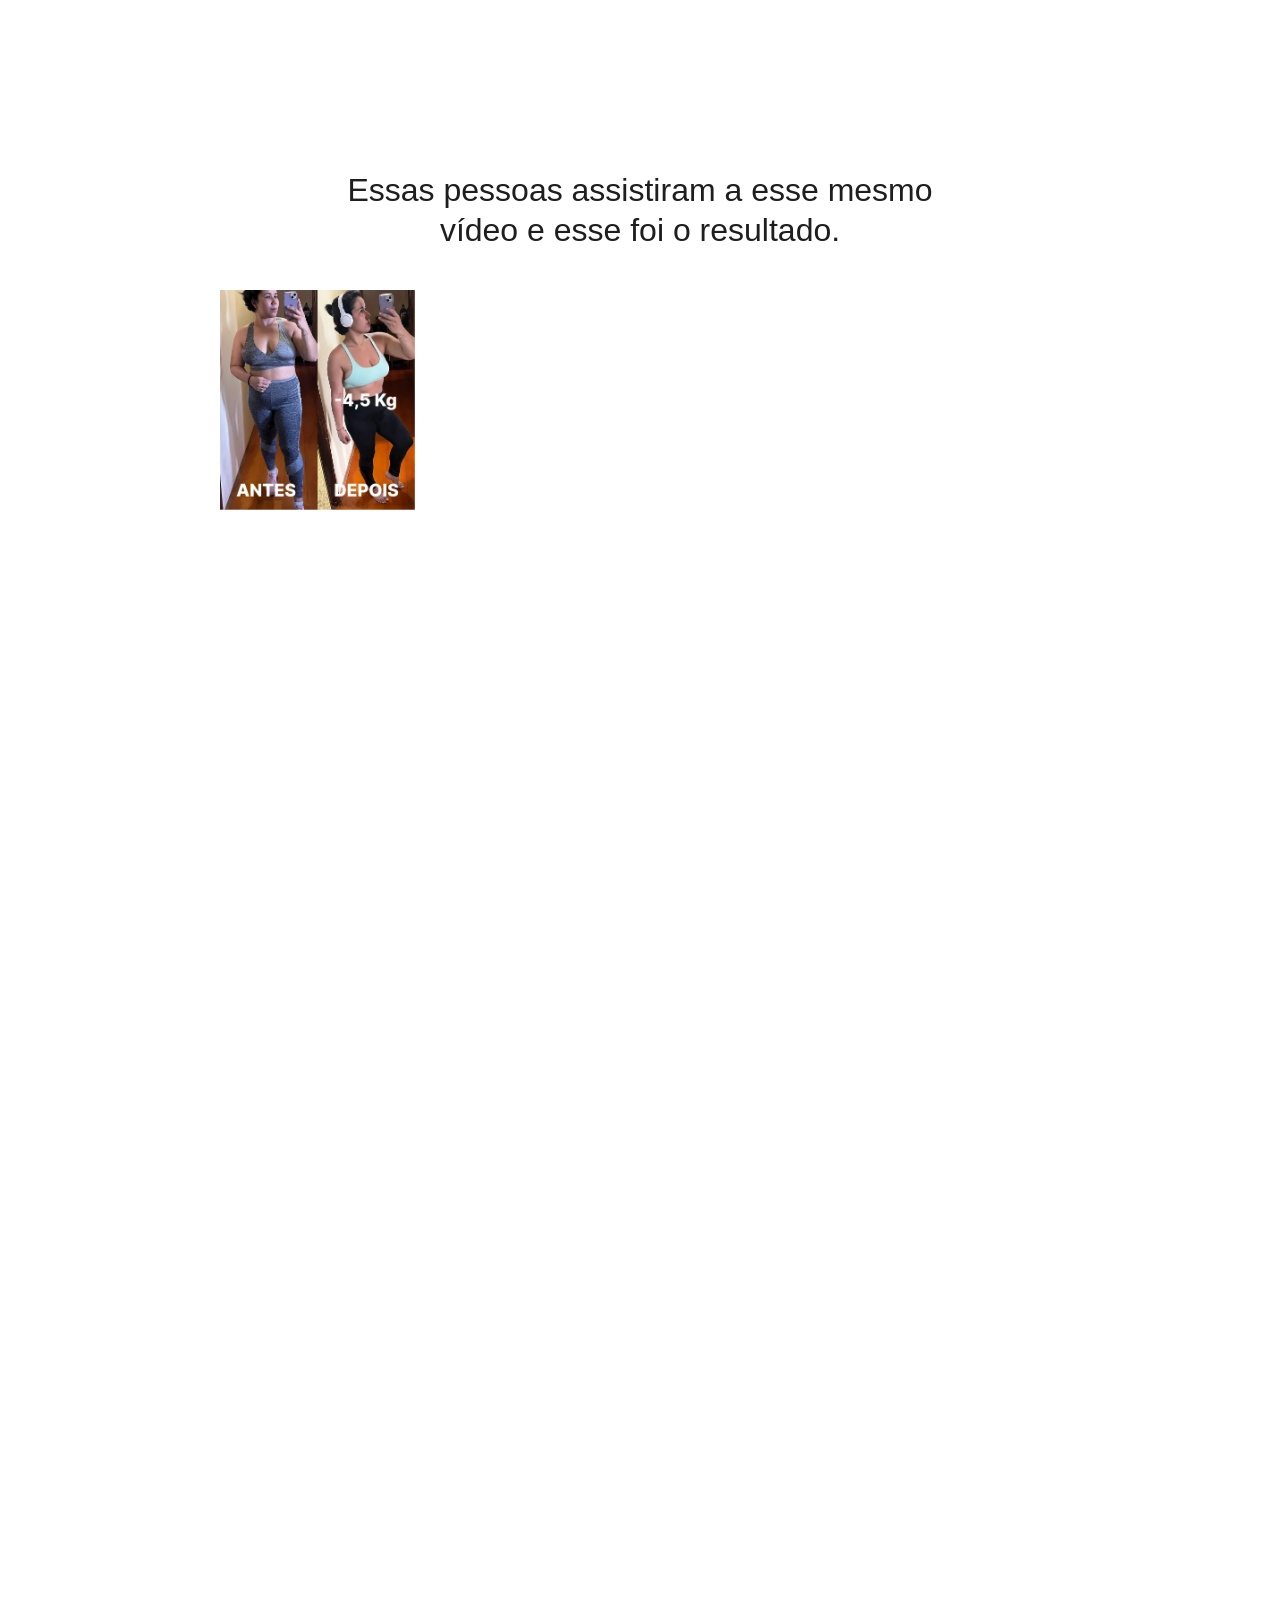
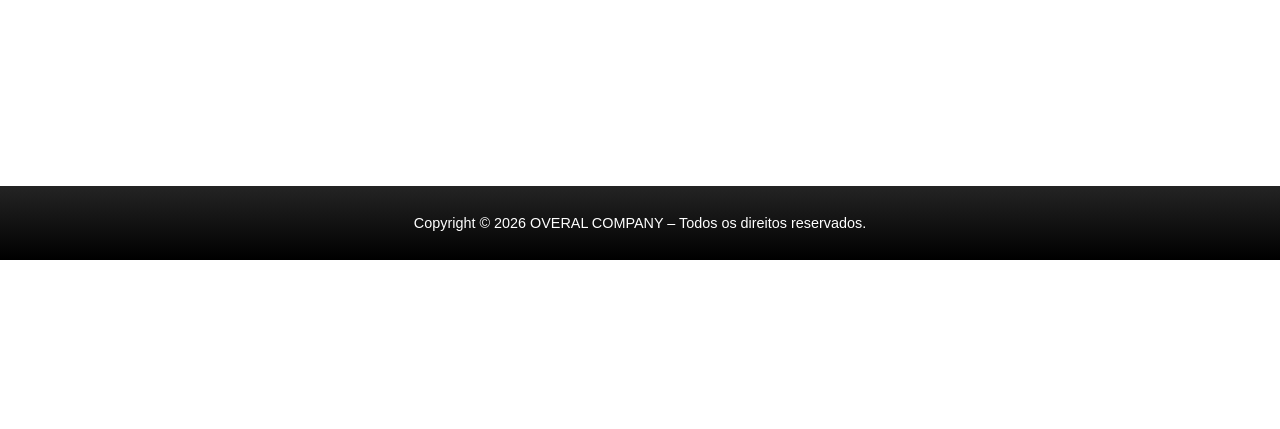
==== index.htm @ a2512d5d "movendo index para local certo" ====
﻿<!DOCTYPE html><html lang="pt-BR"><head><script data-no-optimize="1">var litespeed_docref=sessionStorage.getItem("litespeed_docref");litespeed_docref&&(Object.defineProperty(document,"referrer",{get:function(){return litespeed_docref}}),sessionStorage.removeItem("litespeed_docref"));</script> <meta charset="UTF-8"><meta name='robots' content='index, follow, max-image-preview:large, max-snippet:-1, max-video-preview:-1'><title>Desafio Seca Barriga - Renato Cariani</title><link rel="canonical" href="index.htm"><meta property="og:locale" content="pt_BR"><meta property="og:type" content="article"><meta property="og:title" content="Desafio Seca Barriga - Renato Cariani"><meta property="og:description" content="Essas pessoas assistiram a esse mesmo vídeo e esse foi o resultado. Copyright © 2026 OVERAL COMPANY – Todos os direitos reservados."><meta property="og:url" content="https://cariani.com.br/secabarriga-vsl-d35/"><meta property="og:site_name" content="cariani.com.br"><meta property="article:modified_time" content="2026-03-21T21:35:52+00:00"><meta property="og:image" content="https://cariani.com.br/wp-content/uploads/2026/03/denis_silva_antes_e_depois_1.webp"><meta property="og:image:width" content="435"><meta property="og:image:height" content="490"><meta property="og:image:type" content="image/webp"><meta name="twitter:card" content="summary_large_image"><meta name="twitter:label1" content="Est. tempo de leitura"><meta name="twitter:data1" content="1 minuto"> <script type="application/ld+json" class="yoast-schema-graph">{"@context":"https://schema.org","@graph":[{"@type":"WebPage","@id":"https://cariani.com.br/secabarriga-vsl-d35/","url":"https://cariani.com.br/secabarriga-vsl-d35/","name":"Desafio Seca Barriga - Renato Cariani","isPartOf":{"@id":"https://cariani.com.br/#website"},"primaryImageOfPage":{"@id":"https://cariani.com.br/secabarriga-vsl-d35/#primaryimage"},"image":{"@id":"https://cariani.com.br/secabarriga-vsl-d35/#primaryimage"},"thumbnailUrl":"https://cariani.com.br/wp-content/uploads/2026/03/denis_silva_antes_e_depois_1.webp","datePublished":"2026-01-21T02:01:09+00:00","dateModified":"2026-03-21T21:35:52+00:00","breadcrumb":{"@id":"https://cariani.com.br/secabarriga-vsl-d35/#breadcrumb"},"inLanguage":"pt-BR","potentialAction":[{"@type":"ReadAction","target":["https://cariani.com.br/secabarriga-vsl-d35/"]}]},{"@type":"ImageObject","inLanguage":"pt-BR","@id":"https://cariani.com.br/secabarriga-vsl-d35/#primaryimage","url":"","contentUrl":""},{"@type":"BreadcrumbList","@id":"https://cariani.com.br/secabarriga-vsl-d35/#breadcrumb","itemListElement":[{"@type":"ListItem","position":1,"name":"Início","item":"https://cariani.com.br/"},{"@type":"ListItem","position":2,"name":"Desafio Seca Barriga [D 35] [R$197] [VSL QUIZ] [5M]"}]},{"@type":"WebSite","@id":"https://cariani.com.br/#website","url":"https://cariani.com.br/","name":"cariani.com.br","description":"","potentialAction":[{"@type":"SearchAction","target":{"@type":"EntryPoint","urlTemplate":"https://cariani.com.br/?s={search_term_string}"},"query-input":{"@type":"PropertyValueSpecification","valueRequired":true,"valueName":"search_term_string"}}],"inLanguage":"pt-BR"}]}</script> <link rel="alternate" type="application/rss+xml" title="Feed para cariani.com.br &raquo;" href="../feed/index.htm"><link rel="alternate" type="application/rss+xml" title="Feed de comentários para cariani.com.br &raquo;" href="../comments/feed/index.htm"><link rel="alternate" title="oEmbed (JSON)" type="application/json+oembed" href="../wp-json/oembed/1.0/embed?url=https%3A%2F%2Fcariani.com.br%2Fsecabarriga-vsl-d35%2F"><link rel="alternate" title="oEmbed (XML)" type="text/xml+oembed" href="../wp-json/oembed/1.0/embed-1?url=https%3A%2F%2Fcariani.com.br%2Fsecabarriga-vsl-d35%2F&#038;format=xml"><link data-optimized="2" rel="stylesheet" href="../wp-content/litespeed/css/3ec8adfdfd3c0b2aa846bfb97cc941a6.css?ver=279c1"><link rel="https://api.w.org/" href="../wp-json/index.htm"><link rel="alternate" title="JSON" type="application/json" href="../wp-json/wp/v2/pages/13697"><link rel="EditURI" type="application/rsd+xml" title="RSD" href="https://cariani.com.br/xmlrpc.php?rsd"><meta name="generator" content="WordPress 6.9.4"><link rel='shortlink' href='https://cariani.com.br/?p=13697'><meta name="generator" content="Elementor 3.35.3; features: e_font_icon_svg, additional_custom_breakpoints; settings: css_print_method-external, google_font-disabled, font_display-swap">
 <script>(function(w,d,s,l,i){w[l]=w[l]||[];w[l].push({'gtm.start':new Date().getTime(),event:'gtm.js'});var f=d.getElementsByTagName(s)[0],j=d.createElement(s);j.async=true;j.src="https://load.st.cariani.com.br/d03kprnxtdki.js?"+i;f.parentNode.insertBefore(j,f);})(window,document,'script','dataLayer','az0y=AA9ZMywjXyQ7ISo6SyJAVh9WVlpJSBYeVAgFBhEPHBlHCAsZVgwA');</script> <link rel="dns-prefetch" href="https://cdn.converteai.net"><link rel="preconnect" href="https://load.st.cariani.com.br" crossorigin=""><link rel="preconnect" href="https://cdn.converteai.net" crossorigin=""><link rel="preload" href="../d03kprnxtdki.js?az0y=AA9ZMywjXyQ7ISo6SyJAVh9WVlpJSBYeVAgFBhEPHBlHCAsZVgwA" as="script"><meta name="facebook-domain-verification" content="gjax6etym32dijff7e0adknkwq38mv"><meta name="theme-color" content="#000000"><link rel="icon" href="../wp-content/uploads/2024/12/cropped-logo-new-icon-150x150.png" sizes="32x32"><link rel="icon" href="../wp-content/uploads/2024/12/cropped-logo-new-icon-300x300.png" sizes="192x192"><link rel="apple-touch-icon" href="../wp-content/uploads/2024/12/cropped-logo-new-icon-300x300.png"><meta name="msapplication-TileImage" content="https://cariani.com.br/wp-content/uploads/2024/12/cropped-logo-new-icon-300x300.png"><meta name="viewport" content="width=device-width, initial-scale=1.0, viewport-fit=cover"></head><body class="wp-singular page-template page-template-elementor_canvas page page-id-13697 wp-embed-responsive wp-theme-hello-elementor hello-elementor-default elementor-default elementor-template-canvas elementor-kit-10 elementor-page elementor-page-13697">
<noscript><iframe data-lazyloaded="1" src="about:blank" data-litespeed-src="https://load.st.cariani.com.br/ns.html?id=GTM-TRJNN3L2" height="0" width="0" style="display:none;visibility:hidden"></iframe></noscript><div data-elementor-type="wp-page" data-elementor-id="13697" class="elementor elementor-13697" data-elementor-post-type="page"><div class="elementor-element elementor-element-3e3b1ad e-flex e-con-boxed e-con e-parent" data-id="3e3b1ad" data-element_type="container" data-e-type="container" data-settings="{&quot;background_background&quot;:&quot;classic&quot;}"><div class="e-con-inner"><div class="elementor-element elementor-element-95b14c0 elementor-widget__width-initial elementor-widget-mobile__width-inherit elementor-widget elementor-widget-html" data-id="95b14c0" data-element_type="widget" data-e-type="widget" data-widget_type="html.default">
<vturb-smartplayer id="vid-69bf0041137969468e7aa32e" style="display: block; margin: 0 auto; width: 100%; "></vturb-smartplayer> <script type="text/javascript">var s=document.createElement("script"); s.src="https://scripts.converteai.net/02689440-faa8-40d1-be45-39caef636222/players/69bf0041137969468e7aa32e/v4/player.js", s.async=!0,document.head.appendChild(s);</script> </div><div class="elementor-element elementor-element-8377a3c elementor-widget elementor-widget-heading" data-id="8377a3c" data-element_type="widget" data-e-type="widget" data-widget_type="heading.default"><h2 class="elementor-heading-title elementor-size-default">Essas pessoas assistiram a esse mesmo vídeo e esse foi o resultado.</h2></div><div class="elementor-element elementor-element-3d4160b e-grid e-con-full e-con e-child" data-id="3d4160b" data-element_type="container" data-e-type="container"><div class="elementor-element elementor-element-de6d6b4 elementor-widget elementor-widget-image" data-id="de6d6b4" data-element_type="widget" data-e-type="widget" data-widget_type="image.default">
<img fetchpriority="high" decoding="async" width="435" height="490" src="../wp-content/uploads/2026/03/denis_silva_antes_e_depois_1.webp" class="attachment-large size-large wp-image-14467" alt="" srcset="../wp-content/uploads/2026/03/denis_silva_antes_e_depois_1.webp 435w, ../wp-content/uploads/2026/03/denis_silva_antes_e_depois_1-266x300.webp 266w" sizes="(max-width: 435px) 100vw, 435px"></div><div class="elementor-element elementor-element-1982474 elementor-widget elementor-widget-image" data-id="1982474" data-element_type="widget" data-e-type="widget" data-widget_type="image.default">
<img data-lazyloaded="1" src="[data-uri]" decoding="async" width="435" height="490" data-src="https://cariani.com.br/wp-content/uploads/2026/03/camila_guerra_antes_e_depois_1.webp" class="attachment-large size-large wp-image-14471" alt="" data-srcset="https://cariani.com.br/wp-content/uploads/2026/03/camila_guerra_antes_e_depois_1.webp 435w, https://cariani.com.br/wp-content/uploads/2026/03/camila_guerra_antes_e_depois_1-266x300.webp 266w" data-sizes="(max-width: 435px) 100vw, 435px"></div><div class="elementor-element elementor-element-8a32ab9 elementor-widget elementor-widget-image" data-id="8a32ab9" data-element_type="widget" data-e-type="widget" data-widget_type="image.default">
<img data-lazyloaded="1" src="[data-uri]" decoding="async" width="435" height="490" data-src="https://cariani.com.br/wp-content/uploads/2026/03/andre_lucas_santiag_antes_e_depois_1_1.webp" class="attachment-large size-large wp-image-14201" alt="" data-srcset="https://cariani.com.br/wp-content/uploads/2026/03/andre_lucas_santiag_antes_e_depois_1_1.webp 435w, https://cariani.com.br/wp-content/uploads/2026/03/andre_lucas_santiag_antes_e_depois_1_1-266x300.webp 266w" data-sizes="(max-width: 435px) 100vw, 435px"></div><div class="elementor-element elementor-element-e92974f elementor-widget elementor-widget-image" data-id="e92974f" data-element_type="widget" data-e-type="widget" data-widget_type="image.default">
<img data-lazyloaded="1" src="[data-uri]" loading="lazy" decoding="async" width="435" height="490" data-src="https://cariani.com.br/wp-content/uploads/2026/03/andre_lucas_santiag_antes_e_depois_1_2.webp" class="attachment-large size-large wp-image-14200" alt="" data-srcset="https://cariani.com.br/wp-content/uploads/2026/03/andre_lucas_santiag_antes_e_depois_1_2.webp 435w, https://cariani.com.br/wp-content/uploads/2026/03/andre_lucas_santiag_antes_e_depois_1_2-266x300.webp 266w" data-sizes="(max-width: 435px) 100vw, 435px"></div><div class="elementor-element elementor-element-945fb94 elementor-widget elementor-widget-image" data-id="945fb94" data-element_type="widget" data-e-type="widget" data-widget_type="image.default">
<img data-lazyloaded="1" src="[data-uri]" loading="lazy" decoding="async" width="800" height="800" data-src="https://cariani.com.br/wp-content/uploads/2026/03/frame_1984078331-1024x1024.webp" class="attachment-large size-large wp-image-14207" alt="" data-srcset="https://cariani.com.br/wp-content/uploads/2026/03/frame_1984078331-1024x1024.webp 1024w, https://cariani.com.br/wp-content/uploads/2026/03/frame_1984078331-300x300.webp 300w, https://cariani.com.br/wp-content/uploads/2026/03/frame_1984078331-150x150.webp 150w, https://cariani.com.br/wp-content/uploads/2026/03/frame_1984078331-768x768.webp 768w, https://cariani.com.br/wp-content/uploads/2026/03/frame_1984078331.webp 1080w" data-sizes="(max-width: 800px) 100vw, 800px"></div><div class="elementor-element elementor-element-d4b5d12 elementor-widget elementor-widget-image" data-id="d4b5d12" data-element_type="widget" data-e-type="widget" data-widget_type="image.default">
<img data-lazyloaded="1" src="[data-uri]" loading="lazy" decoding="async" width="800" height="800" data-src="https://cariani.com.br/wp-content/uploads/2026/03/frame_1984078332-1024x1024.webp" class="attachment-large size-large wp-image-14206" alt="" data-srcset="https://cariani.com.br/wp-content/uploads/2026/03/frame_1984078332-1024x1024.webp 1024w, https://cariani.com.br/wp-content/uploads/2026/03/frame_1984078332-300x300.webp 300w, https://cariani.com.br/wp-content/uploads/2026/03/frame_1984078332-150x150.webp 150w, https://cariani.com.br/wp-content/uploads/2026/03/frame_1984078332-768x768.webp 768w, https://cariani.com.br/wp-content/uploads/2026/03/frame_1984078332.webp 1080w" data-sizes="(max-width: 800px) 100vw, 800px"></div><div class="elementor-element elementor-element-83d666a elementor-widget elementor-widget-image" data-id="83d666a" data-element_type="widget" data-e-type="widget" data-widget_type="image.default">
<img data-lazyloaded="1" src="[data-uri]" loading="lazy" decoding="async" width="800" height="800" data-src="https://cariani.com.br/wp-content/uploads/2026/03/frame_1984078333-1024x1024.webp" class="attachment-large size-large wp-image-14205" alt="" data-srcset="https://cariani.com.br/wp-content/uploads/2026/03/frame_1984078333-1024x1024.webp 1024w, https://cariani.com.br/wp-content/uploads/2026/03/frame_1984078333-300x300.webp 300w, https://cariani.com.br/wp-content/uploads/2026/03/frame_1984078333-150x150.webp 150w, https://cariani.com.br/wp-content/uploads/2026/03/frame_1984078333-768x768.webp 768w, https://cariani.com.br/wp-content/uploads/2026/03/frame_1984078333.webp 1080w" data-sizes="(max-width: 800px) 100vw, 800px"></div><div class="elementor-element elementor-element-9068eda elementor-widget elementor-widget-image" data-id="9068eda" data-element_type="widget" data-e-type="widget" data-widget_type="image.default">
<img data-lazyloaded="1" src="[data-uri]" loading="lazy" decoding="async" width="800" height="800" data-src="https://cariani.com.br/wp-content/uploads/2026/03/frame_1984078334-1024x1024.webp" class="attachment-large size-large wp-image-14204" alt="" data-srcset="https://cariani.com.br/wp-content/uploads/2026/03/frame_1984078334-1024x1024.webp 1024w, https://cariani.com.br/wp-content/uploads/2026/03/frame_1984078334-300x300.webp 300w, https://cariani.com.br/wp-content/uploads/2026/03/frame_1984078334-150x150.webp 150w, https://cariani.com.br/wp-content/uploads/2026/03/frame_1984078334-768x768.webp 768w, https://cariani.com.br/wp-content/uploads/2026/03/frame_1984078334.webp 1080w" data-sizes="(max-width: 800px) 100vw, 800px"></div><div class="elementor-element elementor-element-26f0090 elementor-widget elementor-widget-image" data-id="26f0090" data-element_type="widget" data-e-type="widget" data-widget_type="image.default">
<img data-lazyloaded="1" src="[data-uri]" loading="lazy" decoding="async" width="800" height="900" data-src="https://cariani.com.br/wp-content/uploads/2026/03/denis_silva_antes_e_depois-2-910x1024.webp" class="attachment-large size-large wp-image-14213" alt="" data-srcset="https://cariani.com.br/wp-content/uploads/2026/03/denis_silva_antes_e_depois-2-910x1024.webp 910w, https://cariani.com.br/wp-content/uploads/2026/03/denis_silva_antes_e_depois-2-266x300.webp 266w, https://cariani.com.br/wp-content/uploads/2026/03/denis_silva_antes_e_depois-2-768x865.webp 768w, https://cariani.com.br/wp-content/uploads/2026/03/denis_silva_antes_e_depois-2.webp 994w" data-sizes="(max-width: 800px) 100vw, 800px"></div><div class="elementor-element elementor-element-ae36a93 elementor-widget elementor-widget-image" data-id="ae36a93" data-element_type="widget" data-e-type="widget" data-widget_type="image.default">
<img data-lazyloaded="1" src="[data-uri]" loading="lazy" decoding="async" width="800" height="900" data-src="https://cariani.com.br/wp-content/uploads/2026/03/denis_silva_antes_e_depois-1-910x1024.webp" class="attachment-large size-large wp-image-14212" alt="" data-srcset="https://cariani.com.br/wp-content/uploads/2026/03/denis_silva_antes_e_depois-1-910x1024.webp 910w, https://cariani.com.br/wp-content/uploads/2026/03/denis_silva_antes_e_depois-1-266x300.webp 266w, https://cariani.com.br/wp-content/uploads/2026/03/denis_silva_antes_e_depois-1-768x865.webp 768w, https://cariani.com.br/wp-content/uploads/2026/03/denis_silva_antes_e_depois-1.webp 994w" data-sizes="(max-width: 800px) 100vw, 800px"></div><div class="elementor-element elementor-element-1345c5c elementor-widget elementor-widget-image" data-id="1345c5c" data-element_type="widget" data-e-type="widget" data-widget_type="image.default">
<img data-lazyloaded="1" src="[data-uri]" loading="lazy" decoding="async" width="800" height="900" data-src="https://cariani.com.br/wp-content/uploads/2026/03/denis_silva_antes_e_depois-3-910x1024.webp" class="attachment-large size-large wp-image-14214" alt="" data-srcset="https://cariani.com.br/wp-content/uploads/2026/03/denis_silva_antes_e_depois-3-910x1024.webp 910w, https://cariani.com.br/wp-content/uploads/2026/03/denis_silva_antes_e_depois-3-266x300.webp 266w, https://cariani.com.br/wp-content/uploads/2026/03/denis_silva_antes_e_depois-3-768x865.webp 768w, https://cariani.com.br/wp-content/uploads/2026/03/denis_silva_antes_e_depois-3.webp 994w" data-sizes="(max-width: 800px) 100vw, 800px"></div><div class="elementor-element elementor-element-38f8f52 elementor-widget elementor-widget-image" data-id="38f8f52" data-element_type="widget" data-e-type="widget" data-widget_type="image.default">
<img data-lazyloaded="1" src="[data-uri]" loading="lazy" decoding="async" width="800" height="900" data-src="https://cariani.com.br/wp-content/uploads/2026/03/camila_guerra_antes_e_depois-910x1024.webp" class="attachment-large size-large wp-image-14208" alt="" data-srcset="https://cariani.com.br/wp-content/uploads/2026/03/camila_guerra_antes_e_depois-910x1024.webp 910w, https://cariani.com.br/wp-content/uploads/2026/03/camila_guerra_antes_e_depois-266x300.webp 266w, https://cariani.com.br/wp-content/uploads/2026/03/camila_guerra_antes_e_depois-768x865.webp 768w, https://cariani.com.br/wp-content/uploads/2026/03/camila_guerra_antes_e_depois.webp 994w" data-sizes="(max-width: 800px) 100vw, 800px"></div><div class="elementor-element elementor-element-ec4efc8 elementor-widget elementor-widget-image" data-id="ec4efc8" data-element_type="widget" data-e-type="widget" data-widget_type="image.default">
<img data-lazyloaded="1" src="[data-uri]" loading="lazy" decoding="async" width="800" height="900" data-src="https://cariani.com.br/wp-content/uploads/2026/03/andre_lucas_santiag_antes_e_depois-2-910x1024.webp" class="attachment-large size-large wp-image-14222" alt="" data-srcset="https://cariani.com.br/wp-content/uploads/2026/03/andre_lucas_santiag_antes_e_depois-2-910x1024.webp 910w, https://cariani.com.br/wp-content/uploads/2026/03/andre_lucas_santiag_antes_e_depois-2-266x300.webp 266w, https://cariani.com.br/wp-content/uploads/2026/03/andre_lucas_santiag_antes_e_depois-2-768x865.webp 768w, https://cariani.com.br/wp-content/uploads/2026/03/andre_lucas_santiag_antes_e_depois-2.webp 994w" data-sizes="(max-width: 800px) 100vw, 800px"></div><div class="elementor-element elementor-element-f3b2567 elementor-widget elementor-widget-image" data-id="f3b2567" data-element_type="widget" data-e-type="widget" data-widget_type="image.default">
<img data-lazyloaded="1" src="[data-uri]" loading="lazy" decoding="async" width="800" height="900" data-src="https://cariani.com.br/wp-content/uploads/2026/03/andre_lucas_santiag_antes_e_depois-3-910x1024.webp" class="attachment-large size-large wp-image-14223" alt="" data-srcset="https://cariani.com.br/wp-content/uploads/2026/03/andre_lucas_santiag_antes_e_depois-3-910x1024.webp 910w, https://cariani.com.br/wp-content/uploads/2026/03/andre_lucas_santiag_antes_e_depois-3-266x300.webp 266w, https://cariani.com.br/wp-content/uploads/2026/03/andre_lucas_santiag_antes_e_depois-3-768x865.webp 768w, https://cariani.com.br/wp-content/uploads/2026/03/andre_lucas_santiag_antes_e_depois-3.webp 994w" data-sizes="(max-width: 800px) 100vw, 800px"></div><div class="elementor-element elementor-element-fef820e elementor-widget elementor-widget-image" data-id="fef820e" data-element_type="widget" data-e-type="widget" data-widget_type="image.default">
<img data-lazyloaded="1" src="[data-uri]" loading="lazy" decoding="async" width="800" height="900" data-src="https://cariani.com.br/wp-content/uploads/2026/03/andre_lucas_santiag_antes_e_depois-4-910x1024.webp" class="attachment-large size-large wp-image-14225" alt="" data-srcset="https://cariani.com.br/wp-content/uploads/2026/03/andre_lucas_santiag_antes_e_depois-4-910x1024.webp 910w, https://cariani.com.br/wp-content/uploads/2026/03/andre_lucas_santiag_antes_e_depois-4-266x300.webp 266w, https://cariani.com.br/wp-content/uploads/2026/03/andre_lucas_santiag_antes_e_depois-4-768x865.webp 768w, https://cariani.com.br/wp-content/uploads/2026/03/andre_lucas_santiag_antes_e_depois-4.webp 994w" data-sizes="(max-width: 800px) 100vw, 800px"></div><div class="elementor-element elementor-element-eb7d238 elementor-widget elementor-widget-image" data-id="eb7d238" data-element_type="widget" data-e-type="widget" data-widget_type="image.default">
<img data-lazyloaded="1" src="[data-uri]" loading="lazy" decoding="async" width="800" height="900" data-src="https://cariani.com.br/wp-content/uploads/2026/03/andre_lucas_santiag_antes_e_depois-5-910x1024.webp" class="attachment-large size-large wp-image-14226" alt="" data-srcset="https://cariani.com.br/wp-content/uploads/2026/03/andre_lucas_santiag_antes_e_depois-5-910x1024.webp 910w, https://cariani.com.br/wp-content/uploads/2026/03/andre_lucas_santiag_antes_e_depois-5-266x300.webp 266w, https://cariani.com.br/wp-content/uploads/2026/03/andre_lucas_santiag_antes_e_depois-5-768x865.webp 768w, https://cariani.com.br/wp-content/uploads/2026/03/andre_lucas_santiag_antes_e_depois-5.webp 994w" data-sizes="(max-width: 800px) 100vw, 800px"></div><div class="elementor-element elementor-element-cccf9be elementor-widget elementor-widget-image" data-id="cccf9be" data-element_type="widget" data-e-type="widget" data-widget_type="image.default">
<img data-lazyloaded="1" src="[data-uri]" loading="lazy" decoding="async" width="800" height="900" data-src="https://cariani.com.br/wp-content/uploads/2026/03/andre_lucas_santiag_antes_e_depois-6-910x1024.webp" class="attachment-large size-large wp-image-14227" alt="" data-srcset="https://cariani.com.br/wp-content/uploads/2026/03/andre_lucas_santiag_antes_e_depois-6-910x1024.webp 910w, https://cariani.com.br/wp-content/uploads/2026/03/andre_lucas_santiag_antes_e_depois-6-266x300.webp 266w, https://cariani.com.br/wp-content/uploads/2026/03/andre_lucas_santiag_antes_e_depois-6-768x865.webp 768w, https://cariani.com.br/wp-content/uploads/2026/03/andre_lucas_santiag_antes_e_depois-6.webp 994w" data-sizes="(max-width: 800px) 100vw, 800px"></div><div class="elementor-element elementor-element-c0325f7 elementor-widget elementor-widget-image" data-id="c0325f7" data-element_type="widget" data-e-type="widget" data-widget_type="image.default">
<img data-lazyloaded="1" src="[data-uri]" loading="lazy" decoding="async" width="800" height="900" data-src="https://cariani.com.br/wp-content/uploads/2026/03/andre_lucas_santiag_antes_e_depois-7-910x1024.webp" class="attachment-large size-large wp-image-14228" alt="" data-srcset="https://cariani.com.br/wp-content/uploads/2026/03/andre_lucas_santiag_antes_e_depois-7-910x1024.webp 910w, https://cariani.com.br/wp-content/uploads/2026/03/andre_lucas_santiag_antes_e_depois-7-266x300.webp 266w, https://cariani.com.br/wp-content/uploads/2026/03/andre_lucas_santiag_antes_e_depois-7-768x865.webp 768w, https://cariani.com.br/wp-content/uploads/2026/03/andre_lucas_santiag_antes_e_depois-7.webp 994w" data-sizes="(max-width: 800px) 100vw, 800px"></div><div class="elementor-element elementor-element-18f9235 elementor-widget elementor-widget-image" data-id="18f9235" data-element_type="widget" data-e-type="widget" data-widget_type="image.default">
<img data-lazyloaded="1" src="[data-uri]" loading="lazy" decoding="async" width="800" height="900" data-src="https://cariani.com.br/wp-content/uploads/2026/03/andre_lucas_santiag_antes_e_depois-8-910x1024.webp" class="attachment-large size-large wp-image-14229" alt="" data-srcset="https://cariani.com.br/wp-content/uploads/2026/03/andre_lucas_santiag_antes_e_depois-8-910x1024.webp 910w, https://cariani.com.br/wp-content/uploads/2026/03/andre_lucas_santiag_antes_e_depois-8-266x300.webp 266w, https://cariani.com.br/wp-content/uploads/2026/03/andre_lucas_santiag_antes_e_depois-8-768x865.webp 768w, https://cariani.com.br/wp-content/uploads/2026/03/andre_lucas_santiag_antes_e_depois-8.webp 994w" data-sizes="(max-width: 800px) 100vw, 800px"></div><div class="elementor-element elementor-element-51c9e63 elementor-widget elementor-widget-image" data-id="51c9e63" data-element_type="widget" data-e-type="widget" data-widget_type="image.default">
<img data-lazyloaded="1" src="[data-uri]" loading="lazy" decoding="async" width="800" height="900" data-src="https://cariani.com.br/wp-content/uploads/2026/03/andre_lucas_santiag_antes_e_depois-9-910x1024.webp" class="attachment-large size-large wp-image-14230" alt="" data-srcset="https://cariani.com.br/wp-content/uploads/2026/03/andre_lucas_santiag_antes_e_depois-9-910x1024.webp 910w, https://cariani.com.br/wp-content/uploads/2026/03/andre_lucas_santiag_antes_e_depois-9-266x300.webp 266w, https://cariani.com.br/wp-content/uploads/2026/03/andre_lucas_santiag_antes_e_depois-9-768x865.webp 768w, https://cariani.com.br/wp-content/uploads/2026/03/andre_lucas_santiag_antes_e_depois-9.webp 994w" data-sizes="(max-width: 800px) 100vw, 800px"></div></div><div class="elementor-element elementor-element-a084719 e-grid e-con-full e-con e-child" data-id="a084719" data-element_type="container" data-e-type="container"><div class="elementor-element elementor-element-13f2ce6 elementor-widget elementor-widget-image" data-id="13f2ce6" data-element_type="widget" data-e-type="widget" data-widget_type="image.default">
<img data-lazyloaded="1" src="[data-uri]" loading="lazy" decoding="async" width="425" height="263" data-src="https://cariani.com.br/wp-content/uploads/2026/03/img_7623_1.webp" class="attachment-large size-large wp-image-14233" alt="" data-srcset="https://cariani.com.br/wp-content/uploads/2026/03/img_7623_1.webp 425w, https://cariani.com.br/wp-content/uploads/2026/03/img_7623_1-300x186.webp 300w" data-sizes="(max-width: 425px) 100vw, 425px"></div><div class="elementor-element elementor-element-f8f6ccf elementor-widget elementor-widget-image" data-id="f8f6ccf" data-element_type="widget" data-e-type="widget" data-widget_type="image.default">
<img data-lazyloaded="1" src="[data-uri]" loading="lazy" decoding="async" width="425" height="617" data-src="https://cariani.com.br/wp-content/uploads/2026/03/img_7619_1.webp" class="attachment-large size-large wp-image-14231" alt="" data-srcset="https://cariani.com.br/wp-content/uploads/2026/03/img_7619_1.webp 425w, https://cariani.com.br/wp-content/uploads/2026/03/img_7619_1-207x300.webp 207w" data-sizes="(max-width: 425px) 100vw, 425px"></div><div class="elementor-element elementor-element-00aa010 elementor-widget elementor-widget-image" data-id="00aa010" data-element_type="widget" data-e-type="widget" data-widget_type="image.default">
<img data-lazyloaded="1" src="[data-uri]" loading="lazy" decoding="async" width="560" height="192" data-src="https://cariani.com.br/wp-content/uploads/2026/03/img_7625_1.webp" class="attachment-large size-large wp-image-14232" alt="" data-srcset="https://cariani.com.br/wp-content/uploads/2026/03/img_7625_1.webp 560w, https://cariani.com.br/wp-content/uploads/2026/03/img_7625_1-300x103.webp 300w" data-sizes="(max-width: 560px) 100vw, 560px"></div></div></div></div><div class="elementor-element elementor-element-757b397 e-flex e-con-boxed e-con e-parent" data-id="757b397" data-element_type="container" data-e-type="container" data-settings="{&quot;background_background&quot;:&quot;gradient&quot;}"><div class="e-con-inner"><div class="elementor-element elementor-element-80375c6 elementor-widget elementor-widget-heading" data-id="80375c6" data-element_type="widget" data-e-type="widget" data-widget_type="heading.default"><h2 class="elementor-heading-title elementor-size-default">Copyright © 2026 OVERAL COMPANY – Todos os direitos reservados.</h2></div></div></div></div> <script type="speculationrules">{"prefetch":[{"source":"document","where":{"and":[{"href_matches":"/*"},{"not":{"href_matches":["/wp-*.php","/wp-admin/*","/wp-content/uploads/*","/wp-content/*","/wp-content/plugins/*","/wp-content/themes/hello-elementor/*","/*\\?(.+)"]}},{"not":{"selector_matches":"a[rel~=\"nofollow\"]"}},{"not":{"selector_matches":".no-prefetch, .no-prefetch a"}}]},"eagerness":"conservative"}]}</script> <script data-no-optimize="1">window.lazyLoadOptions=Object.assign({},{threshold:300},window.lazyLoadOptions||{});!function(t,e){"object"==typeof exports&&"undefined"!=typeof module?module.exports=e():"function"==typeof define&&define.amd?define(e):(t="undefined"!=typeof globalThis?globalThis:t||self).LazyLoad=e()}(this,function(){"use strict";function e(){return(e=Object.assign||function(t){for(var e=1;e<arguments.length;e++){var n,a=arguments[e];for(n in a)Object.prototype.hasOwnProperty.call(a,n)&&(t[n]=a[n])}return t}).apply(this,arguments)}function o(t){return e({},at,t)}function l(t,e){return t.getAttribute(gt+e)}function c(t){return l(t,vt)}function s(t,e){return function(t,e,n){e=gt+e;null!==n?t.setAttribute(e,n):t.removeAttribute(e)}(t,vt,e)}function i(t){return s(t,null),0}function r(t){return null===c(t)}function u(t){return c(t)===_t}function d(t,e,n,a){t&&(void 0===a?void 0===n?t(e):t(e,n):t(e,n,a))}function f(t,e){et?t.classList.add(e):t.className+=(t.className?" ":"")+e}function _(t,e){et?t.classList.remove(e):t.className=t.className.replace(new RegExp("(^|\\s+)"+e+"(\\s+|$)")," ").replace(/^\s+/,"").replace(/\s+$/,"")}function g(t){return t.llTempImage}function v(t,e){!e||(e=e._observer)&&e.unobserve(t)}function b(t,e){t&&(t.loadingCount+=e)}function p(t,e){t&&(t.toLoadCount=e)}function n(t){for(var e,n=[],a=0;e=t.children[a];a+=1)"SOURCE"===e.tagName&&n.push(e);return n}function h(t,e){(t=t.parentNode)&&"PICTURE"===t.tagName&&n(t).forEach(e)}function a(t,e){n(t).forEach(e)}function m(t){return!!t[lt]}function E(t){return t[lt]}function I(t){return delete t[lt]}function y(e,t){var n;m(e)||(n={},t.forEach(function(t){n[t]=e.getAttribute(t)}),e[lt]=n)}function L(a,t){var o;m(a)&&(o=E(a),t.forEach(function(t){var e,n;e=a,(t=o[n=t])?e.setAttribute(n,t):e.removeAttribute(n)}))}function k(t,e,n){f(t,e.class_loading),s(t,st),n&&(b(n,1),d(e.callback_loading,t,n))}function A(t,e,n){n&&t.setAttribute(e,n)}function O(t,e){A(t,rt,l(t,e.data_sizes)),A(t,it,l(t,e.data_srcset)),A(t,ot,l(t,e.data_src))}function w(t,e,n){var a=l(t,e.data_bg_multi),o=l(t,e.data_bg_multi_hidpi);(a=nt&&o?o:a)&&(t.style.backgroundImage=a,n=n,f(t=t,(e=e).class_applied),s(t,dt),n&&(e.unobserve_completed&&v(t,e),d(e.callback_applied,t,n)))}function x(t,e){!e||0<e.loadingCount||0<e.toLoadCount||d(t.callback_finish,e)}function M(t,e,n){t.addEventListener(e,n),t.llEvLisnrs[e]=n}function N(t){return!!t.llEvLisnrs}function z(t){if(N(t)){var e,n,a=t.llEvLisnrs;for(e in a){var o=a[e];n=e,o=o,t.removeEventListener(n,o)}delete t.llEvLisnrs}}function C(t,e,n){var a;delete t.llTempImage,b(n,-1),(a=n)&&--a.toLoadCount,_(t,e.class_loading),e.unobserve_completed&&v(t,n)}function R(i,r,c){var l=g(i)||i;N(l)||function(t,e,n){N(t)||(t.llEvLisnrs={});var a="VIDEO"===t.tagName?"loadeddata":"load";M(t,a,e),M(t,"error",n)}(l,function(t){var e,n,a,o;n=r,a=c,o=u(e=i),C(e,n,a),f(e,n.class_loaded),s(e,ut),d(n.callback_loaded,e,a),o||x(n,a),z(l)},function(t){var e,n,a,o;n=r,a=c,o=u(e=i),C(e,n,a),f(e,n.class_error),s(e,ft),d(n.callback_error,e,a),o||x(n,a),z(l)})}function T(t,e,n){var a,o,i,r,c;t.llTempImage=document.createElement("IMG"),R(t,e,n),m(c=t)||(c[lt]={backgroundImage:c.style.backgroundImage}),i=n,r=l(a=t,(o=e).data_bg),c=l(a,o.data_bg_hidpi),(r=nt&&c?c:r)&&(a.style.backgroundImage='url("'.concat(r,'")'),g(a).setAttribute(ot,r),k(a,o,i)),w(t,e,n)}function G(t,e,n){var a;R(t,e,n),a=e,e=n,(t=Et[(n=t).tagName])&&(t(n,a),k(n,a,e))}function D(t,e,n){var a;a=t,(-1<It.indexOf(a.tagName)?G:T)(t,e,n)}function S(t,e,n){var a;t.setAttribute("loading","lazy"),R(t,e,n),a=e,(e=Et[(n=t).tagName])&&e(n,a),s(t,_t)}function V(t){t.removeAttribute(ot),t.removeAttribute(it),t.removeAttribute(rt)}function j(t){h(t,function(t){L(t,mt)}),L(t,mt)}function F(t){var e;(e=yt[t.tagName])?e(t):m(e=t)&&(t=E(e),e.style.backgroundImage=t.backgroundImage)}function P(t,e){var n;F(t),n=e,r(e=t)||u(e)||(_(e,n.class_entered),_(e,n.class_exited),_(e,n.class_applied),_(e,n.class_loading),_(e,n.class_loaded),_(e,n.class_error)),i(t),I(t)}function U(t,e,n,a){var o;n.cancel_on_exit&&(c(t)!==st||"IMG"===t.tagName&&(z(t),h(o=t,function(t){V(t)}),V(o),j(t),_(t,n.class_loading),b(a,-1),i(t),d(n.callback_cancel,t,e,a)))}function $(t,e,n,a){var o,i,r=(i=t,0<=bt.indexOf(c(i)));s(t,"entered"),f(t,n.class_entered),_(t,n.class_exited),o=t,i=a,n.unobserve_entered&&v(o,i),d(n.callback_enter,t,e,a),r||D(t,n,a)}function q(t){return t.use_native&&"loading"in HTMLImageElement.prototype}function H(t,o,i){t.forEach(function(t){return(a=t).isIntersecting||0<a.intersectionRatio?$(t.target,t,o,i):(e=t.target,n=t,a=o,t=i,void(r(e)||(f(e,a.class_exited),U(e,n,a,t),d(a.callback_exit,e,n,t))));var e,n,a})}function B(e,n){var t;tt&&!q(e)&&(n._observer=new IntersectionObserver(function(t){H(t,e,n)},{root:(t=e).container===document?null:t.container,rootMargin:t.thresholds||t.threshold+"px"}))}function J(t){return Array.prototype.slice.call(t)}function K(t){return t.container.querySelectorAll(t.elements_selector)}function Q(t){return c(t)===ft}function W(t,e){return e=t||K(e),J(e).filter(r)}function X(e,t){var n;(n=K(e),J(n).filter(Q)).forEach(function(t){_(t,e.class_error),i(t)}),t.update()}function t(t,e){var n,a,t=o(t);this._settings=t,this.loadingCount=0,B(t,this),n=t,a=this,Y&&window.addEventListener("online",function(){X(n,a)}),this.update(e)}var Y="undefined"!=typeof window,Z=Y&&!("onscroll"in window)||"undefined"!=typeof navigator&&/(gle|ing|ro)bot|crawl|spider/i.test(navigator.userAgent),tt=Y&&"IntersectionObserver"in window,et=Y&&"classList"in document.createElement("p"),nt=Y&&1<window.devicePixelRatio,at={elements_selector:".lazy",container:Z||Y?document:null,threshold:300,thresholds:null,data_src:"src",data_srcset:"srcset",data_sizes:"sizes",data_bg:"bg",data_bg_hidpi:"bg-hidpi",data_bg_multi:"bg-multi",data_bg_multi_hidpi:"bg-multi-hidpi",data_poster:"poster",class_applied:"applied",class_loading:"litespeed-loading",class_loaded:"litespeed-loaded",class_error:"error",class_entered:"entered",class_exited:"exited",unobserve_completed:!0,unobserve_entered:!1,cancel_on_exit:!0,callback_enter:null,callback_exit:null,callback_applied:null,callback_loading:null,callback_loaded:null,callback_error:null,callback_finish:null,callback_cancel:null,use_native:!1},ot="src",it="srcset",rt="sizes",ct="poster",lt="llOriginalAttrs",st="loading",ut="loaded",dt="applied",ft="error",_t="native",gt="data-",vt="ll-status",bt=[st,ut,dt,ft],pt=[ot],ht=[ot,ct],mt=[ot,it,rt],Et={IMG:function(t,e){h(t,function(t){y(t,mt),O(t,e)}),y(t,mt),O(t,e)},IFRAME:function(t,e){y(t,pt),A(t,ot,l(t,e.data_src))},VIDEO:function(t,e){a(t,function(t){y(t,pt),A(t,ot,l(t,e.data_src))}),y(t,ht),A(t,ct,l(t,e.data_poster)),A(t,ot,l(t,e.data_src)),t.load()}},It=["IMG","IFRAME","VIDEO"],yt={IMG:j,IFRAME:function(t){L(t,pt)},VIDEO:function(t){a(t,function(t){L(t,pt)}),L(t,ht),t.load()}},Lt=["IMG","IFRAME","VIDEO"];return t.prototype={update:function(t){var e,n,a,o=this._settings,i=W(t,o);{if(p(this,i.length),!Z&&tt)return q(o)?(e=o,n=this,i.forEach(function(t){-1!==Lt.indexOf(t.tagName)&&S(t,e,n)}),void p(n,0)):(t=this._observer,o=i,t.disconnect(),a=t,void o.forEach(function(t){a.observe(t)}));this.loadAll(i)}},destroy:function(){this._observer&&this._observer.disconnect(),K(this._settings).forEach(function(t){I(t)}),delete this._observer,delete this._settings,delete this.loadingCount,delete this.toLoadCount},loadAll:function(t){var e=this,n=this._settings;W(t,n).forEach(function(t){v(t,e),D(t,n,e)})},restoreAll:function(){var e=this._settings;K(e).forEach(function(t){P(t,e)})}},t.load=function(t,e){e=o(e);D(t,e)},t.resetStatus=function(t){i(t)},t}),function(t,e){"use strict";function n(){e.body.classList.add("litespeed_lazyloaded")}function a(){console.log("[LiteSpeed] Start Lazy Load"),o=new LazyLoad(Object.assign({},t.lazyLoadOptions||{},{elements_selector:"[data-lazyloaded]",callback_finish:n})),i=function(){o.update()},t.MutationObserver&&new MutationObserver(i).observe(e.documentElement,{childList:!0,subtree:!0,attributes:!0})}var o,i;t.addEventListener?t.addEventListener("load",a,!1):t.attachEvent("onload",a)}(window,document);</script><script data-no-optimize="1">window.litespeed_ui_events=window.litespeed_ui_events||["mouseover","click","keydown","wheel","touchmove","touchstart"];var urlCreator=window.URL||window.webkitURL;function litespeed_load_delayed_js_force(){console.log("[LiteSpeed] Start Load JS Delayed"),litespeed_ui_events.forEach(e=>{window.removeEventListener(e,litespeed_load_delayed_js_force,{passive:!0})}),document.querySelectorAll("iframe[data-litespeed-src]").forEach(e=>{e.setAttribute("src",e.getAttribute("data-litespeed-src"))}),"loading"==document.readyState?window.addEventListener("DOMContentLoaded",litespeed_load_delayed_js):litespeed_load_delayed_js()}litespeed_ui_events.forEach(e=>{window.addEventListener(e,litespeed_load_delayed_js_force,{passive:!0})});async function litespeed_load_delayed_js(){let t=[];for(var d in document.querySelectorAll('script[type="litespeed/javascript"]').forEach(e=>{t.push(e)}),t)await new Promise(e=>litespeed_load_one(t[d],e));document.dispatchEvent(new Event("DOMContentLiteSpeedLoaded")),window.dispatchEvent(new Event("DOMContentLiteSpeedLoaded"))}function litespeed_load_one(t,e){console.log("[LiteSpeed] Load ",t);var d=document.createElement("script");d.addEventListener("load",e),d.addEventListener("error",e),t.getAttributeNames().forEach(e=>{"type"!=e&&d.setAttribute("data-src"==e?"src":e,t.getAttribute(e))});let a=!(d.type="text/javascript");!d.src&&t.textContent&&(d.src=litespeed_inline2src(t.textContent),a=!0),t.after(d),t.remove(),a&&e()}function litespeed_inline2src(t){try{var d=urlCreator.createObjectURL(new Blob([t.replace(/^(?:<!--)?(.*?)(?:-->)?$/gm,"$1")],{type:"text/javascript"}))}catch(e){d="data:text/javascript;base64,"+btoa(t.replace(/^(?:<!--)?(.*?)(?:-->)?$/gm,"$1"))}return d}</script><script data-no-optimize="1">var litespeed_vary=document.cookie.replace(/(?:(?:^|.*;\s*)_lscache_vary\s*\=\s*([^;]*).*$)|^.*$/,"");litespeed_vary||(sessionStorage.getItem("litespeed_reloaded")?console.log("LiteSpeed: skipping guest vary reload (already reloaded this session)"):fetch("/wp-content/plugins/litespeed-cache/guest.vary.php",{method:"POST",cache:"no-cache",redirect:"follow"}).then(e=>e.json()).then(e=>{console.log(e),e.hasOwnProperty("reload")&&"yes"==e.reload&&(sessionStorage.setItem("litespeed_docref",document.referrer),sessionStorage.setItem("litespeed_reloaded","1"),window.location.reload(!0))}));</script><script data-optimized="1" type="litespeed/javascript" data-src="https://cariani.com.br/wp-content/litespeed/js/df2ee703c8e73009f2fbf3fdd6c2cf2d.js?ver=279c1"></script><script defer="" src="../beacon.min.js/v8c78df7c7c0f484497ecbca7046644da1771523124516" integrity="sha512-8DS7rgIrAmghBFwoOTujcf6D9rXvH8xm8JQ1Ja01h9QX8EzXldiszufYa4IFfKdLUKTTrnSFXLDkUEOTrZQ8Qg==" data-cf-beacon='{"version":"2024.11.0","token":"06951f98904e4ec5b02fe5224f276ffd","r":1,"server_timing":{"name":{"cfCacheStatus":true,"cfEdge":true,"cfExtPri":true,"cfL4":true,"cfOrigin":true,"cfSpeedBrain":true},"location_startswith":null}}' crossorigin="anonymous"></script>
</body></html>
<!-- Page optimized by LiteSpeed Cache @2026-04-01 22:35:17 -->

<!-- Page cached by LiteSpeed Cache 7.8.0.1 on 2026-04-01 22:35:17 -->
<!-- Guest Mode -->
<!-- QUIC.cloud UCSS in queue -->
---- wp-content/litespeed/css/3ec8adfdfd3c0b2aa846bfb97cc941a6.css ----
img:is([sizes=auto i],[sizes^="auto," i]){contain-intrinsic-size:3000px 1500px}:root{--wp--preset--aspect-ratio--square:1;--wp--preset--aspect-ratio--4-3:4/3;--wp--preset--aspect-ratio--3-4:3/4;--wp--preset--aspect-ratio--3-2:3/2;--wp--preset--aspect-ratio--2-3:2/3;--wp--preset--aspect-ratio--16-9:16/9;--wp--preset--aspect-ratio--9-16:9/16;--wp--preset--color--black:#000000;--wp--preset--color--cyan-bluish-gray:#abb8c3;--wp--preset--color--white:#ffffff;--wp--preset--color--pale-pink:#f78da7;--wp--preset--color--vivid-red:#cf2e2e;--wp--preset--color--luminous-vivid-orange:#ff6900;--wp--preset--color--luminous-vivid-amber:#fcb900;--wp--preset--color--light-green-cyan:#7bdcb5;--wp--preset--color--vivid-green-cyan:#00d084;--wp--preset--color--pale-cyan-blue:#8ed1fc;--wp--preset--color--vivid-cyan-blue:#0693e3;--wp--preset--color--vivid-purple:#9b51e0;--wp--preset--gradient--vivid-cyan-blue-to-vivid-purple:linear-gradient(135deg,rgb(6,147,227) 0%,rgb(155,81,224) 100%);--wp--preset--gradient--light-green-cyan-to-vivid-green-cyan:linear-gradient(135deg,rgb(122,220,180) 0%,rgb(0,208,130) 100%);--wp--preset--gradient--luminous-vivid-amber-to-luminous-vivid-orange:linear-gradient(135deg,rgb(252,185,0) 0%,rgb(255,105,0) 100%);--wp--preset--gradient--luminous-vivid-orange-to-vivid-red:linear-gradient(135deg,rgb(255,105,0) 0%,rgb(207,46,46) 100%);--wp--preset--gradient--very-light-gray-to-cyan-bluish-gray:linear-gradient(135deg,rgb(238,238,238) 0%,rgb(169,184,195) 100%);--wp--preset--gradient--cool-to-warm-spectrum:linear-gradient(135deg,rgb(74,234,220) 0%,rgb(151,120,209) 20%,rgb(207,42,186) 40%,rgb(238,44,130) 60%,rgb(251,105,98) 80%,rgb(254,248,76) 100%);--wp--preset--gradient--blush-light-purple:linear-gradient(135deg,rgb(255,206,236) 0%,rgb(152,150,240) 100%);--wp--preset--gradient--blush-bordeaux:linear-gradient(135deg,rgb(254,205,165) 0%,rgb(254,45,45) 50%,rgb(107,0,62) 100%);--wp--preset--gradient--luminous-dusk:linear-gradient(135deg,rgb(255,203,112) 0%,rgb(199,81,192) 50%,rgb(65,88,208) 100%);--wp--preset--gradient--pale-ocean:linear-gradient(135deg,rgb(255,245,203) 0%,rgb(182,227,212) 50%,rgb(51,167,181) 100%);--wp--preset--gradient--electric-grass:linear-gradient(135deg,rgb(202,248,128) 0%,rgb(113,206,126) 100%);--wp--preset--gradient--midnight:linear-gradient(135deg,rgb(2,3,129) 0%,rgb(40,116,252) 100%);--wp--preset--font-size--small:13px;--wp--preset--font-size--medium:20px;--wp--preset--font-size--large:36px;--wp--preset--font-size--x-large:42px;--wp--preset--spacing--20:0.44rem;--wp--preset--spacing--30:0.67rem;--wp--preset--spacing--40:1rem;--wp--preset--spacing--50:1.5rem;--wp--preset--spacing--60:2.25rem;--wp--preset--spacing--70:3.38rem;--wp--preset--spacing--80:5.06rem;--wp--preset--shadow--natural:6px 6px 9px rgba(0, 0, 0, 0.2);--wp--preset--shadow--deep:12px 12px 50px rgba(0, 0, 0, 0.4);--wp--preset--shadow--sharp:6px 6px 0px rgba(0, 0, 0, 0.2);--wp--preset--shadow--outlined:6px 6px 0px -3px rgb(255, 255, 255), 6px 6px rgb(0, 0, 0);--wp--preset--shadow--crisp:6px 6px 0px rgb(0, 0, 0)}:root{--wp--style--global--content-size:800px;--wp--style--global--wide-size:1200px}:where(body){margin:0}.wp-site-blocks>.alignleft{float:left;margin-right:2em}.wp-site-blocks>.alignright{float:right;margin-left:2em}.wp-site-blocks>.aligncenter{justify-content:center;margin-left:auto;margin-right:auto}:where(.wp-site-blocks)>*{margin-block-start:24px;margin-block-end:0}:where(.wp-site-blocks)>:first-child{margin-block-start:0}:where(.wp-site-blocks)>:last-child{margin-block-end:0}:root{--wp--style--block-gap:24px}:root :where(.is-layout-flow)>:first-child{margin-block-start:0}:root :where(.is-layout-flow)>:last-child{margin-block-end:0}:root :where(.is-layout-flow)>*{margin-block-start:24px;margin-block-end:0}:root :where(.is-layout-constrained)>:first-child{margin-block-start:0}:root :where(.is-layout-constrained)>:last-child{margin-block-end:0}:root :where(.is-layout-constrained)>*{margin-block-start:24px;margin-block-end:0}:root :where(.is-layout-flex){gap:24px}:root :where(.is-layout-grid){gap:24px}.is-layout-flow>.alignleft{float:left;margin-inline-start:0;margin-inline-end:2em}.is-layout-flow>.alignright{float:right;margin-inline-start:2em;margin-inline-end:0}.is-layout-flow>.aligncenter{margin-left:auto!important;margin-right:auto!important}.is-layout-constrained>.alignleft{float:left;margin-inline-start:0;margin-inline-end:2em}.is-layout-constrained>.alignright{float:right;margin-inline-start:2em;margin-inline-end:0}.is-layout-constrained>.aligncenter{margin-left:auto!important;margin-right:auto!important}.is-layout-constrained>:where(:not(.alignleft):not(.alignright):not(.alignfull)){max-width:var(--wp--style--global--content-size);margin-left:auto!important;margin-right:auto!important}.is-layout-constrained>.alignwide{max-width:var(--wp--style--global--wide-size)}body .is-layout-flex{display:flex}.is-layout-flex{flex-wrap:wrap;align-items:center}.is-layout-flex>:is(*,div){margin:0}body .is-layout-grid{display:grid}.is-layout-grid>:is(*,div){margin:0}body{padding-top:0;padding-right:0;padding-bottom:0;padding-left:0}a:where(:not(.wp-element-button)){text-decoration:underline}:root :where(.wp-element-button,.wp-block-button__link){background-color:#32373c;border-width:0;color:#fff;font-family:inherit;font-size:inherit;font-style:inherit;font-weight:inherit;letter-spacing:inherit;line-height:inherit;padding-top:calc(0.667em + 2px);padding-right:calc(1.333em + 2px);padding-bottom:calc(0.667em + 2px);padding-left:calc(1.333em + 2px);text-decoration:none;text-transform:inherit}.has-black-color{color:var(--wp--preset--color--black)!important}.has-cyan-bluish-gray-color{color:var(--wp--preset--color--cyan-bluish-gray)!important}.has-white-color{color:var(--wp--preset--color--white)!important}.has-pale-pink-color{color:var(--wp--preset--color--pale-pink)!important}.has-vivid-red-color{color:var(--wp--preset--color--vivid-red)!important}.has-luminous-vivid-orange-color{color:var(--wp--preset--color--luminous-vivid-orange)!important}.has-luminous-vivid-amber-color{color:var(--wp--preset--color--luminous-vivid-amber)!important}.has-light-green-cyan-color{color:var(--wp--preset--color--light-green-cyan)!important}.has-vivid-green-cyan-color{color:var(--wp--preset--color--vivid-green-cyan)!important}.has-pale-cyan-blue-color{color:var(--wp--preset--color--pale-cyan-blue)!important}.has-vivid-cyan-blue-color{color:var(--wp--preset--color--vivid-cyan-blue)!important}.has-vivid-purple-color{color:var(--wp--preset--color--vivid-purple)!important}.has-black-background-color{background-color:var(--wp--preset--color--black)!important}.has-cyan-bluish-gray-background-color{background-color:var(--wp--preset--color--cyan-bluish-gray)!important}.has-white-background-color{background-color:var(--wp--preset--color--white)!important}.has-pale-pink-background-color{background-color:var(--wp--preset--color--pale-pink)!important}.has-vivid-red-background-color{background-color:var(--wp--preset--color--vivid-red)!important}.has-luminous-vivid-orange-background-color{background-color:var(--wp--preset--color--luminous-vivid-orange)!important}.has-luminous-vivid-amber-background-color{background-color:var(--wp--preset--color--luminous-vivid-amber)!important}.has-light-green-cyan-background-color{background-color:var(--wp--preset--color--light-green-cyan)!important}.has-vivid-green-cyan-background-color{background-color:var(--wp--preset--color--vivid-green-cyan)!important}.has-pale-cyan-blue-background-color{background-color:var(--wp--preset--color--pale-cyan-blue)!important}.has-vivid-cyan-blue-background-color{background-color:var(--wp--preset--color--vivid-cyan-blue)!important}.has-vivid-purple-background-color{background-color:var(--wp--preset--color--vivid-purple)!important}.has-black-border-color{border-color:var(--wp--preset--color--black)!important}.has-cyan-bluish-gray-border-color{border-color:var(--wp--preset--color--cyan-bluish-gray)!important}.has-white-border-color{border-color:var(--wp--preset--color--white)!important}.has-pale-pink-border-color{border-color:var(--wp--preset--color--pale-pink)!important}.has-vivid-red-border-color{border-color:var(--wp--preset--color--vivid-red)!important}.has-luminous-vivid-orange-border-color{border-color:var(--wp--preset--color--luminous-vivid-orange)!important}.has-luminous-vivid-amber-border-color{border-color:var(--wp--preset--color--luminous-vivid-amber)!important}.has-light-green-cyan-border-color{border-color:var(--wp--preset--color--light-green-cyan)!important}.has-vivid-green-cyan-border-color{border-color:var(--wp--preset--color--vivid-green-cyan)!important}.has-pale-cyan-blue-border-color{border-color:var(--wp--preset--color--pale-cyan-blue)!important}.has-vivid-cyan-blue-border-color{border-color:var(--wp--preset--color--vivid-cyan-blue)!important}.has-vivid-purple-border-color{border-color:var(--wp--preset--color--vivid-purple)!important}.has-vivid-cyan-blue-to-vivid-purple-gradient-background{background:var(--wp--preset--gradient--vivid-cyan-blue-to-vivid-purple)!important}.has-light-green-cyan-to-vivid-green-cyan-gradient-background{background:var(--wp--preset--gradient--light-green-cyan-to-vivid-green-cyan)!important}.has-luminous-vivid-amber-to-luminous-vivid-orange-gradient-background{background:var(--wp--preset--gradient--luminous-vivid-amber-to-luminous-vivid-orange)!important}.has-luminous-vivid-orange-to-vivid-red-gradient-background{background:var(--wp--preset--gradient--luminous-vivid-orange-to-vivid-red)!important}.has-very-light-gray-to-cyan-bluish-gray-gradient-background{background:var(--wp--preset--gradient--very-light-gray-to-cyan-bluish-gray)!important}.has-cool-to-warm-spectrum-gradient-background{background:var(--wp--preset--gradient--cool-to-warm-spectrum)!important}.has-blush-light-purple-gradient-background{background:var(--wp--preset--gradient--blush-light-purple)!important}.has-blush-bordeaux-gradient-background{background:var(--wp--preset--gradient--blush-bordeaux)!important}.has-luminous-dusk-gradient-background{background:var(--wp--preset--gradient--luminous-dusk)!important}.has-pale-ocean-gradient-background{background:var(--wp--preset--gradient--pale-ocean)!important}.has-electric-grass-gradient-background{background:var(--wp--preset--gradient--electric-grass)!important}.has-midnight-gradient-background{background:var(--wp--preset--gradient--midnight)!important}.has-small-font-size{font-size:var(--wp--preset--font-size--small)!important}.has-medium-font-size{font-size:var(--wp--preset--font-size--medium)!important}.has-large-font-size{font-size:var(--wp--preset--font-size--large)!important}.has-x-large-font-size{font-size:var(--wp--preset--font-size--x-large)!important}:root :where(.wp-block-pullquote){font-size:1.5em;line-height:1.6}html{line-height:1.15;-webkit-text-size-adjust:100%}*,:after,:before{box-sizing:border-box}body{background-color:#fff;color:#333;font-family:-apple-system,BlinkMacSystemFont,Segoe UI,Roboto,Helvetica Neue,Arial,Noto Sans,sans-serif,Apple Color Emoji,Segoe UI Emoji,Segoe UI Symbol,Noto Color Emoji;font-size:1rem;font-weight:400;line-height:1.5;margin:0;-webkit-font-smoothing:antialiased;-moz-osx-font-smoothing:grayscale}h1,h2,h3,h4,h5,h6{color:inherit;font-family:inherit;font-weight:500;line-height:1.2;margin-block-end:1rem;margin-block-start:.5rem}h1{font-size:2.5rem}h2{font-size:2rem}h3{font-size:1.75rem}h4{font-size:1.5rem}h5{font-size:1.25rem}h6{font-size:1rem}p{margin-block-end:.9rem;margin-block-start:0}hr{box-sizing:content-box;height:0;overflow:visible}pre{font-family:monospace,monospace;font-size:1em;white-space:pre-wrap}a{background-color:#fff0;color:#c36;text-decoration:none}a:active,a:hover{color:#336}a:not([href]):not([tabindex]),a:not([href]):not([tabindex]):focus,a:not([href]):not([tabindex]):hover{color:inherit;text-decoration:none}a:not([href]):not([tabindex]):focus{outline:0}abbr[title]{border-block-end:none;-webkit-text-decoration:underline dotted;text-decoration:underline dotted}b,strong{font-weight:bolder}code,kbd,samp{font-family:monospace,monospace;font-size:1em}small{font-size:80%}sub,sup{font-size:75%;line-height:0;position:relative;vertical-align:baseline}sub{bottom:-.25em}sup{top:-.5em}img{border-style:none;height:auto;max-width:100%}details{display:block}summary{display:list-item}figcaption{color:#333;font-size:16px;font-style:italic;font-weight:400;line-height:1.4}[hidden],template{display:none}@media print{*,:after,:before{background:transparent!important;box-shadow:none!important;color:#000!important;text-shadow:none!important}a,a:visited{text-decoration:underline}a[href]:after{content:" (" attr(href) ")"}abbr[title]:after{content:" (" attr(title) ")"}a[href^="#"]:after,a[href^="javascript:"]:after{content:""}pre{white-space:pre-wrap!important}blockquote,pre{-moz-column-break-inside:avoid;border:1px solid #ccc;break-inside:avoid}thead{display:table-header-group}img,tr{-moz-column-break-inside:avoid;break-inside:avoid}h2,h3,p{orphans:3;widows:3}h2,h3{-moz-column-break-after:avoid;break-after:avoid}}label{display:inline-block;line-height:1;vertical-align:middle}button,input,optgroup,select,textarea{font-family:inherit;font-size:1rem;line-height:1.5;margin:0}input[type=date],input[type=email],input[type=number],input[type=password],input[type=search],input[type=tel],input[type=text],input[type=url],select,textarea{border:1px solid #666;border-radius:3px;padding:.5rem 1rem;transition:all .3s;width:100%}input[type=date]:focus,input[type=email]:focus,input[type=number]:focus,input[type=password]:focus,input[type=search]:focus,input[type=tel]:focus,input[type=text]:focus,input[type=url]:focus,select:focus,textarea:focus{border-color:#333}button,input{overflow:visible}button,select{text-transform:none}[type=button],[type=reset],[type=submit],button{-webkit-appearance:button;width:auto}[type=button],[type=submit],button{background-color:#fff0;border:1px solid #c36;border-radius:3px;color:#c36;display:inline-block;font-size:1rem;font-weight:400;padding:.5rem 1rem;text-align:center;transition:all .3s;-webkit-user-select:none;-moz-user-select:none;user-select:none;white-space:nowrap}[type=button]:focus:not(:focus-visible),[type=submit]:focus:not(:focus-visible),button:focus:not(:focus-visible){outline:none}[type=button]:focus,[type=button]:hover,[type=submit]:focus,[type=submit]:hover,button:focus,button:hover{background-color:#c36;color:#fff;text-decoration:none}[type=button]:not(:disabled),[type=submit]:not(:disabled),button:not(:disabled){cursor:pointer}fieldset{padding:.35em .75em .625em}legend{box-sizing:border-box;color:inherit;display:table;max-width:100%;padding:0;white-space:normal}progress{vertical-align:baseline}textarea{overflow:auto;resize:vertical}[type=checkbox],[type=radio]{box-sizing:border-box;padding:0}[type=number]::-webkit-inner-spin-button,[type=number]::-webkit-outer-spin-button{height:auto}[type=search]{-webkit-appearance:textfield;outline-offset:-2px}[type=search]::-webkit-search-decoration{-webkit-appearance:none}::-webkit-file-upload-button{-webkit-appearance:button;font:inherit}select{display:block}table{background-color:#fff0;border-collapse:collapse;border-spacing:0;font-size:.9em;margin-block-end:15px;width:100%}table td,table th{border:1px solid hsl(0 0% 50% / .502);line-height:1.5;padding:15px;vertical-align:top}table th{font-weight:700}table tfoot th,table thead th{font-size:1em}table caption+thead tr:first-child td,table caption+thead tr:first-child th,table colgroup+thead tr:first-child td,table colgroup+thead tr:first-child th,table thead:first-child tr:first-child td,table thead:first-child tr:first-child th{border-block-start:1px solid hsl(0 0% 50% / .502)}table tbody>tr:nth-child(odd)>td,table tbody>tr:nth-child(odd)>th{background-color:hsl(0 0% 50% / .071)}table tbody tr:hover>td,table tbody tr:hover>th{background-color:hsl(0 0% 50% / .102)}table tbody+tbody{border-block-start:2px solid hsl(0 0% 50% / .502)}@media(max-width:767px){table table{font-size:.8em}table table td,table table th{line-height:1.3;padding:7px}table table th{font-weight:400}}dd,dl,dt,li,ol,ul{background:#fff0;border:0;font-size:100%;margin-block-end:0;margin-block-start:0;outline:0;vertical-align:baseline}.comments-area a,.page-content a{text-decoration:underline}.alignright{float:right;margin-left:1rem}.alignleft{float:left;margin-right:1rem}.aligncenter{clear:both;display:block;margin-inline:auto}.alignwide{margin-inline:-80px}.alignfull{margin-inline:calc(50% - 50vw);max-width:100vw}.alignfull,.alignfull img{width:100vw}.wp-caption{margin-block-end:1.25rem;max-width:100%}.wp-caption.alignleft{margin:5px 20px 20px 0}.wp-caption.alignright{margin:5px 0 20px 20px}.wp-caption img{display:block;margin-inline:auto}.wp-caption-text{margin:0}.gallery-caption{display:block;font-size:.8125rem;line-height:1.5;margin:0;padding:.75rem}.pagination{display:flex;justify-content:space-between;margin:20px auto}.sticky{display:block;position:relative}.bypostauthor{font-size:inherit}.hide{display:none!important}.post-password-form{margin:50px auto;max-width:500px}.post-password-form p{align-items:flex-end;display:flex;width:100%}.post-password-form [type=submit]{margin-inline-start:3px}.screen-reader-text{clip:rect(1px,1px,1px,1px);height:1px;overflow:hidden;position:absolute!important;width:1px;word-wrap:normal!important}.screen-reader-text:focus{background-color:#eee;clip:auto!important;clip-path:none;color:#333;display:block;font-size:1rem;height:auto;left:5px;line-height:normal;padding:12px 24px;text-decoration:none;top:5px;width:auto;z-index:100000}.post .entry-title a{text-decoration:none}.post .wp-post-image{max-height:500px;-o-object-fit:cover;object-fit:cover;width:100%}@media(max-width:991px){.post .wp-post-image{max-height:400px}}@media(max-width:575px){.post .wp-post-image{max-height:300px}}#comments .comment-list{font-size:.9em;list-style:none;margin:0;padding:0}#comments .comment,#comments .pingback{position:relative}#comments .comment .comment-body,#comments .pingback .comment-body{border-block-end:1px solid #ccc;display:flex;flex-direction:column;padding-block-end:30px;padding-block-start:30px;padding-inline-end:0;padding-inline-start:60px}#comments .comment .avatar,#comments .pingback .avatar{border-radius:50%;left:0;margin-inline-end:10px;position:absolute}body.rtl #comments .comment .avatar,body.rtl #comments .pingback .avatar,html[dir=rtl] #comments .comment .avatar,html[dir=rtl] #comments .pingback .avatar{left:auto;right:0}#comments .comment-meta{display:flex;justify-content:space-between;margin-block-end:.9rem}#comments .comment-metadata,#comments .reply{font-size:11px;line-height:1}#comments .children{list-style:none;margin:0;padding-inline-start:30px;position:relative}#comments .children li:last-child{padding-block-end:0}#comments ol.comment-list .children:before{content:"↪";display:inline-block;font-size:1em;font-weight:400;left:0;line-height:100%;position:absolute;top:45px;width:auto}body.rtl #comments ol.comment-list .children:before,html[dir=rtl] #comments ol.comment-list .children:before{content:"↩";left:auto;right:0}@media(min-width:768px){#comments .comment-author,#comments .comment-metadata{line-height:1}}@media(max-width:767px){#comments .comment .comment-body{padding:30px 0}#comments .children{padding-inline-start:20px}#comments .comment .avatar{float:left;position:inherit}body.rtl #comments .comment .avatar,html[dir=rtl] #comments .comment .avatar{float:right}}.page-header .entry-title,.site-footer .footer-inner,.site-footer:not(.dynamic-footer),.site-header .header-inner,.site-header:not(.dynamic-header),body:not([class*=elementor-page-]) .site-main{margin-inline-end:auto;margin-inline-start:auto;width:100%}@media(max-width:575px){.page-header .entry-title,.site-footer .footer-inner,.site-footer:not(.dynamic-footer),.site-header .header-inner,.site-header:not(.dynamic-header),body:not([class*=elementor-page-]) .site-main{padding-inline-end:10px;padding-inline-start:10px}}@media(min-width:576px){.page-header .entry-title,.site-footer .footer-inner,.site-footer:not(.dynamic-footer),.site-header .header-inner,.site-header:not(.dynamic-header),body:not([class*=elementor-page-]) .site-main{max-width:500px}.site-footer.footer-full-width .footer-inner,.site-header.header-full-width .header-inner{max-width:100%}}@media(min-width:768px){.page-header .entry-title,.site-footer .footer-inner,.site-footer:not(.dynamic-footer),.site-header .header-inner,.site-header:not(.dynamic-header),body:not([class*=elementor-page-]) .site-main{max-width:600px}.site-footer.footer-full-width,.site-header.header-full-width{max-width:100%}}@media(min-width:992px){.page-header .entry-title,.site-footer .footer-inner,.site-footer:not(.dynamic-footer),.site-header .header-inner,.site-header:not(.dynamic-header),body:not([class*=elementor-page-]) .site-main{max-width:800px}.site-footer.footer-full-width,.site-header.header-full-width{max-width:100%}}@media(min-width:1200px){.page-header .entry-title,.site-footer .footer-inner,.site-footer:not(.dynamic-footer),.site-header .header-inner,.site-header:not(.dynamic-header),body:not([class*=elementor-page-]) .site-main{max-width:1140px}.site-footer.footer-full-width,.site-header.header-full-width{max-width:100%}}.site-header+.elementor{min-height:calc(100vh - 320px)}.site-header{display:flex;flex-wrap:wrap;justify-content:space-between;padding-block-end:1rem;padding-block-start:1rem;position:relative}.site-header .site-title{font-size:2.5rem;font-weight:500;line-height:1.2}.site-header .site-branding{display:flex;flex-direction:column;gap:.5rem;justify-content:center}.site-header .header-inner{display:flex;flex-wrap:wrap;justify-content:space-between}.site-header .header-inner .custom-logo-link{display:block}.site-header .header-inner .site-branding .site-description,.site-header .header-inner .site-branding .site-title{margin:0}.site-header .header-inner .site-branding .site-logo img{display:block}.site-header .header-inner .site-branding.show-logo .site-title,.site-header .header-inner .site-branding.show-title .site-logo{display:none!important}.site-header.header-inverted .header-inner{flex-direction:row-reverse}.site-header.header-inverted .header-inner .site-branding{text-align:end}.site-header.header-stacked .header-inner{align-items:center;flex-direction:column;text-align:center}.site-footer{padding-block-end:1rem;padding-block-start:1rem;position:relative}.site-footer .site-title{font-size:1.5rem;font-weight:500;line-height:1.2}.site-footer .site-branding{display:flex;flex-direction:column;gap:.5rem;justify-content:center}.site-footer .footer-inner{display:flex;flex-wrap:wrap;justify-content:space-between}.site-footer .footer-inner .custom-logo-link{display:block}.site-footer .footer-inner .site-branding .site-description,.site-footer .footer-inner .site-branding .site-title{margin:0}.site-footer .footer-inner .site-branding .site-logo img{display:block}.site-footer .footer-inner .site-branding.show-logo .site-title,.site-footer .footer-inner .site-branding.show-title .site-logo{display:none!important}.site-footer .footer-inner .copyright{align-items:center;display:flex;justify-content:flex-end}.site-footer .footer-inner .copyright p{margin:0}.site-footer.footer-inverted .footer-inner{flex-direction:row-reverse}.site-footer.footer-inverted .footer-inner .site-branding{text-align:end}.site-footer.footer-stacked .footer-inner{align-items:center;flex-direction:column;text-align:center}.site-footer.footer-stacked .footer-inner .site-branding .site-title{text-align:center}.site-footer.footer-stacked .footer-inner .site-navigation .menu{padding:0}@media(max-width:576px){.site-footer:not(.footer-stacked) .footer-inner .copyright,.site-footer:not(.footer-stacked) .footer-inner .site-branding,.site-footer:not(.footer-stacked) .footer-inner .site-navigation{display:block;max-width:none;text-align:center;width:100%}.site-footer .footer-inner .site-navigation ul.menu{justify-content:center}.site-footer .footer-inner .site-navigation ul.menu li{display:inline-block}}.site-header.header-stacked .site-navigation-toggle-holder{justify-content:center;max-width:100%}.site-header.menu-layout-dropdown .site-navigation{display:none}.site-navigation-toggle-holder{align-items:center;display:flex;padding:8px 15px}.site-navigation-toggle-holder .site-navigation-toggle{align-items:center;background-color:rgb(0 0 0 / .05);border:0 solid;border-radius:3px;color:#494c4f;cursor:pointer;display:flex;justify-content:center;padding:.5rem}.site-navigation-toggle-holder .site-navigation-toggle-icon{display:block;width:1.25rem}.site-navigation-toggle-holder .site-navigation-toggle-icon:after,.site-navigation-toggle-holder .site-navigation-toggle-icon:before{background-color:currentColor;border-radius:3px;content:"";display:block;height:3px;transition:all .2s ease-in-out}.site-navigation-toggle-holder .site-navigation-toggle-icon:before{box-shadow:0 .35rem 0 currentColor;margin-block-end:.5rem}.site-navigation-toggle-holder .site-navigation-toggle[aria-expanded=true] .site-navigation-toggle-icon:before{box-shadow:none;transform:translateY(.35rem) rotate(45deg)}.site-navigation-toggle-holder .site-navigation-toggle[aria-expanded=true] .site-navigation-toggle-icon:after{transform:translateY(-.35rem) rotate(-45deg)}.site-navigation{align-items:center;display:flex}.site-navigation ul.menu,.site-navigation ul.menu ul{list-style-type:none;padding:0}.site-navigation ul.menu{display:flex;flex-wrap:wrap}.site-navigation ul.menu li{display:flex;position:relative}.site-navigation ul.menu li a{display:block;padding:8px 15px}.site-navigation ul.menu li.menu-item-has-children{padding-inline-end:15px}.site-navigation ul.menu li.menu-item-has-children:after{align-items:center;color:#666;content:"▾";display:flex;font-size:1.5em;justify-content:center;text-decoration:none}.site-navigation ul.menu li.menu-item-has-children:focus-within>ul{display:block}.site-navigation ul.menu li ul{background:#fff;display:none;left:0;min-width:150px;position:absolute;top:100%;z-index:2}.site-navigation ul.menu li ul li{border-block-end:1px solid #eee}.site-navigation ul.menu li ul li:last-child{border-block-end:none}.site-navigation ul.menu li ul li.menu-item-has-children a{flex-grow:1}.site-navigation ul.menu li ul li.menu-item-has-children:after{transform:translateY(-50%) rotate(-90deg)}.site-navigation ul.menu li ul ul{left:100%;top:0}.site-navigation ul.menu li:hover>ul{display:block}footer .site-navigation ul.menu li ul{bottom:100%;top:auto}footer .site-navigation ul.menu li ul ul{bottom:0}footer .site-navigation ul.menu a{padding:5px 15px}.site-navigation-dropdown{bottom:0;left:0;margin-block-start:10px;position:absolute;transform-origin:top;transition:max-height .3s,transform .3s;width:100%;z-index:10000}.site-navigation-toggle-holder:not(.elementor-active)+.site-navigation-dropdown{max-height:0;transform:scaleY(0)}.site-navigation-toggle-holder.elementor-active+.site-navigation-dropdown{max-height:100vh;transform:scaleY(1)}.site-navigation-dropdown ul{padding:0}.site-navigation-dropdown ul.menu{background:#fff;margin:0;padding:0;position:absolute;width:100%}.site-navigation-dropdown ul.menu li{display:block;position:relative;width:100%}.site-navigation-dropdown ul.menu li a{background:#fff;box-shadow:inset 0 -1px 0 rgb(0 0 0 / .102);color:#55595c;display:block;padding:20px}.site-navigation-dropdown ul.menu li.current-menu-item a{background:#55595c;color:#fff}.site-navigation-dropdown ul.menu>li li{max-height:0;transform:scaleY(0);transform-origin:top;transition:max-height .3s,transform .3s}.site-navigation-dropdown ul.menu li.elementor-active>ul>li{max-height:100vh;transform:scaleY(1)}@media(max-width:576px){.site-header.menu-dropdown-mobile:not(.menu-layout-dropdown) .site-navigation{display:none!important}}@media(min-width:768px){.site-header.menu-dropdown-mobile:not(.menu-layout-dropdown) .site-navigation-toggle-holder{display:none!important}}@media(min-width:576px)and (max-width:767px){.site-header.menu-dropdown-mobile:not(.menu-layout-dropdown) .site-navigation{display:none!important}}@media(min-width:992px){.site-header.menu-dropdown-tablet:not(.menu-layout-dropdown) .site-navigation-toggle-holder{display:none!important}}@media(max-width:992px){.site-header.menu-dropdown-tablet:not(.menu-layout-dropdown) .site-navigation{display:none!important}}.site-header.menu-dropdown-none:not(.menu-layout-dropdown) .site-navigation-toggle-holder{display:none!important}:root{--direction-multiplier:1}body.rtl,html[dir=rtl]{--direction-multiplier:-1}.elementor-hidden{display:none}.elementor-visibility-hidden{visibility:hidden}.elementor-screen-only,.screen-reader-text,.screen-reader-text span,.ui-helper-hidden-accessible{height:1px;margin:-1px;overflow:hidden;padding:0;position:absolute;top:-10000em;width:1px;clip:rect(0,0,0,0);border:0}.elementor-clearfix:after{clear:both;content:"";display:block;height:0;width:0}.e-logo-wrapper{display:inline-block;line-height:1}.e-logo-wrapper i{color:var(--e-a-color-circle-logo);font-size:2.5em}.elementor *,.elementor :after,.elementor :before{box-sizing:border-box}.elementor a{box-shadow:none;text-decoration:none}.elementor hr{background-color:transparent;margin:0}.elementor img{border:none;border-radius:0;box-shadow:none;height:auto;max-width:100%}.elementor .elementor-widget:not(.elementor-widget-text-editor):not(.elementor-widget-theme-post-content) figure{margin:0}.elementor embed,.elementor iframe,.elementor object,.elementor video{border:none;line-height:1;margin:0;max-width:100%;width:100%}.elementor .elementor-background,.elementor .elementor-background-holder,.elementor .elementor-background-video-container{direction:ltr;inset:0;overflow:hidden;position:absolute;z-index:0}.elementor .elementor-background-video-container{pointer-events:none;transition:opacity 1s}.elementor .elementor-background-video-container.elementor-loading{opacity:0}.elementor .elementor-background-video,.elementor .elementor-background-video-embed{max-width:none}.elementor .elementor-background-video,.elementor .elementor-background-video-embed,.elementor .elementor-background-video-hosted{inset-block-start:50%;inset-inline-start:50%;position:absolute;transform:translate(-50%,-50%)}.elementor .elementor-background-video-hosted{-o-object-fit:cover;object-fit:cover}.elementor .elementor-background-overlay{inset:0;position:absolute}.elementor .elementor-background-slideshow{inset:0;position:absolute;z-index:0}.elementor .elementor-background-slideshow__slide__image{background-position:50%;background-size:cover;height:100%;width:100%}.e-con-inner>.elementor-element.elementor-absolute,.e-con>.elementor-element.elementor-absolute,.elementor-widget-wrap>.elementor-element.elementor-absolute{position:absolute}.e-con-inner>.elementor-element.elementor-fixed,.e-con>.elementor-element.elementor-fixed,.elementor-widget-wrap>.elementor-element.elementor-fixed{position:fixed}.elementor-widget-wrap .elementor-element.elementor-widget__width-auto,.elementor-widget-wrap .elementor-element.elementor-widget__width-initial{max-width:100%}@media (max-width:1024px){.elementor-widget-wrap .elementor-element.elementor-widget-tablet__width-auto,.elementor-widget-wrap .elementor-element.elementor-widget-tablet__width-initial{max-width:100%}}@media (max-width:767px){.elementor-widget-wrap .elementor-element.elementor-widget-mobile__width-auto,.elementor-widget-wrap .elementor-element.elementor-widget-mobile__width-initial{max-width:100%}}.elementor-element.elementor-absolute,.elementor-element.elementor-fixed{z-index:1}.elementor-element{--flex-direction:initial;--flex-wrap:initial;--justify-content:initial;--align-items:initial;--align-content:initial;--gap:initial;--flex-basis:initial;--flex-grow:initial;--flex-shrink:initial;--order:initial;--align-self:initial;align-self:var(--align-self);flex-basis:var(--flex-basis);flex-grow:var(--flex-grow);flex-shrink:var(--flex-shrink);order:var(--order)}.elementor-element:where(.e-con-full,.elementor-widget){align-content:var(--align-content);align-items:var(--align-items);flex-direction:var(--flex-direction);flex-wrap:var(--flex-wrap);gap:var(--row-gap) var(--column-gap);justify-content:var(--justify-content)}.elementor-invisible{visibility:hidden}.elementor-custom-embed-play{inset-block-start:50%;inset-inline-start:50%;position:absolute;transform:translate(calc(-50% * var(--direction-multiplier)),-50%)}.elementor-custom-embed-play i{color:#fff;font-size:100px;text-shadow:1px 0 6px rgba(0,0,0,.3)}.elementor-custom-embed-play svg{fill:#fff;filter:drop-shadow(1px 0 6px rgba(0,0,0,.3));height:100px;width:100px}.elementor-custom-embed-play i,.elementor-custom-embed-play svg{opacity:.8;transition:all .5s}.elementor-custom-embed-play.elementor-playing i{font-family:eicons}.elementor-custom-embed-play.elementor-playing i:before{content:"\e8fb"}.elementor-custom-embed-play.elementor-playing i,.elementor-custom-embed-play.elementor-playing svg{animation:eicon-spin 2s linear infinite}.elementor-tag{display:inline-flex}.elementor-ken-burns{transition-duration:10s;transition-property:transform;transition-timing-function:linear}.elementor-ken-burns--out{transform:scale(1.3)}.elementor-ken-burns--active{transition-duration:20s}.elementor-ken-burns--active.elementor-ken-burns--out{transform:scale(1)}.elementor-ken-burns--active.elementor-ken-burns--in{transform:scale(1.3)}.elementor-align-center{text-align:center}.elementor-align-right{text-align:right}.elementor-align-left{text-align:left}.elementor-align-center .elementor-button,.elementor-align-left .elementor-button,.elementor-align-right .elementor-button{width:auto}.elementor-align-justify .elementor-button{width:100%}@media (min-width:2400px){.elementor-widescreen-align-center{text-align:center}.elementor-widescreen-align-right{text-align:right}.elementor-widescreen-align-left{text-align:left}.elementor-widescreen-align-center .elementor-button,.elementor-widescreen-align-left .elementor-button,.elementor-widescreen-align-right .elementor-button{width:auto}.elementor-widescreen-align-justify .elementor-button{width:100%}}@media (max-width:-1){.elementor-laptop-align-center{text-align:center}.elementor-laptop-align-right{text-align:right}.elementor-laptop-align-left{text-align:left}.elementor-laptop-align-center .elementor-button,.elementor-laptop-align-left .elementor-button,.elementor-laptop-align-right .elementor-button{width:auto}.elementor-laptop-align-justify .elementor-button{width:100%}}@media (max-width:-1){.elementor-tablet_extra-align-center{text-align:center}.elementor-tablet_extra-align-right{text-align:right}.elementor-tablet_extra-align-left{text-align:left}.elementor-tablet_extra-align-center .elementor-button,.elementor-tablet_extra-align-left .elementor-button,.elementor-tablet_extra-align-right .elementor-button{width:auto}.elementor-tablet_extra-align-justify .elementor-button{width:100%}}@media (max-width:1024px){.elementor-tablet-align-center{text-align:center}.elementor-tablet-align-right{text-align:right}.elementor-tablet-align-left{text-align:left}.elementor-tablet-align-center .elementor-button,.elementor-tablet-align-left .elementor-button,.elementor-tablet-align-right .elementor-button{width:auto}.elementor-tablet-align-justify .elementor-button{width:100%}}@media (max-width:-1){.elementor-mobile_extra-align-center{text-align:center}.elementor-mobile_extra-align-right{text-align:right}.elementor-mobile_extra-align-left{text-align:left}.elementor-mobile_extra-align-center .elementor-button,.elementor-mobile_extra-align-left .elementor-button,.elementor-mobile_extra-align-right .elementor-button{width:auto}.elementor-mobile_extra-align-justify .elementor-button{width:100%}}@media (max-width:767px){.elementor-mobile-align-center{text-align:center}.elementor-mobile-align-right{text-align:right}.elementor-mobile-align-left{text-align:left}.elementor-mobile-align-center .elementor-button,.elementor-mobile-align-left .elementor-button,.elementor-mobile-align-right .elementor-button{width:auto}.elementor-mobile-align-justify .elementor-button{width:100%}}:root{--page-title-display:block}.elementor-page-title,h1.entry-title{display:var(--page-title-display)}@keyframes eicon-spin{0%{transform:rotate(0deg)}to{transform:rotate(359deg)}}.eicon-animation-spin{animation:eicon-spin 2s linear infinite}.elementor-section{position:relative}.elementor-section .elementor-container{display:flex;margin-inline:auto;position:relative}@media (max-width:1024px){.elementor-section .elementor-container{flex-wrap:wrap}}.elementor-section.elementor-section-boxed>.elementor-container{max-width:1140px}.elementor-section.elementor-section-stretched{position:relative;width:100%}.elementor-section.elementor-section-items-top>.elementor-container{align-items:flex-start}.elementor-section.elementor-section-items-middle>.elementor-container{align-items:center}.elementor-section.elementor-section-items-bottom>.elementor-container{align-items:flex-end}@media (min-width:768px){.elementor-section.elementor-section-height-full{height:100vh}.elementor-section.elementor-section-height-full>.elementor-container{height:100%}}.elementor-bc-flex-widget .elementor-section-content-top>.elementor-container>.elementor-column>.elementor-widget-wrap{align-items:flex-start}.elementor-bc-flex-widget .elementor-section-content-middle>.elementor-container>.elementor-column>.elementor-widget-wrap{align-items:center}.elementor-bc-flex-widget .elementor-section-content-bottom>.elementor-container>.elementor-column>.elementor-widget-wrap{align-items:flex-end}.elementor-widget-wrap{align-content:flex-start;flex-wrap:wrap;position:relative;width:100%}.elementor:not(.elementor-bc-flex-widget) .elementor-widget-wrap{display:flex}.elementor-widget-wrap>.elementor-element{width:100%}.elementor-widget-wrap.e-swiper-container{width:calc(100% - (var(--e-column-margin-left, 0px) + var(--e-column-margin-right, 0px)))}.elementor-widget{position:relative}.elementor-widget:not(:last-child){margin-block-end:var(--kit-widget-spacing,20px)}.elementor-widget:not(:last-child).elementor-absolute,.elementor-widget:not(:last-child).elementor-widget__width-auto,.elementor-widget:not(:last-child).elementor-widget__width-initial{margin-block-end:0}.elementor-column{display:flex;min-height:1px;position:relative}.elementor-column-gap-narrow>.elementor-column>.elementor-element-populated{padding:5px}.elementor-column-gap-default>.elementor-column>.elementor-element-populated{padding:10px}.elementor-column-gap-extended>.elementor-column>.elementor-element-populated{padding:15px}.elementor-column-gap-wide>.elementor-column>.elementor-element-populated{padding:20px}.elementor-column-gap-wider>.elementor-column>.elementor-element-populated{padding:30px}.elementor-inner-section .elementor-column-gap-no .elementor-element-populated{padding:0}@media (min-width:768px){.elementor-column.elementor-col-10,.elementor-column[data-col="10"]{width:10%}.elementor-column.elementor-col-11,.elementor-column[data-col="11"]{width:11.111%}.elementor-column.elementor-col-12,.elementor-column[data-col="12"]{width:12.5%}.elementor-column.elementor-col-14,.elementor-column[data-col="14"]{width:14.285%}.elementor-column.elementor-col-16,.elementor-column[data-col="16"]{width:16.666%}.elementor-column.elementor-col-20,.elementor-column[data-col="20"]{width:20%}.elementor-column.elementor-col-25,.elementor-column[data-col="25"]{width:25%}.elementor-column.elementor-col-30,.elementor-column[data-col="30"]{width:30%}.elementor-column.elementor-col-33,.elementor-column[data-col="33"]{width:33.333%}.elementor-column.elementor-col-40,.elementor-column[data-col="40"]{width:40%}.elementor-column.elementor-col-50,.elementor-column[data-col="50"]{width:50%}.elementor-column.elementor-col-60,.elementor-column[data-col="60"]{width:60%}.elementor-column.elementor-col-66,.elementor-column[data-col="66"]{width:66.666%}.elementor-column.elementor-col-70,.elementor-column[data-col="70"]{width:70%}.elementor-column.elementor-col-75,.elementor-column[data-col="75"]{width:75%}.elementor-column.elementor-col-80,.elementor-column[data-col="80"]{width:80%}.elementor-column.elementor-col-83,.elementor-column[data-col="83"]{width:83.333%}.elementor-column.elementor-col-90,.elementor-column[data-col="90"]{width:90%}.elementor-column.elementor-col-100,.elementor-column[data-col="100"]{width:100%}}@media (max-width:479px){.elementor-column.elementor-xs-10{width:10%}.elementor-column.elementor-xs-11{width:11.111%}.elementor-column.elementor-xs-12{width:12.5%}.elementor-column.elementor-xs-14{width:14.285%}.elementor-column.elementor-xs-16{width:16.666%}.elementor-column.elementor-xs-20{width:20%}.elementor-column.elementor-xs-25{width:25%}.elementor-column.elementor-xs-30{width:30%}.elementor-column.elementor-xs-33{width:33.333%}.elementor-column.elementor-xs-40{width:40%}.elementor-column.elementor-xs-50{width:50%}.elementor-column.elementor-xs-60{width:60%}.elementor-column.elementor-xs-66{width:66.666%}.elementor-column.elementor-xs-70{width:70%}.elementor-column.elementor-xs-75{width:75%}.elementor-column.elementor-xs-80{width:80%}.elementor-column.elementor-xs-83{width:83.333%}.elementor-column.elementor-xs-90{width:90%}.elementor-column.elementor-xs-100{width:100%}}@media (max-width:767px){.elementor-column.elementor-sm-10{width:10%}.elementor-column.elementor-sm-11{width:11.111%}.elementor-column.elementor-sm-12{width:12.5%}.elementor-column.elementor-sm-14{width:14.285%}.elementor-column.elementor-sm-16{width:16.666%}.elementor-column.elementor-sm-20{width:20%}.elementor-column.elementor-sm-25{width:25%}.elementor-column.elementor-sm-30{width:30%}.elementor-column.elementor-sm-33{width:33.333%}.elementor-column.elementor-sm-40{width:40%}.elementor-column.elementor-sm-50{width:50%}.elementor-column.elementor-sm-60{width:60%}.elementor-column.elementor-sm-66{width:66.666%}.elementor-column.elementor-sm-70{width:70%}.elementor-column.elementor-sm-75{width:75%}.elementor-column.elementor-sm-80{width:80%}.elementor-column.elementor-sm-83{width:83.333%}.elementor-column.elementor-sm-90{width:90%}.elementor-column.elementor-sm-100{width:100%}}@media (min-width:768px) and (max-width:1024px){.elementor-column.elementor-md-10{width:10%}.elementor-column.elementor-md-11{width:11.111%}.elementor-column.elementor-md-12{width:12.5%}.elementor-column.elementor-md-14{width:14.285%}.elementor-column.elementor-md-16{width:16.666%}.elementor-column.elementor-md-20{width:20%}.elementor-column.elementor-md-25{width:25%}.elementor-column.elementor-md-30{width:30%}.elementor-column.elementor-md-33{width:33.333%}.elementor-column.elementor-md-40{width:40%}.elementor-column.elementor-md-50{width:50%}.elementor-column.elementor-md-60{width:60%}.elementor-column.elementor-md-66{width:66.666%}.elementor-column.elementor-md-70{width:70%}.elementor-column.elementor-md-75{width:75%}.elementor-column.elementor-md-80{width:80%}.elementor-column.elementor-md-83{width:83.333%}.elementor-column.elementor-md-90{width:90%}.elementor-column.elementor-md-100{width:100%}}@media (min-width:2400px){.elementor-reverse-widescreen>.elementor-container>:first-child{order:10}.elementor-reverse-widescreen>.elementor-container>:nth-child(2){order:9}.elementor-reverse-widescreen>.elementor-container>:nth-child(3){order:8}.elementor-reverse-widescreen>.elementor-container>:nth-child(4){order:7}.elementor-reverse-widescreen>.elementor-container>:nth-child(5){order:6}.elementor-reverse-widescreen>.elementor-container>:nth-child(6){order:5}.elementor-reverse-widescreen>.elementor-container>:nth-child(7){order:4}.elementor-reverse-widescreen>.elementor-container>:nth-child(8){order:3}.elementor-reverse-widescreen>.elementor-container>:nth-child(9){order:2}.elementor-reverse-widescreen>.elementor-container>:nth-child(10){order:1}}@media (min-width:1025px) and (max-width:-1){.elementor-reverse-laptop>.elementor-container>:first-child{order:10}.elementor-reverse-laptop>.elementor-container>:nth-child(2){order:9}.elementor-reverse-laptop>.elementor-container>:nth-child(3){order:8}.elementor-reverse-laptop>.elementor-container>:nth-child(4){order:7}.elementor-reverse-laptop>.elementor-container>:nth-child(5){order:6}.elementor-reverse-laptop>.elementor-container>:nth-child(6){order:5}.elementor-reverse-laptop>.elementor-container>:nth-child(7){order:4}.elementor-reverse-laptop>.elementor-container>:nth-child(8){order:3}.elementor-reverse-laptop>.elementor-container>:nth-child(9){order:2}.elementor-reverse-laptop>.elementor-container>:nth-child(10){order:1}}@media (min-width:-1) and (max-width:-1){.elementor-reverse-laptop>.elementor-container>:first-child{order:10}.elementor-reverse-laptop>.elementor-container>:nth-child(2){order:9}.elementor-reverse-laptop>.elementor-container>:nth-child(3){order:8}.elementor-reverse-laptop>.elementor-container>:nth-child(4){order:7}.elementor-reverse-laptop>.elementor-container>:nth-child(5){order:6}.elementor-reverse-laptop>.elementor-container>:nth-child(6){order:5}.elementor-reverse-laptop>.elementor-container>:nth-child(7){order:4}.elementor-reverse-laptop>.elementor-container>:nth-child(8){order:3}.elementor-reverse-laptop>.elementor-container>:nth-child(9){order:2}.elementor-reverse-laptop>.elementor-container>:nth-child(10){order:1}}@media (min-width:1025px) and (max-width:-1){.elementor-reverse-laptop>.elementor-container>:first-child,.elementor-reverse-laptop>.elementor-container>:nth-child(10),.elementor-reverse-laptop>.elementor-container>:nth-child(2),.elementor-reverse-laptop>.elementor-container>:nth-child(3),.elementor-reverse-laptop>.elementor-container>:nth-child(4),.elementor-reverse-laptop>.elementor-container>:nth-child(5),.elementor-reverse-laptop>.elementor-container>:nth-child(6),.elementor-reverse-laptop>.elementor-container>:nth-child(7),.elementor-reverse-laptop>.elementor-container>:nth-child(8),.elementor-reverse-laptop>.elementor-container>:nth-child(9){order:0}.elementor-reverse-tablet_extra>.elementor-container>:first-child{order:10}.elementor-reverse-tablet_extra>.elementor-container>:nth-child(2){order:9}.elementor-reverse-tablet_extra>.elementor-container>:nth-child(3){order:8}.elementor-reverse-tablet_extra>.elementor-container>:nth-child(4){order:7}.elementor-reverse-tablet_extra>.elementor-container>:nth-child(5){order:6}.elementor-reverse-tablet_extra>.elementor-container>:nth-child(6){order:5}.elementor-reverse-tablet_extra>.elementor-container>:nth-child(7){order:4}.elementor-reverse-tablet_extra>.elementor-container>:nth-child(8){order:3}.elementor-reverse-tablet_extra>.elementor-container>:nth-child(9){order:2}.elementor-reverse-tablet_extra>.elementor-container>:nth-child(10){order:1}}@media (min-width:768px) and (max-width:1024px){.elementor-reverse-tablet>.elementor-container>:first-child{order:10}.elementor-reverse-tablet>.elementor-container>:nth-child(2){order:9}.elementor-reverse-tablet>.elementor-container>:nth-child(3){order:8}.elementor-reverse-tablet>.elementor-container>:nth-child(4){order:7}.elementor-reverse-tablet>.elementor-container>:nth-child(5){order:6}.elementor-reverse-tablet>.elementor-container>:nth-child(6){order:5}.elementor-reverse-tablet>.elementor-container>:nth-child(7){order:4}.elementor-reverse-tablet>.elementor-container>:nth-child(8){order:3}.elementor-reverse-tablet>.elementor-container>:nth-child(9){order:2}.elementor-reverse-tablet>.elementor-container>:nth-child(10){order:1}}@media (min-width:-1) and (max-width:1024px){.elementor-reverse-tablet>.elementor-container>:first-child{order:10}.elementor-reverse-tablet>.elementor-container>:nth-child(2){order:9}.elementor-reverse-tablet>.elementor-container>:nth-child(3){order:8}.elementor-reverse-tablet>.elementor-container>:nth-child(4){order:7}.elementor-reverse-tablet>.elementor-container>:nth-child(5){order:6}.elementor-reverse-tablet>.elementor-container>:nth-child(6){order:5}.elementor-reverse-tablet>.elementor-container>:nth-child(7){order:4}.elementor-reverse-tablet>.elementor-container>:nth-child(8){order:3}.elementor-reverse-tablet>.elementor-container>:nth-child(9){order:2}.elementor-reverse-tablet>.elementor-container>:nth-child(10){order:1}}@media (min-width:768px) and (max-width:-1){.elementor-reverse-tablet>.elementor-container>:first-child,.elementor-reverse-tablet>.elementor-container>:nth-child(10),.elementor-reverse-tablet>.elementor-container>:nth-child(2),.elementor-reverse-tablet>.elementor-container>:nth-child(3),.elementor-reverse-tablet>.elementor-container>:nth-child(4),.elementor-reverse-tablet>.elementor-container>:nth-child(5),.elementor-reverse-tablet>.elementor-container>:nth-child(6),.elementor-reverse-tablet>.elementor-container>:nth-child(7),.elementor-reverse-tablet>.elementor-container>:nth-child(8),.elementor-reverse-tablet>.elementor-container>:nth-child(9){order:0}.elementor-reverse-mobile_extra>.elementor-container>:first-child{order:10}.elementor-reverse-mobile_extra>.elementor-container>:nth-child(2){order:9}.elementor-reverse-mobile_extra>.elementor-container>:nth-child(3){order:8}.elementor-reverse-mobile_extra>.elementor-container>:nth-child(4){order:7}.elementor-reverse-mobile_extra>.elementor-container>:nth-child(5){order:6}.elementor-reverse-mobile_extra>.elementor-container>:nth-child(6){order:5}.elementor-reverse-mobile_extra>.elementor-container>:nth-child(7){order:4}.elementor-reverse-mobile_extra>.elementor-container>:nth-child(8){order:3}.elementor-reverse-mobile_extra>.elementor-container>:nth-child(9){order:2}.elementor-reverse-mobile_extra>.elementor-container>:nth-child(10){order:1}}@media (max-width:767px){.elementor-reverse-mobile>.elementor-container>:first-child{order:10}.elementor-reverse-mobile>.elementor-container>:nth-child(2){order:9}.elementor-reverse-mobile>.elementor-container>:nth-child(3){order:8}.elementor-reverse-mobile>.elementor-container>:nth-child(4){order:7}.elementor-reverse-mobile>.elementor-container>:nth-child(5){order:6}.elementor-reverse-mobile>.elementor-container>:nth-child(6){order:5}.elementor-reverse-mobile>.elementor-container>:nth-child(7){order:4}.elementor-reverse-mobile>.elementor-container>:nth-child(8){order:3}.elementor-reverse-mobile>.elementor-container>:nth-child(9){order:2}.elementor-reverse-mobile>.elementor-container>:nth-child(10){order:1}.elementor-column{width:100%}}.elementor-grid{display:grid;grid-column-gap:var(--grid-column-gap);grid-row-gap:var(--grid-row-gap)}.elementor-grid .elementor-grid-item{min-width:0}.elementor-grid-0 .elementor-grid{display:inline-block;margin-block-end:calc(-1 * var(--grid-row-gap));width:100%;word-spacing:var(--grid-column-gap)}.elementor-grid-0 .elementor-grid .elementor-grid-item{display:inline-block;margin-block-end:var(--grid-row-gap);word-break:break-word}.elementor-grid-1 .elementor-grid{grid-template-columns:repeat(1,1fr)}.elementor-grid-2 .elementor-grid{grid-template-columns:repeat(2,1fr)}.elementor-grid-3 .elementor-grid{grid-template-columns:repeat(3,1fr)}.elementor-grid-4 .elementor-grid{grid-template-columns:repeat(4,1fr)}.elementor-grid-5 .elementor-grid{grid-template-columns:repeat(5,1fr)}.elementor-grid-6 .elementor-grid{grid-template-columns:repeat(6,1fr)}.elementor-grid-7 .elementor-grid{grid-template-columns:repeat(7,1fr)}.elementor-grid-8 .elementor-grid{grid-template-columns:repeat(8,1fr)}.elementor-grid-9 .elementor-grid{grid-template-columns:repeat(9,1fr)}.elementor-grid-10 .elementor-grid{grid-template-columns:repeat(10,1fr)}.elementor-grid-11 .elementor-grid{grid-template-columns:repeat(11,1fr)}.elementor-grid-12 .elementor-grid{grid-template-columns:repeat(12,1fr)}@media (min-width:2400px){.elementor-grid-widescreen-0 .elementor-grid{display:inline-block;margin-block-end:calc(-1 * var(--grid-row-gap));width:100%;word-spacing:var(--grid-column-gap)}.elementor-grid-widescreen-0 .elementor-grid .elementor-grid-item{display:inline-block;margin-block-end:var(--grid-row-gap);word-break:break-word}.elementor-grid-widescreen-1 .elementor-grid{grid-template-columns:repeat(1,1fr)}.elementor-grid-widescreen-2 .elementor-grid{grid-template-columns:repeat(2,1fr)}.elementor-grid-widescreen-3 .elementor-grid{grid-template-columns:repeat(3,1fr)}.elementor-grid-widescreen-4 .elementor-grid{grid-template-columns:repeat(4,1fr)}.elementor-grid-widescreen-5 .elementor-grid{grid-template-columns:repeat(5,1fr)}.elementor-grid-widescreen-6 .elementor-grid{grid-template-columns:repeat(6,1fr)}.elementor-grid-widescreen-7 .elementor-grid{grid-template-columns:repeat(7,1fr)}.elementor-grid-widescreen-8 .elementor-grid{grid-template-columns:repeat(8,1fr)}.elementor-grid-widescreen-9 .elementor-grid{grid-template-columns:repeat(9,1fr)}.elementor-grid-widescreen-10 .elementor-grid{grid-template-columns:repeat(10,1fr)}.elementor-grid-widescreen-11 .elementor-grid{grid-template-columns:repeat(11,1fr)}.elementor-grid-widescreen-12 .elementor-grid{grid-template-columns:repeat(12,1fr)}}@media (max-width:-1){.elementor-grid-laptop-0 .elementor-grid{display:inline-block;margin-block-end:calc(-1 * var(--grid-row-gap));width:100%;word-spacing:var(--grid-column-gap)}.elementor-grid-laptop-0 .elementor-grid .elementor-grid-item{display:inline-block;margin-block-end:var(--grid-row-gap);word-break:break-word}.elementor-grid-laptop-1 .elementor-grid{grid-template-columns:repeat(1,1fr)}.elementor-grid-laptop-2 .elementor-grid{grid-template-columns:repeat(2,1fr)}.elementor-grid-laptop-3 .elementor-grid{grid-template-columns:repeat(3,1fr)}.elementor-grid-laptop-4 .elementor-grid{grid-template-columns:repeat(4,1fr)}.elementor-grid-laptop-5 .elementor-grid{grid-template-columns:repeat(5,1fr)}.elementor-grid-laptop-6 .elementor-grid{grid-template-columns:repeat(6,1fr)}.elementor-grid-laptop-7 .elementor-grid{grid-template-columns:repeat(7,1fr)}.elementor-grid-laptop-8 .elementor-grid{grid-template-columns:repeat(8,1fr)}.elementor-grid-laptop-9 .elementor-grid{grid-template-columns:repeat(9,1fr)}.elementor-grid-laptop-10 .elementor-grid{grid-template-columns:repeat(10,1fr)}.elementor-grid-laptop-11 .elementor-grid{grid-template-columns:repeat(11,1fr)}.elementor-grid-laptop-12 .elementor-grid{grid-template-columns:repeat(12,1fr)}}@media (max-width:-1){.elementor-grid-tablet_extra-0 .elementor-grid{display:inline-block;margin-block-end:calc(-1 * var(--grid-row-gap));width:100%;word-spacing:var(--grid-column-gap)}.elementor-grid-tablet_extra-0 .elementor-grid .elementor-grid-item{display:inline-block;margin-block-end:var(--grid-row-gap);word-break:break-word}.elementor-grid-tablet_extra-1 .elementor-grid{grid-template-columns:repeat(1,1fr)}.elementor-grid-tablet_extra-2 .elementor-grid{grid-template-columns:repeat(2,1fr)}.elementor-grid-tablet_extra-3 .elementor-grid{grid-template-columns:repeat(3,1fr)}.elementor-grid-tablet_extra-4 .elementor-grid{grid-template-columns:repeat(4,1fr)}.elementor-grid-tablet_extra-5 .elementor-grid{grid-template-columns:repeat(5,1fr)}.elementor-grid-tablet_extra-6 .elementor-grid{grid-template-columns:repeat(6,1fr)}.elementor-grid-tablet_extra-7 .elementor-grid{grid-template-columns:repeat(7,1fr)}.elementor-grid-tablet_extra-8 .elementor-grid{grid-template-columns:repeat(8,1fr)}.elementor-grid-tablet_extra-9 .elementor-grid{grid-template-columns:repeat(9,1fr)}.elementor-grid-tablet_extra-10 .elementor-grid{grid-template-columns:repeat(10,1fr)}.elementor-grid-tablet_extra-11 .elementor-grid{grid-template-columns:repeat(11,1fr)}.elementor-grid-tablet_extra-12 .elementor-grid{grid-template-columns:repeat(12,1fr)}}@media (max-width:1024px){.elementor-grid-tablet-0 .elementor-grid{display:inline-block;margin-block-end:calc(-1 * var(--grid-row-gap));width:100%;word-spacing:var(--grid-column-gap)}.elementor-grid-tablet-0 .elementor-grid .elementor-grid-item{display:inline-block;margin-block-end:var(--grid-row-gap);word-break:break-word}.elementor-grid-tablet-1 .elementor-grid{grid-template-columns:repeat(1,1fr)}.elementor-grid-tablet-2 .elementor-grid{grid-template-columns:repeat(2,1fr)}.elementor-grid-tablet-3 .elementor-grid{grid-template-columns:repeat(3,1fr)}.elementor-grid-tablet-4 .elementor-grid{grid-template-columns:repeat(4,1fr)}.elementor-grid-tablet-5 .elementor-grid{grid-template-columns:repeat(5,1fr)}.elementor-grid-tablet-6 .elementor-grid{grid-template-columns:repeat(6,1fr)}.elementor-grid-tablet-7 .elementor-grid{grid-template-columns:repeat(7,1fr)}.elementor-grid-tablet-8 .elementor-grid{grid-template-columns:repeat(8,1fr)}.elementor-grid-tablet-9 .elementor-grid{grid-template-columns:repeat(9,1fr)}.elementor-grid-tablet-10 .elementor-grid{grid-template-columns:repeat(10,1fr)}.elementor-grid-tablet-11 .elementor-grid{grid-template-columns:repeat(11,1fr)}.elementor-grid-tablet-12 .elementor-grid{grid-template-columns:repeat(12,1fr)}}@media (max-width:-1){.elementor-grid-mobile_extra-0 .elementor-grid{display:inline-block;margin-block-end:calc(-1 * var(--grid-row-gap));width:100%;word-spacing:var(--grid-column-gap)}.elementor-grid-mobile_extra-0 .elementor-grid .elementor-grid-item{display:inline-block;margin-block-end:var(--grid-row-gap);word-break:break-word}.elementor-grid-mobile_extra-1 .elementor-grid{grid-template-columns:repeat(1,1fr)}.elementor-grid-mobile_extra-2 .elementor-grid{grid-template-columns:repeat(2,1fr)}.elementor-grid-mobile_extra-3 .elementor-grid{grid-template-columns:repeat(3,1fr)}.elementor-grid-mobile_extra-4 .elementor-grid{grid-template-columns:repeat(4,1fr)}.elementor-grid-mobile_extra-5 .elementor-grid{grid-template-columns:repeat(5,1fr)}.elementor-grid-mobile_extra-6 .elementor-grid{grid-template-columns:repeat(6,1fr)}.elementor-grid-mobile_extra-7 .elementor-grid{grid-template-columns:repeat(7,1fr)}.elementor-grid-mobile_extra-8 .elementor-grid{grid-template-columns:repeat(8,1fr)}.elementor-grid-mobile_extra-9 .elementor-grid{grid-template-columns:repeat(9,1fr)}.elementor-grid-mobile_extra-10 .elementor-grid{grid-template-columns:repeat(10,1fr)}.elementor-grid-mobile_extra-11 .elementor-grid{grid-template-columns:repeat(11,1fr)}.elementor-grid-mobile_extra-12 .elementor-grid{grid-template-columns:repeat(12,1fr)}}@media (max-width:767px){.elementor-grid-mobile-0 .elementor-grid{display:inline-block;margin-block-end:calc(-1 * var(--grid-row-gap));width:100%;word-spacing:var(--grid-column-gap)}.elementor-grid-mobile-0 .elementor-grid .elementor-grid-item{display:inline-block;margin-block-end:var(--grid-row-gap);word-break:break-word}.elementor-grid-mobile-1 .elementor-grid{grid-template-columns:repeat(1,1fr)}.elementor-grid-mobile-2 .elementor-grid{grid-template-columns:repeat(2,1fr)}.elementor-grid-mobile-3 .elementor-grid{grid-template-columns:repeat(3,1fr)}.elementor-grid-mobile-4 .elementor-grid{grid-template-columns:repeat(4,1fr)}.elementor-grid-mobile-5 .elementor-grid{grid-template-columns:repeat(5,1fr)}.elementor-grid-mobile-6 .elementor-grid{grid-template-columns:repeat(6,1fr)}.elementor-grid-mobile-7 .elementor-grid{grid-template-columns:repeat(7,1fr)}.elementor-grid-mobile-8 .elementor-grid{grid-template-columns:repeat(8,1fr)}.elementor-grid-mobile-9 .elementor-grid{grid-template-columns:repeat(9,1fr)}.elementor-grid-mobile-10 .elementor-grid{grid-template-columns:repeat(10,1fr)}.elementor-grid-mobile-11 .elementor-grid{grid-template-columns:repeat(11,1fr)}.elementor-grid-mobile-12 .elementor-grid{grid-template-columns:repeat(12,1fr)}}@media (min-width:1025px){#elementor-device-mode:after{content:"desktop"}}@media (min-width:2400px){#elementor-device-mode:after{content:"widescreen"}}@media (max-width:-1){#elementor-device-mode:after{content:"laptop"}}@media (max-width:-1){#elementor-device-mode:after{content:"tablet_extra"}}@media (max-width:1024px){#elementor-device-mode:after{content:"tablet"}}@media (max-width:-1){#elementor-device-mode:after{content:"mobile_extra"}}@media (max-width:767px){#elementor-device-mode:after{content:"mobile"}}@media (prefers-reduced-motion:no-preference){html{scroll-behavior:smooth}}.e-con{--border-radius:0;--border-top-width:0px;--border-right-width:0px;--border-bottom-width:0px;--border-left-width:0px;--border-style:initial;--border-color:initial;--container-widget-width:100%;--container-widget-height:initial;--container-widget-flex-grow:0;--container-widget-align-self:initial;--content-width:min(100%,var(--container-max-width,1140px));--width:100%;--min-height:initial;--height:auto;--text-align:initial;--margin-top:0px;--margin-right:0px;--margin-bottom:0px;--margin-left:0px;--padding-top:var(--container-default-padding-top,10px);--padding-right:var(--container-default-padding-right,10px);--padding-bottom:var(--container-default-padding-bottom,10px);--padding-left:var(--container-default-padding-left,10px);--position:relative;--z-index:revert;--overflow:visible;--gap:var(--widgets-spacing,20px);--row-gap:var(--widgets-spacing-row,20px);--column-gap:var(--widgets-spacing-column,20px);--overlay-mix-blend-mode:initial;--overlay-opacity:1;--overlay-transition:0.3s;--e-con-grid-template-columns:repeat(3,1fr);--e-con-grid-template-rows:repeat(2,1fr);border-radius:var(--border-radius);height:var(--height);min-height:var(--min-height);min-width:0;overflow:var(--overflow);position:var(--position);width:var(--width);z-index:var(--z-index);--flex-wrap-mobile:wrap}.e-con:where(:not(.e-div-block-base)){transition:background var(--background-transition,.3s),border var(--border-transition,.3s),box-shadow var(--border-transition,.3s),transform var(--e-con-transform-transition-duration,.4s)}.e-con{--margin-block-start:var(--margin-top);--margin-block-end:var(--margin-bottom);--margin-inline-start:var(--margin-left);--margin-inline-end:var(--margin-right);--padding-inline-start:var(--padding-left);--padding-inline-end:var(--padding-right);--padding-block-start:var(--padding-top);--padding-block-end:var(--padding-bottom);--border-block-start-width:var(--border-top-width);--border-block-end-width:var(--border-bottom-width);--border-inline-start-width:var(--border-left-width);--border-inline-end-width:var(--border-right-width)}body.rtl .e-con{--padding-inline-start:var(--padding-right);--padding-inline-end:var(--padding-left);--margin-inline-start:var(--margin-right);--margin-inline-end:var(--margin-left);--border-inline-start-width:var(--border-right-width);--border-inline-end-width:var(--border-left-width)}.e-con{margin-block-end:var(--margin-block-end);margin-block-start:var(--margin-block-start);margin-inline-end:var(--margin-inline-end);margin-inline-start:var(--margin-inline-start);padding-inline-end:var(--padding-inline-end);padding-inline-start:var(--padding-inline-start)}.e-con.e-flex{--flex-direction:column;--flex-basis:auto;--flex-grow:0;--flex-shrink:1;flex:var(--flex-grow) var(--flex-shrink) var(--flex-basis)}.e-con-full,.e-con>.e-con-inner{padding-block-end:var(--padding-block-end);padding-block-start:var(--padding-block-start);text-align:var(--text-align)}.e-con-full.e-flex,.e-con.e-flex>.e-con-inner{flex-direction:var(--flex-direction)}.e-con,.e-con>.e-con-inner{display:var(--display)}.e-con.e-grid{--grid-justify-content:start;--grid-align-content:start;--grid-auto-flow:row}.e-con.e-grid,.e-con.e-grid>.e-con-inner{align-content:var(--grid-align-content);align-items:var(--align-items);grid-auto-flow:var(--grid-auto-flow);grid-template-columns:var(--e-con-grid-template-columns);grid-template-rows:var(--e-con-grid-template-rows);justify-content:var(--grid-justify-content);justify-items:var(--justify-items)}.e-con-boxed.e-flex{align-content:normal;align-items:normal;flex-direction:column;flex-wrap:nowrap;justify-content:normal}.e-con-boxed.e-grid{grid-template-columns:1fr;grid-template-rows:1fr;justify-items:legacy}.e-con-boxed{gap:initial;text-align:initial}.e-con.e-flex>.e-con-inner{align-content:var(--align-content);align-items:var(--align-items);align-self:auto;flex-basis:auto;flex-grow:1;flex-shrink:1;flex-wrap:var(--flex-wrap);justify-content:var(--justify-content)}.e-con.e-grid>.e-con-inner{align-items:var(--align-items);justify-items:var(--justify-items)}.e-con>.e-con-inner{gap:var(--row-gap) var(--column-gap);height:100%;margin:0 auto;max-width:var(--content-width);padding-inline-end:0;padding-inline-start:0;width:100%}:is(.elementor-section-wrap,[data-elementor-id])>.e-con{--margin-left:auto;--margin-right:auto;max-width:min(100%,var(--width))}:is([data-widget_type="e-component.default"],[data-widget_type="e-component.default"]>.elementor-section-wrap)>.e-con{--margin-right:0px;--margin-left:0px}.e-con .elementor-widget.elementor-widget{margin-block-end:0}.e-con:before,.e-con>.elementor-background-slideshow:before,.e-con>.elementor-motion-effects-container>.elementor-motion-effects-layer:before,:is(.e-con,.e-con>.e-con-inner)>.elementor-background-video-container:before{border-block-end-width:var(--border-block-end-width);border-block-start-width:var(--border-block-start-width);border-color:var(--border-color);border-inline-end-width:var(--border-inline-end-width);border-inline-start-width:var(--border-inline-start-width);border-radius:var(--border-radius);border-style:var(--border-style);content:var(--background-overlay);display:block;height:max(100% + var(--border-top-width) + var(--border-bottom-width),100%);left:calc(0px - var(--border-left-width));mix-blend-mode:var(--overlay-mix-blend-mode);opacity:var(--overlay-opacity);position:absolute;top:calc(0px - var(--border-top-width));transition:var(--overlay-transition,.3s);width:max(100% + var(--border-left-width) + var(--border-right-width),100%)}.e-con:before{transition:background var(--overlay-transition,.3s),border-radius var(--border-transition,.3s),opacity var(--overlay-transition,.3s)}.e-con>.elementor-background-slideshow,:is(.e-con,.e-con>.e-con-inner)>.elementor-background-video-container{border-block-end-width:var(--border-block-end-width);border-block-start-width:var(--border-block-start-width);border-color:var(--border-color);border-inline-end-width:var(--border-inline-end-width);border-inline-start-width:var(--border-inline-start-width);border-radius:var(--border-radius);border-style:var(--border-style);height:max(100% + var(--border-top-width) + var(--border-bottom-width),100%);left:calc(0px - var(--border-left-width));top:calc(0px - var(--border-top-width));width:max(100% + var(--border-left-width) + var(--border-right-width),100%)}@media (max-width:767px){:is(.e-con,.e-con>.e-con-inner)>.elementor-background-video-container.elementor-hidden-mobile{display:none}}:is(.e-con,.e-con>.e-con-inner)>.elementor-background-video-container:before{z-index:1}:is(.e-con,.e-con>.e-con-inner)>.elementor-background-slideshow:before{z-index:2}.e-con .elementor-widget{min-width:0}.e-con .elementor-widget-empty,.e-con .elementor-widget-google_maps,.e-con .elementor-widget-video,.e-con .elementor-widget.e-widget-swiper{width:100%}.e-con>.e-con-inner>.elementor-widget>.elementor-widget-container,.e-con>.elementor-widget>.elementor-widget-container{height:100%}.e-con.e-con>.e-con-inner>.elementor-widget,.elementor.elementor .e-con>.elementor-widget{max-width:100%}.e-con .elementor-widget:not(:last-child){--kit-widget-spacing:0px}@media (max-width:767px){.e-con.e-flex{--width:100%;--flex-wrap:var(--flex-wrap-mobile)}.e-con.e-flex .elementor-widget-archive-posts{width:100%}}.elementor-form-fields-wrapper{display:flex;flex-wrap:wrap}.elementor-form-fields-wrapper.elementor-labels-above .elementor-field-group .elementor-field-subgroup,.elementor-form-fields-wrapper.elementor-labels-above .elementor-field-group>.elementor-select-wrapper,.elementor-form-fields-wrapper.elementor-labels-above .elementor-field-group>input,.elementor-form-fields-wrapper.elementor-labels-above .elementor-field-group>textarea{flex-basis:100%;max-width:100%}.elementor-form-fields-wrapper.elementor-labels-inline>.elementor-field-group .elementor-select-wrapper,.elementor-form-fields-wrapper.elementor-labels-inline>.elementor-field-group>input{flex-grow:1}.elementor-field-group{align-items:center;flex-wrap:wrap}.elementor-field-group.elementor-field-type-submit{align-items:flex-end}.elementor-field-group .elementor-field-textual{background-color:transparent;border:1px solid #69727d;color:#1f2124;flex-grow:1;max-width:100%;vertical-align:middle;width:100%}.elementor-field-group .elementor-field-textual:focus{box-shadow:inset 0 0 0 1px rgba(0,0,0,.1);outline:0}.elementor-field-group .elementor-field-textual::-moz-placeholder{color:inherit;font-family:inherit;opacity:.6}.elementor-field-group .elementor-field-textual::placeholder{color:inherit;font-family:inherit;opacity:.6}.elementor-field-group .elementor-select-wrapper{display:flex;position:relative;width:100%}.elementor-field-group .elementor-select-wrapper select{-webkit-appearance:none;-moz-appearance:none;appearance:none;color:inherit;flex-basis:100%;font-family:inherit;font-size:inherit;font-style:inherit;font-weight:inherit;letter-spacing:inherit;line-height:inherit;padding-inline-end:20px;text-transform:inherit}.elementor-field-group .elementor-select-wrapper:before{content:"\e92a";font-family:eicons;font-size:15px;inset-block-start:50%;inset-inline-end:10px;pointer-events:none;position:absolute;text-shadow:0 0 3px rgba(0,0,0,.3);transform:translateY(-50%)}.elementor-field-group.elementor-field-type-select-multiple .elementor-select-wrapper:before{content:""}.elementor-field-subgroup{display:flex;flex-wrap:wrap}.elementor-field-subgroup .elementor-field-option label{display:inline-block}.elementor-field-subgroup.elementor-subgroup-inline .elementor-field-option{padding-inline-end:10px}.elementor-field-subgroup:not(.elementor-subgroup-inline) .elementor-field-option{flex-basis:100%}.elementor-field-type-acceptance .elementor-field-subgroup .elementor-field-option input,.elementor-field-type-acceptance .elementor-field-subgroup .elementor-field-option label,.elementor-field-type-checkbox .elementor-field-subgroup .elementor-field-option input,.elementor-field-type-checkbox .elementor-field-subgroup .elementor-field-option label,.elementor-field-type-radio .elementor-field-subgroup .elementor-field-option input,.elementor-field-type-radio .elementor-field-subgroup .elementor-field-option label{display:inline}.elementor-field-label{cursor:pointer}.elementor-mark-required .elementor-field-label:after{color:red;content:"*";padding-inline-start:.2em}.elementor-field-textual{border-radius:3px;font-size:15px;line-height:1.4;min-height:40px;padding:5px 14px}.elementor-field-textual.elementor-size-xs{border-radius:2px;font-size:13px;min-height:33px;padding:4px 12px}.elementor-field-textual.elementor-size-md{border-radius:4px;font-size:16px;min-height:47px;padding:6px 16px}.elementor-field-textual.elementor-size-lg{border-radius:5px;font-size:18px;min-height:59px;padding:7px 20px}.elementor-field-textual.elementor-size-xl{border-radius:6px;font-size:20px;min-height:72px;padding:8px 24px}.elementor-button-align-stretch .elementor-field-type-submit:not(.e-form__buttons__wrapper) .elementor-button{flex-basis:100%}.elementor-button-align-stretch .e-form__buttons__wrapper{flex-basis:50%;flex-grow:1}.elementor-button-align-stretch .e-form__buttons__wrapper__button{flex-basis:100%}.elementor-button-align-center .e-form__buttons,.elementor-button-align-center .elementor-field-type-submit{justify-content:center}.elementor-button-align-start .e-form__buttons,.elementor-button-align-start .elementor-field-type-submit{justify-content:flex-start}.elementor-button-align-end .e-form__buttons,.elementor-button-align-end .elementor-field-type-submit,[dir=rtl] .elementor-button-align-start .e-form__buttons,[dir=rtl] .elementor-button-align-start .elementor-field-type-submit{justify-content:flex-end}[dir=rtl] .elementor-button-align-end .e-form__buttons,[dir=rtl] .elementor-button-align-end .elementor-field-type-submit{justify-content:flex-start}.elementor-button-align-center .elementor-field-type-submit:not(.e-form__buttons__wrapper) .elementor-button,.elementor-button-align-end .elementor-field-type-submit:not(.e-form__buttons__wrapper) .elementor-button,.elementor-button-align-start .elementor-field-type-submit:not(.e-form__buttons__wrapper) .elementor-button{flex-basis:auto}.elementor-button-align-center .e-form__buttons__wrapper,.elementor-button-align-end .e-form__buttons__wrapper,.elementor-button-align-start .e-form__buttons__wrapper{flex-grow:0}.elementor-button-align-center .e-form__buttons__wrapper,.elementor-button-align-center .e-form__buttons__wrapper__button,.elementor-button-align-end .e-form__buttons__wrapper,.elementor-button-align-end .e-form__buttons__wrapper__button,.elementor-button-align-start .e-form__buttons__wrapper,.elementor-button-align-start .e-form__buttons__wrapper__button{flex-basis:auto}@media screen and (max-width:1024px){.elementor-tablet-button-align-stretch .elementor-field-type-submit:not(.e-form__buttons__wrapper) .elementor-button{flex-basis:100%}.elementor-tablet-button-align-stretch .e-form__buttons__wrapper{flex-basis:50%;flex-grow:1}.elementor-tablet-button-align-stretch .e-form__buttons__wrapper__button{flex-basis:100%}.elementor-tablet-button-align-center .e-form__buttons,.elementor-tablet-button-align-center .elementor-field-type-submit{justify-content:center}.elementor-tablet-button-align-start .e-form__buttons,.elementor-tablet-button-align-start .elementor-field-type-submit{justify-content:flex-start}.elementor-tablet-button-align-end .e-form__buttons,.elementor-tablet-button-align-end .elementor-field-type-submit,[dir=rtl] .elementor-tablet-button-align-start .e-form__buttons,[dir=rtl] .elementor-tablet-button-align-start .elementor-field-type-submit{justify-content:flex-end}[dir=rtl] .elementor-tablet-button-align-end .e-form__buttons,[dir=rtl] .elementor-tablet-button-align-end .elementor-field-type-submit{justify-content:flex-start}.elementor-tablet-button-align-center .elementor-field-type-submit:not(.e-form__buttons__wrapper) .elementor-button,.elementor-tablet-button-align-end .elementor-field-type-submit:not(.e-form__buttons__wrapper) .elementor-button,.elementor-tablet-button-align-start .elementor-field-type-submit:not(.e-form__buttons__wrapper) .elementor-button{flex-basis:auto}.elementor-tablet-button-align-center .e-form__buttons__wrapper,.elementor-tablet-button-align-end .e-form__buttons__wrapper,.elementor-tablet-button-align-start .e-form__buttons__wrapper{flex-grow:0}.elementor-tablet-button-align-center .e-form__buttons__wrapper,.elementor-tablet-button-align-center .e-form__buttons__wrapper__button,.elementor-tablet-button-align-end .e-form__buttons__wrapper,.elementor-tablet-button-align-end .e-form__buttons__wrapper__button,.elementor-tablet-button-align-start .e-form__buttons__wrapper,.elementor-tablet-button-align-start .e-form__buttons__wrapper__button{flex-basis:auto}}@media screen and (max-width:767px){.elementor-mobile-button-align-stretch .elementor-field-type-submit:not(.e-form__buttons__wrapper) .elementor-button{flex-basis:100%}.elementor-mobile-button-align-stretch .e-form__buttons__wrapper{flex-basis:50%;flex-grow:1}.elementor-mobile-button-align-stretch .e-form__buttons__wrapper__button{flex-basis:100%}.elementor-mobile-button-align-center .e-form__buttons,.elementor-mobile-button-align-center .elementor-field-type-submit{justify-content:center}.elementor-mobile-button-align-start .e-form__buttons,.elementor-mobile-button-align-start .elementor-field-type-submit{justify-content:flex-start}.elementor-mobile-button-align-end .e-form__buttons,.elementor-mobile-button-align-end .elementor-field-type-submit,[dir=rtl] .elementor-mobile-button-align-start .e-form__buttons,[dir=rtl] .elementor-mobile-button-align-start .elementor-field-type-submit{justify-content:flex-end}[dir=rtl] .elementor-mobile-button-align-end .e-form__buttons,[dir=rtl] .elementor-mobile-button-align-end .elementor-field-type-submit{justify-content:flex-start}.elementor-mobile-button-align-center .elementor-field-type-submit:not(.e-form__buttons__wrapper) .elementor-button,.elementor-mobile-button-align-end .elementor-field-type-submit:not(.e-form__buttons__wrapper) .elementor-button,.elementor-mobile-button-align-start .elementor-field-type-submit:not(.e-form__buttons__wrapper) .elementor-button{flex-basis:auto}.elementor-mobile-button-align-center .e-form__buttons__wrapper,.elementor-mobile-button-align-end .e-form__buttons__wrapper,.elementor-mobile-button-align-start .e-form__buttons__wrapper{flex-grow:0}.elementor-mobile-button-align-center .e-form__buttons__wrapper,.elementor-mobile-button-align-center .e-form__buttons__wrapper__button,.elementor-mobile-button-align-end .e-form__buttons__wrapper,.elementor-mobile-button-align-end .e-form__buttons__wrapper__button,.elementor-mobile-button-align-start .e-form__buttons__wrapper,.elementor-mobile-button-align-start .e-form__buttons__wrapper__button{flex-basis:auto}}.elementor-error .elementor-field{border-color:#d9534f}.elementor-error .help-inline{color:#d9534f;font-size:.9em}.elementor-message{font-size:1em;line-height:1;margin:10px 0}.elementor-message:before{content:"\e90e";display:inline-block;font-family:eicons;font-style:normal;font-weight:400;margin-inline-end:5px;vertical-align:middle}.elementor-message.elementor-message-danger{color:#d9534f}.elementor-message.elementor-message-danger:before{content:"\e87f"}.elementor-message.form-message-success{color:#5cb85c}.elementor-form .elementor-button{border:none;padding-block-end:0;padding-block-start:0}.elementor-form .elementor-button-content-wrapper,.elementor-form .elementor-button>span{display:flex;flex-direction:row;gap:5px;justify-content:center}.elementor-form .elementor-button.elementor-size-xs{min-height:33px}.elementor-form .elementor-button.elementor-size-sm{min-height:40px}.elementor-form .elementor-button.elementor-size-md{min-height:47px}.elementor-form .elementor-button.elementor-size-lg{min-height:59px}.elementor-form .elementor-button.elementor-size-xl{min-height:72px}.elementor-element:where(:not(.e-con)):where(:not(.e-div-block-base)) .elementor-widget-container,.elementor-element:where(:not(.e-con)):where(:not(.e-div-block-base)):not(:has(.elementor-widget-container)){transition:background .3s,border .3s,border-radius .3s,box-shadow .3s,transform var(--e-transform-transition-duration,.4s)}.elementor-heading-title{line-height:1;margin:0;padding:0}.elementor-button{background-color:#69727d;border-radius:3px;color:#fff;display:inline-block;fill:#fff;font-size:15px;line-height:1;padding:12px 24px;text-align:center;transition:all .3s}.elementor-button:focus,.elementor-button:hover,.elementor-button:visited{color:#fff}.elementor-button-content-wrapper{display:flex;flex-direction:row;gap:5px;justify-content:center}.elementor-button-icon{align-items:center;display:flex}.elementor-button-icon svg{height:auto;width:1em}.elementor-button-icon .e-font-icon-svg{height:1em}.elementor-button-text{display:inline-block}.elementor-button.elementor-size-xs{border-radius:2px;font-size:13px;padding:10px 20px}.elementor-button.elementor-size-md{border-radius:4px;font-size:16px;padding:15px 30px}.elementor-button.elementor-size-lg{border-radius:5px;font-size:18px;padding:20px 40px}.elementor-button.elementor-size-xl{border-radius:6px;font-size:20px;padding:25px 50px}.elementor-button span{text-decoration:inherit}.elementor-element.elementor-button-info .elementor-button{background-color:#5bc0de}.elementor-element.elementor-button-success .elementor-button{background-color:#5cb85c}.elementor-element.elementor-button-warning .elementor-button{background-color:#f0ad4e}.elementor-element.elementor-button-danger .elementor-button{background-color:#d9534f}.elementor-widget-button .elementor-button .elementor-button-info{background-color:#5bc0de}.elementor-widget-button .elementor-button .elementor-button-success{background-color:#5cb85c}.elementor-widget-button .elementor-button .elementor-button-warning{background-color:#f0ad4e}.elementor-widget-button .elementor-button .elementor-button-danger{background-color:#d9534f}.elementor-view-stacked .elementor-icon{background-color:#69727d;color:#fff;fill:#fff;padding:.5em}.elementor-view-framed .elementor-icon{background-color:transparent;border:3px solid #69727d;color:#69727d;padding:.5em}.elementor-icon{color:#69727d;display:inline-block;font-size:50px;line-height:1;text-align:center;transition:all .3s}.elementor-icon:hover{color:#69727d}.elementor-icon i,.elementor-icon svg{display:block;height:1em;position:relative;width:1em}.elementor-icon i:before,.elementor-icon svg:before{left:50%;position:absolute;transform:translateX(-50%)}.elementor-icon i.fad{width:auto}.elementor-shape-square .elementor-icon{border-radius:0}.elementor-shape-rounded .elementor-icon{border-radius:10%}.elementor-shape-circle .elementor-icon{border-radius:50%}.e-transform .elementor-widget-container,.e-transform:not(:has(.elementor-widget-container)){transform:perspective(var(--e-transform-perspective,0)) rotate(var(--e-transform-rotateZ,0)) rotateX(var(--e-transform-rotateX,0)) rotateY(var(--e-transform-rotateY,0)) translate(var(--e-transform-translate,0)) translateX(var(--e-transform-translateX,0)) translateY(var(--e-transform-translateY,0)) scaleX(calc(var(--e-transform-flipX, 1) * var(--e-transform-scaleX, var(--e-transform-scale, 1)))) scaleY(calc(var(--e-transform-flipY, 1) * var(--e-transform-scaleY, var(--e-transform-scale, 1)))) skewX(var(--e-transform-skewX,0)) skewY(var(--e-transform-skewY,0));transform-origin:var(--e-transform-origin-y) var(--e-transform-origin-x)}.e-con.e-transform{transform:perspective(var(--e-con-transform-perspective,0)) rotate(var(--e-con-transform-rotateZ,0)) rotateX(var(--e-con-transform-rotateX,0)) rotateY(var(--e-con-transform-rotateY,0)) translate(var(--e-con-transform-translate,0)) translateX(var(--e-con-transform-translateX,0)) translateY(var(--e-con-transform-translateY,0)) scaleX(calc(var(--e-con-transform-flipX, 1) * var(--e-con-transform-scaleX, var(--e-con-transform-scale, 1)))) scaleY(calc(var(--e-con-transform-flipY, 1) * var(--e-con-transform-scaleY, var(--e-con-transform-scale, 1)))) skewX(var(--e-con-transform-skewX,0)) skewY(var(--e-con-transform-skewY,0));transform-origin:var(--e-con-transform-origin-y) var(--e-con-transform-origin-x)}.animated{animation-duration:1.25s}.animated.animated-slow{animation-duration:2s}.animated.animated-fast{animation-duration:.75s}.animated.infinite{animation-iteration-count:infinite}.animated.reverse{animation-direction:reverse;animation-fill-mode:forwards}@media (prefers-reduced-motion:reduce){.animated{animation:none!important}html *{transition-delay:0s!important;transition-duration:0s!important}}@media (max-width:767px){.elementor .elementor-hidden-mobile,.elementor .elementor-hidden-phone{display:none}}@media (min-width:-1) and (max-width:-1){.elementor .elementor-hidden-mobile_extra{display:none}}@media (min-width:768px) and (max-width:1024px){.elementor .elementor-hidden-tablet{display:none}}@media (min-width:-1) and (max-width:-1){.elementor .elementor-hidden-tablet_extra{display:none}}@media (min-width:-1) and (max-width:-1){.elementor .elementor-hidden-laptop{display:none}}@media (min-width:1025px) and (max-width:2399px){.elementor .elementor-hidden-desktop{display:none}}@media (min-width:2400px){.elementor .elementor-hidden-widescreen{display:none}}.elementor-kit-10{--e-global-color-primary:#6EC1E4;--e-global-color-secondary:#54595F;--e-global-color-text:#7A7A7A;--e-global-color-accent:#61CE70;--e-global-typography-primary-font-family:"Montserrat";--e-global-typography-primary-font-weight:700;--e-global-typography-secondary-font-family:"Montserrat";--e-global-typography-secondary-font-weight:700;--e-global-typography-text-font-family:"Montserrat";--e-global-typography-text-font-weight:400;--e-global-typography-accent-font-family:"Montserrat";--e-global-typography-accent-font-weight:700;background-color:#000}.elementor-kit-10 e-page-transition{background-color:#FFBC7D}.elementor-section.elementor-section-boxed>.elementor-container{max-width:1140px}.e-con{--container-max-width:1140px}.elementor-widget:not(:last-child){--kit-widget-spacing:20px}.elementor-element{--widgets-spacing:20px 20px;--widgets-spacing-row:20px;--widgets-spacing-column:20px}{}h1.entry-title{display:var(--page-title-display)}.site-header .site-branding{flex-direction:column;align-items:stretch}.site-header{padding-inline-end:0;padding-inline-start:0}.site-footer .site-branding{flex-direction:column;align-items:stretch}@media(max-width:1024px){.elementor-section.elementor-section-boxed>.elementor-container{max-width:1024px}.e-con{--container-max-width:1024px}}@media(max-width:767px){.elementor-section.elementor-section-boxed>.elementor-container{max-width:767px}.e-con{--container-max-width:767px}}@font-face{font-family:'Montserrat';font-style:normal;font-weight:400;font-display:swap;src:url(https://cariani.com.br/wp-content/uploads/2024/10/Montserrat-Regular.eot);src:url('https://cariani.com.br/wp-content/uploads/2024/10/Montserrat-Regular.eot?#iefix') format('embedded-opentype'),url(https://cariani.com.br/wp-content/uploads/2024/10/Montserrat-Regular.woff2) format('woff2'),url(https://cariani.com.br/wp-content/uploads/2024/10/Montserrat-Regular.woff) format('woff'),url(https://cariani.com.br/wp-content/uploads/2024/10/Montserrat-Regular.ttf) format('truetype'),url('https://cariani.com.br/wp-content/uploads/2024/10/Montserrat-Regular.svg#Montserrat') format('svg')}@font-face{font-family:'Montserrat';font-style:normal;font-weight:700;font-display:swap;src:url(https://cariani.com.br/wp-content/uploads/2024/10/Montserrat-Bold.eot);src:url('https://cariani.com.br/wp-content/uploads/2024/10/Montserrat-Bold.eot?#iefix') format('embedded-opentype'),url(https://cariani.com.br/wp-content/uploads/2024/10/Montserrat-Bold.woff2) format('woff2'),url(https://cariani.com.br/wp-content/uploads/2024/10/Montserrat-Bold.woff) format('woff'),url(https://cariani.com.br/wp-content/uploads/2024/10/Montserrat-Bold.ttf) format('truetype'),url('https://cariani.com.br/wp-content/uploads/2024/10/Montserrat-Bold.svg#Montserrat') format('svg')}/*!
 * Font Awesome Free 5.15.3 by @fontawesome - https://fontawesome.com
 * License - https://fontawesome.com/license/free (Icons: CC BY 4.0, Fonts: SIL OFL 1.1, Code: MIT License)
 */
.fa,.fab,.fad,.fal,.far,.fas{-moz-osx-font-smoothing:grayscale;-webkit-font-smoothing:antialiased;display:inline-block;font-style:normal;font-variant:normal;text-rendering:auto;line-height:1}.fa-lg{font-size:1.33333em;line-height:.75em;vertical-align:-.0667em}.fa-xs{font-size:.75em}.fa-sm{font-size:.875em}.fa-1x{font-size:1em}.fa-2x{font-size:2em}.fa-3x{font-size:3em}.fa-4x{font-size:4em}.fa-5x{font-size:5em}.fa-6x{font-size:6em}.fa-7x{font-size:7em}.fa-8x{font-size:8em}.fa-9x{font-size:9em}.fa-10x{font-size:10em}.fa-fw{text-align:center;width:1.25em}.fa-ul{list-style-type:none;margin-left:2.5em;padding-left:0}.fa-ul>li{position:relative}.fa-li{left:-2em;position:absolute;text-align:center;width:2em;line-height:inherit}.fa-border{border:.08em solid #eee;border-radius:.1em;padding:.2em .25em .15em}.fa-pull-left{float:left}.fa-pull-right{float:right}.fa.fa-pull-left,.fab.fa-pull-left,.fal.fa-pull-left,.far.fa-pull-left,.fas.fa-pull-left{margin-right:.3em}.fa.fa-pull-right,.fab.fa-pull-right,.fal.fa-pull-right,.far.fa-pull-right,.fas.fa-pull-right{margin-left:.3em}.fa-spin{-webkit-animation:fa-spin 2s linear infinite;animation:fa-spin 2s linear infinite}.fa-pulse{-webkit-animation:fa-spin 1s steps(8) infinite;animation:fa-spin 1s steps(8) infinite}@-webkit-keyframes fa-spin{0%{-webkit-transform:rotate(0deg);transform:rotate(0deg)}to{-webkit-transform:rotate(1turn);transform:rotate(1turn)}}@keyframes fa-spin{0%{-webkit-transform:rotate(0deg);transform:rotate(0deg)}to{-webkit-transform:rotate(1turn);transform:rotate(1turn)}}.fa-rotate-90{-ms-filter:"progid:DXImageTransform.Microsoft.BasicImage(rotation=1)";-webkit-transform:rotate(90deg);transform:rotate(90deg)}.fa-rotate-180{-ms-filter:"progid:DXImageTransform.Microsoft.BasicImage(rotation=2)";-webkit-transform:rotate(180deg);transform:rotate(180deg)}.fa-rotate-270{-ms-filter:"progid:DXImageTransform.Microsoft.BasicImage(rotation=3)";-webkit-transform:rotate(270deg);transform:rotate(270deg)}.fa-flip-horizontal{-ms-filter:"progid:DXImageTransform.Microsoft.BasicImage(rotation=0, mirror=1)";-webkit-transform:scaleX(-1);transform:scaleX(-1)}.fa-flip-vertical{-webkit-transform:scaleY(-1);transform:scaleY(-1)}.fa-flip-both,.fa-flip-horizontal.fa-flip-vertical,.fa-flip-vertical{-ms-filter:"progid:DXImageTransform.Microsoft.BasicImage(rotation=2, mirror=1)"}.fa-flip-both,.fa-flip-horizontal.fa-flip-vertical{-webkit-transform:scale(-1);transform:scale(-1)}:root .fa-flip-both,:root .fa-flip-horizontal,:root .fa-flip-vertical,:root .fa-rotate-90,:root .fa-rotate-180,:root .fa-rotate-270{-webkit-filter:none;filter:none}.fa-stack{display:inline-block;height:2em;line-height:2em;position:relative;vertical-align:middle;width:2.5em}.fa-stack-1x,.fa-stack-2x{left:0;position:absolute;text-align:center;width:100%}.fa-stack-1x{line-height:inherit}.fa-stack-2x{font-size:2em}.fa-inverse{color:#fff}.fa-500px:before{content:"\f26e"}.fa-accessible-icon:before{content:"\f368"}.fa-accusoft:before{content:"\f369"}.fa-acquisitions-incorporated:before{content:"\f6af"}.fa-ad:before{content:"\f641"}.fa-address-book:before{content:"\f2b9"}.fa-address-card:before{content:"\f2bb"}.fa-adjust:before{content:"\f042"}.fa-adn:before{content:"\f170"}.fa-adversal:before{content:"\f36a"}.fa-affiliatetheme:before{content:"\f36b"}.fa-air-freshener:before{content:"\f5d0"}.fa-airbnb:before{content:"\f834"}.fa-algolia:before{content:"\f36c"}.fa-align-center:before{content:"\f037"}.fa-align-justify:before{content:"\f039"}.fa-align-left:before{content:"\f036"}.fa-align-right:before{content:"\f038"}.fa-alipay:before{content:"\f642"}.fa-allergies:before{content:"\f461"}.fa-amazon:before{content:"\f270"}.fa-amazon-pay:before{content:"\f42c"}.fa-ambulance:before{content:"\f0f9"}.fa-american-sign-language-interpreting:before{content:"\f2a3"}.fa-amilia:before{content:"\f36d"}.fa-anchor:before{content:"\f13d"}.fa-android:before{content:"\f17b"}.fa-angellist:before{content:"\f209"}.fa-angle-double-down:before{content:"\f103"}.fa-angle-double-left:before{content:"\f100"}.fa-angle-double-right:before{content:"\f101"}.fa-angle-double-up:before{content:"\f102"}.fa-angle-down:before{content:"\f107"}.fa-angle-left:before{content:"\f104"}.fa-angle-right:before{content:"\f105"}.fa-angle-up:before{content:"\f106"}.fa-angry:before{content:"\f556"}.fa-angrycreative:before{content:"\f36e"}.fa-angular:before{content:"\f420"}.fa-ankh:before{content:"\f644"}.fa-app-store:before{content:"\f36f"}.fa-app-store-ios:before{content:"\f370"}.fa-apper:before{content:"\f371"}.fa-apple:before{content:"\f179"}.fa-apple-alt:before{content:"\f5d1"}.fa-apple-pay:before{content:"\f415"}.fa-archive:before{content:"\f187"}.fa-archway:before{content:"\f557"}.fa-arrow-alt-circle-down:before{content:"\f358"}.fa-arrow-alt-circle-left:before{content:"\f359"}.fa-arrow-alt-circle-right:before{content:"\f35a"}.fa-arrow-alt-circle-up:before{content:"\f35b"}.fa-arrow-circle-down:before{content:"\f0ab"}.fa-arrow-circle-left:before{content:"\f0a8"}.fa-arrow-circle-right:before{content:"\f0a9"}.fa-arrow-circle-up:before{content:"\f0aa"}.fa-arrow-down:before{content:"\f063"}.fa-arrow-left:before{content:"\f060"}.fa-arrow-right:before{content:"\f061"}.fa-arrow-up:before{content:"\f062"}.fa-arrows-alt:before{content:"\f0b2"}.fa-arrows-alt-h:before{content:"\f337"}.fa-arrows-alt-v:before{content:"\f338"}.fa-artstation:before{content:"\f77a"}.fa-assistive-listening-systems:before{content:"\f2a2"}.fa-asterisk:before{content:"\f069"}.fa-asymmetrik:before{content:"\f372"}.fa-at:before{content:"\f1fa"}.fa-atlas:before{content:"\f558"}.fa-atlassian:before{content:"\f77b"}.fa-atom:before{content:"\f5d2"}.fa-audible:before{content:"\f373"}.fa-audio-description:before{content:"\f29e"}.fa-autoprefixer:before{content:"\f41c"}.fa-avianex:before{content:"\f374"}.fa-aviato:before{content:"\f421"}.fa-award:before{content:"\f559"}.fa-aws:before{content:"\f375"}.fa-baby:before{content:"\f77c"}.fa-baby-carriage:before{content:"\f77d"}.fa-backspace:before{content:"\f55a"}.fa-backward:before{content:"\f04a"}.fa-bacon:before{content:"\f7e5"}.fa-bacteria:before{content:"\e059"}.fa-bacterium:before{content:"\e05a"}.fa-bahai:before{content:"\f666"}.fa-balance-scale:before{content:"\f24e"}.fa-balance-scale-left:before{content:"\f515"}.fa-balance-scale-right:before{content:"\f516"}.fa-ban:before{content:"\f05e"}.fa-band-aid:before{content:"\f462"}.fa-bandcamp:before{content:"\f2d5"}.fa-barcode:before{content:"\f02a"}.fa-bars:before{content:"\f0c9"}.fa-baseball-ball:before{content:"\f433"}.fa-basketball-ball:before{content:"\f434"}.fa-bath:before{content:"\f2cd"}.fa-battery-empty:before{content:"\f244"}.fa-battery-full:before{content:"\f240"}.fa-battery-half:before{content:"\f242"}.fa-battery-quarter:before{content:"\f243"}.fa-battery-three-quarters:before{content:"\f241"}.fa-battle-net:before{content:"\f835"}.fa-bed:before{content:"\f236"}.fa-beer:before{content:"\f0fc"}.fa-behance:before{content:"\f1b4"}.fa-behance-square:before{content:"\f1b5"}.fa-bell:before{content:"\f0f3"}.fa-bell-slash:before{content:"\f1f6"}.fa-bezier-curve:before{content:"\f55b"}.fa-bible:before{content:"\f647"}.fa-bicycle:before{content:"\f206"}.fa-biking:before{content:"\f84a"}.fa-bimobject:before{content:"\f378"}.fa-binoculars:before{content:"\f1e5"}.fa-biohazard:before{content:"\f780"}.fa-birthday-cake:before{content:"\f1fd"}.fa-bitbucket:before{content:"\f171"}.fa-bitcoin:before{content:"\f379"}.fa-bity:before{content:"\f37a"}.fa-black-tie:before{content:"\f27e"}.fa-blackberry:before{content:"\f37b"}.fa-blender:before{content:"\f517"}.fa-blender-phone:before{content:"\f6b6"}.fa-blind:before{content:"\f29d"}.fa-blog:before{content:"\f781"}.fa-blogger:before{content:"\f37c"}.fa-blogger-b:before{content:"\f37d"}.fa-bluetooth:before{content:"\f293"}.fa-bluetooth-b:before{content:"\f294"}.fa-bold:before{content:"\f032"}.fa-bolt:before{content:"\f0e7"}.fa-bomb:before{content:"\f1e2"}.fa-bone:before{content:"\f5d7"}.fa-bong:before{content:"\f55c"}.fa-book:before{content:"\f02d"}.fa-book-dead:before{content:"\f6b7"}.fa-book-medical:before{content:"\f7e6"}.fa-book-open:before{content:"\f518"}.fa-book-reader:before{content:"\f5da"}.fa-bookmark:before{content:"\f02e"}.fa-bootstrap:before{content:"\f836"}.fa-border-all:before{content:"\f84c"}.fa-border-none:before{content:"\f850"}.fa-border-style:before{content:"\f853"}.fa-bowling-ball:before{content:"\f436"}.fa-box:before{content:"\f466"}.fa-box-open:before{content:"\f49e"}.fa-box-tissue:before{content:"\e05b"}.fa-boxes:before{content:"\f468"}.fa-braille:before{content:"\f2a1"}.fa-brain:before{content:"\f5dc"}.fa-bread-slice:before{content:"\f7ec"}.fa-briefcase:before{content:"\f0b1"}.fa-briefcase-medical:before{content:"\f469"}.fa-broadcast-tower:before{content:"\f519"}.fa-broom:before{content:"\f51a"}.fa-brush:before{content:"\f55d"}.fa-btc:before{content:"\f15a"}.fa-buffer:before{content:"\f837"}.fa-bug:before{content:"\f188"}.fa-building:before{content:"\f1ad"}.fa-bullhorn:before{content:"\f0a1"}.fa-bullseye:before{content:"\f140"}.fa-burn:before{content:"\f46a"}.fa-buromobelexperte:before{content:"\f37f"}.fa-bus:before{content:"\f207"}.fa-bus-alt:before{content:"\f55e"}.fa-business-time:before{content:"\f64a"}.fa-buy-n-large:before{content:"\f8a6"}.fa-buysellads:before{content:"\f20d"}.fa-calculator:before{content:"\f1ec"}.fa-calendar:before{content:"\f133"}.fa-calendar-alt:before{content:"\f073"}.fa-calendar-check:before{content:"\f274"}.fa-calendar-day:before{content:"\f783"}.fa-calendar-minus:before{content:"\f272"}.fa-calendar-plus:before{content:"\f271"}.fa-calendar-times:before{content:"\f273"}.fa-calendar-week:before{content:"\f784"}.fa-camera:before{content:"\f030"}.fa-camera-retro:before{content:"\f083"}.fa-campground:before{content:"\f6bb"}.fa-canadian-maple-leaf:before{content:"\f785"}.fa-candy-cane:before{content:"\f786"}.fa-cannabis:before{content:"\f55f"}.fa-capsules:before{content:"\f46b"}.fa-car:before{content:"\f1b9"}.fa-car-alt:before{content:"\f5de"}.fa-car-battery:before{content:"\f5df"}.fa-car-crash:before{content:"\f5e1"}.fa-car-side:before{content:"\f5e4"}.fa-caravan:before{content:"\f8ff"}.fa-caret-down:before{content:"\f0d7"}.fa-caret-left:before{content:"\f0d9"}.fa-caret-right:before{content:"\f0da"}.fa-caret-square-down:before{content:"\f150"}.fa-caret-square-left:before{content:"\f191"}.fa-caret-square-right:before{content:"\f152"}.fa-caret-square-up:before{content:"\f151"}.fa-caret-up:before{content:"\f0d8"}.fa-carrot:before{content:"\f787"}.fa-cart-arrow-down:before{content:"\f218"}.fa-cart-plus:before{content:"\f217"}.fa-cash-register:before{content:"\f788"}.fa-cat:before{content:"\f6be"}.fa-cc-amazon-pay:before{content:"\f42d"}.fa-cc-amex:before{content:"\f1f3"}.fa-cc-apple-pay:before{content:"\f416"}.fa-cc-diners-club:before{content:"\f24c"}.fa-cc-discover:before{content:"\f1f2"}.fa-cc-jcb:before{content:"\f24b"}.fa-cc-mastercard:before{content:"\f1f1"}.fa-cc-paypal:before{content:"\f1f4"}.fa-cc-stripe:before{content:"\f1f5"}.fa-cc-visa:before{content:"\f1f0"}.fa-centercode:before{content:"\f380"}.fa-centos:before{content:"\f789"}.fa-certificate:before{content:"\f0a3"}.fa-chair:before{content:"\f6c0"}.fa-chalkboard:before{content:"\f51b"}.fa-chalkboard-teacher:before{content:"\f51c"}.fa-charging-station:before{content:"\f5e7"}.fa-chart-area:before{content:"\f1fe"}.fa-chart-bar:before{content:"\f080"}.fa-chart-line:before{content:"\f201"}.fa-chart-pie:before{content:"\f200"}.fa-check:before{content:"\f00c"}.fa-check-circle:before{content:"\f058"}.fa-check-double:before{content:"\f560"}.fa-check-square:before{content:"\f14a"}.fa-cheese:before{content:"\f7ef"}.fa-chess:before{content:"\f439"}.fa-chess-bishop:before{content:"\f43a"}.fa-chess-board:before{content:"\f43c"}.fa-chess-king:before{content:"\f43f"}.fa-chess-knight:before{content:"\f441"}.fa-chess-pawn:before{content:"\f443"}.fa-chess-queen:before{content:"\f445"}.fa-chess-rook:before{content:"\f447"}.fa-chevron-circle-down:before{content:"\f13a"}.fa-chevron-circle-left:before{content:"\f137"}.fa-chevron-circle-right:before{content:"\f138"}.fa-chevron-circle-up:before{content:"\f139"}.fa-chevron-down:before{content:"\f078"}.fa-chevron-left:before{content:"\f053"}.fa-chevron-right:before{content:"\f054"}.fa-chevron-up:before{content:"\f077"}.fa-child:before{content:"\f1ae"}.fa-chrome:before{content:"\f268"}.fa-chromecast:before{content:"\f838"}.fa-church:before{content:"\f51d"}.fa-circle:before{content:"\f111"}.fa-circle-notch:before{content:"\f1ce"}.fa-city:before{content:"\f64f"}.fa-clinic-medical:before{content:"\f7f2"}.fa-clipboard:before{content:"\f328"}.fa-clipboard-check:before{content:"\f46c"}.fa-clipboard-list:before{content:"\f46d"}.fa-clock:before{content:"\f017"}.fa-clone:before{content:"\f24d"}.fa-closed-captioning:before{content:"\f20a"}.fa-cloud:before{content:"\f0c2"}.fa-cloud-download-alt:before{content:"\f381"}.fa-cloud-meatball:before{content:"\f73b"}.fa-cloud-moon:before{content:"\f6c3"}.fa-cloud-moon-rain:before{content:"\f73c"}.fa-cloud-rain:before{content:"\f73d"}.fa-cloud-showers-heavy:before{content:"\f740"}.fa-cloud-sun:before{content:"\f6c4"}.fa-cloud-sun-rain:before{content:"\f743"}.fa-cloud-upload-alt:before{content:"\f382"}.fa-cloudflare:before{content:"\e07d"}.fa-cloudscale:before{content:"\f383"}.fa-cloudsmith:before{content:"\f384"}.fa-cloudversify:before{content:"\f385"}.fa-cocktail:before{content:"\f561"}.fa-code:before{content:"\f121"}.fa-code-branch:before{content:"\f126"}.fa-codepen:before{content:"\f1cb"}.fa-codiepie:before{content:"\f284"}.fa-coffee:before{content:"\f0f4"}.fa-cog:before{content:"\f013"}.fa-cogs:before{content:"\f085"}.fa-coins:before{content:"\f51e"}.fa-columns:before{content:"\f0db"}.fa-comment:before{content:"\f075"}.fa-comment-alt:before{content:"\f27a"}.fa-comment-dollar:before{content:"\f651"}.fa-comment-dots:before{content:"\f4ad"}.fa-comment-medical:before{content:"\f7f5"}.fa-comment-slash:before{content:"\f4b3"}.fa-comments:before{content:"\f086"}.fa-comments-dollar:before{content:"\f653"}.fa-compact-disc:before{content:"\f51f"}.fa-compass:before{content:"\f14e"}.fa-compress:before{content:"\f066"}.fa-compress-alt:before{content:"\f422"}.fa-compress-arrows-alt:before{content:"\f78c"}.fa-concierge-bell:before{content:"\f562"}.fa-confluence:before{content:"\f78d"}.fa-connectdevelop:before{content:"\f20e"}.fa-contao:before{content:"\f26d"}.fa-cookie:before{content:"\f563"}.fa-cookie-bite:before{content:"\f564"}.fa-copy:before{content:"\f0c5"}.fa-copyright:before{content:"\f1f9"}.fa-cotton-bureau:before{content:"\f89e"}.fa-couch:before{content:"\f4b8"}.fa-cpanel:before{content:"\f388"}.fa-creative-commons:before{content:"\f25e"}.fa-creative-commons-by:before{content:"\f4e7"}.fa-creative-commons-nc:before{content:"\f4e8"}.fa-creative-commons-nc-eu:before{content:"\f4e9"}.fa-creative-commons-nc-jp:before{content:"\f4ea"}.fa-creative-commons-nd:before{content:"\f4eb"}.fa-creative-commons-pd:before{content:"\f4ec"}.fa-creative-commons-pd-alt:before{content:"\f4ed"}.fa-creative-commons-remix:before{content:"\f4ee"}.fa-creative-commons-sa:before{content:"\f4ef"}.fa-creative-commons-sampling:before{content:"\f4f0"}.fa-creative-commons-sampling-plus:before{content:"\f4f1"}.fa-creative-commons-share:before{content:"\f4f2"}.fa-creative-commons-zero:before{content:"\f4f3"}.fa-credit-card:before{content:"\f09d"}.fa-critical-role:before{content:"\f6c9"}.fa-crop:before{content:"\f125"}.fa-crop-alt:before{content:"\f565"}.fa-cross:before{content:"\f654"}.fa-crosshairs:before{content:"\f05b"}.fa-crow:before{content:"\f520"}.fa-crown:before{content:"\f521"}.fa-crutch:before{content:"\f7f7"}.fa-css3:before{content:"\f13c"}.fa-css3-alt:before{content:"\f38b"}.fa-cube:before{content:"\f1b2"}.fa-cubes:before{content:"\f1b3"}.fa-cut:before{content:"\f0c4"}.fa-cuttlefish:before{content:"\f38c"}.fa-d-and-d:before{content:"\f38d"}.fa-d-and-d-beyond:before{content:"\f6ca"}.fa-dailymotion:before{content:"\e052"}.fa-dashcube:before{content:"\f210"}.fa-database:before{content:"\f1c0"}.fa-deaf:before{content:"\f2a4"}.fa-deezer:before{content:"\e077"}.fa-delicious:before{content:"\f1a5"}.fa-democrat:before{content:"\f747"}.fa-deploydog:before{content:"\f38e"}.fa-deskpro:before{content:"\f38f"}.fa-desktop:before{content:"\f108"}.fa-dev:before{content:"\f6cc"}.fa-deviantart:before{content:"\f1bd"}.fa-dharmachakra:before{content:"\f655"}.fa-dhl:before{content:"\f790"}.fa-diagnoses:before{content:"\f470"}.fa-diaspora:before{content:"\f791"}.fa-dice:before{content:"\f522"}.fa-dice-d20:before{content:"\f6cf"}.fa-dice-d6:before{content:"\f6d1"}.fa-dice-five:before{content:"\f523"}.fa-dice-four:before{content:"\f524"}.fa-dice-one:before{content:"\f525"}.fa-dice-six:before{content:"\f526"}.fa-dice-three:before{content:"\f527"}.fa-dice-two:before{content:"\f528"}.fa-digg:before{content:"\f1a6"}.fa-digital-ocean:before{content:"\f391"}.fa-digital-tachograph:before{content:"\f566"}.fa-directions:before{content:"\f5eb"}.fa-discord:before{content:"\f392"}.fa-discourse:before{content:"\f393"}.fa-disease:before{content:"\f7fa"}.fa-divide:before{content:"\f529"}.fa-dizzy:before{content:"\f567"}.fa-dna:before{content:"\f471"}.fa-dochub:before{content:"\f394"}.fa-docker:before{content:"\f395"}.fa-dog:before{content:"\f6d3"}.fa-dollar-sign:before{content:"\f155"}.fa-dolly:before{content:"\f472"}.fa-dolly-flatbed:before{content:"\f474"}.fa-donate:before{content:"\f4b9"}.fa-door-closed:before{content:"\f52a"}.fa-door-open:before{content:"\f52b"}.fa-dot-circle:before{content:"\f192"}.fa-dove:before{content:"\f4ba"}.fa-download:before{content:"\f019"}.fa-draft2digital:before{content:"\f396"}.fa-drafting-compass:before{content:"\f568"}.fa-dragon:before{content:"\f6d5"}.fa-draw-polygon:before{content:"\f5ee"}.fa-dribbble:before{content:"\f17d"}.fa-dribbble-square:before{content:"\f397"}.fa-dropbox:before{content:"\f16b"}.fa-drum:before{content:"\f569"}.fa-drum-steelpan:before{content:"\f56a"}.fa-drumstick-bite:before{content:"\f6d7"}.fa-drupal:before{content:"\f1a9"}.fa-dumbbell:before{content:"\f44b"}.fa-dumpster:before{content:"\f793"}.fa-dumpster-fire:before{content:"\f794"}.fa-dungeon:before{content:"\f6d9"}.fa-dyalog:before{content:"\f399"}.fa-earlybirds:before{content:"\f39a"}.fa-ebay:before{content:"\f4f4"}.fa-edge:before{content:"\f282"}.fa-edge-legacy:before{content:"\e078"}.fa-edit:before{content:"\f044"}.fa-egg:before{content:"\f7fb"}.fa-eject:before{content:"\f052"}.fa-elementor:before{content:"\f430"}.fa-ellipsis-h:before{content:"\f141"}.fa-ellipsis-v:before{content:"\f142"}.fa-ello:before{content:"\f5f1"}.fa-ember:before{content:"\f423"}.fa-empire:before{content:"\f1d1"}.fa-envelope:before{content:"\f0e0"}.fa-envelope-open:before{content:"\f2b6"}.fa-envelope-open-text:before{content:"\f658"}.fa-envelope-square:before{content:"\f199"}.fa-envira:before{content:"\f299"}.fa-equals:before{content:"\f52c"}.fa-eraser:before{content:"\f12d"}.fa-erlang:before{content:"\f39d"}.fa-ethereum:before{content:"\f42e"}.fa-ethernet:before{content:"\f796"}.fa-etsy:before{content:"\f2d7"}.fa-euro-sign:before{content:"\f153"}.fa-evernote:before{content:"\f839"}.fa-exchange-alt:before{content:"\f362"}.fa-exclamation:before{content:"\f12a"}.fa-exclamation-circle:before{content:"\f06a"}.fa-exclamation-triangle:before{content:"\f071"}.fa-expand:before{content:"\f065"}.fa-expand-alt:before{content:"\f424"}.fa-expand-arrows-alt:before{content:"\f31e"}.fa-expeditedssl:before{content:"\f23e"}.fa-external-link-alt:before{content:"\f35d"}.fa-external-link-square-alt:before{content:"\f360"}.fa-eye:before{content:"\f06e"}.fa-eye-dropper:before{content:"\f1fb"}.fa-eye-slash:before{content:"\f070"}.fa-facebook:before{content:"\f09a"}.fa-facebook-f:before{content:"\f39e"}.fa-facebook-messenger:before{content:"\f39f"}.fa-facebook-square:before{content:"\f082"}.fa-fan:before{content:"\f863"}.fa-fantasy-flight-games:before{content:"\f6dc"}.fa-fast-backward:before{content:"\f049"}.fa-fast-forward:before{content:"\f050"}.fa-faucet:before{content:"\e005"}.fa-fax:before{content:"\f1ac"}.fa-feather:before{content:"\f52d"}.fa-feather-alt:before{content:"\f56b"}.fa-fedex:before{content:"\f797"}.fa-fedora:before{content:"\f798"}.fa-female:before{content:"\f182"}.fa-fighter-jet:before{content:"\f0fb"}.fa-figma:before{content:"\f799"}.fa-file:before{content:"\f15b"}.fa-file-alt:before{content:"\f15c"}.fa-file-archive:before{content:"\f1c6"}.fa-file-audio:before{content:"\f1c7"}.fa-file-code:before{content:"\f1c9"}.fa-file-contract:before{content:"\f56c"}.fa-file-csv:before{content:"\f6dd"}.fa-file-download:before{content:"\f56d"}.fa-file-excel:before{content:"\f1c3"}.fa-file-export:before{content:"\f56e"}.fa-file-image:before{content:"\f1c5"}.fa-file-import:before{content:"\f56f"}.fa-file-invoice:before{content:"\f570"}.fa-file-invoice-dollar:before{content:"\f571"}.fa-file-medical:before{content:"\f477"}.fa-file-medical-alt:before{content:"\f478"}.fa-file-pdf:before{content:"\f1c1"}.fa-file-powerpoint:before{content:"\f1c4"}.fa-file-prescription:before{content:"\f572"}.fa-file-signature:before{content:"\f573"}.fa-file-upload:before{content:"\f574"}.fa-file-video:before{content:"\f1c8"}.fa-file-word:before{content:"\f1c2"}.fa-fill:before{content:"\f575"}.fa-fill-drip:before{content:"\f576"}.fa-film:before{content:"\f008"}.fa-filter:before{content:"\f0b0"}.fa-fingerprint:before{content:"\f577"}.fa-fire:before{content:"\f06d"}.fa-fire-alt:before{content:"\f7e4"}.fa-fire-extinguisher:before{content:"\f134"}.fa-firefox:before{content:"\f269"}.fa-firefox-browser:before{content:"\e007"}.fa-first-aid:before{content:"\f479"}.fa-first-order:before{content:"\f2b0"}.fa-first-order-alt:before{content:"\f50a"}.fa-firstdraft:before{content:"\f3a1"}.fa-fish:before{content:"\f578"}.fa-fist-raised:before{content:"\f6de"}.fa-flag:before{content:"\f024"}.fa-flag-checkered:before{content:"\f11e"}.fa-flag-usa:before{content:"\f74d"}.fa-flask:before{content:"\f0c3"}.fa-flickr:before{content:"\f16e"}.fa-flipboard:before{content:"\f44d"}.fa-flushed:before{content:"\f579"}.fa-fly:before{content:"\f417"}.fa-folder:before{content:"\f07b"}.fa-folder-minus:before{content:"\f65d"}.fa-folder-open:before{content:"\f07c"}.fa-folder-plus:before{content:"\f65e"}.fa-font:before{content:"\f031"}.fa-font-awesome:before{content:"\f2b4"}.fa-font-awesome-alt:before{content:"\f35c"}.fa-font-awesome-flag:before{content:"\f425"}.fa-font-awesome-logo-full:before{content:"\f4e6"}.fa-fonticons:before{content:"\f280"}.fa-fonticons-fi:before{content:"\f3a2"}.fa-football-ball:before{content:"\f44e"}.fa-fort-awesome:before{content:"\f286"}.fa-fort-awesome-alt:before{content:"\f3a3"}.fa-forumbee:before{content:"\f211"}.fa-forward:before{content:"\f04e"}.fa-foursquare:before{content:"\f180"}.fa-free-code-camp:before{content:"\f2c5"}.fa-freebsd:before{content:"\f3a4"}.fa-frog:before{content:"\f52e"}.fa-frown:before{content:"\f119"}.fa-frown-open:before{content:"\f57a"}.fa-fulcrum:before{content:"\f50b"}.fa-funnel-dollar:before{content:"\f662"}.fa-futbol:before{content:"\f1e3"}.fa-galactic-republic:before{content:"\f50c"}.fa-galactic-senate:before{content:"\f50d"}.fa-gamepad:before{content:"\f11b"}.fa-gas-pump:before{content:"\f52f"}.fa-gavel:before{content:"\f0e3"}.fa-gem:before{content:"\f3a5"}.fa-genderless:before{content:"\f22d"}.fa-get-pocket:before{content:"\f265"}.fa-gg:before{content:"\f260"}.fa-gg-circle:before{content:"\f261"}.fa-ghost:before{content:"\f6e2"}.fa-gift:before{content:"\f06b"}.fa-gifts:before{content:"\f79c"}.fa-git:before{content:"\f1d3"}.fa-git-alt:before{content:"\f841"}.fa-git-square:before{content:"\f1d2"}.fa-github:before{content:"\f09b"}.fa-github-alt:before{content:"\f113"}.fa-github-square:before{content:"\f092"}.fa-gitkraken:before{content:"\f3a6"}.fa-gitlab:before{content:"\f296"}.fa-gitter:before{content:"\f426"}.fa-glass-cheers:before{content:"\f79f"}.fa-glass-martini:before{content:"\f000"}.fa-glass-martini-alt:before{content:"\f57b"}.fa-glass-whiskey:before{content:"\f7a0"}.fa-glasses:before{content:"\f530"}.fa-glide:before{content:"\f2a5"}.fa-glide-g:before{content:"\f2a6"}.fa-globe:before{content:"\f0ac"}.fa-globe-africa:before{content:"\f57c"}.fa-globe-americas:before{content:"\f57d"}.fa-globe-asia:before{content:"\f57e"}.fa-globe-europe:before{content:"\f7a2"}.fa-gofore:before{content:"\f3a7"}.fa-golf-ball:before{content:"\f450"}.fa-goodreads:before{content:"\f3a8"}.fa-goodreads-g:before{content:"\f3a9"}.fa-google:before{content:"\f1a0"}.fa-google-drive:before{content:"\f3aa"}.fa-google-pay:before{content:"\e079"}.fa-google-play:before{content:"\f3ab"}.fa-google-plus:before{content:"\f2b3"}.fa-google-plus-g:before{content:"\f0d5"}.fa-google-plus-square:before{content:"\f0d4"}.fa-google-wallet:before{content:"\f1ee"}.fa-gopuram:before{content:"\f664"}.fa-graduation-cap:before{content:"\f19d"}.fa-gratipay:before{content:"\f184"}.fa-grav:before{content:"\f2d6"}.fa-greater-than:before{content:"\f531"}.fa-greater-than-equal:before{content:"\f532"}.fa-grimace:before{content:"\f57f"}.fa-grin:before{content:"\f580"}.fa-grin-alt:before{content:"\f581"}.fa-grin-beam:before{content:"\f582"}.fa-grin-beam-sweat:before{content:"\f583"}.fa-grin-hearts:before{content:"\f584"}.fa-grin-squint:before{content:"\f585"}.fa-grin-squint-tears:before{content:"\f586"}.fa-grin-stars:before{content:"\f587"}.fa-grin-tears:before{content:"\f588"}.fa-grin-tongue:before{content:"\f589"}.fa-grin-tongue-squint:before{content:"\f58a"}.fa-grin-tongue-wink:before{content:"\f58b"}.fa-grin-wink:before{content:"\f58c"}.fa-grip-horizontal:before{content:"\f58d"}.fa-grip-lines:before{content:"\f7a4"}.fa-grip-lines-vertical:before{content:"\f7a5"}.fa-grip-vertical:before{content:"\f58e"}.fa-gripfire:before{content:"\f3ac"}.fa-grunt:before{content:"\f3ad"}.fa-guilded:before{content:"\e07e"}.fa-guitar:before{content:"\f7a6"}.fa-gulp:before{content:"\f3ae"}.fa-h-square:before{content:"\f0fd"}.fa-hacker-news:before{content:"\f1d4"}.fa-hacker-news-square:before{content:"\f3af"}.fa-hackerrank:before{content:"\f5f7"}.fa-hamburger:before{content:"\f805"}.fa-hammer:before{content:"\f6e3"}.fa-hamsa:before{content:"\f665"}.fa-hand-holding:before{content:"\f4bd"}.fa-hand-holding-heart:before{content:"\f4be"}.fa-hand-holding-medical:before{content:"\e05c"}.fa-hand-holding-usd:before{content:"\f4c0"}.fa-hand-holding-water:before{content:"\f4c1"}.fa-hand-lizard:before{content:"\f258"}.fa-hand-middle-finger:before{content:"\f806"}.fa-hand-paper:before{content:"\f256"}.fa-hand-peace:before{content:"\f25b"}.fa-hand-point-down:before{content:"\f0a7"}.fa-hand-point-left:before{content:"\f0a5"}.fa-hand-point-right:before{content:"\f0a4"}.fa-hand-point-up:before{content:"\f0a6"}.fa-hand-pointer:before{content:"\f25a"}.fa-hand-rock:before{content:"\f255"}.fa-hand-scissors:before{content:"\f257"}.fa-hand-sparkles:before{content:"\e05d"}.fa-hand-spock:before{content:"\f259"}.fa-hands:before{content:"\f4c2"}.fa-hands-helping:before{content:"\f4c4"}.fa-hands-wash:before{content:"\e05e"}.fa-handshake:before{content:"\f2b5"}.fa-handshake-alt-slash:before{content:"\e05f"}.fa-handshake-slash:before{content:"\e060"}.fa-hanukiah:before{content:"\f6e6"}.fa-hard-hat:before{content:"\f807"}.fa-hashtag:before{content:"\f292"}.fa-hat-cowboy:before{content:"\f8c0"}.fa-hat-cowboy-side:before{content:"\f8c1"}.fa-hat-wizard:before{content:"\f6e8"}.fa-hdd:before{content:"\f0a0"}.fa-head-side-cough:before{content:"\e061"}.fa-head-side-cough-slash:before{content:"\e062"}.fa-head-side-mask:before{content:"\e063"}.fa-head-side-virus:before{content:"\e064"}.fa-heading:before{content:"\f1dc"}.fa-headphones:before{content:"\f025"}.fa-headphones-alt:before{content:"\f58f"}.fa-headset:before{content:"\f590"}.fa-heart:before{content:"\f004"}.fa-heart-broken:before{content:"\f7a9"}.fa-heartbeat:before{content:"\f21e"}.fa-helicopter:before{content:"\f533"}.fa-highlighter:before{content:"\f591"}.fa-hiking:before{content:"\f6ec"}.fa-hippo:before{content:"\f6ed"}.fa-hips:before{content:"\f452"}.fa-hire-a-helper:before{content:"\f3b0"}.fa-history:before{content:"\f1da"}.fa-hive:before{content:"\e07f"}.fa-hockey-puck:before{content:"\f453"}.fa-holly-berry:before{content:"\f7aa"}.fa-home:before{content:"\f015"}.fa-hooli:before{content:"\f427"}.fa-hornbill:before{content:"\f592"}.fa-horse:before{content:"\f6f0"}.fa-horse-head:before{content:"\f7ab"}.fa-hospital:before{content:"\f0f8"}.fa-hospital-alt:before{content:"\f47d"}.fa-hospital-symbol:before{content:"\f47e"}.fa-hospital-user:before{content:"\f80d"}.fa-hot-tub:before{content:"\f593"}.fa-hotdog:before{content:"\f80f"}.fa-hotel:before{content:"\f594"}.fa-hotjar:before{content:"\f3b1"}.fa-hourglass:before{content:"\f254"}.fa-hourglass-end:before{content:"\f253"}.fa-hourglass-half:before{content:"\f252"}.fa-hourglass-start:before{content:"\f251"}.fa-house-damage:before{content:"\f6f1"}.fa-house-user:before{content:"\e065"}.fa-houzz:before{content:"\f27c"}.fa-hryvnia:before{content:"\f6f2"}.fa-html5:before{content:"\f13b"}.fa-hubspot:before{content:"\f3b2"}.fa-i-cursor:before{content:"\f246"}.fa-ice-cream:before{content:"\f810"}.fa-icicles:before{content:"\f7ad"}.fa-icons:before{content:"\f86d"}.fa-id-badge:before{content:"\f2c1"}.fa-id-card:before{content:"\f2c2"}.fa-id-card-alt:before{content:"\f47f"}.fa-ideal:before{content:"\e013"}.fa-igloo:before{content:"\f7ae"}.fa-image:before{content:"\f03e"}.fa-images:before{content:"\f302"}.fa-imdb:before{content:"\f2d8"}.fa-inbox:before{content:"\f01c"}.fa-indent:before{content:"\f03c"}.fa-industry:before{content:"\f275"}.fa-infinity:before{content:"\f534"}.fa-info:before{content:"\f129"}.fa-info-circle:before{content:"\f05a"}.fa-innosoft:before{content:"\e080"}.fa-instagram:before{content:"\f16d"}.fa-instagram-square:before{content:"\e055"}.fa-instalod:before{content:"\e081"}.fa-intercom:before{content:"\f7af"}.fa-internet-explorer:before{content:"\f26b"}.fa-invision:before{content:"\f7b0"}.fa-ioxhost:before{content:"\f208"}.fa-italic:before{content:"\f033"}.fa-itch-io:before{content:"\f83a"}.fa-itunes:before{content:"\f3b4"}.fa-itunes-note:before{content:"\f3b5"}.fa-java:before{content:"\f4e4"}.fa-jedi:before{content:"\f669"}.fa-jedi-order:before{content:"\f50e"}.fa-jenkins:before{content:"\f3b6"}.fa-jira:before{content:"\f7b1"}.fa-joget:before{content:"\f3b7"}.fa-joint:before{content:"\f595"}.fa-joomla:before{content:"\f1aa"}.fa-journal-whills:before{content:"\f66a"}.fa-js:before{content:"\f3b8"}.fa-js-square:before{content:"\f3b9"}.fa-jsfiddle:before{content:"\f1cc"}.fa-kaaba:before{content:"\f66b"}.fa-kaggle:before{content:"\f5fa"}.fa-key:before{content:"\f084"}.fa-keybase:before{content:"\f4f5"}.fa-keyboard:before{content:"\f11c"}.fa-keycdn:before{content:"\f3ba"}.fa-khanda:before{content:"\f66d"}.fa-kickstarter:before{content:"\f3bb"}.fa-kickstarter-k:before{content:"\f3bc"}.fa-kiss:before{content:"\f596"}.fa-kiss-beam:before{content:"\f597"}.fa-kiss-wink-heart:before{content:"\f598"}.fa-kiwi-bird:before{content:"\f535"}.fa-korvue:before{content:"\f42f"}.fa-landmark:before{content:"\f66f"}.fa-language:before{content:"\f1ab"}.fa-laptop:before{content:"\f109"}.fa-laptop-code:before{content:"\f5fc"}.fa-laptop-house:before{content:"\e066"}.fa-laptop-medical:before{content:"\f812"}.fa-laravel:before{content:"\f3bd"}.fa-lastfm:before{content:"\f202"}.fa-lastfm-square:before{content:"\f203"}.fa-laugh:before{content:"\f599"}.fa-laugh-beam:before{content:"\f59a"}.fa-laugh-squint:before{content:"\f59b"}.fa-laugh-wink:before{content:"\f59c"}.fa-layer-group:before{content:"\f5fd"}.fa-leaf:before{content:"\f06c"}.fa-leanpub:before{content:"\f212"}.fa-lemon:before{content:"\f094"}.fa-less:before{content:"\f41d"}.fa-less-than:before{content:"\f536"}.fa-less-than-equal:before{content:"\f537"}.fa-level-down-alt:before{content:"\f3be"}.fa-level-up-alt:before{content:"\f3bf"}.fa-life-ring:before{content:"\f1cd"}.fa-lightbulb:before{content:"\f0eb"}.fa-line:before{content:"\f3c0"}.fa-link:before{content:"\f0c1"}.fa-linkedin:before{content:"\f08c"}.fa-linkedin-in:before{content:"\f0e1"}.fa-linode:before{content:"\f2b8"}.fa-linux:before{content:"\f17c"}.fa-lira-sign:before{content:"\f195"}.fa-list:before{content:"\f03a"}.fa-list-alt:before{content:"\f022"}.fa-list-ol:before{content:"\f0cb"}.fa-list-ul:before{content:"\f0ca"}.fa-location-arrow:before{content:"\f124"}.fa-lock:before{content:"\f023"}.fa-lock-open:before{content:"\f3c1"}.fa-long-arrow-alt-down:before{content:"\f309"}.fa-long-arrow-alt-left:before{content:"\f30a"}.fa-long-arrow-alt-right:before{content:"\f30b"}.fa-long-arrow-alt-up:before{content:"\f30c"}.fa-low-vision:before{content:"\f2a8"}.fa-luggage-cart:before{content:"\f59d"}.fa-lungs:before{content:"\f604"}.fa-lungs-virus:before{content:"\e067"}.fa-lyft:before{content:"\f3c3"}.fa-magento:before{content:"\f3c4"}.fa-magic:before{content:"\f0d0"}.fa-magnet:before{content:"\f076"}.fa-mail-bulk:before{content:"\f674"}.fa-mailchimp:before{content:"\f59e"}.fa-male:before{content:"\f183"}.fa-mandalorian:before{content:"\f50f"}.fa-map:before{content:"\f279"}.fa-map-marked:before{content:"\f59f"}.fa-map-marked-alt:before{content:"\f5a0"}.fa-map-marker:before{content:"\f041"}.fa-map-marker-alt:before{content:"\f3c5"}.fa-map-pin:before{content:"\f276"}.fa-map-signs:before{content:"\f277"}.fa-markdown:before{content:"\f60f"}.fa-marker:before{content:"\f5a1"}.fa-mars:before{content:"\f222"}.fa-mars-double:before{content:"\f227"}.fa-mars-stroke:before{content:"\f229"}.fa-mars-stroke-h:before{content:"\f22b"}.fa-mars-stroke-v:before{content:"\f22a"}.fa-mask:before{content:"\f6fa"}.fa-mastodon:before{content:"\f4f6"}.fa-maxcdn:before{content:"\f136"}.fa-mdb:before{content:"\f8ca"}.fa-medal:before{content:"\f5a2"}.fa-medapps:before{content:"\f3c6"}.fa-medium:before{content:"\f23a"}.fa-medium-m:before{content:"\f3c7"}.fa-medkit:before{content:"\f0fa"}.fa-medrt:before{content:"\f3c8"}.fa-meetup:before{content:"\f2e0"}.fa-megaport:before{content:"\f5a3"}.fa-meh:before{content:"\f11a"}.fa-meh-blank:before{content:"\f5a4"}.fa-meh-rolling-eyes:before{content:"\f5a5"}.fa-memory:before{content:"\f538"}.fa-mendeley:before{content:"\f7b3"}.fa-menorah:before{content:"\f676"}.fa-mercury:before{content:"\f223"}.fa-meteor:before{content:"\f753"}.fa-microblog:before{content:"\e01a"}.fa-microchip:before{content:"\f2db"}.fa-microphone:before{content:"\f130"}.fa-microphone-alt:before{content:"\f3c9"}.fa-microphone-alt-slash:before{content:"\f539"}.fa-microphone-slash:before{content:"\f131"}.fa-microscope:before{content:"\f610"}.fa-microsoft:before{content:"\f3ca"}.fa-minus:before{content:"\f068"}.fa-minus-circle:before{content:"\f056"}.fa-minus-square:before{content:"\f146"}.fa-mitten:before{content:"\f7b5"}.fa-mix:before{content:"\f3cb"}.fa-mixcloud:before{content:"\f289"}.fa-mixer:before{content:"\e056"}.fa-mizuni:before{content:"\f3cc"}.fa-mobile:before{content:"\f10b"}.fa-mobile-alt:before{content:"\f3cd"}.fa-modx:before{content:"\f285"}.fa-monero:before{content:"\f3d0"}.fa-money-bill:before{content:"\f0d6"}.fa-money-bill-alt:before{content:"\f3d1"}.fa-money-bill-wave:before{content:"\f53a"}.fa-money-bill-wave-alt:before{content:"\f53b"}.fa-money-check:before{content:"\f53c"}.fa-money-check-alt:before{content:"\f53d"}.fa-monument:before{content:"\f5a6"}.fa-moon:before{content:"\f186"}.fa-mortar-pestle:before{content:"\f5a7"}.fa-mosque:before{content:"\f678"}.fa-motorcycle:before{content:"\f21c"}.fa-mountain:before{content:"\f6fc"}.fa-mouse:before{content:"\f8cc"}.fa-mouse-pointer:before{content:"\f245"}.fa-mug-hot:before{content:"\f7b6"}.fa-music:before{content:"\f001"}.fa-napster:before{content:"\f3d2"}.fa-neos:before{content:"\f612"}.fa-network-wired:before{content:"\f6ff"}.fa-neuter:before{content:"\f22c"}.fa-newspaper:before{content:"\f1ea"}.fa-nimblr:before{content:"\f5a8"}.fa-node:before{content:"\f419"}.fa-node-js:before{content:"\f3d3"}.fa-not-equal:before{content:"\f53e"}.fa-notes-medical:before{content:"\f481"}.fa-npm:before{content:"\f3d4"}.fa-ns8:before{content:"\f3d5"}.fa-nutritionix:before{content:"\f3d6"}.fa-object-group:before{content:"\f247"}.fa-object-ungroup:before{content:"\f248"}.fa-octopus-deploy:before{content:"\e082"}.fa-odnoklassniki:before{content:"\f263"}.fa-odnoklassniki-square:before{content:"\f264"}.fa-oil-can:before{content:"\f613"}.fa-old-republic:before{content:"\f510"}.fa-om:before{content:"\f679"}.fa-opencart:before{content:"\f23d"}.fa-openid:before{content:"\f19b"}.fa-opera:before{content:"\f26a"}.fa-optin-monster:before{content:"\f23c"}.fa-orcid:before{content:"\f8d2"}.fa-osi:before{content:"\f41a"}.fa-otter:before{content:"\f700"}.fa-outdent:before{content:"\f03b"}.fa-page4:before{content:"\f3d7"}.fa-pagelines:before{content:"\f18c"}.fa-pager:before{content:"\f815"}.fa-paint-brush:before{content:"\f1fc"}.fa-paint-roller:before{content:"\f5aa"}.fa-palette:before{content:"\f53f"}.fa-palfed:before{content:"\f3d8"}.fa-pallet:before{content:"\f482"}.fa-paper-plane:before{content:"\f1d8"}.fa-paperclip:before{content:"\f0c6"}.fa-parachute-box:before{content:"\f4cd"}.fa-paragraph:before{content:"\f1dd"}.fa-parking:before{content:"\f540"}.fa-passport:before{content:"\f5ab"}.fa-pastafarianism:before{content:"\f67b"}.fa-paste:before{content:"\f0ea"}.fa-patreon:before{content:"\f3d9"}.fa-pause:before{content:"\f04c"}.fa-pause-circle:before{content:"\f28b"}.fa-paw:before{content:"\f1b0"}.fa-paypal:before{content:"\f1ed"}.fa-peace:before{content:"\f67c"}.fa-pen:before{content:"\f304"}.fa-pen-alt:before{content:"\f305"}.fa-pen-fancy:before{content:"\f5ac"}.fa-pen-nib:before{content:"\f5ad"}.fa-pen-square:before{content:"\f14b"}.fa-pencil-alt:before{content:"\f303"}.fa-pencil-ruler:before{content:"\f5ae"}.fa-penny-arcade:before{content:"\f704"}.fa-people-arrows:before{content:"\e068"}.fa-people-carry:before{content:"\f4ce"}.fa-pepper-hot:before{content:"\f816"}.fa-perbyte:before{content:"\e083"}.fa-percent:before{content:"\f295"}.fa-percentage:before{content:"\f541"}.fa-periscope:before{content:"\f3da"}.fa-person-booth:before{content:"\f756"}.fa-phabricator:before{content:"\f3db"}.fa-phoenix-framework:before{content:"\f3dc"}.fa-phoenix-squadron:before{content:"\f511"}.fa-phone:before{content:"\f095"}.fa-phone-alt:before{content:"\f879"}.fa-phone-slash:before{content:"\f3dd"}.fa-phone-square:before{content:"\f098"}.fa-phone-square-alt:before{content:"\f87b"}.fa-phone-volume:before{content:"\f2a0"}.fa-photo-video:before{content:"\f87c"}.fa-php:before{content:"\f457"}.fa-pied-piper:before{content:"\f2ae"}.fa-pied-piper-alt:before{content:"\f1a8"}.fa-pied-piper-hat:before{content:"\f4e5"}.fa-pied-piper-pp:before{content:"\f1a7"}.fa-pied-piper-square:before{content:"\e01e"}.fa-piggy-bank:before{content:"\f4d3"}.fa-pills:before{content:"\f484"}.fa-pinterest:before{content:"\f0d2"}.fa-pinterest-p:before{content:"\f231"}.fa-pinterest-square:before{content:"\f0d3"}.fa-pizza-slice:before{content:"\f818"}.fa-place-of-worship:before{content:"\f67f"}.fa-plane:before{content:"\f072"}.fa-plane-arrival:before{content:"\f5af"}.fa-plane-departure:before{content:"\f5b0"}.fa-plane-slash:before{content:"\e069"}.fa-play:before{content:"\f04b"}.fa-play-circle:before{content:"\f144"}.fa-playstation:before{content:"\f3df"}.fa-plug:before{content:"\f1e6"}.fa-plus:before{content:"\f067"}.fa-plus-circle:before{content:"\f055"}.fa-plus-square:before{content:"\f0fe"}.fa-podcast:before{content:"\f2ce"}.fa-poll:before{content:"\f681"}.fa-poll-h:before{content:"\f682"}.fa-poo:before{content:"\f2fe"}.fa-poo-storm:before{content:"\f75a"}.fa-poop:before{content:"\f619"}.fa-portrait:before{content:"\f3e0"}.fa-pound-sign:before{content:"\f154"}.fa-power-off:before{content:"\f011"}.fa-pray:before{content:"\f683"}.fa-praying-hands:before{content:"\f684"}.fa-prescription:before{content:"\f5b1"}.fa-prescription-bottle:before{content:"\f485"}.fa-prescription-bottle-alt:before{content:"\f486"}.fa-print:before{content:"\f02f"}.fa-procedures:before{content:"\f487"}.fa-product-hunt:before{content:"\f288"}.fa-project-diagram:before{content:"\f542"}.fa-pump-medical:before{content:"\e06a"}.fa-pump-soap:before{content:"\e06b"}.fa-pushed:before{content:"\f3e1"}.fa-puzzle-piece:before{content:"\f12e"}.fa-python:before{content:"\f3e2"}.fa-qq:before{content:"\f1d6"}.fa-qrcode:before{content:"\f029"}.fa-question:before{content:"\f128"}.fa-question-circle:before{content:"\f059"}.fa-quidditch:before{content:"\f458"}.fa-quinscape:before{content:"\f459"}.fa-quora:before{content:"\f2c4"}.fa-quote-left:before{content:"\f10d"}.fa-quote-right:before{content:"\f10e"}.fa-quran:before{content:"\f687"}.fa-r-project:before{content:"\f4f7"}.fa-radiation:before{content:"\f7b9"}.fa-radiation-alt:before{content:"\f7ba"}.fa-rainbow:before{content:"\f75b"}.fa-random:before{content:"\f074"}.fa-raspberry-pi:before{content:"\f7bb"}.fa-ravelry:before{content:"\f2d9"}.fa-react:before{content:"\f41b"}.fa-reacteurope:before{content:"\f75d"}.fa-readme:before{content:"\f4d5"}.fa-rebel:before{content:"\f1d0"}.fa-receipt:before{content:"\f543"}.fa-record-vinyl:before{content:"\f8d9"}.fa-recycle:before{content:"\f1b8"}.fa-red-river:before{content:"\f3e3"}.fa-reddit:before{content:"\f1a1"}.fa-reddit-alien:before{content:"\f281"}.fa-reddit-square:before{content:"\f1a2"}.fa-redhat:before{content:"\f7bc"}.fa-redo:before{content:"\f01e"}.fa-redo-alt:before{content:"\f2f9"}.fa-registered:before{content:"\f25d"}.fa-remove-format:before{content:"\f87d"}.fa-renren:before{content:"\f18b"}.fa-reply:before{content:"\f3e5"}.fa-reply-all:before{content:"\f122"}.fa-replyd:before{content:"\f3e6"}.fa-republican:before{content:"\f75e"}.fa-researchgate:before{content:"\f4f8"}.fa-resolving:before{content:"\f3e7"}.fa-restroom:before{content:"\f7bd"}.fa-retweet:before{content:"\f079"}.fa-rev:before{content:"\f5b2"}.fa-ribbon:before{content:"\f4d6"}.fa-ring:before{content:"\f70b"}.fa-road:before{content:"\f018"}.fa-robot:before{content:"\f544"}.fa-rocket:before{content:"\f135"}.fa-rocketchat:before{content:"\f3e8"}.fa-rockrms:before{content:"\f3e9"}.fa-route:before{content:"\f4d7"}.fa-rss:before{content:"\f09e"}.fa-rss-square:before{content:"\f143"}.fa-ruble-sign:before{content:"\f158"}.fa-ruler:before{content:"\f545"}.fa-ruler-combined:before{content:"\f546"}.fa-ruler-horizontal:before{content:"\f547"}.fa-ruler-vertical:before{content:"\f548"}.fa-running:before{content:"\f70c"}.fa-rupee-sign:before{content:"\f156"}.fa-rust:before{content:"\e07a"}.fa-sad-cry:before{content:"\f5b3"}.fa-sad-tear:before{content:"\f5b4"}.fa-safari:before{content:"\f267"}.fa-salesforce:before{content:"\f83b"}.fa-sass:before{content:"\f41e"}.fa-satellite:before{content:"\f7bf"}.fa-satellite-dish:before{content:"\f7c0"}.fa-save:before{content:"\f0c7"}.fa-schlix:before{content:"\f3ea"}.fa-school:before{content:"\f549"}.fa-screwdriver:before{content:"\f54a"}.fa-scribd:before{content:"\f28a"}.fa-scroll:before{content:"\f70e"}.fa-sd-card:before{content:"\f7c2"}.fa-search:before{content:"\f002"}.fa-search-dollar:before{content:"\f688"}.fa-search-location:before{content:"\f689"}.fa-search-minus:before{content:"\f010"}.fa-search-plus:before{content:"\f00e"}.fa-searchengin:before{content:"\f3eb"}.fa-seedling:before{content:"\f4d8"}.fa-sellcast:before{content:"\f2da"}.fa-sellsy:before{content:"\f213"}.fa-server:before{content:"\f233"}.fa-servicestack:before{content:"\f3ec"}.fa-shapes:before{content:"\f61f"}.fa-share:before{content:"\f064"}.fa-share-alt:before{content:"\f1e0"}.fa-share-alt-square:before{content:"\f1e1"}.fa-share-square:before{content:"\f14d"}.fa-shekel-sign:before{content:"\f20b"}.fa-shield-alt:before{content:"\f3ed"}.fa-shield-virus:before{content:"\e06c"}.fa-ship:before{content:"\f21a"}.fa-shipping-fast:before{content:"\f48b"}.fa-shirtsinbulk:before{content:"\f214"}.fa-shoe-prints:before{content:"\f54b"}.fa-shopify:before{content:"\e057"}.fa-shopping-bag:before{content:"\f290"}.fa-shopping-basket:before{content:"\f291"}.fa-shopping-cart:before{content:"\f07a"}.fa-shopware:before{content:"\f5b5"}.fa-shower:before{content:"\f2cc"}.fa-shuttle-van:before{content:"\f5b6"}.fa-sign:before{content:"\f4d9"}.fa-sign-in-alt:before{content:"\f2f6"}.fa-sign-language:before{content:"\f2a7"}.fa-sign-out-alt:before{content:"\f2f5"}.fa-signal:before{content:"\f012"}.fa-signature:before{content:"\f5b7"}.fa-sim-card:before{content:"\f7c4"}.fa-simplybuilt:before{content:"\f215"}.fa-sink:before{content:"\e06d"}.fa-sistrix:before{content:"\f3ee"}.fa-sitemap:before{content:"\f0e8"}.fa-sith:before{content:"\f512"}.fa-skating:before{content:"\f7c5"}.fa-sketch:before{content:"\f7c6"}.fa-skiing:before{content:"\f7c9"}.fa-skiing-nordic:before{content:"\f7ca"}.fa-skull:before{content:"\f54c"}.fa-skull-crossbones:before{content:"\f714"}.fa-skyatlas:before{content:"\f216"}.fa-skype:before{content:"\f17e"}.fa-slack:before{content:"\f198"}.fa-slack-hash:before{content:"\f3ef"}.fa-slash:before{content:"\f715"}.fa-sleigh:before{content:"\f7cc"}.fa-sliders-h:before{content:"\f1de"}.fa-slideshare:before{content:"\f1e7"}.fa-smile:before{content:"\f118"}.fa-smile-beam:before{content:"\f5b8"}.fa-smile-wink:before{content:"\f4da"}.fa-smog:before{content:"\f75f"}.fa-smoking:before{content:"\f48d"}.fa-smoking-ban:before{content:"\f54d"}.fa-sms:before{content:"\f7cd"}.fa-snapchat:before{content:"\f2ab"}.fa-snapchat-ghost:before{content:"\f2ac"}.fa-snapchat-square:before{content:"\f2ad"}.fa-snowboarding:before{content:"\f7ce"}.fa-snowflake:before{content:"\f2dc"}.fa-snowman:before{content:"\f7d0"}.fa-snowplow:before{content:"\f7d2"}.fa-soap:before{content:"\e06e"}.fa-socks:before{content:"\f696"}.fa-solar-panel:before{content:"\f5ba"}.fa-sort:before{content:"\f0dc"}.fa-sort-alpha-down:before{content:"\f15d"}.fa-sort-alpha-down-alt:before{content:"\f881"}.fa-sort-alpha-up:before{content:"\f15e"}.fa-sort-alpha-up-alt:before{content:"\f882"}.fa-sort-amount-down:before{content:"\f160"}.fa-sort-amount-down-alt:before{content:"\f884"}.fa-sort-amount-up:before{content:"\f161"}.fa-sort-amount-up-alt:before{content:"\f885"}.fa-sort-down:before{content:"\f0dd"}.fa-sort-numeric-down:before{content:"\f162"}.fa-sort-numeric-down-alt:before{content:"\f886"}.fa-sort-numeric-up:before{content:"\f163"}.fa-sort-numeric-up-alt:before{content:"\f887"}.fa-sort-up:before{content:"\f0de"}.fa-soundcloud:before{content:"\f1be"}.fa-sourcetree:before{content:"\f7d3"}.fa-spa:before{content:"\f5bb"}.fa-space-shuttle:before{content:"\f197"}.fa-speakap:before{content:"\f3f3"}.fa-speaker-deck:before{content:"\f83c"}.fa-spell-check:before{content:"\f891"}.fa-spider:before{content:"\f717"}.fa-spinner:before{content:"\f110"}.fa-splotch:before{content:"\f5bc"}.fa-spotify:before{content:"\f1bc"}.fa-spray-can:before{content:"\f5bd"}.fa-square:before{content:"\f0c8"}.fa-square-full:before{content:"\f45c"}.fa-square-root-alt:before{content:"\f698"}.fa-squarespace:before{content:"\f5be"}.fa-stack-exchange:before{content:"\f18d"}.fa-stack-overflow:before{content:"\f16c"}.fa-stackpath:before{content:"\f842"}.fa-stamp:before{content:"\f5bf"}.fa-star:before{content:"\f005"}.fa-star-and-crescent:before{content:"\f699"}.fa-star-half:before{content:"\f089"}.fa-star-half-alt:before{content:"\f5c0"}.fa-star-of-david:before{content:"\f69a"}.fa-star-of-life:before{content:"\f621"}.fa-staylinked:before{content:"\f3f5"}.fa-steam:before{content:"\f1b6"}.fa-steam-square:before{content:"\f1b7"}.fa-steam-symbol:before{content:"\f3f6"}.fa-step-backward:before{content:"\f048"}.fa-step-forward:before{content:"\f051"}.fa-stethoscope:before{content:"\f0f1"}.fa-sticker-mule:before{content:"\f3f7"}.fa-sticky-note:before{content:"\f249"}.fa-stop:before{content:"\f04d"}.fa-stop-circle:before{content:"\f28d"}.fa-stopwatch:before{content:"\f2f2"}.fa-stopwatch-20:before{content:"\e06f"}.fa-store:before{content:"\f54e"}.fa-store-alt:before{content:"\f54f"}.fa-store-alt-slash:before{content:"\e070"}.fa-store-slash:before{content:"\e071"}.fa-strava:before{content:"\f428"}.fa-stream:before{content:"\f550"}.fa-street-view:before{content:"\f21d"}.fa-strikethrough:before{content:"\f0cc"}.fa-stripe:before{content:"\f429"}.fa-stripe-s:before{content:"\f42a"}.fa-stroopwafel:before{content:"\f551"}.fa-studiovinari:before{content:"\f3f8"}.fa-stumbleupon:before{content:"\f1a4"}.fa-stumbleupon-circle:before{content:"\f1a3"}.fa-subscript:before{content:"\f12c"}.fa-subway:before{content:"\f239"}.fa-suitcase:before{content:"\f0f2"}.fa-suitcase-rolling:before{content:"\f5c1"}.fa-sun:before{content:"\f185"}.fa-superpowers:before{content:"\f2dd"}.fa-superscript:before{content:"\f12b"}.fa-supple:before{content:"\f3f9"}.fa-surprise:before{content:"\f5c2"}.fa-suse:before{content:"\f7d6"}.fa-swatchbook:before{content:"\f5c3"}.fa-swift:before{content:"\f8e1"}.fa-swimmer:before{content:"\f5c4"}.fa-swimming-pool:before{content:"\f5c5"}.fa-symfony:before{content:"\f83d"}.fa-synagogue:before{content:"\f69b"}.fa-sync:before{content:"\f021"}.fa-sync-alt:before{content:"\f2f1"}.fa-syringe:before{content:"\f48e"}.fa-table:before{content:"\f0ce"}.fa-table-tennis:before{content:"\f45d"}.fa-tablet:before{content:"\f10a"}.fa-tablet-alt:before{content:"\f3fa"}.fa-tablets:before{content:"\f490"}.fa-tachometer-alt:before{content:"\f3fd"}.fa-tag:before{content:"\f02b"}.fa-tags:before{content:"\f02c"}.fa-tape:before{content:"\f4db"}.fa-tasks:before{content:"\f0ae"}.fa-taxi:before{content:"\f1ba"}.fa-teamspeak:before{content:"\f4f9"}.fa-teeth:before{content:"\f62e"}.fa-teeth-open:before{content:"\f62f"}.fa-telegram:before{content:"\f2c6"}.fa-telegram-plane:before{content:"\f3fe"}.fa-temperature-high:before{content:"\f769"}.fa-temperature-low:before{content:"\f76b"}.fa-tencent-weibo:before{content:"\f1d5"}.fa-tenge:before{content:"\f7d7"}.fa-terminal:before{content:"\f120"}.fa-text-height:before{content:"\f034"}.fa-text-width:before{content:"\f035"}.fa-th:before{content:"\f00a"}.fa-th-large:before{content:"\f009"}.fa-th-list:before{content:"\f00b"}.fa-the-red-yeti:before{content:"\f69d"}.fa-theater-masks:before{content:"\f630"}.fa-themeco:before{content:"\f5c6"}.fa-themeisle:before{content:"\f2b2"}.fa-thermometer:before{content:"\f491"}.fa-thermometer-empty:before{content:"\f2cb"}.fa-thermometer-full:before{content:"\f2c7"}.fa-thermometer-half:before{content:"\f2c9"}.fa-thermometer-quarter:before{content:"\f2ca"}.fa-thermometer-three-quarters:before{content:"\f2c8"}.fa-think-peaks:before{content:"\f731"}.fa-thumbs-down:before{content:"\f165"}.fa-thumbs-up:before{content:"\f164"}.fa-thumbtack:before{content:"\f08d"}.fa-ticket-alt:before{content:"\f3ff"}.fa-tiktok:before{content:"\e07b"}.fa-times:before{content:"\f00d"}.fa-times-circle:before{content:"\f057"}.fa-tint:before{content:"\f043"}.fa-tint-slash:before{content:"\f5c7"}.fa-tired:before{content:"\f5c8"}.fa-toggle-off:before{content:"\f204"}.fa-toggle-on:before{content:"\f205"}.fa-toilet:before{content:"\f7d8"}.fa-toilet-paper:before{content:"\f71e"}.fa-toilet-paper-slash:before{content:"\e072"}.fa-toolbox:before{content:"\f552"}.fa-tools:before{content:"\f7d9"}.fa-tooth:before{content:"\f5c9"}.fa-torah:before{content:"\f6a0"}.fa-torii-gate:before{content:"\f6a1"}.fa-tractor:before{content:"\f722"}.fa-trade-federation:before{content:"\f513"}.fa-trademark:before{content:"\f25c"}.fa-traffic-light:before{content:"\f637"}.fa-trailer:before{content:"\e041"}.fa-train:before{content:"\f238"}.fa-tram:before{content:"\f7da"}.fa-transgender:before{content:"\f224"}.fa-transgender-alt:before{content:"\f225"}.fa-trash:before{content:"\f1f8"}.fa-trash-alt:before{content:"\f2ed"}.fa-trash-restore:before{content:"\f829"}.fa-trash-restore-alt:before{content:"\f82a"}.fa-tree:before{content:"\f1bb"}.fa-trello:before{content:"\f181"}.fa-tripadvisor:before{content:"\f262"}.fa-trophy:before{content:"\f091"}.fa-truck:before{content:"\f0d1"}.fa-truck-loading:before{content:"\f4de"}.fa-truck-monster:before{content:"\f63b"}.fa-truck-moving:before{content:"\f4df"}.fa-truck-pickup:before{content:"\f63c"}.fa-tshirt:before{content:"\f553"}.fa-tty:before{content:"\f1e4"}.fa-tumblr:before{content:"\f173"}.fa-tumblr-square:before{content:"\f174"}.fa-tv:before{content:"\f26c"}.fa-twitch:before{content:"\f1e8"}.fa-twitter:before{content:"\f099"}.fa-twitter-square:before{content:"\f081"}.fa-typo3:before{content:"\f42b"}.fa-uber:before{content:"\f402"}.fa-ubuntu:before{content:"\f7df"}.fa-uikit:before{content:"\f403"}.fa-umbraco:before{content:"\f8e8"}.fa-umbrella:before{content:"\f0e9"}.fa-umbrella-beach:before{content:"\f5ca"}.fa-uncharted:before{content:"\e084"}.fa-underline:before{content:"\f0cd"}.fa-undo:before{content:"\f0e2"}.fa-undo-alt:before{content:"\f2ea"}.fa-uniregistry:before{content:"\f404"}.fa-unity:before{content:"\e049"}.fa-universal-access:before{content:"\f29a"}.fa-university:before{content:"\f19c"}.fa-unlink:before{content:"\f127"}.fa-unlock:before{content:"\f09c"}.fa-unlock-alt:before{content:"\f13e"}.fa-unsplash:before{content:"\e07c"}.fa-untappd:before{content:"\f405"}.fa-upload:before{content:"\f093"}.fa-ups:before{content:"\f7e0"}.fa-usb:before{content:"\f287"}.fa-user:before{content:"\f007"}.fa-user-alt:before{content:"\f406"}.fa-user-alt-slash:before{content:"\f4fa"}.fa-user-astronaut:before{content:"\f4fb"}.fa-user-check:before{content:"\f4fc"}.fa-user-circle:before{content:"\f2bd"}.fa-user-clock:before{content:"\f4fd"}.fa-user-cog:before{content:"\f4fe"}.fa-user-edit:before{content:"\f4ff"}.fa-user-friends:before{content:"\f500"}.fa-user-graduate:before{content:"\f501"}.fa-user-injured:before{content:"\f728"}.fa-user-lock:before{content:"\f502"}.fa-user-md:before{content:"\f0f0"}.fa-user-minus:before{content:"\f503"}.fa-user-ninja:before{content:"\f504"}.fa-user-nurse:before{content:"\f82f"}.fa-user-plus:before{content:"\f234"}.fa-user-secret:before{content:"\f21b"}.fa-user-shield:before{content:"\f505"}.fa-user-slash:before{content:"\f506"}.fa-user-tag:before{content:"\f507"}.fa-user-tie:before{content:"\f508"}.fa-user-times:before{content:"\f235"}.fa-users:before{content:"\f0c0"}.fa-users-cog:before{content:"\f509"}.fa-users-slash:before{content:"\e073"}.fa-usps:before{content:"\f7e1"}.fa-ussunnah:before{content:"\f407"}.fa-utensil-spoon:before{content:"\f2e5"}.fa-utensils:before{content:"\f2e7"}.fa-vaadin:before{content:"\f408"}.fa-vector-square:before{content:"\f5cb"}.fa-venus:before{content:"\f221"}.fa-venus-double:before{content:"\f226"}.fa-venus-mars:before{content:"\f228"}.fa-vest:before{content:"\e085"}.fa-vest-patches:before{content:"\e086"}.fa-viacoin:before{content:"\f237"}.fa-viadeo:before{content:"\f2a9"}.fa-viadeo-square:before{content:"\f2aa"}.fa-vial:before{content:"\f492"}.fa-vials:before{content:"\f493"}.fa-viber:before{content:"\f409"}.fa-video:before{content:"\f03d"}.fa-video-slash:before{content:"\f4e2"}.fa-vihara:before{content:"\f6a7"}.fa-vimeo:before{content:"\f40a"}.fa-vimeo-square:before{content:"\f194"}.fa-vimeo-v:before{content:"\f27d"}.fa-vine:before{content:"\f1ca"}.fa-virus:before{content:"\e074"}.fa-virus-slash:before{content:"\e075"}.fa-viruses:before{content:"\e076"}.fa-vk:before{content:"\f189"}.fa-vnv:before{content:"\f40b"}.fa-voicemail:before{content:"\f897"}.fa-volleyball-ball:before{content:"\f45f"}.fa-volume-down:before{content:"\f027"}.fa-volume-mute:before{content:"\f6a9"}.fa-volume-off:before{content:"\f026"}.fa-volume-up:before{content:"\f028"}.fa-vote-yea:before{content:"\f772"}.fa-vr-cardboard:before{content:"\f729"}.fa-vuejs:before{content:"\f41f"}.fa-walking:before{content:"\f554"}.fa-wallet:before{content:"\f555"}.fa-warehouse:before{content:"\f494"}.fa-watchman-monitoring:before{content:"\e087"}.fa-water:before{content:"\f773"}.fa-wave-square:before{content:"\f83e"}.fa-waze:before{content:"\f83f"}.fa-weebly:before{content:"\f5cc"}.fa-weibo:before{content:"\f18a"}.fa-weight:before{content:"\f496"}.fa-weight-hanging:before{content:"\f5cd"}.fa-weixin:before{content:"\f1d7"}.fa-whatsapp:before{content:"\f232"}.fa-whatsapp-square:before{content:"\f40c"}.fa-wheelchair:before{content:"\f193"}.fa-whmcs:before{content:"\f40d"}.fa-wifi:before{content:"\f1eb"}.fa-wikipedia-w:before{content:"\f266"}.fa-wind:before{content:"\f72e"}.fa-window-close:before{content:"\f410"}.fa-window-maximize:before{content:"\f2d0"}.fa-window-minimize:before{content:"\f2d1"}.fa-window-restore:before{content:"\f2d2"}.fa-windows:before{content:"\f17a"}.fa-wine-bottle:before{content:"\f72f"}.fa-wine-glass:before{content:"\f4e3"}.fa-wine-glass-alt:before{content:"\f5ce"}.fa-wix:before{content:"\f5cf"}.fa-wizards-of-the-coast:before{content:"\f730"}.fa-wodu:before{content:"\e088"}.fa-wolf-pack-battalion:before{content:"\f514"}.fa-won-sign:before{content:"\f159"}.fa-wordpress:before{content:"\f19a"}.fa-wordpress-simple:before{content:"\f411"}.fa-wpbeginner:before{content:"\f297"}.fa-wpexplorer:before{content:"\f2de"}.fa-wpforms:before{content:"\f298"}.fa-wpressr:before{content:"\f3e4"}.fa-wrench:before{content:"\f0ad"}.fa-x-ray:before{content:"\f497"}.fa-xbox:before{content:"\f412"}.fa-xing:before{content:"\f168"}.fa-xing-square:before{content:"\f169"}.fa-y-combinator:before{content:"\f23b"}.fa-yahoo:before{content:"\f19e"}.fa-yammer:before{content:"\f840"}.fa-yandex:before{content:"\f413"}.fa-yandex-international:before{content:"\f414"}.fa-yarn:before{content:"\f7e3"}.fa-yelp:before{content:"\f1e9"}.fa-yen-sign:before{content:"\f157"}.fa-yin-yang:before{content:"\f6ad"}.fa-yoast:before{content:"\f2b1"}.fa-youtube:before{content:"\f167"}.fa-youtube-square:before{content:"\f431"}.fa-zhihu:before{content:"\f63f"}.sr-only{border:0;clip:rect(0,0,0,0);height:1px;margin:-1px;overflow:hidden;padding:0;position:absolute;width:1px}.sr-only-focusable:active,.sr-only-focusable:focus{clip:auto;height:auto;margin:0;overflow:visible;position:static;width:auto}@font-face{ font-family:"Font Awesome 5 Brands";font-style:normal;font-weight:400;font-display:swap;src:url(/wp-content/plugins/elementor/assets/lib/font-awesome/webfonts/fa-brands-400.eot);src:url(/wp-content/plugins/elementor/assets/lib/font-awesome/webfonts/fa-brands-400.eot?#iefix) format("embedded-opentype"),url(/wp-content/plugins/elementor/assets/lib/font-awesome/webfonts/fa-brands-400.woff2) format("woff2"),url(/wp-content/plugins/elementor/assets/lib/font-awesome/webfonts/fa-brands-400.woff) format("woff"),url(/wp-content/plugins/elementor/assets/lib/font-awesome/webfonts/fa-brands-400.ttf) format("truetype"),url(/wp-content/plugins/elementor/assets/lib/font-awesome/webfonts/fa-brands-400.svg#fontawesome) format("svg") }.fab{font-family:"Font Awesome 5 Brands"}@font-face{ font-family:"Font Awesome 5 Free";font-style:normal;font-weight:400;font-display:swap;src:url(/wp-content/plugins/elementor/assets/lib/font-awesome/webfonts/fa-regular-400.eot);src:url(/wp-content/plugins/elementor/assets/lib/font-awesome/webfonts/fa-regular-400.eot?#iefix) format("embedded-opentype"),url(/wp-content/plugins/elementor/assets/lib/font-awesome/webfonts/fa-regular-400.woff2) format("woff2"),url(/wp-content/plugins/elementor/assets/lib/font-awesome/webfonts/fa-regular-400.woff) format("woff"),url(/wp-content/plugins/elementor/assets/lib/font-awesome/webfonts/fa-regular-400.ttf) format("truetype"),url(/wp-content/plugins/elementor/assets/lib/font-awesome/webfonts/fa-regular-400.svg#fontawesome) format("svg") }.fab,.far{font-weight:400}@font-face{ font-family:"Font Awesome 5 Free";font-style:normal;font-weight:900;font-display:swap;src:url(/wp-content/plugins/elementor/assets/lib/font-awesome/webfonts/fa-solid-900.eot);src:url(/wp-content/plugins/elementor/assets/lib/font-awesome/webfonts/fa-solid-900.eot?#iefix) format("embedded-opentype"),url(/wp-content/plugins/elementor/assets/lib/font-awesome/webfonts/fa-solid-900.woff2) format("woff2"),url(/wp-content/plugins/elementor/assets/lib/font-awesome/webfonts/fa-solid-900.woff) format("woff"),url(/wp-content/plugins/elementor/assets/lib/font-awesome/webfonts/fa-solid-900.ttf) format("truetype"),url(/wp-content/plugins/elementor/assets/lib/font-awesome/webfonts/fa-solid-900.svg#fontawesome) format("svg") }.fa,.far,.fas{font-family:"Font Awesome 5 Free"}.fa,.fas{font-weight:900}/*!
 * Font Awesome Free 5.15.3 by @fontawesome - https://fontawesome.com
 * License - https://fontawesome.com/license/free (Icons: CC BY 4.0, Fonts: SIL OFL 1.1, Code: MIT License)
 */
.fa.fa-glass:before{content:"\f000"}.fa.fa-meetup{font-family:"Font Awesome 5 Brands";font-weight:400}.fa.fa-star-o{font-family:"Font Awesome 5 Free";font-weight:400}.fa.fa-star-o:before{content:"\f005"}.fa.fa-close:before,.fa.fa-remove:before{content:"\f00d"}.fa.fa-gear:before{content:"\f013"}.fa.fa-trash-o{font-family:"Font Awesome 5 Free";font-weight:400}.fa.fa-trash-o:before{content:"\f2ed"}.fa.fa-file-o{font-family:"Font Awesome 5 Free";font-weight:400}.fa.fa-file-o:before{content:"\f15b"}.fa.fa-clock-o{font-family:"Font Awesome 5 Free";font-weight:400}.fa.fa-clock-o:before{content:"\f017"}.fa.fa-arrow-circle-o-down{font-family:"Font Awesome 5 Free";font-weight:400}.fa.fa-arrow-circle-o-down:before{content:"\f358"}.fa.fa-arrow-circle-o-up{font-family:"Font Awesome 5 Free";font-weight:400}.fa.fa-arrow-circle-o-up:before{content:"\f35b"}.fa.fa-play-circle-o{font-family:"Font Awesome 5 Free";font-weight:400}.fa.fa-play-circle-o:before{content:"\f144"}.fa.fa-repeat:before,.fa.fa-rotate-right:before{content:"\f01e"}.fa.fa-refresh:before{content:"\f021"}.fa.fa-list-alt{font-family:"Font Awesome 5 Free";font-weight:400}.fa.fa-dedent:before{content:"\f03b"}.fa.fa-video-camera:before{content:"\f03d"}.fa.fa-picture-o{font-family:"Font Awesome 5 Free";font-weight:400}.fa.fa-picture-o:before{content:"\f03e"}.fa.fa-photo{font-family:"Font Awesome 5 Free";font-weight:400}.fa.fa-photo:before{content:"\f03e"}.fa.fa-image{font-family:"Font Awesome 5 Free";font-weight:400}.fa.fa-image:before{content:"\f03e"}.fa.fa-pencil:before{content:"\f303"}.fa.fa-map-marker:before{content:"\f3c5"}.fa.fa-pencil-square-o{font-family:"Font Awesome 5 Free";font-weight:400}.fa.fa-pencil-square-o:before{content:"\f044"}.fa.fa-share-square-o{font-family:"Font Awesome 5 Free";font-weight:400}.fa.fa-share-square-o:before{content:"\f14d"}.fa.fa-check-square-o{font-family:"Font Awesome 5 Free";font-weight:400}.fa.fa-check-square-o:before{content:"\f14a"}.fa.fa-arrows:before{content:"\f0b2"}.fa.fa-times-circle-o{font-family:"Font Awesome 5 Free";font-weight:400}.fa.fa-times-circle-o:before{content:"\f057"}.fa.fa-check-circle-o{font-family:"Font Awesome 5 Free";font-weight:400}.fa.fa-check-circle-o:before{content:"\f058"}.fa.fa-mail-forward:before{content:"\f064"}.fa.fa-expand:before{content:"\f424"}.fa.fa-compress:before{content:"\f422"}.fa.fa-eye,.fa.fa-eye-slash{font-family:"Font Awesome 5 Free";font-weight:400}.fa.fa-warning:before{content:"\f071"}.fa.fa-calendar:before{content:"\f073"}.fa.fa-arrows-v:before{content:"\f338"}.fa.fa-arrows-h:before{content:"\f337"}.fa.fa-bar-chart{font-family:"Font Awesome 5 Free";font-weight:400}.fa.fa-bar-chart:before{content:"\f080"}.fa.fa-bar-chart-o{font-family:"Font Awesome 5 Free";font-weight:400}.fa.fa-bar-chart-o:before{content:"\f080"}.fa.fa-facebook-square,.fa.fa-twitter-square{font-family:"Font Awesome 5 Brands";font-weight:400}.fa.fa-gears:before{content:"\f085"}.fa.fa-thumbs-o-up{font-family:"Font Awesome 5 Free";font-weight:400}.fa.fa-thumbs-o-up:before{content:"\f164"}.fa.fa-thumbs-o-down{font-family:"Font Awesome 5 Free";font-weight:400}.fa.fa-thumbs-o-down:before{content:"\f165"}.fa.fa-heart-o{font-family:"Font Awesome 5 Free";font-weight:400}.fa.fa-heart-o:before{content:"\f004"}.fa.fa-sign-out:before{content:"\f2f5"}.fa.fa-linkedin-square{font-family:"Font Awesome 5 Brands";font-weight:400}.fa.fa-linkedin-square:before{content:"\f08c"}.fa.fa-thumb-tack:before{content:"\f08d"}.fa.fa-external-link:before{content:"\f35d"}.fa.fa-sign-in:before{content:"\f2f6"}.fa.fa-github-square{font-family:"Font Awesome 5 Brands";font-weight:400}.fa.fa-lemon-o{font-family:"Font Awesome 5 Free";font-weight:400}.fa.fa-lemon-o:before{content:"\f094"}.fa.fa-square-o{font-family:"Font Awesome 5 Free";font-weight:400}.fa.fa-square-o:before{content:"\f0c8"}.fa.fa-bookmark-o{font-family:"Font Awesome 5 Free";font-weight:400}.fa.fa-bookmark-o:before{content:"\f02e"}.fa.fa-facebook,.fa.fa-twitter{font-family:"Font Awesome 5 Brands";font-weight:400}.fa.fa-facebook:before{content:"\f39e"}.fa.fa-facebook-f{font-family:"Font Awesome 5 Brands";font-weight:400}.fa.fa-facebook-f:before{content:"\f39e"}.fa.fa-github{font-family:"Font Awesome 5 Brands";font-weight:400}.fa.fa-credit-card{font-family:"Font Awesome 5 Free";font-weight:400}.fa.fa-feed:before{content:"\f09e"}.fa.fa-hdd-o{font-family:"Font Awesome 5 Free";font-weight:400}.fa.fa-hdd-o:before{content:"\f0a0"}.fa.fa-hand-o-right{font-family:"Font Awesome 5 Free";font-weight:400}.fa.fa-hand-o-right:before{content:"\f0a4"}.fa.fa-hand-o-left{font-family:"Font Awesome 5 Free";font-weight:400}.fa.fa-hand-o-left:before{content:"\f0a5"}.fa.fa-hand-o-up{font-family:"Font Awesome 5 Free";font-weight:400}.fa.fa-hand-o-up:before{content:"\f0a6"}.fa.fa-hand-o-down{font-family:"Font Awesome 5 Free";font-weight:400}.fa.fa-hand-o-down:before{content:"\f0a7"}.fa.fa-arrows-alt:before{content:"\f31e"}.fa.fa-group:before{content:"\f0c0"}.fa.fa-chain:before{content:"\f0c1"}.fa.fa-scissors:before{content:"\f0c4"}.fa.fa-files-o{font-family:"Font Awesome 5 Free";font-weight:400}.fa.fa-files-o:before{content:"\f0c5"}.fa.fa-floppy-o{font-family:"Font Awesome 5 Free";font-weight:400}.fa.fa-floppy-o:before{content:"\f0c7"}.fa.fa-navicon:before,.fa.fa-reorder:before{content:"\f0c9"}.fa.fa-google-plus,.fa.fa-google-plus-square,.fa.fa-pinterest,.fa.fa-pinterest-square{font-family:"Font Awesome 5 Brands";font-weight:400}.fa.fa-google-plus:before{content:"\f0d5"}.fa.fa-money{font-family:"Font Awesome 5 Free";font-weight:400}.fa.fa-money:before{content:"\f3d1"}.fa.fa-unsorted:before{content:"\f0dc"}.fa.fa-sort-desc:before{content:"\f0dd"}.fa.fa-sort-asc:before{content:"\f0de"}.fa.fa-linkedin{font-family:"Font Awesome 5 Brands";font-weight:400}.fa.fa-linkedin:before{content:"\f0e1"}.fa.fa-rotate-left:before{content:"\f0e2"}.fa.fa-legal:before{content:"\f0e3"}.fa.fa-dashboard:before,.fa.fa-tachometer:before{content:"\f3fd"}.fa.fa-comment-o{font-family:"Font Awesome 5 Free";font-weight:400}.fa.fa-comment-o:before{content:"\f075"}.fa.fa-comments-o{font-family:"Font Awesome 5 Free";font-weight:400}.fa.fa-comments-o:before{content:"\f086"}.fa.fa-flash:before{content:"\f0e7"}.fa.fa-clipboard,.fa.fa-paste{font-family:"Font Awesome 5 Free";font-weight:400}.fa.fa-paste:before{content:"\f328"}.fa.fa-lightbulb-o{font-family:"Font Awesome 5 Free";font-weight:400}.fa.fa-lightbulb-o:before{content:"\f0eb"}.fa.fa-exchange:before{content:"\f362"}.fa.fa-cloud-download:before{content:"\f381"}.fa.fa-cloud-upload:before{content:"\f382"}.fa.fa-bell-o{font-family:"Font Awesome 5 Free";font-weight:400}.fa.fa-bell-o:before{content:"\f0f3"}.fa.fa-cutlery:before{content:"\f2e7"}.fa.fa-file-text-o{font-family:"Font Awesome 5 Free";font-weight:400}.fa.fa-file-text-o:before{content:"\f15c"}.fa.fa-building-o{font-family:"Font Awesome 5 Free";font-weight:400}.fa.fa-building-o:before{content:"\f1ad"}.fa.fa-hospital-o{font-family:"Font Awesome 5 Free";font-weight:400}.fa.fa-hospital-o:before{content:"\f0f8"}.fa.fa-tablet:before{content:"\f3fa"}.fa.fa-mobile-phone:before,.fa.fa-mobile:before{content:"\f3cd"}.fa.fa-circle-o{font-family:"Font Awesome 5 Free";font-weight:400}.fa.fa-circle-o:before{content:"\f111"}.fa.fa-mail-reply:before{content:"\f3e5"}.fa.fa-github-alt{font-family:"Font Awesome 5 Brands";font-weight:400}.fa.fa-folder-o{font-family:"Font Awesome 5 Free";font-weight:400}.fa.fa-folder-o:before{content:"\f07b"}.fa.fa-folder-open-o{font-family:"Font Awesome 5 Free";font-weight:400}.fa.fa-folder-open-o:before{content:"\f07c"}.fa.fa-smile-o{font-family:"Font Awesome 5 Free";font-weight:400}.fa.fa-smile-o:before{content:"\f118"}.fa.fa-frown-o{font-family:"Font Awesome 5 Free";font-weight:400}.fa.fa-frown-o:before{content:"\f119"}.fa.fa-meh-o{font-family:"Font Awesome 5 Free";font-weight:400}.fa.fa-meh-o:before{content:"\f11a"}.fa.fa-keyboard-o{font-family:"Font Awesome 5 Free";font-weight:400}.fa.fa-keyboard-o:before{content:"\f11c"}.fa.fa-flag-o{font-family:"Font Awesome 5 Free";font-weight:400}.fa.fa-flag-o:before{content:"\f024"}.fa.fa-mail-reply-all:before{content:"\f122"}.fa.fa-star-half-o{font-family:"Font Awesome 5 Free";font-weight:400}.fa.fa-star-half-o:before{content:"\f089"}.fa.fa-star-half-empty{font-family:"Font Awesome 5 Free";font-weight:400}.fa.fa-star-half-empty:before{content:"\f089"}.fa.fa-star-half-full{font-family:"Font Awesome 5 Free";font-weight:400}.fa.fa-star-half-full:before{content:"\f089"}.fa.fa-code-fork:before{content:"\f126"}.fa.fa-chain-broken:before{content:"\f127"}.fa.fa-shield:before{content:"\f3ed"}.fa.fa-calendar-o{font-family:"Font Awesome 5 Free";font-weight:400}.fa.fa-calendar-o:before{content:"\f133"}.fa.fa-css3,.fa.fa-html5,.fa.fa-maxcdn{font-family:"Font Awesome 5 Brands";font-weight:400}.fa.fa-ticket:before{content:"\f3ff"}.fa.fa-minus-square-o{font-family:"Font Awesome 5 Free";font-weight:400}.fa.fa-minus-square-o:before{content:"\f146"}.fa.fa-level-up:before{content:"\f3bf"}.fa.fa-level-down:before{content:"\f3be"}.fa.fa-pencil-square:before{content:"\f14b"}.fa.fa-external-link-square:before{content:"\f360"}.fa.fa-compass{font-family:"Font Awesome 5 Free";font-weight:400}.fa.fa-caret-square-o-down{font-family:"Font Awesome 5 Free";font-weight:400}.fa.fa-caret-square-o-down:before{content:"\f150"}.fa.fa-toggle-down{font-family:"Font Awesome 5 Free";font-weight:400}.fa.fa-toggle-down:before{content:"\f150"}.fa.fa-caret-square-o-up{font-family:"Font Awesome 5 Free";font-weight:400}.fa.fa-caret-square-o-up:before{content:"\f151"}.fa.fa-toggle-up{font-family:"Font Awesome 5 Free";font-weight:400}.fa.fa-toggle-up:before{content:"\f151"}.fa.fa-caret-square-o-right{font-family:"Font Awesome 5 Free";font-weight:400}.fa.fa-caret-square-o-right:before{content:"\f152"}.fa.fa-toggle-right{font-family:"Font Awesome 5 Free";font-weight:400}.fa.fa-toggle-right:before{content:"\f152"}.fa.fa-eur:before,.fa.fa-euro:before{content:"\f153"}.fa.fa-gbp:before{content:"\f154"}.fa.fa-dollar:before,.fa.fa-usd:before{content:"\f155"}.fa.fa-inr:before,.fa.fa-rupee:before{content:"\f156"}.fa.fa-cny:before,.fa.fa-jpy:before,.fa.fa-rmb:before,.fa.fa-yen:before{content:"\f157"}.fa.fa-rouble:before,.fa.fa-rub:before,.fa.fa-ruble:before{content:"\f158"}.fa.fa-krw:before,.fa.fa-won:before{content:"\f159"}.fa.fa-bitcoin,.fa.fa-btc{font-family:"Font Awesome 5 Brands";font-weight:400}.fa.fa-bitcoin:before{content:"\f15a"}.fa.fa-file-text:before{content:"\f15c"}.fa.fa-sort-alpha-asc:before{content:"\f15d"}.fa.fa-sort-alpha-desc:before{content:"\f881"}.fa.fa-sort-amount-asc:before{content:"\f160"}.fa.fa-sort-amount-desc:before{content:"\f884"}.fa.fa-sort-numeric-asc:before{content:"\f162"}.fa.fa-sort-numeric-desc:before{content:"\f886"}.fa.fa-xing,.fa.fa-xing-square,.fa.fa-youtube,.fa.fa-youtube-play,.fa.fa-youtube-square{font-family:"Font Awesome 5 Brands";font-weight:400}.fa.fa-youtube-play:before{content:"\f167"}.fa.fa-adn,.fa.fa-bitbucket,.fa.fa-bitbucket-square,.fa.fa-dropbox,.fa.fa-flickr,.fa.fa-instagram,.fa.fa-stack-overflow{font-family:"Font Awesome 5 Brands";font-weight:400}.fa.fa-bitbucket-square:before{content:"\f171"}.fa.fa-tumblr,.fa.fa-tumblr-square{font-family:"Font Awesome 5 Brands";font-weight:400}.fa.fa-long-arrow-down:before{content:"\f309"}.fa.fa-long-arrow-up:before{content:"\f30c"}.fa.fa-long-arrow-left:before{content:"\f30a"}.fa.fa-long-arrow-right:before{content:"\f30b"}.fa.fa-android,.fa.fa-apple,.fa.fa-dribbble,.fa.fa-foursquare,.fa.fa-gittip,.fa.fa-gratipay,.fa.fa-linux,.fa.fa-skype,.fa.fa-trello,.fa.fa-windows{font-family:"Font Awesome 5 Brands";font-weight:400}.fa.fa-gittip:before{content:"\f184"}.fa.fa-sun-o{font-family:"Font Awesome 5 Free";font-weight:400}.fa.fa-sun-o:before{content:"\f185"}.fa.fa-moon-o{font-family:"Font Awesome 5 Free";font-weight:400}.fa.fa-moon-o:before{content:"\f186"}.fa.fa-pagelines,.fa.fa-renren,.fa.fa-stack-exchange,.fa.fa-vk,.fa.fa-weibo{font-family:"Font Awesome 5 Brands";font-weight:400}.fa.fa-arrow-circle-o-right{font-family:"Font Awesome 5 Free";font-weight:400}.fa.fa-arrow-circle-o-right:before{content:"\f35a"}.fa.fa-arrow-circle-o-left{font-family:"Font Awesome 5 Free";font-weight:400}.fa.fa-arrow-circle-o-left:before{content:"\f359"}.fa.fa-caret-square-o-left{font-family:"Font Awesome 5 Free";font-weight:400}.fa.fa-caret-square-o-left:before{content:"\f191"}.fa.fa-toggle-left{font-family:"Font Awesome 5 Free";font-weight:400}.fa.fa-toggle-left:before{content:"\f191"}.fa.fa-dot-circle-o{font-family:"Font Awesome 5 Free";font-weight:400}.fa.fa-dot-circle-o:before{content:"\f192"}.fa.fa-vimeo-square{font-family:"Font Awesome 5 Brands";font-weight:400}.fa.fa-try:before,.fa.fa-turkish-lira:before{content:"\f195"}.fa.fa-plus-square-o{font-family:"Font Awesome 5 Free";font-weight:400}.fa.fa-plus-square-o:before{content:"\f0fe"}.fa.fa-openid,.fa.fa-slack,.fa.fa-wordpress{font-family:"Font Awesome 5 Brands";font-weight:400}.fa.fa-bank:before,.fa.fa-institution:before{content:"\f19c"}.fa.fa-mortar-board:before{content:"\f19d"}.fa.fa-delicious,.fa.fa-digg,.fa.fa-drupal,.fa.fa-google,.fa.fa-joomla,.fa.fa-pied-piper-alt,.fa.fa-pied-piper-pp,.fa.fa-reddit,.fa.fa-reddit-square,.fa.fa-stumbleupon,.fa.fa-stumbleupon-circle,.fa.fa-yahoo{font-family:"Font Awesome 5 Brands";font-weight:400}.fa.fa-spoon:before{content:"\f2e5"}.fa.fa-behance,.fa.fa-behance-square,.fa.fa-steam,.fa.fa-steam-square{font-family:"Font Awesome 5 Brands";font-weight:400}.fa.fa-automobile:before{content:"\f1b9"}.fa.fa-envelope-o{font-family:"Font Awesome 5 Free";font-weight:400}.fa.fa-envelope-o:before{content:"\f0e0"}.fa.fa-deviantart,.fa.fa-soundcloud,.fa.fa-spotify{font-family:"Font Awesome 5 Brands";font-weight:400}.fa.fa-file-pdf-o{font-family:"Font Awesome 5 Free";font-weight:400}.fa.fa-file-pdf-o:before{content:"\f1c1"}.fa.fa-file-word-o{font-family:"Font Awesome 5 Free";font-weight:400}.fa.fa-file-word-o:before{content:"\f1c2"}.fa.fa-file-excel-o{font-family:"Font Awesome 5 Free";font-weight:400}.fa.fa-file-excel-o:before{content:"\f1c3"}.fa.fa-file-powerpoint-o{font-family:"Font Awesome 5 Free";font-weight:400}.fa.fa-file-powerpoint-o:before{content:"\f1c4"}.fa.fa-file-image-o{font-family:"Font Awesome 5 Free";font-weight:400}.fa.fa-file-image-o:before{content:"\f1c5"}.fa.fa-file-photo-o{font-family:"Font Awesome 5 Free";font-weight:400}.fa.fa-file-photo-o:before{content:"\f1c5"}.fa.fa-file-picture-o{font-family:"Font Awesome 5 Free";font-weight:400}.fa.fa-file-picture-o:before{content:"\f1c5"}.fa.fa-file-archive-o{font-family:"Font Awesome 5 Free";font-weight:400}.fa.fa-file-archive-o:before{content:"\f1c6"}.fa.fa-file-zip-o{font-family:"Font Awesome 5 Free";font-weight:400}.fa.fa-file-zip-o:before{content:"\f1c6"}.fa.fa-file-audio-o{font-family:"Font Awesome 5 Free";font-weight:400}.fa.fa-file-audio-o:before{content:"\f1c7"}.fa.fa-file-sound-o{font-family:"Font Awesome 5 Free";font-weight:400}.fa.fa-file-sound-o:before{content:"\f1c7"}.fa.fa-file-video-o{font-family:"Font Awesome 5 Free";font-weight:400}.fa.fa-file-video-o:before{content:"\f1c8"}.fa.fa-file-movie-o{font-family:"Font Awesome 5 Free";font-weight:400}.fa.fa-file-movie-o:before{content:"\f1c8"}.fa.fa-file-code-o{font-family:"Font Awesome 5 Free";font-weight:400}.fa.fa-file-code-o:before{content:"\f1c9"}.fa.fa-codepen,.fa.fa-jsfiddle,.fa.fa-vine{font-family:"Font Awesome 5 Brands";font-weight:400}.fa.fa-life-bouy,.fa.fa-life-ring{font-family:"Font Awesome 5 Free";font-weight:400}.fa.fa-life-bouy:before{content:"\f1cd"}.fa.fa-life-buoy{font-family:"Font Awesome 5 Free";font-weight:400}.fa.fa-life-buoy:before{content:"\f1cd"}.fa.fa-life-saver{font-family:"Font Awesome 5 Free";font-weight:400}.fa.fa-life-saver:before{content:"\f1cd"}.fa.fa-support{font-family:"Font Awesome 5 Free";font-weight:400}.fa.fa-support:before{content:"\f1cd"}.fa.fa-circle-o-notch:before{content:"\f1ce"}.fa.fa-ra,.fa.fa-rebel{font-family:"Font Awesome 5 Brands";font-weight:400}.fa.fa-ra:before{content:"\f1d0"}.fa.fa-resistance{font-family:"Font Awesome 5 Brands";font-weight:400}.fa.fa-resistance:before{content:"\f1d0"}.fa.fa-empire,.fa.fa-ge{font-family:"Font Awesome 5 Brands";font-weight:400}.fa.fa-ge:before{content:"\f1d1"}.fa.fa-git,.fa.fa-git-square,.fa.fa-hacker-news,.fa.fa-y-combinator-square{font-family:"Font Awesome 5 Brands";font-weight:400}.fa.fa-y-combinator-square:before{content:"\f1d4"}.fa.fa-yc-square{font-family:"Font Awesome 5 Brands";font-weight:400}.fa.fa-yc-square:before{content:"\f1d4"}.fa.fa-qq,.fa.fa-tencent-weibo,.fa.fa-wechat,.fa.fa-weixin{font-family:"Font Awesome 5 Brands";font-weight:400}.fa.fa-wechat:before{content:"\f1d7"}.fa.fa-send:before{content:"\f1d8"}.fa.fa-paper-plane-o{font-family:"Font Awesome 5 Free";font-weight:400}.fa.fa-paper-plane-o:before{content:"\f1d8"}.fa.fa-send-o{font-family:"Font Awesome 5 Free";font-weight:400}.fa.fa-send-o:before{content:"\f1d8"}.fa.fa-circle-thin{font-family:"Font Awesome 5 Free";font-weight:400}.fa.fa-circle-thin:before{content:"\f111"}.fa.fa-header:before{content:"\f1dc"}.fa.fa-sliders:before{content:"\f1de"}.fa.fa-futbol-o{font-family:"Font Awesome 5 Free";font-weight:400}.fa.fa-futbol-o:before{content:"\f1e3"}.fa.fa-soccer-ball-o{font-family:"Font Awesome 5 Free";font-weight:400}.fa.fa-soccer-ball-o:before{content:"\f1e3"}.fa.fa-slideshare,.fa.fa-twitch,.fa.fa-yelp{font-family:"Font Awesome 5 Brands";font-weight:400}.fa.fa-newspaper-o{font-family:"Font Awesome 5 Free";font-weight:400}.fa.fa-newspaper-o:before{content:"\f1ea"}.fa.fa-cc-amex,.fa.fa-cc-discover,.fa.fa-cc-mastercard,.fa.fa-cc-paypal,.fa.fa-cc-stripe,.fa.fa-cc-visa,.fa.fa-google-wallet,.fa.fa-paypal{font-family:"Font Awesome 5 Brands";font-weight:400}.fa.fa-bell-slash-o{font-family:"Font Awesome 5 Free";font-weight:400}.fa.fa-bell-slash-o:before{content:"\f1f6"}.fa.fa-trash:before{content:"\f2ed"}.fa.fa-copyright{font-family:"Font Awesome 5 Free";font-weight:400}.fa.fa-eyedropper:before{content:"\f1fb"}.fa.fa-area-chart:before{content:"\f1fe"}.fa.fa-pie-chart:before{content:"\f200"}.fa.fa-line-chart:before{content:"\f201"}.fa.fa-angellist,.fa.fa-ioxhost,.fa.fa-lastfm,.fa.fa-lastfm-square{font-family:"Font Awesome 5 Brands";font-weight:400}.fa.fa-cc{font-family:"Font Awesome 5 Free";font-weight:400}.fa.fa-cc:before{content:"\f20a"}.fa.fa-ils:before,.fa.fa-shekel:before,.fa.fa-sheqel:before{content:"\f20b"}.fa.fa-meanpath{font-family:"Font Awesome 5 Brands";font-weight:400}.fa.fa-meanpath:before{content:"\f2b4"}.fa.fa-buysellads,.fa.fa-connectdevelop,.fa.fa-dashcube,.fa.fa-forumbee,.fa.fa-leanpub,.fa.fa-sellsy,.fa.fa-shirtsinbulk,.fa.fa-simplybuilt,.fa.fa-skyatlas{font-family:"Font Awesome 5 Brands";font-weight:400}.fa.fa-diamond{font-family:"Font Awesome 5 Free";font-weight:400}.fa.fa-diamond:before{content:"\f3a5"}.fa.fa-intersex:before{content:"\f224"}.fa.fa-facebook-official{font-family:"Font Awesome 5 Brands";font-weight:400}.fa.fa-facebook-official:before{content:"\f09a"}.fa.fa-pinterest-p,.fa.fa-whatsapp{font-family:"Font Awesome 5 Brands";font-weight:400}.fa.fa-hotel:before{content:"\f236"}.fa.fa-medium,.fa.fa-viacoin,.fa.fa-y-combinator,.fa.fa-yc{font-family:"Font Awesome 5 Brands";font-weight:400}.fa.fa-yc:before{content:"\f23b"}.fa.fa-expeditedssl,.fa.fa-opencart,.fa.fa-optin-monster{font-family:"Font Awesome 5 Brands";font-weight:400}.fa.fa-battery-4:before,.fa.fa-battery:before{content:"\f240"}.fa.fa-battery-3:before{content:"\f241"}.fa.fa-battery-2:before{content:"\f242"}.fa.fa-battery-1:before{content:"\f243"}.fa.fa-battery-0:before{content:"\f244"}.fa.fa-object-group,.fa.fa-object-ungroup,.fa.fa-sticky-note-o{font-family:"Font Awesome 5 Free";font-weight:400}.fa.fa-sticky-note-o:before{content:"\f249"}.fa.fa-cc-diners-club,.fa.fa-cc-jcb{font-family:"Font Awesome 5 Brands";font-weight:400}.fa.fa-clone,.fa.fa-hourglass-o{font-family:"Font Awesome 5 Free";font-weight:400}.fa.fa-hourglass-o:before{content:"\f254"}.fa.fa-hourglass-1:before{content:"\f251"}.fa.fa-hourglass-2:before{content:"\f252"}.fa.fa-hourglass-3:before{content:"\f253"}.fa.fa-hand-rock-o{font-family:"Font Awesome 5 Free";font-weight:400}.fa.fa-hand-rock-o:before{content:"\f255"}.fa.fa-hand-grab-o{font-family:"Font Awesome 5 Free";font-weight:400}.fa.fa-hand-grab-o:before{content:"\f255"}.fa.fa-hand-paper-o{font-family:"Font Awesome 5 Free";font-weight:400}.fa.fa-hand-paper-o:before{content:"\f256"}.fa.fa-hand-stop-o{font-family:"Font Awesome 5 Free";font-weight:400}.fa.fa-hand-stop-o:before{content:"\f256"}.fa.fa-hand-scissors-o{font-family:"Font Awesome 5 Free";font-weight:400}.fa.fa-hand-scissors-o:before{content:"\f257"}.fa.fa-hand-lizard-o{font-family:"Font Awesome 5 Free";font-weight:400}.fa.fa-hand-lizard-o:before{content:"\f258"}.fa.fa-hand-spock-o{font-family:"Font Awesome 5 Free";font-weight:400}.fa.fa-hand-spock-o:before{content:"\f259"}.fa.fa-hand-pointer-o{font-family:"Font Awesome 5 Free";font-weight:400}.fa.fa-hand-pointer-o:before{content:"\f25a"}.fa.fa-hand-peace-o{font-family:"Font Awesome 5 Free";font-weight:400}.fa.fa-hand-peace-o:before{content:"\f25b"}.fa.fa-registered{font-family:"Font Awesome 5 Free";font-weight:400}.fa.fa-chrome,.fa.fa-creative-commons,.fa.fa-firefox,.fa.fa-get-pocket,.fa.fa-gg,.fa.fa-gg-circle,.fa.fa-internet-explorer,.fa.fa-odnoklassniki,.fa.fa-odnoklassniki-square,.fa.fa-opera,.fa.fa-safari,.fa.fa-tripadvisor,.fa.fa-wikipedia-w{font-family:"Font Awesome 5 Brands";font-weight:400}.fa.fa-television:before{content:"\f26c"}.fa.fa-500px,.fa.fa-amazon,.fa.fa-contao{font-family:"Font Awesome 5 Brands";font-weight:400}.fa.fa-calendar-plus-o{font-family:"Font Awesome 5 Free";font-weight:400}.fa.fa-calendar-plus-o:before{content:"\f271"}.fa.fa-calendar-minus-o{font-family:"Font Awesome 5 Free";font-weight:400}.fa.fa-calendar-minus-o:before{content:"\f272"}.fa.fa-calendar-times-o{font-family:"Font Awesome 5 Free";font-weight:400}.fa.fa-calendar-times-o:before{content:"\f273"}.fa.fa-calendar-check-o{font-family:"Font Awesome 5 Free";font-weight:400}.fa.fa-calendar-check-o:before{content:"\f274"}.fa.fa-map-o{font-family:"Font Awesome 5 Free";font-weight:400}.fa.fa-map-o:before{content:"\f279"}.fa.fa-commenting:before{content:"\f4ad"}.fa.fa-commenting-o{font-family:"Font Awesome 5 Free";font-weight:400}.fa.fa-commenting-o:before{content:"\f4ad"}.fa.fa-houzz,.fa.fa-vimeo{font-family:"Font Awesome 5 Brands";font-weight:400}.fa.fa-vimeo:before{content:"\f27d"}.fa.fa-black-tie,.fa.fa-edge,.fa.fa-fonticons,.fa.fa-reddit-alien{font-family:"Font Awesome 5 Brands";font-weight:400}.fa.fa-credit-card-alt:before{content:"\f09d"}.fa.fa-codiepie,.fa.fa-fort-awesome,.fa.fa-mixcloud,.fa.fa-modx,.fa.fa-product-hunt,.fa.fa-scribd,.fa.fa-usb{font-family:"Font Awesome 5 Brands";font-weight:400}.fa.fa-pause-circle-o{font-family:"Font Awesome 5 Free";font-weight:400}.fa.fa-pause-circle-o:before{content:"\f28b"}.fa.fa-stop-circle-o{font-family:"Font Awesome 5 Free";font-weight:400}.fa.fa-stop-circle-o:before{content:"\f28d"}.fa.fa-bluetooth,.fa.fa-bluetooth-b,.fa.fa-envira,.fa.fa-gitlab,.fa.fa-wheelchair-alt,.fa.fa-wpbeginner,.fa.fa-wpforms{font-family:"Font Awesome 5 Brands";font-weight:400}.fa.fa-wheelchair-alt:before{content:"\f368"}.fa.fa-question-circle-o{font-family:"Font Awesome 5 Free";font-weight:400}.fa.fa-question-circle-o:before{content:"\f059"}.fa.fa-volume-control-phone:before{content:"\f2a0"}.fa.fa-asl-interpreting:before{content:"\f2a3"}.fa.fa-deafness:before,.fa.fa-hard-of-hearing:before{content:"\f2a4"}.fa.fa-glide,.fa.fa-glide-g{font-family:"Font Awesome 5 Brands";font-weight:400}.fa.fa-signing:before{content:"\f2a7"}.fa.fa-first-order,.fa.fa-google-plus-official,.fa.fa-pied-piper,.fa.fa-snapchat,.fa.fa-snapchat-ghost,.fa.fa-snapchat-square,.fa.fa-themeisle,.fa.fa-viadeo,.fa.fa-viadeo-square,.fa.fa-yoast{font-family:"Font Awesome 5 Brands";font-weight:400}.fa.fa-google-plus-official:before{content:"\f2b3"}.fa.fa-google-plus-circle{font-family:"Font Awesome 5 Brands";font-weight:400}.fa.fa-google-plus-circle:before{content:"\f2b3"}.fa.fa-fa,.fa.fa-font-awesome{font-family:"Font Awesome 5 Brands";font-weight:400}.fa.fa-fa:before{content:"\f2b4"}.fa.fa-handshake-o{font-family:"Font Awesome 5 Free";font-weight:400}.fa.fa-handshake-o:before{content:"\f2b5"}.fa.fa-envelope-open-o{font-family:"Font Awesome 5 Free";font-weight:400}.fa.fa-envelope-open-o:before{content:"\f2b6"}.fa.fa-linode{font-family:"Font Awesome 5 Brands";font-weight:400}.fa.fa-address-book-o{font-family:"Font Awesome 5 Free";font-weight:400}.fa.fa-address-book-o:before{content:"\f2b9"}.fa.fa-vcard:before{content:"\f2bb"}.fa.fa-address-card-o{font-family:"Font Awesome 5 Free";font-weight:400}.fa.fa-address-card-o:before{content:"\f2bb"}.fa.fa-vcard-o{font-family:"Font Awesome 5 Free";font-weight:400}.fa.fa-vcard-o:before{content:"\f2bb"}.fa.fa-user-circle-o{font-family:"Font Awesome 5 Free";font-weight:400}.fa.fa-user-circle-o:before{content:"\f2bd"}.fa.fa-user-o{font-family:"Font Awesome 5 Free";font-weight:400}.fa.fa-user-o:before{content:"\f007"}.fa.fa-id-badge{font-family:"Font Awesome 5 Free";font-weight:400}.fa.fa-drivers-license:before{content:"\f2c2"}.fa.fa-id-card-o{font-family:"Font Awesome 5 Free";font-weight:400}.fa.fa-id-card-o:before{content:"\f2c2"}.fa.fa-drivers-license-o{font-family:"Font Awesome 5 Free";font-weight:400}.fa.fa-drivers-license-o:before{content:"\f2c2"}.fa.fa-free-code-camp,.fa.fa-quora,.fa.fa-telegram{font-family:"Font Awesome 5 Brands";font-weight:400}.fa.fa-thermometer-4:before,.fa.fa-thermometer:before{content:"\f2c7"}.fa.fa-thermometer-3:before{content:"\f2c8"}.fa.fa-thermometer-2:before{content:"\f2c9"}.fa.fa-thermometer-1:before{content:"\f2ca"}.fa.fa-thermometer-0:before{content:"\f2cb"}.fa.fa-bathtub:before,.fa.fa-s15:before{content:"\f2cd"}.fa.fa-window-maximize,.fa.fa-window-restore{font-family:"Font Awesome 5 Free";font-weight:400}.fa.fa-times-rectangle:before{content:"\f410"}.fa.fa-window-close-o{font-family:"Font Awesome 5 Free";font-weight:400}.fa.fa-window-close-o:before{content:"\f410"}.fa.fa-times-rectangle-o{font-family:"Font Awesome 5 Free";font-weight:400}.fa.fa-times-rectangle-o:before{content:"\f410"}.fa.fa-bandcamp,.fa.fa-eercast,.fa.fa-etsy,.fa.fa-grav,.fa.fa-imdb,.fa.fa-ravelry{font-family:"Font Awesome 5 Brands";font-weight:400}.fa.fa-eercast:before{content:"\f2da"}.fa.fa-snowflake-o{font-family:"Font Awesome 5 Free";font-weight:400}.fa.fa-snowflake-o:before{content:"\f2dc"}.fa.fa-superpowers,.fa.fa-wpexplorer{font-family:"Font Awesome 5 Brands";font-weight:400}.fa.fa-cab:before{content:"\f1ba"}.elementor-widget-heading .elementor-heading-title[class*=elementor-size-]>a{color:inherit;font-size:inherit;line-height:inherit}.elementor-widget-heading .elementor-heading-title.elementor-size-small{font-size:15px}.elementor-widget-heading .elementor-heading-title.elementor-size-medium{font-size:19px}.elementor-widget-heading .elementor-heading-title.elementor-size-large{font-size:29px}.elementor-widget-heading .elementor-heading-title.elementor-size-xl{font-size:39px}.elementor-widget-heading .elementor-heading-title.elementor-size-xxl{font-size:59px}.elementor-widget-image{text-align:center}.elementor-widget-image a{display:inline-block}.elementor-widget-image a img[src$=".svg"]{width:48px}.elementor-widget-image img{display:inline-block;vertical-align:middle}.elementor-13697 .elementor-element.elementor-element-3e3b1ad{--display:flex;--flex-direction:column;--container-widget-width:100%;--container-widget-height:initial;--container-widget-flex-grow:0;--container-widget-align-self:initial;--flex-wrap-mobile:wrap;--padding-top:20px;--padding-bottom:050px;--padding-left:15px;--padding-right:15px}.elementor-13697 .elementor-element.elementor-element-3e3b1ad:not(.elementor-motion-effects-element-type-background),.elementor-13697 .elementor-element.elementor-element-3e3b1ad>.elementor-motion-effects-container>.elementor-motion-effects-layer{background-color:#FFF}.elementor-13697 .elementor-element.elementor-element-95b14c0{width:var(--container-widget-width,80%);max-width:80%;margin:30px 0 calc(var(--kit-widget-spacing, 0px) + 0px) 0;padding:0 0 0 0;--container-widget-width:80%;--container-widget-flex-grow:0}.elementor-13697 .elementor-element.elementor-element-95b14c0.elementor-element{--align-self:center}.elementor-widget-heading .elementor-heading-title{font-family:var(--e-global-typography-primary-font-family),Sans-serif;font-weight:var(--e-global-typography-primary-font-weight);color:var(--e-global-color-primary)}.elementor-13697 .elementor-element.elementor-element-8377a3c{padding:100px 250px 0 250px;text-align:center}.elementor-13697 .elementor-element.elementor-element-8377a3c .elementor-heading-title{font-family:"SORA",Sans-serif;font-weight:400;line-height:40px;color:#1E1E1E}.elementor-13697 .elementor-element.elementor-element-3d4160b{--display:grid;--e-con-grid-template-columns:repeat(4, 1fr);--e-con-grid-template-rows:repeat(3, 1fr);--grid-auto-flow:row;--padding-top:20px;--padding-bottom:0px;--padding-left:150px;--padding-right:150px}.elementor-widget-image .widget-image-caption{color:var(--e-global-color-text);font-family:var(--e-global-typography-text-font-family),Sans-serif;font-weight:var(--e-global-typography-text-font-weight)}.elementor-13697 .elementor-element.elementor-element-ae36a93 img{width:100%}.elementor-13697 .elementor-element.elementor-element-a084719{--display:grid;--e-con-grid-template-columns:repeat(3, 1fr);--e-con-grid-template-rows:repeat(1, 1fr);--grid-auto-flow:row;--justify-items:center;--padding-top:30px;--padding-bottom:0px;--padding-left:150px;--padding-right:150px}.elementor-13697 .elementor-element.elementor-element-a084719.e-con{--align-self:center}.elementor-13697 .elementor-element.elementor-element-757b397{--display:flex;--flex-direction:column;--container-widget-width:100%;--container-widget-height:initial;--container-widget-flex-grow:0;--container-widget-align-self:initial;--flex-wrap-mobile:wrap;--padding-top:30px;--padding-bottom:30px;--padding-left:30px;--padding-right:30px}.elementor-13697 .elementor-element.elementor-element-757b397:not(.elementor-motion-effects-element-type-background),.elementor-13697 .elementor-element.elementor-element-757b397>.elementor-motion-effects-container>.elementor-motion-effects-layer{background-color:#fff0;background-image:linear-gradient(180deg,#242424 0%,#000000 100%)}.elementor-13697 .elementor-element.elementor-element-80375c6{text-align:center}.elementor-13697 .elementor-element.elementor-element-80375c6 .elementor-heading-title{font-family:"Montserrat",Sans-serif;font-size:.9em;font-weight:400;color:#FFF}body.elementor-page-13697:not(.elementor-motion-effects-element-type-background),body.elementor-page-13697>.elementor-motion-effects-container>.elementor-motion-effects-layer{background-color:#fff0;background-image:linear-gradient(180deg,#171717 100%,#0B0B0B 100%)}@media(max-width:1024px){.elementor-13697 .elementor-element.elementor-element-3d4160b{--grid-auto-flow:row}.elementor-13697 .elementor-element.elementor-element-a084719{--grid-auto-flow:row}}@media(max-width:767px){.elementor-13697 .elementor-element.elementor-element-3e3b1ad{--padding-top:10px;--padding-bottom:080px;--padding-left:15px;--padding-right:15px}.elementor-13697 .elementor-element.elementor-element-95b14c0{width:100%;max-width:100%;margin:50px 0 calc(var(--kit-widget-spacing, 0px) + 0px) 0;padding:0 0 40px 0}.elementor-13697 .elementor-element.elementor-element-8377a3c{padding:25px 20px 0 20px}.elementor-13697 .elementor-element.elementor-element-8377a3c .elementor-heading-title{font-size:15px;line-height:1.3em}.elementor-13697 .elementor-element.elementor-element-3d4160b{--e-con-grid-template-columns:repeat(1, 1fr);--grid-auto-flow:row;--padding-top:0px;--padding-bottom:30px;--padding-left:30px;--padding-right:30px}.elementor-13697 .elementor-element.elementor-element-a084719{--e-con-grid-template-columns:repeat(1, 1fr);--grid-auto-flow:row;--padding-top:0px;--padding-bottom:30px;--padding-left:30px;--padding-right:30px}}@media(min-width:2400px){.elementor-13697 .elementor-element.elementor-element-3d4160b{--grid-auto-flow:row}.elementor-13697 .elementor-element.elementor-element-a084719{--grid-auto-flow:row}}html,body{width:100%;overflow-x:hidden}#esconder{display:none}verde{color:#2AF18C}tamanho{font-size:2.3em}vermelho{color:#FF0025}html,body{overflow-x:hidden;max-width:100%}.text-wrapper{display:flex;background:#01E26F;box-shadow:2px 2px #00FF09}#text-wrapper1 h1{white-space:nowrap;font-size:30px;font-weight:700;margin:15px 0;font-family:Montserrat;color:#000;animation:animafaixa 6s linear infinite}#text-wrapper2 h1{white-space:nowrap;display:inline;font-size:30px;margin:15px 0;font-weight:700;font-family:Montserrat;color:#000;animation:animafaixa 6s linear infinite reverse}@keyframes animafaixa{0%{transform:translateX(0%)}100%{transform:translate(-100%)}}#contador-texto{color:#fff;font-size:20px;font-family:Montserrat;font-weight:600;text-align:center}@font-face{font-family:'SORA';font-style:normal;font-weight:800;font-display:swap;src:url(https://cariani.com.br/wp-content/uploads/2025/04/Sora-Bold.ttf) format('truetype')}@font-face{font-family:'SORA';font-style:normal;font-weight:500;font-display:swap;src:url(https://cariani.com.br/wp-content/uploads/2025/04/Sora-ExtraBold.ttf) format('truetype')}@font-face{font-family:'SORA';font-style:normal;font-weight:400;font-display:swap;src:}@font-face{font-family:'SORA';font-style:normal;font-weight:400;font-display:swap;src:url(https://cariani.com.br/wp-content/uploads/2025/04/Sora-Regular.ttf) format('truetype')}@font-face{font-family:'SORA';font-style:normal;font-weight:400;font-display:swap;src:}@font-face{font-family:'Montserrat';font-style:normal;font-weight:400;font-display:swap;src:url(https://cariani.com.br/wp-content/uploads/2024/10/Montserrat-Regular.eot);src:url('https://cariani.com.br/wp-content/uploads/2024/10/Montserrat-Regular.eot?#iefix') format('embedded-opentype'),url(https://cariani.com.br/wp-content/uploads/2024/10/Montserrat-Regular.woff2) format('woff2'),url(https://cariani.com.br/wp-content/uploads/2024/10/Montserrat-Regular.woff) format('woff'),url(https://cariani.com.br/wp-content/uploads/2024/10/Montserrat-Regular.ttf) format('truetype'),url('https://cariani.com.br/wp-content/uploads/2024/10/Montserrat-Regular.svg#Montserrat') format('svg')}@font-face{font-family:'Montserrat';font-style:normal;font-weight:700;font-display:swap;src:url(https://cariani.com.br/wp-content/uploads/2024/10/Montserrat-Bold.eot);src:url('https://cariani.com.br/wp-content/uploads/2024/10/Montserrat-Bold.eot?#iefix') format('embedded-opentype'),url(https://cariani.com.br/wp-content/uploads/2024/10/Montserrat-Bold.woff2) format('woff2'),url(https://cariani.com.br/wp-content/uploads/2024/10/Montserrat-Bold.woff) format('woff'),url(https://cariani.com.br/wp-content/uploads/2024/10/Montserrat-Bold.ttf) format('truetype'),url('https://cariani.com.br/wp-content/uploads/2024/10/Montserrat-Bold.svg#Montserrat') format('svg')}@font-face{font-family:'Montserrat';font-style:normal;font-weight:500;font-display:swap;src:url(https://cariani.com.br/wp-content/uploads/2024/10/Montserrat-Medium.ttf) format('truetype')}[class~=hurrytimer-campaign]{line-height:normal;text-align:center;padding:10px 0}[class~=hurrytimer-campaign] *{line-height:normal}.hurryt-loading{display:none!important}.hurrytimer-timer{display:flex;align-items:baseline;justify-content:center;flex-wrap:wrap}.hurrytimer-timer-digit{font-feature-settings:"tnum";font-variant-numeric:tabular-nums}.hurrytimer-headline{color:#333;display:block;margin:5px auto;overflow:hidden}.hurrytimer-timer-block{position:relative;display:flex;margin-right:5px;flex-direction:column;align-items:center;justify-content:center;box-sizing:content-box;margin-bottom:10px;margin-left:5px}.hurrytimer-timer-block:last-child{margin-right:0}.hurrytimer-timer-block:first-child{margin-left:0}.hurrytimer-sticky{margin:auto!important;width:100%;background:#fff;left:0;right:0;z-index:9999;position:fixed;box-shadow:1px 1px 2px rgb(0 0 0 / .05)}.hurrytimer-sticky.is-off{position:relative;z-index:0}.admin-bar:not(.wp-admin) .hurrytimer-sticky{z-index:999999}.hurrytimer-sticky-inner{max-width:1200px;margin:auto;text-align:center;padding-left:5px;padding-right:5px}.hurrytimer-button{display:inline-block;text-decoration:none;outline:none}.hurrytimer-sticky-close{right:10px;position:absolute;transform:translateY(-50%);top:50%;background:none;border:none;padding:0;margin:0;width:13px;height:13px;cursor:pointer;display:flex}.hurrytimer-sticky-close svg{fill:#333;width:100%;height:100%}.hurrytimer-sticky-close:hover{opacity:1;background:none}.hurrytimer-campaign-680{text-align:center;display:block}.hurrytimer-campaign-680 .hurrytimer-timer-digit,.hurrytimer-campaign-680 .hurrytimer-timer-sep{color:#d33;display:block;font-size:35px}.hurrytimer-campaign-680 .hurrytimer-timer{justify-content:center}.hurrytimer-campaign-680 .hurrytimer-timer-label{font-size:16px;color:#d33;text-transform:uppercase;display:block}.hurrytimer-campaign-680 .hurrytimer-headline{font-size:30px;color:#000;margin-bottom:5px}.hurrytimer-campaign-680 .hurrytimer-button-wrap{margin-top:5px}.hurrytimer-campaign-680 .hurrytimer-button{font-size:15px;color:#fff;background-color:#000;border-radius:3px;padding:10px 15px}@media(max-width:425px){.hurrytimer-campaign-680 .hurrytimer-button-wrap,.hurrytimer-campaign-680 .hurrytimer-headline{margin-left:0;margin-right:0}}.e-con.e-parent:nth-of-type(n+4):not(.e-lazyloaded):not(.e-no-lazyload),.e-con.e-parent:nth-of-type(n+4):not(.e-lazyloaded):not(.e-no-lazyload) *{background-image:none!important}@media screen and (max-height:1024px){.e-con.e-parent:nth-of-type(n+3):not(.e-lazyloaded):not(.e-no-lazyload),.e-con.e-parent:nth-of-type(n+3):not(.e-lazyloaded):not(.e-no-lazyload) *{background-image:none!important}}@media screen and (max-height:640px){.e-con.e-parent:nth-of-type(n+2):not(.e-lazyloaded):not(.e-no-lazyload),.e-con.e-parent:nth-of-type(n+2):not(.e-lazyloaded):not(.e-no-lazyload) *{background-image:none!important}}html,body{overflow-x:hidden!important}
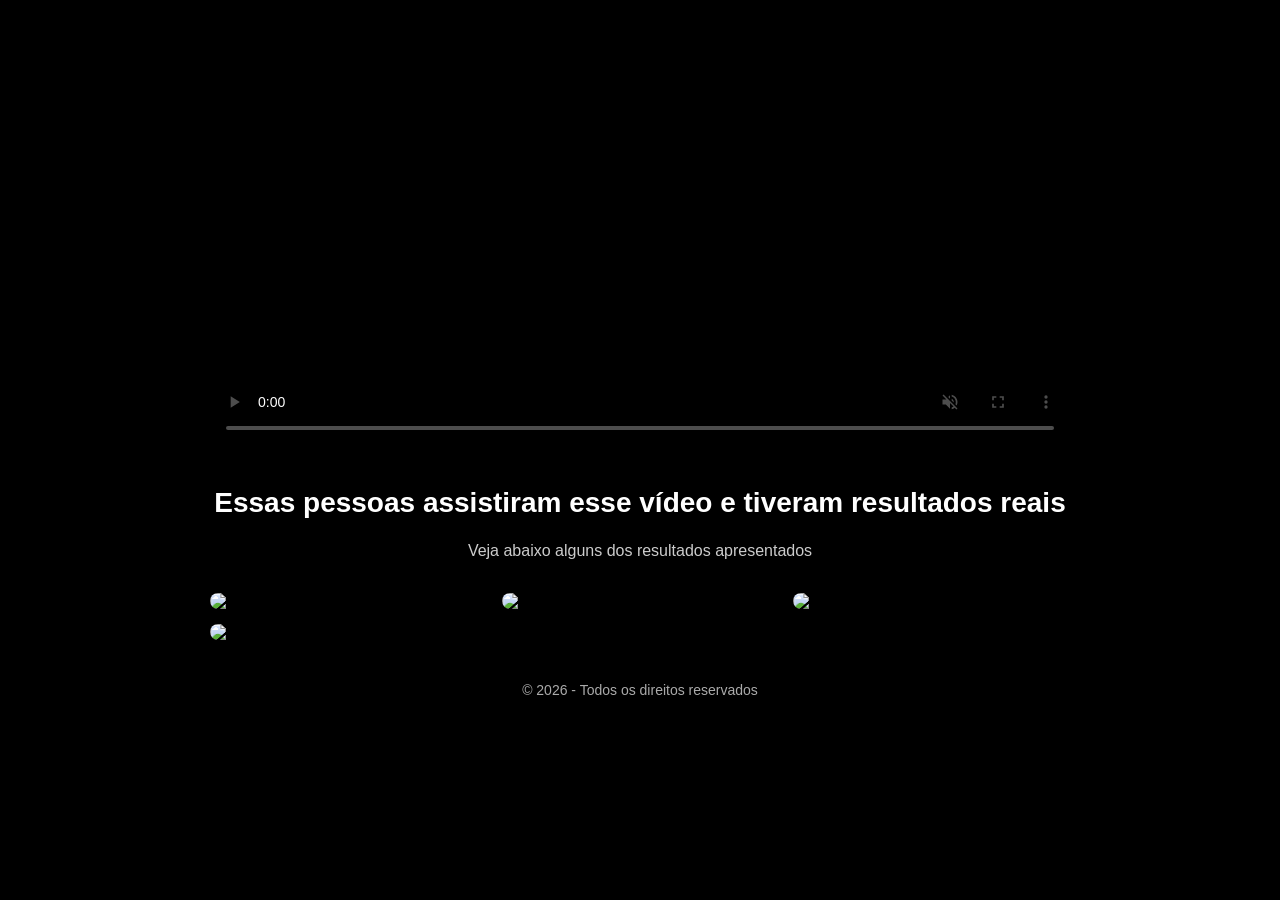
==== commit 8bb5237e: "Update index.htm" ====
--- a/index.htm
+++ b/index.htm
@@ -1,33 +1,116 @@
-﻿<!DOCTYPE html><html lang="pt-BR"><head><script data-no-optimize="1">var litespeed_docref=sessionStorage.getItem("litespeed_docref");litespeed_docref&&(Object.defineProperty(document,"referrer",{get:function(){return litespeed_docref}}),sessionStorage.removeItem("litespeed_docref"));</script> <meta charset="UTF-8"><meta name='robots' content='index, follow, max-image-preview:large, max-snippet:-1, max-video-preview:-1'><title>Desafio Seca Barriga - Renato Cariani</title><link rel="canonical" href="index.htm"><meta property="og:locale" content="pt_BR"><meta property="og:type" content="article"><meta property="og:title" content="Desafio Seca Barriga - Renato Cariani"><meta property="og:description" content="Essas pessoas assistiram a esse mesmo vídeo e esse foi o resultado. Copyright © 2026 OVERAL COMPANY – Todos os direitos reservados."><meta property="og:url" content="https://cariani.com.br/secabarriga-vsl-d35/"><meta property="og:site_name" content="cariani.com.br"><meta property="article:modified_time" content="2026-03-21T21:35:52+00:00"><meta property="og:image" content="https://cariani.com.br/wp-content/uploads/2026/03/denis_silva_antes_e_depois_1.webp"><meta property="og:image:width" content="435"><meta property="og:image:height" content="490"><meta property="og:image:type" content="image/webp"><meta name="twitter:card" content="summary_large_image"><meta name="twitter:label1" content="Est. tempo de leitura"><meta name="twitter:data1" content="1 minuto"> <script type="application/ld+json" class="yoast-schema-graph">{"@context":"https://schema.org","@graph":[{"@type":"WebPage","@id":"https://cariani.com.br/secabarriga-vsl-d35/","url":"https://cariani.com.br/secabarriga-vsl-d35/","name":"Desafio Seca Barriga - Renato Cariani","isPartOf":{"@id":"https://cariani.com.br/#website"},"primaryImageOfPage":{"@id":"https://cariani.com.br/secabarriga-vsl-d35/#primaryimage"},"image":{"@id":"https://cariani.com.br/secabarriga-vsl-d35/#primaryimage"},"thumbnailUrl":"https://cariani.com.br/wp-content/uploads/2026/03/denis_silva_antes_e_depois_1.webp","datePublished":"2026-01-21T02:01:09+00:00","dateModified":"2026-03-21T21:35:52+00:00","breadcrumb":{"@id":"https://cariani.com.br/secabarriga-vsl-d35/#breadcrumb"},"inLanguage":"pt-BR","potentialAction":[{"@type":"ReadAction","target":["https://cariani.com.br/secabarriga-vsl-d35/"]}]},{"@type":"ImageObject","inLanguage":"pt-BR","@id":"https://cariani.com.br/secabarriga-vsl-d35/#primaryimage","url":"","contentUrl":""},{"@type":"BreadcrumbList","@id":"https://cariani.com.br/secabarriga-vsl-d35/#breadcrumb","itemListElement":[{"@type":"ListItem","position":1,"name":"Início","item":"https://cariani.com.br/"},{"@type":"ListItem","position":2,"name":"Desafio Seca Barriga [D 35] [R$197] [VSL QUIZ] [5M]"}]},{"@type":"WebSite","@id":"https://cariani.com.br/#website","url":"https://cariani.com.br/","name":"cariani.com.br","description":"","potentialAction":[{"@type":"SearchAction","target":{"@type":"EntryPoint","urlTemplate":"https://cariani.com.br/?s={search_term_string}"},"query-input":{"@type":"PropertyValueSpecification","valueRequired":true,"valueName":"search_term_string"}}],"inLanguage":"pt-BR"}]}</script> <link rel="alternate" type="application/rss+xml" title="Feed para cariani.com.br &raquo;" href="../feed/index.htm"><link rel="alternate" type="application/rss+xml" title="Feed de comentários para cariani.com.br &raquo;" href="../comments/feed/index.htm"><link rel="alternate" title="oEmbed (JSON)" type="application/json+oembed" href="../wp-json/oembed/1.0/embed?url=https%3A%2F%2Fcariani.com.br%2Fsecabarriga-vsl-d35%2F"><link rel="alternate" title="oEmbed (XML)" type="text/xml+oembed" href="../wp-json/oembed/1.0/embed-1?url=https%3A%2F%2Fcariani.com.br%2Fsecabarriga-vsl-d35%2F&#038;format=xml"><link data-optimized="2" rel="stylesheet" href="../wp-content/litespeed/css/3ec8adfdfd3c0b2aa846bfb97cc941a6.css?ver=279c1"><link rel="https://api.w.org/" href="../wp-json/index.htm"><link rel="alternate" title="JSON" type="application/json" href="../wp-json/wp/v2/pages/13697"><link rel="EditURI" type="application/rsd+xml" title="RSD" href="https://cariani.com.br/xmlrpc.php?rsd"><meta name="generator" content="WordPress 6.9.4"><link rel='shortlink' href='https://cariani.com.br/?p=13697'><meta name="generator" content="Elementor 3.35.3; features: e_font_icon_svg, additional_custom_breakpoints; settings: css_print_method-external, google_font-disabled, font_display-swap">
- <script>(function(w,d,s,l,i){w[l]=w[l]||[];w[l].push({'gtm.start':new Date().getTime(),event:'gtm.js'});var f=d.getElementsByTagName(s)[0],j=d.createElement(s);j.async=true;j.src="https://load.st.cariani.com.br/d03kprnxtdki.js?"+i;f.parentNode.insertBefore(j,f);})(window,document,'script','dataLayer','az0y=AA9ZMywjXyQ7ISo6SyJAVh9WVlpJSBYeVAgFBhEPHBlHCAsZVgwA');</script> <link rel="dns-prefetch" href="https://cdn.converteai.net"><link rel="preconnect" href="https://load.st.cariani.com.br" crossorigin=""><link rel="preconnect" href="https://cdn.converteai.net" crossorigin=""><link rel="preload" href="../d03kprnxtdki.js?az0y=AA9ZMywjXyQ7ISo6SyJAVh9WVlpJSBYeVAgFBhEPHBlHCAsZVgwA" as="script"><meta name="facebook-domain-verification" content="gjax6etym32dijff7e0adknkwq38mv"><meta name="theme-color" content="#000000"><link rel="icon" href="../wp-content/uploads/2024/12/cropped-logo-new-icon-150x150.png" sizes="32x32"><link rel="icon" href="../wp-content/uploads/2024/12/cropped-logo-new-icon-300x300.png" sizes="192x192"><link rel="apple-touch-icon" href="../wp-content/uploads/2024/12/cropped-logo-new-icon-300x300.png"><meta name="msapplication-TileImage" content="https://cariani.com.br/wp-content/uploads/2024/12/cropped-logo-new-icon-300x300.png"><meta name="viewport" content="width=device-width, initial-scale=1.0, viewport-fit=cover"></head><body class="wp-singular page-template page-template-elementor_canvas page page-id-13697 wp-embed-responsive wp-theme-hello-elementor hello-elementor-default elementor-default elementor-template-canvas elementor-kit-10 elementor-page elementor-page-13697">
-<noscript><iframe data-lazyloaded="1" src="about:blank" data-litespeed-src="https://load.st.cariani.com.br/ns.html?id=GTM-TRJNN3L2" height="0" width="0" style="display:none;visibility:hidden"></iframe></noscript><div data-elementor-type="wp-page" data-elementor-id="13697" class="elementor elementor-13697" data-elementor-post-type="page"><div class="elementor-element elementor-element-3e3b1ad e-flex e-con-boxed e-con e-parent" data-id="3e3b1ad" data-element_type="container" data-e-type="container" data-settings="{&quot;background_background&quot;:&quot;classic&quot;}"><div class="e-con-inner"><div class="elementor-element elementor-element-95b14c0 elementor-widget__width-initial elementor-widget-mobile__width-inherit elementor-widget elementor-widget-html" data-id="95b14c0" data-element_type="widget" data-e-type="widget" data-widget_type="html.default">
-<vturb-smartplayer id="vid-69bf0041137969468e7aa32e" style="display: block; margin: 0 auto; width: 100%; "></vturb-smartplayer> <script type="text/javascript">var s=document.createElement("script"); s.src="https://scripts.converteai.net/02689440-faa8-40d1-be45-39caef636222/players/69bf0041137969468e7aa32e/v4/player.js", s.async=!0,document.head.appendChild(s);</script> </div><div class="elementor-element elementor-element-8377a3c elementor-widget elementor-widget-heading" data-id="8377a3c" data-element_type="widget" data-e-type="widget" data-widget_type="heading.default"><h2 class="elementor-heading-title elementor-size-default">Essas pessoas assistiram a esse mesmo vídeo e esse foi o resultado.</h2></div><div class="elementor-element elementor-element-3d4160b e-grid e-con-full e-con e-child" data-id="3d4160b" data-element_type="container" data-e-type="container"><div class="elementor-element elementor-element-de6d6b4 elementor-widget elementor-widget-image" data-id="de6d6b4" data-element_type="widget" data-e-type="widget" data-widget_type="image.default">
-<img fetchpriority="high" decoding="async" width="435" height="490" src="../wp-content/uploads/2026/03/denis_silva_antes_e_depois_1.webp" class="attachment-large size-large wp-image-14467" alt="" srcset="../wp-content/uploads/2026/03/denis_silva_antes_e_depois_1.webp 435w, ../wp-content/uploads/2026/03/denis_silva_antes_e_depois_1-266x300.webp 266w" sizes="(max-width: 435px) 100vw, 435px"></div><div class="elementor-element elementor-element-1982474 elementor-widget elementor-widget-image" data-id="1982474" data-element_type="widget" data-e-type="widget" data-widget_type="image.default">
-<img data-lazyloaded="1" src="[data-uri]" decoding="async" width="435" height="490" data-src="https://cariani.com.br/wp-content/uploads/2026/03/camila_guerra_antes_e_depois_1.webp" class="attachment-large size-large wp-image-14471" alt="" data-srcset="https://cariani.com.br/wp-content/uploads/2026/03/camila_guerra_antes_e_depois_1.webp 435w, https://cariani.com.br/wp-content/uploads/2026/03/camila_guerra_antes_e_depois_1-266x300.webp 266w" data-sizes="(max-width: 435px) 100vw, 435px"></div><div class="elementor-element elementor-element-8a32ab9 elementor-widget elementor-widget-image" data-id="8a32ab9" data-element_type="widget" data-e-type="widget" data-widget_type="image.default">
-<img data-lazyloaded="1" src="[data-uri]" decoding="async" width="435" height="490" data-src="https://cariani.com.br/wp-content/uploads/2026/03/andre_lucas_santiag_antes_e_depois_1_1.webp" class="attachment-large size-large wp-image-14201" alt="" data-srcset="https://cariani.com.br/wp-content/uploads/2026/03/andre_lucas_santiag_antes_e_depois_1_1.webp 435w, https://cariani.com.br/wp-content/uploads/2026/03/andre_lucas_santiag_antes_e_depois_1_1-266x300.webp 266w" data-sizes="(max-width: 435px) 100vw, 435px"></div><div class="elementor-element elementor-element-e92974f elementor-widget elementor-widget-image" data-id="e92974f" data-element_type="widget" data-e-type="widget" data-widget_type="image.default">
-<img data-lazyloaded="1" src="[data-uri]" loading="lazy" decoding="async" width="435" height="490" data-src="https://cariani.com.br/wp-content/uploads/2026/03/andre_lucas_santiag_antes_e_depois_1_2.webp" class="attachment-large size-large wp-image-14200" alt="" data-srcset="https://cariani.com.br/wp-content/uploads/2026/03/andre_lucas_santiag_antes_e_depois_1_2.webp 435w, https://cariani.com.br/wp-content/uploads/2026/03/andre_lucas_santiag_antes_e_depois_1_2-266x300.webp 266w" data-sizes="(max-width: 435px) 100vw, 435px"></div><div class="elementor-element elementor-element-945fb94 elementor-widget elementor-widget-image" data-id="945fb94" data-element_type="widget" data-e-type="widget" data-widget_type="image.default">
-<img data-lazyloaded="1" src="[data-uri]" loading="lazy" decoding="async" width="800" height="800" data-src="https://cariani.com.br/wp-content/uploads/2026/03/frame_1984078331-1024x1024.webp" class="attachment-large size-large wp-image-14207" alt="" data-srcset="https://cariani.com.br/wp-content/uploads/2026/03/frame_1984078331-1024x1024.webp 1024w, https://cariani.com.br/wp-content/uploads/2026/03/frame_1984078331-300x300.webp 300w, https://cariani.com.br/wp-content/uploads/2026/03/frame_1984078331-150x150.webp 150w, https://cariani.com.br/wp-content/uploads/2026/03/frame_1984078331-768x768.webp 768w, https://cariani.com.br/wp-content/uploads/2026/03/frame_1984078331.webp 1080w" data-sizes="(max-width: 800px) 100vw, 800px"></div><div class="elementor-element elementor-element-d4b5d12 elementor-widget elementor-widget-image" data-id="d4b5d12" data-element_type="widget" data-e-type="widget" data-widget_type="image.default">
-<img data-lazyloaded="1" src="[data-uri]" loading="lazy" decoding="async" width="800" height="800" data-src="https://cariani.com.br/wp-content/uploads/2026/03/frame_1984078332-1024x1024.webp" class="attachment-large size-large wp-image-14206" alt="" data-srcset="https://cariani.com.br/wp-content/uploads/2026/03/frame_1984078332-1024x1024.webp 1024w, https://cariani.com.br/wp-content/uploads/2026/03/frame_1984078332-300x300.webp 300w, https://cariani.com.br/wp-content/uploads/2026/03/frame_1984078332-150x150.webp 150w, https://cariani.com.br/wp-content/uploads/2026/03/frame_1984078332-768x768.webp 768w, https://cariani.com.br/wp-content/uploads/2026/03/frame_1984078332.webp 1080w" data-sizes="(max-width: 800px) 100vw, 800px"></div><div class="elementor-element elementor-element-83d666a elementor-widget elementor-widget-image" data-id="83d666a" data-element_type="widget" data-e-type="widget" data-widget_type="image.default">
-<img data-lazyloaded="1" src="[data-uri]" loading="lazy" decoding="async" width="800" height="800" data-src="https://cariani.com.br/wp-content/uploads/2026/03/frame_1984078333-1024x1024.webp" class="attachment-large size-large wp-image-14205" alt="" data-srcset="https://cariani.com.br/wp-content/uploads/2026/03/frame_1984078333-1024x1024.webp 1024w, https://cariani.com.br/wp-content/uploads/2026/03/frame_1984078333-300x300.webp 300w, https://cariani.com.br/wp-content/uploads/2026/03/frame_1984078333-150x150.webp 150w, https://cariani.com.br/wp-content/uploads/2026/03/frame_1984078333-768x768.webp 768w, https://cariani.com.br/wp-content/uploads/2026/03/frame_1984078333.webp 1080w" data-sizes="(max-width: 800px) 100vw, 800px"></div><div class="elementor-element elementor-element-9068eda elementor-widget elementor-widget-image" data-id="9068eda" data-element_type="widget" data-e-type="widget" data-widget_type="image.default">
-<img data-lazyloaded="1" src="[data-uri]" loading="lazy" decoding="async" width="800" height="800" data-src="https://cariani.com.br/wp-content/uploads/2026/03/frame_1984078334-1024x1024.webp" class="attachment-large size-large wp-image-14204" alt="" data-srcset="https://cariani.com.br/wp-content/uploads/2026/03/frame_1984078334-1024x1024.webp 1024w, https://cariani.com.br/wp-content/uploads/2026/03/frame_1984078334-300x300.webp 300w, https://cariani.com.br/wp-content/uploads/2026/03/frame_1984078334-150x150.webp 150w, https://cariani.com.br/wp-content/uploads/2026/03/frame_1984078334-768x768.webp 768w, https://cariani.com.br/wp-content/uploads/2026/03/frame_1984078334.webp 1080w" data-sizes="(max-width: 800px) 100vw, 800px"></div><div class="elementor-element elementor-element-26f0090 elementor-widget elementor-widget-image" data-id="26f0090" data-element_type="widget" data-e-type="widget" data-widget_type="image.default">
-<img data-lazyloaded="1" src="[data-uri]" loading="lazy" decoding="async" width="800" height="900" data-src="https://cariani.com.br/wp-content/uploads/2026/03/denis_silva_antes_e_depois-2-910x1024.webp" class="attachment-large size-large wp-image-14213" alt="" data-srcset="https://cariani.com.br/wp-content/uploads/2026/03/denis_silva_antes_e_depois-2-910x1024.webp 910w, https://cariani.com.br/wp-content/uploads/2026/03/denis_silva_antes_e_depois-2-266x300.webp 266w, https://cariani.com.br/wp-content/uploads/2026/03/denis_silva_antes_e_depois-2-768x865.webp 768w, https://cariani.com.br/wp-content/uploads/2026/03/denis_silva_antes_e_depois-2.webp 994w" data-sizes="(max-width: 800px) 100vw, 800px"></div><div class="elementor-element elementor-element-ae36a93 elementor-widget elementor-widget-image" data-id="ae36a93" data-element_type="widget" data-e-type="widget" data-widget_type="image.default">
-<img data-lazyloaded="1" src="[data-uri]" loading="lazy" decoding="async" width="800" height="900" data-src="https://cariani.com.br/wp-content/uploads/2026/03/denis_silva_antes_e_depois-1-910x1024.webp" class="attachment-large size-large wp-image-14212" alt="" data-srcset="https://cariani.com.br/wp-content/uploads/2026/03/denis_silva_antes_e_depois-1-910x1024.webp 910w, https://cariani.com.br/wp-content/uploads/2026/03/denis_silva_antes_e_depois-1-266x300.webp 266w, https://cariani.com.br/wp-content/uploads/2026/03/denis_silva_antes_e_depois-1-768x865.webp 768w, https://cariani.com.br/wp-content/uploads/2026/03/denis_silva_antes_e_depois-1.webp 994w" data-sizes="(max-width: 800px) 100vw, 800px"></div><div class="elementor-element elementor-element-1345c5c elementor-widget elementor-widget-image" data-id="1345c5c" data-element_type="widget" data-e-type="widget" data-widget_type="image.default">
-<img data-lazyloaded="1" src="[data-uri]" loading="lazy" decoding="async" width="800" height="900" data-src="https://cariani.com.br/wp-content/uploads/2026/03/denis_silva_antes_e_depois-3-910x1024.webp" class="attachment-large size-large wp-image-14214" alt="" data-srcset="https://cariani.com.br/wp-content/uploads/2026/03/denis_silva_antes_e_depois-3-910x1024.webp 910w, https://cariani.com.br/wp-content/uploads/2026/03/denis_silva_antes_e_depois-3-266x300.webp 266w, https://cariani.com.br/wp-content/uploads/2026/03/denis_silva_antes_e_depois-3-768x865.webp 768w, https://cariani.com.br/wp-content/uploads/2026/03/denis_silva_antes_e_depois-3.webp 994w" data-sizes="(max-width: 800px) 100vw, 800px"></div><div class="elementor-element elementor-element-38f8f52 elementor-widget elementor-widget-image" data-id="38f8f52" data-element_type="widget" data-e-type="widget" data-widget_type="image.default">
-<img data-lazyloaded="1" src="[data-uri]" loading="lazy" decoding="async" width="800" height="900" data-src="https://cariani.com.br/wp-content/uploads/2026/03/camila_guerra_antes_e_depois-910x1024.webp" class="attachment-large size-large wp-image-14208" alt="" data-srcset="https://cariani.com.br/wp-content/uploads/2026/03/camila_guerra_antes_e_depois-910x1024.webp 910w, https://cariani.com.br/wp-content/uploads/2026/03/camila_guerra_antes_e_depois-266x300.webp 266w, https://cariani.com.br/wp-content/uploads/2026/03/camila_guerra_antes_e_depois-768x865.webp 768w, https://cariani.com.br/wp-content/uploads/2026/03/camila_guerra_antes_e_depois.webp 994w" data-sizes="(max-width: 800px) 100vw, 800px"></div><div class="elementor-element elementor-element-ec4efc8 elementor-widget elementor-widget-image" data-id="ec4efc8" data-element_type="widget" data-e-type="widget" data-widget_type="image.default">
-<img data-lazyloaded="1" src="[data-uri]" loading="lazy" decoding="async" width="800" height="900" data-src="https://cariani.com.br/wp-content/uploads/2026/03/andre_lucas_santiag_antes_e_depois-2-910x1024.webp" class="attachment-large size-large wp-image-14222" alt="" data-srcset="https://cariani.com.br/wp-content/uploads/2026/03/andre_lucas_santiag_antes_e_depois-2-910x1024.webp 910w, https://cariani.com.br/wp-content/uploads/2026/03/andre_lucas_santiag_antes_e_depois-2-266x300.webp 266w, https://cariani.com.br/wp-content/uploads/2026/03/andre_lucas_santiag_antes_e_depois-2-768x865.webp 768w, https://cariani.com.br/wp-content/uploads/2026/03/andre_lucas_santiag_antes_e_depois-2.webp 994w" data-sizes="(max-width: 800px) 100vw, 800px"></div><div class="elementor-element elementor-element-f3b2567 elementor-widget elementor-widget-image" data-id="f3b2567" data-element_type="widget" data-e-type="widget" data-widget_type="image.default">
-<img data-lazyloaded="1" src="[data-uri]" loading="lazy" decoding="async" width="800" height="900" data-src="https://cariani.com.br/wp-content/uploads/2026/03/andre_lucas_santiag_antes_e_depois-3-910x1024.webp" class="attachment-large size-large wp-image-14223" alt="" data-srcset="https://cariani.com.br/wp-content/uploads/2026/03/andre_lucas_santiag_antes_e_depois-3-910x1024.webp 910w, https://cariani.com.br/wp-content/uploads/2026/03/andre_lucas_santiag_antes_e_depois-3-266x300.webp 266w, https://cariani.com.br/wp-content/uploads/2026/03/andre_lucas_santiag_antes_e_depois-3-768x865.webp 768w, https://cariani.com.br/wp-content/uploads/2026/03/andre_lucas_santiag_antes_e_depois-3.webp 994w" data-sizes="(max-width: 800px) 100vw, 800px"></div><div class="elementor-element elementor-element-fef820e elementor-widget elementor-widget-image" data-id="fef820e" data-element_type="widget" data-e-type="widget" data-widget_type="image.default">
-<img data-lazyloaded="1" src="[data-uri]" loading="lazy" decoding="async" width="800" height="900" data-src="https://cariani.com.br/wp-content/uploads/2026/03/andre_lucas_santiag_antes_e_depois-4-910x1024.webp" class="attachment-large size-large wp-image-14225" alt="" data-srcset="https://cariani.com.br/wp-content/uploads/2026/03/andre_lucas_santiag_antes_e_depois-4-910x1024.webp 910w, https://cariani.com.br/wp-content/uploads/2026/03/andre_lucas_santiag_antes_e_depois-4-266x300.webp 266w, https://cariani.com.br/wp-content/uploads/2026/03/andre_lucas_santiag_antes_e_depois-4-768x865.webp 768w, https://cariani.com.br/wp-content/uploads/2026/03/andre_lucas_santiag_antes_e_depois-4.webp 994w" data-sizes="(max-width: 800px) 100vw, 800px"></div><div class="elementor-element elementor-element-eb7d238 elementor-widget elementor-widget-image" data-id="eb7d238" data-element_type="widget" data-e-type="widget" data-widget_type="image.default">
-<img data-lazyloaded="1" src="[data-uri]" loading="lazy" decoding="async" width="800" height="900" data-src="https://cariani.com.br/wp-content/uploads/2026/03/andre_lucas_santiag_antes_e_depois-5-910x1024.webp" class="attachment-large size-large wp-image-14226" alt="" data-srcset="https://cariani.com.br/wp-content/uploads/2026/03/andre_lucas_santiag_antes_e_depois-5-910x1024.webp 910w, https://cariani.com.br/wp-content/uploads/2026/03/andre_lucas_santiag_antes_e_depois-5-266x300.webp 266w, https://cariani.com.br/wp-content/uploads/2026/03/andre_lucas_santiag_antes_e_depois-5-768x865.webp 768w, https://cariani.com.br/wp-content/uploads/2026/03/andre_lucas_santiag_antes_e_depois-5.webp 994w" data-sizes="(max-width: 800px) 100vw, 800px"></div><div class="elementor-element elementor-element-cccf9be elementor-widget elementor-widget-image" data-id="cccf9be" data-element_type="widget" data-e-type="widget" data-widget_type="image.default">
-<img data-lazyloaded="1" src="[data-uri]" loading="lazy" decoding="async" width="800" height="900" data-src="https://cariani.com.br/wp-content/uploads/2026/03/andre_lucas_santiag_antes_e_depois-6-910x1024.webp" class="attachment-large size-large wp-image-14227" alt="" data-srcset="https://cariani.com.br/wp-content/uploads/2026/03/andre_lucas_santiag_antes_e_depois-6-910x1024.webp 910w, https://cariani.com.br/wp-content/uploads/2026/03/andre_lucas_santiag_antes_e_depois-6-266x300.webp 266w, https://cariani.com.br/wp-content/uploads/2026/03/andre_lucas_santiag_antes_e_depois-6-768x865.webp 768w, https://cariani.com.br/wp-content/uploads/2026/03/andre_lucas_santiag_antes_e_depois-6.webp 994w" data-sizes="(max-width: 800px) 100vw, 800px"></div><div class="elementor-element elementor-element-c0325f7 elementor-widget elementor-widget-image" data-id="c0325f7" data-element_type="widget" data-e-type="widget" data-widget_type="image.default">
-<img data-lazyloaded="1" src="[data-uri]" loading="lazy" decoding="async" width="800" height="900" data-src="https://cariani.com.br/wp-content/uploads/2026/03/andre_lucas_santiag_antes_e_depois-7-910x1024.webp" class="attachment-large size-large wp-image-14228" alt="" data-srcset="https://cariani.com.br/wp-content/uploads/2026/03/andre_lucas_santiag_antes_e_depois-7-910x1024.webp 910w, https://cariani.com.br/wp-content/uploads/2026/03/andre_lucas_santiag_antes_e_depois-7-266x300.webp 266w, https://cariani.com.br/wp-content/uploads/2026/03/andre_lucas_santiag_antes_e_depois-7-768x865.webp 768w, https://cariani.com.br/wp-content/uploads/2026/03/andre_lucas_santiag_antes_e_depois-7.webp 994w" data-sizes="(max-width: 800px) 100vw, 800px"></div><div class="elementor-element elementor-element-18f9235 elementor-widget elementor-widget-image" data-id="18f9235" data-element_type="widget" data-e-type="widget" data-widget_type="image.default">
-<img data-lazyloaded="1" src="[data-uri]" loading="lazy" decoding="async" width="800" height="900" data-src="https://cariani.com.br/wp-content/uploads/2026/03/andre_lucas_santiag_antes_e_depois-8-910x1024.webp" class="attachment-large size-large wp-image-14229" alt="" data-srcset="https://cariani.com.br/wp-content/uploads/2026/03/andre_lucas_santiag_antes_e_depois-8-910x1024.webp 910w, https://cariani.com.br/wp-content/uploads/2026/03/andre_lucas_santiag_antes_e_depois-8-266x300.webp 266w, https://cariani.com.br/wp-content/uploads/2026/03/andre_lucas_santiag_antes_e_depois-8-768x865.webp 768w, https://cariani.com.br/wp-content/uploads/2026/03/andre_lucas_santiag_antes_e_depois-8.webp 994w" data-sizes="(max-width: 800px) 100vw, 800px"></div><div class="elementor-element elementor-element-51c9e63 elementor-widget elementor-widget-image" data-id="51c9e63" data-element_type="widget" data-e-type="widget" data-widget_type="image.default">
-<img data-lazyloaded="1" src="[data-uri]" loading="lazy" decoding="async" width="800" height="900" data-src="https://cariani.com.br/wp-content/uploads/2026/03/andre_lucas_santiag_antes_e_depois-9-910x1024.webp" class="attachment-large size-large wp-image-14230" alt="" data-srcset="https://cariani.com.br/wp-content/uploads/2026/03/andre_lucas_santiag_antes_e_depois-9-910x1024.webp 910w, https://cariani.com.br/wp-content/uploads/2026/03/andre_lucas_santiag_antes_e_depois-9-266x300.webp 266w, https://cariani.com.br/wp-content/uploads/2026/03/andre_lucas_santiag_antes_e_depois-9-768x865.webp 768w, https://cariani.com.br/wp-content/uploads/2026/03/andre_lucas_santiag_antes_e_depois-9.webp 994w" data-sizes="(max-width: 800px) 100vw, 800px"></div></div><div class="elementor-element elementor-element-a084719 e-grid e-con-full e-con e-child" data-id="a084719" data-element_type="container" data-e-type="container"><div class="elementor-element elementor-element-13f2ce6 elementor-widget elementor-widget-image" data-id="13f2ce6" data-element_type="widget" data-e-type="widget" data-widget_type="image.default">
-<img data-lazyloaded="1" src="[data-uri]" loading="lazy" decoding="async" width="425" height="263" data-src="https://cariani.com.br/wp-content/uploads/2026/03/img_7623_1.webp" class="attachment-large size-large wp-image-14233" alt="" data-srcset="https://cariani.com.br/wp-content/uploads/2026/03/img_7623_1.webp 425w, https://cariani.com.br/wp-content/uploads/2026/03/img_7623_1-300x186.webp 300w" data-sizes="(max-width: 425px) 100vw, 425px"></div><div class="elementor-element elementor-element-f8f6ccf elementor-widget elementor-widget-image" data-id="f8f6ccf" data-element_type="widget" data-e-type="widget" data-widget_type="image.default">
-<img data-lazyloaded="1" src="[data-uri]" loading="lazy" decoding="async" width="425" height="617" data-src="https://cariani.com.br/wp-content/uploads/2026/03/img_7619_1.webp" class="attachment-large size-large wp-image-14231" alt="" data-srcset="https://cariani.com.br/wp-content/uploads/2026/03/img_7619_1.webp 425w, https://cariani.com.br/wp-content/uploads/2026/03/img_7619_1-207x300.webp 207w" data-sizes="(max-width: 425px) 100vw, 425px"></div><div class="elementor-element elementor-element-00aa010 elementor-widget elementor-widget-image" data-id="00aa010" data-element_type="widget" data-e-type="widget" data-widget_type="image.default">
-<img data-lazyloaded="1" src="[data-uri]" loading="lazy" decoding="async" width="560" height="192" data-src="https://cariani.com.br/wp-content/uploads/2026/03/img_7625_1.webp" class="attachment-large size-large wp-image-14232" alt="" data-srcset="https://cariani.com.br/wp-content/uploads/2026/03/img_7625_1.webp 560w, https://cariani.com.br/wp-content/uploads/2026/03/img_7625_1-300x103.webp 300w" data-sizes="(max-width: 560px) 100vw, 560px"></div></div></div></div><div class="elementor-element elementor-element-757b397 e-flex e-con-boxed e-con e-parent" data-id="757b397" data-element_type="container" data-e-type="container" data-settings="{&quot;background_background&quot;:&quot;gradient&quot;}"><div class="e-con-inner"><div class="elementor-element elementor-element-80375c6 elementor-widget elementor-widget-heading" data-id="80375c6" data-element_type="widget" data-e-type="widget" data-widget_type="heading.default"><h2 class="elementor-heading-title elementor-size-default">Copyright © 2026 OVERAL COMPANY – Todos os direitos reservados.</h2></div></div></div></div> <script type="speculationrules">{"prefetch":[{"source":"document","where":{"and":[{"href_matches":"/*"},{"not":{"href_matches":["/wp-*.php","/wp-admin/*","/wp-content/uploads/*","/wp-content/*","/wp-content/plugins/*","/wp-content/themes/hello-elementor/*","/*\\?(.+)"]}},{"not":{"selector_matches":"a[rel~=\"nofollow\"]"}},{"not":{"selector_matches":".no-prefetch, .no-prefetch a"}}]},"eagerness":"conservative"}]}</script> <script data-no-optimize="1">window.lazyLoadOptions=Object.assign({},{threshold:300},window.lazyLoadOptions||{});!function(t,e){"object"==typeof exports&&"undefined"!=typeof module?module.exports=e():"function"==typeof define&&define.amd?define(e):(t="undefined"!=typeof globalThis?globalThis:t||self).LazyLoad=e()}(this,function(){"use strict";function e(){return(e=Object.assign||function(t){for(var e=1;e<arguments.length;e++){var n,a=arguments[e];for(n in a)Object.prototype.hasOwnProperty.call(a,n)&&(t[n]=a[n])}return t}).apply(this,arguments)}function o(t){return e({},at,t)}function l(t,e){return t.getAttribute(gt+e)}function c(t){return l(t,vt)}function s(t,e){return function(t,e,n){e=gt+e;null!==n?t.setAttribute(e,n):t.removeAttribute(e)}(t,vt,e)}function i(t){return s(t,null),0}function r(t){return null===c(t)}function u(t){return c(t)===_t}function d(t,e,n,a){t&&(void 0===a?void 0===n?t(e):t(e,n):t(e,n,a))}function f(t,e){et?t.classList.add(e):t.className+=(t.className?" ":"")+e}function _(t,e){et?t.classList.remove(e):t.className=t.className.replace(new RegExp("(^|\\s+)"+e+"(\\s+|$)")," ").replace(/^\s+/,"").replace(/\s+$/,"")}function g(t){return t.llTempImage}function v(t,e){!e||(e=e._observer)&&e.unobserve(t)}function b(t,e){t&&(t.loadingCount+=e)}function p(t,e){t&&(t.toLoadCount=e)}function n(t){for(var e,n=[],a=0;e=t.children[a];a+=1)"SOURCE"===e.tagName&&n.push(e);return n}function h(t,e){(t=t.parentNode)&&"PICTURE"===t.tagName&&n(t).forEach(e)}function a(t,e){n(t).forEach(e)}function m(t){return!!t[lt]}function E(t){return t[lt]}function I(t){return delete t[lt]}function y(e,t){var n;m(e)||(n={},t.forEach(function(t){n[t]=e.getAttribute(t)}),e[lt]=n)}function L(a,t){var o;m(a)&&(o=E(a),t.forEach(function(t){var e,n;e=a,(t=o[n=t])?e.setAttribute(n,t):e.removeAttribute(n)}))}function k(t,e,n){f(t,e.class_loading),s(t,st),n&&(b(n,1),d(e.callback_loading,t,n))}function A(t,e,n){n&&t.setAttribute(e,n)}function O(t,e){A(t,rt,l(t,e.data_sizes)),A(t,it,l(t,e.data_srcset)),A(t,ot,l(t,e.data_src))}function w(t,e,n){var a=l(t,e.data_bg_multi),o=l(t,e.data_bg_multi_hidpi);(a=nt&&o?o:a)&&(t.style.backgroundImage=a,n=n,f(t=t,(e=e).class_applied),s(t,dt),n&&(e.unobserve_completed&&v(t,e),d(e.callback_applied,t,n)))}function x(t,e){!e||0<e.loadingCount||0<e.toLoadCount||d(t.callback_finish,e)}function M(t,e,n){t.addEventListener(e,n),t.llEvLisnrs[e]=n}function N(t){return!!t.llEvLisnrs}function z(t){if(N(t)){var e,n,a=t.llEvLisnrs;for(e in a){var o=a[e];n=e,o=o,t.removeEventListener(n,o)}delete t.llEvLisnrs}}function C(t,e,n){var a;delete t.llTempImage,b(n,-1),(a=n)&&--a.toLoadCount,_(t,e.class_loading),e.unobserve_completed&&v(t,n)}function R(i,r,c){var l=g(i)||i;N(l)||function(t,e,n){N(t)||(t.llEvLisnrs={});var a="VIDEO"===t.tagName?"loadeddata":"load";M(t,a,e),M(t,"error",n)}(l,function(t){var e,n,a,o;n=r,a=c,o=u(e=i),C(e,n,a),f(e,n.class_loaded),s(e,ut),d(n.callback_loaded,e,a),o||x(n,a),z(l)},function(t){var e,n,a,o;n=r,a=c,o=u(e=i),C(e,n,a),f(e,n.class_error),s(e,ft),d(n.callback_error,e,a),o||x(n,a),z(l)})}function T(t,e,n){var a,o,i,r,c;t.llTempImage=document.createElement("IMG"),R(t,e,n),m(c=t)||(c[lt]={backgroundImage:c.style.backgroundImage}),i=n,r=l(a=t,(o=e).data_bg),c=l(a,o.data_bg_hidpi),(r=nt&&c?c:r)&&(a.style.backgroundImage='url("'.concat(r,'")'),g(a).setAttribute(ot,r),k(a,o,i)),w(t,e,n)}function G(t,e,n){var a;R(t,e,n),a=e,e=n,(t=Et[(n=t).tagName])&&(t(n,a),k(n,a,e))}function D(t,e,n){var a;a=t,(-1<It.indexOf(a.tagName)?G:T)(t,e,n)}function S(t,e,n){var a;t.setAttribute("loading","lazy"),R(t,e,n),a=e,(e=Et[(n=t).tagName])&&e(n,a),s(t,_t)}function V(t){t.removeAttribute(ot),t.removeAttribute(it),t.removeAttribute(rt)}function j(t){h(t,function(t){L(t,mt)}),L(t,mt)}function F(t){var e;(e=yt[t.tagName])?e(t):m(e=t)&&(t=E(e),e.style.backgroundImage=t.backgroundImage)}function P(t,e){var n;F(t),n=e,r(e=t)||u(e)||(_(e,n.class_entered),_(e,n.class_exited),_(e,n.class_applied),_(e,n.class_loading),_(e,n.class_loaded),_(e,n.class_error)),i(t),I(t)}function U(t,e,n,a){var o;n.cancel_on_exit&&(c(t)!==st||"IMG"===t.tagName&&(z(t),h(o=t,function(t){V(t)}),V(o),j(t),_(t,n.class_loading),b(a,-1),i(t),d(n.callback_cancel,t,e,a)))}function $(t,e,n,a){var o,i,r=(i=t,0<=bt.indexOf(c(i)));s(t,"entered"),f(t,n.class_entered),_(t,n.class_exited),o=t,i=a,n.unobserve_entered&&v(o,i),d(n.callback_enter,t,e,a),r||D(t,n,a)}function q(t){return t.use_native&&"loading"in HTMLImageElement.prototype}function H(t,o,i){t.forEach(function(t){return(a=t).isIntersecting||0<a.intersectionRatio?$(t.target,t,o,i):(e=t.target,n=t,a=o,t=i,void(r(e)||(f(e,a.class_exited),U(e,n,a,t),d(a.callback_exit,e,n,t))));var e,n,a})}function B(e,n){var t;tt&&!q(e)&&(n._observer=new IntersectionObserver(function(t){H(t,e,n)},{root:(t=e).container===document?null:t.container,rootMargin:t.thresholds||t.threshold+"px"}))}function J(t){return Array.prototype.slice.call(t)}function K(t){return t.container.querySelectorAll(t.elements_selector)}function Q(t){return c(t)===ft}function W(t,e){return e=t||K(e),J(e).filter(r)}function X(e,t){var n;(n=K(e),J(n).filter(Q)).forEach(function(t){_(t,e.class_error),i(t)}),t.update()}function t(t,e){var n,a,t=o(t);this._settings=t,this.loadingCount=0,B(t,this),n=t,a=this,Y&&window.addEventListener("online",function(){X(n,a)}),this.update(e)}var Y="undefined"!=typeof window,Z=Y&&!("onscroll"in window)||"undefined"!=typeof navigator&&/(gle|ing|ro)bot|crawl|spider/i.test(navigator.userAgent),tt=Y&&"IntersectionObserver"in window,et=Y&&"classList"in document.createElement("p"),nt=Y&&1<window.devicePixelRatio,at={elements_selector:".lazy",container:Z||Y?document:null,threshold:300,thresholds:null,data_src:"src",data_srcset:"srcset",data_sizes:"sizes",data_bg:"bg",data_bg_hidpi:"bg-hidpi",data_bg_multi:"bg-multi",data_bg_multi_hidpi:"bg-multi-hidpi",data_poster:"poster",class_applied:"applied",class_loading:"litespeed-loading",class_loaded:"litespeed-loaded",class_error:"error",class_entered:"entered",class_exited:"exited",unobserve_completed:!0,unobserve_entered:!1,cancel_on_exit:!0,callback_enter:null,callback_exit:null,callback_applied:null,callback_loading:null,callback_loaded:null,callback_error:null,callback_finish:null,callback_cancel:null,use_native:!1},ot="src",it="srcset",rt="sizes",ct="poster",lt="llOriginalAttrs",st="loading",ut="loaded",dt="applied",ft="error",_t="native",gt="data-",vt="ll-status",bt=[st,ut,dt,ft],pt=[ot],ht=[ot,ct],mt=[ot,it,rt],Et={IMG:function(t,e){h(t,function(t){y(t,mt),O(t,e)}),y(t,mt),O(t,e)},IFRAME:function(t,e){y(t,pt),A(t,ot,l(t,e.data_src))},VIDEO:function(t,e){a(t,function(t){y(t,pt),A(t,ot,l(t,e.data_src))}),y(t,ht),A(t,ct,l(t,e.data_poster)),A(t,ot,l(t,e.data_src)),t.load()}},It=["IMG","IFRAME","VIDEO"],yt={IMG:j,IFRAME:function(t){L(t,pt)},VIDEO:function(t){a(t,function(t){L(t,pt)}),L(t,ht),t.load()}},Lt=["IMG","IFRAME","VIDEO"];return t.prototype={update:function(t){var e,n,a,o=this._settings,i=W(t,o);{if(p(this,i.length),!Z&&tt)return q(o)?(e=o,n=this,i.forEach(function(t){-1!==Lt.indexOf(t.tagName)&&S(t,e,n)}),void p(n,0)):(t=this._observer,o=i,t.disconnect(),a=t,void o.forEach(function(t){a.observe(t)}));this.loadAll(i)}},destroy:function(){this._observer&&this._observer.disconnect(),K(this._settings).forEach(function(t){I(t)}),delete this._observer,delete this._settings,delete this.loadingCount,delete this.toLoadCount},loadAll:function(t){var e=this,n=this._settings;W(t,n).forEach(function(t){v(t,e),D(t,n,e)})},restoreAll:function(){var e=this._settings;K(e).forEach(function(t){P(t,e)})}},t.load=function(t,e){e=o(e);D(t,e)},t.resetStatus=function(t){i(t)},t}),function(t,e){"use strict";function n(){e.body.classList.add("litespeed_lazyloaded")}function a(){console.log("[LiteSpeed] Start Lazy Load"),o=new LazyLoad(Object.assign({},t.lazyLoadOptions||{},{elements_selector:"[data-lazyloaded]",callback_finish:n})),i=function(){o.update()},t.MutationObserver&&new MutationObserver(i).observe(e.documentElement,{childList:!0,subtree:!0,attributes:!0})}var o,i;t.addEventListener?t.addEventListener("load",a,!1):t.attachEvent("onload",a)}(window,document);</script><script data-no-optimize="1">window.litespeed_ui_events=window.litespeed_ui_events||["mouseover","click","keydown","wheel","touchmove","touchstart"];var urlCreator=window.URL||window.webkitURL;function litespeed_load_delayed_js_force(){console.log("[LiteSpeed] Start Load JS Delayed"),litespeed_ui_events.forEach(e=>{window.removeEventListener(e,litespeed_load_delayed_js_force,{passive:!0})}),document.querySelectorAll("iframe[data-litespeed-src]").forEach(e=>{e.setAttribute("src",e.getAttribute("data-litespeed-src"))}),"loading"==document.readyState?window.addEventListener("DOMContentLoaded",litespeed_load_delayed_js):litespeed_load_delayed_js()}litespeed_ui_events.forEach(e=>{window.addEventListener(e,litespeed_load_delayed_js_force,{passive:!0})});async function litespeed_load_delayed_js(){let t=[];for(var d in document.querySelectorAll('script[type="litespeed/javascript"]').forEach(e=>{t.push(e)}),t)await new Promise(e=>litespeed_load_one(t[d],e));document.dispatchEvent(new Event("DOMContentLiteSpeedLoaded")),window.dispatchEvent(new Event("DOMContentLiteSpeedLoaded"))}function litespeed_load_one(t,e){console.log("[LiteSpeed] Load ",t);var d=document.createElement("script");d.addEventListener("load",e),d.addEventListener("error",e),t.getAttributeNames().forEach(e=>{"type"!=e&&d.setAttribute("data-src"==e?"src":e,t.getAttribute(e))});let a=!(d.type="text/javascript");!d.src&&t.textContent&&(d.src=litespeed_inline2src(t.textContent),a=!0),t.after(d),t.remove(),a&&e()}function litespeed_inline2src(t){try{var d=urlCreator.createObjectURL(new Blob([t.replace(/^(?:<!--)?(.*?)(?:-->)?$/gm,"$1")],{type:"text/javascript"}))}catch(e){d="data:text/javascript;base64,"+btoa(t.replace(/^(?:<!--)?(.*?)(?:-->)?$/gm,"$1"))}return d}</script><script data-no-optimize="1">var litespeed_vary=document.cookie.replace(/(?:(?:^|.*;\s*)_lscache_vary\s*\=\s*([^;]*).*$)|^.*$/,"");litespeed_vary||(sessionStorage.getItem("litespeed_reloaded")?console.log("LiteSpeed: skipping guest vary reload (already reloaded this session)"):fetch("/wp-content/plugins/litespeed-cache/guest.vary.php",{method:"POST",cache:"no-cache",redirect:"follow"}).then(e=>e.json()).then(e=>{console.log(e),e.hasOwnProperty("reload")&&"yes"==e.reload&&(sessionStorage.setItem("litespeed_docref",document.referrer),sessionStorage.setItem("litespeed_reloaded","1"),window.location.reload(!0))}));</script><script data-optimized="1" type="litespeed/javascript" data-src="https://cariani.com.br/wp-content/litespeed/js/df2ee703c8e73009f2fbf3fdd6c2cf2d.js?ver=279c1"></script><script defer="" src="../beacon.min.js/v8c78df7c7c0f484497ecbca7046644da1771523124516" integrity="sha512-8DS7rgIrAmghBFwoOTujcf6D9rXvH8xm8JQ1Ja01h9QX8EzXldiszufYa4IFfKdLUKTTrnSFXLDkUEOTrZQ8Qg==" data-cf-beacon='{"version":"2024.11.0","token":"06951f98904e4ec5b02fe5224f276ffd","r":1,"server_timing":{"name":{"cfCacheStatus":true,"cfEdge":true,"cfExtPri":true,"cfL4":true,"cfOrigin":true,"cfSpeedBrain":true},"location_startswith":null}}' crossorigin="anonymous"></script>
-</body></html>
-<!-- Page optimized by LiteSpeed Cache @2026-04-01 22:35:17 -->
+<!DOCTYPE html>
+<html lang="pt-BR">
+<head>
+  <meta charset="UTF-8">
+  <meta name="viewport" content="width=device-width, initial-scale=1.0">
 
-<!-- Page cached by LiteSpeed Cache 7.8.0.1 on 2026-04-01 22:35:17 -->
-<!-- Guest Mode -->
-<!-- QUIC.cloud UCSS in queue -->+  <title>Desafio Seca Barriga</title>
+  <meta name="description" content="Assista ao conteúdo completo e veja os resultados impressionantes.">
+  <meta name="robots" content="index, follow">
+  <link rel="canonical" href="https://desafio-seca.vercel.app/">
+
+  <!-- Open Graph -->
+  <meta property="og:title" content="Desafio Seca Barriga">
+  <meta property="og:description" content="Assista ao conteúdo completo e veja os resultados impressionantes.">
+  <meta property="og:url" content="https://desafio-seca.vercel.app/">
+  <meta property="og:type" content="website">
+  <meta property="og:image" content="https://desafio-seca.vercel.app/thumb.jpg">
+
+  <!-- Twitter -->
+  <meta name="twitter:card" content="summary_large_image">
+  <meta name="twitter:title" content="Desafio Seca Barriga">
+  <meta name="twitter:description" content="Assista ao conteúdo completo e veja os resultados impressionantes.">
+  <meta name="twitter:image" content="https://desafio-seca.vercel.app/thumb.jpg">
+
+  <style>
+    * {
+      margin: 0;
+      padding: 0;
+      box-sizing: border-box;
+    }
+
+    body {
+      background: #000;
+      color: #fff;
+      font-family: Arial, sans-serif;
+      line-height: 1.5;
+    }
+
+    .container {
+      max-width: 900px;
+      margin: auto;
+      padding: 20px;
+    }
+
+    .video {
+      margin-bottom: 25px;
+    }
+
+    video {
+      width: 100%;
+      border-radius: 12px;
+    }
+
+    h1 {
+      text-align: center;
+      margin-bottom: 15px;
+      font-size: 28px;
+    }
+
+    .subtitle {
+      text-align: center;
+      margin-bottom: 30px;
+      color: #ccc;
+    }
+
+    .grid {
+      display: grid;
+      grid-template-columns: repeat(auto-fit, minmax(220px, 1fr));
+      gap: 15px;
+    }
+
+    .grid img {
+      width: 100%;
+      border-radius: 10px;
+    }
+
+    footer {
+      text-align: center;
+      margin-top: 40px;
+      font-size: 14px;
+      color: #aaa;
+    }
+  </style>
+</head>
+
+<body>
+  <div class="container">
+
+    <!-- 🎥 VIDEO -->
+    <div class="video">
+      <video autoplay muted playsinline controls poster="thumb.jpg">
+        <source src="video.mp4" type="video/mp4">
+        Seu navegador não suporta vídeo.
+      </video>
+    </div>
+
+    <!-- 🧠 HEADLINE -->
+    <h1>Essas pessoas assistiram esse vídeo e tiveram resultados reais</h1>
+    <p class="subtitle">Veja abaixo alguns dos resultados apresentados</p>
+
+    <!-- 📸 PROVAS -->
+    <div class="grid">
+      <img src="img/1.jpg">
+      <img src="img/2.jpg">
+      <img src="img/3.jpg">
+      <img src="img/4.jpg">
+    </div>
+
+    <!-- ⚠️ RODAPÉ -->
+    <footer>
+      © 2026 - Todos os direitos reservados
+    </footer>
+
+  </div>
+</body>
+</html>
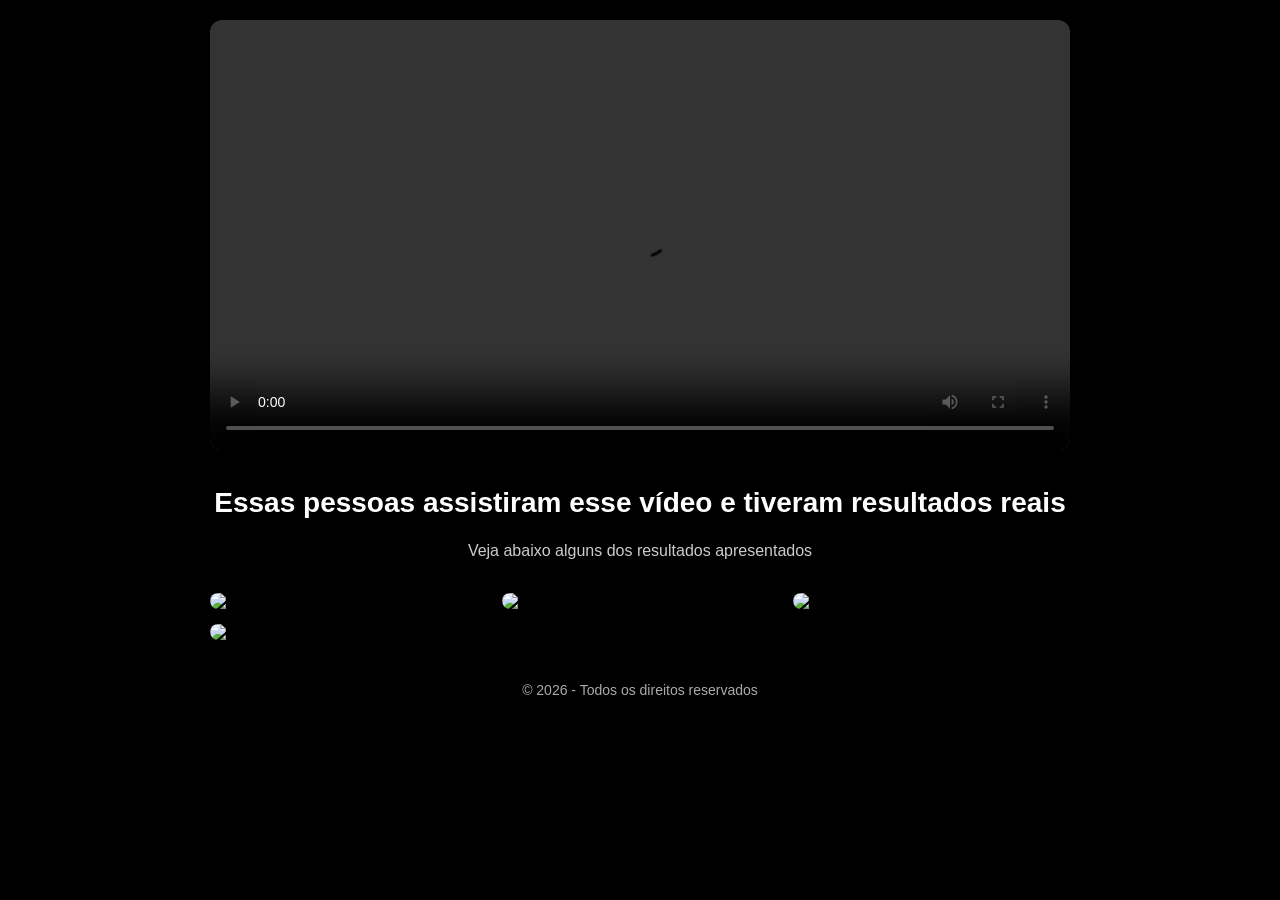
==== commit 95394d00: "Update index.htm" ====
--- a/index.htm
+++ b/index.htm
@@ -88,9 +88,8 @@
 
     <!-- 🎥 VIDEO -->
     <div class="video">
-      <video autoplay muted playsinline controls poster="thumb.jpg">
-        <source src="video.mp4" type="video/mp4">
-        Seu navegador não suporta vídeo.
+      <video controls style="width:100%">
+  <source src="https://www.w3schools.com/html/mov_bbb.mp4">
       </video>
     </div>
 
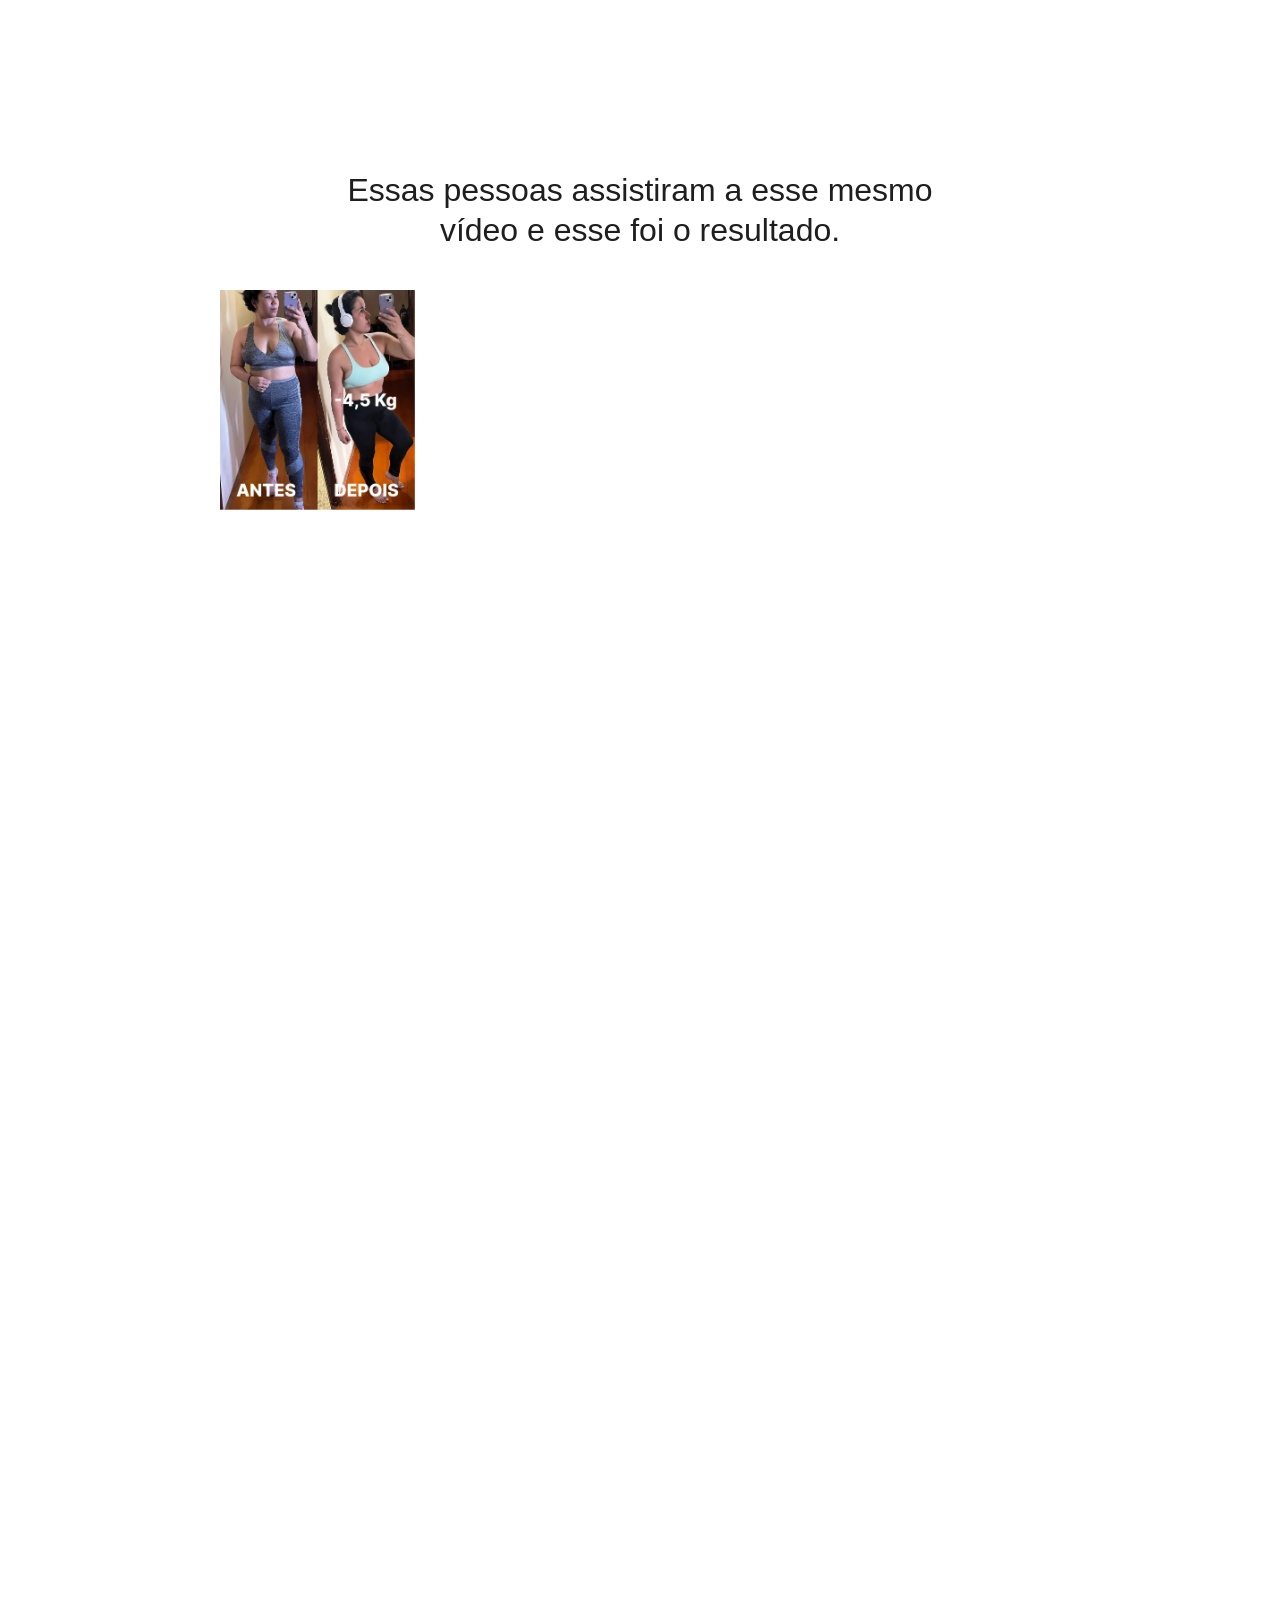
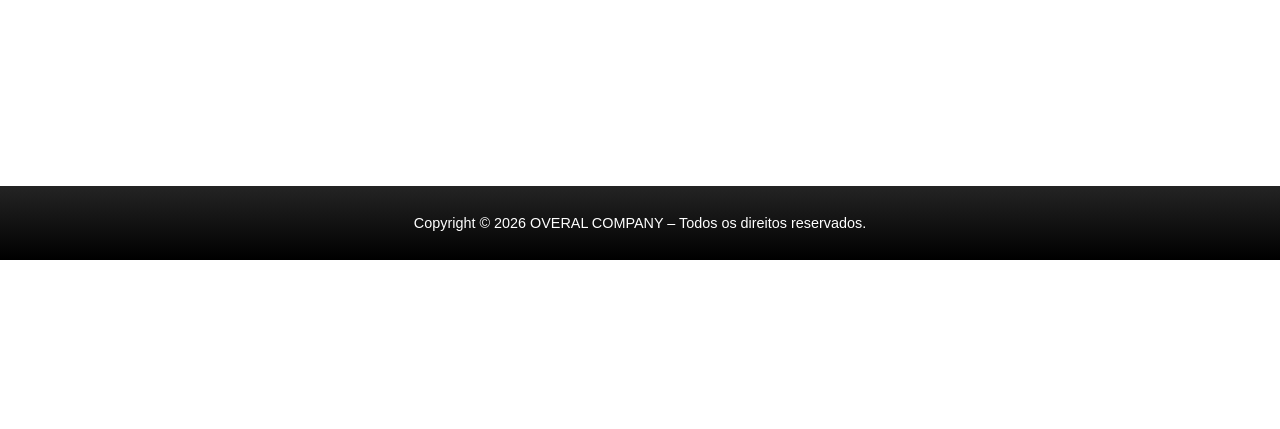
==== commit 790788e2: "Update index.htm" ====
--- a/index.htm
+++ b/index.htm
@@ -1,115 +1,28 @@
-<!DOCTYPE html>
-<html lang="pt-BR">
-<head>
-  <meta charset="UTF-8">
-  <meta name="viewport" content="width=device-width, initial-scale=1.0">
-
-  <title>Desafio Seca Barriga</title>
-  <meta name="description" content="Assista ao conteúdo completo e veja os resultados impressionantes.">
-  <meta name="robots" content="index, follow">
-  <link rel="canonical" href="https://desafio-seca.vercel.app/">
-
-  <!-- Open Graph -->
-  <meta property="og:title" content="Desafio Seca Barriga">
-  <meta property="og:description" content="Assista ao conteúdo completo e veja os resultados impressionantes.">
-  <meta property="og:url" content="https://desafio-seca.vercel.app/">
-  <meta property="og:type" content="website">
-  <meta property="og:image" content="https://desafio-seca.vercel.app/thumb.jpg">
-
-  <!-- Twitter -->
-  <meta name="twitter:card" content="summary_large_image">
-  <meta name="twitter:title" content="Desafio Seca Barriga">
-  <meta name="twitter:description" content="Assista ao conteúdo completo e veja os resultados impressionantes.">
-  <meta name="twitter:image" content="https://desafio-seca.vercel.app/thumb.jpg">
-
-  <style>
-    * {
-      margin: 0;
-      padding: 0;
-      box-sizing: border-box;
-    }
-
-    body {
-      background: #000;
-      color: #fff;
-      font-family: Arial, sans-serif;
-      line-height: 1.5;
-    }
-
-    .container {
-      max-width: 900px;
-      margin: auto;
-      padding: 20px;
-    }
-
-    .video {
-      margin-bottom: 25px;
-    }
-
-    video {
-      width: 100%;
-      border-radius: 12px;
-    }
-
-    h1 {
-      text-align: center;
-      margin-bottom: 15px;
-      font-size: 28px;
-    }
-
-    .subtitle {
-      text-align: center;
-      margin-bottom: 30px;
-      color: #ccc;
-    }
-
-    .grid {
-      display: grid;
-      grid-template-columns: repeat(auto-fit, minmax(220px, 1fr));
-      gap: 15px;
-    }
-
-    .grid img {
-      width: 100%;
-      border-radius: 10px;
-    }
-
-    footer {
-      text-align: center;
-      margin-top: 40px;
-      font-size: 14px;
-      color: #aaa;
-    }
-  </style>
-</head>
-
-<body>
-  <div class="container">
-
-    <!-- 🎥 VIDEO -->
-    <div class="video">
-      <video controls style="width:100%">
-  <source src="https://www.w3schools.com/html/mov_bbb.mp4">
-      </video>
-    </div>
-
-    <!-- 🧠 HEADLINE -->
-    <h1>Essas pessoas assistiram esse vídeo e tiveram resultados reais</h1>
-    <p class="subtitle">Veja abaixo alguns dos resultados apresentados</p>
-
-    <!-- 📸 PROVAS -->
-    <div class="grid">
-      <img src="img/1.jpg">
-      <img src="img/2.jpg">
-      <img src="img/3.jpg">
-      <img src="img/4.jpg">
-    </div>
-
-    <!-- ⚠️ RODAPÉ -->
-    <footer>
-      © 2026 - Todos os direitos reservados
-    </footer>
-
-  </div>
-</body>
-</html>
+<!DOCTYPE html><html lang="pt-BR"><head><script data-no-optimize="1">var litespeed_docref=sessionStorage.getItem("litespeed_docref");litespeed_docref&&(Object.defineProperty(document,"referrer",{get:function(){return litespeed_docref}}),sessionStorage.removeItem("litespeed_docref"));</script> <meta charset="UTF-8"><meta name='robots' content='index, follow, max-image-preview:large, max-snippet:-1, max-video-preview:-1'><title>Desafio Seca Barriga - Renato Cariani</title><link rel="canonical" href="index.htm"><meta property="og:locale" content="pt_BR"><meta property="og:type" content="article"><meta property="og:title" content="Desafio Seca Barriga - Renato Cariani"><meta property="og:description" content="Essas pessoas assistiram a esse mesmo vídeo e esse foi o resultado. Copyright © 2026 OVERAL COMPANY – Todos os direitos reservados."><meta property="og:url" content="https://cariani.com.br/secabarriga-vsl-d35/"><meta property="og:site_name" content="cariani.com.br"><meta property="article:modified_time" content="2026-03-21T21:35:52+00:00"><meta property="og:image" content="https://cariani.com.br/wp-content/uploads/2026/03/denis_silva_antes_e_depois_1.webp"><meta property="og:image:width" content="435"><meta property="og:image:height" content="490"><meta property="og:image:type" content="image/webp"><meta name="twitter:card" content="summary_large_image"><meta name="twitter:label1" content="Est. tempo de leitura"><meta name="twitter:data1" content="1 minuto"> <script type="application/ld+json" class="yoast-schema-graph">{"@context":"https://schema.org","@graph":[{"@type":"WebPage","@id":"https://cariani.com.br/secabarriga-vsl-d35/","url":"https://cariani.com.br/secabarriga-vsl-d35/","name":"Desafio Seca Barriga - Renato Cariani","isPartOf":{"@id":"https://cariani.com.br/#website"},"primaryImageOfPage":{"@id":"https://cariani.com.br/secabarriga-vsl-d35/#primaryimage"},"image":{"@id":"https://cariani.com.br/secabarriga-vsl-d35/#primaryimage"},"thumbnailUrl":"https://cariani.com.br/wp-content/uploads/2026/03/denis_silva_antes_e_depois_1.webp","datePublished":"2026-01-21T02:01:09+00:00","dateModified":"2026-03-21T21:35:52+00:00","breadcrumb":{"@id":"https://cariani.com.br/secabarriga-vsl-d35/#breadcrumb"},"inLanguage":"pt-BR","potentialAction":[{"@type":"ReadAction","target":["https://cariani.com.br/secabarriga-vsl-d35/"]}]},{"@type":"ImageObject","inLanguage":"pt-BR","@id":"https://cariani.com.br/secabarriga-vsl-d35/#primaryimage","url":"","contentUrl":""},{"@type":"BreadcrumbList","@id":"https://cariani.com.br/secabarriga-vsl-d35/#breadcrumb","itemListElement":[{"@type":"ListItem","position":1,"name":"Início","item":"https://cariani.com.br/"},{"@type":"ListItem","position":2,"name":"Desafio Seca Barriga [D 35] [R$197] [VSL QUIZ] [5M]"}]},{"@type":"WebSite","@id":"https://cariani.com.br/#website","url":"https://cariani.com.br/","name":"cariani.com.br","description":"","potentialAction":[{"@type":"SearchAction","target":{"@type":"EntryPoint","urlTemplate":"https://cariani.com.br/?s={search_term_string}"},"query-input":{"@type":"PropertyValueSpecification","valueRequired":true,"valueName":"search_term_string"}}],"inLanguage":"pt-BR"}]}</script> <link rel="alternate" type="application/rss+xml" title="Feed para cariani.com.br &raquo;" href="../feed/index.htm"><link rel="alternate" type="application/rss+xml" title="Feed de comentários para cariani.com.br &raquo;" href="../comments/feed/index.htm"><link rel="alternate" title="oEmbed (JSON)" type="application/json+oembed" href="../wp-json/oembed/1.0/embed?url=https%3A%2F%2Fcariani.com.br%2Fsecabarriga-vsl-d35%2F"><link rel="alternate" title="oEmbed (XML)" type="text/xml+oembed" href="../wp-json/oembed/1.0/embed-1?url=https%3A%2F%2Fcariani.com.br%2Fsecabarriga-vsl-d35%2F&#038;format=xml"><link data-optimized="2" rel="stylesheet" href="../wp-content/litespeed/css/3ec8adfdfd3c0b2aa846bfb97cc941a6.css?ver=279c1"><link rel="https://api.w.org/" href="../wp-json/index.htm"><link rel="alternate" title="JSON" type="application/json" href="../wp-json/wp/v2/pages/13697"><link rel="EditURI" type="application/rsd+xml" title="RSD" href="https://cariani.com.br/xmlrpc.php?rsd"><meta name="generator" content="WordPress 6.9.4"><link rel='shortlink' href='https://cariani.com.br/?p=13697'><meta name="generator" content="Elementor 3.35.3; features: e_font_icon_svg, additional_custom_breakpoints; settings: css_print_method-external, google_font-disabled, font_display-swap">
+ <script>(function(w,d,s,l,i){w[l]=w[l]||[];w[l].push({'gtm.start':new Date().getTime(),event:'gtm.js'});var f=d.getElementsByTagName(s)[0],j=d.createElement(s);j.async=true;j.src="https://load.st.cariani.com.br/d03kprnxtdki.js?"+i;f.parentNode.insertBefore(j,f);})(window,document,'script','dataLayer','az0y=AA9ZMywjXyQ7ISo6SyJAVh9WVlpJSBYeVAgFBhEPHBlHCAsZVgwA');</script> <link rel="dns-prefetch" href="https://cdn.converteai.net"><link rel="preconnect" href="https://load.st.cariani.com.br" crossorigin=""><link rel="preconnect" href="https://cdn.converteai.net" crossorigin=""><link rel="preload" href="../d03kprnxtdki.js?az0y=AA9ZMywjXyQ7ISo6SyJAVh9WVlpJSBYeVAgFBhEPHBlHCAsZVgwA" as="script"><meta name="facebook-domain-verification" content="gjax6etym32dijff7e0adknkwq38mv"><meta name="theme-color" content="#000000"><link rel="icon" href="../wp-content/uploads/2024/12/cropped-logo-new-icon-150x150.png" sizes="32x32"><link rel="icon" href="../wp-content/uploads/2024/12/cropped-logo-new-icon-300x300.png" sizes="192x192"><link rel="apple-touch-icon" href="../wp-content/uploads/2024/12/cropped-logo-new-icon-300x300.png"><meta name="msapplication-TileImage" content="https://cariani.com.br/wp-content/uploads/2024/12/cropped-logo-new-icon-300x300.png"><meta name="viewport" content="width=device-width, initial-scale=1.0, viewport-fit=cover"></head><body class="wp-singular page-template page-template-elementor_canvas page page-id-13697 wp-embed-responsive wp-theme-hello-elementor hello-elementor-default elementor-default elementor-template-canvas elementor-kit-10 elementor-page elementor-page-13697">
+<noscript><iframe data-lazyloaded="1" src="about:blank" data-litespeed-src="https://load.st.cariani.com.br/ns.html?id=GTM-TRJNN3L2" height="0" width="0" style="display:none;visibility:hidden"></iframe></noscript><div data-elementor-type="wp-page" data-elementor-id="13697" class="elementor elementor-13697" data-elementor-post-type="page"><div class="elementor-element elementor-element-3e3b1ad e-flex e-con-boxed e-con e-parent" data-id="3e3b1ad" data-element_type="container" data-e-type="container" data-settings="{&quot;background_background&quot;:&quot;classic&quot;}"><div class="e-con-inner"><div class="elementor-element elementor-element-95b14c0 elementor-widget__width-initial elementor-widget-mobile__width-inherit elementor-widget elementor-widget-html" data-id="95b14c0" data-element_type="widget" data-e-type="widget" data-widget_type="html.default">
+<vturb-smartplayer id="vid-69bf0041137969468e7aa32e" style="display: block; margin: 0 auto; width: 100%; "></vturb-smartplayer> <script type="text/javascript">var s=document.createElement("script"); s.src="https://scripts.converteai.net/02689440-faa8-40d1-be45-39caef636222/players/69bf0041137969468e7aa32e/v4/player.js", s.async=!0,document.head.appendChild(s);</script> </div><div class="elementor-element elementor-element-8377a3c elementor-widget elementor-widget-heading" data-id="8377a3c" data-element_type="widget" data-e-type="widget" data-widget_type="heading.default"><h2 class="elementor-heading-title elementor-size-default">Essas pessoas assistiram a esse mesmo vídeo e esse foi o resultado.</h2></div><div class="elementor-element elementor-element-3d4160b e-grid e-con-full e-con e-child" data-id="3d4160b" data-element_type="container" data-e-type="container"><div class="elementor-element elementor-element-de6d6b4 elementor-widget elementor-widget-image" data-id="de6d6b4" data-element_type="widget" data-e-type="widget" data-widget_type="image.default">
+<img fetchpriority="high" decoding="async" width="435" height="490" src="../wp-content/uploads/2026/03/denis_silva_antes_e_depois_1.webp" class="attachment-large size-large wp-image-14467" alt="" srcset="../wp-content/uploads/2026/03/denis_silva_antes_e_depois_1.webp 435w, ../wp-content/uploads/2026/03/denis_silva_antes_e_depois_1-266x300.webp 266w" sizes="(max-width: 435px) 100vw, 435px"></div><div class="elementor-element elementor-element-1982474 elementor-widget elementor-widget-image" data-id="1982474" data-element_type="widget" data-e-type="widget" data-widget_type="image.default">
+<img data-lazyloaded="1" src="[data-uri]" decoding="async" width="435" height="490" data-src="https://cariani.com.br/wp-content/uploads/2026/03/camila_guerra_antes_e_depois_1.webp" class="attachment-large size-large wp-image-14471" alt="" data-srcset="https://cariani.com.br/wp-content/uploads/2026/03/camila_guerra_antes_e_depois_1.webp 435w, https://cariani.com.br/wp-content/uploads/2026/03/camila_guerra_antes_e_depois_1-266x300.webp 266w" data-sizes="(max-width: 435px) 100vw, 435px"></div><div class="elementor-element elementor-element-8a32ab9 elementor-widget elementor-widget-image" data-id="8a32ab9" data-element_type="widget" data-e-type="widget" data-widget_type="image.default">
+<img data-lazyloaded="1" src="[data-uri]" decoding="async" width="435" height="490" data-src="https://cariani.com.br/wp-content/uploads/2026/03/andre_lucas_santiag_antes_e_depois_1_1.webp" class="attachment-large size-large wp-image-14201" alt="" data-srcset="https://cariani.com.br/wp-content/uploads/2026/03/andre_lucas_santiag_antes_e_depois_1_1.webp 435w, https://cariani.com.br/wp-content/uploads/2026/03/andre_lucas_santiag_antes_e_depois_1_1-266x300.webp 266w" data-sizes="(max-width: 435px) 100vw, 435px"></div><div class="elementor-element elementor-element-e92974f elementor-widget elementor-widget-image" data-id="e92974f" data-element_type="widget" data-e-type="widget" data-widget_type="image.default">
+<img data-lazyloaded="1" src="[data-uri]" loading="lazy" decoding="async" width="435" height="490" data-src="https://cariani.com.br/wp-content/uploads/2026/03/andre_lucas_santiag_antes_e_depois_1_2.webp" class="attachment-large size-large wp-image-14200" alt="" data-srcset="https://cariani.com.br/wp-content/uploads/2026/03/andre_lucas_santiag_antes_e_depois_1_2.webp 435w, https://cariani.com.br/wp-content/uploads/2026/03/andre_lucas_santiag_antes_e_depois_1_2-266x300.webp 266w" data-sizes="(max-width: 435px) 100vw, 435px"></div><div class="elementor-element elementor-element-945fb94 elementor-widget elementor-widget-image" data-id="945fb94" data-element_type="widget" data-e-type="widget" data-widget_type="image.default">
+<img data-lazyloaded="1" src="[data-uri]" loading="lazy" decoding="async" width="800" height="800" data-src="https://cariani.com.br/wp-content/uploads/2026/03/frame_1984078331-1024x1024.webp" class="attachment-large size-large wp-image-14207" alt="" data-srcset="https://cariani.com.br/wp-content/uploads/2026/03/frame_1984078331-1024x1024.webp 1024w, https://cariani.com.br/wp-content/uploads/2026/03/frame_1984078331-300x300.webp 300w, https://cariani.com.br/wp-content/uploads/2026/03/frame_1984078331-150x150.webp 150w, https://cariani.com.br/wp-content/uploads/2026/03/frame_1984078331-768x768.webp 768w, https://cariani.com.br/wp-content/uploads/2026/03/frame_1984078331.webp 1080w" data-sizes="(max-width: 800px) 100vw, 800px"></div><div class="elementor-element elementor-element-d4b5d12 elementor-widget elementor-widget-image" data-id="d4b5d12" data-element_type="widget" data-e-type="widget" data-widget_type="image.default">
+<img data-lazyloaded="1" src="[data-uri]" loading="lazy" decoding="async" width="800" height="800" data-src="https://cariani.com.br/wp-content/uploads/2026/03/frame_1984078332-1024x1024.webp" class="attachment-large size-large wp-image-14206" alt="" data-srcset="https://cariani.com.br/wp-content/uploads/2026/03/frame_1984078332-1024x1024.webp 1024w, https://cariani.com.br/wp-content/uploads/2026/03/frame_1984078332-300x300.webp 300w, https://cariani.com.br/wp-content/uploads/2026/03/frame_1984078332-150x150.webp 150w, https://cariani.com.br/wp-content/uploads/2026/03/frame_1984078332-768x768.webp 768w, https://cariani.com.br/wp-content/uploads/2026/03/frame_1984078332.webp 1080w" data-sizes="(max-width: 800px) 100vw, 800px"></div><div class="elementor-element elementor-element-83d666a elementor-widget elementor-widget-image" data-id="83d666a" data-element_type="widget" data-e-type="widget" data-widget_type="image.default">
+<img data-lazyloaded="1" src="[data-uri]" loading="lazy" decoding="async" width="800" height="800" data-src="https://cariani.com.br/wp-content/uploads/2026/03/frame_1984078333-1024x1024.webp" class="attachment-large size-large wp-image-14205" alt="" data-srcset="https://cariani.com.br/wp-content/uploads/2026/03/frame_1984078333-1024x1024.webp 1024w, https://cariani.com.br/wp-content/uploads/2026/03/frame_1984078333-300x300.webp 300w, https://cariani.com.br/wp-content/uploads/2026/03/frame_1984078333-150x150.webp 150w, https://cariani.com.br/wp-content/uploads/2026/03/frame_1984078333-768x768.webp 768w, https://cariani.com.br/wp-content/uploads/2026/03/frame_1984078333.webp 1080w" data-sizes="(max-width: 800px) 100vw, 800px"></div><div class="elementor-element elementor-element-9068eda elementor-widget elementor-widget-image" data-id="9068eda" data-element_type="widget" data-e-type="widget" data-widget_type="image.default">
+<img data-lazyloaded="1" src="[data-uri]" loading="lazy" decoding="async" width="800" height="800" data-src="https://cariani.com.br/wp-content/uploads/2026/03/frame_1984078334-1024x1024.webp" class="attachment-large size-large wp-image-14204" alt="" data-srcset="https://cariani.com.br/wp-content/uploads/2026/03/frame_1984078334-1024x1024.webp 1024w, https://cariani.com.br/wp-content/uploads/2026/03/frame_1984078334-300x300.webp 300w, https://cariani.com.br/wp-content/uploads/2026/03/frame_1984078334-150x150.webp 150w, https://cariani.com.br/wp-content/uploads/2026/03/frame_1984078334-768x768.webp 768w, https://cariani.com.br/wp-content/uploads/2026/03/frame_1984078334.webp 1080w" data-sizes="(max-width: 800px) 100vw, 800px"></div><div class="elementor-element elementor-element-26f0090 elementor-widget elementor-widget-image" data-id="26f0090" data-element_type="widget" data-e-type="widget" data-widget_type="image.default">
+<img data-lazyloaded="1" src="[data-uri]" loading="lazy" decoding="async" width="800" height="900" data-src="https://cariani.com.br/wp-content/uploads/2026/03/denis_silva_antes_e_depois-2-910x1024.webp" class="attachment-large size-large wp-image-14213" alt="" data-srcset="https://cariani.com.br/wp-content/uploads/2026/03/denis_silva_antes_e_depois-2-910x1024.webp 910w, https://cariani.com.br/wp-content/uploads/2026/03/denis_silva_antes_e_depois-2-266x300.webp 266w, https://cariani.com.br/wp-content/uploads/2026/03/denis_silva_antes_e_depois-2-768x865.webp 768w, https://cariani.com.br/wp-content/uploads/2026/03/denis_silva_antes_e_depois-2.webp 994w" data-sizes="(max-width: 800px) 100vw, 800px"></div><div class="elementor-element elementor-element-ae36a93 elementor-widget elementor-widget-image" data-id="ae36a93" data-element_type="widget" data-e-type="widget" data-widget_type="image.default">
+<img data-lazyloaded="1" src="[data-uri]" loading="lazy" decoding="async" width="800" height="900" data-src="https://cariani.com.br/wp-content/uploads/2026/03/denis_silva_antes_e_depois-1-910x1024.webp" class="attachment-large size-large wp-image-14212" alt="" data-srcset="https://cariani.com.br/wp-content/uploads/2026/03/denis_silva_antes_e_depois-1-910x1024.webp 910w, https://cariani.com.br/wp-content/uploads/2026/03/denis_silva_antes_e_depois-1-266x300.webp 266w, https://cariani.com.br/wp-content/uploads/2026/03/denis_silva_antes_e_depois-1-768x865.webp 768w, https://cariani.com.br/wp-content/uploads/2026/03/denis_silva_antes_e_depois-1.webp 994w" data-sizes="(max-width: 800px) 100vw, 800px"></div><div class="elementor-element elementor-element-1345c5c elementor-widget elementor-widget-image" data-id="1345c5c" data-element_type="widget" data-e-type="widget" data-widget_type="image.default">
+<img data-lazyloaded="1" src="[data-uri]" loading="lazy" decoding="async" width="800" height="900" data-src="https://cariani.com.br/wp-content/uploads/2026/03/denis_silva_antes_e_depois-3-910x1024.webp" class="attachment-large size-large wp-image-14214" alt="" data-srcset="https://cariani.com.br/wp-content/uploads/2026/03/denis_silva_antes_e_depois-3-910x1024.webp 910w, https://cariani.com.br/wp-content/uploads/2026/03/denis_silva_antes_e_depois-3-266x300.webp 266w, https://cariani.com.br/wp-content/uploads/2026/03/denis_silva_antes_e_depois-3-768x865.webp 768w, https://cariani.com.br/wp-content/uploads/2026/03/denis_silva_antes_e_depois-3.webp 994w" data-sizes="(max-width: 800px) 100vw, 800px"></div><div class="elementor-element elementor-element-38f8f52 elementor-widget elementor-widget-image" data-id="38f8f52" data-element_type="widget" data-e-type="widget" data-widget_type="image.default">
+<img data-lazyloaded="1" src="[data-uri]" loading="lazy" decoding="async" width="800" height="900" data-src="https://cariani.com.br/wp-content/uploads/2026/03/camila_guerra_antes_e_depois-910x1024.webp" class="attachment-large size-large wp-image-14208" alt="" data-srcset="https://cariani.com.br/wp-content/uploads/2026/03/camila_guerra_antes_e_depois-910x1024.webp 910w, https://cariani.com.br/wp-content/uploads/2026/03/camila_guerra_antes_e_depois-266x300.webp 266w, https://cariani.com.br/wp-content/uploads/2026/03/camila_guerra_antes_e_depois-768x865.webp 768w, https://cariani.com.br/wp-content/uploads/2026/03/camila_guerra_antes_e_depois.webp 994w" data-sizes="(max-width: 800px) 100vw, 800px"></div><div class="elementor-element elementor-element-ec4efc8 elementor-widget elementor-widget-image" data-id="ec4efc8" data-element_type="widget" data-e-type="widget" data-widget_type="image.default">
+<img data-lazyloaded="1" src="[data-uri]" loading="lazy" decoding="async" width="800" height="900" data-src="https://cariani.com.br/wp-content/uploads/2026/03/andre_lucas_santiag_antes_e_depois-2-910x1024.webp" class="attachment-large size-large wp-image-14222" alt="" data-srcset="https://cariani.com.br/wp-content/uploads/2026/03/andre_lucas_santiag_antes_e_depois-2-910x1024.webp 910w, https://cariani.com.br/wp-content/uploads/2026/03/andre_lucas_santiag_antes_e_depois-2-266x300.webp 266w, https://cariani.com.br/wp-content/uploads/2026/03/andre_lucas_santiag_antes_e_depois-2-768x865.webp 768w, https://cariani.com.br/wp-content/uploads/2026/03/andre_lucas_santiag_antes_e_depois-2.webp 994w" data-sizes="(max-width: 800px) 100vw, 800px"></div><div class="elementor-element elementor-element-f3b2567 elementor-widget elementor-widget-image" data-id="f3b2567" data-element_type="widget" data-e-type="widget" data-widget_type="image.default">
+<img data-lazyloaded="1" src="[data-uri]" loading="lazy" decoding="async" width="800" height="900" data-src="https://cariani.com.br/wp-content/uploads/2026/03/andre_lucas_santiag_antes_e_depois-3-910x1024.webp" class="attachment-large size-large wp-image-14223" alt="" data-srcset="https://cariani.com.br/wp-content/uploads/2026/03/andre_lucas_santiag_antes_e_depois-3-910x1024.webp 910w, https://cariani.com.br/wp-content/uploads/2026/03/andre_lucas_santiag_antes_e_depois-3-266x300.webp 266w, https://cariani.com.br/wp-content/uploads/2026/03/andre_lucas_santiag_antes_e_depois-3-768x865.webp 768w, https://cariani.com.br/wp-content/uploads/2026/03/andre_lucas_santiag_antes_e_depois-3.webp 994w" data-sizes="(max-width: 800px) 100vw, 800px"></div><div class="elementor-element elementor-element-fef820e elementor-widget elementor-widget-image" data-id="fef820e" data-element_type="widget" data-e-type="widget" data-widget_type="image.default">
+<img data-lazyloaded="1" src="[data-uri]" loading="lazy" decoding="async" width="800" height="900" data-src="https://cariani.com.br/wp-content/uploads/2026/03/andre_lucas_santiag_antes_e_depois-4-910x1024.webp" class="attachment-large size-large wp-image-14225" alt="" data-srcset="https://cariani.com.br/wp-content/uploads/2026/03/andre_lucas_santiag_antes_e_depois-4-910x1024.webp 910w, https://cariani.com.br/wp-content/uploads/2026/03/andre_lucas_santiag_antes_e_depois-4-266x300.webp 266w, https://cariani.com.br/wp-content/uploads/2026/03/andre_lucas_santiag_antes_e_depois-4-768x865.webp 768w, https://cariani.com.br/wp-content/uploads/2026/03/andre_lucas_santiag_antes_e_depois-4.webp 994w" data-sizes="(max-width: 800px) 100vw, 800px"></div><div class="elementor-element elementor-element-eb7d238 elementor-widget elementor-widget-image" data-id="eb7d238" data-element_type="widget" data-e-type="widget" data-widget_type="image.default">
+<img data-lazyloaded="1" src="[data-uri]" loading="lazy" decoding="async" width="800" height="900" data-src="https://cariani.com.br/wp-content/uploads/2026/03/andre_lucas_santiag_antes_e_depois-5-910x1024.webp" class="attachment-large size-large wp-image-14226" alt="" data-srcset="https://cariani.com.br/wp-content/uploads/2026/03/andre_lucas_santiag_antes_e_depois-5-910x1024.webp 910w, https://cariani.com.br/wp-content/uploads/2026/03/andre_lucas_santiag_antes_e_depois-5-266x300.webp 266w, https://cariani.com.br/wp-content/uploads/2026/03/andre_lucas_santiag_antes_e_depois-5-768x865.webp 768w, https://cariani.com.br/wp-content/uploads/2026/03/andre_lucas_santiag_antes_e_depois-5.webp 994w" data-sizes="(max-width: 800px) 100vw, 800px"></div><div class="elementor-element elementor-element-cccf9be elementor-widget elementor-widget-image" data-id="cccf9be" data-element_type="widget" data-e-type="widget" data-widget_type="image.default">
+<img data-lazyloaded="1" src="[data-uri]" loading="lazy" decoding="async" width="800" height="900" data-src="https://cariani.com.br/wp-content/uploads/2026/03/andre_lucas_santiag_antes_e_depois-6-910x1024.webp" class="attachment-large size-large wp-image-14227" alt="" data-srcset="https://cariani.com.br/wp-content/uploads/2026/03/andre_lucas_santiag_antes_e_depois-6-910x1024.webp 910w, https://cariani.com.br/wp-content/uploads/2026/03/andre_lucas_santiag_antes_e_depois-6-266x300.webp 266w, https://cariani.com.br/wp-content/uploads/2026/03/andre_lucas_santiag_antes_e_depois-6-768x865.webp 768w, https://cariani.com.br/wp-content/uploads/2026/03/andre_lucas_santiag_antes_e_depois-6.webp 994w" data-sizes="(max-width: 800px) 100vw, 800px"></div><div class="elementor-element elementor-element-c0325f7 elementor-widget elementor-widget-image" data-id="c0325f7" data-element_type="widget" data-e-type="widget" data-widget_type="image.default">
+<img data-lazyloaded="1" src="[data-uri]" loading="lazy" decoding="async" width="800" height="900" data-src="https://cariani.com.br/wp-content/uploads/2026/03/andre_lucas_santiag_antes_e_depois-7-910x1024.webp" class="attachment-large size-large wp-image-14228" alt="" data-srcset="https://cariani.com.br/wp-content/uploads/2026/03/andre_lucas_santiag_antes_e_depois-7-910x1024.webp 910w, https://cariani.com.br/wp-content/uploads/2026/03/andre_lucas_santiag_antes_e_depois-7-266x300.webp 266w, https://cariani.com.br/wp-content/uploads/2026/03/andre_lucas_santiag_antes_e_depois-7-768x865.webp 768w, https://cariani.com.br/wp-content/uploads/2026/03/andre_lucas_santiag_antes_e_depois-7.webp 994w" data-sizes="(max-width: 800px) 100vw, 800px"></div><div class="elementor-element elementor-element-18f9235 elementor-widget elementor-widget-image" data-id="18f9235" data-element_type="widget" data-e-type="widget" data-widget_type="image.default">
+<img data-lazyloaded="1" src="[data-uri]" loading="lazy" decoding="async" width="800" height="900" data-src="https://cariani.com.br/wp-content/uploads/2026/03/andre_lucas_santiag_antes_e_depois-8-910x1024.webp" class="attachment-large size-large wp-image-14229" alt="" data-srcset="https://cariani.com.br/wp-content/uploads/2026/03/andre_lucas_santiag_antes_e_depois-8-910x1024.webp 910w, https://cariani.com.br/wp-content/uploads/2026/03/andre_lucas_santiag_antes_e_depois-8-266x300.webp 266w, https://cariani.com.br/wp-content/uploads/2026/03/andre_lucas_santiag_antes_e_depois-8-768x865.webp 768w, https://cariani.com.br/wp-content/uploads/2026/03/andre_lucas_santiag_antes_e_depois-8.webp 994w" data-sizes="(max-width: 800px) 100vw, 800px"></div><div class="elementor-element elementor-element-51c9e63 elementor-widget elementor-widget-image" data-id="51c9e63" data-element_type="widget" data-e-type="widget" data-widget_type="image.default">
+<img data-lazyloaded="1" src="[data-uri]" loading="lazy" decoding="async" width="800" height="900" data-src="https://cariani.com.br/wp-content/uploads/2026/03/andre_lucas_santiag_antes_e_depois-9-910x1024.webp" class="attachment-large size-large wp-image-14230" alt="" data-srcset="https://cariani.com.br/wp-content/uploads/2026/03/andre_lucas_santiag_antes_e_depois-9-910x1024.webp 910w, https://cariani.com.br/wp-content/uploads/2026/03/andre_lucas_santiag_antes_e_depois-9-266x300.webp 266w, https://cariani.com.br/wp-content/uploads/2026/03/andre_lucas_santiag_antes_e_depois-9-768x865.webp 768w, https://cariani.com.br/wp-content/uploads/2026/03/andre_lucas_santiag_antes_e_depois-9.webp 994w" data-sizes="(max-width: 800px) 100vw, 800px"></div></div><div class="elementor-element elementor-element-a084719 e-grid e-con-full e-con e-child" data-id="a084719" data-element_type="container" data-e-type="container"><div class="elementor-element elementor-element-13f2ce6 elementor-widget elementor-widget-image" data-id="13f2ce6" data-element_type="widget" data-e-type="widget" data-widget_type="image.default">
+<img data-lazyloaded="1" src="[data-uri]" loading="lazy" decoding="async" width="425" height="263" data-src="https://cariani.com.br/wp-content/uploads/2026/03/img_7623_1.webp" class="attachment-large size-large wp-image-14233" alt="" data-srcset="https://cariani.com.br/wp-content/uploads/2026/03/img_7623_1.webp 425w, https://cariani.com.br/wp-content/uploads/2026/03/img_7623_1-300x186.webp 300w" data-sizes="(max-width: 425px) 100vw, 425px"></div><div class="elementor-element elementor-element-f8f6ccf elementor-widget elementor-widget-image" data-id="f8f6ccf" data-element_type="widget" data-e-type="widget" data-widget_type="image.default">
+<img data-lazyloaded="1" src="[data-uri]" loading="lazy" decoding="async" width="425" height="617" data-src="https://cariani.com.br/wp-content/uploads/2026/03/img_7619_1.webp" class="attachment-large size-large wp-image-14231" alt="" data-srcset="https://cariani.com.br/wp-content/uploads/2026/03/img_7619_1.webp 425w, https://cariani.com.br/wp-content/uploads/2026/03/img_7619_1-207x300.webp 207w" data-sizes="(max-width: 425px) 100vw, 425px"></div><div class="elementor-element elementor-element-00aa010 elementor-widget elementor-widget-image" data-id="00aa010" data-element_type="widget" data-e-type="widget" data-widget_type="image.default">
+<img data-lazyloaded="1" src="[data-uri]" loading="lazy" decoding="async" width="560" height="192" data-src="https://cariani.com.br/wp-content/uploads/2026/03/img_7625_1.webp" class="attachment-large size-large wp-image-14232" alt="" data-srcset="https://cariani.com.br/wp-content/uploads/2026/03/img_7625_1.webp 560w, https://cariani.com.br/wp-content/uploads/2026/03/img_7625_1-300x103.webp 300w" data-sizes="(max-width: 560px) 100vw, 560px"></div></div></div></div><div class="elementor-element elementor-element-757b397 e-flex e-con-boxed e-con e-parent" data-id="757b397" data-element_type="container" data-e-type="container" data-settings="{&quot;background_background&quot;:&quot;gradient&quot;}"><div class="e-con-inner"><div class="elementor-element elementor-element-80375c6 elementor-widget elementor-widget-heading" data-id="80375c6" data-element_type="widget" data-e-type="widget" data-widget_type="heading.default"><h2 class="elementor-heading-title elementor-size-default">Copyright © 2026 OVERAL COMPANY – Todos os direitos reservados.</h2></div></div></div></div> <script type="speculationrules">{"prefetch":[{"source":"document","where":{"and":[{"href_matches":"/*"},{"not":{"href_matches":["/wp-*.php","/wp-admin/*","/wp-content/uploads/*","/wp-content/*","/wp-content/plugins/*","/wp-content/themes/hello-elementor/*","/*\\?(.+)"]}},{"not":{"selector_matches":"a[rel~=\"nofollow\"]"}},{"not":{"selector_matches":".no-prefetch, .no-prefetch a"}}]},"eagerness":"conservative"}]}</script> <script data-no-optimize="1">window.lazyLoadOptions=Object.assign({},{threshold:300},window.lazyLoadOptions||{});!function(t,e){"object"==typeof exports&&"undefined"!=typeof module?module.exports=e():"function"==typeof define&&define.amd?define(e):(t="undefined"!=typeof globalThis?globalThis:t||self).LazyLoad=e()}(this,function(){"use strict";function e(){return(e=Object.assign||function(t){for(var e=1;e<arguments.length;e++){var n,a=arguments[e];for(n in a)Object.prototype.hasOwnProperty.call(a,n)&&(t[n]=a[n])}return t}).apply(this,arguments)}function o(t){return e({},at,t)}function l(t,e){return t.getAttribute(gt+e)}function c(t){return l(t,vt)}function s(t,e){return function(t,e,n){e=gt+e;null!==n?t.setAttribute(e,n):t.removeAttribute(e)}(t,vt,e)}function i(t){return s(t,null),0}function r(t){return null===c(t)}function u(t){return c(t)===_t}function d(t,e,n,a){t&&(void 0===a?void 0===n?t(e):t(e,n):t(e,n,a))}function f(t,e){et?t.classList.add(e):t.className+=(t.className?" ":"")+e}function _(t,e){et?t.classList.remove(e):t.className=t.className.replace(new RegExp("(^|\\s+)"+e+"(\\s+|$)")," ").replace(/^\s+/,"").replace(/\s+$/,"")}function g(t){return t.llTempImage}function v(t,e){!e||(e=e._observer)&&e.unobserve(t)}function b(t,e){t&&(t.loadingCount+=e)}function p(t,e){t&&(t.toLoadCount=e)}function n(t){for(var e,n=[],a=0;e=t.children[a];a+=1)"SOURCE"===e.tagName&&n.push(e);return n}function h(t,e){(t=t.parentNode)&&"PICTURE"===t.tagName&&n(t).forEach(e)}function a(t,e){n(t).forEach(e)}function m(t){return!!t[lt]}function E(t){return t[lt]}function I(t){return delete t[lt]}function y(e,t){var n;m(e)||(n={},t.forEach(function(t){n[t]=e.getAttribute(t)}),e[lt]=n)}function L(a,t){var o;m(a)&&(o=E(a),t.forEach(function(t){var e,n;e=a,(t=o[n=t])?e.setAttribute(n,t):e.removeAttribute(n)}))}function k(t,e,n){f(t,e.class_loading),s(t,st),n&&(b(n,1),d(e.callback_loading,t,n))}function A(t,e,n){n&&t.setAttribute(e,n)}function O(t,e){A(t,rt,l(t,e.data_sizes)),A(t,it,l(t,e.data_srcset)),A(t,ot,l(t,e.data_src))}function w(t,e,n){var a=l(t,e.data_bg_multi),o=l(t,e.data_bg_multi_hidpi);(a=nt&&o?o:a)&&(t.style.backgroundImage=a,n=n,f(t=t,(e=e).class_applied),s(t,dt),n&&(e.unobserve_completed&&v(t,e),d(e.callback_applied,t,n)))}function x(t,e){!e||0<e.loadingCount||0<e.toLoadCount||d(t.callback_finish,e)}function M(t,e,n){t.addEventListener(e,n),t.llEvLisnrs[e]=n}function N(t){return!!t.llEvLisnrs}function z(t){if(N(t)){var e,n,a=t.llEvLisnrs;for(e in a){var o=a[e];n=e,o=o,t.removeEventListener(n,o)}delete t.llEvLisnrs}}function C(t,e,n){var a;delete t.llTempImage,b(n,-1),(a=n)&&--a.toLoadCount,_(t,e.class_loading),e.unobserve_completed&&v(t,n)}function R(i,r,c){var l=g(i)||i;N(l)||function(t,e,n){N(t)||(t.llEvLisnrs={});var a="VIDEO"===t.tagName?"loadeddata":"load";M(t,a,e),M(t,"error",n)}(l,function(t){var e,n,a,o;n=r,a=c,o=u(e=i),C(e,n,a),f(e,n.class_loaded),s(e,ut),d(n.callback_loaded,e,a),o||x(n,a),z(l)},function(t){var e,n,a,o;n=r,a=c,o=u(e=i),C(e,n,a),f(e,n.class_error),s(e,ft),d(n.callback_error,e,a),o||x(n,a),z(l)})}function T(t,e,n){var a,o,i,r,c;t.llTempImage=document.createElement("IMG"),R(t,e,n),m(c=t)||(c[lt]={backgroundImage:c.style.backgroundImage}),i=n,r=l(a=t,(o=e).data_bg),c=l(a,o.data_bg_hidpi),(r=nt&&c?c:r)&&(a.style.backgroundImage='url("'.concat(r,'")'),g(a).setAttribute(ot,r),k(a,o,i)),w(t,e,n)}function G(t,e,n){var a;R(t,e,n),a=e,e=n,(t=Et[(n=t).tagName])&&(t(n,a),k(n,a,e))}function D(t,e,n){var a;a=t,(-1<It.indexOf(a.tagName)?G:T)(t,e,n)}function S(t,e,n){var a;t.setAttribute("loading","lazy"),R(t,e,n),a=e,(e=Et[(n=t).tagName])&&e(n,a),s(t,_t)}function V(t){t.removeAttribute(ot),t.removeAttribute(it),t.removeAttribute(rt)}function j(t){h(t,function(t){L(t,mt)}),L(t,mt)}function F(t){var e;(e=yt[t.tagName])?e(t):m(e=t)&&(t=E(e),e.style.backgroundImage=t.backgroundImage)}function P(t,e){var n;F(t),n=e,r(e=t)||u(e)||(_(e,n.class_entered),_(e,n.class_exited),_(e,n.class_applied),_(e,n.class_loading),_(e,n.class_loaded),_(e,n.class_error)),i(t),I(t)}function U(t,e,n,a){var o;n.cancel_on_exit&&(c(t)!==st||"IMG"===t.tagName&&(z(t),h(o=t,function(t){V(t)}),V(o),j(t),_(t,n.class_loading),b(a,-1),i(t),d(n.callback_cancel,t,e,a)))}function $(t,e,n,a){var o,i,r=(i=t,0<=bt.indexOf(c(i)));s(t,"entered"),f(t,n.class_entered),_(t,n.class_exited),o=t,i=a,n.unobserve_entered&&v(o,i),d(n.callback_enter,t,e,a),r||D(t,n,a)}function q(t){return t.use_native&&"loading"in HTMLImageElement.prototype}function H(t,o,i){t.forEach(function(t){return(a=t).isIntersecting||0<a.intersectionRatio?$(t.target,t,o,i):(e=t.target,n=t,a=o,t=i,void(r(e)||(f(e,a.class_exited),U(e,n,a,t),d(a.callback_exit,e,n,t))));var e,n,a})}function B(e,n){var t;tt&&!q(e)&&(n._observer=new IntersectionObserver(function(t){H(t,e,n)},{root:(t=e).container===document?null:t.container,rootMargin:t.thresholds||t.threshold+"px"}))}function J(t){return Array.prototype.slice.call(t)}function K(t){return t.container.querySelectorAll(t.elements_selector)}function Q(t){return c(t)===ft}function W(t,e){return e=t||K(e),J(e).filter(r)}function X(e,t){var n;(n=K(e),J(n).filter(Q)).forEach(function(t){_(t,e.class_error),i(t)}),t.update()}function t(t,e){var n,a,t=o(t);this._settings=t,this.loadingCount=0,B(t,this),n=t,a=this,Y&&window.addEventListener("online",function(){X(n,a)}),this.update(e)}var Y="undefined"!=typeof window,Z=Y&&!("onscroll"in window)||"undefined"!=typeof navigator&&/(gle|ing|ro)bot|crawl|spider/i.test(navigator.userAgent),tt=Y&&"IntersectionObserver"in window,et=Y&&"classList"in document.createElement("p"),nt=Y&&1<window.devicePixelRatio,at={elements_selector:".lazy",container:Z||Y?document:null,threshold:300,thresholds:null,data_src:"src",data_srcset:"srcset",data_sizes:"sizes",data_bg:"bg",data_bg_hidpi:"bg-hidpi",data_bg_multi:"bg-multi",data_bg_multi_hidpi:"bg-multi-hidpi",data_poster:"poster",class_applied:"applied",class_loading:"litespeed-loading",class_loaded:"litespeed-loaded",class_error:"error",class_entered:"entered",class_exited:"exited",unobserve_completed:!0,unobserve_entered:!1,cancel_on_exit:!0,callback_enter:null,callback_exit:null,callback_applied:null,callback_loading:null,callback_loaded:null,callback_error:null,callback_finish:null,callback_cancel:null,use_native:!1},ot="src",it="srcset",rt="sizes",ct="poster",lt="llOriginalAttrs",st="loading",ut="loaded",dt="applied",ft="error",_t="native",gt="data-",vt="ll-status",bt=[st,ut,dt,ft],pt=[ot],ht=[ot,ct],mt=[ot,it,rt],Et={IMG:function(t,e){h(t,function(t){y(t,mt),O(t,e)}),y(t,mt),O(t,e)},IFRAME:function(t,e){y(t,pt),A(t,ot,l(t,e.data_src))},VIDEO:function(t,e){a(t,function(t){y(t,pt),A(t,ot,l(t,e.data_src))}),y(t,ht),A(t,ct,l(t,e.data_poster)),A(t,ot,l(t,e.data_src)),t.load()}},It=["IMG","IFRAME","VIDEO"],yt={IMG:j,IFRAME:function(t){L(t,pt)},VIDEO:function(t){a(t,function(t){L(t,pt)}),L(t,ht),t.load()}},Lt=["IMG","IFRAME","VIDEO"];return t.prototype={update:function(t){var e,n,a,o=this._settings,i=W(t,o);{if(p(this,i.length),!Z&&tt)return q(o)?(e=o,n=this,i.forEach(function(t){-1!==Lt.indexOf(t.tagName)&&S(t,e,n)}),void p(n,0)):(t=this._observer,o=i,t.disconnect(),a=t,void o.forEach(function(t){a.observe(t)}));this.loadAll(i)}},destroy:function(){this._observer&&this._observer.disconnect(),K(this._settings).forEach(function(t){I(t)}),delete this._observer,delete this._settings,delete this.loadingCount,delete this.toLoadCount},loadAll:function(t){var e=this,n=this._settings;W(t,n).forEach(function(t){v(t,e),D(t,n,e)})},restoreAll:function(){var e=this._settings;K(e).forEach(function(t){P(t,e)})}},t.load=function(t,e){e=o(e);D(t,e)},t.resetStatus=function(t){i(t)},t}),function(t,e){"use strict";function n(){e.body.classList.add("litespeed_lazyloaded")}function a(){console.log("[LiteSpeed] Start Lazy Load"),o=new LazyLoad(Object.assign({},t.lazyLoadOptions||{},{elements_selector:"[data-lazyloaded]",callback_finish:n})),i=function(){o.update()},t.MutationObserver&&new MutationObserver(i).observe(e.documentElement,{childList:!0,subtree:!0,attributes:!0})}var o,i;t.addEventListener?t.addEventListener("load",a,!1):t.attachEvent("onload",a)}(window,document);</script><script data-no-optimize="1">window.litespeed_ui_events=window.litespeed_ui_events||["mouseover","click","keydown","wheel","touchmove","touchstart"];var urlCreator=window.URL||window.webkitURL;function litespeed_load_delayed_js_force(){console.log("[LiteSpeed] Start Load JS Delayed"),litespeed_ui_events.forEach(e=>{window.removeEventListener(e,litespeed_load_delayed_js_force,{passive:!0})}),document.querySelectorAll("iframe[data-litespeed-src]").forEach(e=>{e.setAttribute("src",e.getAttribute("data-litespeed-src"))}),"loading"==document.readyState?window.addEventListener("DOMContentLoaded",litespeed_load_delayed_js):litespeed_load_delayed_js()}litespeed_ui_events.forEach(e=>{window.addEventListener(e,litespeed_load_delayed_js_force,{passive:!0})});async function litespeed_load_delayed_js(){let t=[];for(var d in document.querySelectorAll('script[type="litespeed/javascript"]').forEach(e=>{t.push(e)}),t)await new Promise(e=>litespeed_load_one(t[d],e));document.dispatchEvent(new Event("DOMContentLiteSpeedLoaded")),window.dispatchEvent(new Event("DOMContentLiteSpeedLoaded"))}function litespeed_load_one(t,e){console.log("[LiteSpeed] Load ",t);var d=document.createElement("script");d.addEventListener("load",e),d.addEventListener("error",e),t.getAttributeNames().forEach(e=>{"type"!=e&&d.setAttribute("data-src"==e?"src":e,t.getAttribute(e))});let a=!(d.type="text/javascript");!d.src&&t.textContent&&(d.src=litespeed_inline2src(t.textContent),a=!0),t.after(d),t.remove(),a&&e()}function litespeed_inline2src(t){try{var d=urlCreator.createObjectURL(new Blob([t.replace(/^(?:<!--)?(.*?)(?:-->)?$/gm,"$1")],{type:"text/javascript"}))}catch(e){d="data:text/javascript;base64,"+btoa(t.replace(/^(?:<!--)?(.*?)(?:-->)?$/gm,"$1"))}return d}</script><script data-no-optimize="1">var litespeed_vary=document.cookie.replace(/(?:(?:^|.*;\s*)_lscache_vary\s*\=\s*([^;]*).*$)|^.*$/,"");litespeed_vary||(sessionStorage.getItem("litespeed_reloaded")?console.log("LiteSpeed: skipping guest vary reload (already reloaded this session)"):fetch("/wp-content/plugins/litespeed-cache/guest.vary.php",{method:"POST",cache:"no-cache",redirect:"follow"}).then(e=>e.json()).then(e=>{console.log(e),e.hasOwnProperty("reload")&&"yes"==e.reload&&(sessionStorage.setItem("litespeed_docref",document.referrer),sessionStorage.setItem("litespeed_reloaded","1"),window.location.reload(!0))}));</script><script data-optimized="1" type="litespeed/javascript" data-src="https://cariani.com.br/wp-content/litespeed/js/df2ee703c8e73009f2fbf3fdd6c2cf2d.js?ver=279c1"></script><script defer="" src="../beacon.min.js/v8c78df7c7c0f484497ecbca7046644da1771523124516" integrity="sha512-8DS7rgIrAmghBFwoOTujcf6D9rXvH8xm8JQ1Ja01h9QX8EzXldiszufYa4IFfKdLUKTTrnSFXLDkUEOTrZQ8Qg==" data-cf-beacon='{"version":"2024.11.0","token":"06951f98904e4ec5b02fe5224f276ffd","r":1,"server_timing":{"name":{"cfCacheStatus":true,"cfEdge":true,"cfExtPri":true,"cfL4":true,"cfOrigin":true,"cfSpeedBrain":true},"location_startswith":null}}' crossorigin="anonymous"></script>
+</body></html>
--- a/wp-content/litespeed/css/3ec8adfdfd3c0b2aa846bfb97cc941a6.css
+++ b/wp-content/litespeed/css/3ec8adfdfd3c0b2aa846bfb97cc941a6.css
@@ -0,0 +1,9 @@
+img:is([sizes=auto i],[sizes^="auto," i]){contain-intrinsic-size:3000px 1500px}:root{--wp--preset--aspect-ratio--square:1;--wp--preset--aspect-ratio--4-3:4/3;--wp--preset--aspect-ratio--3-4:3/4;--wp--preset--aspect-ratio--3-2:3/2;--wp--preset--aspect-ratio--2-3:2/3;--wp--preset--aspect-ratio--16-9:16/9;--wp--preset--aspect-ratio--9-16:9/16;--wp--preset--color--black:#000000;--wp--preset--color--cyan-bluish-gray:#abb8c3;--wp--preset--color--white:#ffffff;--wp--preset--color--pale-pink:#f78da7;--wp--preset--color--vivid-red:#cf2e2e;--wp--preset--color--luminous-vivid-orange:#ff6900;--wp--preset--color--luminous-vivid-amber:#fcb900;--wp--preset--color--light-green-cyan:#7bdcb5;--wp--preset--color--vivid-green-cyan:#00d084;--wp--preset--color--pale-cyan-blue:#8ed1fc;--wp--preset--color--vivid-cyan-blue:#0693e3;--wp--preset--color--vivid-purple:#9b51e0;--wp--preset--gradient--vivid-cyan-blue-to-vivid-purple:linear-gradient(135deg,rgb(6,147,227) 0%,rgb(155,81,224) 100%);--wp--preset--gradient--light-green-cyan-to-vivid-green-cyan:linear-gradient(135deg,rgb(122,220,180) 0%,rgb(0,208,130) 100%);--wp--preset--gradient--luminous-vivid-amber-to-luminous-vivid-orange:linear-gradient(135deg,rgb(252,185,0) 0%,rgb(255,105,0) 100%);--wp--preset--gradient--luminous-vivid-orange-to-vivid-red:linear-gradient(135deg,rgb(255,105,0) 0%,rgb(207,46,46) 100%);--wp--preset--gradient--very-light-gray-to-cyan-bluish-gray:linear-gradient(135deg,rgb(238,238,238) 0%,rgb(169,184,195) 100%);--wp--preset--gradient--cool-to-warm-spectrum:linear-gradient(135deg,rgb(74,234,220) 0%,rgb(151,120,209) 20%,rgb(207,42,186) 40%,rgb(238,44,130) 60%,rgb(251,105,98) 80%,rgb(254,248,76) 100%);--wp--preset--gradient--blush-light-purple:linear-gradient(135deg,rgb(255,206,236) 0%,rgb(152,150,240) 100%);--wp--preset--gradient--blush-bordeaux:linear-gradient(135deg,rgb(254,205,165) 0%,rgb(254,45,45) 50%,rgb(107,0,62) 100%);--wp--preset--gradient--luminous-dusk:linear-gradient(135deg,rgb(255,203,112) 0%,rgb(199,81,192) 50%,rgb(65,88,208) 100%);--wp--preset--gradient--pale-ocean:linear-gradient(135deg,rgb(255,245,203) 0%,rgb(182,227,212) 50%,rgb(51,167,181) 100%);--wp--preset--gradient--electric-grass:linear-gradient(135deg,rgb(202,248,128) 0%,rgb(113,206,126) 100%);--wp--preset--gradient--midnight:linear-gradient(135deg,rgb(2,3,129) 0%,rgb(40,116,252) 100%);--wp--preset--font-size--small:13px;--wp--preset--font-size--medium:20px;--wp--preset--font-size--large:36px;--wp--preset--font-size--x-large:42px;--wp--preset--spacing--20:0.44rem;--wp--preset--spacing--30:0.67rem;--wp--preset--spacing--40:1rem;--wp--preset--spacing--50:1.5rem;--wp--preset--spacing--60:2.25rem;--wp--preset--spacing--70:3.38rem;--wp--preset--spacing--80:5.06rem;--wp--preset--shadow--natural:6px 6px 9px rgba(0, 0, 0, 0.2);--wp--preset--shadow--deep:12px 12px 50px rgba(0, 0, 0, 0.4);--wp--preset--shadow--sharp:6px 6px 0px rgba(0, 0, 0, 0.2);--wp--preset--shadow--outlined:6px 6px 0px -3px rgb(255, 255, 255), 6px 6px rgb(0, 0, 0);--wp--preset--shadow--crisp:6px 6px 0px rgb(0, 0, 0)}:root{--wp--style--global--content-size:800px;--wp--style--global--wide-size:1200px}:where(body){margin:0}.wp-site-blocks>.alignleft{float:left;margin-right:2em}.wp-site-blocks>.alignright{float:right;margin-left:2em}.wp-site-blocks>.aligncenter{justify-content:center;margin-left:auto;margin-right:auto}:where(.wp-site-blocks)>*{margin-block-start:24px;margin-block-end:0}:where(.wp-site-blocks)>:first-child{margin-block-start:0}:where(.wp-site-blocks)>:last-child{margin-block-end:0}:root{--wp--style--block-gap:24px}:root :where(.is-layout-flow)>:first-child{margin-block-start:0}:root :where(.is-layout-flow)>:last-child{margin-block-end:0}:root :where(.is-layout-flow)>*{margin-block-start:24px;margin-block-end:0}:root :where(.is-layout-constrained)>:first-child{margin-block-start:0}:root :where(.is-layout-constrained)>:last-child{margin-block-end:0}:root :where(.is-layout-constrained)>*{margin-block-start:24px;margin-block-end:0}:root :where(.is-layout-flex){gap:24px}:root :where(.is-layout-grid){gap:24px}.is-layout-flow>.alignleft{float:left;margin-inline-start:0;margin-inline-end:2em}.is-layout-flow>.alignright{float:right;margin-inline-start:2em;margin-inline-end:0}.is-layout-flow>.aligncenter{margin-left:auto!important;margin-right:auto!important}.is-layout-constrained>.alignleft{float:left;margin-inline-start:0;margin-inline-end:2em}.is-layout-constrained>.alignright{float:right;margin-inline-start:2em;margin-inline-end:0}.is-layout-constrained>.aligncenter{margin-left:auto!important;margin-right:auto!important}.is-layout-constrained>:where(:not(.alignleft):not(.alignright):not(.alignfull)){max-width:var(--wp--style--global--content-size);margin-left:auto!important;margin-right:auto!important}.is-layout-constrained>.alignwide{max-width:var(--wp--style--global--wide-size)}body .is-layout-flex{display:flex}.is-layout-flex{flex-wrap:wrap;align-items:center}.is-layout-flex>:is(*,div){margin:0}body .is-layout-grid{display:grid}.is-layout-grid>:is(*,div){margin:0}body{padding-top:0;padding-right:0;padding-bottom:0;padding-left:0}a:where(:not(.wp-element-button)){text-decoration:underline}:root :where(.wp-element-button,.wp-block-button__link){background-color:#32373c;border-width:0;color:#fff;font-family:inherit;font-size:inherit;font-style:inherit;font-weight:inherit;letter-spacing:inherit;line-height:inherit;padding-top:calc(0.667em + 2px);padding-right:calc(1.333em + 2px);padding-bottom:calc(0.667em + 2px);padding-left:calc(1.333em + 2px);text-decoration:none;text-transform:inherit}.has-black-color{color:var(--wp--preset--color--black)!important}.has-cyan-bluish-gray-color{color:var(--wp--preset--color--cyan-bluish-gray)!important}.has-white-color{color:var(--wp--preset--color--white)!important}.has-pale-pink-color{color:var(--wp--preset--color--pale-pink)!important}.has-vivid-red-color{color:var(--wp--preset--color--vivid-red)!important}.has-luminous-vivid-orange-color{color:var(--wp--preset--color--luminous-vivid-orange)!important}.has-luminous-vivid-amber-color{color:var(--wp--preset--color--luminous-vivid-amber)!important}.has-light-green-cyan-color{color:var(--wp--preset--color--light-green-cyan)!important}.has-vivid-green-cyan-color{color:var(--wp--preset--color--vivid-green-cyan)!important}.has-pale-cyan-blue-color{color:var(--wp--preset--color--pale-cyan-blue)!important}.has-vivid-cyan-blue-color{color:var(--wp--preset--color--vivid-cyan-blue)!important}.has-vivid-purple-color{color:var(--wp--preset--color--vivid-purple)!important}.has-black-background-color{background-color:var(--wp--preset--color--black)!important}.has-cyan-bluish-gray-background-color{background-color:var(--wp--preset--color--cyan-bluish-gray)!important}.has-white-background-color{background-color:var(--wp--preset--color--white)!important}.has-pale-pink-background-color{background-color:var(--wp--preset--color--pale-pink)!important}.has-vivid-red-background-color{background-color:var(--wp--preset--color--vivid-red)!important}.has-luminous-vivid-orange-background-color{background-color:var(--wp--preset--color--luminous-vivid-orange)!important}.has-luminous-vivid-amber-background-color{background-color:var(--wp--preset--color--luminous-vivid-amber)!important}.has-light-green-cyan-background-color{background-color:var(--wp--preset--color--light-green-cyan)!important}.has-vivid-green-cyan-background-color{background-color:var(--wp--preset--color--vivid-green-cyan)!important}.has-pale-cyan-blue-background-color{background-color:var(--wp--preset--color--pale-cyan-blue)!important}.has-vivid-cyan-blue-background-color{background-color:var(--wp--preset--color--vivid-cyan-blue)!important}.has-vivid-purple-background-color{background-color:var(--wp--preset--color--vivid-purple)!important}.has-black-border-color{border-color:var(--wp--preset--color--black)!important}.has-cyan-bluish-gray-border-color{border-color:var(--wp--preset--color--cyan-bluish-gray)!important}.has-white-border-color{border-color:var(--wp--preset--color--white)!important}.has-pale-pink-border-color{border-color:var(--wp--preset--color--pale-pink)!important}.has-vivid-red-border-color{border-color:var(--wp--preset--color--vivid-red)!important}.has-luminous-vivid-orange-border-color{border-color:var(--wp--preset--color--luminous-vivid-orange)!important}.has-luminous-vivid-amber-border-color{border-color:var(--wp--preset--color--luminous-vivid-amber)!important}.has-light-green-cyan-border-color{border-color:var(--wp--preset--color--light-green-cyan)!important}.has-vivid-green-cyan-border-color{border-color:var(--wp--preset--color--vivid-green-cyan)!important}.has-pale-cyan-blue-border-color{border-color:var(--wp--preset--color--pale-cyan-blue)!important}.has-vivid-cyan-blue-border-color{border-color:var(--wp--preset--color--vivid-cyan-blue)!important}.has-vivid-purple-border-color{border-color:var(--wp--preset--color--vivid-purple)!important}.has-vivid-cyan-blue-to-vivid-purple-gradient-background{background:var(--wp--preset--gradient--vivid-cyan-blue-to-vivid-purple)!important}.has-light-green-cyan-to-vivid-green-cyan-gradient-background{background:var(--wp--preset--gradient--light-green-cyan-to-vivid-green-cyan)!important}.has-luminous-vivid-amber-to-luminous-vivid-orange-gradient-background{background:var(--wp--preset--gradient--luminous-vivid-amber-to-luminous-vivid-orange)!important}.has-luminous-vivid-orange-to-vivid-red-gradient-background{background:var(--wp--preset--gradient--luminous-vivid-orange-to-vivid-red)!important}.has-very-light-gray-to-cyan-bluish-gray-gradient-background{background:var(--wp--preset--gradient--very-light-gray-to-cyan-bluish-gray)!important}.has-cool-to-warm-spectrum-gradient-background{background:var(--wp--preset--gradient--cool-to-warm-spectrum)!important}.has-blush-light-purple-gradient-background{background:var(--wp--preset--gradient--blush-light-purple)!important}.has-blush-bordeaux-gradient-background{background:var(--wp--preset--gradient--blush-bordeaux)!important}.has-luminous-dusk-gradient-background{background:var(--wp--preset--gradient--luminous-dusk)!important}.has-pale-ocean-gradient-background{background:var(--wp--preset--gradient--pale-ocean)!important}.has-electric-grass-gradient-background{background:var(--wp--preset--gradient--electric-grass)!important}.has-midnight-gradient-background{background:var(--wp--preset--gradient--midnight)!important}.has-small-font-size{font-size:var(--wp--preset--font-size--small)!important}.has-medium-font-size{font-size:var(--wp--preset--font-size--medium)!important}.has-large-font-size{font-size:var(--wp--preset--font-size--large)!important}.has-x-large-font-size{font-size:var(--wp--preset--font-size--x-large)!important}:root :where(.wp-block-pullquote){font-size:1.5em;line-height:1.6}html{line-height:1.15;-webkit-text-size-adjust:100%}*,:after,:before{box-sizing:border-box}body{background-color:#fff;color:#333;font-family:-apple-system,BlinkMacSystemFont,Segoe UI,Roboto,Helvetica Neue,Arial,Noto Sans,sans-serif,Apple Color Emoji,Segoe UI Emoji,Segoe UI Symbol,Noto Color Emoji;font-size:1rem;font-weight:400;line-height:1.5;margin:0;-webkit-font-smoothing:antialiased;-moz-osx-font-smoothing:grayscale}h1,h2,h3,h4,h5,h6{color:inherit;font-family:inherit;font-weight:500;line-height:1.2;margin-block-end:1rem;margin-block-start:.5rem}h1{font-size:2.5rem}h2{font-size:2rem}h3{font-size:1.75rem}h4{font-size:1.5rem}h5{font-size:1.25rem}h6{font-size:1rem}p{margin-block-end:.9rem;margin-block-start:0}hr{box-sizing:content-box;height:0;overflow:visible}pre{font-family:monospace,monospace;font-size:1em;white-space:pre-wrap}a{background-color:#fff0;color:#c36;text-decoration:none}a:active,a:hover{color:#336}a:not([href]):not([tabindex]),a:not([href]):not([tabindex]):focus,a:not([href]):not([tabindex]):hover{color:inherit;text-decoration:none}a:not([href]):not([tabindex]):focus{outline:0}abbr[title]{border-block-end:none;-webkit-text-decoration:underline dotted;text-decoration:underline dotted}b,strong{font-weight:bolder}code,kbd,samp{font-family:monospace,monospace;font-size:1em}small{font-size:80%}sub,sup{font-size:75%;line-height:0;position:relative;vertical-align:baseline}sub{bottom:-.25em}sup{top:-.5em}img{border-style:none;height:auto;max-width:100%}details{display:block}summary{display:list-item}figcaption{color:#333;font-size:16px;font-style:italic;font-weight:400;line-height:1.4}[hidden],template{display:none}@media print{*,:after,:before{background:transparent!important;box-shadow:none!important;color:#000!important;text-shadow:none!important}a,a:visited{text-decoration:underline}a[href]:after{content:" (" attr(href) ")"}abbr[title]:after{content:" (" attr(title) ")"}a[href^="#"]:after,a[href^="javascript:"]:after{content:""}pre{white-space:pre-wrap!important}blockquote,pre{-moz-column-break-inside:avoid;border:1px solid #ccc;break-inside:avoid}thead{display:table-header-group}img,tr{-moz-column-break-inside:avoid;break-inside:avoid}h2,h3,p{orphans:3;widows:3}h2,h3{-moz-column-break-after:avoid;break-after:avoid}}label{display:inline-block;line-height:1;vertical-align:middle}button,input,optgroup,select,textarea{font-family:inherit;font-size:1rem;line-height:1.5;margin:0}input[type=date],input[type=email],input[type=number],input[type=password],input[type=search],input[type=tel],input[type=text],input[type=url],select,textarea{border:1px solid #666;border-radius:3px;padding:.5rem 1rem;transition:all .3s;width:100%}input[type=date]:focus,input[type=email]:focus,input[type=number]:focus,input[type=password]:focus,input[type=search]:focus,input[type=tel]:focus,input[type=text]:focus,input[type=url]:focus,select:focus,textarea:focus{border-color:#333}button,input{overflow:visible}button,select{text-transform:none}[type=button],[type=reset],[type=submit],button{-webkit-appearance:button;width:auto}[type=button],[type=submit],button{background-color:#fff0;border:1px solid #c36;border-radius:3px;color:#c36;display:inline-block;font-size:1rem;font-weight:400;padding:.5rem 1rem;text-align:center;transition:all .3s;-webkit-user-select:none;-moz-user-select:none;user-select:none;white-space:nowrap}[type=button]:focus:not(:focus-visible),[type=submit]:focus:not(:focus-visible),button:focus:not(:focus-visible){outline:none}[type=button]:focus,[type=button]:hover,[type=submit]:focus,[type=submit]:hover,button:focus,button:hover{background-color:#c36;color:#fff;text-decoration:none}[type=button]:not(:disabled),[type=submit]:not(:disabled),button:not(:disabled){cursor:pointer}fieldset{padding:.35em .75em .625em}legend{box-sizing:border-box;color:inherit;display:table;max-width:100%;padding:0;white-space:normal}progress{vertical-align:baseline}textarea{overflow:auto;resize:vertical}[type=checkbox],[type=radio]{box-sizing:border-box;padding:0}[type=number]::-webkit-inner-spin-button,[type=number]::-webkit-outer-spin-button{height:auto}[type=search]{-webkit-appearance:textfield;outline-offset:-2px}[type=search]::-webkit-search-decoration{-webkit-appearance:none}::-webkit-file-upload-button{-webkit-appearance:button;font:inherit}select{display:block}table{background-color:#fff0;border-collapse:collapse;border-spacing:0;font-size:.9em;margin-block-end:15px;width:100%}table td,table th{border:1px solid hsl(0 0% 50% / .502);line-height:1.5;padding:15px;vertical-align:top}table th{font-weight:700}table tfoot th,table thead th{font-size:1em}table caption+thead tr:first-child td,table caption+thead tr:first-child th,table colgroup+thead tr:first-child td,table colgroup+thead tr:first-child th,table thead:first-child tr:first-child td,table thead:first-child tr:first-child th{border-block-start:1px solid hsl(0 0% 50% / .502)}table tbody>tr:nth-child(odd)>td,table tbody>tr:nth-child(odd)>th{background-color:hsl(0 0% 50% / .071)}table tbody tr:hover>td,table tbody tr:hover>th{background-color:hsl(0 0% 50% / .102)}table tbody+tbody{border-block-start:2px solid hsl(0 0% 50% / .502)}@media(max-width:767px){table table{font-size:.8em}table table td,table table th{line-height:1.3;padding:7px}table table th{font-weight:400}}dd,dl,dt,li,ol,ul{background:#fff0;border:0;font-size:100%;margin-block-end:0;margin-block-start:0;outline:0;vertical-align:baseline}.comments-area a,.page-content a{text-decoration:underline}.alignright{float:right;margin-left:1rem}.alignleft{float:left;margin-right:1rem}.aligncenter{clear:both;display:block;margin-inline:auto}.alignwide{margin-inline:-80px}.alignfull{margin-inline:calc(50% - 50vw);max-width:100vw}.alignfull,.alignfull img{width:100vw}.wp-caption{margin-block-end:1.25rem;max-width:100%}.wp-caption.alignleft{margin:5px 20px 20px 0}.wp-caption.alignright{margin:5px 0 20px 20px}.wp-caption img{display:block;margin-inline:auto}.wp-caption-text{margin:0}.gallery-caption{display:block;font-size:.8125rem;line-height:1.5;margin:0;padding:.75rem}.pagination{display:flex;justify-content:space-between;margin:20px auto}.sticky{display:block;position:relative}.bypostauthor{font-size:inherit}.hide{display:none!important}.post-password-form{margin:50px auto;max-width:500px}.post-password-form p{align-items:flex-end;display:flex;width:100%}.post-password-form [type=submit]{margin-inline-start:3px}.screen-reader-text{clip:rect(1px,1px,1px,1px);height:1px;overflow:hidden;position:absolute!important;width:1px;word-wrap:normal!important}.screen-reader-text:focus{background-color:#eee;clip:auto!important;clip-path:none;color:#333;display:block;font-size:1rem;height:auto;left:5px;line-height:normal;padding:12px 24px;text-decoration:none;top:5px;width:auto;z-index:100000}.post .entry-title a{text-decoration:none}.post .wp-post-image{max-height:500px;-o-object-fit:cover;object-fit:cover;width:100%}@media(max-width:991px){.post .wp-post-image{max-height:400px}}@media(max-width:575px){.post .wp-post-image{max-height:300px}}#comments .comment-list{font-size:.9em;list-style:none;margin:0;padding:0}#comments .comment,#comments .pingback{position:relative}#comments .comment .comment-body,#comments .pingback .comment-body{border-block-end:1px solid #ccc;display:flex;flex-direction:column;padding-block-end:30px;padding-block-start:30px;padding-inline-end:0;padding-inline-start:60px}#comments .comment .avatar,#comments .pingback .avatar{border-radius:50%;left:0;margin-inline-end:10px;position:absolute}body.rtl #comments .comment .avatar,body.rtl #comments .pingback .avatar,html[dir=rtl] #comments .comment .avatar,html[dir=rtl] #comments .pingback .avatar{left:auto;right:0}#comments .comment-meta{display:flex;justify-content:space-between;margin-block-end:.9rem}#comments .comment-metadata,#comments .reply{font-size:11px;line-height:1}#comments .children{list-style:none;margin:0;padding-inline-start:30px;position:relative}#comments .children li:last-child{padding-block-end:0}#comments ol.comment-list .children:before{content:"↪";display:inline-block;font-size:1em;font-weight:400;left:0;line-height:100%;position:absolute;top:45px;width:auto}body.rtl #comments ol.comment-list .children:before,html[dir=rtl] #comments ol.comment-list .children:before{content:"↩";left:auto;right:0}@media(min-width:768px){#comments .comment-author,#comments .comment-metadata{line-height:1}}@media(max-width:767px){#comments .comment .comment-body{padding:30px 0}#comments .children{padding-inline-start:20px}#comments .comment .avatar{float:left;position:inherit}body.rtl #comments .comment .avatar,html[dir=rtl] #comments .comment .avatar{float:right}}.page-header .entry-title,.site-footer .footer-inner,.site-footer:not(.dynamic-footer),.site-header .header-inner,.site-header:not(.dynamic-header),body:not([class*=elementor-page-]) .site-main{margin-inline-end:auto;margin-inline-start:auto;width:100%}@media(max-width:575px){.page-header .entry-title,.site-footer .footer-inner,.site-footer:not(.dynamic-footer),.site-header .header-inner,.site-header:not(.dynamic-header),body:not([class*=elementor-page-]) .site-main{padding-inline-end:10px;padding-inline-start:10px}}@media(min-width:576px){.page-header .entry-title,.site-footer .footer-inner,.site-footer:not(.dynamic-footer),.site-header .header-inner,.site-header:not(.dynamic-header),body:not([class*=elementor-page-]) .site-main{max-width:500px}.site-footer.footer-full-width .footer-inner,.site-header.header-full-width .header-inner{max-width:100%}}@media(min-width:768px){.page-header .entry-title,.site-footer .footer-inner,.site-footer:not(.dynamic-footer),.site-header .header-inner,.site-header:not(.dynamic-header),body:not([class*=elementor-page-]) .site-main{max-width:600px}.site-footer.footer-full-width,.site-header.header-full-width{max-width:100%}}@media(min-width:992px){.page-header .entry-title,.site-footer .footer-inner,.site-footer:not(.dynamic-footer),.site-header .header-inner,.site-header:not(.dynamic-header),body:not([class*=elementor-page-]) .site-main{max-width:800px}.site-footer.footer-full-width,.site-header.header-full-width{max-width:100%}}@media(min-width:1200px){.page-header .entry-title,.site-footer .footer-inner,.site-footer:not(.dynamic-footer),.site-header .header-inner,.site-header:not(.dynamic-header),body:not([class*=elementor-page-]) .site-main{max-width:1140px}.site-footer.footer-full-width,.site-header.header-full-width{max-width:100%}}.site-header+.elementor{min-height:calc(100vh - 320px)}.site-header{display:flex;flex-wrap:wrap;justify-content:space-between;padding-block-end:1rem;padding-block-start:1rem;position:relative}.site-header .site-title{font-size:2.5rem;font-weight:500;line-height:1.2}.site-header .site-branding{display:flex;flex-direction:column;gap:.5rem;justify-content:center}.site-header .header-inner{display:flex;flex-wrap:wrap;justify-content:space-between}.site-header .header-inner .custom-logo-link{display:block}.site-header .header-inner .site-branding .site-description,.site-header .header-inner .site-branding .site-title{margin:0}.site-header .header-inner .site-branding .site-logo img{display:block}.site-header .header-inner .site-branding.show-logo .site-title,.site-header .header-inner .site-branding.show-title .site-logo{display:none!important}.site-header.header-inverted .header-inner{flex-direction:row-reverse}.site-header.header-inverted .header-inner .site-branding{text-align:end}.site-header.header-stacked .header-inner{align-items:center;flex-direction:column;text-align:center}.site-footer{padding-block-end:1rem;padding-block-start:1rem;position:relative}.site-footer .site-title{font-size:1.5rem;font-weight:500;line-height:1.2}.site-footer .site-branding{display:flex;flex-direction:column;gap:.5rem;justify-content:center}.site-footer .footer-inner{display:flex;flex-wrap:wrap;justify-content:space-between}.site-footer .footer-inner .custom-logo-link{display:block}.site-footer .footer-inner .site-branding .site-description,.site-footer .footer-inner .site-branding .site-title{margin:0}.site-footer .footer-inner .site-branding .site-logo img{display:block}.site-footer .footer-inner .site-branding.show-logo .site-title,.site-footer .footer-inner .site-branding.show-title .site-logo{display:none!important}.site-footer .footer-inner .copyright{align-items:center;display:flex;justify-content:flex-end}.site-footer .footer-inner .copyright p{margin:0}.site-footer.footer-inverted .footer-inner{flex-direction:row-reverse}.site-footer.footer-inverted .footer-inner .site-branding{text-align:end}.site-footer.footer-stacked .footer-inner{align-items:center;flex-direction:column;text-align:center}.site-footer.footer-stacked .footer-inner .site-branding .site-title{text-align:center}.site-footer.footer-stacked .footer-inner .site-navigation .menu{padding:0}@media(max-width:576px){.site-footer:not(.footer-stacked) .footer-inner .copyright,.site-footer:not(.footer-stacked) .footer-inner .site-branding,.site-footer:not(.footer-stacked) .footer-inner .site-navigation{display:block;max-width:none;text-align:center;width:100%}.site-footer .footer-inner .site-navigation ul.menu{justify-content:center}.site-footer .footer-inner .site-navigation ul.menu li{display:inline-block}}.site-header.header-stacked .site-navigation-toggle-holder{justify-content:center;max-width:100%}.site-header.menu-layout-dropdown .site-navigation{display:none}.site-navigation-toggle-holder{align-items:center;display:flex;padding:8px 15px}.site-navigation-toggle-holder .site-navigation-toggle{align-items:center;background-color:rgb(0 0 0 / .05);border:0 solid;border-radius:3px;color:#494c4f;cursor:pointer;display:flex;justify-content:center;padding:.5rem}.site-navigation-toggle-holder .site-navigation-toggle-icon{display:block;width:1.25rem}.site-navigation-toggle-holder .site-navigation-toggle-icon:after,.site-navigation-toggle-holder .site-navigation-toggle-icon:before{background-color:currentColor;border-radius:3px;content:"";display:block;height:3px;transition:all .2s ease-in-out}.site-navigation-toggle-holder .site-navigation-toggle-icon:before{box-shadow:0 .35rem 0 currentColor;margin-block-end:.5rem}.site-navigation-toggle-holder .site-navigation-toggle[aria-expanded=true] .site-navigation-toggle-icon:before{box-shadow:none;transform:translateY(.35rem) rotate(45deg)}.site-navigation-toggle-holder .site-navigation-toggle[aria-expanded=true] .site-navigation-toggle-icon:after{transform:translateY(-.35rem) rotate(-45deg)}.site-navigation{align-items:center;display:flex}.site-navigation ul.menu,.site-navigation ul.menu ul{list-style-type:none;padding:0}.site-navigation ul.menu{display:flex;flex-wrap:wrap}.site-navigation ul.menu li{display:flex;position:relative}.site-navigation ul.menu li a{display:block;padding:8px 15px}.site-navigation ul.menu li.menu-item-has-children{padding-inline-end:15px}.site-navigation ul.menu li.menu-item-has-children:after{align-items:center;color:#666;content:"▾";display:flex;font-size:1.5em;justify-content:center;text-decoration:none}.site-navigation ul.menu li.menu-item-has-children:focus-within>ul{display:block}.site-navigation ul.menu li ul{background:#fff;display:none;left:0;min-width:150px;position:absolute;top:100%;z-index:2}.site-navigation ul.menu li ul li{border-block-end:1px solid #eee}.site-navigation ul.menu li ul li:last-child{border-block-end:none}.site-navigation ul.menu li ul li.menu-item-has-children a{flex-grow:1}.site-navigation ul.menu li ul li.menu-item-has-children:after{transform:translateY(-50%) rotate(-90deg)}.site-navigation ul.menu li ul ul{left:100%;top:0}.site-navigation ul.menu li:hover>ul{display:block}footer .site-navigation ul.menu li ul{bottom:100%;top:auto}footer .site-navigation ul.menu li ul ul{bottom:0}footer .site-navigation ul.menu a{padding:5px 15px}.site-navigation-dropdown{bottom:0;left:0;margin-block-start:10px;position:absolute;transform-origin:top;transition:max-height .3s,transform .3s;width:100%;z-index:10000}.site-navigation-toggle-holder:not(.elementor-active)+.site-navigation-dropdown{max-height:0;transform:scaleY(0)}.site-navigation-toggle-holder.elementor-active+.site-navigation-dropdown{max-height:100vh;transform:scaleY(1)}.site-navigation-dropdown ul{padding:0}.site-navigation-dropdown ul.menu{background:#fff;margin:0;padding:0;position:absolute;width:100%}.site-navigation-dropdown ul.menu li{display:block;position:relative;width:100%}.site-navigation-dropdown ul.menu li a{background:#fff;box-shadow:inset 0 -1px 0 rgb(0 0 0 / .102);color:#55595c;display:block;padding:20px}.site-navigation-dropdown ul.menu li.current-menu-item a{background:#55595c;color:#fff}.site-navigation-dropdown ul.menu>li li{max-height:0;transform:scaleY(0);transform-origin:top;transition:max-height .3s,transform .3s}.site-navigation-dropdown ul.menu li.elementor-active>ul>li{max-height:100vh;transform:scaleY(1)}@media(max-width:576px){.site-header.menu-dropdown-mobile:not(.menu-layout-dropdown) .site-navigation{display:none!important}}@media(min-width:768px){.site-header.menu-dropdown-mobile:not(.menu-layout-dropdown) .site-navigation-toggle-holder{display:none!important}}@media(min-width:576px)and (max-width:767px){.site-header.menu-dropdown-mobile:not(.menu-layout-dropdown) .site-navigation{display:none!important}}@media(min-width:992px){.site-header.menu-dropdown-tablet:not(.menu-layout-dropdown) .site-navigation-toggle-holder{display:none!important}}@media(max-width:992px){.site-header.menu-dropdown-tablet:not(.menu-layout-dropdown) .site-navigation{display:none!important}}.site-header.menu-dropdown-none:not(.menu-layout-dropdown) .site-navigation-toggle-holder{display:none!important}:root{--direction-multiplier:1}body.rtl,html[dir=rtl]{--direction-multiplier:-1}.elementor-hidden{display:none}.elementor-visibility-hidden{visibility:hidden}.elementor-screen-only,.screen-reader-text,.screen-reader-text span,.ui-helper-hidden-accessible{height:1px;margin:-1px;overflow:hidden;padding:0;position:absolute;top:-10000em;width:1px;clip:rect(0,0,0,0);border:0}.elementor-clearfix:after{clear:both;content:"";display:block;height:0;width:0}.e-logo-wrapper{display:inline-block;line-height:1}.e-logo-wrapper i{color:var(--e-a-color-circle-logo);font-size:2.5em}.elementor *,.elementor :after,.elementor :before{box-sizing:border-box}.elementor a{box-shadow:none;text-decoration:none}.elementor hr{background-color:transparent;margin:0}.elementor img{border:none;border-radius:0;box-shadow:none;height:auto;max-width:100%}.elementor .elementor-widget:not(.elementor-widget-text-editor):not(.elementor-widget-theme-post-content) figure{margin:0}.elementor embed,.elementor iframe,.elementor object,.elementor video{border:none;line-height:1;margin:0;max-width:100%;width:100%}.elementor .elementor-background,.elementor .elementor-background-holder,.elementor .elementor-background-video-container{direction:ltr;inset:0;overflow:hidden;position:absolute;z-index:0}.elementor .elementor-background-video-container{pointer-events:none;transition:opacity 1s}.elementor .elementor-background-video-container.elementor-loading{opacity:0}.elementor .elementor-background-video,.elementor .elementor-background-video-embed{max-width:none}.elementor .elementor-background-video,.elementor .elementor-background-video-embed,.elementor .elementor-background-video-hosted{inset-block-start:50%;inset-inline-start:50%;position:absolute;transform:translate(-50%,-50%)}.elementor .elementor-background-video-hosted{-o-object-fit:cover;object-fit:cover}.elementor .elementor-background-overlay{inset:0;position:absolute}.elementor .elementor-background-slideshow{inset:0;position:absolute;z-index:0}.elementor .elementor-background-slideshow__slide__image{background-position:50%;background-size:cover;height:100%;width:100%}.e-con-inner>.elementor-element.elementor-absolute,.e-con>.elementor-element.elementor-absolute,.elementor-widget-wrap>.elementor-element.elementor-absolute{position:absolute}.e-con-inner>.elementor-element.elementor-fixed,.e-con>.elementor-element.elementor-fixed,.elementor-widget-wrap>.elementor-element.elementor-fixed{position:fixed}.elementor-widget-wrap .elementor-element.elementor-widget__width-auto,.elementor-widget-wrap .elementor-element.elementor-widget__width-initial{max-width:100%}@media (max-width:1024px){.elementor-widget-wrap .elementor-element.elementor-widget-tablet__width-auto,.elementor-widget-wrap .elementor-element.elementor-widget-tablet__width-initial{max-width:100%}}@media (max-width:767px){.elementor-widget-wrap .elementor-element.elementor-widget-mobile__width-auto,.elementor-widget-wrap .elementor-element.elementor-widget-mobile__width-initial{max-width:100%}}.elementor-element.elementor-absolute,.elementor-element.elementor-fixed{z-index:1}.elementor-element{--flex-direction:initial;--flex-wrap:initial;--justify-content:initial;--align-items:initial;--align-content:initial;--gap:initial;--flex-basis:initial;--flex-grow:initial;--flex-shrink:initial;--order:initial;--align-self:initial;align-self:var(--align-self);flex-basis:var(--flex-basis);flex-grow:var(--flex-grow);flex-shrink:var(--flex-shrink);order:var(--order)}.elementor-element:where(.e-con-full,.elementor-widget){align-content:var(--align-content);align-items:var(--align-items);flex-direction:var(--flex-direction);flex-wrap:var(--flex-wrap);gap:var(--row-gap) var(--column-gap);justify-content:var(--justify-content)}.elementor-invisible{visibility:hidden}.elementor-custom-embed-play{inset-block-start:50%;inset-inline-start:50%;position:absolute;transform:translate(calc(-50% * var(--direction-multiplier)),-50%)}.elementor-custom-embed-play i{color:#fff;font-size:100px;text-shadow:1px 0 6px rgba(0,0,0,.3)}.elementor-custom-embed-play svg{fill:#fff;filter:drop-shadow(1px 0 6px rgba(0,0,0,.3));height:100px;width:100px}.elementor-custom-embed-play i,.elementor-custom-embed-play svg{opacity:.8;transition:all .5s}.elementor-custom-embed-play.elementor-playing i{font-family:eicons}.elementor-custom-embed-play.elementor-playing i:before{content:"\e8fb"}.elementor-custom-embed-play.elementor-playing i,.elementor-custom-embed-play.elementor-playing svg{animation:eicon-spin 2s linear infinite}.elementor-tag{display:inline-flex}.elementor-ken-burns{transition-duration:10s;transition-property:transform;transition-timing-function:linear}.elementor-ken-burns--out{transform:scale(1.3)}.elementor-ken-burns--active{transition-duration:20s}.elementor-ken-burns--active.elementor-ken-burns--out{transform:scale(1)}.elementor-ken-burns--active.elementor-ken-burns--in{transform:scale(1.3)}.elementor-align-center{text-align:center}.elementor-align-right{text-align:right}.elementor-align-left{text-align:left}.elementor-align-center .elementor-button,.elementor-align-left .elementor-button,.elementor-align-right .elementor-button{width:auto}.elementor-align-justify .elementor-button{width:100%}@media (min-width:2400px){.elementor-widescreen-align-center{text-align:center}.elementor-widescreen-align-right{text-align:right}.elementor-widescreen-align-left{text-align:left}.elementor-widescreen-align-center .elementor-button,.elementor-widescreen-align-left .elementor-button,.elementor-widescreen-align-right .elementor-button{width:auto}.elementor-widescreen-align-justify .elementor-button{width:100%}}@media (max-width:-1){.elementor-laptop-align-center{text-align:center}.elementor-laptop-align-right{text-align:right}.elementor-laptop-align-left{text-align:left}.elementor-laptop-align-center .elementor-button,.elementor-laptop-align-left .elementor-button,.elementor-laptop-align-right .elementor-button{width:auto}.elementor-laptop-align-justify .elementor-button{width:100%}}@media (max-width:-1){.elementor-tablet_extra-align-center{text-align:center}.elementor-tablet_extra-align-right{text-align:right}.elementor-tablet_extra-align-left{text-align:left}.elementor-tablet_extra-align-center .elementor-button,.elementor-tablet_extra-align-left .elementor-button,.elementor-tablet_extra-align-right .elementor-button{width:auto}.elementor-tablet_extra-align-justify .elementor-button{width:100%}}@media (max-width:1024px){.elementor-tablet-align-center{text-align:center}.elementor-tablet-align-right{text-align:right}.elementor-tablet-align-left{text-align:left}.elementor-tablet-align-center .elementor-button,.elementor-tablet-align-left .elementor-button,.elementor-tablet-align-right .elementor-button{width:auto}.elementor-tablet-align-justify .elementor-button{width:100%}}@media (max-width:-1){.elementor-mobile_extra-align-center{text-align:center}.elementor-mobile_extra-align-right{text-align:right}.elementor-mobile_extra-align-left{text-align:left}.elementor-mobile_extra-align-center .elementor-button,.elementor-mobile_extra-align-left .elementor-button,.elementor-mobile_extra-align-right .elementor-button{width:auto}.elementor-mobile_extra-align-justify .elementor-button{width:100%}}@media (max-width:767px){.elementor-mobile-align-center{text-align:center}.elementor-mobile-align-right{text-align:right}.elementor-mobile-align-left{text-align:left}.elementor-mobile-align-center .elementor-button,.elementor-mobile-align-left .elementor-button,.elementor-mobile-align-right .elementor-button{width:auto}.elementor-mobile-align-justify .elementor-button{width:100%}}:root{--page-title-display:block}.elementor-page-title,h1.entry-title{display:var(--page-title-display)}@keyframes eicon-spin{0%{transform:rotate(0deg)}to{transform:rotate(359deg)}}.eicon-animation-spin{animation:eicon-spin 2s linear infinite}.elementor-section{position:relative}.elementor-section .elementor-container{display:flex;margin-inline:auto;position:relative}@media (max-width:1024px){.elementor-section .elementor-container{flex-wrap:wrap}}.elementor-section.elementor-section-boxed>.elementor-container{max-width:1140px}.elementor-section.elementor-section-stretched{position:relative;width:100%}.elementor-section.elementor-section-items-top>.elementor-container{align-items:flex-start}.elementor-section.elementor-section-items-middle>.elementor-container{align-items:center}.elementor-section.elementor-section-items-bottom>.elementor-container{align-items:flex-end}@media (min-width:768px){.elementor-section.elementor-section-height-full{height:100vh}.elementor-section.elementor-section-height-full>.elementor-container{height:100%}}.elementor-bc-flex-widget .elementor-section-content-top>.elementor-container>.elementor-column>.elementor-widget-wrap{align-items:flex-start}.elementor-bc-flex-widget .elementor-section-content-middle>.elementor-container>.elementor-column>.elementor-widget-wrap{align-items:center}.elementor-bc-flex-widget .elementor-section-content-bottom>.elementor-container>.elementor-column>.elementor-widget-wrap{align-items:flex-end}.elementor-widget-wrap{align-content:flex-start;flex-wrap:wrap;position:relative;width:100%}.elementor:not(.elementor-bc-flex-widget) .elementor-widget-wrap{display:flex}.elementor-widget-wrap>.elementor-element{width:100%}.elementor-widget-wrap.e-swiper-container{width:calc(100% - (var(--e-column-margin-left, 0px) + var(--e-column-margin-right, 0px)))}.elementor-widget{position:relative}.elementor-widget:not(:last-child){margin-block-end:var(--kit-widget-spacing,20px)}.elementor-widget:not(:last-child).elementor-absolute,.elementor-widget:not(:last-child).elementor-widget__width-auto,.elementor-widget:not(:last-child).elementor-widget__width-initial{margin-block-end:0}.elementor-column{display:flex;min-height:1px;position:relative}.elementor-column-gap-narrow>.elementor-column>.elementor-element-populated{padding:5px}.elementor-column-gap-default>.elementor-column>.elementor-element-populated{padding:10px}.elementor-column-gap-extended>.elementor-column>.elementor-element-populated{padding:15px}.elementor-column-gap-wide>.elementor-column>.elementor-element-populated{padding:20px}.elementor-column-gap-wider>.elementor-column>.elementor-element-populated{padding:30px}.elementor-inner-section .elementor-column-gap-no .elementor-element-populated{padding:0}@media (min-width:768px){.elementor-column.elementor-col-10,.elementor-column[data-col="10"]{width:10%}.elementor-column.elementor-col-11,.elementor-column[data-col="11"]{width:11.111%}.elementor-column.elementor-col-12,.elementor-column[data-col="12"]{width:12.5%}.elementor-column.elementor-col-14,.elementor-column[data-col="14"]{width:14.285%}.elementor-column.elementor-col-16,.elementor-column[data-col="16"]{width:16.666%}.elementor-column.elementor-col-20,.elementor-column[data-col="20"]{width:20%}.elementor-column.elementor-col-25,.elementor-column[data-col="25"]{width:25%}.elementor-column.elementor-col-30,.elementor-column[data-col="30"]{width:30%}.elementor-column.elementor-col-33,.elementor-column[data-col="33"]{width:33.333%}.elementor-column.elementor-col-40,.elementor-column[data-col="40"]{width:40%}.elementor-column.elementor-col-50,.elementor-column[data-col="50"]{width:50%}.elementor-column.elementor-col-60,.elementor-column[data-col="60"]{width:60%}.elementor-column.elementor-col-66,.elementor-column[data-col="66"]{width:66.666%}.elementor-column.elementor-col-70,.elementor-column[data-col="70"]{width:70%}.elementor-column.elementor-col-75,.elementor-column[data-col="75"]{width:75%}.elementor-column.elementor-col-80,.elementor-column[data-col="80"]{width:80%}.elementor-column.elementor-col-83,.elementor-column[data-col="83"]{width:83.333%}.elementor-column.elementor-col-90,.elementor-column[data-col="90"]{width:90%}.elementor-column.elementor-col-100,.elementor-column[data-col="100"]{width:100%}}@media (max-width:479px){.elementor-column.elementor-xs-10{width:10%}.elementor-column.elementor-xs-11{width:11.111%}.elementor-column.elementor-xs-12{width:12.5%}.elementor-column.elementor-xs-14{width:14.285%}.elementor-column.elementor-xs-16{width:16.666%}.elementor-column.elementor-xs-20{width:20%}.elementor-column.elementor-xs-25{width:25%}.elementor-column.elementor-xs-30{width:30%}.elementor-column.elementor-xs-33{width:33.333%}.elementor-column.elementor-xs-40{width:40%}.elementor-column.elementor-xs-50{width:50%}.elementor-column.elementor-xs-60{width:60%}.elementor-column.elementor-xs-66{width:66.666%}.elementor-column.elementor-xs-70{width:70%}.elementor-column.elementor-xs-75{width:75%}.elementor-column.elementor-xs-80{width:80%}.elementor-column.elementor-xs-83{width:83.333%}.elementor-column.elementor-xs-90{width:90%}.elementor-column.elementor-xs-100{width:100%}}@media (max-width:767px){.elementor-column.elementor-sm-10{width:10%}.elementor-column.elementor-sm-11{width:11.111%}.elementor-column.elementor-sm-12{width:12.5%}.elementor-column.elementor-sm-14{width:14.285%}.elementor-column.elementor-sm-16{width:16.666%}.elementor-column.elementor-sm-20{width:20%}.elementor-column.elementor-sm-25{width:25%}.elementor-column.elementor-sm-30{width:30%}.elementor-column.elementor-sm-33{width:33.333%}.elementor-column.elementor-sm-40{width:40%}.elementor-column.elementor-sm-50{width:50%}.elementor-column.elementor-sm-60{width:60%}.elementor-column.elementor-sm-66{width:66.666%}.elementor-column.elementor-sm-70{width:70%}.elementor-column.elementor-sm-75{width:75%}.elementor-column.elementor-sm-80{width:80%}.elementor-column.elementor-sm-83{width:83.333%}.elementor-column.elementor-sm-90{width:90%}.elementor-column.elementor-sm-100{width:100%}}@media (min-width:768px) and (max-width:1024px){.elementor-column.elementor-md-10{width:10%}.elementor-column.elementor-md-11{width:11.111%}.elementor-column.elementor-md-12{width:12.5%}.elementor-column.elementor-md-14{width:14.285%}.elementor-column.elementor-md-16{width:16.666%}.elementor-column.elementor-md-20{width:20%}.elementor-column.elementor-md-25{width:25%}.elementor-column.elementor-md-30{width:30%}.elementor-column.elementor-md-33{width:33.333%}.elementor-column.elementor-md-40{width:40%}.elementor-column.elementor-md-50{width:50%}.elementor-column.elementor-md-60{width:60%}.elementor-column.elementor-md-66{width:66.666%}.elementor-column.elementor-md-70{width:70%}.elementor-column.elementor-md-75{width:75%}.elementor-column.elementor-md-80{width:80%}.elementor-column.elementor-md-83{width:83.333%}.elementor-column.elementor-md-90{width:90%}.elementor-column.elementor-md-100{width:100%}}@media (min-width:2400px){.elementor-reverse-widescreen>.elementor-container>:first-child{order:10}.elementor-reverse-widescreen>.elementor-container>:nth-child(2){order:9}.elementor-reverse-widescreen>.elementor-container>:nth-child(3){order:8}.elementor-reverse-widescreen>.elementor-container>:nth-child(4){order:7}.elementor-reverse-widescreen>.elementor-container>:nth-child(5){order:6}.elementor-reverse-widescreen>.elementor-container>:nth-child(6){order:5}.elementor-reverse-widescreen>.elementor-container>:nth-child(7){order:4}.elementor-reverse-widescreen>.elementor-container>:nth-child(8){order:3}.elementor-reverse-widescreen>.elementor-container>:nth-child(9){order:2}.elementor-reverse-widescreen>.elementor-container>:nth-child(10){order:1}}@media (min-width:1025px) and (max-width:-1){.elementor-reverse-laptop>.elementor-container>:first-child{order:10}.elementor-reverse-laptop>.elementor-container>:nth-child(2){order:9}.elementor-reverse-laptop>.elementor-container>:nth-child(3){order:8}.elementor-reverse-laptop>.elementor-container>:nth-child(4){order:7}.elementor-reverse-laptop>.elementor-container>:nth-child(5){order:6}.elementor-reverse-laptop>.elementor-container>:nth-child(6){order:5}.elementor-reverse-laptop>.elementor-container>:nth-child(7){order:4}.elementor-reverse-laptop>.elementor-container>:nth-child(8){order:3}.elementor-reverse-laptop>.elementor-container>:nth-child(9){order:2}.elementor-reverse-laptop>.elementor-container>:nth-child(10){order:1}}@media (min-width:-1) and (max-width:-1){.elementor-reverse-laptop>.elementor-container>:first-child{order:10}.elementor-reverse-laptop>.elementor-container>:nth-child(2){order:9}.elementor-reverse-laptop>.elementor-container>:nth-child(3){order:8}.elementor-reverse-laptop>.elementor-container>:nth-child(4){order:7}.elementor-reverse-laptop>.elementor-container>:nth-child(5){order:6}.elementor-reverse-laptop>.elementor-container>:nth-child(6){order:5}.elementor-reverse-laptop>.elementor-container>:nth-child(7){order:4}.elementor-reverse-laptop>.elementor-container>:nth-child(8){order:3}.elementor-reverse-laptop>.elementor-container>:nth-child(9){order:2}.elementor-reverse-laptop>.elementor-container>:nth-child(10){order:1}}@media (min-width:1025px) and (max-width:-1){.elementor-reverse-laptop>.elementor-container>:first-child,.elementor-reverse-laptop>.elementor-container>:nth-child(10),.elementor-reverse-laptop>.elementor-container>:nth-child(2),.elementor-reverse-laptop>.elementor-container>:nth-child(3),.elementor-reverse-laptop>.elementor-container>:nth-child(4),.elementor-reverse-laptop>.elementor-container>:nth-child(5),.elementor-reverse-laptop>.elementor-container>:nth-child(6),.elementor-reverse-laptop>.elementor-container>:nth-child(7),.elementor-reverse-laptop>.elementor-container>:nth-child(8),.elementor-reverse-laptop>.elementor-container>:nth-child(9){order:0}.elementor-reverse-tablet_extra>.elementor-container>:first-child{order:10}.elementor-reverse-tablet_extra>.elementor-container>:nth-child(2){order:9}.elementor-reverse-tablet_extra>.elementor-container>:nth-child(3){order:8}.elementor-reverse-tablet_extra>.elementor-container>:nth-child(4){order:7}.elementor-reverse-tablet_extra>.elementor-container>:nth-child(5){order:6}.elementor-reverse-tablet_extra>.elementor-container>:nth-child(6){order:5}.elementor-reverse-tablet_extra>.elementor-container>:nth-child(7){order:4}.elementor-reverse-tablet_extra>.elementor-container>:nth-child(8){order:3}.elementor-reverse-tablet_extra>.elementor-container>:nth-child(9){order:2}.elementor-reverse-tablet_extra>.elementor-container>:nth-child(10){order:1}}@media (min-width:768px) and (max-width:1024px){.elementor-reverse-tablet>.elementor-container>:first-child{order:10}.elementor-reverse-tablet>.elementor-container>:nth-child(2){order:9}.elementor-reverse-tablet>.elementor-container>:nth-child(3){order:8}.elementor-reverse-tablet>.elementor-container>:nth-child(4){order:7}.elementor-reverse-tablet>.elementor-container>:nth-child(5){order:6}.elementor-reverse-tablet>.elementor-container>:nth-child(6){order:5}.elementor-reverse-tablet>.elementor-container>:nth-child(7){order:4}.elementor-reverse-tablet>.elementor-container>:nth-child(8){order:3}.elementor-reverse-tablet>.elementor-container>:nth-child(9){order:2}.elementor-reverse-tablet>.elementor-container>:nth-child(10){order:1}}@media (min-width:-1) and (max-width:1024px){.elementor-reverse-tablet>.elementor-container>:first-child{order:10}.elementor-reverse-tablet>.elementor-container>:nth-child(2){order:9}.elementor-reverse-tablet>.elementor-container>:nth-child(3){order:8}.elementor-reverse-tablet>.elementor-container>:nth-child(4){order:7}.elementor-reverse-tablet>.elementor-container>:nth-child(5){order:6}.elementor-reverse-tablet>.elementor-container>:nth-child(6){order:5}.elementor-reverse-tablet>.elementor-container>:nth-child(7){order:4}.elementor-reverse-tablet>.elementor-container>:nth-child(8){order:3}.elementor-reverse-tablet>.elementor-container>:nth-child(9){order:2}.elementor-reverse-tablet>.elementor-container>:nth-child(10){order:1}}@media (min-width:768px) and (max-width:-1){.elementor-reverse-tablet>.elementor-container>:first-child,.elementor-reverse-tablet>.elementor-container>:nth-child(10),.elementor-reverse-tablet>.elementor-container>:nth-child(2),.elementor-reverse-tablet>.elementor-container>:nth-child(3),.elementor-reverse-tablet>.elementor-container>:nth-child(4),.elementor-reverse-tablet>.elementor-container>:nth-child(5),.elementor-reverse-tablet>.elementor-container>:nth-child(6),.elementor-reverse-tablet>.elementor-container>:nth-child(7),.elementor-reverse-tablet>.elementor-container>:nth-child(8),.elementor-reverse-tablet>.elementor-container>:nth-child(9){order:0}.elementor-reverse-mobile_extra>.elementor-container>:first-child{order:10}.elementor-reverse-mobile_extra>.elementor-container>:nth-child(2){order:9}.elementor-reverse-mobile_extra>.elementor-container>:nth-child(3){order:8}.elementor-reverse-mobile_extra>.elementor-container>:nth-child(4){order:7}.elementor-reverse-mobile_extra>.elementor-container>:nth-child(5){order:6}.elementor-reverse-mobile_extra>.elementor-container>:nth-child(6){order:5}.elementor-reverse-mobile_extra>.elementor-container>:nth-child(7){order:4}.elementor-reverse-mobile_extra>.elementor-container>:nth-child(8){order:3}.elementor-reverse-mobile_extra>.elementor-container>:nth-child(9){order:2}.elementor-reverse-mobile_extra>.elementor-container>:nth-child(10){order:1}}@media (max-width:767px){.elementor-reverse-mobile>.elementor-container>:first-child{order:10}.elementor-reverse-mobile>.elementor-container>:nth-child(2){order:9}.elementor-reverse-mobile>.elementor-container>:nth-child(3){order:8}.elementor-reverse-mobile>.elementor-container>:nth-child(4){order:7}.elementor-reverse-mobile>.elementor-container>:nth-child(5){order:6}.elementor-reverse-mobile>.elementor-container>:nth-child(6){order:5}.elementor-reverse-mobile>.elementor-container>:nth-child(7){order:4}.elementor-reverse-mobile>.elementor-container>:nth-child(8){order:3}.elementor-reverse-mobile>.elementor-container>:nth-child(9){order:2}.elementor-reverse-mobile>.elementor-container>:nth-child(10){order:1}.elementor-column{width:100%}}.elementor-grid{display:grid;grid-column-gap:var(--grid-column-gap);grid-row-gap:var(--grid-row-gap)}.elementor-grid .elementor-grid-item{min-width:0}.elementor-grid-0 .elementor-grid{display:inline-block;margin-block-end:calc(-1 * var(--grid-row-gap));width:100%;word-spacing:var(--grid-column-gap)}.elementor-grid-0 .elementor-grid .elementor-grid-item{display:inline-block;margin-block-end:var(--grid-row-gap);word-break:break-word}.elementor-grid-1 .elementor-grid{grid-template-columns:repeat(1,1fr)}.elementor-grid-2 .elementor-grid{grid-template-columns:repeat(2,1fr)}.elementor-grid-3 .elementor-grid{grid-template-columns:repeat(3,1fr)}.elementor-grid-4 .elementor-grid{grid-template-columns:repeat(4,1fr)}.elementor-grid-5 .elementor-grid{grid-template-columns:repeat(5,1fr)}.elementor-grid-6 .elementor-grid{grid-template-columns:repeat(6,1fr)}.elementor-grid-7 .elementor-grid{grid-template-columns:repeat(7,1fr)}.elementor-grid-8 .elementor-grid{grid-template-columns:repeat(8,1fr)}.elementor-grid-9 .elementor-grid{grid-template-columns:repeat(9,1fr)}.elementor-grid-10 .elementor-grid{grid-template-columns:repeat(10,1fr)}.elementor-grid-11 .elementor-grid{grid-template-columns:repeat(11,1fr)}.elementor-grid-12 .elementor-grid{grid-template-columns:repeat(12,1fr)}@media (min-width:2400px){.elementor-grid-widescreen-0 .elementor-grid{display:inline-block;margin-block-end:calc(-1 * var(--grid-row-gap));width:100%;word-spacing:var(--grid-column-gap)}.elementor-grid-widescreen-0 .elementor-grid .elementor-grid-item{display:inline-block;margin-block-end:var(--grid-row-gap);word-break:break-word}.elementor-grid-widescreen-1 .elementor-grid{grid-template-columns:repeat(1,1fr)}.elementor-grid-widescreen-2 .elementor-grid{grid-template-columns:repeat(2,1fr)}.elementor-grid-widescreen-3 .elementor-grid{grid-template-columns:repeat(3,1fr)}.elementor-grid-widescreen-4 .elementor-grid{grid-template-columns:repeat(4,1fr)}.elementor-grid-widescreen-5 .elementor-grid{grid-template-columns:repeat(5,1fr)}.elementor-grid-widescreen-6 .elementor-grid{grid-template-columns:repeat(6,1fr)}.elementor-grid-widescreen-7 .elementor-grid{grid-template-columns:repeat(7,1fr)}.elementor-grid-widescreen-8 .elementor-grid{grid-template-columns:repeat(8,1fr)}.elementor-grid-widescreen-9 .elementor-grid{grid-template-columns:repeat(9,1fr)}.elementor-grid-widescreen-10 .elementor-grid{grid-template-columns:repeat(10,1fr)}.elementor-grid-widescreen-11 .elementor-grid{grid-template-columns:repeat(11,1fr)}.elementor-grid-widescreen-12 .elementor-grid{grid-template-columns:repeat(12,1fr)}}@media (max-width:-1){.elementor-grid-laptop-0 .elementor-grid{display:inline-block;margin-block-end:calc(-1 * var(--grid-row-gap));width:100%;word-spacing:var(--grid-column-gap)}.elementor-grid-laptop-0 .elementor-grid .elementor-grid-item{display:inline-block;margin-block-end:var(--grid-row-gap);word-break:break-word}.elementor-grid-laptop-1 .elementor-grid{grid-template-columns:repeat(1,1fr)}.elementor-grid-laptop-2 .elementor-grid{grid-template-columns:repeat(2,1fr)}.elementor-grid-laptop-3 .elementor-grid{grid-template-columns:repeat(3,1fr)}.elementor-grid-laptop-4 .elementor-grid{grid-template-columns:repeat(4,1fr)}.elementor-grid-laptop-5 .elementor-grid{grid-template-columns:repeat(5,1fr)}.elementor-grid-laptop-6 .elementor-grid{grid-template-columns:repeat(6,1fr)}.elementor-grid-laptop-7 .elementor-grid{grid-template-columns:repeat(7,1fr)}.elementor-grid-laptop-8 .elementor-grid{grid-template-columns:repeat(8,1fr)}.elementor-grid-laptop-9 .elementor-grid{grid-template-columns:repeat(9,1fr)}.elementor-grid-laptop-10 .elementor-grid{grid-template-columns:repeat(10,1fr)}.elementor-grid-laptop-11 .elementor-grid{grid-template-columns:repeat(11,1fr)}.elementor-grid-laptop-12 .elementor-grid{grid-template-columns:repeat(12,1fr)}}@media (max-width:-1){.elementor-grid-tablet_extra-0 .elementor-grid{display:inline-block;margin-block-end:calc(-1 * var(--grid-row-gap));width:100%;word-spacing:var(--grid-column-gap)}.elementor-grid-tablet_extra-0 .elementor-grid .elementor-grid-item{display:inline-block;margin-block-end:var(--grid-row-gap);word-break:break-word}.elementor-grid-tablet_extra-1 .elementor-grid{grid-template-columns:repeat(1,1fr)}.elementor-grid-tablet_extra-2 .elementor-grid{grid-template-columns:repeat(2,1fr)}.elementor-grid-tablet_extra-3 .elementor-grid{grid-template-columns:repeat(3,1fr)}.elementor-grid-tablet_extra-4 .elementor-grid{grid-template-columns:repeat(4,1fr)}.elementor-grid-tablet_extra-5 .elementor-grid{grid-template-columns:repeat(5,1fr)}.elementor-grid-tablet_extra-6 .elementor-grid{grid-template-columns:repeat(6,1fr)}.elementor-grid-tablet_extra-7 .elementor-grid{grid-template-columns:repeat(7,1fr)}.elementor-grid-tablet_extra-8 .elementor-grid{grid-template-columns:repeat(8,1fr)}.elementor-grid-tablet_extra-9 .elementor-grid{grid-template-columns:repeat(9,1fr)}.elementor-grid-tablet_extra-10 .elementor-grid{grid-template-columns:repeat(10,1fr)}.elementor-grid-tablet_extra-11 .elementor-grid{grid-template-columns:repeat(11,1fr)}.elementor-grid-tablet_extra-12 .elementor-grid{grid-template-columns:repeat(12,1fr)}}@media (max-width:1024px){.elementor-grid-tablet-0 .elementor-grid{display:inline-block;margin-block-end:calc(-1 * var(--grid-row-gap));width:100%;word-spacing:var(--grid-column-gap)}.elementor-grid-tablet-0 .elementor-grid .elementor-grid-item{display:inline-block;margin-block-end:var(--grid-row-gap);word-break:break-word}.elementor-grid-tablet-1 .elementor-grid{grid-template-columns:repeat(1,1fr)}.elementor-grid-tablet-2 .elementor-grid{grid-template-columns:repeat(2,1fr)}.elementor-grid-tablet-3 .elementor-grid{grid-template-columns:repeat(3,1fr)}.elementor-grid-tablet-4 .elementor-grid{grid-template-columns:repeat(4,1fr)}.elementor-grid-tablet-5 .elementor-grid{grid-template-columns:repeat(5,1fr)}.elementor-grid-tablet-6 .elementor-grid{grid-template-columns:repeat(6,1fr)}.elementor-grid-tablet-7 .elementor-grid{grid-template-columns:repeat(7,1fr)}.elementor-grid-tablet-8 .elementor-grid{grid-template-columns:repeat(8,1fr)}.elementor-grid-tablet-9 .elementor-grid{grid-template-columns:repeat(9,1fr)}.elementor-grid-tablet-10 .elementor-grid{grid-template-columns:repeat(10,1fr)}.elementor-grid-tablet-11 .elementor-grid{grid-template-columns:repeat(11,1fr)}.elementor-grid-tablet-12 .elementor-grid{grid-template-columns:repeat(12,1fr)}}@media (max-width:-1){.elementor-grid-mobile_extra-0 .elementor-grid{display:inline-block;margin-block-end:calc(-1 * var(--grid-row-gap));width:100%;word-spacing:var(--grid-column-gap)}.elementor-grid-mobile_extra-0 .elementor-grid .elementor-grid-item{display:inline-block;margin-block-end:var(--grid-row-gap);word-break:break-word}.elementor-grid-mobile_extra-1 .elementor-grid{grid-template-columns:repeat(1,1fr)}.elementor-grid-mobile_extra-2 .elementor-grid{grid-template-columns:repeat(2,1fr)}.elementor-grid-mobile_extra-3 .elementor-grid{grid-template-columns:repeat(3,1fr)}.elementor-grid-mobile_extra-4 .elementor-grid{grid-template-columns:repeat(4,1fr)}.elementor-grid-mobile_extra-5 .elementor-grid{grid-template-columns:repeat(5,1fr)}.elementor-grid-mobile_extra-6 .elementor-grid{grid-template-columns:repeat(6,1fr)}.elementor-grid-mobile_extra-7 .elementor-grid{grid-template-columns:repeat(7,1fr)}.elementor-grid-mobile_extra-8 .elementor-grid{grid-template-columns:repeat(8,1fr)}.elementor-grid-mobile_extra-9 .elementor-grid{grid-template-columns:repeat(9,1fr)}.elementor-grid-mobile_extra-10 .elementor-grid{grid-template-columns:repeat(10,1fr)}.elementor-grid-mobile_extra-11 .elementor-grid{grid-template-columns:repeat(11,1fr)}.elementor-grid-mobile_extra-12 .elementor-grid{grid-template-columns:repeat(12,1fr)}}@media (max-width:767px){.elementor-grid-mobile-0 .elementor-grid{display:inline-block;margin-block-end:calc(-1 * var(--grid-row-gap));width:100%;word-spacing:var(--grid-column-gap)}.elementor-grid-mobile-0 .elementor-grid .elementor-grid-item{display:inline-block;margin-block-end:var(--grid-row-gap);word-break:break-word}.elementor-grid-mobile-1 .elementor-grid{grid-template-columns:repeat(1,1fr)}.elementor-grid-mobile-2 .elementor-grid{grid-template-columns:repeat(2,1fr)}.elementor-grid-mobile-3 .elementor-grid{grid-template-columns:repeat(3,1fr)}.elementor-grid-mobile-4 .elementor-grid{grid-template-columns:repeat(4,1fr)}.elementor-grid-mobile-5 .elementor-grid{grid-template-columns:repeat(5,1fr)}.elementor-grid-mobile-6 .elementor-grid{grid-template-columns:repeat(6,1fr)}.elementor-grid-mobile-7 .elementor-grid{grid-template-columns:repeat(7,1fr)}.elementor-grid-mobile-8 .elementor-grid{grid-template-columns:repeat(8,1fr)}.elementor-grid-mobile-9 .elementor-grid{grid-template-columns:repeat(9,1fr)}.elementor-grid-mobile-10 .elementor-grid{grid-template-columns:repeat(10,1fr)}.elementor-grid-mobile-11 .elementor-grid{grid-template-columns:repeat(11,1fr)}.elementor-grid-mobile-12 .elementor-grid{grid-template-columns:repeat(12,1fr)}}@media (min-width:1025px){#elementor-device-mode:after{content:"desktop"}}@media (min-width:2400px){#elementor-device-mode:after{content:"widescreen"}}@media (max-width:-1){#elementor-device-mode:after{content:"laptop"}}@media (max-width:-1){#elementor-device-mode:after{content:"tablet_extra"}}@media (max-width:1024px){#elementor-device-mode:after{content:"tablet"}}@media (max-width:-1){#elementor-device-mode:after{content:"mobile_extra"}}@media (max-width:767px){#elementor-device-mode:after{content:"mobile"}}@media (prefers-reduced-motion:no-preference){html{scroll-behavior:smooth}}.e-con{--border-radius:0;--border-top-width:0px;--border-right-width:0px;--border-bottom-width:0px;--border-left-width:0px;--border-style:initial;--border-color:initial;--container-widget-width:100%;--container-widget-height:initial;--container-widget-flex-grow:0;--container-widget-align-self:initial;--content-width:min(100%,var(--container-max-width,1140px));--width:100%;--min-height:initial;--height:auto;--text-align:initial;--margin-top:0px;--margin-right:0px;--margin-bottom:0px;--margin-left:0px;--padding-top:var(--container-default-padding-top,10px);--padding-right:var(--container-default-padding-right,10px);--padding-bottom:var(--container-default-padding-bottom,10px);--padding-left:var(--container-default-padding-left,10px);--position:relative;--z-index:revert;--overflow:visible;--gap:var(--widgets-spacing,20px);--row-gap:var(--widgets-spacing-row,20px);--column-gap:var(--widgets-spacing-column,20px);--overlay-mix-blend-mode:initial;--overlay-opacity:1;--overlay-transition:0.3s;--e-con-grid-template-columns:repeat(3,1fr);--e-con-grid-template-rows:repeat(2,1fr);border-radius:var(--border-radius);height:var(--height);min-height:var(--min-height);min-width:0;overflow:var(--overflow);position:var(--position);width:var(--width);z-index:var(--z-index);--flex-wrap-mobile:wrap}.e-con:where(:not(.e-div-block-base)){transition:background var(--background-transition,.3s),border var(--border-transition,.3s),box-shadow var(--border-transition,.3s),transform var(--e-con-transform-transition-duration,.4s)}.e-con{--margin-block-start:var(--margin-top);--margin-block-end:var(--margin-bottom);--margin-inline-start:var(--margin-left);--margin-inline-end:var(--margin-right);--padding-inline-start:var(--padding-left);--padding-inline-end:var(--padding-right);--padding-block-start:var(--padding-top);--padding-block-end:var(--padding-bottom);--border-block-start-width:var(--border-top-width);--border-block-end-width:var(--border-bottom-width);--border-inline-start-width:var(--border-left-width);--border-inline-end-width:var(--border-right-width)}body.rtl .e-con{--padding-inline-start:var(--padding-right);--padding-inline-end:var(--padding-left);--margin-inline-start:var(--margin-right);--margin-inline-end:var(--margin-left);--border-inline-start-width:var(--border-right-width);--border-inline-end-width:var(--border-left-width)}.e-con{margin-block-end:var(--margin-block-end);margin-block-start:var(--margin-block-start);margin-inline-end:var(--margin-inline-end);margin-inline-start:var(--margin-inline-start);padding-inline-end:var(--padding-inline-end);padding-inline-start:var(--padding-inline-start)}.e-con.e-flex{--flex-direction:column;--flex-basis:auto;--flex-grow:0;--flex-shrink:1;flex:var(--flex-grow) var(--flex-shrink) var(--flex-basis)}.e-con-full,.e-con>.e-con-inner{padding-block-end:var(--padding-block-end);padding-block-start:var(--padding-block-start);text-align:var(--text-align)}.e-con-full.e-flex,.e-con.e-flex>.e-con-inner{flex-direction:var(--flex-direction)}.e-con,.e-con>.e-con-inner{display:var(--display)}.e-con.e-grid{--grid-justify-content:start;--grid-align-content:start;--grid-auto-flow:row}.e-con.e-grid,.e-con.e-grid>.e-con-inner{align-content:var(--grid-align-content);align-items:var(--align-items);grid-auto-flow:var(--grid-auto-flow);grid-template-columns:var(--e-con-grid-template-columns);grid-template-rows:var(--e-con-grid-template-rows);justify-content:var(--grid-justify-content);justify-items:var(--justify-items)}.e-con-boxed.e-flex{align-content:normal;align-items:normal;flex-direction:column;flex-wrap:nowrap;justify-content:normal}.e-con-boxed.e-grid{grid-template-columns:1fr;grid-template-rows:1fr;justify-items:legacy}.e-con-boxed{gap:initial;text-align:initial}.e-con.e-flex>.e-con-inner{align-content:var(--align-content);align-items:var(--align-items);align-self:auto;flex-basis:auto;flex-grow:1;flex-shrink:1;flex-wrap:var(--flex-wrap);justify-content:var(--justify-content)}.e-con.e-grid>.e-con-inner{align-items:var(--align-items);justify-items:var(--justify-items)}.e-con>.e-con-inner{gap:var(--row-gap) var(--column-gap);height:100%;margin:0 auto;max-width:var(--content-width);padding-inline-end:0;padding-inline-start:0;width:100%}:is(.elementor-section-wrap,[data-elementor-id])>.e-con{--margin-left:auto;--margin-right:auto;max-width:min(100%,var(--width))}:is([data-widget_type="e-component.default"],[data-widget_type="e-component.default"]>.elementor-section-wrap)>.e-con{--margin-right:0px;--margin-left:0px}.e-con .elementor-widget.elementor-widget{margin-block-end:0}.e-con:before,.e-con>.elementor-background-slideshow:before,.e-con>.elementor-motion-effects-container>.elementor-motion-effects-layer:before,:is(.e-con,.e-con>.e-con-inner)>.elementor-background-video-container:before{border-block-end-width:var(--border-block-end-width);border-block-start-width:var(--border-block-start-width);border-color:var(--border-color);border-inline-end-width:var(--border-inline-end-width);border-inline-start-width:var(--border-inline-start-width);border-radius:var(--border-radius);border-style:var(--border-style);content:var(--background-overlay);display:block;height:max(100% + var(--border-top-width) + var(--border-bottom-width),100%);left:calc(0px - var(--border-left-width));mix-blend-mode:var(--overlay-mix-blend-mode);opacity:var(--overlay-opacity);position:absolute;top:calc(0px - var(--border-top-width));transition:var(--overlay-transition,.3s);width:max(100% + var(--border-left-width) + var(--border-right-width),100%)}.e-con:before{transition:background var(--overlay-transition,.3s),border-radius var(--border-transition,.3s),opacity var(--overlay-transition,.3s)}.e-con>.elementor-background-slideshow,:is(.e-con,.e-con>.e-con-inner)>.elementor-background-video-container{border-block-end-width:var(--border-block-end-width);border-block-start-width:var(--border-block-start-width);border-color:var(--border-color);border-inline-end-width:var(--border-inline-end-width);border-inline-start-width:var(--border-inline-start-width);border-radius:var(--border-radius);border-style:var(--border-style);height:max(100% + var(--border-top-width) + var(--border-bottom-width),100%);left:calc(0px - var(--border-left-width));top:calc(0px - var(--border-top-width));width:max(100% + var(--border-left-width) + var(--border-right-width),100%)}@media (max-width:767px){:is(.e-con,.e-con>.e-con-inner)>.elementor-background-video-container.elementor-hidden-mobile{display:none}}:is(.e-con,.e-con>.e-con-inner)>.elementor-background-video-container:before{z-index:1}:is(.e-con,.e-con>.e-con-inner)>.elementor-background-slideshow:before{z-index:2}.e-con .elementor-widget{min-width:0}.e-con .elementor-widget-empty,.e-con .elementor-widget-google_maps,.e-con .elementor-widget-video,.e-con .elementor-widget.e-widget-swiper{width:100%}.e-con>.e-con-inner>.elementor-widget>.elementor-widget-container,.e-con>.elementor-widget>.elementor-widget-container{height:100%}.e-con.e-con>.e-con-inner>.elementor-widget,.elementor.elementor .e-con>.elementor-widget{max-width:100%}.e-con .elementor-widget:not(:last-child){--kit-widget-spacing:0px}@media (max-width:767px){.e-con.e-flex{--width:100%;--flex-wrap:var(--flex-wrap-mobile)}.e-con.e-flex .elementor-widget-archive-posts{width:100%}}.elementor-form-fields-wrapper{display:flex;flex-wrap:wrap}.elementor-form-fields-wrapper.elementor-labels-above .elementor-field-group .elementor-field-subgroup,.elementor-form-fields-wrapper.elementor-labels-above .elementor-field-group>.elementor-select-wrapper,.elementor-form-fields-wrapper.elementor-labels-above .elementor-field-group>input,.elementor-form-fields-wrapper.elementor-labels-above .elementor-field-group>textarea{flex-basis:100%;max-width:100%}.elementor-form-fields-wrapper.elementor-labels-inline>.elementor-field-group .elementor-select-wrapper,.elementor-form-fields-wrapper.elementor-labels-inline>.elementor-field-group>input{flex-grow:1}.elementor-field-group{align-items:center;flex-wrap:wrap}.elementor-field-group.elementor-field-type-submit{align-items:flex-end}.elementor-field-group .elementor-field-textual{background-color:transparent;border:1px solid #69727d;color:#1f2124;flex-grow:1;max-width:100%;vertical-align:middle;width:100%}.elementor-field-group .elementor-field-textual:focus{box-shadow:inset 0 0 0 1px rgba(0,0,0,.1);outline:0}.elementor-field-group .elementor-field-textual::-moz-placeholder{color:inherit;font-family:inherit;opacity:.6}.elementor-field-group .elementor-field-textual::placeholder{color:inherit;font-family:inherit;opacity:.6}.elementor-field-group .elementor-select-wrapper{display:flex;position:relative;width:100%}.elementor-field-group .elementor-select-wrapper select{-webkit-appearance:none;-moz-appearance:none;appearance:none;color:inherit;flex-basis:100%;font-family:inherit;font-size:inherit;font-style:inherit;font-weight:inherit;letter-spacing:inherit;line-height:inherit;padding-inline-end:20px;text-transform:inherit}.elementor-field-group .elementor-select-wrapper:before{content:"\e92a";font-family:eicons;font-size:15px;inset-block-start:50%;inset-inline-end:10px;pointer-events:none;position:absolute;text-shadow:0 0 3px rgba(0,0,0,.3);transform:translateY(-50%)}.elementor-field-group.elementor-field-type-select-multiple .elementor-select-wrapper:before{content:""}.elementor-field-subgroup{display:flex;flex-wrap:wrap}.elementor-field-subgroup .elementor-field-option label{display:inline-block}.elementor-field-subgroup.elementor-subgroup-inline .elementor-field-option{padding-inline-end:10px}.elementor-field-subgroup:not(.elementor-subgroup-inline) .elementor-field-option{flex-basis:100%}.elementor-field-type-acceptance .elementor-field-subgroup .elementor-field-option input,.elementor-field-type-acceptance .elementor-field-subgroup .elementor-field-option label,.elementor-field-type-checkbox .elementor-field-subgroup .elementor-field-option input,.elementor-field-type-checkbox .elementor-field-subgroup .elementor-field-option label,.elementor-field-type-radio .elementor-field-subgroup .elementor-field-option input,.elementor-field-type-radio .elementor-field-subgroup .elementor-field-option label{display:inline}.elementor-field-label{cursor:pointer}.elementor-mark-required .elementor-field-label:after{color:red;content:"*";padding-inline-start:.2em}.elementor-field-textual{border-radius:3px;font-size:15px;line-height:1.4;min-height:40px;padding:5px 14px}.elementor-field-textual.elementor-size-xs{border-radius:2px;font-size:13px;min-height:33px;padding:4px 12px}.elementor-field-textual.elementor-size-md{border-radius:4px;font-size:16px;min-height:47px;padding:6px 16px}.elementor-field-textual.elementor-size-lg{border-radius:5px;font-size:18px;min-height:59px;padding:7px 20px}.elementor-field-textual.elementor-size-xl{border-radius:6px;font-size:20px;min-height:72px;padding:8px 24px}.elementor-button-align-stretch .elementor-field-type-submit:not(.e-form__buttons__wrapper) .elementor-button{flex-basis:100%}.elementor-button-align-stretch .e-form__buttons__wrapper{flex-basis:50%;flex-grow:1}.elementor-button-align-stretch .e-form__buttons__wrapper__button{flex-basis:100%}.elementor-button-align-center .e-form__buttons,.elementor-button-align-center .elementor-field-type-submit{justify-content:center}.elementor-button-align-start .e-form__buttons,.elementor-button-align-start .elementor-field-type-submit{justify-content:flex-start}.elementor-button-align-end .e-form__buttons,.elementor-button-align-end .elementor-field-type-submit,[dir=rtl] .elementor-button-align-start .e-form__buttons,[dir=rtl] .elementor-button-align-start .elementor-field-type-submit{justify-content:flex-end}[dir=rtl] .elementor-button-align-end .e-form__buttons,[dir=rtl] .elementor-button-align-end .elementor-field-type-submit{justify-content:flex-start}.elementor-button-align-center .elementor-field-type-submit:not(.e-form__buttons__wrapper) .elementor-button,.elementor-button-align-end .elementor-field-type-submit:not(.e-form__buttons__wrapper) .elementor-button,.elementor-button-align-start .elementor-field-type-submit:not(.e-form__buttons__wrapper) .elementor-button{flex-basis:auto}.elementor-button-align-center .e-form__buttons__wrapper,.elementor-button-align-end .e-form__buttons__wrapper,.elementor-button-align-start .e-form__buttons__wrapper{flex-grow:0}.elementor-button-align-center .e-form__buttons__wrapper,.elementor-button-align-center .e-form__buttons__wrapper__button,.elementor-button-align-end .e-form__buttons__wrapper,.elementor-button-align-end .e-form__buttons__wrapper__button,.elementor-button-align-start .e-form__buttons__wrapper,.elementor-button-align-start .e-form__buttons__wrapper__button{flex-basis:auto}@media screen and (max-width:1024px){.elementor-tablet-button-align-stretch .elementor-field-type-submit:not(.e-form__buttons__wrapper) .elementor-button{flex-basis:100%}.elementor-tablet-button-align-stretch .e-form__buttons__wrapper{flex-basis:50%;flex-grow:1}.elementor-tablet-button-align-stretch .e-form__buttons__wrapper__button{flex-basis:100%}.elementor-tablet-button-align-center .e-form__buttons,.elementor-tablet-button-align-center .elementor-field-type-submit{justify-content:center}.elementor-tablet-button-align-start .e-form__buttons,.elementor-tablet-button-align-start .elementor-field-type-submit{justify-content:flex-start}.elementor-tablet-button-align-end .e-form__buttons,.elementor-tablet-button-align-end .elementor-field-type-submit,[dir=rtl] .elementor-tablet-button-align-start .e-form__buttons,[dir=rtl] .elementor-tablet-button-align-start .elementor-field-type-submit{justify-content:flex-end}[dir=rtl] .elementor-tablet-button-align-end .e-form__buttons,[dir=rtl] .elementor-tablet-button-align-end .elementor-field-type-submit{justify-content:flex-start}.elementor-tablet-button-align-center .elementor-field-type-submit:not(.e-form__buttons__wrapper) .elementor-button,.elementor-tablet-button-align-end .elementor-field-type-submit:not(.e-form__buttons__wrapper) .elementor-button,.elementor-tablet-button-align-start .elementor-field-type-submit:not(.e-form__buttons__wrapper) .elementor-button{flex-basis:auto}.elementor-tablet-button-align-center .e-form__buttons__wrapper,.elementor-tablet-button-align-end .e-form__buttons__wrapper,.elementor-tablet-button-align-start .e-form__buttons__wrapper{flex-grow:0}.elementor-tablet-button-align-center .e-form__buttons__wrapper,.elementor-tablet-button-align-center .e-form__buttons__wrapper__button,.elementor-tablet-button-align-end .e-form__buttons__wrapper,.elementor-tablet-button-align-end .e-form__buttons__wrapper__button,.elementor-tablet-button-align-start .e-form__buttons__wrapper,.elementor-tablet-button-align-start .e-form__buttons__wrapper__button{flex-basis:auto}}@media screen and (max-width:767px){.elementor-mobile-button-align-stretch .elementor-field-type-submit:not(.e-form__buttons__wrapper) .elementor-button{flex-basis:100%}.elementor-mobile-button-align-stretch .e-form__buttons__wrapper{flex-basis:50%;flex-grow:1}.elementor-mobile-button-align-stretch .e-form__buttons__wrapper__button{flex-basis:100%}.elementor-mobile-button-align-center .e-form__buttons,.elementor-mobile-button-align-center .elementor-field-type-submit{justify-content:center}.elementor-mobile-button-align-start .e-form__buttons,.elementor-mobile-button-align-start .elementor-field-type-submit{justify-content:flex-start}.elementor-mobile-button-align-end .e-form__buttons,.elementor-mobile-button-align-end .elementor-field-type-submit,[dir=rtl] .elementor-mobile-button-align-start .e-form__buttons,[dir=rtl] .elementor-mobile-button-align-start .elementor-field-type-submit{justify-content:flex-end}[dir=rtl] .elementor-mobile-button-align-end .e-form__buttons,[dir=rtl] .elementor-mobile-button-align-end .elementor-field-type-submit{justify-content:flex-start}.elementor-mobile-button-align-center .elementor-field-type-submit:not(.e-form__buttons__wrapper) .elementor-button,.elementor-mobile-button-align-end .elementor-field-type-submit:not(.e-form__buttons__wrapper) .elementor-button,.elementor-mobile-button-align-start .elementor-field-type-submit:not(.e-form__buttons__wrapper) .elementor-button{flex-basis:auto}.elementor-mobile-button-align-center .e-form__buttons__wrapper,.elementor-mobile-button-align-end .e-form__buttons__wrapper,.elementor-mobile-button-align-start .e-form__buttons__wrapper{flex-grow:0}.elementor-mobile-button-align-center .e-form__buttons__wrapper,.elementor-mobile-button-align-center .e-form__buttons__wrapper__button,.elementor-mobile-button-align-end .e-form__buttons__wrapper,.elementor-mobile-button-align-end .e-form__buttons__wrapper__button,.elementor-mobile-button-align-start .e-form__buttons__wrapper,.elementor-mobile-button-align-start .e-form__buttons__wrapper__button{flex-basis:auto}}.elementor-error .elementor-field{border-color:#d9534f}.elementor-error .help-inline{color:#d9534f;font-size:.9em}.elementor-message{font-size:1em;line-height:1;margin:10px 0}.elementor-message:before{content:"\e90e";display:inline-block;font-family:eicons;font-style:normal;font-weight:400;margin-inline-end:5px;vertical-align:middle}.elementor-message.elementor-message-danger{color:#d9534f}.elementor-message.elementor-message-danger:before{content:"\e87f"}.elementor-message.form-message-success{color:#5cb85c}.elementor-form .elementor-button{border:none;padding-block-end:0;padding-block-start:0}.elementor-form .elementor-button-content-wrapper,.elementor-form .elementor-button>span{display:flex;flex-direction:row;gap:5px;justify-content:center}.elementor-form .elementor-button.elementor-size-xs{min-height:33px}.elementor-form .elementor-button.elementor-size-sm{min-height:40px}.elementor-form .elementor-button.elementor-size-md{min-height:47px}.elementor-form .elementor-button.elementor-size-lg{min-height:59px}.elementor-form .elementor-button.elementor-size-xl{min-height:72px}.elementor-element:where(:not(.e-con)):where(:not(.e-div-block-base)) .elementor-widget-container,.elementor-element:where(:not(.e-con)):where(:not(.e-div-block-base)):not(:has(.elementor-widget-container)){transition:background .3s,border .3s,border-radius .3s,box-shadow .3s,transform var(--e-transform-transition-duration,.4s)}.elementor-heading-title{line-height:1;margin:0;padding:0}.elementor-button{background-color:#69727d;border-radius:3px;color:#fff;display:inline-block;fill:#fff;font-size:15px;line-height:1;padding:12px 24px;text-align:center;transition:all .3s}.elementor-button:focus,.elementor-button:hover,.elementor-button:visited{color:#fff}.elementor-button-content-wrapper{display:flex;flex-direction:row;gap:5px;justify-content:center}.elementor-button-icon{align-items:center;display:flex}.elementor-button-icon svg{height:auto;width:1em}.elementor-button-icon .e-font-icon-svg{height:1em}.elementor-button-text{display:inline-block}.elementor-button.elementor-size-xs{border-radius:2px;font-size:13px;padding:10px 20px}.elementor-button.elementor-size-md{border-radius:4px;font-size:16px;padding:15px 30px}.elementor-button.elementor-size-lg{border-radius:5px;font-size:18px;padding:20px 40px}.elementor-button.elementor-size-xl{border-radius:6px;font-size:20px;padding:25px 50px}.elementor-button span{text-decoration:inherit}.elementor-element.elementor-button-info .elementor-button{background-color:#5bc0de}.elementor-element.elementor-button-success .elementor-button{background-color:#5cb85c}.elementor-element.elementor-button-warning .elementor-button{background-color:#f0ad4e}.elementor-element.elementor-button-danger .elementor-button{background-color:#d9534f}.elementor-widget-button .elementor-button .elementor-button-info{background-color:#5bc0de}.elementor-widget-button .elementor-button .elementor-button-success{background-color:#5cb85c}.elementor-widget-button .elementor-button .elementor-button-warning{background-color:#f0ad4e}.elementor-widget-button .elementor-button .elementor-button-danger{background-color:#d9534f}.elementor-view-stacked .elementor-icon{background-color:#69727d;color:#fff;fill:#fff;padding:.5em}.elementor-view-framed .elementor-icon{background-color:transparent;border:3px solid #69727d;color:#69727d;padding:.5em}.elementor-icon{color:#69727d;display:inline-block;font-size:50px;line-height:1;text-align:center;transition:all .3s}.elementor-icon:hover{color:#69727d}.elementor-icon i,.elementor-icon svg{display:block;height:1em;position:relative;width:1em}.elementor-icon i:before,.elementor-icon svg:before{left:50%;position:absolute;transform:translateX(-50%)}.elementor-icon i.fad{width:auto}.elementor-shape-square .elementor-icon{border-radius:0}.elementor-shape-rounded .elementor-icon{border-radius:10%}.elementor-shape-circle .elementor-icon{border-radius:50%}.e-transform .elementor-widget-container,.e-transform:not(:has(.elementor-widget-container)){transform:perspective(var(--e-transform-perspective,0)) rotate(var(--e-transform-rotateZ,0)) rotateX(var(--e-transform-rotateX,0)) rotateY(var(--e-transform-rotateY,0)) translate(var(--e-transform-translate,0)) translateX(var(--e-transform-translateX,0)) translateY(var(--e-transform-translateY,0)) scaleX(calc(var(--e-transform-flipX, 1) * var(--e-transform-scaleX, var(--e-transform-scale, 1)))) scaleY(calc(var(--e-transform-flipY, 1) * var(--e-transform-scaleY, var(--e-transform-scale, 1)))) skewX(var(--e-transform-skewX,0)) skewY(var(--e-transform-skewY,0));transform-origin:var(--e-transform-origin-y) var(--e-transform-origin-x)}.e-con.e-transform{transform:perspective(var(--e-con-transform-perspective,0)) rotate(var(--e-con-transform-rotateZ,0)) rotateX(var(--e-con-transform-rotateX,0)) rotateY(var(--e-con-transform-rotateY,0)) translate(var(--e-con-transform-translate,0)) translateX(var(--e-con-transform-translateX,0)) translateY(var(--e-con-transform-translateY,0)) scaleX(calc(var(--e-con-transform-flipX, 1) * var(--e-con-transform-scaleX, var(--e-con-transform-scale, 1)))) scaleY(calc(var(--e-con-transform-flipY, 1) * var(--e-con-transform-scaleY, var(--e-con-transform-scale, 1)))) skewX(var(--e-con-transform-skewX,0)) skewY(var(--e-con-transform-skewY,0));transform-origin:var(--e-con-transform-origin-y) var(--e-con-transform-origin-x)}.animated{animation-duration:1.25s}.animated.animated-slow{animation-duration:2s}.animated.animated-fast{animation-duration:.75s}.animated.infinite{animation-iteration-count:infinite}.animated.reverse{animation-direction:reverse;animation-fill-mode:forwards}@media (prefers-reduced-motion:reduce){.animated{animation:none!important}html *{transition-delay:0s!important;transition-duration:0s!important}}@media (max-width:767px){.elementor .elementor-hidden-mobile,.elementor .elementor-hidden-phone{display:none}}@media (min-width:-1) and (max-width:-1){.elementor .elementor-hidden-mobile_extra{display:none}}@media (min-width:768px) and (max-width:1024px){.elementor .elementor-hidden-tablet{display:none}}@media (min-width:-1) and (max-width:-1){.elementor .elementor-hidden-tablet_extra{display:none}}@media (min-width:-1) and (max-width:-1){.elementor .elementor-hidden-laptop{display:none}}@media (min-width:1025px) and (max-width:2399px){.elementor .elementor-hidden-desktop{display:none}}@media (min-width:2400px){.elementor .elementor-hidden-widescreen{display:none}}.elementor-kit-10{--e-global-color-primary:#6EC1E4;--e-global-color-secondary:#54595F;--e-global-color-text:#7A7A7A;--e-global-color-accent:#61CE70;--e-global-typography-primary-font-family:"Montserrat";--e-global-typography-primary-font-weight:700;--e-global-typography-secondary-font-family:"Montserrat";--e-global-typography-secondary-font-weight:700;--e-global-typography-text-font-family:"Montserrat";--e-global-typography-text-font-weight:400;--e-global-typography-accent-font-family:"Montserrat";--e-global-typography-accent-font-weight:700;background-color:#000}.elementor-kit-10 e-page-transition{background-color:#FFBC7D}.elementor-section.elementor-section-boxed>.elementor-container{max-width:1140px}.e-con{--container-max-width:1140px}.elementor-widget:not(:last-child){--kit-widget-spacing:20px}.elementor-element{--widgets-spacing:20px 20px;--widgets-spacing-row:20px;--widgets-spacing-column:20px}{}h1.entry-title{display:var(--page-title-display)}.site-header .site-branding{flex-direction:column;align-items:stretch}.site-header{padding-inline-end:0;padding-inline-start:0}.site-footer .site-branding{flex-direction:column;align-items:stretch}@media(max-width:1024px){.elementor-section.elementor-section-boxed>.elementor-container{max-width:1024px}.e-con{--container-max-width:1024px}}@media(max-width:767px){.elementor-section.elementor-section-boxed>.elementor-container{max-width:767px}.e-con{--container-max-width:767px}}@font-face{font-family:'Montserrat';font-style:normal;font-weight:400;font-display:swap;src:url(https://cariani.com.br/wp-content/uploads/2024/10/Montserrat-Regular.eot);src:url('https://cariani.com.br/wp-content/uploads/2024/10/Montserrat-Regular.eot?#iefix') format('embedded-opentype'),url(https://cariani.com.br/wp-content/uploads/2024/10/Montserrat-Regular.woff2) format('woff2'),url(https://cariani.com.br/wp-content/uploads/2024/10/Montserrat-Regular.woff) format('woff'),url(https://cariani.com.br/wp-content/uploads/2024/10/Montserrat-Regular.ttf) format('truetype'),url('https://cariani.com.br/wp-content/uploads/2024/10/Montserrat-Regular.svg#Montserrat') format('svg')}@font-face{font-family:'Montserrat';font-style:normal;font-weight:700;font-display:swap;src:url(https://cariani.com.br/wp-content/uploads/2024/10/Montserrat-Bold.eot);src:url('https://cariani.com.br/wp-content/uploads/2024/10/Montserrat-Bold.eot?#iefix') format('embedded-opentype'),url(https://cariani.com.br/wp-content/uploads/2024/10/Montserrat-Bold.woff2) format('woff2'),url(https://cariani.com.br/wp-content/uploads/2024/10/Montserrat-Bold.woff) format('woff'),url(https://cariani.com.br/wp-content/uploads/2024/10/Montserrat-Bold.ttf) format('truetype'),url('https://cariani.com.br/wp-content/uploads/2024/10/Montserrat-Bold.svg#Montserrat') format('svg')}/*!
+ * Font Awesome Free 5.15.3 by @fontawesome - https://fontawesome.com
+ * License - https://fontawesome.com/license/free (Icons: CC BY 4.0, Fonts: SIL OFL 1.1, Code: MIT License)
+ */
+.fa,.fab,.fad,.fal,.far,.fas{-moz-osx-font-smoothing:grayscale;-webkit-font-smoothing:antialiased;display:inline-block;font-style:normal;font-variant:normal;text-rendering:auto;line-height:1}.fa-lg{font-size:1.33333em;line-height:.75em;vertical-align:-.0667em}.fa-xs{font-size:.75em}.fa-sm{font-size:.875em}.fa-1x{font-size:1em}.fa-2x{font-size:2em}.fa-3x{font-size:3em}.fa-4x{font-size:4em}.fa-5x{font-size:5em}.fa-6x{font-size:6em}.fa-7x{font-size:7em}.fa-8x{font-size:8em}.fa-9x{font-size:9em}.fa-10x{font-size:10em}.fa-fw{text-align:center;width:1.25em}.fa-ul{list-style-type:none;margin-left:2.5em;padding-left:0}.fa-ul>li{position:relative}.fa-li{left:-2em;position:absolute;text-align:center;width:2em;line-height:inherit}.fa-border{border:.08em solid #eee;border-radius:.1em;padding:.2em .25em .15em}.fa-pull-left{float:left}.fa-pull-right{float:right}.fa.fa-pull-left,.fab.fa-pull-left,.fal.fa-pull-left,.far.fa-pull-left,.fas.fa-pull-left{margin-right:.3em}.fa.fa-pull-right,.fab.fa-pull-right,.fal.fa-pull-right,.far.fa-pull-right,.fas.fa-pull-right{margin-left:.3em}.fa-spin{-webkit-animation:fa-spin 2s linear infinite;animation:fa-spin 2s linear infinite}.fa-pulse{-webkit-animation:fa-spin 1s steps(8) infinite;animation:fa-spin 1s steps(8) infinite}@-webkit-keyframes fa-spin{0%{-webkit-transform:rotate(0deg);transform:rotate(0deg)}to{-webkit-transform:rotate(1turn);transform:rotate(1turn)}}@keyframes fa-spin{0%{-webkit-transform:rotate(0deg);transform:rotate(0deg)}to{-webkit-transform:rotate(1turn);transform:rotate(1turn)}}.fa-rotate-90{-ms-filter:"progid:DXImageTransform.Microsoft.BasicImage(rotation=1)";-webkit-transform:rotate(90deg);transform:rotate(90deg)}.fa-rotate-180{-ms-filter:"progid:DXImageTransform.Microsoft.BasicImage(rotation=2)";-webkit-transform:rotate(180deg);transform:rotate(180deg)}.fa-rotate-270{-ms-filter:"progid:DXImageTransform.Microsoft.BasicImage(rotation=3)";-webkit-transform:rotate(270deg);transform:rotate(270deg)}.fa-flip-horizontal{-ms-filter:"progid:DXImageTransform.Microsoft.BasicImage(rotation=0, mirror=1)";-webkit-transform:scaleX(-1);transform:scaleX(-1)}.fa-flip-vertical{-webkit-transform:scaleY(-1);transform:scaleY(-1)}.fa-flip-both,.fa-flip-horizontal.fa-flip-vertical,.fa-flip-vertical{-ms-filter:"progid:DXImageTransform.Microsoft.BasicImage(rotation=2, mirror=1)"}.fa-flip-both,.fa-flip-horizontal.fa-flip-vertical{-webkit-transform:scale(-1);transform:scale(-1)}:root .fa-flip-both,:root .fa-flip-horizontal,:root .fa-flip-vertical,:root .fa-rotate-90,:root .fa-rotate-180,:root .fa-rotate-270{-webkit-filter:none;filter:none}.fa-stack{display:inline-block;height:2em;line-height:2em;position:relative;vertical-align:middle;width:2.5em}.fa-stack-1x,.fa-stack-2x{left:0;position:absolute;text-align:center;width:100%}.fa-stack-1x{line-height:inherit}.fa-stack-2x{font-size:2em}.fa-inverse{color:#fff}.fa-500px:before{content:"\f26e"}.fa-accessible-icon:before{content:"\f368"}.fa-accusoft:before{content:"\f369"}.fa-acquisitions-incorporated:before{content:"\f6af"}.fa-ad:before{content:"\f641"}.fa-address-book:before{content:"\f2b9"}.fa-address-card:before{content:"\f2bb"}.fa-adjust:before{content:"\f042"}.fa-adn:before{content:"\f170"}.fa-adversal:before{content:"\f36a"}.fa-affiliatetheme:before{content:"\f36b"}.fa-air-freshener:before{content:"\f5d0"}.fa-airbnb:before{content:"\f834"}.fa-algolia:before{content:"\f36c"}.fa-align-center:before{content:"\f037"}.fa-align-justify:before{content:"\f039"}.fa-align-left:before{content:"\f036"}.fa-align-right:before{content:"\f038"}.fa-alipay:before{content:"\f642"}.fa-allergies:before{content:"\f461"}.fa-amazon:before{content:"\f270"}.fa-amazon-pay:before{content:"\f42c"}.fa-ambulance:before{content:"\f0f9"}.fa-american-sign-language-interpreting:before{content:"\f2a3"}.fa-amilia:before{content:"\f36d"}.fa-anchor:before{content:"\f13d"}.fa-android:before{content:"\f17b"}.fa-angellist:before{content:"\f209"}.fa-angle-double-down:before{content:"\f103"}.fa-angle-double-left:before{content:"\f100"}.fa-angle-double-right:before{content:"\f101"}.fa-angle-double-up:before{content:"\f102"}.fa-angle-down:before{content:"\f107"}.fa-angle-left:before{content:"\f104"}.fa-angle-right:before{content:"\f105"}.fa-angle-up:before{content:"\f106"}.fa-angry:before{content:"\f556"}.fa-angrycreative:before{content:"\f36e"}.fa-angular:before{content:"\f420"}.fa-ankh:before{content:"\f644"}.fa-app-store:before{content:"\f36f"}.fa-app-store-ios:before{content:"\f370"}.fa-apper:before{content:"\f371"}.fa-apple:before{content:"\f179"}.fa-apple-alt:before{content:"\f5d1"}.fa-apple-pay:before{content:"\f415"}.fa-archive:before{content:"\f187"}.fa-archway:before{content:"\f557"}.fa-arrow-alt-circle-down:before{content:"\f358"}.fa-arrow-alt-circle-left:before{content:"\f359"}.fa-arrow-alt-circle-right:before{content:"\f35a"}.fa-arrow-alt-circle-up:before{content:"\f35b"}.fa-arrow-circle-down:before{content:"\f0ab"}.fa-arrow-circle-left:before{content:"\f0a8"}.fa-arrow-circle-right:before{content:"\f0a9"}.fa-arrow-circle-up:before{content:"\f0aa"}.fa-arrow-down:before{content:"\f063"}.fa-arrow-left:before{content:"\f060"}.fa-arrow-right:before{content:"\f061"}.fa-arrow-up:before{content:"\f062"}.fa-arrows-alt:before{content:"\f0b2"}.fa-arrows-alt-h:before{content:"\f337"}.fa-arrows-alt-v:before{content:"\f338"}.fa-artstation:before{content:"\f77a"}.fa-assistive-listening-systems:before{content:"\f2a2"}.fa-asterisk:before{content:"\f069"}.fa-asymmetrik:before{content:"\f372"}.fa-at:before{content:"\f1fa"}.fa-atlas:before{content:"\f558"}.fa-atlassian:before{content:"\f77b"}.fa-atom:before{content:"\f5d2"}.fa-audible:before{content:"\f373"}.fa-audio-description:before{content:"\f29e"}.fa-autoprefixer:before{content:"\f41c"}.fa-avianex:before{content:"\f374"}.fa-aviato:before{content:"\f421"}.fa-award:before{content:"\f559"}.fa-aws:before{content:"\f375"}.fa-baby:before{content:"\f77c"}.fa-baby-carriage:before{content:"\f77d"}.fa-backspace:before{content:"\f55a"}.fa-backward:before{content:"\f04a"}.fa-bacon:before{content:"\f7e5"}.fa-bacteria:before{content:"\e059"}.fa-bacterium:before{content:"\e05a"}.fa-bahai:before{content:"\f666"}.fa-balance-scale:before{content:"\f24e"}.fa-balance-scale-left:before{content:"\f515"}.fa-balance-scale-right:before{content:"\f516"}.fa-ban:before{content:"\f05e"}.fa-band-aid:before{content:"\f462"}.fa-bandcamp:before{content:"\f2d5"}.fa-barcode:before{content:"\f02a"}.fa-bars:before{content:"\f0c9"}.fa-baseball-ball:before{content:"\f433"}.fa-basketball-ball:before{content:"\f434"}.fa-bath:before{content:"\f2cd"}.fa-battery-empty:before{content:"\f244"}.fa-battery-full:before{content:"\f240"}.fa-battery-half:before{content:"\f242"}.fa-battery-quarter:before{content:"\f243"}.fa-battery-three-quarters:before{content:"\f241"}.fa-battle-net:before{content:"\f835"}.fa-bed:before{content:"\f236"}.fa-beer:before{content:"\f0fc"}.fa-behance:before{content:"\f1b4"}.fa-behance-square:before{content:"\f1b5"}.fa-bell:before{content:"\f0f3"}.fa-bell-slash:before{content:"\f1f6"}.fa-bezier-curve:before{content:"\f55b"}.fa-bible:before{content:"\f647"}.fa-bicycle:before{content:"\f206"}.fa-biking:before{content:"\f84a"}.fa-bimobject:before{content:"\f378"}.fa-binoculars:before{content:"\f1e5"}.fa-biohazard:before{content:"\f780"}.fa-birthday-cake:before{content:"\f1fd"}.fa-bitbucket:before{content:"\f171"}.fa-bitcoin:before{content:"\f379"}.fa-bity:before{content:"\f37a"}.fa-black-tie:before{content:"\f27e"}.fa-blackberry:before{content:"\f37b"}.fa-blender:before{content:"\f517"}.fa-blender-phone:before{content:"\f6b6"}.fa-blind:before{content:"\f29d"}.fa-blog:before{content:"\f781"}.fa-blogger:before{content:"\f37c"}.fa-blogger-b:before{content:"\f37d"}.fa-bluetooth:before{content:"\f293"}.fa-bluetooth-b:before{content:"\f294"}.fa-bold:before{content:"\f032"}.fa-bolt:before{content:"\f0e7"}.fa-bomb:before{content:"\f1e2"}.fa-bone:before{content:"\f5d7"}.fa-bong:before{content:"\f55c"}.fa-book:before{content:"\f02d"}.fa-book-dead:before{content:"\f6b7"}.fa-book-medical:before{content:"\f7e6"}.fa-book-open:before{content:"\f518"}.fa-book-reader:before{content:"\f5da"}.fa-bookmark:before{content:"\f02e"}.fa-bootstrap:before{content:"\f836"}.fa-border-all:before{content:"\f84c"}.fa-border-none:before{content:"\f850"}.fa-border-style:before{content:"\f853"}.fa-bowling-ball:before{content:"\f436"}.fa-box:before{content:"\f466"}.fa-box-open:before{content:"\f49e"}.fa-box-tissue:before{content:"\e05b"}.fa-boxes:before{content:"\f468"}.fa-braille:before{content:"\f2a1"}.fa-brain:before{content:"\f5dc"}.fa-bread-slice:before{content:"\f7ec"}.fa-briefcase:before{content:"\f0b1"}.fa-briefcase-medical:before{content:"\f469"}.fa-broadcast-tower:before{content:"\f519"}.fa-broom:before{content:"\f51a"}.fa-brush:before{content:"\f55d"}.fa-btc:before{content:"\f15a"}.fa-buffer:before{content:"\f837"}.fa-bug:before{content:"\f188"}.fa-building:before{content:"\f1ad"}.fa-bullhorn:before{content:"\f0a1"}.fa-bullseye:before{content:"\f140"}.fa-burn:before{content:"\f46a"}.fa-buromobelexperte:before{content:"\f37f"}.fa-bus:before{content:"\f207"}.fa-bus-alt:before{content:"\f55e"}.fa-business-time:before{content:"\f64a"}.fa-buy-n-large:before{content:"\f8a6"}.fa-buysellads:before{content:"\f20d"}.fa-calculator:before{content:"\f1ec"}.fa-calendar:before{content:"\f133"}.fa-calendar-alt:before{content:"\f073"}.fa-calendar-check:before{content:"\f274"}.fa-calendar-day:before{content:"\f783"}.fa-calendar-minus:before{content:"\f272"}.fa-calendar-plus:before{content:"\f271"}.fa-calendar-times:before{content:"\f273"}.fa-calendar-week:before{content:"\f784"}.fa-camera:before{content:"\f030"}.fa-camera-retro:before{content:"\f083"}.fa-campground:before{content:"\f6bb"}.fa-canadian-maple-leaf:before{content:"\f785"}.fa-candy-cane:before{content:"\f786"}.fa-cannabis:before{content:"\f55f"}.fa-capsules:before{content:"\f46b"}.fa-car:before{content:"\f1b9"}.fa-car-alt:before{content:"\f5de"}.fa-car-battery:before{content:"\f5df"}.fa-car-crash:before{content:"\f5e1"}.fa-car-side:before{content:"\f5e4"}.fa-caravan:before{content:"\f8ff"}.fa-caret-down:before{content:"\f0d7"}.fa-caret-left:before{content:"\f0d9"}.fa-caret-right:before{content:"\f0da"}.fa-caret-square-down:before{content:"\f150"}.fa-caret-square-left:before{content:"\f191"}.fa-caret-square-right:before{content:"\f152"}.fa-caret-square-up:before{content:"\f151"}.fa-caret-up:before{content:"\f0d8"}.fa-carrot:before{content:"\f787"}.fa-cart-arrow-down:before{content:"\f218"}.fa-cart-plus:before{content:"\f217"}.fa-cash-register:before{content:"\f788"}.fa-cat:before{content:"\f6be"}.fa-cc-amazon-pay:before{content:"\f42d"}.fa-cc-amex:before{content:"\f1f3"}.fa-cc-apple-pay:before{content:"\f416"}.fa-cc-diners-club:before{content:"\f24c"}.fa-cc-discover:before{content:"\f1f2"}.fa-cc-jcb:before{content:"\f24b"}.fa-cc-mastercard:before{content:"\f1f1"}.fa-cc-paypal:before{content:"\f1f4"}.fa-cc-stripe:before{content:"\f1f5"}.fa-cc-visa:before{content:"\f1f0"}.fa-centercode:before{content:"\f380"}.fa-centos:before{content:"\f789"}.fa-certificate:before{content:"\f0a3"}.fa-chair:before{content:"\f6c0"}.fa-chalkboard:before{content:"\f51b"}.fa-chalkboard-teacher:before{content:"\f51c"}.fa-charging-station:before{content:"\f5e7"}.fa-chart-area:before{content:"\f1fe"}.fa-chart-bar:before{content:"\f080"}.fa-chart-line:before{content:"\f201"}.fa-chart-pie:before{content:"\f200"}.fa-check:before{content:"\f00c"}.fa-check-circle:before{content:"\f058"}.fa-check-double:before{content:"\f560"}.fa-check-square:before{content:"\f14a"}.fa-cheese:before{content:"\f7ef"}.fa-chess:before{content:"\f439"}.fa-chess-bishop:before{content:"\f43a"}.fa-chess-board:before{content:"\f43c"}.fa-chess-king:before{content:"\f43f"}.fa-chess-knight:before{content:"\f441"}.fa-chess-pawn:before{content:"\f443"}.fa-chess-queen:before{content:"\f445"}.fa-chess-rook:before{content:"\f447"}.fa-chevron-circle-down:before{content:"\f13a"}.fa-chevron-circle-left:before{content:"\f137"}.fa-chevron-circle-right:before{content:"\f138"}.fa-chevron-circle-up:before{content:"\f139"}.fa-chevron-down:before{content:"\f078"}.fa-chevron-left:before{content:"\f053"}.fa-chevron-right:before{content:"\f054"}.fa-chevron-up:before{content:"\f077"}.fa-child:before{content:"\f1ae"}.fa-chrome:before{content:"\f268"}.fa-chromecast:before{content:"\f838"}.fa-church:before{content:"\f51d"}.fa-circle:before{content:"\f111"}.fa-circle-notch:before{content:"\f1ce"}.fa-city:before{content:"\f64f"}.fa-clinic-medical:before{content:"\f7f2"}.fa-clipboard:before{content:"\f328"}.fa-clipboard-check:before{content:"\f46c"}.fa-clipboard-list:before{content:"\f46d"}.fa-clock:before{content:"\f017"}.fa-clone:before{content:"\f24d"}.fa-closed-captioning:before{content:"\f20a"}.fa-cloud:before{content:"\f0c2"}.fa-cloud-download-alt:before{content:"\f381"}.fa-cloud-meatball:before{content:"\f73b"}.fa-cloud-moon:before{content:"\f6c3"}.fa-cloud-moon-rain:before{content:"\f73c"}.fa-cloud-rain:before{content:"\f73d"}.fa-cloud-showers-heavy:before{content:"\f740"}.fa-cloud-sun:before{content:"\f6c4"}.fa-cloud-sun-rain:before{content:"\f743"}.fa-cloud-upload-alt:before{content:"\f382"}.fa-cloudflare:before{content:"\e07d"}.fa-cloudscale:before{content:"\f383"}.fa-cloudsmith:before{content:"\f384"}.fa-cloudversify:before{content:"\f385"}.fa-cocktail:before{content:"\f561"}.fa-code:before{content:"\f121"}.fa-code-branch:before{content:"\f126"}.fa-codepen:before{content:"\f1cb"}.fa-codiepie:before{content:"\f284"}.fa-coffee:before{content:"\f0f4"}.fa-cog:before{content:"\f013"}.fa-cogs:before{content:"\f085"}.fa-coins:before{content:"\f51e"}.fa-columns:before{content:"\f0db"}.fa-comment:before{content:"\f075"}.fa-comment-alt:before{content:"\f27a"}.fa-comment-dollar:before{content:"\f651"}.fa-comment-dots:before{content:"\f4ad"}.fa-comment-medical:before{content:"\f7f5"}.fa-comment-slash:before{content:"\f4b3"}.fa-comments:before{content:"\f086"}.fa-comments-dollar:before{content:"\f653"}.fa-compact-disc:before{content:"\f51f"}.fa-compass:before{content:"\f14e"}.fa-compress:before{content:"\f066"}.fa-compress-alt:before{content:"\f422"}.fa-compress-arrows-alt:before{content:"\f78c"}.fa-concierge-bell:before{content:"\f562"}.fa-confluence:before{content:"\f78d"}.fa-connectdevelop:before{content:"\f20e"}.fa-contao:before{content:"\f26d"}.fa-cookie:before{content:"\f563"}.fa-cookie-bite:before{content:"\f564"}.fa-copy:before{content:"\f0c5"}.fa-copyright:before{content:"\f1f9"}.fa-cotton-bureau:before{content:"\f89e"}.fa-couch:before{content:"\f4b8"}.fa-cpanel:before{content:"\f388"}.fa-creative-commons:before{content:"\f25e"}.fa-creative-commons-by:before{content:"\f4e7"}.fa-creative-commons-nc:before{content:"\f4e8"}.fa-creative-commons-nc-eu:before{content:"\f4e9"}.fa-creative-commons-nc-jp:before{content:"\f4ea"}.fa-creative-commons-nd:before{content:"\f4eb"}.fa-creative-commons-pd:before{content:"\f4ec"}.fa-creative-commons-pd-alt:before{content:"\f4ed"}.fa-creative-commons-remix:before{content:"\f4ee"}.fa-creative-commons-sa:before{content:"\f4ef"}.fa-creative-commons-sampling:before{content:"\f4f0"}.fa-creative-commons-sampling-plus:before{content:"\f4f1"}.fa-creative-commons-share:before{content:"\f4f2"}.fa-creative-commons-zero:before{content:"\f4f3"}.fa-credit-card:before{content:"\f09d"}.fa-critical-role:before{content:"\f6c9"}.fa-crop:before{content:"\f125"}.fa-crop-alt:before{content:"\f565"}.fa-cross:before{content:"\f654"}.fa-crosshairs:before{content:"\f05b"}.fa-crow:before{content:"\f520"}.fa-crown:before{content:"\f521"}.fa-crutch:before{content:"\f7f7"}.fa-css3:before{content:"\f13c"}.fa-css3-alt:before{content:"\f38b"}.fa-cube:before{content:"\f1b2"}.fa-cubes:before{content:"\f1b3"}.fa-cut:before{content:"\f0c4"}.fa-cuttlefish:before{content:"\f38c"}.fa-d-and-d:before{content:"\f38d"}.fa-d-and-d-beyond:before{content:"\f6ca"}.fa-dailymotion:before{content:"\e052"}.fa-dashcube:before{content:"\f210"}.fa-database:before{content:"\f1c0"}.fa-deaf:before{content:"\f2a4"}.fa-deezer:before{content:"\e077"}.fa-delicious:before{content:"\f1a5"}.fa-democrat:before{content:"\f747"}.fa-deploydog:before{content:"\f38e"}.fa-deskpro:before{content:"\f38f"}.fa-desktop:before{content:"\f108"}.fa-dev:before{content:"\f6cc"}.fa-deviantart:before{content:"\f1bd"}.fa-dharmachakra:before{content:"\f655"}.fa-dhl:before{content:"\f790"}.fa-diagnoses:before{content:"\f470"}.fa-diaspora:before{content:"\f791"}.fa-dice:before{content:"\f522"}.fa-dice-d20:before{content:"\f6cf"}.fa-dice-d6:before{content:"\f6d1"}.fa-dice-five:before{content:"\f523"}.fa-dice-four:before{content:"\f524"}.fa-dice-one:before{content:"\f525"}.fa-dice-six:before{content:"\f526"}.fa-dice-three:before{content:"\f527"}.fa-dice-two:before{content:"\f528"}.fa-digg:before{content:"\f1a6"}.fa-digital-ocean:before{content:"\f391"}.fa-digital-tachograph:before{content:"\f566"}.fa-directions:before{content:"\f5eb"}.fa-discord:before{content:"\f392"}.fa-discourse:before{content:"\f393"}.fa-disease:before{content:"\f7fa"}.fa-divide:before{content:"\f529"}.fa-dizzy:before{content:"\f567"}.fa-dna:before{content:"\f471"}.fa-dochub:before{content:"\f394"}.fa-docker:before{content:"\f395"}.fa-dog:before{content:"\f6d3"}.fa-dollar-sign:before{content:"\f155"}.fa-dolly:before{content:"\f472"}.fa-dolly-flatbed:before{content:"\f474"}.fa-donate:before{content:"\f4b9"}.fa-door-closed:before{content:"\f52a"}.fa-door-open:before{content:"\f52b"}.fa-dot-circle:before{content:"\f192"}.fa-dove:before{content:"\f4ba"}.fa-download:before{content:"\f019"}.fa-draft2digital:before{content:"\f396"}.fa-drafting-compass:before{content:"\f568"}.fa-dragon:before{content:"\f6d5"}.fa-draw-polygon:before{content:"\f5ee"}.fa-dribbble:before{content:"\f17d"}.fa-dribbble-square:before{content:"\f397"}.fa-dropbox:before{content:"\f16b"}.fa-drum:before{content:"\f569"}.fa-drum-steelpan:before{content:"\f56a"}.fa-drumstick-bite:before{content:"\f6d7"}.fa-drupal:before{content:"\f1a9"}.fa-dumbbell:before{content:"\f44b"}.fa-dumpster:before{content:"\f793"}.fa-dumpster-fire:before{content:"\f794"}.fa-dungeon:before{content:"\f6d9"}.fa-dyalog:before{content:"\f399"}.fa-earlybirds:before{content:"\f39a"}.fa-ebay:before{content:"\f4f4"}.fa-edge:before{content:"\f282"}.fa-edge-legacy:before{content:"\e078"}.fa-edit:before{content:"\f044"}.fa-egg:before{content:"\f7fb"}.fa-eject:before{content:"\f052"}.fa-elementor:before{content:"\f430"}.fa-ellipsis-h:before{content:"\f141"}.fa-ellipsis-v:before{content:"\f142"}.fa-ello:before{content:"\f5f1"}.fa-ember:before{content:"\f423"}.fa-empire:before{content:"\f1d1"}.fa-envelope:before{content:"\f0e0"}.fa-envelope-open:before{content:"\f2b6"}.fa-envelope-open-text:before{content:"\f658"}.fa-envelope-square:before{content:"\f199"}.fa-envira:before{content:"\f299"}.fa-equals:before{content:"\f52c"}.fa-eraser:before{content:"\f12d"}.fa-erlang:before{content:"\f39d"}.fa-ethereum:before{content:"\f42e"}.fa-ethernet:before{content:"\f796"}.fa-etsy:before{content:"\f2d7"}.fa-euro-sign:before{content:"\f153"}.fa-evernote:before{content:"\f839"}.fa-exchange-alt:before{content:"\f362"}.fa-exclamation:before{content:"\f12a"}.fa-exclamation-circle:before{content:"\f06a"}.fa-exclamation-triangle:before{content:"\f071"}.fa-expand:before{content:"\f065"}.fa-expand-alt:before{content:"\f424"}.fa-expand-arrows-alt:before{content:"\f31e"}.fa-expeditedssl:before{content:"\f23e"}.fa-external-link-alt:before{content:"\f35d"}.fa-external-link-square-alt:before{content:"\f360"}.fa-eye:before{content:"\f06e"}.fa-eye-dropper:before{content:"\f1fb"}.fa-eye-slash:before{content:"\f070"}.fa-facebook:before{content:"\f09a"}.fa-facebook-f:before{content:"\f39e"}.fa-facebook-messenger:before{content:"\f39f"}.fa-facebook-square:before{content:"\f082"}.fa-fan:before{content:"\f863"}.fa-fantasy-flight-games:before{content:"\f6dc"}.fa-fast-backward:before{content:"\f049"}.fa-fast-forward:before{content:"\f050"}.fa-faucet:before{content:"\e005"}.fa-fax:before{content:"\f1ac"}.fa-feather:before{content:"\f52d"}.fa-feather-alt:before{content:"\f56b"}.fa-fedex:before{content:"\f797"}.fa-fedora:before{content:"\f798"}.fa-female:before{content:"\f182"}.fa-fighter-jet:before{content:"\f0fb"}.fa-figma:before{content:"\f799"}.fa-file:before{content:"\f15b"}.fa-file-alt:before{content:"\f15c"}.fa-file-archive:before{content:"\f1c6"}.fa-file-audio:before{content:"\f1c7"}.fa-file-code:before{content:"\f1c9"}.fa-file-contract:before{content:"\f56c"}.fa-file-csv:before{content:"\f6dd"}.fa-file-download:before{content:"\f56d"}.fa-file-excel:before{content:"\f1c3"}.fa-file-export:before{content:"\f56e"}.fa-file-image:before{content:"\f1c5"}.fa-file-import:before{content:"\f56f"}.fa-file-invoice:before{content:"\f570"}.fa-file-invoice-dollar:before{content:"\f571"}.fa-file-medical:before{content:"\f477"}.fa-file-medical-alt:before{content:"\f478"}.fa-file-pdf:before{content:"\f1c1"}.fa-file-powerpoint:before{content:"\f1c4"}.fa-file-prescription:before{content:"\f572"}.fa-file-signature:before{content:"\f573"}.fa-file-upload:before{content:"\f574"}.fa-file-video:before{content:"\f1c8"}.fa-file-word:before{content:"\f1c2"}.fa-fill:before{content:"\f575"}.fa-fill-drip:before{content:"\f576"}.fa-film:before{content:"\f008"}.fa-filter:before{content:"\f0b0"}.fa-fingerprint:before{content:"\f577"}.fa-fire:before{content:"\f06d"}.fa-fire-alt:before{content:"\f7e4"}.fa-fire-extinguisher:before{content:"\f134"}.fa-firefox:before{content:"\f269"}.fa-firefox-browser:before{content:"\e007"}.fa-first-aid:before{content:"\f479"}.fa-first-order:before{content:"\f2b0"}.fa-first-order-alt:before{content:"\f50a"}.fa-firstdraft:before{content:"\f3a1"}.fa-fish:before{content:"\f578"}.fa-fist-raised:before{content:"\f6de"}.fa-flag:before{content:"\f024"}.fa-flag-checkered:before{content:"\f11e"}.fa-flag-usa:before{content:"\f74d"}.fa-flask:before{content:"\f0c3"}.fa-flickr:before{content:"\f16e"}.fa-flipboard:before{content:"\f44d"}.fa-flushed:before{content:"\f579"}.fa-fly:before{content:"\f417"}.fa-folder:before{content:"\f07b"}.fa-folder-minus:before{content:"\f65d"}.fa-folder-open:before{content:"\f07c"}.fa-folder-plus:before{content:"\f65e"}.fa-font:before{content:"\f031"}.fa-font-awesome:before{content:"\f2b4"}.fa-font-awesome-alt:before{content:"\f35c"}.fa-font-awesome-flag:before{content:"\f425"}.fa-font-awesome-logo-full:before{content:"\f4e6"}.fa-fonticons:before{content:"\f280"}.fa-fonticons-fi:before{content:"\f3a2"}.fa-football-ball:before{content:"\f44e"}.fa-fort-awesome:before{content:"\f286"}.fa-fort-awesome-alt:before{content:"\f3a3"}.fa-forumbee:before{content:"\f211"}.fa-forward:before{content:"\f04e"}.fa-foursquare:before{content:"\f180"}.fa-free-code-camp:before{content:"\f2c5"}.fa-freebsd:before{content:"\f3a4"}.fa-frog:before{content:"\f52e"}.fa-frown:before{content:"\f119"}.fa-frown-open:before{content:"\f57a"}.fa-fulcrum:before{content:"\f50b"}.fa-funnel-dollar:before{content:"\f662"}.fa-futbol:before{content:"\f1e3"}.fa-galactic-republic:before{content:"\f50c"}.fa-galactic-senate:before{content:"\f50d"}.fa-gamepad:before{content:"\f11b"}.fa-gas-pump:before{content:"\f52f"}.fa-gavel:before{content:"\f0e3"}.fa-gem:before{content:"\f3a5"}.fa-genderless:before{content:"\f22d"}.fa-get-pocket:before{content:"\f265"}.fa-gg:before{content:"\f260"}.fa-gg-circle:before{content:"\f261"}.fa-ghost:before{content:"\f6e2"}.fa-gift:before{content:"\f06b"}.fa-gifts:before{content:"\f79c"}.fa-git:before{content:"\f1d3"}.fa-git-alt:before{content:"\f841"}.fa-git-square:before{content:"\f1d2"}.fa-github:before{content:"\f09b"}.fa-github-alt:before{content:"\f113"}.fa-github-square:before{content:"\f092"}.fa-gitkraken:before{content:"\f3a6"}.fa-gitlab:before{content:"\f296"}.fa-gitter:before{content:"\f426"}.fa-glass-cheers:before{content:"\f79f"}.fa-glass-martini:before{content:"\f000"}.fa-glass-martini-alt:before{content:"\f57b"}.fa-glass-whiskey:before{content:"\f7a0"}.fa-glasses:before{content:"\f530"}.fa-glide:before{content:"\f2a5"}.fa-glide-g:before{content:"\f2a6"}.fa-globe:before{content:"\f0ac"}.fa-globe-africa:before{content:"\f57c"}.fa-globe-americas:before{content:"\f57d"}.fa-globe-asia:before{content:"\f57e"}.fa-globe-europe:before{content:"\f7a2"}.fa-gofore:before{content:"\f3a7"}.fa-golf-ball:before{content:"\f450"}.fa-goodreads:before{content:"\f3a8"}.fa-goodreads-g:before{content:"\f3a9"}.fa-google:before{content:"\f1a0"}.fa-google-drive:before{content:"\f3aa"}.fa-google-pay:before{content:"\e079"}.fa-google-play:before{content:"\f3ab"}.fa-google-plus:before{content:"\f2b3"}.fa-google-plus-g:before{content:"\f0d5"}.fa-google-plus-square:before{content:"\f0d4"}.fa-google-wallet:before{content:"\f1ee"}.fa-gopuram:before{content:"\f664"}.fa-graduation-cap:before{content:"\f19d"}.fa-gratipay:before{content:"\f184"}.fa-grav:before{content:"\f2d6"}.fa-greater-than:before{content:"\f531"}.fa-greater-than-equal:before{content:"\f532"}.fa-grimace:before{content:"\f57f"}.fa-grin:before{content:"\f580"}.fa-grin-alt:before{content:"\f581"}.fa-grin-beam:before{content:"\f582"}.fa-grin-beam-sweat:before{content:"\f583"}.fa-grin-hearts:before{content:"\f584"}.fa-grin-squint:before{content:"\f585"}.fa-grin-squint-tears:before{content:"\f586"}.fa-grin-stars:before{content:"\f587"}.fa-grin-tears:before{content:"\f588"}.fa-grin-tongue:before{content:"\f589"}.fa-grin-tongue-squint:before{content:"\f58a"}.fa-grin-tongue-wink:before{content:"\f58b"}.fa-grin-wink:before{content:"\f58c"}.fa-grip-horizontal:before{content:"\f58d"}.fa-grip-lines:before{content:"\f7a4"}.fa-grip-lines-vertical:before{content:"\f7a5"}.fa-grip-vertical:before{content:"\f58e"}.fa-gripfire:before{content:"\f3ac"}.fa-grunt:before{content:"\f3ad"}.fa-guilded:before{content:"\e07e"}.fa-guitar:before{content:"\f7a6"}.fa-gulp:before{content:"\f3ae"}.fa-h-square:before{content:"\f0fd"}.fa-hacker-news:before{content:"\f1d4"}.fa-hacker-news-square:before{content:"\f3af"}.fa-hackerrank:before{content:"\f5f7"}.fa-hamburger:before{content:"\f805"}.fa-hammer:before{content:"\f6e3"}.fa-hamsa:before{content:"\f665"}.fa-hand-holding:before{content:"\f4bd"}.fa-hand-holding-heart:before{content:"\f4be"}.fa-hand-holding-medical:before{content:"\e05c"}.fa-hand-holding-usd:before{content:"\f4c0"}.fa-hand-holding-water:before{content:"\f4c1"}.fa-hand-lizard:before{content:"\f258"}.fa-hand-middle-finger:before{content:"\f806"}.fa-hand-paper:before{content:"\f256"}.fa-hand-peace:before{content:"\f25b"}.fa-hand-point-down:before{content:"\f0a7"}.fa-hand-point-left:before{content:"\f0a5"}.fa-hand-point-right:before{content:"\f0a4"}.fa-hand-point-up:before{content:"\f0a6"}.fa-hand-pointer:before{content:"\f25a"}.fa-hand-rock:before{content:"\f255"}.fa-hand-scissors:before{content:"\f257"}.fa-hand-sparkles:before{content:"\e05d"}.fa-hand-spock:before{content:"\f259"}.fa-hands:before{content:"\f4c2"}.fa-hands-helping:before{content:"\f4c4"}.fa-hands-wash:before{content:"\e05e"}.fa-handshake:before{content:"\f2b5"}.fa-handshake-alt-slash:before{content:"\e05f"}.fa-handshake-slash:before{content:"\e060"}.fa-hanukiah:before{content:"\f6e6"}.fa-hard-hat:before{content:"\f807"}.fa-hashtag:before{content:"\f292"}.fa-hat-cowboy:before{content:"\f8c0"}.fa-hat-cowboy-side:before{content:"\f8c1"}.fa-hat-wizard:before{content:"\f6e8"}.fa-hdd:before{content:"\f0a0"}.fa-head-side-cough:before{content:"\e061"}.fa-head-side-cough-slash:before{content:"\e062"}.fa-head-side-mask:before{content:"\e063"}.fa-head-side-virus:before{content:"\e064"}.fa-heading:before{content:"\f1dc"}.fa-headphones:before{content:"\f025"}.fa-headphones-alt:before{content:"\f58f"}.fa-headset:before{content:"\f590"}.fa-heart:before{content:"\f004"}.fa-heart-broken:before{content:"\f7a9"}.fa-heartbeat:before{content:"\f21e"}.fa-helicopter:before{content:"\f533"}.fa-highlighter:before{content:"\f591"}.fa-hiking:before{content:"\f6ec"}.fa-hippo:before{content:"\f6ed"}.fa-hips:before{content:"\f452"}.fa-hire-a-helper:before{content:"\f3b0"}.fa-history:before{content:"\f1da"}.fa-hive:before{content:"\e07f"}.fa-hockey-puck:before{content:"\f453"}.fa-holly-berry:before{content:"\f7aa"}.fa-home:before{content:"\f015"}.fa-hooli:before{content:"\f427"}.fa-hornbill:before{content:"\f592"}.fa-horse:before{content:"\f6f0"}.fa-horse-head:before{content:"\f7ab"}.fa-hospital:before{content:"\f0f8"}.fa-hospital-alt:before{content:"\f47d"}.fa-hospital-symbol:before{content:"\f47e"}.fa-hospital-user:before{content:"\f80d"}.fa-hot-tub:before{content:"\f593"}.fa-hotdog:before{content:"\f80f"}.fa-hotel:before{content:"\f594"}.fa-hotjar:before{content:"\f3b1"}.fa-hourglass:before{content:"\f254"}.fa-hourglass-end:before{content:"\f253"}.fa-hourglass-half:before{content:"\f252"}.fa-hourglass-start:before{content:"\f251"}.fa-house-damage:before{content:"\f6f1"}.fa-house-user:before{content:"\e065"}.fa-houzz:before{content:"\f27c"}.fa-hryvnia:before{content:"\f6f2"}.fa-html5:before{content:"\f13b"}.fa-hubspot:before{content:"\f3b2"}.fa-i-cursor:before{content:"\f246"}.fa-ice-cream:before{content:"\f810"}.fa-icicles:before{content:"\f7ad"}.fa-icons:before{content:"\f86d"}.fa-id-badge:before{content:"\f2c1"}.fa-id-card:before{content:"\f2c2"}.fa-id-card-alt:before{content:"\f47f"}.fa-ideal:before{content:"\e013"}.fa-igloo:before{content:"\f7ae"}.fa-image:before{content:"\f03e"}.fa-images:before{content:"\f302"}.fa-imdb:before{content:"\f2d8"}.fa-inbox:before{content:"\f01c"}.fa-indent:before{content:"\f03c"}.fa-industry:before{content:"\f275"}.fa-infinity:before{content:"\f534"}.fa-info:before{content:"\f129"}.fa-info-circle:before{content:"\f05a"}.fa-innosoft:before{content:"\e080"}.fa-instagram:before{content:"\f16d"}.fa-instagram-square:before{content:"\e055"}.fa-instalod:before{content:"\e081"}.fa-intercom:before{content:"\f7af"}.fa-internet-explorer:before{content:"\f26b"}.fa-invision:before{content:"\f7b0"}.fa-ioxhost:before{content:"\f208"}.fa-italic:before{content:"\f033"}.fa-itch-io:before{content:"\f83a"}.fa-itunes:before{content:"\f3b4"}.fa-itunes-note:before{content:"\f3b5"}.fa-java:before{content:"\f4e4"}.fa-jedi:before{content:"\f669"}.fa-jedi-order:before{content:"\f50e"}.fa-jenkins:before{content:"\f3b6"}.fa-jira:before{content:"\f7b1"}.fa-joget:before{content:"\f3b7"}.fa-joint:before{content:"\f595"}.fa-joomla:before{content:"\f1aa"}.fa-journal-whills:before{content:"\f66a"}.fa-js:before{content:"\f3b8"}.fa-js-square:before{content:"\f3b9"}.fa-jsfiddle:before{content:"\f1cc"}.fa-kaaba:before{content:"\f66b"}.fa-kaggle:before{content:"\f5fa"}.fa-key:before{content:"\f084"}.fa-keybase:before{content:"\f4f5"}.fa-keyboard:before{content:"\f11c"}.fa-keycdn:before{content:"\f3ba"}.fa-khanda:before{content:"\f66d"}.fa-kickstarter:before{content:"\f3bb"}.fa-kickstarter-k:before{content:"\f3bc"}.fa-kiss:before{content:"\f596"}.fa-kiss-beam:before{content:"\f597"}.fa-kiss-wink-heart:before{content:"\f598"}.fa-kiwi-bird:before{content:"\f535"}.fa-korvue:before{content:"\f42f"}.fa-landmark:before{content:"\f66f"}.fa-language:before{content:"\f1ab"}.fa-laptop:before{content:"\f109"}.fa-laptop-code:before{content:"\f5fc"}.fa-laptop-house:before{content:"\e066"}.fa-laptop-medical:before{content:"\f812"}.fa-laravel:before{content:"\f3bd"}.fa-lastfm:before{content:"\f202"}.fa-lastfm-square:before{content:"\f203"}.fa-laugh:before{content:"\f599"}.fa-laugh-beam:before{content:"\f59a"}.fa-laugh-squint:before{content:"\f59b"}.fa-laugh-wink:before{content:"\f59c"}.fa-layer-group:before{content:"\f5fd"}.fa-leaf:before{content:"\f06c"}.fa-leanpub:before{content:"\f212"}.fa-lemon:before{content:"\f094"}.fa-less:before{content:"\f41d"}.fa-less-than:before{content:"\f536"}.fa-less-than-equal:before{content:"\f537"}.fa-level-down-alt:before{content:"\f3be"}.fa-level-up-alt:before{content:"\f3bf"}.fa-life-ring:before{content:"\f1cd"}.fa-lightbulb:before{content:"\f0eb"}.fa-line:before{content:"\f3c0"}.fa-link:before{content:"\f0c1"}.fa-linkedin:before{content:"\f08c"}.fa-linkedin-in:before{content:"\f0e1"}.fa-linode:before{content:"\f2b8"}.fa-linux:before{content:"\f17c"}.fa-lira-sign:before{content:"\f195"}.fa-list:before{content:"\f03a"}.fa-list-alt:before{content:"\f022"}.fa-list-ol:before{content:"\f0cb"}.fa-list-ul:before{content:"\f0ca"}.fa-location-arrow:before{content:"\f124"}.fa-lock:before{content:"\f023"}.fa-lock-open:before{content:"\f3c1"}.fa-long-arrow-alt-down:before{content:"\f309"}.fa-long-arrow-alt-left:before{content:"\f30a"}.fa-long-arrow-alt-right:before{content:"\f30b"}.fa-long-arrow-alt-up:before{content:"\f30c"}.fa-low-vision:before{content:"\f2a8"}.fa-luggage-cart:before{content:"\f59d"}.fa-lungs:before{content:"\f604"}.fa-lungs-virus:before{content:"\e067"}.fa-lyft:before{content:"\f3c3"}.fa-magento:before{content:"\f3c4"}.fa-magic:before{content:"\f0d0"}.fa-magnet:before{content:"\f076"}.fa-mail-bulk:before{content:"\f674"}.fa-mailchimp:before{content:"\f59e"}.fa-male:before{content:"\f183"}.fa-mandalorian:before{content:"\f50f"}.fa-map:before{content:"\f279"}.fa-map-marked:before{content:"\f59f"}.fa-map-marked-alt:before{content:"\f5a0"}.fa-map-marker:before{content:"\f041"}.fa-map-marker-alt:before{content:"\f3c5"}.fa-map-pin:before{content:"\f276"}.fa-map-signs:before{content:"\f277"}.fa-markdown:before{content:"\f60f"}.fa-marker:before{content:"\f5a1"}.fa-mars:before{content:"\f222"}.fa-mars-double:before{content:"\f227"}.fa-mars-stroke:before{content:"\f229"}.fa-mars-stroke-h:before{content:"\f22b"}.fa-mars-stroke-v:before{content:"\f22a"}.fa-mask:before{content:"\f6fa"}.fa-mastodon:before{content:"\f4f6"}.fa-maxcdn:before{content:"\f136"}.fa-mdb:before{content:"\f8ca"}.fa-medal:before{content:"\f5a2"}.fa-medapps:before{content:"\f3c6"}.fa-medium:before{content:"\f23a"}.fa-medium-m:before{content:"\f3c7"}.fa-medkit:before{content:"\f0fa"}.fa-medrt:before{content:"\f3c8"}.fa-meetup:before{content:"\f2e0"}.fa-megaport:before{content:"\f5a3"}.fa-meh:before{content:"\f11a"}.fa-meh-blank:before{content:"\f5a4"}.fa-meh-rolling-eyes:before{content:"\f5a5"}.fa-memory:before{content:"\f538"}.fa-mendeley:before{content:"\f7b3"}.fa-menorah:before{content:"\f676"}.fa-mercury:before{content:"\f223"}.fa-meteor:before{content:"\f753"}.fa-microblog:before{content:"\e01a"}.fa-microchip:before{content:"\f2db"}.fa-microphone:before{content:"\f130"}.fa-microphone-alt:before{content:"\f3c9"}.fa-microphone-alt-slash:before{content:"\f539"}.fa-microphone-slash:before{content:"\f131"}.fa-microscope:before{content:"\f610"}.fa-microsoft:before{content:"\f3ca"}.fa-minus:before{content:"\f068"}.fa-minus-circle:before{content:"\f056"}.fa-minus-square:before{content:"\f146"}.fa-mitten:before{content:"\f7b5"}.fa-mix:before{content:"\f3cb"}.fa-mixcloud:before{content:"\f289"}.fa-mixer:before{content:"\e056"}.fa-mizuni:before{content:"\f3cc"}.fa-mobile:before{content:"\f10b"}.fa-mobile-alt:before{content:"\f3cd"}.fa-modx:before{content:"\f285"}.fa-monero:before{content:"\f3d0"}.fa-money-bill:before{content:"\f0d6"}.fa-money-bill-alt:before{content:"\f3d1"}.fa-money-bill-wave:before{content:"\f53a"}.fa-money-bill-wave-alt:before{content:"\f53b"}.fa-money-check:before{content:"\f53c"}.fa-money-check-alt:before{content:"\f53d"}.fa-monument:before{content:"\f5a6"}.fa-moon:before{content:"\f186"}.fa-mortar-pestle:before{content:"\f5a7"}.fa-mosque:before{content:"\f678"}.fa-motorcycle:before{content:"\f21c"}.fa-mountain:before{content:"\f6fc"}.fa-mouse:before{content:"\f8cc"}.fa-mouse-pointer:before{content:"\f245"}.fa-mug-hot:before{content:"\f7b6"}.fa-music:before{content:"\f001"}.fa-napster:before{content:"\f3d2"}.fa-neos:before{content:"\f612"}.fa-network-wired:before{content:"\f6ff"}.fa-neuter:before{content:"\f22c"}.fa-newspaper:before{content:"\f1ea"}.fa-nimblr:before{content:"\f5a8"}.fa-node:before{content:"\f419"}.fa-node-js:before{content:"\f3d3"}.fa-not-equal:before{content:"\f53e"}.fa-notes-medical:before{content:"\f481"}.fa-npm:before{content:"\f3d4"}.fa-ns8:before{content:"\f3d5"}.fa-nutritionix:before{content:"\f3d6"}.fa-object-group:before{content:"\f247"}.fa-object-ungroup:before{content:"\f248"}.fa-octopus-deploy:before{content:"\e082"}.fa-odnoklassniki:before{content:"\f263"}.fa-odnoklassniki-square:before{content:"\f264"}.fa-oil-can:before{content:"\f613"}.fa-old-republic:before{content:"\f510"}.fa-om:before{content:"\f679"}.fa-opencart:before{content:"\f23d"}.fa-openid:before{content:"\f19b"}.fa-opera:before{content:"\f26a"}.fa-optin-monster:before{content:"\f23c"}.fa-orcid:before{content:"\f8d2"}.fa-osi:before{content:"\f41a"}.fa-otter:before{content:"\f700"}.fa-outdent:before{content:"\f03b"}.fa-page4:before{content:"\f3d7"}.fa-pagelines:before{content:"\f18c"}.fa-pager:before{content:"\f815"}.fa-paint-brush:before{content:"\f1fc"}.fa-paint-roller:before{content:"\f5aa"}.fa-palette:before{content:"\f53f"}.fa-palfed:before{content:"\f3d8"}.fa-pallet:before{content:"\f482"}.fa-paper-plane:before{content:"\f1d8"}.fa-paperclip:before{content:"\f0c6"}.fa-parachute-box:before{content:"\f4cd"}.fa-paragraph:before{content:"\f1dd"}.fa-parking:before{content:"\f540"}.fa-passport:before{content:"\f5ab"}.fa-pastafarianism:before{content:"\f67b"}.fa-paste:before{content:"\f0ea"}.fa-patreon:before{content:"\f3d9"}.fa-pause:before{content:"\f04c"}.fa-pause-circle:before{content:"\f28b"}.fa-paw:before{content:"\f1b0"}.fa-paypal:before{content:"\f1ed"}.fa-peace:before{content:"\f67c"}.fa-pen:before{content:"\f304"}.fa-pen-alt:before{content:"\f305"}.fa-pen-fancy:before{content:"\f5ac"}.fa-pen-nib:before{content:"\f5ad"}.fa-pen-square:before{content:"\f14b"}.fa-pencil-alt:before{content:"\f303"}.fa-pencil-ruler:before{content:"\f5ae"}.fa-penny-arcade:before{content:"\f704"}.fa-people-arrows:before{content:"\e068"}.fa-people-carry:before{content:"\f4ce"}.fa-pepper-hot:before{content:"\f816"}.fa-perbyte:before{content:"\e083"}.fa-percent:before{content:"\f295"}.fa-percentage:before{content:"\f541"}.fa-periscope:before{content:"\f3da"}.fa-person-booth:before{content:"\f756"}.fa-phabricator:before{content:"\f3db"}.fa-phoenix-framework:before{content:"\f3dc"}.fa-phoenix-squadron:before{content:"\f511"}.fa-phone:before{content:"\f095"}.fa-phone-alt:before{content:"\f879"}.fa-phone-slash:before{content:"\f3dd"}.fa-phone-square:before{content:"\f098"}.fa-phone-square-alt:before{content:"\f87b"}.fa-phone-volume:before{content:"\f2a0"}.fa-photo-video:before{content:"\f87c"}.fa-php:before{content:"\f457"}.fa-pied-piper:before{content:"\f2ae"}.fa-pied-piper-alt:before{content:"\f1a8"}.fa-pied-piper-hat:before{content:"\f4e5"}.fa-pied-piper-pp:before{content:"\f1a7"}.fa-pied-piper-square:before{content:"\e01e"}.fa-piggy-bank:before{content:"\f4d3"}.fa-pills:before{content:"\f484"}.fa-pinterest:before{content:"\f0d2"}.fa-pinterest-p:before{content:"\f231"}.fa-pinterest-square:before{content:"\f0d3"}.fa-pizza-slice:before{content:"\f818"}.fa-place-of-worship:before{content:"\f67f"}.fa-plane:before{content:"\f072"}.fa-plane-arrival:before{content:"\f5af"}.fa-plane-departure:before{content:"\f5b0"}.fa-plane-slash:before{content:"\e069"}.fa-play:before{content:"\f04b"}.fa-play-circle:before{content:"\f144"}.fa-playstation:before{content:"\f3df"}.fa-plug:before{content:"\f1e6"}.fa-plus:before{content:"\f067"}.fa-plus-circle:before{content:"\f055"}.fa-plus-square:before{content:"\f0fe"}.fa-podcast:before{content:"\f2ce"}.fa-poll:before{content:"\f681"}.fa-poll-h:before{content:"\f682"}.fa-poo:before{content:"\f2fe"}.fa-poo-storm:before{content:"\f75a"}.fa-poop:before{content:"\f619"}.fa-portrait:before{content:"\f3e0"}.fa-pound-sign:before{content:"\f154"}.fa-power-off:before{content:"\f011"}.fa-pray:before{content:"\f683"}.fa-praying-hands:before{content:"\f684"}.fa-prescription:before{content:"\f5b1"}.fa-prescription-bottle:before{content:"\f485"}.fa-prescription-bottle-alt:before{content:"\f486"}.fa-print:before{content:"\f02f"}.fa-procedures:before{content:"\f487"}.fa-product-hunt:before{content:"\f288"}.fa-project-diagram:before{content:"\f542"}.fa-pump-medical:before{content:"\e06a"}.fa-pump-soap:before{content:"\e06b"}.fa-pushed:before{content:"\f3e1"}.fa-puzzle-piece:before{content:"\f12e"}.fa-python:before{content:"\f3e2"}.fa-qq:before{content:"\f1d6"}.fa-qrcode:before{content:"\f029"}.fa-question:before{content:"\f128"}.fa-question-circle:before{content:"\f059"}.fa-quidditch:before{content:"\f458"}.fa-quinscape:before{content:"\f459"}.fa-quora:before{content:"\f2c4"}.fa-quote-left:before{content:"\f10d"}.fa-quote-right:before{content:"\f10e"}.fa-quran:before{content:"\f687"}.fa-r-project:before{content:"\f4f7"}.fa-radiation:before{content:"\f7b9"}.fa-radiation-alt:before{content:"\f7ba"}.fa-rainbow:before{content:"\f75b"}.fa-random:before{content:"\f074"}.fa-raspberry-pi:before{content:"\f7bb"}.fa-ravelry:before{content:"\f2d9"}.fa-react:before{content:"\f41b"}.fa-reacteurope:before{content:"\f75d"}.fa-readme:before{content:"\f4d5"}.fa-rebel:before{content:"\f1d0"}.fa-receipt:before{content:"\f543"}.fa-record-vinyl:before{content:"\f8d9"}.fa-recycle:before{content:"\f1b8"}.fa-red-river:before{content:"\f3e3"}.fa-reddit:before{content:"\f1a1"}.fa-reddit-alien:before{content:"\f281"}.fa-reddit-square:before{content:"\f1a2"}.fa-redhat:before{content:"\f7bc"}.fa-redo:before{content:"\f01e"}.fa-redo-alt:before{content:"\f2f9"}.fa-registered:before{content:"\f25d"}.fa-remove-format:before{content:"\f87d"}.fa-renren:before{content:"\f18b"}.fa-reply:before{content:"\f3e5"}.fa-reply-all:before{content:"\f122"}.fa-replyd:before{content:"\f3e6"}.fa-republican:before{content:"\f75e"}.fa-researchgate:before{content:"\f4f8"}.fa-resolving:before{content:"\f3e7"}.fa-restroom:before{content:"\f7bd"}.fa-retweet:before{content:"\f079"}.fa-rev:before{content:"\f5b2"}.fa-ribbon:before{content:"\f4d6"}.fa-ring:before{content:"\f70b"}.fa-road:before{content:"\f018"}.fa-robot:before{content:"\f544"}.fa-rocket:before{content:"\f135"}.fa-rocketchat:before{content:"\f3e8"}.fa-rockrms:before{content:"\f3e9"}.fa-route:before{content:"\f4d7"}.fa-rss:before{content:"\f09e"}.fa-rss-square:before{content:"\f143"}.fa-ruble-sign:before{content:"\f158"}.fa-ruler:before{content:"\f545"}.fa-ruler-combined:before{content:"\f546"}.fa-ruler-horizontal:before{content:"\f547"}.fa-ruler-vertical:before{content:"\f548"}.fa-running:before{content:"\f70c"}.fa-rupee-sign:before{content:"\f156"}.fa-rust:before{content:"\e07a"}.fa-sad-cry:before{content:"\f5b3"}.fa-sad-tear:before{content:"\f5b4"}.fa-safari:before{content:"\f267"}.fa-salesforce:before{content:"\f83b"}.fa-sass:before{content:"\f41e"}.fa-satellite:before{content:"\f7bf"}.fa-satellite-dish:before{content:"\f7c0"}.fa-save:before{content:"\f0c7"}.fa-schlix:before{content:"\f3ea"}.fa-school:before{content:"\f549"}.fa-screwdriver:before{content:"\f54a"}.fa-scribd:before{content:"\f28a"}.fa-scroll:before{content:"\f70e"}.fa-sd-card:before{content:"\f7c2"}.fa-search:before{content:"\f002"}.fa-search-dollar:before{content:"\f688"}.fa-search-location:before{content:"\f689"}.fa-search-minus:before{content:"\f010"}.fa-search-plus:before{content:"\f00e"}.fa-searchengin:before{content:"\f3eb"}.fa-seedling:before{content:"\f4d8"}.fa-sellcast:before{content:"\f2da"}.fa-sellsy:before{content:"\f213"}.fa-server:before{content:"\f233"}.fa-servicestack:before{content:"\f3ec"}.fa-shapes:before{content:"\f61f"}.fa-share:before{content:"\f064"}.fa-share-alt:before{content:"\f1e0"}.fa-share-alt-square:before{content:"\f1e1"}.fa-share-square:before{content:"\f14d"}.fa-shekel-sign:before{content:"\f20b"}.fa-shield-alt:before{content:"\f3ed"}.fa-shield-virus:before{content:"\e06c"}.fa-ship:before{content:"\f21a"}.fa-shipping-fast:before{content:"\f48b"}.fa-shirtsinbulk:before{content:"\f214"}.fa-shoe-prints:before{content:"\f54b"}.fa-shopify:before{content:"\e057"}.fa-shopping-bag:before{content:"\f290"}.fa-shopping-basket:before{content:"\f291"}.fa-shopping-cart:before{content:"\f07a"}.fa-shopware:before{content:"\f5b5"}.fa-shower:before{content:"\f2cc"}.fa-shuttle-van:before{content:"\f5b6"}.fa-sign:before{content:"\f4d9"}.fa-sign-in-alt:before{content:"\f2f6"}.fa-sign-language:before{content:"\f2a7"}.fa-sign-out-alt:before{content:"\f2f5"}.fa-signal:before{content:"\f012"}.fa-signature:before{content:"\f5b7"}.fa-sim-card:before{content:"\f7c4"}.fa-simplybuilt:before{content:"\f215"}.fa-sink:before{content:"\e06d"}.fa-sistrix:before{content:"\f3ee"}.fa-sitemap:before{content:"\f0e8"}.fa-sith:before{content:"\f512"}.fa-skating:before{content:"\f7c5"}.fa-sketch:before{content:"\f7c6"}.fa-skiing:before{content:"\f7c9"}.fa-skiing-nordic:before{content:"\f7ca"}.fa-skull:before{content:"\f54c"}.fa-skull-crossbones:before{content:"\f714"}.fa-skyatlas:before{content:"\f216"}.fa-skype:before{content:"\f17e"}.fa-slack:before{content:"\f198"}.fa-slack-hash:before{content:"\f3ef"}.fa-slash:before{content:"\f715"}.fa-sleigh:before{content:"\f7cc"}.fa-sliders-h:before{content:"\f1de"}.fa-slideshare:before{content:"\f1e7"}.fa-smile:before{content:"\f118"}.fa-smile-beam:before{content:"\f5b8"}.fa-smile-wink:before{content:"\f4da"}.fa-smog:before{content:"\f75f"}.fa-smoking:before{content:"\f48d"}.fa-smoking-ban:before{content:"\f54d"}.fa-sms:before{content:"\f7cd"}.fa-snapchat:before{content:"\f2ab"}.fa-snapchat-ghost:before{content:"\f2ac"}.fa-snapchat-square:before{content:"\f2ad"}.fa-snowboarding:before{content:"\f7ce"}.fa-snowflake:before{content:"\f2dc"}.fa-snowman:before{content:"\f7d0"}.fa-snowplow:before{content:"\f7d2"}.fa-soap:before{content:"\e06e"}.fa-socks:before{content:"\f696"}.fa-solar-panel:before{content:"\f5ba"}.fa-sort:before{content:"\f0dc"}.fa-sort-alpha-down:before{content:"\f15d"}.fa-sort-alpha-down-alt:before{content:"\f881"}.fa-sort-alpha-up:before{content:"\f15e"}.fa-sort-alpha-up-alt:before{content:"\f882"}.fa-sort-amount-down:before{content:"\f160"}.fa-sort-amount-down-alt:before{content:"\f884"}.fa-sort-amount-up:before{content:"\f161"}.fa-sort-amount-up-alt:before{content:"\f885"}.fa-sort-down:before{content:"\f0dd"}.fa-sort-numeric-down:before{content:"\f162"}.fa-sort-numeric-down-alt:before{content:"\f886"}.fa-sort-numeric-up:before{content:"\f163"}.fa-sort-numeric-up-alt:before{content:"\f887"}.fa-sort-up:before{content:"\f0de"}.fa-soundcloud:before{content:"\f1be"}.fa-sourcetree:before{content:"\f7d3"}.fa-spa:before{content:"\f5bb"}.fa-space-shuttle:before{content:"\f197"}.fa-speakap:before{content:"\f3f3"}.fa-speaker-deck:before{content:"\f83c"}.fa-spell-check:before{content:"\f891"}.fa-spider:before{content:"\f717"}.fa-spinner:before{content:"\f110"}.fa-splotch:before{content:"\f5bc"}.fa-spotify:before{content:"\f1bc"}.fa-spray-can:before{content:"\f5bd"}.fa-square:before{content:"\f0c8"}.fa-square-full:before{content:"\f45c"}.fa-square-root-alt:before{content:"\f698"}.fa-squarespace:before{content:"\f5be"}.fa-stack-exchange:before{content:"\f18d"}.fa-stack-overflow:before{content:"\f16c"}.fa-stackpath:before{content:"\f842"}.fa-stamp:before{content:"\f5bf"}.fa-star:before{content:"\f005"}.fa-star-and-crescent:before{content:"\f699"}.fa-star-half:before{content:"\f089"}.fa-star-half-alt:before{content:"\f5c0"}.fa-star-of-david:before{content:"\f69a"}.fa-star-of-life:before{content:"\f621"}.fa-staylinked:before{content:"\f3f5"}.fa-steam:before{content:"\f1b6"}.fa-steam-square:before{content:"\f1b7"}.fa-steam-symbol:before{content:"\f3f6"}.fa-step-backward:before{content:"\f048"}.fa-step-forward:before{content:"\f051"}.fa-stethoscope:before{content:"\f0f1"}.fa-sticker-mule:before{content:"\f3f7"}.fa-sticky-note:before{content:"\f249"}.fa-stop:before{content:"\f04d"}.fa-stop-circle:before{content:"\f28d"}.fa-stopwatch:before{content:"\f2f2"}.fa-stopwatch-20:before{content:"\e06f"}.fa-store:before{content:"\f54e"}.fa-store-alt:before{content:"\f54f"}.fa-store-alt-slash:before{content:"\e070"}.fa-store-slash:before{content:"\e071"}.fa-strava:before{content:"\f428"}.fa-stream:before{content:"\f550"}.fa-street-view:before{content:"\f21d"}.fa-strikethrough:before{content:"\f0cc"}.fa-stripe:before{content:"\f429"}.fa-stripe-s:before{content:"\f42a"}.fa-stroopwafel:before{content:"\f551"}.fa-studiovinari:before{content:"\f3f8"}.fa-stumbleupon:before{content:"\f1a4"}.fa-stumbleupon-circle:before{content:"\f1a3"}.fa-subscript:before{content:"\f12c"}.fa-subway:before{content:"\f239"}.fa-suitcase:before{content:"\f0f2"}.fa-suitcase-rolling:before{content:"\f5c1"}.fa-sun:before{content:"\f185"}.fa-superpowers:before{content:"\f2dd"}.fa-superscript:before{content:"\f12b"}.fa-supple:before{content:"\f3f9"}.fa-surprise:before{content:"\f5c2"}.fa-suse:before{content:"\f7d6"}.fa-swatchbook:before{content:"\f5c3"}.fa-swift:before{content:"\f8e1"}.fa-swimmer:before{content:"\f5c4"}.fa-swimming-pool:before{content:"\f5c5"}.fa-symfony:before{content:"\f83d"}.fa-synagogue:before{content:"\f69b"}.fa-sync:before{content:"\f021"}.fa-sync-alt:before{content:"\f2f1"}.fa-syringe:before{content:"\f48e"}.fa-table:before{content:"\f0ce"}.fa-table-tennis:before{content:"\f45d"}.fa-tablet:before{content:"\f10a"}.fa-tablet-alt:before{content:"\f3fa"}.fa-tablets:before{content:"\f490"}.fa-tachometer-alt:before{content:"\f3fd"}.fa-tag:before{content:"\f02b"}.fa-tags:before{content:"\f02c"}.fa-tape:before{content:"\f4db"}.fa-tasks:before{content:"\f0ae"}.fa-taxi:before{content:"\f1ba"}.fa-teamspeak:before{content:"\f4f9"}.fa-teeth:before{content:"\f62e"}.fa-teeth-open:before{content:"\f62f"}.fa-telegram:before{content:"\f2c6"}.fa-telegram-plane:before{content:"\f3fe"}.fa-temperature-high:before{content:"\f769"}.fa-temperature-low:before{content:"\f76b"}.fa-tencent-weibo:before{content:"\f1d5"}.fa-tenge:before{content:"\f7d7"}.fa-terminal:before{content:"\f120"}.fa-text-height:before{content:"\f034"}.fa-text-width:before{content:"\f035"}.fa-th:before{content:"\f00a"}.fa-th-large:before{content:"\f009"}.fa-th-list:before{content:"\f00b"}.fa-the-red-yeti:before{content:"\f69d"}.fa-theater-masks:before{content:"\f630"}.fa-themeco:before{content:"\f5c6"}.fa-themeisle:before{content:"\f2b2"}.fa-thermometer:before{content:"\f491"}.fa-thermometer-empty:before{content:"\f2cb"}.fa-thermometer-full:before{content:"\f2c7"}.fa-thermometer-half:before{content:"\f2c9"}.fa-thermometer-quarter:before{content:"\f2ca"}.fa-thermometer-three-quarters:before{content:"\f2c8"}.fa-think-peaks:before{content:"\f731"}.fa-thumbs-down:before{content:"\f165"}.fa-thumbs-up:before{content:"\f164"}.fa-thumbtack:before{content:"\f08d"}.fa-ticket-alt:before{content:"\f3ff"}.fa-tiktok:before{content:"\e07b"}.fa-times:before{content:"\f00d"}.fa-times-circle:before{content:"\f057"}.fa-tint:before{content:"\f043"}.fa-tint-slash:before{content:"\f5c7"}.fa-tired:before{content:"\f5c8"}.fa-toggle-off:before{content:"\f204"}.fa-toggle-on:before{content:"\f205"}.fa-toilet:before{content:"\f7d8"}.fa-toilet-paper:before{content:"\f71e"}.fa-toilet-paper-slash:before{content:"\e072"}.fa-toolbox:before{content:"\f552"}.fa-tools:before{content:"\f7d9"}.fa-tooth:before{content:"\f5c9"}.fa-torah:before{content:"\f6a0"}.fa-torii-gate:before{content:"\f6a1"}.fa-tractor:before{content:"\f722"}.fa-trade-federation:before{content:"\f513"}.fa-trademark:before{content:"\f25c"}.fa-traffic-light:before{content:"\f637"}.fa-trailer:before{content:"\e041"}.fa-train:before{content:"\f238"}.fa-tram:before{content:"\f7da"}.fa-transgender:before{content:"\f224"}.fa-transgender-alt:before{content:"\f225"}.fa-trash:before{content:"\f1f8"}.fa-trash-alt:before{content:"\f2ed"}.fa-trash-restore:before{content:"\f829"}.fa-trash-restore-alt:before{content:"\f82a"}.fa-tree:before{content:"\f1bb"}.fa-trello:before{content:"\f181"}.fa-tripadvisor:before{content:"\f262"}.fa-trophy:before{content:"\f091"}.fa-truck:before{content:"\f0d1"}.fa-truck-loading:before{content:"\f4de"}.fa-truck-monster:before{content:"\f63b"}.fa-truck-moving:before{content:"\f4df"}.fa-truck-pickup:before{content:"\f63c"}.fa-tshirt:before{content:"\f553"}.fa-tty:before{content:"\f1e4"}.fa-tumblr:before{content:"\f173"}.fa-tumblr-square:before{content:"\f174"}.fa-tv:before{content:"\f26c"}.fa-twitch:before{content:"\f1e8"}.fa-twitter:before{content:"\f099"}.fa-twitter-square:before{content:"\f081"}.fa-typo3:before{content:"\f42b"}.fa-uber:before{content:"\f402"}.fa-ubuntu:before{content:"\f7df"}.fa-uikit:before{content:"\f403"}.fa-umbraco:before{content:"\f8e8"}.fa-umbrella:before{content:"\f0e9"}.fa-umbrella-beach:before{content:"\f5ca"}.fa-uncharted:before{content:"\e084"}.fa-underline:before{content:"\f0cd"}.fa-undo:before{content:"\f0e2"}.fa-undo-alt:before{content:"\f2ea"}.fa-uniregistry:before{content:"\f404"}.fa-unity:before{content:"\e049"}.fa-universal-access:before{content:"\f29a"}.fa-university:before{content:"\f19c"}.fa-unlink:before{content:"\f127"}.fa-unlock:before{content:"\f09c"}.fa-unlock-alt:before{content:"\f13e"}.fa-unsplash:before{content:"\e07c"}.fa-untappd:before{content:"\f405"}.fa-upload:before{content:"\f093"}.fa-ups:before{content:"\f7e0"}.fa-usb:before{content:"\f287"}.fa-user:before{content:"\f007"}.fa-user-alt:before{content:"\f406"}.fa-user-alt-slash:before{content:"\f4fa"}.fa-user-astronaut:before{content:"\f4fb"}.fa-user-check:before{content:"\f4fc"}.fa-user-circle:before{content:"\f2bd"}.fa-user-clock:before{content:"\f4fd"}.fa-user-cog:before{content:"\f4fe"}.fa-user-edit:before{content:"\f4ff"}.fa-user-friends:before{content:"\f500"}.fa-user-graduate:before{content:"\f501"}.fa-user-injured:before{content:"\f728"}.fa-user-lock:before{content:"\f502"}.fa-user-md:before{content:"\f0f0"}.fa-user-minus:before{content:"\f503"}.fa-user-ninja:before{content:"\f504"}.fa-user-nurse:before{content:"\f82f"}.fa-user-plus:before{content:"\f234"}.fa-user-secret:before{content:"\f21b"}.fa-user-shield:before{content:"\f505"}.fa-user-slash:before{content:"\f506"}.fa-user-tag:before{content:"\f507"}.fa-user-tie:before{content:"\f508"}.fa-user-times:before{content:"\f235"}.fa-users:before{content:"\f0c0"}.fa-users-cog:before{content:"\f509"}.fa-users-slash:before{content:"\e073"}.fa-usps:before{content:"\f7e1"}.fa-ussunnah:before{content:"\f407"}.fa-utensil-spoon:before{content:"\f2e5"}.fa-utensils:before{content:"\f2e7"}.fa-vaadin:before{content:"\f408"}.fa-vector-square:before{content:"\f5cb"}.fa-venus:before{content:"\f221"}.fa-venus-double:before{content:"\f226"}.fa-venus-mars:before{content:"\f228"}.fa-vest:before{content:"\e085"}.fa-vest-patches:before{content:"\e086"}.fa-viacoin:before{content:"\f237"}.fa-viadeo:before{content:"\f2a9"}.fa-viadeo-square:before{content:"\f2aa"}.fa-vial:before{content:"\f492"}.fa-vials:before{content:"\f493"}.fa-viber:before{content:"\f409"}.fa-video:before{content:"\f03d"}.fa-video-slash:before{content:"\f4e2"}.fa-vihara:before{content:"\f6a7"}.fa-vimeo:before{content:"\f40a"}.fa-vimeo-square:before{content:"\f194"}.fa-vimeo-v:before{content:"\f27d"}.fa-vine:before{content:"\f1ca"}.fa-virus:before{content:"\e074"}.fa-virus-slash:before{content:"\e075"}.fa-viruses:before{content:"\e076"}.fa-vk:before{content:"\f189"}.fa-vnv:before{content:"\f40b"}.fa-voicemail:before{content:"\f897"}.fa-volleyball-ball:before{content:"\f45f"}.fa-volume-down:before{content:"\f027"}.fa-volume-mute:before{content:"\f6a9"}.fa-volume-off:before{content:"\f026"}.fa-volume-up:before{content:"\f028"}.fa-vote-yea:before{content:"\f772"}.fa-vr-cardboard:before{content:"\f729"}.fa-vuejs:before{content:"\f41f"}.fa-walking:before{content:"\f554"}.fa-wallet:before{content:"\f555"}.fa-warehouse:before{content:"\f494"}.fa-watchman-monitoring:before{content:"\e087"}.fa-water:before{content:"\f773"}.fa-wave-square:before{content:"\f83e"}.fa-waze:before{content:"\f83f"}.fa-weebly:before{content:"\f5cc"}.fa-weibo:before{content:"\f18a"}.fa-weight:before{content:"\f496"}.fa-weight-hanging:before{content:"\f5cd"}.fa-weixin:before{content:"\f1d7"}.fa-whatsapp:before{content:"\f232"}.fa-whatsapp-square:before{content:"\f40c"}.fa-wheelchair:before{content:"\f193"}.fa-whmcs:before{content:"\f40d"}.fa-wifi:before{content:"\f1eb"}.fa-wikipedia-w:before{content:"\f266"}.fa-wind:before{content:"\f72e"}.fa-window-close:before{content:"\f410"}.fa-window-maximize:before{content:"\f2d0"}.fa-window-minimize:before{content:"\f2d1"}.fa-window-restore:before{content:"\f2d2"}.fa-windows:before{content:"\f17a"}.fa-wine-bottle:before{content:"\f72f"}.fa-wine-glass:before{content:"\f4e3"}.fa-wine-glass-alt:before{content:"\f5ce"}.fa-wix:before{content:"\f5cf"}.fa-wizards-of-the-coast:before{content:"\f730"}.fa-wodu:before{content:"\e088"}.fa-wolf-pack-battalion:before{content:"\f514"}.fa-won-sign:before{content:"\f159"}.fa-wordpress:before{content:"\f19a"}.fa-wordpress-simple:before{content:"\f411"}.fa-wpbeginner:before{content:"\f297"}.fa-wpexplorer:before{content:"\f2de"}.fa-wpforms:before{content:"\f298"}.fa-wpressr:before{content:"\f3e4"}.fa-wrench:before{content:"\f0ad"}.fa-x-ray:before{content:"\f497"}.fa-xbox:before{content:"\f412"}.fa-xing:before{content:"\f168"}.fa-xing-square:before{content:"\f169"}.fa-y-combinator:before{content:"\f23b"}.fa-yahoo:before{content:"\f19e"}.fa-yammer:before{content:"\f840"}.fa-yandex:before{content:"\f413"}.fa-yandex-international:before{content:"\f414"}.fa-yarn:before{content:"\f7e3"}.fa-yelp:before{content:"\f1e9"}.fa-yen-sign:before{content:"\f157"}.fa-yin-yang:before{content:"\f6ad"}.fa-yoast:before{content:"\f2b1"}.fa-youtube:before{content:"\f167"}.fa-youtube-square:before{content:"\f431"}.fa-zhihu:before{content:"\f63f"}.sr-only{border:0;clip:rect(0,0,0,0);height:1px;margin:-1px;overflow:hidden;padding:0;position:absolute;width:1px}.sr-only-focusable:active,.sr-only-focusable:focus{clip:auto;height:auto;margin:0;overflow:visible;position:static;width:auto}@font-face{ font-family:"Font Awesome 5 Brands";font-style:normal;font-weight:400;font-display:swap;src:url(/wp-content/plugins/elementor/assets/lib/font-awesome/webfonts/fa-brands-400.eot);src:url(/wp-content/plugins/elementor/assets/lib/font-awesome/webfonts/fa-brands-400.eot?#iefix) format("embedded-opentype"),url(/wp-content/plugins/elementor/assets/lib/font-awesome/webfonts/fa-brands-400.woff2) format("woff2"),url(/wp-content/plugins/elementor/assets/lib/font-awesome/webfonts/fa-brands-400.woff) format("woff"),url(/wp-content/plugins/elementor/assets/lib/font-awesome/webfonts/fa-brands-400.ttf) format("truetype"),url(/wp-content/plugins/elementor/assets/lib/font-awesome/webfonts/fa-brands-400.svg#fontawesome) format("svg") }.fab{font-family:"Font Awesome 5 Brands"}@font-face{ font-family:"Font Awesome 5 Free";font-style:normal;font-weight:400;font-display:swap;src:url(/wp-content/plugins/elementor/assets/lib/font-awesome/webfonts/fa-regular-400.eot);src:url(/wp-content/plugins/elementor/assets/lib/font-awesome/webfonts/fa-regular-400.eot?#iefix) format("embedded-opentype"),url(/wp-content/plugins/elementor/assets/lib/font-awesome/webfonts/fa-regular-400.woff2) format("woff2"),url(/wp-content/plugins/elementor/assets/lib/font-awesome/webfonts/fa-regular-400.woff) format("woff"),url(/wp-content/plugins/elementor/assets/lib/font-awesome/webfonts/fa-regular-400.ttf) format("truetype"),url(/wp-content/plugins/elementor/assets/lib/font-awesome/webfonts/fa-regular-400.svg#fontawesome) format("svg") }.fab,.far{font-weight:400}@font-face{ font-family:"Font Awesome 5 Free";font-style:normal;font-weight:900;font-display:swap;src:url(/wp-content/plugins/elementor/assets/lib/font-awesome/webfonts/fa-solid-900.eot);src:url(/wp-content/plugins/elementor/assets/lib/font-awesome/webfonts/fa-solid-900.eot?#iefix) format("embedded-opentype"),url(/wp-content/plugins/elementor/assets/lib/font-awesome/webfonts/fa-solid-900.woff2) format("woff2"),url(/wp-content/plugins/elementor/assets/lib/font-awesome/webfonts/fa-solid-900.woff) format("woff"),url(/wp-content/plugins/elementor/assets/lib/font-awesome/webfonts/fa-solid-900.ttf) format("truetype"),url(/wp-content/plugins/elementor/assets/lib/font-awesome/webfonts/fa-solid-900.svg#fontawesome) format("svg") }.fa,.far,.fas{font-family:"Font Awesome 5 Free"}.fa,.fas{font-weight:900}/*!
+ * Font Awesome Free 5.15.3 by @fontawesome - https://fontawesome.com
+ * License - https://fontawesome.com/license/free (Icons: CC BY 4.0, Fonts: SIL OFL 1.1, Code: MIT License)
+ */
+.fa.fa-glass:before{content:"\f000"}.fa.fa-meetup{font-family:"Font Awesome 5 Brands";font-weight:400}.fa.fa-star-o{font-family:"Font Awesome 5 Free";font-weight:400}.fa.fa-star-o:before{content:"\f005"}.fa.fa-close:before,.fa.fa-remove:before{content:"\f00d"}.fa.fa-gear:before{content:"\f013"}.fa.fa-trash-o{font-family:"Font Awesome 5 Free";font-weight:400}.fa.fa-trash-o:before{content:"\f2ed"}.fa.fa-file-o{font-family:"Font Awesome 5 Free";font-weight:400}.fa.fa-file-o:before{content:"\f15b"}.fa.fa-clock-o{font-family:"Font Awesome 5 Free";font-weight:400}.fa.fa-clock-o:before{content:"\f017"}.fa.fa-arrow-circle-o-down{font-family:"Font Awesome 5 Free";font-weight:400}.fa.fa-arrow-circle-o-down:before{content:"\f358"}.fa.fa-arrow-circle-o-up{font-family:"Font Awesome 5 Free";font-weight:400}.fa.fa-arrow-circle-o-up:before{content:"\f35b"}.fa.fa-play-circle-o{font-family:"Font Awesome 5 Free";font-weight:400}.fa.fa-play-circle-o:before{content:"\f144"}.fa.fa-repeat:before,.fa.fa-rotate-right:before{content:"\f01e"}.fa.fa-refresh:before{content:"\f021"}.fa.fa-list-alt{font-family:"Font Awesome 5 Free";font-weight:400}.fa.fa-dedent:before{content:"\f03b"}.fa.fa-video-camera:before{content:"\f03d"}.fa.fa-picture-o{font-family:"Font Awesome 5 Free";font-weight:400}.fa.fa-picture-o:before{content:"\f03e"}.fa.fa-photo{font-family:"Font Awesome 5 Free";font-weight:400}.fa.fa-photo:before{content:"\f03e"}.fa.fa-image{font-family:"Font Awesome 5 Free";font-weight:400}.fa.fa-image:before{content:"\f03e"}.fa.fa-pencil:before{content:"\f303"}.fa.fa-map-marker:before{content:"\f3c5"}.fa.fa-pencil-square-o{font-family:"Font Awesome 5 Free";font-weight:400}.fa.fa-pencil-square-o:before{content:"\f044"}.fa.fa-share-square-o{font-family:"Font Awesome 5 Free";font-weight:400}.fa.fa-share-square-o:before{content:"\f14d"}.fa.fa-check-square-o{font-family:"Font Awesome 5 Free";font-weight:400}.fa.fa-check-square-o:before{content:"\f14a"}.fa.fa-arrows:before{content:"\f0b2"}.fa.fa-times-circle-o{font-family:"Font Awesome 5 Free";font-weight:400}.fa.fa-times-circle-o:before{content:"\f057"}.fa.fa-check-circle-o{font-family:"Font Awesome 5 Free";font-weight:400}.fa.fa-check-circle-o:before{content:"\f058"}.fa.fa-mail-forward:before{content:"\f064"}.fa.fa-expand:before{content:"\f424"}.fa.fa-compress:before{content:"\f422"}.fa.fa-eye,.fa.fa-eye-slash{font-family:"Font Awesome 5 Free";font-weight:400}.fa.fa-warning:before{content:"\f071"}.fa.fa-calendar:before{content:"\f073"}.fa.fa-arrows-v:before{content:"\f338"}.fa.fa-arrows-h:before{content:"\f337"}.fa.fa-bar-chart{font-family:"Font Awesome 5 Free";font-weight:400}.fa.fa-bar-chart:before{content:"\f080"}.fa.fa-bar-chart-o{font-family:"Font Awesome 5 Free";font-weight:400}.fa.fa-bar-chart-o:before{content:"\f080"}.fa.fa-facebook-square,.fa.fa-twitter-square{font-family:"Font Awesome 5 Brands";font-weight:400}.fa.fa-gears:before{content:"\f085"}.fa.fa-thumbs-o-up{font-family:"Font Awesome 5 Free";font-weight:400}.fa.fa-thumbs-o-up:before{content:"\f164"}.fa.fa-thumbs-o-down{font-family:"Font Awesome 5 Free";font-weight:400}.fa.fa-thumbs-o-down:before{content:"\f165"}.fa.fa-heart-o{font-family:"Font Awesome 5 Free";font-weight:400}.fa.fa-heart-o:before{content:"\f004"}.fa.fa-sign-out:before{content:"\f2f5"}.fa.fa-linkedin-square{font-family:"Font Awesome 5 Brands";font-weight:400}.fa.fa-linkedin-square:before{content:"\f08c"}.fa.fa-thumb-tack:before{content:"\f08d"}.fa.fa-external-link:before{content:"\f35d"}.fa.fa-sign-in:before{content:"\f2f6"}.fa.fa-github-square{font-family:"Font Awesome 5 Brands";font-weight:400}.fa.fa-lemon-o{font-family:"Font Awesome 5 Free";font-weight:400}.fa.fa-lemon-o:before{content:"\f094"}.fa.fa-square-o{font-family:"Font Awesome 5 Free";font-weight:400}.fa.fa-square-o:before{content:"\f0c8"}.fa.fa-bookmark-o{font-family:"Font Awesome 5 Free";font-weight:400}.fa.fa-bookmark-o:before{content:"\f02e"}.fa.fa-facebook,.fa.fa-twitter{font-family:"Font Awesome 5 Brands";font-weight:400}.fa.fa-facebook:before{content:"\f39e"}.fa.fa-facebook-f{font-family:"Font Awesome 5 Brands";font-weight:400}.fa.fa-facebook-f:before{content:"\f39e"}.fa.fa-github{font-family:"Font Awesome 5 Brands";font-weight:400}.fa.fa-credit-card{font-family:"Font Awesome 5 Free";font-weight:400}.fa.fa-feed:before{content:"\f09e"}.fa.fa-hdd-o{font-family:"Font Awesome 5 Free";font-weight:400}.fa.fa-hdd-o:before{content:"\f0a0"}.fa.fa-hand-o-right{font-family:"Font Awesome 5 Free";font-weight:400}.fa.fa-hand-o-right:before{content:"\f0a4"}.fa.fa-hand-o-left{font-family:"Font Awesome 5 Free";font-weight:400}.fa.fa-hand-o-left:before{content:"\f0a5"}.fa.fa-hand-o-up{font-family:"Font Awesome 5 Free";font-weight:400}.fa.fa-hand-o-up:before{content:"\f0a6"}.fa.fa-hand-o-down{font-family:"Font Awesome 5 Free";font-weight:400}.fa.fa-hand-o-down:before{content:"\f0a7"}.fa.fa-arrows-alt:before{content:"\f31e"}.fa.fa-group:before{content:"\f0c0"}.fa.fa-chain:before{content:"\f0c1"}.fa.fa-scissors:before{content:"\f0c4"}.fa.fa-files-o{font-family:"Font Awesome 5 Free";font-weight:400}.fa.fa-files-o:before{content:"\f0c5"}.fa.fa-floppy-o{font-family:"Font Awesome 5 Free";font-weight:400}.fa.fa-floppy-o:before{content:"\f0c7"}.fa.fa-navicon:before,.fa.fa-reorder:before{content:"\f0c9"}.fa.fa-google-plus,.fa.fa-google-plus-square,.fa.fa-pinterest,.fa.fa-pinterest-square{font-family:"Font Awesome 5 Brands";font-weight:400}.fa.fa-google-plus:before{content:"\f0d5"}.fa.fa-money{font-family:"Font Awesome 5 Free";font-weight:400}.fa.fa-money:before{content:"\f3d1"}.fa.fa-unsorted:before{content:"\f0dc"}.fa.fa-sort-desc:before{content:"\f0dd"}.fa.fa-sort-asc:before{content:"\f0de"}.fa.fa-linkedin{font-family:"Font Awesome 5 Brands";font-weight:400}.fa.fa-linkedin:before{content:"\f0e1"}.fa.fa-rotate-left:before{content:"\f0e2"}.fa.fa-legal:before{content:"\f0e3"}.fa.fa-dashboard:before,.fa.fa-tachometer:before{content:"\f3fd"}.fa.fa-comment-o{font-family:"Font Awesome 5 Free";font-weight:400}.fa.fa-comment-o:before{content:"\f075"}.fa.fa-comments-o{font-family:"Font Awesome 5 Free";font-weight:400}.fa.fa-comments-o:before{content:"\f086"}.fa.fa-flash:before{content:"\f0e7"}.fa.fa-clipboard,.fa.fa-paste{font-family:"Font Awesome 5 Free";font-weight:400}.fa.fa-paste:before{content:"\f328"}.fa.fa-lightbulb-o{font-family:"Font Awesome 5 Free";font-weight:400}.fa.fa-lightbulb-o:before{content:"\f0eb"}.fa.fa-exchange:before{content:"\f362"}.fa.fa-cloud-download:before{content:"\f381"}.fa.fa-cloud-upload:before{content:"\f382"}.fa.fa-bell-o{font-family:"Font Awesome 5 Free";font-weight:400}.fa.fa-bell-o:before{content:"\f0f3"}.fa.fa-cutlery:before{content:"\f2e7"}.fa.fa-file-text-o{font-family:"Font Awesome 5 Free";font-weight:400}.fa.fa-file-text-o:before{content:"\f15c"}.fa.fa-building-o{font-family:"Font Awesome 5 Free";font-weight:400}.fa.fa-building-o:before{content:"\f1ad"}.fa.fa-hospital-o{font-family:"Font Awesome 5 Free";font-weight:400}.fa.fa-hospital-o:before{content:"\f0f8"}.fa.fa-tablet:before{content:"\f3fa"}.fa.fa-mobile-phone:before,.fa.fa-mobile:before{content:"\f3cd"}.fa.fa-circle-o{font-family:"Font Awesome 5 Free";font-weight:400}.fa.fa-circle-o:before{content:"\f111"}.fa.fa-mail-reply:before{content:"\f3e5"}.fa.fa-github-alt{font-family:"Font Awesome 5 Brands";font-weight:400}.fa.fa-folder-o{font-family:"Font Awesome 5 Free";font-weight:400}.fa.fa-folder-o:before{content:"\f07b"}.fa.fa-folder-open-o{font-family:"Font Awesome 5 Free";font-weight:400}.fa.fa-folder-open-o:before{content:"\f07c"}.fa.fa-smile-o{font-family:"Font Awesome 5 Free";font-weight:400}.fa.fa-smile-o:before{content:"\f118"}.fa.fa-frown-o{font-family:"Font Awesome 5 Free";font-weight:400}.fa.fa-frown-o:before{content:"\f119"}.fa.fa-meh-o{font-family:"Font Awesome 5 Free";font-weight:400}.fa.fa-meh-o:before{content:"\f11a"}.fa.fa-keyboard-o{font-family:"Font Awesome 5 Free";font-weight:400}.fa.fa-keyboard-o:before{content:"\f11c"}.fa.fa-flag-o{font-family:"Font Awesome 5 Free";font-weight:400}.fa.fa-flag-o:before{content:"\f024"}.fa.fa-mail-reply-all:before{content:"\f122"}.fa.fa-star-half-o{font-family:"Font Awesome 5 Free";font-weight:400}.fa.fa-star-half-o:before{content:"\f089"}.fa.fa-star-half-empty{font-family:"Font Awesome 5 Free";font-weight:400}.fa.fa-star-half-empty:before{content:"\f089"}.fa.fa-star-half-full{font-family:"Font Awesome 5 Free";font-weight:400}.fa.fa-star-half-full:before{content:"\f089"}.fa.fa-code-fork:before{content:"\f126"}.fa.fa-chain-broken:before{content:"\f127"}.fa.fa-shield:before{content:"\f3ed"}.fa.fa-calendar-o{font-family:"Font Awesome 5 Free";font-weight:400}.fa.fa-calendar-o:before{content:"\f133"}.fa.fa-css3,.fa.fa-html5,.fa.fa-maxcdn{font-family:"Font Awesome 5 Brands";font-weight:400}.fa.fa-ticket:before{content:"\f3ff"}.fa.fa-minus-square-o{font-family:"Font Awesome 5 Free";font-weight:400}.fa.fa-minus-square-o:before{content:"\f146"}.fa.fa-level-up:before{content:"\f3bf"}.fa.fa-level-down:before{content:"\f3be"}.fa.fa-pencil-square:before{content:"\f14b"}.fa.fa-external-link-square:before{content:"\f360"}.fa.fa-compass{font-family:"Font Awesome 5 Free";font-weight:400}.fa.fa-caret-square-o-down{font-family:"Font Awesome 5 Free";font-weight:400}.fa.fa-caret-square-o-down:before{content:"\f150"}.fa.fa-toggle-down{font-family:"Font Awesome 5 Free";font-weight:400}.fa.fa-toggle-down:before{content:"\f150"}.fa.fa-caret-square-o-up{font-family:"Font Awesome 5 Free";font-weight:400}.fa.fa-caret-square-o-up:before{content:"\f151"}.fa.fa-toggle-up{font-family:"Font Awesome 5 Free";font-weight:400}.fa.fa-toggle-up:before{content:"\f151"}.fa.fa-caret-square-o-right{font-family:"Font Awesome 5 Free";font-weight:400}.fa.fa-caret-square-o-right:before{content:"\f152"}.fa.fa-toggle-right{font-family:"Font Awesome 5 Free";font-weight:400}.fa.fa-toggle-right:before{content:"\f152"}.fa.fa-eur:before,.fa.fa-euro:before{content:"\f153"}.fa.fa-gbp:before{content:"\f154"}.fa.fa-dollar:before,.fa.fa-usd:before{content:"\f155"}.fa.fa-inr:before,.fa.fa-rupee:before{content:"\f156"}.fa.fa-cny:before,.fa.fa-jpy:before,.fa.fa-rmb:before,.fa.fa-yen:before{content:"\f157"}.fa.fa-rouble:before,.fa.fa-rub:before,.fa.fa-ruble:before{content:"\f158"}.fa.fa-krw:before,.fa.fa-won:before{content:"\f159"}.fa.fa-bitcoin,.fa.fa-btc{font-family:"Font Awesome 5 Brands";font-weight:400}.fa.fa-bitcoin:before{content:"\f15a"}.fa.fa-file-text:before{content:"\f15c"}.fa.fa-sort-alpha-asc:before{content:"\f15d"}.fa.fa-sort-alpha-desc:before{content:"\f881"}.fa.fa-sort-amount-asc:before{content:"\f160"}.fa.fa-sort-amount-desc:before{content:"\f884"}.fa.fa-sort-numeric-asc:before{content:"\f162"}.fa.fa-sort-numeric-desc:before{content:"\f886"}.fa.fa-xing,.fa.fa-xing-square,.fa.fa-youtube,.fa.fa-youtube-play,.fa.fa-youtube-square{font-family:"Font Awesome 5 Brands";font-weight:400}.fa.fa-youtube-play:before{content:"\f167"}.fa.fa-adn,.fa.fa-bitbucket,.fa.fa-bitbucket-square,.fa.fa-dropbox,.fa.fa-flickr,.fa.fa-instagram,.fa.fa-stack-overflow{font-family:"Font Awesome 5 Brands";font-weight:400}.fa.fa-bitbucket-square:before{content:"\f171"}.fa.fa-tumblr,.fa.fa-tumblr-square{font-family:"Font Awesome 5 Brands";font-weight:400}.fa.fa-long-arrow-down:before{content:"\f309"}.fa.fa-long-arrow-up:before{content:"\f30c"}.fa.fa-long-arrow-left:before{content:"\f30a"}.fa.fa-long-arrow-right:before{content:"\f30b"}.fa.fa-android,.fa.fa-apple,.fa.fa-dribbble,.fa.fa-foursquare,.fa.fa-gittip,.fa.fa-gratipay,.fa.fa-linux,.fa.fa-skype,.fa.fa-trello,.fa.fa-windows{font-family:"Font Awesome 5 Brands";font-weight:400}.fa.fa-gittip:before{content:"\f184"}.fa.fa-sun-o{font-family:"Font Awesome 5 Free";font-weight:400}.fa.fa-sun-o:before{content:"\f185"}.fa.fa-moon-o{font-family:"Font Awesome 5 Free";font-weight:400}.fa.fa-moon-o:before{content:"\f186"}.fa.fa-pagelines,.fa.fa-renren,.fa.fa-stack-exchange,.fa.fa-vk,.fa.fa-weibo{font-family:"Font Awesome 5 Brands";font-weight:400}.fa.fa-arrow-circle-o-right{font-family:"Font Awesome 5 Free";font-weight:400}.fa.fa-arrow-circle-o-right:before{content:"\f35a"}.fa.fa-arrow-circle-o-left{font-family:"Font Awesome 5 Free";font-weight:400}.fa.fa-arrow-circle-o-left:before{content:"\f359"}.fa.fa-caret-square-o-left{font-family:"Font Awesome 5 Free";font-weight:400}.fa.fa-caret-square-o-left:before{content:"\f191"}.fa.fa-toggle-left{font-family:"Font Awesome 5 Free";font-weight:400}.fa.fa-toggle-left:before{content:"\f191"}.fa.fa-dot-circle-o{font-family:"Font Awesome 5 Free";font-weight:400}.fa.fa-dot-circle-o:before{content:"\f192"}.fa.fa-vimeo-square{font-family:"Font Awesome 5 Brands";font-weight:400}.fa.fa-try:before,.fa.fa-turkish-lira:before{content:"\f195"}.fa.fa-plus-square-o{font-family:"Font Awesome 5 Free";font-weight:400}.fa.fa-plus-square-o:before{content:"\f0fe"}.fa.fa-openid,.fa.fa-slack,.fa.fa-wordpress{font-family:"Font Awesome 5 Brands";font-weight:400}.fa.fa-bank:before,.fa.fa-institution:before{content:"\f19c"}.fa.fa-mortar-board:before{content:"\f19d"}.fa.fa-delicious,.fa.fa-digg,.fa.fa-drupal,.fa.fa-google,.fa.fa-joomla,.fa.fa-pied-piper-alt,.fa.fa-pied-piper-pp,.fa.fa-reddit,.fa.fa-reddit-square,.fa.fa-stumbleupon,.fa.fa-stumbleupon-circle,.fa.fa-yahoo{font-family:"Font Awesome 5 Brands";font-weight:400}.fa.fa-spoon:before{content:"\f2e5"}.fa.fa-behance,.fa.fa-behance-square,.fa.fa-steam,.fa.fa-steam-square{font-family:"Font Awesome 5 Brands";font-weight:400}.fa.fa-automobile:before{content:"\f1b9"}.fa.fa-envelope-o{font-family:"Font Awesome 5 Free";font-weight:400}.fa.fa-envelope-o:before{content:"\f0e0"}.fa.fa-deviantart,.fa.fa-soundcloud,.fa.fa-spotify{font-family:"Font Awesome 5 Brands";font-weight:400}.fa.fa-file-pdf-o{font-family:"Font Awesome 5 Free";font-weight:400}.fa.fa-file-pdf-o:before{content:"\f1c1"}.fa.fa-file-word-o{font-family:"Font Awesome 5 Free";font-weight:400}.fa.fa-file-word-o:before{content:"\f1c2"}.fa.fa-file-excel-o{font-family:"Font Awesome 5 Free";font-weight:400}.fa.fa-file-excel-o:before{content:"\f1c3"}.fa.fa-file-powerpoint-o{font-family:"Font Awesome 5 Free";font-weight:400}.fa.fa-file-powerpoint-o:before{content:"\f1c4"}.fa.fa-file-image-o{font-family:"Font Awesome 5 Free";font-weight:400}.fa.fa-file-image-o:before{content:"\f1c5"}.fa.fa-file-photo-o{font-family:"Font Awesome 5 Free";font-weight:400}.fa.fa-file-photo-o:before{content:"\f1c5"}.fa.fa-file-picture-o{font-family:"Font Awesome 5 Free";font-weight:400}.fa.fa-file-picture-o:before{content:"\f1c5"}.fa.fa-file-archive-o{font-family:"Font Awesome 5 Free";font-weight:400}.fa.fa-file-archive-o:before{content:"\f1c6"}.fa.fa-file-zip-o{font-family:"Font Awesome 5 Free";font-weight:400}.fa.fa-file-zip-o:before{content:"\f1c6"}.fa.fa-file-audio-o{font-family:"Font Awesome 5 Free";font-weight:400}.fa.fa-file-audio-o:before{content:"\f1c7"}.fa.fa-file-sound-o{font-family:"Font Awesome 5 Free";font-weight:400}.fa.fa-file-sound-o:before{content:"\f1c7"}.fa.fa-file-video-o{font-family:"Font Awesome 5 Free";font-weight:400}.fa.fa-file-video-o:before{content:"\f1c8"}.fa.fa-file-movie-o{font-family:"Font Awesome 5 Free";font-weight:400}.fa.fa-file-movie-o:before{content:"\f1c8"}.fa.fa-file-code-o{font-family:"Font Awesome 5 Free";font-weight:400}.fa.fa-file-code-o:before{content:"\f1c9"}.fa.fa-codepen,.fa.fa-jsfiddle,.fa.fa-vine{font-family:"Font Awesome 5 Brands";font-weight:400}.fa.fa-life-bouy,.fa.fa-life-ring{font-family:"Font Awesome 5 Free";font-weight:400}.fa.fa-life-bouy:before{content:"\f1cd"}.fa.fa-life-buoy{font-family:"Font Awesome 5 Free";font-weight:400}.fa.fa-life-buoy:before{content:"\f1cd"}.fa.fa-life-saver{font-family:"Font Awesome 5 Free";font-weight:400}.fa.fa-life-saver:before{content:"\f1cd"}.fa.fa-support{font-family:"Font Awesome 5 Free";font-weight:400}.fa.fa-support:before{content:"\f1cd"}.fa.fa-circle-o-notch:before{content:"\f1ce"}.fa.fa-ra,.fa.fa-rebel{font-family:"Font Awesome 5 Brands";font-weight:400}.fa.fa-ra:before{content:"\f1d0"}.fa.fa-resistance{font-family:"Font Awesome 5 Brands";font-weight:400}.fa.fa-resistance:before{content:"\f1d0"}.fa.fa-empire,.fa.fa-ge{font-family:"Font Awesome 5 Brands";font-weight:400}.fa.fa-ge:before{content:"\f1d1"}.fa.fa-git,.fa.fa-git-square,.fa.fa-hacker-news,.fa.fa-y-combinator-square{font-family:"Font Awesome 5 Brands";font-weight:400}.fa.fa-y-combinator-square:before{content:"\f1d4"}.fa.fa-yc-square{font-family:"Font Awesome 5 Brands";font-weight:400}.fa.fa-yc-square:before{content:"\f1d4"}.fa.fa-qq,.fa.fa-tencent-weibo,.fa.fa-wechat,.fa.fa-weixin{font-family:"Font Awesome 5 Brands";font-weight:400}.fa.fa-wechat:before{content:"\f1d7"}.fa.fa-send:before{content:"\f1d8"}.fa.fa-paper-plane-o{font-family:"Font Awesome 5 Free";font-weight:400}.fa.fa-paper-plane-o:before{content:"\f1d8"}.fa.fa-send-o{font-family:"Font Awesome 5 Free";font-weight:400}.fa.fa-send-o:before{content:"\f1d8"}.fa.fa-circle-thin{font-family:"Font Awesome 5 Free";font-weight:400}.fa.fa-circle-thin:before{content:"\f111"}.fa.fa-header:before{content:"\f1dc"}.fa.fa-sliders:before{content:"\f1de"}.fa.fa-futbol-o{font-family:"Font Awesome 5 Free";font-weight:400}.fa.fa-futbol-o:before{content:"\f1e3"}.fa.fa-soccer-ball-o{font-family:"Font Awesome 5 Free";font-weight:400}.fa.fa-soccer-ball-o:before{content:"\f1e3"}.fa.fa-slideshare,.fa.fa-twitch,.fa.fa-yelp{font-family:"Font Awesome 5 Brands";font-weight:400}.fa.fa-newspaper-o{font-family:"Font Awesome 5 Free";font-weight:400}.fa.fa-newspaper-o:before{content:"\f1ea"}.fa.fa-cc-amex,.fa.fa-cc-discover,.fa.fa-cc-mastercard,.fa.fa-cc-paypal,.fa.fa-cc-stripe,.fa.fa-cc-visa,.fa.fa-google-wallet,.fa.fa-paypal{font-family:"Font Awesome 5 Brands";font-weight:400}.fa.fa-bell-slash-o{font-family:"Font Awesome 5 Free";font-weight:400}.fa.fa-bell-slash-o:before{content:"\f1f6"}.fa.fa-trash:before{content:"\f2ed"}.fa.fa-copyright{font-family:"Font Awesome 5 Free";font-weight:400}.fa.fa-eyedropper:before{content:"\f1fb"}.fa.fa-area-chart:before{content:"\f1fe"}.fa.fa-pie-chart:before{content:"\f200"}.fa.fa-line-chart:before{content:"\f201"}.fa.fa-angellist,.fa.fa-ioxhost,.fa.fa-lastfm,.fa.fa-lastfm-square{font-family:"Font Awesome 5 Brands";font-weight:400}.fa.fa-cc{font-family:"Font Awesome 5 Free";font-weight:400}.fa.fa-cc:before{content:"\f20a"}.fa.fa-ils:before,.fa.fa-shekel:before,.fa.fa-sheqel:before{content:"\f20b"}.fa.fa-meanpath{font-family:"Font Awesome 5 Brands";font-weight:400}.fa.fa-meanpath:before{content:"\f2b4"}.fa.fa-buysellads,.fa.fa-connectdevelop,.fa.fa-dashcube,.fa.fa-forumbee,.fa.fa-leanpub,.fa.fa-sellsy,.fa.fa-shirtsinbulk,.fa.fa-simplybuilt,.fa.fa-skyatlas{font-family:"Font Awesome 5 Brands";font-weight:400}.fa.fa-diamond{font-family:"Font Awesome 5 Free";font-weight:400}.fa.fa-diamond:before{content:"\f3a5"}.fa.fa-intersex:before{content:"\f224"}.fa.fa-facebook-official{font-family:"Font Awesome 5 Brands";font-weight:400}.fa.fa-facebook-official:before{content:"\f09a"}.fa.fa-pinterest-p,.fa.fa-whatsapp{font-family:"Font Awesome 5 Brands";font-weight:400}.fa.fa-hotel:before{content:"\f236"}.fa.fa-medium,.fa.fa-viacoin,.fa.fa-y-combinator,.fa.fa-yc{font-family:"Font Awesome 5 Brands";font-weight:400}.fa.fa-yc:before{content:"\f23b"}.fa.fa-expeditedssl,.fa.fa-opencart,.fa.fa-optin-monster{font-family:"Font Awesome 5 Brands";font-weight:400}.fa.fa-battery-4:before,.fa.fa-battery:before{content:"\f240"}.fa.fa-battery-3:before{content:"\f241"}.fa.fa-battery-2:before{content:"\f242"}.fa.fa-battery-1:before{content:"\f243"}.fa.fa-battery-0:before{content:"\f244"}.fa.fa-object-group,.fa.fa-object-ungroup,.fa.fa-sticky-note-o{font-family:"Font Awesome 5 Free";font-weight:400}.fa.fa-sticky-note-o:before{content:"\f249"}.fa.fa-cc-diners-club,.fa.fa-cc-jcb{font-family:"Font Awesome 5 Brands";font-weight:400}.fa.fa-clone,.fa.fa-hourglass-o{font-family:"Font Awesome 5 Free";font-weight:400}.fa.fa-hourglass-o:before{content:"\f254"}.fa.fa-hourglass-1:before{content:"\f251"}.fa.fa-hourglass-2:before{content:"\f252"}.fa.fa-hourglass-3:before{content:"\f253"}.fa.fa-hand-rock-o{font-family:"Font Awesome 5 Free";font-weight:400}.fa.fa-hand-rock-o:before{content:"\f255"}.fa.fa-hand-grab-o{font-family:"Font Awesome 5 Free";font-weight:400}.fa.fa-hand-grab-o:before{content:"\f255"}.fa.fa-hand-paper-o{font-family:"Font Awesome 5 Free";font-weight:400}.fa.fa-hand-paper-o:before{content:"\f256"}.fa.fa-hand-stop-o{font-family:"Font Awesome 5 Free";font-weight:400}.fa.fa-hand-stop-o:before{content:"\f256"}.fa.fa-hand-scissors-o{font-family:"Font Awesome 5 Free";font-weight:400}.fa.fa-hand-scissors-o:before{content:"\f257"}.fa.fa-hand-lizard-o{font-family:"Font Awesome 5 Free";font-weight:400}.fa.fa-hand-lizard-o:before{content:"\f258"}.fa.fa-hand-spock-o{font-family:"Font Awesome 5 Free";font-weight:400}.fa.fa-hand-spock-o:before{content:"\f259"}.fa.fa-hand-pointer-o{font-family:"Font Awesome 5 Free";font-weight:400}.fa.fa-hand-pointer-o:before{content:"\f25a"}.fa.fa-hand-peace-o{font-family:"Font Awesome 5 Free";font-weight:400}.fa.fa-hand-peace-o:before{content:"\f25b"}.fa.fa-registered{font-family:"Font Awesome 5 Free";font-weight:400}.fa.fa-chrome,.fa.fa-creative-commons,.fa.fa-firefox,.fa.fa-get-pocket,.fa.fa-gg,.fa.fa-gg-circle,.fa.fa-internet-explorer,.fa.fa-odnoklassniki,.fa.fa-odnoklassniki-square,.fa.fa-opera,.fa.fa-safari,.fa.fa-tripadvisor,.fa.fa-wikipedia-w{font-family:"Font Awesome 5 Brands";font-weight:400}.fa.fa-television:before{content:"\f26c"}.fa.fa-500px,.fa.fa-amazon,.fa.fa-contao{font-family:"Font Awesome 5 Brands";font-weight:400}.fa.fa-calendar-plus-o{font-family:"Font Awesome 5 Free";font-weight:400}.fa.fa-calendar-plus-o:before{content:"\f271"}.fa.fa-calendar-minus-o{font-family:"Font Awesome 5 Free";font-weight:400}.fa.fa-calendar-minus-o:before{content:"\f272"}.fa.fa-calendar-times-o{font-family:"Font Awesome 5 Free";font-weight:400}.fa.fa-calendar-times-o:before{content:"\f273"}.fa.fa-calendar-check-o{font-family:"Font Awesome 5 Free";font-weight:400}.fa.fa-calendar-check-o:before{content:"\f274"}.fa.fa-map-o{font-family:"Font Awesome 5 Free";font-weight:400}.fa.fa-map-o:before{content:"\f279"}.fa.fa-commenting:before{content:"\f4ad"}.fa.fa-commenting-o{font-family:"Font Awesome 5 Free";font-weight:400}.fa.fa-commenting-o:before{content:"\f4ad"}.fa.fa-houzz,.fa.fa-vimeo{font-family:"Font Awesome 5 Brands";font-weight:400}.fa.fa-vimeo:before{content:"\f27d"}.fa.fa-black-tie,.fa.fa-edge,.fa.fa-fonticons,.fa.fa-reddit-alien{font-family:"Font Awesome 5 Brands";font-weight:400}.fa.fa-credit-card-alt:before{content:"\f09d"}.fa.fa-codiepie,.fa.fa-fort-awesome,.fa.fa-mixcloud,.fa.fa-modx,.fa.fa-product-hunt,.fa.fa-scribd,.fa.fa-usb{font-family:"Font Awesome 5 Brands";font-weight:400}.fa.fa-pause-circle-o{font-family:"Font Awesome 5 Free";font-weight:400}.fa.fa-pause-circle-o:before{content:"\f28b"}.fa.fa-stop-circle-o{font-family:"Font Awesome 5 Free";font-weight:400}.fa.fa-stop-circle-o:before{content:"\f28d"}.fa.fa-bluetooth,.fa.fa-bluetooth-b,.fa.fa-envira,.fa.fa-gitlab,.fa.fa-wheelchair-alt,.fa.fa-wpbeginner,.fa.fa-wpforms{font-family:"Font Awesome 5 Brands";font-weight:400}.fa.fa-wheelchair-alt:before{content:"\f368"}.fa.fa-question-circle-o{font-family:"Font Awesome 5 Free";font-weight:400}.fa.fa-question-circle-o:before{content:"\f059"}.fa.fa-volume-control-phone:before{content:"\f2a0"}.fa.fa-asl-interpreting:before{content:"\f2a3"}.fa.fa-deafness:before,.fa.fa-hard-of-hearing:before{content:"\f2a4"}.fa.fa-glide,.fa.fa-glide-g{font-family:"Font Awesome 5 Brands";font-weight:400}.fa.fa-signing:before{content:"\f2a7"}.fa.fa-first-order,.fa.fa-google-plus-official,.fa.fa-pied-piper,.fa.fa-snapchat,.fa.fa-snapchat-ghost,.fa.fa-snapchat-square,.fa.fa-themeisle,.fa.fa-viadeo,.fa.fa-viadeo-square,.fa.fa-yoast{font-family:"Font Awesome 5 Brands";font-weight:400}.fa.fa-google-plus-official:before{content:"\f2b3"}.fa.fa-google-plus-circle{font-family:"Font Awesome 5 Brands";font-weight:400}.fa.fa-google-plus-circle:before{content:"\f2b3"}.fa.fa-fa,.fa.fa-font-awesome{font-family:"Font Awesome 5 Brands";font-weight:400}.fa.fa-fa:before{content:"\f2b4"}.fa.fa-handshake-o{font-family:"Font Awesome 5 Free";font-weight:400}.fa.fa-handshake-o:before{content:"\f2b5"}.fa.fa-envelope-open-o{font-family:"Font Awesome 5 Free";font-weight:400}.fa.fa-envelope-open-o:before{content:"\f2b6"}.fa.fa-linode{font-family:"Font Awesome 5 Brands";font-weight:400}.fa.fa-address-book-o{font-family:"Font Awesome 5 Free";font-weight:400}.fa.fa-address-book-o:before{content:"\f2b9"}.fa.fa-vcard:before{content:"\f2bb"}.fa.fa-address-card-o{font-family:"Font Awesome 5 Free";font-weight:400}.fa.fa-address-card-o:before{content:"\f2bb"}.fa.fa-vcard-o{font-family:"Font Awesome 5 Free";font-weight:400}.fa.fa-vcard-o:before{content:"\f2bb"}.fa.fa-user-circle-o{font-family:"Font Awesome 5 Free";font-weight:400}.fa.fa-user-circle-o:before{content:"\f2bd"}.fa.fa-user-o{font-family:"Font Awesome 5 Free";font-weight:400}.fa.fa-user-o:before{content:"\f007"}.fa.fa-id-badge{font-family:"Font Awesome 5 Free";font-weight:400}.fa.fa-drivers-license:before{content:"\f2c2"}.fa.fa-id-card-o{font-family:"Font Awesome 5 Free";font-weight:400}.fa.fa-id-card-o:before{content:"\f2c2"}.fa.fa-drivers-license-o{font-family:"Font Awesome 5 Free";font-weight:400}.fa.fa-drivers-license-o:before{content:"\f2c2"}.fa.fa-free-code-camp,.fa.fa-quora,.fa.fa-telegram{font-family:"Font Awesome 5 Brands";font-weight:400}.fa.fa-thermometer-4:before,.fa.fa-thermometer:before{content:"\f2c7"}.fa.fa-thermometer-3:before{content:"\f2c8"}.fa.fa-thermometer-2:before{content:"\f2c9"}.fa.fa-thermometer-1:before{content:"\f2ca"}.fa.fa-thermometer-0:before{content:"\f2cb"}.fa.fa-bathtub:before,.fa.fa-s15:before{content:"\f2cd"}.fa.fa-window-maximize,.fa.fa-window-restore{font-family:"Font Awesome 5 Free";font-weight:400}.fa.fa-times-rectangle:before{content:"\f410"}.fa.fa-window-close-o{font-family:"Font Awesome 5 Free";font-weight:400}.fa.fa-window-close-o:before{content:"\f410"}.fa.fa-times-rectangle-o{font-family:"Font Awesome 5 Free";font-weight:400}.fa.fa-times-rectangle-o:before{content:"\f410"}.fa.fa-bandcamp,.fa.fa-eercast,.fa.fa-etsy,.fa.fa-grav,.fa.fa-imdb,.fa.fa-ravelry{font-family:"Font Awesome 5 Brands";font-weight:400}.fa.fa-eercast:before{content:"\f2da"}.fa.fa-snowflake-o{font-family:"Font Awesome 5 Free";font-weight:400}.fa.fa-snowflake-o:before{content:"\f2dc"}.fa.fa-superpowers,.fa.fa-wpexplorer{font-family:"Font Awesome 5 Brands";font-weight:400}.fa.fa-cab:before{content:"\f1ba"}.elementor-widget-heading .elementor-heading-title[class*=elementor-size-]>a{color:inherit;font-size:inherit;line-height:inherit}.elementor-widget-heading .elementor-heading-title.elementor-size-small{font-size:15px}.elementor-widget-heading .elementor-heading-title.elementor-size-medium{font-size:19px}.elementor-widget-heading .elementor-heading-title.elementor-size-large{font-size:29px}.elementor-widget-heading .elementor-heading-title.elementor-size-xl{font-size:39px}.elementor-widget-heading .elementor-heading-title.elementor-size-xxl{font-size:59px}.elementor-widget-image{text-align:center}.elementor-widget-image a{display:inline-block}.elementor-widget-image a img[src$=".svg"]{width:48px}.elementor-widget-image img{display:inline-block;vertical-align:middle}.elementor-13697 .elementor-element.elementor-element-3e3b1ad{--display:flex;--flex-direction:column;--container-widget-width:100%;--container-widget-height:initial;--container-widget-flex-grow:0;--container-widget-align-self:initial;--flex-wrap-mobile:wrap;--padding-top:20px;--padding-bottom:050px;--padding-left:15px;--padding-right:15px}.elementor-13697 .elementor-element.elementor-element-3e3b1ad:not(.elementor-motion-effects-element-type-background),.elementor-13697 .elementor-element.elementor-element-3e3b1ad>.elementor-motion-effects-container>.elementor-motion-effects-layer{background-color:#FFF}.elementor-13697 .elementor-element.elementor-element-95b14c0{width:var(--container-widget-width,80%);max-width:80%;margin:30px 0 calc(var(--kit-widget-spacing, 0px) + 0px) 0;padding:0 0 0 0;--container-widget-width:80%;--container-widget-flex-grow:0}.elementor-13697 .elementor-element.elementor-element-95b14c0.elementor-element{--align-self:center}.elementor-widget-heading .elementor-heading-title{font-family:var(--e-global-typography-primary-font-family),Sans-serif;font-weight:var(--e-global-typography-primary-font-weight);color:var(--e-global-color-primary)}.elementor-13697 .elementor-element.elementor-element-8377a3c{padding:100px 250px 0 250px;text-align:center}.elementor-13697 .elementor-element.elementor-element-8377a3c .elementor-heading-title{font-family:"SORA",Sans-serif;font-weight:400;line-height:40px;color:#1E1E1E}.elementor-13697 .elementor-element.elementor-element-3d4160b{--display:grid;--e-con-grid-template-columns:repeat(4, 1fr);--e-con-grid-template-rows:repeat(3, 1fr);--grid-auto-flow:row;--padding-top:20px;--padding-bottom:0px;--padding-left:150px;--padding-right:150px}.elementor-widget-image .widget-image-caption{color:var(--e-global-color-text);font-family:var(--e-global-typography-text-font-family),Sans-serif;font-weight:var(--e-global-typography-text-font-weight)}.elementor-13697 .elementor-element.elementor-element-ae36a93 img{width:100%}.elementor-13697 .elementor-element.elementor-element-a084719{--display:grid;--e-con-grid-template-columns:repeat(3, 1fr);--e-con-grid-template-rows:repeat(1, 1fr);--grid-auto-flow:row;--justify-items:center;--padding-top:30px;--padding-bottom:0px;--padding-left:150px;--padding-right:150px}.elementor-13697 .elementor-element.elementor-element-a084719.e-con{--align-self:center}.elementor-13697 .elementor-element.elementor-element-757b397{--display:flex;--flex-direction:column;--container-widget-width:100%;--container-widget-height:initial;--container-widget-flex-grow:0;--container-widget-align-self:initial;--flex-wrap-mobile:wrap;--padding-top:30px;--padding-bottom:30px;--padding-left:30px;--padding-right:30px}.elementor-13697 .elementor-element.elementor-element-757b397:not(.elementor-motion-effects-element-type-background),.elementor-13697 .elementor-element.elementor-element-757b397>.elementor-motion-effects-container>.elementor-motion-effects-layer{background-color:#fff0;background-image:linear-gradient(180deg,#242424 0%,#000000 100%)}.elementor-13697 .elementor-element.elementor-element-80375c6{text-align:center}.elementor-13697 .elementor-element.elementor-element-80375c6 .elementor-heading-title{font-family:"Montserrat",Sans-serif;font-size:.9em;font-weight:400;color:#FFF}body.elementor-page-13697:not(.elementor-motion-effects-element-type-background),body.elementor-page-13697>.elementor-motion-effects-container>.elementor-motion-effects-layer{background-color:#fff0;background-image:linear-gradient(180deg,#171717 100%,#0B0B0B 100%)}@media(max-width:1024px){.elementor-13697 .elementor-element.elementor-element-3d4160b{--grid-auto-flow:row}.elementor-13697 .elementor-element.elementor-element-a084719{--grid-auto-flow:row}}@media(max-width:767px){.elementor-13697 .elementor-element.elementor-element-3e3b1ad{--padding-top:10px;--padding-bottom:080px;--padding-left:15px;--padding-right:15px}.elementor-13697 .elementor-element.elementor-element-95b14c0{width:100%;max-width:100%;margin:50px 0 calc(var(--kit-widget-spacing, 0px) + 0px) 0;padding:0 0 40px 0}.elementor-13697 .elementor-element.elementor-element-8377a3c{padding:25px 20px 0 20px}.elementor-13697 .elementor-element.elementor-element-8377a3c .elementor-heading-title{font-size:15px;line-height:1.3em}.elementor-13697 .elementor-element.elementor-element-3d4160b{--e-con-grid-template-columns:repeat(1, 1fr);--grid-auto-flow:row;--padding-top:0px;--padding-bottom:30px;--padding-left:30px;--padding-right:30px}.elementor-13697 .elementor-element.elementor-element-a084719{--e-con-grid-template-columns:repeat(1, 1fr);--grid-auto-flow:row;--padding-top:0px;--padding-bottom:30px;--padding-left:30px;--padding-right:30px}}@media(min-width:2400px){.elementor-13697 .elementor-element.elementor-element-3d4160b{--grid-auto-flow:row}.elementor-13697 .elementor-element.elementor-element-a084719{--grid-auto-flow:row}}html,body{width:100%;overflow-x:hidden}#esconder{display:none}verde{color:#2AF18C}tamanho{font-size:2.3em}vermelho{color:#FF0025}html,body{overflow-x:hidden;max-width:100%}.text-wrapper{display:flex;background:#01E26F;box-shadow:2px 2px #00FF09}#text-wrapper1 h1{white-space:nowrap;font-size:30px;font-weight:700;margin:15px 0;font-family:Montserrat;color:#000;animation:animafaixa 6s linear infinite}#text-wrapper2 h1{white-space:nowrap;display:inline;font-size:30px;margin:15px 0;font-weight:700;font-family:Montserrat;color:#000;animation:animafaixa 6s linear infinite reverse}@keyframes animafaixa{0%{transform:translateX(0%)}100%{transform:translate(-100%)}}#contador-texto{color:#fff;font-size:20px;font-family:Montserrat;font-weight:600;text-align:center}@font-face{font-family:'SORA';font-style:normal;font-weight:800;font-display:swap;src:url(https://cariani.com.br/wp-content/uploads/2025/04/Sora-Bold.ttf) format('truetype')}@font-face{font-family:'SORA';font-style:normal;font-weight:500;font-display:swap;src:url(https://cariani.com.br/wp-content/uploads/2025/04/Sora-ExtraBold.ttf) format('truetype')}@font-face{font-family:'SORA';font-style:normal;font-weight:400;font-display:swap;src:}@font-face{font-family:'SORA';font-style:normal;font-weight:400;font-display:swap;src:url(https://cariani.com.br/wp-content/uploads/2025/04/Sora-Regular.ttf) format('truetype')}@font-face{font-family:'SORA';font-style:normal;font-weight:400;font-display:swap;src:}@font-face{font-family:'Montserrat';font-style:normal;font-weight:400;font-display:swap;src:url(https://cariani.com.br/wp-content/uploads/2024/10/Montserrat-Regular.eot);src:url('https://cariani.com.br/wp-content/uploads/2024/10/Montserrat-Regular.eot?#iefix') format('embedded-opentype'),url(https://cariani.com.br/wp-content/uploads/2024/10/Montserrat-Regular.woff2) format('woff2'),url(https://cariani.com.br/wp-content/uploads/2024/10/Montserrat-Regular.woff) format('woff'),url(https://cariani.com.br/wp-content/uploads/2024/10/Montserrat-Regular.ttf) format('truetype'),url('https://cariani.com.br/wp-content/uploads/2024/10/Montserrat-Regular.svg#Montserrat') format('svg')}@font-face{font-family:'Montserrat';font-style:normal;font-weight:700;font-display:swap;src:url(https://cariani.com.br/wp-content/uploads/2024/10/Montserrat-Bold.eot);src:url('https://cariani.com.br/wp-content/uploads/2024/10/Montserrat-Bold.eot?#iefix') format('embedded-opentype'),url(https://cariani.com.br/wp-content/uploads/2024/10/Montserrat-Bold.woff2) format('woff2'),url(https://cariani.com.br/wp-content/uploads/2024/10/Montserrat-Bold.woff) format('woff'),url(https://cariani.com.br/wp-content/uploads/2024/10/Montserrat-Bold.ttf) format('truetype'),url('https://cariani.com.br/wp-content/uploads/2024/10/Montserrat-Bold.svg#Montserrat') format('svg')}@font-face{font-family:'Montserrat';font-style:normal;font-weight:500;font-display:swap;src:url(https://cariani.com.br/wp-content/uploads/2024/10/Montserrat-Medium.ttf) format('truetype')}[class~=hurrytimer-campaign]{line-height:normal;text-align:center;padding:10px 0}[class~=hurrytimer-campaign] *{line-height:normal}.hurryt-loading{display:none!important}.hurrytimer-timer{display:flex;align-items:baseline;justify-content:center;flex-wrap:wrap}.hurrytimer-timer-digit{font-feature-settings:"tnum";font-variant-numeric:tabular-nums}.hurrytimer-headline{color:#333;display:block;margin:5px auto;overflow:hidden}.hurrytimer-timer-block{position:relative;display:flex;margin-right:5px;flex-direction:column;align-items:center;justify-content:center;box-sizing:content-box;margin-bottom:10px;margin-left:5px}.hurrytimer-timer-block:last-child{margin-right:0}.hurrytimer-timer-block:first-child{margin-left:0}.hurrytimer-sticky{margin:auto!important;width:100%;background:#fff;left:0;right:0;z-index:9999;position:fixed;box-shadow:1px 1px 2px rgb(0 0 0 / .05)}.hurrytimer-sticky.is-off{position:relative;z-index:0}.admin-bar:not(.wp-admin) .hurrytimer-sticky{z-index:999999}.hurrytimer-sticky-inner{max-width:1200px;margin:auto;text-align:center;padding-left:5px;padding-right:5px}.hurrytimer-button{display:inline-block;text-decoration:none;outline:none}.hurrytimer-sticky-close{right:10px;position:absolute;transform:translateY(-50%);top:50%;background:none;border:none;padding:0;margin:0;width:13px;height:13px;cursor:pointer;display:flex}.hurrytimer-sticky-close svg{fill:#333;width:100%;height:100%}.hurrytimer-sticky-close:hover{opacity:1;background:none}.hurrytimer-campaign-680{text-align:center;display:block}.hurrytimer-campaign-680 .hurrytimer-timer-digit,.hurrytimer-campaign-680 .hurrytimer-timer-sep{color:#d33;display:block;font-size:35px}.hurrytimer-campaign-680 .hurrytimer-timer{justify-content:center}.hurrytimer-campaign-680 .hurrytimer-timer-label{font-size:16px;color:#d33;text-transform:uppercase;display:block}.hurrytimer-campaign-680 .hurrytimer-headline{font-size:30px;color:#000;margin-bottom:5px}.hurrytimer-campaign-680 .hurrytimer-button-wrap{margin-top:5px}.hurrytimer-campaign-680 .hurrytimer-button{font-size:15px;color:#fff;background-color:#000;border-radius:3px;padding:10px 15px}@media(max-width:425px){.hurrytimer-campaign-680 .hurrytimer-button-wrap,.hurrytimer-campaign-680 .hurrytimer-headline{margin-left:0;margin-right:0}}.e-con.e-parent:nth-of-type(n+4):not(.e-lazyloaded):not(.e-no-lazyload),.e-con.e-parent:nth-of-type(n+4):not(.e-lazyloaded):not(.e-no-lazyload) *{background-image:none!important}@media screen and (max-height:1024px){.e-con.e-parent:nth-of-type(n+3):not(.e-lazyloaded):not(.e-no-lazyload),.e-con.e-parent:nth-of-type(n+3):not(.e-lazyloaded):not(.e-no-lazyload) *{background-image:none!important}}@media screen and (max-height:640px){.e-con.e-parent:nth-of-type(n+2):not(.e-lazyloaded):not(.e-no-lazyload),.e-con.e-parent:nth-of-type(n+2):not(.e-lazyloaded):not(.e-no-lazyload) *{background-image:none!important}}html,body{overflow-x:hidden!important}
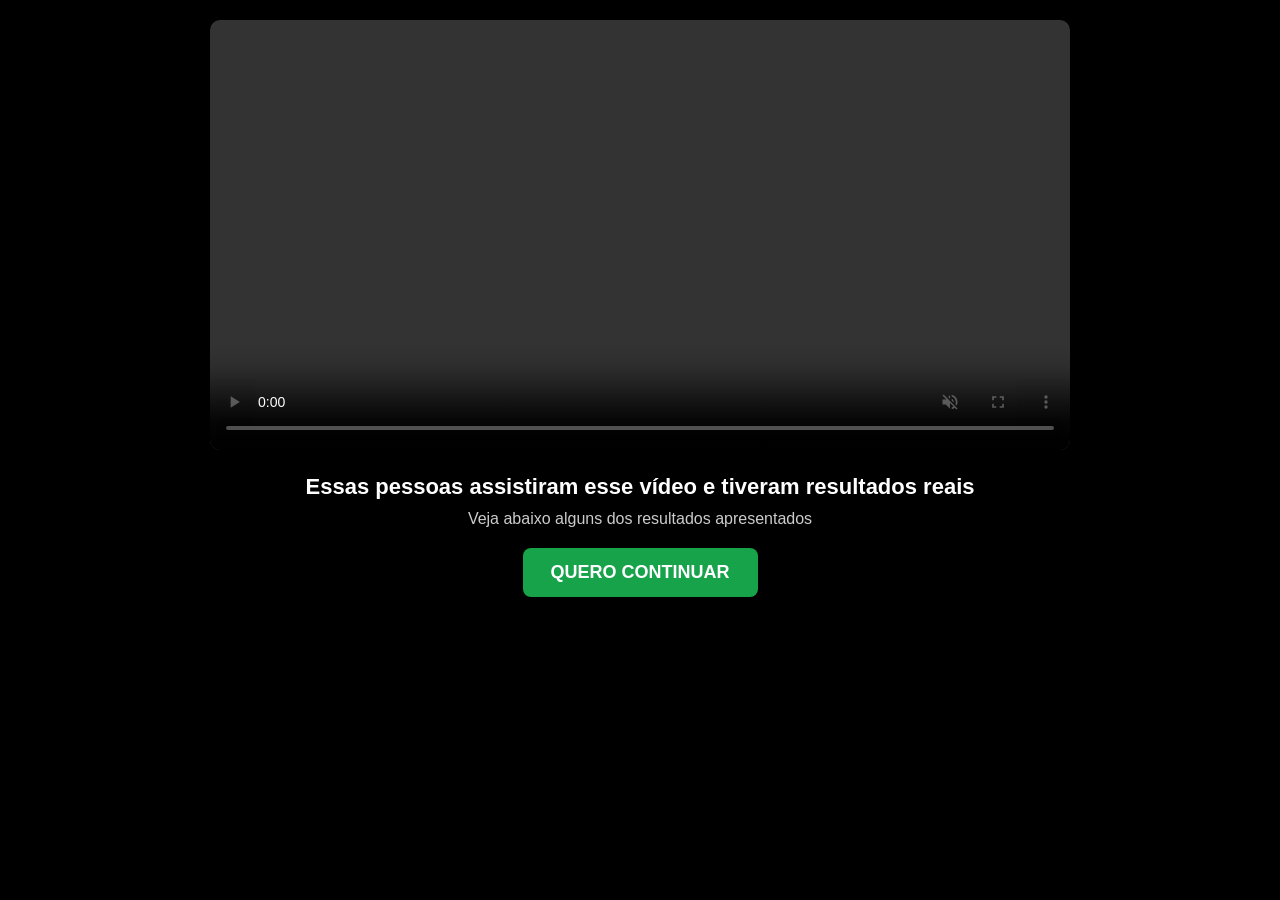
==== commit 16fe3e33: "Update index.htm" ====
--- a/index.htm
+++ b/index.htm
@@ -1,28 +1,135 @@
-<!DOCTYPE html><html lang="pt-BR"><head><script data-no-optimize="1">var litespeed_docref=sessionStorage.getItem("litespeed_docref");litespeed_docref&&(Object.defineProperty(document,"referrer",{get:function(){return litespeed_docref}}),sessionStorage.removeItem("litespeed_docref"));</script> <meta charset="UTF-8"><meta name='robots' content='index, follow, max-image-preview:large, max-snippet:-1, max-video-preview:-1'><title>Desafio Seca Barriga - Renato Cariani</title><link rel="canonical" href="index.htm"><meta property="og:locale" content="pt_BR"><meta property="og:type" content="article"><meta property="og:title" content="Desafio Seca Barriga - Renato Cariani"><meta property="og:description" content="Essas pessoas assistiram a esse mesmo vídeo e esse foi o resultado. Copyright © 2026 OVERAL COMPANY – Todos os direitos reservados."><meta property="og:url" content="https://cariani.com.br/secabarriga-vsl-d35/"><meta property="og:site_name" content="cariani.com.br"><meta property="article:modified_time" content="2026-03-21T21:35:52+00:00"><meta property="og:image" content="https://cariani.com.br/wp-content/uploads/2026/03/denis_silva_antes_e_depois_1.webp"><meta property="og:image:width" content="435"><meta property="og:image:height" content="490"><meta property="og:image:type" content="image/webp"><meta name="twitter:card" content="summary_large_image"><meta name="twitter:label1" content="Est. tempo de leitura"><meta name="twitter:data1" content="1 minuto"> <script type="application/ld+json" class="yoast-schema-graph">{"@context":"https://schema.org","@graph":[{"@type":"WebPage","@id":"https://cariani.com.br/secabarriga-vsl-d35/","url":"https://cariani.com.br/secabarriga-vsl-d35/","name":"Desafio Seca Barriga - Renato Cariani","isPartOf":{"@id":"https://cariani.com.br/#website"},"primaryImageOfPage":{"@id":"https://cariani.com.br/secabarriga-vsl-d35/#primaryimage"},"image":{"@id":"https://cariani.com.br/secabarriga-vsl-d35/#primaryimage"},"thumbnailUrl":"https://cariani.com.br/wp-content/uploads/2026/03/denis_silva_antes_e_depois_1.webp","datePublished":"2026-01-21T02:01:09+00:00","dateModified":"2026-03-21T21:35:52+00:00","breadcrumb":{"@id":"https://cariani.com.br/secabarriga-vsl-d35/#breadcrumb"},"inLanguage":"pt-BR","potentialAction":[{"@type":"ReadAction","target":["https://cariani.com.br/secabarriga-vsl-d35/"]}]},{"@type":"ImageObject","inLanguage":"pt-BR","@id":"https://cariani.com.br/secabarriga-vsl-d35/#primaryimage","url":"","contentUrl":""},{"@type":"BreadcrumbList","@id":"https://cariani.com.br/secabarriga-vsl-d35/#breadcrumb","itemListElement":[{"@type":"ListItem","position":1,"name":"Início","item":"https://cariani.com.br/"},{"@type":"ListItem","position":2,"name":"Desafio Seca Barriga [D 35] [R$197] [VSL QUIZ] [5M]"}]},{"@type":"WebSite","@id":"https://cariani.com.br/#website","url":"https://cariani.com.br/","name":"cariani.com.br","description":"","potentialAction":[{"@type":"SearchAction","target":{"@type":"EntryPoint","urlTemplate":"https://cariani.com.br/?s={search_term_string}"},"query-input":{"@type":"PropertyValueSpecification","valueRequired":true,"valueName":"search_term_string"}}],"inLanguage":"pt-BR"}]}</script> <link rel="alternate" type="application/rss+xml" title="Feed para cariani.com.br &raquo;" href="../feed/index.htm"><link rel="alternate" type="application/rss+xml" title="Feed de comentários para cariani.com.br &raquo;" href="../comments/feed/index.htm"><link rel="alternate" title="oEmbed (JSON)" type="application/json+oembed" href="../wp-json/oembed/1.0/embed?url=https%3A%2F%2Fcariani.com.br%2Fsecabarriga-vsl-d35%2F"><link rel="alternate" title="oEmbed (XML)" type="text/xml+oembed" href="../wp-json/oembed/1.0/embed-1?url=https%3A%2F%2Fcariani.com.br%2Fsecabarriga-vsl-d35%2F&#038;format=xml"><link data-optimized="2" rel="stylesheet" href="../wp-content/litespeed/css/3ec8adfdfd3c0b2aa846bfb97cc941a6.css?ver=279c1"><link rel="https://api.w.org/" href="../wp-json/index.htm"><link rel="alternate" title="JSON" type="application/json" href="../wp-json/wp/v2/pages/13697"><link rel="EditURI" type="application/rsd+xml" title="RSD" href="https://cariani.com.br/xmlrpc.php?rsd"><meta name="generator" content="WordPress 6.9.4"><link rel='shortlink' href='https://cariani.com.br/?p=13697'><meta name="generator" content="Elementor 3.35.3; features: e_font_icon_svg, additional_custom_breakpoints; settings: css_print_method-external, google_font-disabled, font_display-swap">
- <script>(function(w,d,s,l,i){w[l]=w[l]||[];w[l].push({'gtm.start':new Date().getTime(),event:'gtm.js'});var f=d.getElementsByTagName(s)[0],j=d.createElement(s);j.async=true;j.src="https://load.st.cariani.com.br/d03kprnxtdki.js?"+i;f.parentNode.insertBefore(j,f);})(window,document,'script','dataLayer','az0y=AA9ZMywjXyQ7ISo6SyJAVh9WVlpJSBYeVAgFBhEPHBlHCAsZVgwA');</script> <link rel="dns-prefetch" href="https://cdn.converteai.net"><link rel="preconnect" href="https://load.st.cariani.com.br" crossorigin=""><link rel="preconnect" href="https://cdn.converteai.net" crossorigin=""><link rel="preload" href="../d03kprnxtdki.js?az0y=AA9ZMywjXyQ7ISo6SyJAVh9WVlpJSBYeVAgFBhEPHBlHCAsZVgwA" as="script"><meta name="facebook-domain-verification" content="gjax6etym32dijff7e0adknkwq38mv"><meta name="theme-color" content="#000000"><link rel="icon" href="../wp-content/uploads/2024/12/cropped-logo-new-icon-150x150.png" sizes="32x32"><link rel="icon" href="../wp-content/uploads/2024/12/cropped-logo-new-icon-300x300.png" sizes="192x192"><link rel="apple-touch-icon" href="../wp-content/uploads/2024/12/cropped-logo-new-icon-300x300.png"><meta name="msapplication-TileImage" content="https://cariani.com.br/wp-content/uploads/2024/12/cropped-logo-new-icon-300x300.png"><meta name="viewport" content="width=device-width, initial-scale=1.0, viewport-fit=cover"></head><body class="wp-singular page-template page-template-elementor_canvas page page-id-13697 wp-embed-responsive wp-theme-hello-elementor hello-elementor-default elementor-default elementor-template-canvas elementor-kit-10 elementor-page elementor-page-13697">
-<noscript><iframe data-lazyloaded="1" src="about:blank" data-litespeed-src="https://load.st.cariani.com.br/ns.html?id=GTM-TRJNN3L2" height="0" width="0" style="display:none;visibility:hidden"></iframe></noscript><div data-elementor-type="wp-page" data-elementor-id="13697" class="elementor elementor-13697" data-elementor-post-type="page"><div class="elementor-element elementor-element-3e3b1ad e-flex e-con-boxed e-con e-parent" data-id="3e3b1ad" data-element_type="container" data-e-type="container" data-settings="{&quot;background_background&quot;:&quot;classic&quot;}"><div class="e-con-inner"><div class="elementor-element elementor-element-95b14c0 elementor-widget__width-initial elementor-widget-mobile__width-inherit elementor-widget elementor-widget-html" data-id="95b14c0" data-element_type="widget" data-e-type="widget" data-widget_type="html.default">
-<vturb-smartplayer id="vid-69bf0041137969468e7aa32e" style="display: block; margin: 0 auto; width: 100%; "></vturb-smartplayer> <script type="text/javascript">var s=document.createElement("script"); s.src="https://scripts.converteai.net/02689440-faa8-40d1-be45-39caef636222/players/69bf0041137969468e7aa32e/v4/player.js", s.async=!0,document.head.appendChild(s);</script> </div><div class="elementor-element elementor-element-8377a3c elementor-widget elementor-widget-heading" data-id="8377a3c" data-element_type="widget" data-e-type="widget" data-widget_type="heading.default"><h2 class="elementor-heading-title elementor-size-default">Essas pessoas assistiram a esse mesmo vídeo e esse foi o resultado.</h2></div><div class="elementor-element elementor-element-3d4160b e-grid e-con-full e-con e-child" data-id="3d4160b" data-element_type="container" data-e-type="container"><div class="elementor-element elementor-element-de6d6b4 elementor-widget elementor-widget-image" data-id="de6d6b4" data-element_type="widget" data-e-type="widget" data-widget_type="image.default">
-<img fetchpriority="high" decoding="async" width="435" height="490" src="../wp-content/uploads/2026/03/denis_silva_antes_e_depois_1.webp" class="attachment-large size-large wp-image-14467" alt="" srcset="../wp-content/uploads/2026/03/denis_silva_antes_e_depois_1.webp 435w, ../wp-content/uploads/2026/03/denis_silva_antes_e_depois_1-266x300.webp 266w" sizes="(max-width: 435px) 100vw, 435px"></div><div class="elementor-element elementor-element-1982474 elementor-widget elementor-widget-image" data-id="1982474" data-element_type="widget" data-e-type="widget" data-widget_type="image.default">
-<img data-lazyloaded="1" src="[data-uri]" decoding="async" width="435" height="490" data-src="https://cariani.com.br/wp-content/uploads/2026/03/camila_guerra_antes_e_depois_1.webp" class="attachment-large size-large wp-image-14471" alt="" data-srcset="https://cariani.com.br/wp-content/uploads/2026/03/camila_guerra_antes_e_depois_1.webp 435w, https://cariani.com.br/wp-content/uploads/2026/03/camila_guerra_antes_e_depois_1-266x300.webp 266w" data-sizes="(max-width: 435px) 100vw, 435px"></div><div class="elementor-element elementor-element-8a32ab9 elementor-widget elementor-widget-image" data-id="8a32ab9" data-element_type="widget" data-e-type="widget" data-widget_type="image.default">
-<img data-lazyloaded="1" src="[data-uri]" decoding="async" width="435" height="490" data-src="https://cariani.com.br/wp-content/uploads/2026/03/andre_lucas_santiag_antes_e_depois_1_1.webp" class="attachment-large size-large wp-image-14201" alt="" data-srcset="https://cariani.com.br/wp-content/uploads/2026/03/andre_lucas_santiag_antes_e_depois_1_1.webp 435w, https://cariani.com.br/wp-content/uploads/2026/03/andre_lucas_santiag_antes_e_depois_1_1-266x300.webp 266w" data-sizes="(max-width: 435px) 100vw, 435px"></div><div class="elementor-element elementor-element-e92974f elementor-widget elementor-widget-image" data-id="e92974f" data-element_type="widget" data-e-type="widget" data-widget_type="image.default">
-<img data-lazyloaded="1" src="[data-uri]" loading="lazy" decoding="async" width="435" height="490" data-src="https://cariani.com.br/wp-content/uploads/2026/03/andre_lucas_santiag_antes_e_depois_1_2.webp" class="attachment-large size-large wp-image-14200" alt="" data-srcset="https://cariani.com.br/wp-content/uploads/2026/03/andre_lucas_santiag_antes_e_depois_1_2.webp 435w, https://cariani.com.br/wp-content/uploads/2026/03/andre_lucas_santiag_antes_e_depois_1_2-266x300.webp 266w" data-sizes="(max-width: 435px) 100vw, 435px"></div><div class="elementor-element elementor-element-945fb94 elementor-widget elementor-widget-image" data-id="945fb94" data-element_type="widget" data-e-type="widget" data-widget_type="image.default">
-<img data-lazyloaded="1" src="[data-uri]" loading="lazy" decoding="async" width="800" height="800" data-src="https://cariani.com.br/wp-content/uploads/2026/03/frame_1984078331-1024x1024.webp" class="attachment-large size-large wp-image-14207" alt="" data-srcset="https://cariani.com.br/wp-content/uploads/2026/03/frame_1984078331-1024x1024.webp 1024w, https://cariani.com.br/wp-content/uploads/2026/03/frame_1984078331-300x300.webp 300w, https://cariani.com.br/wp-content/uploads/2026/03/frame_1984078331-150x150.webp 150w, https://cariani.com.br/wp-content/uploads/2026/03/frame_1984078331-768x768.webp 768w, https://cariani.com.br/wp-content/uploads/2026/03/frame_1984078331.webp 1080w" data-sizes="(max-width: 800px) 100vw, 800px"></div><div class="elementor-element elementor-element-d4b5d12 elementor-widget elementor-widget-image" data-id="d4b5d12" data-element_type="widget" data-e-type="widget" data-widget_type="image.default">
-<img data-lazyloaded="1" src="[data-uri]" loading="lazy" decoding="async" width="800" height="800" data-src="https://cariani.com.br/wp-content/uploads/2026/03/frame_1984078332-1024x1024.webp" class="attachment-large size-large wp-image-14206" alt="" data-srcset="https://cariani.com.br/wp-content/uploads/2026/03/frame_1984078332-1024x1024.webp 1024w, https://cariani.com.br/wp-content/uploads/2026/03/frame_1984078332-300x300.webp 300w, https://cariani.com.br/wp-content/uploads/2026/03/frame_1984078332-150x150.webp 150w, https://cariani.com.br/wp-content/uploads/2026/03/frame_1984078332-768x768.webp 768w, https://cariani.com.br/wp-content/uploads/2026/03/frame_1984078332.webp 1080w" data-sizes="(max-width: 800px) 100vw, 800px"></div><div class="elementor-element elementor-element-83d666a elementor-widget elementor-widget-image" data-id="83d666a" data-element_type="widget" data-e-type="widget" data-widget_type="image.default">
-<img data-lazyloaded="1" src="[data-uri]" loading="lazy" decoding="async" width="800" height="800" data-src="https://cariani.com.br/wp-content/uploads/2026/03/frame_1984078333-1024x1024.webp" class="attachment-large size-large wp-image-14205" alt="" data-srcset="https://cariani.com.br/wp-content/uploads/2026/03/frame_1984078333-1024x1024.webp 1024w, https://cariani.com.br/wp-content/uploads/2026/03/frame_1984078333-300x300.webp 300w, https://cariani.com.br/wp-content/uploads/2026/03/frame_1984078333-150x150.webp 150w, https://cariani.com.br/wp-content/uploads/2026/03/frame_1984078333-768x768.webp 768w, https://cariani.com.br/wp-content/uploads/2026/03/frame_1984078333.webp 1080w" data-sizes="(max-width: 800px) 100vw, 800px"></div><div class="elementor-element elementor-element-9068eda elementor-widget elementor-widget-image" data-id="9068eda" data-element_type="widget" data-e-type="widget" data-widget_type="image.default">
-<img data-lazyloaded="1" src="[data-uri]" loading="lazy" decoding="async" width="800" height="800" data-src="https://cariani.com.br/wp-content/uploads/2026/03/frame_1984078334-1024x1024.webp" class="attachment-large size-large wp-image-14204" alt="" data-srcset="https://cariani.com.br/wp-content/uploads/2026/03/frame_1984078334-1024x1024.webp 1024w, https://cariani.com.br/wp-content/uploads/2026/03/frame_1984078334-300x300.webp 300w, https://cariani.com.br/wp-content/uploads/2026/03/frame_1984078334-150x150.webp 150w, https://cariani.com.br/wp-content/uploads/2026/03/frame_1984078334-768x768.webp 768w, https://cariani.com.br/wp-content/uploads/2026/03/frame_1984078334.webp 1080w" data-sizes="(max-width: 800px) 100vw, 800px"></div><div class="elementor-element elementor-element-26f0090 elementor-widget elementor-widget-image" data-id="26f0090" data-element_type="widget" data-e-type="widget" data-widget_type="image.default">
-<img data-lazyloaded="1" src="[data-uri]" loading="lazy" decoding="async" width="800" height="900" data-src="https://cariani.com.br/wp-content/uploads/2026/03/denis_silva_antes_e_depois-2-910x1024.webp" class="attachment-large size-large wp-image-14213" alt="" data-srcset="https://cariani.com.br/wp-content/uploads/2026/03/denis_silva_antes_e_depois-2-910x1024.webp 910w, https://cariani.com.br/wp-content/uploads/2026/03/denis_silva_antes_e_depois-2-266x300.webp 266w, https://cariani.com.br/wp-content/uploads/2026/03/denis_silva_antes_e_depois-2-768x865.webp 768w, https://cariani.com.br/wp-content/uploads/2026/03/denis_silva_antes_e_depois-2.webp 994w" data-sizes="(max-width: 800px) 100vw, 800px"></div><div class="elementor-element elementor-element-ae36a93 elementor-widget elementor-widget-image" data-id="ae36a93" data-element_type="widget" data-e-type="widget" data-widget_type="image.default">
-<img data-lazyloaded="1" src="[data-uri]" loading="lazy" decoding="async" width="800" height="900" data-src="https://cariani.com.br/wp-content/uploads/2026/03/denis_silva_antes_e_depois-1-910x1024.webp" class="attachment-large size-large wp-image-14212" alt="" data-srcset="https://cariani.com.br/wp-content/uploads/2026/03/denis_silva_antes_e_depois-1-910x1024.webp 910w, https://cariani.com.br/wp-content/uploads/2026/03/denis_silva_antes_e_depois-1-266x300.webp 266w, https://cariani.com.br/wp-content/uploads/2026/03/denis_silva_antes_e_depois-1-768x865.webp 768w, https://cariani.com.br/wp-content/uploads/2026/03/denis_silva_antes_e_depois-1.webp 994w" data-sizes="(max-width: 800px) 100vw, 800px"></div><div class="elementor-element elementor-element-1345c5c elementor-widget elementor-widget-image" data-id="1345c5c" data-element_type="widget" data-e-type="widget" data-widget_type="image.default">
-<img data-lazyloaded="1" src="[data-uri]" loading="lazy" decoding="async" width="800" height="900" data-src="https://cariani.com.br/wp-content/uploads/2026/03/denis_silva_antes_e_depois-3-910x1024.webp" class="attachment-large size-large wp-image-14214" alt="" data-srcset="https://cariani.com.br/wp-content/uploads/2026/03/denis_silva_antes_e_depois-3-910x1024.webp 910w, https://cariani.com.br/wp-content/uploads/2026/03/denis_silva_antes_e_depois-3-266x300.webp 266w, https://cariani.com.br/wp-content/uploads/2026/03/denis_silva_antes_e_depois-3-768x865.webp 768w, https://cariani.com.br/wp-content/uploads/2026/03/denis_silva_antes_e_depois-3.webp 994w" data-sizes="(max-width: 800px) 100vw, 800px"></div><div class="elementor-element elementor-element-38f8f52 elementor-widget elementor-widget-image" data-id="38f8f52" data-element_type="widget" data-e-type="widget" data-widget_type="image.default">
-<img data-lazyloaded="1" src="[data-uri]" loading="lazy" decoding="async" width="800" height="900" data-src="https://cariani.com.br/wp-content/uploads/2026/03/camila_guerra_antes_e_depois-910x1024.webp" class="attachment-large size-large wp-image-14208" alt="" data-srcset="https://cariani.com.br/wp-content/uploads/2026/03/camila_guerra_antes_e_depois-910x1024.webp 910w, https://cariani.com.br/wp-content/uploads/2026/03/camila_guerra_antes_e_depois-266x300.webp 266w, https://cariani.com.br/wp-content/uploads/2026/03/camila_guerra_antes_e_depois-768x865.webp 768w, https://cariani.com.br/wp-content/uploads/2026/03/camila_guerra_antes_e_depois.webp 994w" data-sizes="(max-width: 800px) 100vw, 800px"></div><div class="elementor-element elementor-element-ec4efc8 elementor-widget elementor-widget-image" data-id="ec4efc8" data-element_type="widget" data-e-type="widget" data-widget_type="image.default">
-<img data-lazyloaded="1" src="[data-uri]" loading="lazy" decoding="async" width="800" height="900" data-src="https://cariani.com.br/wp-content/uploads/2026/03/andre_lucas_santiag_antes_e_depois-2-910x1024.webp" class="attachment-large size-large wp-image-14222" alt="" data-srcset="https://cariani.com.br/wp-content/uploads/2026/03/andre_lucas_santiag_antes_e_depois-2-910x1024.webp 910w, https://cariani.com.br/wp-content/uploads/2026/03/andre_lucas_santiag_antes_e_depois-2-266x300.webp 266w, https://cariani.com.br/wp-content/uploads/2026/03/andre_lucas_santiag_antes_e_depois-2-768x865.webp 768w, https://cariani.com.br/wp-content/uploads/2026/03/andre_lucas_santiag_antes_e_depois-2.webp 994w" data-sizes="(max-width: 800px) 100vw, 800px"></div><div class="elementor-element elementor-element-f3b2567 elementor-widget elementor-widget-image" data-id="f3b2567" data-element_type="widget" data-e-type="widget" data-widget_type="image.default">
-<img data-lazyloaded="1" src="[data-uri]" loading="lazy" decoding="async" width="800" height="900" data-src="https://cariani.com.br/wp-content/uploads/2026/03/andre_lucas_santiag_antes_e_depois-3-910x1024.webp" class="attachment-large size-large wp-image-14223" alt="" data-srcset="https://cariani.com.br/wp-content/uploads/2026/03/andre_lucas_santiag_antes_e_depois-3-910x1024.webp 910w, https://cariani.com.br/wp-content/uploads/2026/03/andre_lucas_santiag_antes_e_depois-3-266x300.webp 266w, https://cariani.com.br/wp-content/uploads/2026/03/andre_lucas_santiag_antes_e_depois-3-768x865.webp 768w, https://cariani.com.br/wp-content/uploads/2026/03/andre_lucas_santiag_antes_e_depois-3.webp 994w" data-sizes="(max-width: 800px) 100vw, 800px"></div><div class="elementor-element elementor-element-fef820e elementor-widget elementor-widget-image" data-id="fef820e" data-element_type="widget" data-e-type="widget" data-widget_type="image.default">
-<img data-lazyloaded="1" src="[data-uri]" loading="lazy" decoding="async" width="800" height="900" data-src="https://cariani.com.br/wp-content/uploads/2026/03/andre_lucas_santiag_antes_e_depois-4-910x1024.webp" class="attachment-large size-large wp-image-14225" alt="" data-srcset="https://cariani.com.br/wp-content/uploads/2026/03/andre_lucas_santiag_antes_e_depois-4-910x1024.webp 910w, https://cariani.com.br/wp-content/uploads/2026/03/andre_lucas_santiag_antes_e_depois-4-266x300.webp 266w, https://cariani.com.br/wp-content/uploads/2026/03/andre_lucas_santiag_antes_e_depois-4-768x865.webp 768w, https://cariani.com.br/wp-content/uploads/2026/03/andre_lucas_santiag_antes_e_depois-4.webp 994w" data-sizes="(max-width: 800px) 100vw, 800px"></div><div class="elementor-element elementor-element-eb7d238 elementor-widget elementor-widget-image" data-id="eb7d238" data-element_type="widget" data-e-type="widget" data-widget_type="image.default">
-<img data-lazyloaded="1" src="[data-uri]" loading="lazy" decoding="async" width="800" height="900" data-src="https://cariani.com.br/wp-content/uploads/2026/03/andre_lucas_santiag_antes_e_depois-5-910x1024.webp" class="attachment-large size-large wp-image-14226" alt="" data-srcset="https://cariani.com.br/wp-content/uploads/2026/03/andre_lucas_santiag_antes_e_depois-5-910x1024.webp 910w, https://cariani.com.br/wp-content/uploads/2026/03/andre_lucas_santiag_antes_e_depois-5-266x300.webp 266w, https://cariani.com.br/wp-content/uploads/2026/03/andre_lucas_santiag_antes_e_depois-5-768x865.webp 768w, https://cariani.com.br/wp-content/uploads/2026/03/andre_lucas_santiag_antes_e_depois-5.webp 994w" data-sizes="(max-width: 800px) 100vw, 800px"></div><div class="elementor-element elementor-element-cccf9be elementor-widget elementor-widget-image" data-id="cccf9be" data-element_type="widget" data-e-type="widget" data-widget_type="image.default">
-<img data-lazyloaded="1" src="[data-uri]" loading="lazy" decoding="async" width="800" height="900" data-src="https://cariani.com.br/wp-content/uploads/2026/03/andre_lucas_santiag_antes_e_depois-6-910x1024.webp" class="attachment-large size-large wp-image-14227" alt="" data-srcset="https://cariani.com.br/wp-content/uploads/2026/03/andre_lucas_santiag_antes_e_depois-6-910x1024.webp 910w, https://cariani.com.br/wp-content/uploads/2026/03/andre_lucas_santiag_antes_e_depois-6-266x300.webp 266w, https://cariani.com.br/wp-content/uploads/2026/03/andre_lucas_santiag_antes_e_depois-6-768x865.webp 768w, https://cariani.com.br/wp-content/uploads/2026/03/andre_lucas_santiag_antes_e_depois-6.webp 994w" data-sizes="(max-width: 800px) 100vw, 800px"></div><div class="elementor-element elementor-element-c0325f7 elementor-widget elementor-widget-image" data-id="c0325f7" data-element_type="widget" data-e-type="widget" data-widget_type="image.default">
-<img data-lazyloaded="1" src="[data-uri]" loading="lazy" decoding="async" width="800" height="900" data-src="https://cariani.com.br/wp-content/uploads/2026/03/andre_lucas_santiag_antes_e_depois-7-910x1024.webp" class="attachment-large size-large wp-image-14228" alt="" data-srcset="https://cariani.com.br/wp-content/uploads/2026/03/andre_lucas_santiag_antes_e_depois-7-910x1024.webp 910w, https://cariani.com.br/wp-content/uploads/2026/03/andre_lucas_santiag_antes_e_depois-7-266x300.webp 266w, https://cariani.com.br/wp-content/uploads/2026/03/andre_lucas_santiag_antes_e_depois-7-768x865.webp 768w, https://cariani.com.br/wp-content/uploads/2026/03/andre_lucas_santiag_antes_e_depois-7.webp 994w" data-sizes="(max-width: 800px) 100vw, 800px"></div><div class="elementor-element elementor-element-18f9235 elementor-widget elementor-widget-image" data-id="18f9235" data-element_type="widget" data-e-type="widget" data-widget_type="image.default">
-<img data-lazyloaded="1" src="[data-uri]" loading="lazy" decoding="async" width="800" height="900" data-src="https://cariani.com.br/wp-content/uploads/2026/03/andre_lucas_santiag_antes_e_depois-8-910x1024.webp" class="attachment-large size-large wp-image-14229" alt="" data-srcset="https://cariani.com.br/wp-content/uploads/2026/03/andre_lucas_santiag_antes_e_depois-8-910x1024.webp 910w, https://cariani.com.br/wp-content/uploads/2026/03/andre_lucas_santiag_antes_e_depois-8-266x300.webp 266w, https://cariani.com.br/wp-content/uploads/2026/03/andre_lucas_santiag_antes_e_depois-8-768x865.webp 768w, https://cariani.com.br/wp-content/uploads/2026/03/andre_lucas_santiag_antes_e_depois-8.webp 994w" data-sizes="(max-width: 800px) 100vw, 800px"></div><div class="elementor-element elementor-element-51c9e63 elementor-widget elementor-widget-image" data-id="51c9e63" data-element_type="widget" data-e-type="widget" data-widget_type="image.default">
-<img data-lazyloaded="1" src="[data-uri]" loading="lazy" decoding="async" width="800" height="900" data-src="https://cariani.com.br/wp-content/uploads/2026/03/andre_lucas_santiag_antes_e_depois-9-910x1024.webp" class="attachment-large size-large wp-image-14230" alt="" data-srcset="https://cariani.com.br/wp-content/uploads/2026/03/andre_lucas_santiag_antes_e_depois-9-910x1024.webp 910w, https://cariani.com.br/wp-content/uploads/2026/03/andre_lucas_santiag_antes_e_depois-9-266x300.webp 266w, https://cariani.com.br/wp-content/uploads/2026/03/andre_lucas_santiag_antes_e_depois-9-768x865.webp 768w, https://cariani.com.br/wp-content/uploads/2026/03/andre_lucas_santiag_antes_e_depois-9.webp 994w" data-sizes="(max-width: 800px) 100vw, 800px"></div></div><div class="elementor-element elementor-element-a084719 e-grid e-con-full e-con e-child" data-id="a084719" data-element_type="container" data-e-type="container"><div class="elementor-element elementor-element-13f2ce6 elementor-widget elementor-widget-image" data-id="13f2ce6" data-element_type="widget" data-e-type="widget" data-widget_type="image.default">
-<img data-lazyloaded="1" src="[data-uri]" loading="lazy" decoding="async" width="425" height="263" data-src="https://cariani.com.br/wp-content/uploads/2026/03/img_7623_1.webp" class="attachment-large size-large wp-image-14233" alt="" data-srcset="https://cariani.com.br/wp-content/uploads/2026/03/img_7623_1.webp 425w, https://cariani.com.br/wp-content/uploads/2026/03/img_7623_1-300x186.webp 300w" data-sizes="(max-width: 425px) 100vw, 425px"></div><div class="elementor-element elementor-element-f8f6ccf elementor-widget elementor-widget-image" data-id="f8f6ccf" data-element_type="widget" data-e-type="widget" data-widget_type="image.default">
-<img data-lazyloaded="1" src="[data-uri]" loading="lazy" decoding="async" width="425" height="617" data-src="https://cariani.com.br/wp-content/uploads/2026/03/img_7619_1.webp" class="attachment-large size-large wp-image-14231" alt="" data-srcset="https://cariani.com.br/wp-content/uploads/2026/03/img_7619_1.webp 425w, https://cariani.com.br/wp-content/uploads/2026/03/img_7619_1-207x300.webp 207w" data-sizes="(max-width: 425px) 100vw, 425px"></div><div class="elementor-element elementor-element-00aa010 elementor-widget elementor-widget-image" data-id="00aa010" data-element_type="widget" data-e-type="widget" data-widget_type="image.default">
-<img data-lazyloaded="1" src="[data-uri]" loading="lazy" decoding="async" width="560" height="192" data-src="https://cariani.com.br/wp-content/uploads/2026/03/img_7625_1.webp" class="attachment-large size-large wp-image-14232" alt="" data-srcset="https://cariani.com.br/wp-content/uploads/2026/03/img_7625_1.webp 560w, https://cariani.com.br/wp-content/uploads/2026/03/img_7625_1-300x103.webp 300w" data-sizes="(max-width: 560px) 100vw, 560px"></div></div></div></div><div class="elementor-element elementor-element-757b397 e-flex e-con-boxed e-con e-parent" data-id="757b397" data-element_type="container" data-e-type="container" data-settings="{&quot;background_background&quot;:&quot;gradient&quot;}"><div class="e-con-inner"><div class="elementor-element elementor-element-80375c6 elementor-widget elementor-widget-heading" data-id="80375c6" data-element_type="widget" data-e-type="widget" data-widget_type="heading.default"><h2 class="elementor-heading-title elementor-size-default">Copyright © 2026 OVERAL COMPANY – Todos os direitos reservados.</h2></div></div></div></div> <script type="speculationrules">{"prefetch":[{"source":"document","where":{"and":[{"href_matches":"/*"},{"not":{"href_matches":["/wp-*.php","/wp-admin/*","/wp-content/uploads/*","/wp-content/*","/wp-content/plugins/*","/wp-content/themes/hello-elementor/*","/*\\?(.+)"]}},{"not":{"selector_matches":"a[rel~=\"nofollow\"]"}},{"not":{"selector_matches":".no-prefetch, .no-prefetch a"}}]},"eagerness":"conservative"}]}</script> <script data-no-optimize="1">window.lazyLoadOptions=Object.assign({},{threshold:300},window.lazyLoadOptions||{});!function(t,e){"object"==typeof exports&&"undefined"!=typeof module?module.exports=e():"function"==typeof define&&define.amd?define(e):(t="undefined"!=typeof globalThis?globalThis:t||self).LazyLoad=e()}(this,function(){"use strict";function e(){return(e=Object.assign||function(t){for(var e=1;e<arguments.length;e++){var n,a=arguments[e];for(n in a)Object.prototype.hasOwnProperty.call(a,n)&&(t[n]=a[n])}return t}).apply(this,arguments)}function o(t){return e({},at,t)}function l(t,e){return t.getAttribute(gt+e)}function c(t){return l(t,vt)}function s(t,e){return function(t,e,n){e=gt+e;null!==n?t.setAttribute(e,n):t.removeAttribute(e)}(t,vt,e)}function i(t){return s(t,null),0}function r(t){return null===c(t)}function u(t){return c(t)===_t}function d(t,e,n,a){t&&(void 0===a?void 0===n?t(e):t(e,n):t(e,n,a))}function f(t,e){et?t.classList.add(e):t.className+=(t.className?" ":"")+e}function _(t,e){et?t.classList.remove(e):t.className=t.className.replace(new RegExp("(^|\\s+)"+e+"(\\s+|$)")," ").replace(/^\s+/,"").replace(/\s+$/,"")}function g(t){return t.llTempImage}function v(t,e){!e||(e=e._observer)&&e.unobserve(t)}function b(t,e){t&&(t.loadingCount+=e)}function p(t,e){t&&(t.toLoadCount=e)}function n(t){for(var e,n=[],a=0;e=t.children[a];a+=1)"SOURCE"===e.tagName&&n.push(e);return n}function h(t,e){(t=t.parentNode)&&"PICTURE"===t.tagName&&n(t).forEach(e)}function a(t,e){n(t).forEach(e)}function m(t){return!!t[lt]}function E(t){return t[lt]}function I(t){return delete t[lt]}function y(e,t){var n;m(e)||(n={},t.forEach(function(t){n[t]=e.getAttribute(t)}),e[lt]=n)}function L(a,t){var o;m(a)&&(o=E(a),t.forEach(function(t){var e,n;e=a,(t=o[n=t])?e.setAttribute(n,t):e.removeAttribute(n)}))}function k(t,e,n){f(t,e.class_loading),s(t,st),n&&(b(n,1),d(e.callback_loading,t,n))}function A(t,e,n){n&&t.setAttribute(e,n)}function O(t,e){A(t,rt,l(t,e.data_sizes)),A(t,it,l(t,e.data_srcset)),A(t,ot,l(t,e.data_src))}function w(t,e,n){var a=l(t,e.data_bg_multi),o=l(t,e.data_bg_multi_hidpi);(a=nt&&o?o:a)&&(t.style.backgroundImage=a,n=n,f(t=t,(e=e).class_applied),s(t,dt),n&&(e.unobserve_completed&&v(t,e),d(e.callback_applied,t,n)))}function x(t,e){!e||0<e.loadingCount||0<e.toLoadCount||d(t.callback_finish,e)}function M(t,e,n){t.addEventListener(e,n),t.llEvLisnrs[e]=n}function N(t){return!!t.llEvLisnrs}function z(t){if(N(t)){var e,n,a=t.llEvLisnrs;for(e in a){var o=a[e];n=e,o=o,t.removeEventListener(n,o)}delete t.llEvLisnrs}}function C(t,e,n){var a;delete t.llTempImage,b(n,-1),(a=n)&&--a.toLoadCount,_(t,e.class_loading),e.unobserve_completed&&v(t,n)}function R(i,r,c){var l=g(i)||i;N(l)||function(t,e,n){N(t)||(t.llEvLisnrs={});var a="VIDEO"===t.tagName?"loadeddata":"load";M(t,a,e),M(t,"error",n)}(l,function(t){var e,n,a,o;n=r,a=c,o=u(e=i),C(e,n,a),f(e,n.class_loaded),s(e,ut),d(n.callback_loaded,e,a),o||x(n,a),z(l)},function(t){var e,n,a,o;n=r,a=c,o=u(e=i),C(e,n,a),f(e,n.class_error),s(e,ft),d(n.callback_error,e,a),o||x(n,a),z(l)})}function T(t,e,n){var a,o,i,r,c;t.llTempImage=document.createElement("IMG"),R(t,e,n),m(c=t)||(c[lt]={backgroundImage:c.style.backgroundImage}),i=n,r=l(a=t,(o=e).data_bg),c=l(a,o.data_bg_hidpi),(r=nt&&c?c:r)&&(a.style.backgroundImage='url("'.concat(r,'")'),g(a).setAttribute(ot,r),k(a,o,i)),w(t,e,n)}function G(t,e,n){var a;R(t,e,n),a=e,e=n,(t=Et[(n=t).tagName])&&(t(n,a),k(n,a,e))}function D(t,e,n){var a;a=t,(-1<It.indexOf(a.tagName)?G:T)(t,e,n)}function S(t,e,n){var a;t.setAttribute("loading","lazy"),R(t,e,n),a=e,(e=Et[(n=t).tagName])&&e(n,a),s(t,_t)}function V(t){t.removeAttribute(ot),t.removeAttribute(it),t.removeAttribute(rt)}function j(t){h(t,function(t){L(t,mt)}),L(t,mt)}function F(t){var e;(e=yt[t.tagName])?e(t):m(e=t)&&(t=E(e),e.style.backgroundImage=t.backgroundImage)}function P(t,e){var n;F(t),n=e,r(e=t)||u(e)||(_(e,n.class_entered),_(e,n.class_exited),_(e,n.class_applied),_(e,n.class_loading),_(e,n.class_loaded),_(e,n.class_error)),i(t),I(t)}function U(t,e,n,a){var o;n.cancel_on_exit&&(c(t)!==st||"IMG"===t.tagName&&(z(t),h(o=t,function(t){V(t)}),V(o),j(t),_(t,n.class_loading),b(a,-1),i(t),d(n.callback_cancel,t,e,a)))}function $(t,e,n,a){var o,i,r=(i=t,0<=bt.indexOf(c(i)));s(t,"entered"),f(t,n.class_entered),_(t,n.class_exited),o=t,i=a,n.unobserve_entered&&v(o,i),d(n.callback_enter,t,e,a),r||D(t,n,a)}function q(t){return t.use_native&&"loading"in HTMLImageElement.prototype}function H(t,o,i){t.forEach(function(t){return(a=t).isIntersecting||0<a.intersectionRatio?$(t.target,t,o,i):(e=t.target,n=t,a=o,t=i,void(r(e)||(f(e,a.class_exited),U(e,n,a,t),d(a.callback_exit,e,n,t))));var e,n,a})}function B(e,n){var t;tt&&!q(e)&&(n._observer=new IntersectionObserver(function(t){H(t,e,n)},{root:(t=e).container===document?null:t.container,rootMargin:t.thresholds||t.threshold+"px"}))}function J(t){return Array.prototype.slice.call(t)}function K(t){return t.container.querySelectorAll(t.elements_selector)}function Q(t){return c(t)===ft}function W(t,e){return e=t||K(e),J(e).filter(r)}function X(e,t){var n;(n=K(e),J(n).filter(Q)).forEach(function(t){_(t,e.class_error),i(t)}),t.update()}function t(t,e){var n,a,t=o(t);this._settings=t,this.loadingCount=0,B(t,this),n=t,a=this,Y&&window.addEventListener("online",function(){X(n,a)}),this.update(e)}var Y="undefined"!=typeof window,Z=Y&&!("onscroll"in window)||"undefined"!=typeof navigator&&/(gle|ing|ro)bot|crawl|spider/i.test(navigator.userAgent),tt=Y&&"IntersectionObserver"in window,et=Y&&"classList"in document.createElement("p"),nt=Y&&1<window.devicePixelRatio,at={elements_selector:".lazy",container:Z||Y?document:null,threshold:300,thresholds:null,data_src:"src",data_srcset:"srcset",data_sizes:"sizes",data_bg:"bg",data_bg_hidpi:"bg-hidpi",data_bg_multi:"bg-multi",data_bg_multi_hidpi:"bg-multi-hidpi",data_poster:"poster",class_applied:"applied",class_loading:"litespeed-loading",class_loaded:"litespeed-loaded",class_error:"error",class_entered:"entered",class_exited:"exited",unobserve_completed:!0,unobserve_entered:!1,cancel_on_exit:!0,callback_enter:null,callback_exit:null,callback_applied:null,callback_loading:null,callback_loaded:null,callback_error:null,callback_finish:null,callback_cancel:null,use_native:!1},ot="src",it="srcset",rt="sizes",ct="poster",lt="llOriginalAttrs",st="loading",ut="loaded",dt="applied",ft="error",_t="native",gt="data-",vt="ll-status",bt=[st,ut,dt,ft],pt=[ot],ht=[ot,ct],mt=[ot,it,rt],Et={IMG:function(t,e){h(t,function(t){y(t,mt),O(t,e)}),y(t,mt),O(t,e)},IFRAME:function(t,e){y(t,pt),A(t,ot,l(t,e.data_src))},VIDEO:function(t,e){a(t,function(t){y(t,pt),A(t,ot,l(t,e.data_src))}),y(t,ht),A(t,ct,l(t,e.data_poster)),A(t,ot,l(t,e.data_src)),t.load()}},It=["IMG","IFRAME","VIDEO"],yt={IMG:j,IFRAME:function(t){L(t,pt)},VIDEO:function(t){a(t,function(t){L(t,pt)}),L(t,ht),t.load()}},Lt=["IMG","IFRAME","VIDEO"];return t.prototype={update:function(t){var e,n,a,o=this._settings,i=W(t,o);{if(p(this,i.length),!Z&&tt)return q(o)?(e=o,n=this,i.forEach(function(t){-1!==Lt.indexOf(t.tagName)&&S(t,e,n)}),void p(n,0)):(t=this._observer,o=i,t.disconnect(),a=t,void o.forEach(function(t){a.observe(t)}));this.loadAll(i)}},destroy:function(){this._observer&&this._observer.disconnect(),K(this._settings).forEach(function(t){I(t)}),delete this._observer,delete this._settings,delete this.loadingCount,delete this.toLoadCount},loadAll:function(t){var e=this,n=this._settings;W(t,n).forEach(function(t){v(t,e),D(t,n,e)})},restoreAll:function(){var e=this._settings;K(e).forEach(function(t){P(t,e)})}},t.load=function(t,e){e=o(e);D(t,e)},t.resetStatus=function(t){i(t)},t}),function(t,e){"use strict";function n(){e.body.classList.add("litespeed_lazyloaded")}function a(){console.log("[LiteSpeed] Start Lazy Load"),o=new LazyLoad(Object.assign({},t.lazyLoadOptions||{},{elements_selector:"[data-lazyloaded]",callback_finish:n})),i=function(){o.update()},t.MutationObserver&&new MutationObserver(i).observe(e.documentElement,{childList:!0,subtree:!0,attributes:!0})}var o,i;t.addEventListener?t.addEventListener("load",a,!1):t.attachEvent("onload",a)}(window,document);</script><script data-no-optimize="1">window.litespeed_ui_events=window.litespeed_ui_events||["mouseover","click","keydown","wheel","touchmove","touchstart"];var urlCreator=window.URL||window.webkitURL;function litespeed_load_delayed_js_force(){console.log("[LiteSpeed] Start Load JS Delayed"),litespeed_ui_events.forEach(e=>{window.removeEventListener(e,litespeed_load_delayed_js_force,{passive:!0})}),document.querySelectorAll("iframe[data-litespeed-src]").forEach(e=>{e.setAttribute("src",e.getAttribute("data-litespeed-src"))}),"loading"==document.readyState?window.addEventListener("DOMContentLoaded",litespeed_load_delayed_js):litespeed_load_delayed_js()}litespeed_ui_events.forEach(e=>{window.addEventListener(e,litespeed_load_delayed_js_force,{passive:!0})});async function litespeed_load_delayed_js(){let t=[];for(var d in document.querySelectorAll('script[type="litespeed/javascript"]').forEach(e=>{t.push(e)}),t)await new Promise(e=>litespeed_load_one(t[d],e));document.dispatchEvent(new Event("DOMContentLiteSpeedLoaded")),window.dispatchEvent(new Event("DOMContentLiteSpeedLoaded"))}function litespeed_load_one(t,e){console.log("[LiteSpeed] Load ",t);var d=document.createElement("script");d.addEventListener("load",e),d.addEventListener("error",e),t.getAttributeNames().forEach(e=>{"type"!=e&&d.setAttribute("data-src"==e?"src":e,t.getAttribute(e))});let a=!(d.type="text/javascript");!d.src&&t.textContent&&(d.src=litespeed_inline2src(t.textContent),a=!0),t.after(d),t.remove(),a&&e()}function litespeed_inline2src(t){try{var d=urlCreator.createObjectURL(new Blob([t.replace(/^(?:<!--)?(.*?)(?:-->)?$/gm,"$1")],{type:"text/javascript"}))}catch(e){d="data:text/javascript;base64,"+btoa(t.replace(/^(?:<!--)?(.*?)(?:-->)?$/gm,"$1"))}return d}</script><script data-no-optimize="1">var litespeed_vary=document.cookie.replace(/(?:(?:^|.*;\s*)_lscache_vary\s*\=\s*([^;]*).*$)|^.*$/,"");litespeed_vary||(sessionStorage.getItem("litespeed_reloaded")?console.log("LiteSpeed: skipping guest vary reload (already reloaded this session)"):fetch("/wp-content/plugins/litespeed-cache/guest.vary.php",{method:"POST",cache:"no-cache",redirect:"follow"}).then(e=>e.json()).then(e=>{console.log(e),e.hasOwnProperty("reload")&&"yes"==e.reload&&(sessionStorage.setItem("litespeed_docref",document.referrer),sessionStorage.setItem("litespeed_reloaded","1"),window.location.reload(!0))}));</script><script data-optimized="1" type="litespeed/javascript" data-src="https://cariani.com.br/wp-content/litespeed/js/df2ee703c8e73009f2fbf3fdd6c2cf2d.js?ver=279c1"></script><script defer="" src="../beacon.min.js/v8c78df7c7c0f484497ecbca7046644da1771523124516" integrity="sha512-8DS7rgIrAmghBFwoOTujcf6D9rXvH8xm8JQ1Ja01h9QX8EzXldiszufYa4IFfKdLUKTTrnSFXLDkUEOTrZQ8Qg==" data-cf-beacon='{"version":"2024.11.0","token":"06951f98904e4ec5b02fe5224f276ffd","r":1,"server_timing":{"name":{"cfCacheStatus":true,"cfEdge":true,"cfExtPri":true,"cfL4":true,"cfOrigin":true,"cfSpeedBrain":true},"location_startswith":null}}' crossorigin="anonymous"></script>
-</body></html>
+<!DOCTYPE html>
+<html lang="pt-BR">
+<head>
+  <meta charset="UTF-8" />
+  <meta name="viewport" content="width=device-width, initial-scale=1.0" />
+  <title>VSL Teste</title>
+
+  <style>
+    * {
+      margin: 0;
+      padding: 0;
+      box-sizing: border-box;
+    }
+
+    body {
+      background: #000;
+      font-family: Arial, sans-serif;
+      color: #fff;
+    }
+
+    .container {
+      max-width: 900px;
+      margin: 0 auto;
+      padding: 20px;
+    }
+
+    .video-wrapper {
+      position: relative;
+      width: 100%;
+    }
+
+    video {
+      width: 100%;
+      display: block;
+      border-radius: 10px;
+      background: #000;
+    }
+
+    .pause-overlay {
+      display: none;
+      position: absolute;
+      inset: 0;
+      z-index: 10;
+      cursor: pointer;
+      background: rgba(0, 0, 0, 0.75);
+      align-items: center;
+      justify-content: center;
+      overflow: hidden;
+      border-radius: 10px;
+    }
+
+    .pause-overlay img {
+      width: 100%;
+      height: 100%;
+      object-fit: cover;
+      display: block;
+    }
+
+    .headline {
+      text-align: center;
+      margin: 24px 0 10px;
+      font-size: 22px;
+      font-weight: 700;
+    }
+
+    .subheadline {
+      text-align: center;
+      color: #ccc;
+      margin-bottom: 20px;
+    }
+
+    .cta {
+      display: block;
+      text-align: center;
+      margin-top: 20px;
+    }
+
+    .cta a {
+      display: inline-block;
+      background: #16a34a;
+      color: #fff;
+      text-decoration: none;
+      font-weight: 700;
+      padding: 14px 28px;
+      border-radius: 8px;
+      font-size: 18px;
+    }
+
+    .cta a:hover {
+      opacity: 0.92;
+    }
+  </style>
+</head>
+<body>
+  <div class="container">
+    <div class="video-wrapper">
+      <video id="video" autoplay muted playsinline controls>
+        <source src="https://www.w3schools.com/html/mov_bbb.mp4" type="video/mp4">
+        Seu navegador não suporta vídeo.
+      </video>
+
+      <div class="pause-overlay" id="pauseOverlay">
+        <img src="pausa_vsl.png" alt="Continue assistindo" />
+      </div>
+    </div>
+
+    <div class="headline">Essas pessoas assistiram esse vídeo e tiveram resultados reais</div>
+    <div class="subheadline">Veja abaixo alguns dos resultados apresentados</div>
+
+    <div class="cta">
+      <a href="#">QUERO CONTINUAR</a>
+    </div>
+  </div>
+
+  <script>
+    const video = document.getElementById('video');
+    const pauseOverlay = document.getElementById('pauseOverlay');
+
+    video.addEventListener('pause', () => {
+      if (!video.ended) {
+        pauseOverlay.style.display = 'flex';
+      }
+    });
+
+    video.addEventListener('play', () => {
+      pauseOverlay.style.display = 'none';
+    });
+
+    pauseOverlay.addEventListener('click', () => {
+      pauseOverlay.style.display = 'none';
+      video.play();
+    });
+  </script>
+</body>
+</html>
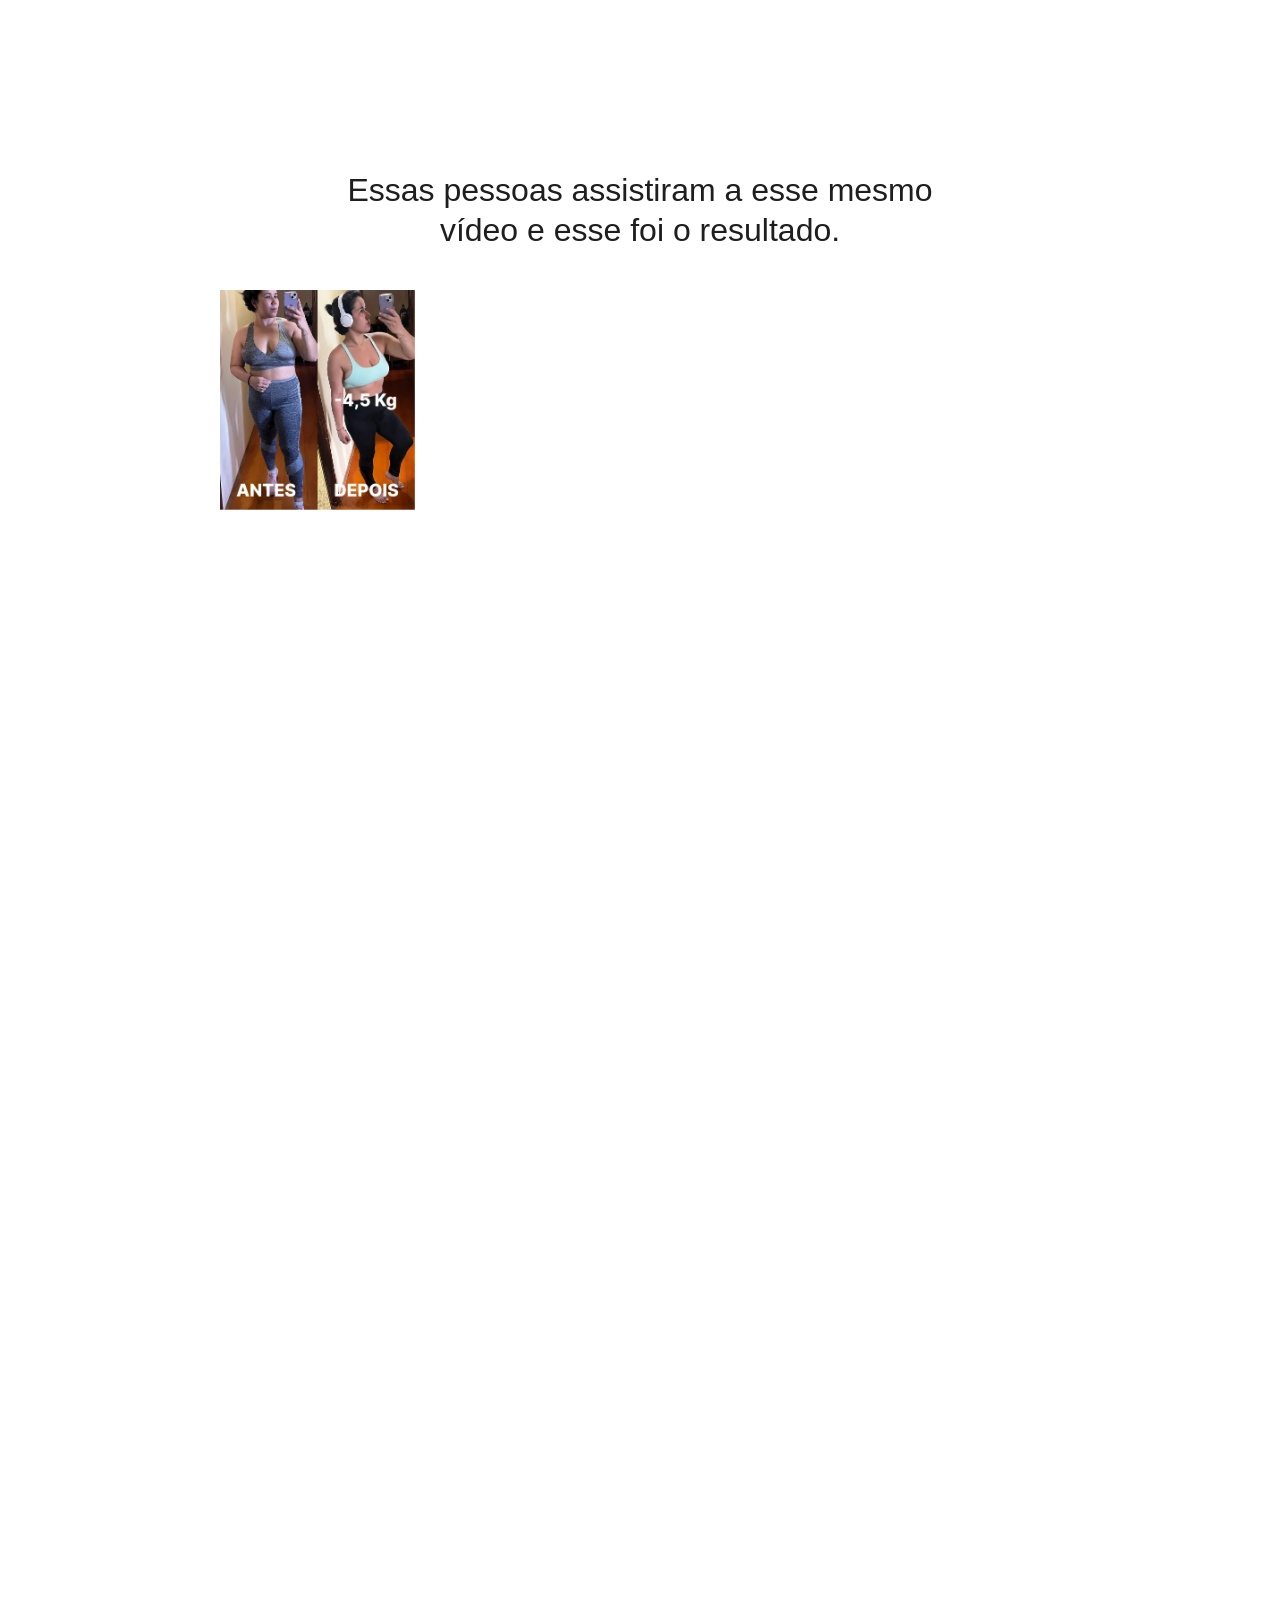
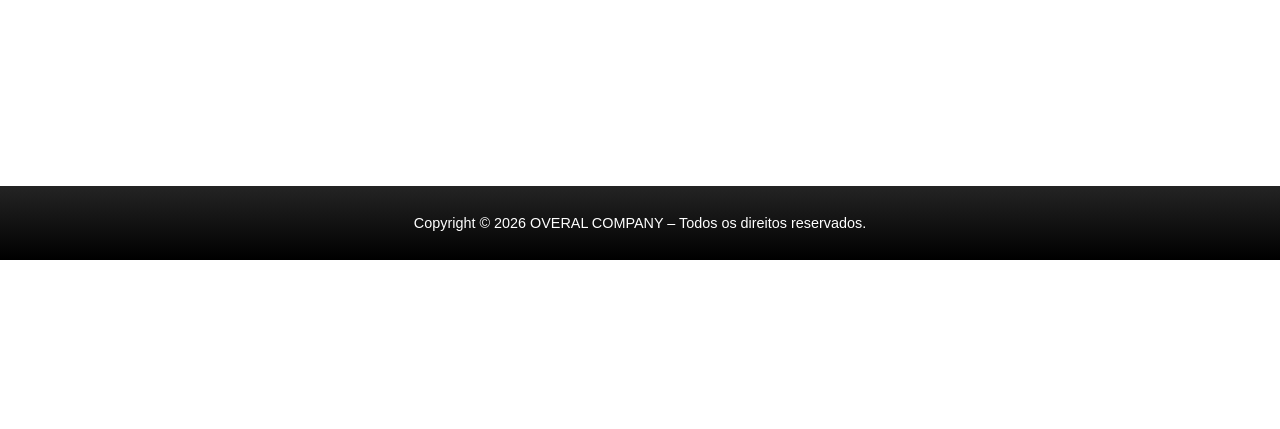
==== commit c464472b: "Update index.htm" ====
--- a/index.htm
+++ b/index.htm
@@ -1,135 +1,28 @@
-<!DOCTYPE html>
-<html lang="pt-BR">
-<head>
-  <meta charset="UTF-8" />
-  <meta name="viewport" content="width=device-width, initial-scale=1.0" />
-  <title>VSL Teste</title>
-
-  <style>
-    * {
-      margin: 0;
-      padding: 0;
-      box-sizing: border-box;
-    }
-
-    body {
-      background: #000;
-      font-family: Arial, sans-serif;
-      color: #fff;
-    }
-
-    .container {
-      max-width: 900px;
-      margin: 0 auto;
-      padding: 20px;
-    }
-
-    .video-wrapper {
-      position: relative;
-      width: 100%;
-    }
-
-    video {
-      width: 100%;
-      display: block;
-      border-radius: 10px;
-      background: #000;
-    }
-
-    .pause-overlay {
-      display: none;
-      position: absolute;
-      inset: 0;
-      z-index: 10;
-      cursor: pointer;
-      background: rgba(0, 0, 0, 0.75);
-      align-items: center;
-      justify-content: center;
-      overflow: hidden;
-      border-radius: 10px;
-    }
-
-    .pause-overlay img {
-      width: 100%;
-      height: 100%;
-      object-fit: cover;
-      display: block;
-    }
-
-    .headline {
-      text-align: center;
-      margin: 24px 0 10px;
-      font-size: 22px;
-      font-weight: 700;
-    }
-
-    .subheadline {
-      text-align: center;
-      color: #ccc;
-      margin-bottom: 20px;
-    }
-
-    .cta {
-      display: block;
-      text-align: center;
-      margin-top: 20px;
-    }
-
-    .cta a {
-      display: inline-block;
-      background: #16a34a;
-      color: #fff;
-      text-decoration: none;
-      font-weight: 700;
-      padding: 14px 28px;
-      border-radius: 8px;
-      font-size: 18px;
-    }
-
-    .cta a:hover {
-      opacity: 0.92;
-    }
-  </style>
-</head>
-<body>
-  <div class="container">
-    <div class="video-wrapper">
-      <video id="video" autoplay muted playsinline controls>
-        <source src="https://www.w3schools.com/html/mov_bbb.mp4" type="video/mp4">
-        Seu navegador não suporta vídeo.
-      </video>
-
-      <div class="pause-overlay" id="pauseOverlay">
-        <img src="pausa_vsl.png" alt="Continue assistindo" />
-      </div>
-    </div>
-
-    <div class="headline">Essas pessoas assistiram esse vídeo e tiveram resultados reais</div>
-    <div class="subheadline">Veja abaixo alguns dos resultados apresentados</div>
-
-    <div class="cta">
-      <a href="#">QUERO CONTINUAR</a>
-    </div>
-  </div>
-
-  <script>
-    const video = document.getElementById('video');
-    const pauseOverlay = document.getElementById('pauseOverlay');
-
-    video.addEventListener('pause', () => {
-      if (!video.ended) {
-        pauseOverlay.style.display = 'flex';
-      }
-    });
-
-    video.addEventListener('play', () => {
-      pauseOverlay.style.display = 'none';
-    });
-
-    pauseOverlay.addEventListener('click', () => {
-      pauseOverlay.style.display = 'none';
-      video.play();
-    });
-  </script>
-</body>
-</html>
+<!DOCTYPE html><html lang="pt-BR"><head><script data-no-optimize="1">var litespeed_docref=sessionStorage.getItem("litespeed_docref");litespeed_docref&&(Object.defineProperty(document,"referrer",{get:function(){return litespeed_docref}}),sessionStorage.removeItem("litespeed_docref"));</script> <meta charset="UTF-8"><meta name='robots' content='index, follow, max-image-preview:large, max-snippet:-1, max-video-preview:-1'><title>Desafio Seca Barriga - Renato Cariani</title><link rel="canonical" href="index.htm"><meta property="og:locale" content="pt_BR"><meta property="og:type" content="article"><meta property="og:title" content="Desafio Seca Barriga - Renato Cariani"><meta property="og:description" content="Essas pessoas assistiram a esse mesmo vídeo e esse foi o resultado. Copyright © 2026 OVERAL COMPANY – Todos os direitos reservados."><meta property="og:url" content="https://cariani.com.br/secabarriga-vsl-d35/"><meta property="og:site_name" content="cariani.com.br"><meta property="article:modified_time" content="2026-03-21T21:35:52+00:00"><meta property="og:image" content="https://cariani.com.br/wp-content/uploads/2026/03/denis_silva_antes_e_depois_1.webp"><meta property="og:image:width" content="435"><meta property="og:image:height" content="490"><meta property="og:image:type" content="image/webp"><meta name="twitter:card" content="summary_large_image"><meta name="twitter:label1" content="Est. tempo de leitura"><meta name="twitter:data1" content="1 minuto"> <script type="application/ld+json" class="yoast-schema-graph">{"@context":"https://schema.org","@graph":[{"@type":"WebPage","@id":"https://cariani.com.br/secabarriga-vsl-d35/","url":"https://cariani.com.br/secabarriga-vsl-d35/","name":"Desafio Seca Barriga - Renato Cariani","isPartOf":{"@id":"https://cariani.com.br/#website"},"primaryImageOfPage":{"@id":"https://cariani.com.br/secabarriga-vsl-d35/#primaryimage"},"image":{"@id":"https://cariani.com.br/secabarriga-vsl-d35/#primaryimage"},"thumbnailUrl":"https://cariani.com.br/wp-content/uploads/2026/03/denis_silva_antes_e_depois_1.webp","datePublished":"2026-01-21T02:01:09+00:00","dateModified":"2026-03-21T21:35:52+00:00","breadcrumb":{"@id":"https://cariani.com.br/secabarriga-vsl-d35/#breadcrumb"},"inLanguage":"pt-BR","potentialAction":[{"@type":"ReadAction","target":["https://cariani.com.br/secabarriga-vsl-d35/"]}]},{"@type":"ImageObject","inLanguage":"pt-BR","@id":"https://cariani.com.br/secabarriga-vsl-d35/#primaryimage","url":"","contentUrl":""},{"@type":"BreadcrumbList","@id":"https://cariani.com.br/secabarriga-vsl-d35/#breadcrumb","itemListElement":[{"@type":"ListItem","position":1,"name":"Início","item":"https://cariani.com.br/"},{"@type":"ListItem","position":2,"name":"Desafio Seca Barriga [D 35] [R$197] [VSL QUIZ] [5M]"}]},{"@type":"WebSite","@id":"https://cariani.com.br/#website","url":"https://cariani.com.br/","name":"cariani.com.br","description":"","potentialAction":[{"@type":"SearchAction","target":{"@type":"EntryPoint","urlTemplate":"https://cariani.com.br/?s={search_term_string}"},"query-input":{"@type":"PropertyValueSpecification","valueRequired":true,"valueName":"search_term_string"}}],"inLanguage":"pt-BR"}]}</script> <link rel="alternate" type="application/rss+xml" title="Feed para cariani.com.br &raquo;" href="../feed/index.htm"><link rel="alternate" type="application/rss+xml" title="Feed de comentários para cariani.com.br &raquo;" href="../comments/feed/index.htm"><link rel="alternate" title="oEmbed (JSON)" type="application/json+oembed" href="../wp-json/oembed/1.0/embed?url=https%3A%2F%2Fcariani.com.br%2Fsecabarriga-vsl-d35%2F"><link rel="alternate" title="oEmbed (XML)" type="text/xml+oembed" href="../wp-json/oembed/1.0/embed-1?url=https%3A%2F%2Fcariani.com.br%2Fsecabarriga-vsl-d35%2F&#038;format=xml"><link data-optimized="2" rel="stylesheet" href="../wp-content/litespeed/css/3ec8adfdfd3c0b2aa846bfb97cc941a6.css?ver=279c1"><link rel="https://api.w.org/" href="../wp-json/index.htm"><link rel="alternate" title="JSON" type="application/json" href="../wp-json/wp/v2/pages/13697"><link rel="EditURI" type="application/rsd+xml" title="RSD" href="https://cariani.com.br/xmlrpc.php?rsd"><meta name="generator" content="WordPress 6.9.4"><link rel='shortlink' href='https://cariani.com.br/?p=13697'><meta name="generator" content="Elementor 3.35.3; features: e_font_icon_svg, additional_custom_breakpoints; settings: css_print_method-external, google_font-disabled, font_display-swap">
+ <script>(function(w,d,s,l,i){w[l]=w[l]||[];w[l].push({'gtm.start':new Date().getTime(),event:'gtm.js'});var f=d.getElementsByTagName(s)[0],j=d.createElement(s);j.async=true;j.src="https://load.st.cariani.com.br/d03kprnxtdki.js?"+i;f.parentNode.insertBefore(j,f);})(window,document,'script','dataLayer','az0y=AA9ZMywjXyQ7ISo6SyJAVh9WVlpJSBYeVAgFBhEPHBlHCAsZVgwA');</script> <link rel="dns-prefetch" href="https://cdn.converteai.net"><link rel="preconnect" href="https://load.st.cariani.com.br" crossorigin=""><link rel="preconnect" href="https://cdn.converteai.net" crossorigin=""><link rel="preload" href="../d03kprnxtdki.js?az0y=AA9ZMywjXyQ7ISo6SyJAVh9WVlpJSBYeVAgFBhEPHBlHCAsZVgwA" as="script"><meta name="facebook-domain-verification" content="gjax6etym32dijff7e0adknkwq38mv"><meta name="theme-color" content="#000000"><link rel="icon" href="../wp-content/uploads/2024/12/cropped-logo-new-icon-150x150.png" sizes="32x32"><link rel="icon" href="../wp-content/uploads/2024/12/cropped-logo-new-icon-300x300.png" sizes="192x192"><link rel="apple-touch-icon" href="../wp-content/uploads/2024/12/cropped-logo-new-icon-300x300.png"><meta name="msapplication-TileImage" content="https://cariani.com.br/wp-content/uploads/2024/12/cropped-logo-new-icon-300x300.png"><meta name="viewport" content="width=device-width, initial-scale=1.0, viewport-fit=cover"></head><body class="wp-singular page-template page-template-elementor_canvas page page-id-13697 wp-embed-responsive wp-theme-hello-elementor hello-elementor-default elementor-default elementor-template-canvas elementor-kit-10 elementor-page elementor-page-13697">
+<noscript><iframe data-lazyloaded="1" src="about:blank" data-litespeed-src="https://load.st.cariani.com.br/ns.html?id=GTM-TRJNN3L2" height="0" width="0" style="display:none;visibility:hidden"></iframe></noscript><div data-elementor-type="wp-page" data-elementor-id="13697" class="elementor elementor-13697" data-elementor-post-type="page"><div class="elementor-element elementor-element-3e3b1ad e-flex e-con-boxed e-con e-parent" data-id="3e3b1ad" data-element_type="container" data-e-type="container" data-settings="{&quot;background_background&quot;:&quot;classic&quot;}"><div class="e-con-inner"><div class="elementor-element elementor-element-95b14c0 elementor-widget__width-initial elementor-widget-mobile__width-inherit elementor-widget elementor-widget-html" data-id="95b14c0" data-element_type="widget" data-e-type="widget" data-widget_type="html.default">
+<vturb-smartplayer id="vid-69bf0041137969468e7aa32e" style="display: block; margin: 0 auto; width: 100%; "></vturb-smartplayer> <script type="text/javascript">var s=document.createElement("script"); s.src="https://scripts.converteai.net/02689440-faa8-40d1-be45-39caef636222/players/69bf0041137969468e7aa32e/v4/player.js", s.async=!0,document.head.appendChild(s);</script> </div><div class="elementor-element elementor-element-8377a3c elementor-widget elementor-widget-heading" data-id="8377a3c" data-element_type="widget" data-e-type="widget" data-widget_type="heading.default"><h2 class="elementor-heading-title elementor-size-default">Essas pessoas assistiram a esse mesmo vídeo e esse foi o resultado.</h2></div><div class="elementor-element elementor-element-3d4160b e-grid e-con-full e-con e-child" data-id="3d4160b" data-element_type="container" data-e-type="container"><div class="elementor-element elementor-element-de6d6b4 elementor-widget elementor-widget-image" data-id="de6d6b4" data-element_type="widget" data-e-type="widget" data-widget_type="image.default">
+<img fetchpriority="high" decoding="async" width="435" height="490" src="../wp-content/uploads/2026/03/denis_silva_antes_e_depois_1.webp" class="attachment-large size-large wp-image-14467" alt="" srcset="../wp-content/uploads/2026/03/denis_silva_antes_e_depois_1.webp 435w, ../wp-content/uploads/2026/03/denis_silva_antes_e_depois_1-266x300.webp 266w" sizes="(max-width: 435px) 100vw, 435px"></div><div class="elementor-element elementor-element-1982474 elementor-widget elementor-widget-image" data-id="1982474" data-element_type="widget" data-e-type="widget" data-widget_type="image.default">
+<img data-lazyloaded="1" src="[data-uri]" decoding="async" width="435" height="490" data-src="https://cariani.com.br/wp-content/uploads/2026/03/camila_guerra_antes_e_depois_1.webp" class="attachment-large size-large wp-image-14471" alt="" data-srcset="https://cariani.com.br/wp-content/uploads/2026/03/camila_guerra_antes_e_depois_1.webp 435w, https://cariani.com.br/wp-content/uploads/2026/03/camila_guerra_antes_e_depois_1-266x300.webp 266w" data-sizes="(max-width: 435px) 100vw, 435px"></div><div class="elementor-element elementor-element-8a32ab9 elementor-widget elementor-widget-image" data-id="8a32ab9" data-element_type="widget" data-e-type="widget" data-widget_type="image.default">
+<img data-lazyloaded="1" src="[data-uri]" decoding="async" width="435" height="490" data-src="https://cariani.com.br/wp-content/uploads/2026/03/andre_lucas_santiag_antes_e_depois_1_1.webp" class="attachment-large size-large wp-image-14201" alt="" data-srcset="https://cariani.com.br/wp-content/uploads/2026/03/andre_lucas_santiag_antes_e_depois_1_1.webp 435w, https://cariani.com.br/wp-content/uploads/2026/03/andre_lucas_santiag_antes_e_depois_1_1-266x300.webp 266w" data-sizes="(max-width: 435px) 100vw, 435px"></div><div class="elementor-element elementor-element-e92974f elementor-widget elementor-widget-image" data-id="e92974f" data-element_type="widget" data-e-type="widget" data-widget_type="image.default">
+<img data-lazyloaded="1" src="[data-uri]" loading="lazy" decoding="async" width="435" height="490" data-src="https://cariani.com.br/wp-content/uploads/2026/03/andre_lucas_santiag_antes_e_depois_1_2.webp" class="attachment-large size-large wp-image-14200" alt="" data-srcset="https://cariani.com.br/wp-content/uploads/2026/03/andre_lucas_santiag_antes_e_depois_1_2.webp 435w, https://cariani.com.br/wp-content/uploads/2026/03/andre_lucas_santiag_antes_e_depois_1_2-266x300.webp 266w" data-sizes="(max-width: 435px) 100vw, 435px"></div><div class="elementor-element elementor-element-945fb94 elementor-widget elementor-widget-image" data-id="945fb94" data-element_type="widget" data-e-type="widget" data-widget_type="image.default">
+<img data-lazyloaded="1" src="[data-uri]" loading="lazy" decoding="async" width="800" height="800" data-src="https://cariani.com.br/wp-content/uploads/2026/03/frame_1984078331-1024x1024.webp" class="attachment-large size-large wp-image-14207" alt="" data-srcset="https://cariani.com.br/wp-content/uploads/2026/03/frame_1984078331-1024x1024.webp 1024w, https://cariani.com.br/wp-content/uploads/2026/03/frame_1984078331-300x300.webp 300w, https://cariani.com.br/wp-content/uploads/2026/03/frame_1984078331-150x150.webp 150w, https://cariani.com.br/wp-content/uploads/2026/03/frame_1984078331-768x768.webp 768w, https://cariani.com.br/wp-content/uploads/2026/03/frame_1984078331.webp 1080w" data-sizes="(max-width: 800px) 100vw, 800px"></div><div class="elementor-element elementor-element-d4b5d12 elementor-widget elementor-widget-image" data-id="d4b5d12" data-element_type="widget" data-e-type="widget" data-widget_type="image.default">
+<img data-lazyloaded="1" src="[data-uri]" loading="lazy" decoding="async" width="800" height="800" data-src="https://cariani.com.br/wp-content/uploads/2026/03/frame_1984078332-1024x1024.webp" class="attachment-large size-large wp-image-14206" alt="" data-srcset="https://cariani.com.br/wp-content/uploads/2026/03/frame_1984078332-1024x1024.webp 1024w, https://cariani.com.br/wp-content/uploads/2026/03/frame_1984078332-300x300.webp 300w, https://cariani.com.br/wp-content/uploads/2026/03/frame_1984078332-150x150.webp 150w, https://cariani.com.br/wp-content/uploads/2026/03/frame_1984078332-768x768.webp 768w, https://cariani.com.br/wp-content/uploads/2026/03/frame_1984078332.webp 1080w" data-sizes="(max-width: 800px) 100vw, 800px"></div><div class="elementor-element elementor-element-83d666a elementor-widget elementor-widget-image" data-id="83d666a" data-element_type="widget" data-e-type="widget" data-widget_type="image.default">
+<img data-lazyloaded="1" src="[data-uri]" loading="lazy" decoding="async" width="800" height="800" data-src="https://cariani.com.br/wp-content/uploads/2026/03/frame_1984078333-1024x1024.webp" class="attachment-large size-large wp-image-14205" alt="" data-srcset="https://cariani.com.br/wp-content/uploads/2026/03/frame_1984078333-1024x1024.webp 1024w, https://cariani.com.br/wp-content/uploads/2026/03/frame_1984078333-300x300.webp 300w, https://cariani.com.br/wp-content/uploads/2026/03/frame_1984078333-150x150.webp 150w, https://cariani.com.br/wp-content/uploads/2026/03/frame_1984078333-768x768.webp 768w, https://cariani.com.br/wp-content/uploads/2026/03/frame_1984078333.webp 1080w" data-sizes="(max-width: 800px) 100vw, 800px"></div><div class="elementor-element elementor-element-9068eda elementor-widget elementor-widget-image" data-id="9068eda" data-element_type="widget" data-e-type="widget" data-widget_type="image.default">
+<img data-lazyloaded="1" src="[data-uri]" loading="lazy" decoding="async" width="800" height="800" data-src="https://cariani.com.br/wp-content/uploads/2026/03/frame_1984078334-1024x1024.webp" class="attachment-large size-large wp-image-14204" alt="" data-srcset="https://cariani.com.br/wp-content/uploads/2026/03/frame_1984078334-1024x1024.webp 1024w, https://cariani.com.br/wp-content/uploads/2026/03/frame_1984078334-300x300.webp 300w, https://cariani.com.br/wp-content/uploads/2026/03/frame_1984078334-150x150.webp 150w, https://cariani.com.br/wp-content/uploads/2026/03/frame_1984078334-768x768.webp 768w, https://cariani.com.br/wp-content/uploads/2026/03/frame_1984078334.webp 1080w" data-sizes="(max-width: 800px) 100vw, 800px"></div><div class="elementor-element elementor-element-26f0090 elementor-widget elementor-widget-image" data-id="26f0090" data-element_type="widget" data-e-type="widget" data-widget_type="image.default">
+<img data-lazyloaded="1" src="[data-uri]" loading="lazy" decoding="async" width="800" height="900" data-src="https://cariani.com.br/wp-content/uploads/2026/03/denis_silva_antes_e_depois-2-910x1024.webp" class="attachment-large size-large wp-image-14213" alt="" data-srcset="https://cariani.com.br/wp-content/uploads/2026/03/denis_silva_antes_e_depois-2-910x1024.webp 910w, https://cariani.com.br/wp-content/uploads/2026/03/denis_silva_antes_e_depois-2-266x300.webp 266w, https://cariani.com.br/wp-content/uploads/2026/03/denis_silva_antes_e_depois-2-768x865.webp 768w, https://cariani.com.br/wp-content/uploads/2026/03/denis_silva_antes_e_depois-2.webp 994w" data-sizes="(max-width: 800px) 100vw, 800px"></div><div class="elementor-element elementor-element-ae36a93 elementor-widget elementor-widget-image" data-id="ae36a93" data-element_type="widget" data-e-type="widget" data-widget_type="image.default">
+<img data-lazyloaded="1" src="[data-uri]" loading="lazy" decoding="async" width="800" height="900" data-src="https://cariani.com.br/wp-content/uploads/2026/03/denis_silva_antes_e_depois-1-910x1024.webp" class="attachment-large size-large wp-image-14212" alt="" data-srcset="https://cariani.com.br/wp-content/uploads/2026/03/denis_silva_antes_e_depois-1-910x1024.webp 910w, https://cariani.com.br/wp-content/uploads/2026/03/denis_silva_antes_e_depois-1-266x300.webp 266w, https://cariani.com.br/wp-content/uploads/2026/03/denis_silva_antes_e_depois-1-768x865.webp 768w, https://cariani.com.br/wp-content/uploads/2026/03/denis_silva_antes_e_depois-1.webp 994w" data-sizes="(max-width: 800px) 100vw, 800px"></div><div class="elementor-element elementor-element-1345c5c elementor-widget elementor-widget-image" data-id="1345c5c" data-element_type="widget" data-e-type="widget" data-widget_type="image.default">
+<img data-lazyloaded="1" src="[data-uri]" loading="lazy" decoding="async" width="800" height="900" data-src="https://cariani.com.br/wp-content/uploads/2026/03/denis_silva_antes_e_depois-3-910x1024.webp" class="attachment-large size-large wp-image-14214" alt="" data-srcset="https://cariani.com.br/wp-content/uploads/2026/03/denis_silva_antes_e_depois-3-910x1024.webp 910w, https://cariani.com.br/wp-content/uploads/2026/03/denis_silva_antes_e_depois-3-266x300.webp 266w, https://cariani.com.br/wp-content/uploads/2026/03/denis_silva_antes_e_depois-3-768x865.webp 768w, https://cariani.com.br/wp-content/uploads/2026/03/denis_silva_antes_e_depois-3.webp 994w" data-sizes="(max-width: 800px) 100vw, 800px"></div><div class="elementor-element elementor-element-38f8f52 elementor-widget elementor-widget-image" data-id="38f8f52" data-element_type="widget" data-e-type="widget" data-widget_type="image.default">
+<img data-lazyloaded="1" src="[data-uri]" loading="lazy" decoding="async" width="800" height="900" data-src="https://cariani.com.br/wp-content/uploads/2026/03/camila_guerra_antes_e_depois-910x1024.webp" class="attachment-large size-large wp-image-14208" alt="" data-srcset="https://cariani.com.br/wp-content/uploads/2026/03/camila_guerra_antes_e_depois-910x1024.webp 910w, https://cariani.com.br/wp-content/uploads/2026/03/camila_guerra_antes_e_depois-266x300.webp 266w, https://cariani.com.br/wp-content/uploads/2026/03/camila_guerra_antes_e_depois-768x865.webp 768w, https://cariani.com.br/wp-content/uploads/2026/03/camila_guerra_antes_e_depois.webp 994w" data-sizes="(max-width: 800px) 100vw, 800px"></div><div class="elementor-element elementor-element-ec4efc8 elementor-widget elementor-widget-image" data-id="ec4efc8" data-element_type="widget" data-e-type="widget" data-widget_type="image.default">
+<img data-lazyloaded="1" src="[data-uri]" loading="lazy" decoding="async" width="800" height="900" data-src="https://cariani.com.br/wp-content/uploads/2026/03/andre_lucas_santiag_antes_e_depois-2-910x1024.webp" class="attachment-large size-large wp-image-14222" alt="" data-srcset="https://cariani.com.br/wp-content/uploads/2026/03/andre_lucas_santiag_antes_e_depois-2-910x1024.webp 910w, https://cariani.com.br/wp-content/uploads/2026/03/andre_lucas_santiag_antes_e_depois-2-266x300.webp 266w, https://cariani.com.br/wp-content/uploads/2026/03/andre_lucas_santiag_antes_e_depois-2-768x865.webp 768w, https://cariani.com.br/wp-content/uploads/2026/03/andre_lucas_santiag_antes_e_depois-2.webp 994w" data-sizes="(max-width: 800px) 100vw, 800px"></div><div class="elementor-element elementor-element-f3b2567 elementor-widget elementor-widget-image" data-id="f3b2567" data-element_type="widget" data-e-type="widget" data-widget_type="image.default">
+<img data-lazyloaded="1" src="[data-uri]" loading="lazy" decoding="async" width="800" height="900" data-src="https://cariani.com.br/wp-content/uploads/2026/03/andre_lucas_santiag_antes_e_depois-3-910x1024.webp" class="attachment-large size-large wp-image-14223" alt="" data-srcset="https://cariani.com.br/wp-content/uploads/2026/03/andre_lucas_santiag_antes_e_depois-3-910x1024.webp 910w, https://cariani.com.br/wp-content/uploads/2026/03/andre_lucas_santiag_antes_e_depois-3-266x300.webp 266w, https://cariani.com.br/wp-content/uploads/2026/03/andre_lucas_santiag_antes_e_depois-3-768x865.webp 768w, https://cariani.com.br/wp-content/uploads/2026/03/andre_lucas_santiag_antes_e_depois-3.webp 994w" data-sizes="(max-width: 800px) 100vw, 800px"></div><div class="elementor-element elementor-element-fef820e elementor-widget elementor-widget-image" data-id="fef820e" data-element_type="widget" data-e-type="widget" data-widget_type="image.default">
+<img data-lazyloaded="1" src="[data-uri]" loading="lazy" decoding="async" width="800" height="900" data-src="https://cariani.com.br/wp-content/uploads/2026/03/andre_lucas_santiag_antes_e_depois-4-910x1024.webp" class="attachment-large size-large wp-image-14225" alt="" data-srcset="https://cariani.com.br/wp-content/uploads/2026/03/andre_lucas_santiag_antes_e_depois-4-910x1024.webp 910w, https://cariani.com.br/wp-content/uploads/2026/03/andre_lucas_santiag_antes_e_depois-4-266x300.webp 266w, https://cariani.com.br/wp-content/uploads/2026/03/andre_lucas_santiag_antes_e_depois-4-768x865.webp 768w, https://cariani.com.br/wp-content/uploads/2026/03/andre_lucas_santiag_antes_e_depois-4.webp 994w" data-sizes="(max-width: 800px) 100vw, 800px"></div><div class="elementor-element elementor-element-eb7d238 elementor-widget elementor-widget-image" data-id="eb7d238" data-element_type="widget" data-e-type="widget" data-widget_type="image.default">
+<img data-lazyloaded="1" src="[data-uri]" loading="lazy" decoding="async" width="800" height="900" data-src="https://cariani.com.br/wp-content/uploads/2026/03/andre_lucas_santiag_antes_e_depois-5-910x1024.webp" class="attachment-large size-large wp-image-14226" alt="" data-srcset="https://cariani.com.br/wp-content/uploads/2026/03/andre_lucas_santiag_antes_e_depois-5-910x1024.webp 910w, https://cariani.com.br/wp-content/uploads/2026/03/andre_lucas_santiag_antes_e_depois-5-266x300.webp 266w, https://cariani.com.br/wp-content/uploads/2026/03/andre_lucas_santiag_antes_e_depois-5-768x865.webp 768w, https://cariani.com.br/wp-content/uploads/2026/03/andre_lucas_santiag_antes_e_depois-5.webp 994w" data-sizes="(max-width: 800px) 100vw, 800px"></div><div class="elementor-element elementor-element-cccf9be elementor-widget elementor-widget-image" data-id="cccf9be" data-element_type="widget" data-e-type="widget" data-widget_type="image.default">
+<img data-lazyloaded="1" src="[data-uri]" loading="lazy" decoding="async" width="800" height="900" data-src="https://cariani.com.br/wp-content/uploads/2026/03/andre_lucas_santiag_antes_e_depois-6-910x1024.webp" class="attachment-large size-large wp-image-14227" alt="" data-srcset="https://cariani.com.br/wp-content/uploads/2026/03/andre_lucas_santiag_antes_e_depois-6-910x1024.webp 910w, https://cariani.com.br/wp-content/uploads/2026/03/andre_lucas_santiag_antes_e_depois-6-266x300.webp 266w, https://cariani.com.br/wp-content/uploads/2026/03/andre_lucas_santiag_antes_e_depois-6-768x865.webp 768w, https://cariani.com.br/wp-content/uploads/2026/03/andre_lucas_santiag_antes_e_depois-6.webp 994w" data-sizes="(max-width: 800px) 100vw, 800px"></div><div class="elementor-element elementor-element-c0325f7 elementor-widget elementor-widget-image" data-id="c0325f7" data-element_type="widget" data-e-type="widget" data-widget_type="image.default">
+<img data-lazyloaded="1" src="[data-uri]" loading="lazy" decoding="async" width="800" height="900" data-src="https://cariani.com.br/wp-content/uploads/2026/03/andre_lucas_santiag_antes_e_depois-7-910x1024.webp" class="attachment-large size-large wp-image-14228" alt="" data-srcset="https://cariani.com.br/wp-content/uploads/2026/03/andre_lucas_santiag_antes_e_depois-7-910x1024.webp 910w, https://cariani.com.br/wp-content/uploads/2026/03/andre_lucas_santiag_antes_e_depois-7-266x300.webp 266w, https://cariani.com.br/wp-content/uploads/2026/03/andre_lucas_santiag_antes_e_depois-7-768x865.webp 768w, https://cariani.com.br/wp-content/uploads/2026/03/andre_lucas_santiag_antes_e_depois-7.webp 994w" data-sizes="(max-width: 800px) 100vw, 800px"></div><div class="elementor-element elementor-element-18f9235 elementor-widget elementor-widget-image" data-id="18f9235" data-element_type="widget" data-e-type="widget" data-widget_type="image.default">
+<img data-lazyloaded="1" src="[data-uri]" loading="lazy" decoding="async" width="800" height="900" data-src="https://cariani.com.br/wp-content/uploads/2026/03/andre_lucas_santiag_antes_e_depois-8-910x1024.webp" class="attachment-large size-large wp-image-14229" alt="" data-srcset="https://cariani.com.br/wp-content/uploads/2026/03/andre_lucas_santiag_antes_e_depois-8-910x1024.webp 910w, https://cariani.com.br/wp-content/uploads/2026/03/andre_lucas_santiag_antes_e_depois-8-266x300.webp 266w, https://cariani.com.br/wp-content/uploads/2026/03/andre_lucas_santiag_antes_e_depois-8-768x865.webp 768w, https://cariani.com.br/wp-content/uploads/2026/03/andre_lucas_santiag_antes_e_depois-8.webp 994w" data-sizes="(max-width: 800px) 100vw, 800px"></div><div class="elementor-element elementor-element-51c9e63 elementor-widget elementor-widget-image" data-id="51c9e63" data-element_type="widget" data-e-type="widget" data-widget_type="image.default">
+<img data-lazyloaded="1" src="[data-uri]" loading="lazy" decoding="async" width="800" height="900" data-src="https://cariani.com.br/wp-content/uploads/2026/03/andre_lucas_santiag_antes_e_depois-9-910x1024.webp" class="attachment-large size-large wp-image-14230" alt="" data-srcset="https://cariani.com.br/wp-content/uploads/2026/03/andre_lucas_santiag_antes_e_depois-9-910x1024.webp 910w, https://cariani.com.br/wp-content/uploads/2026/03/andre_lucas_santiag_antes_e_depois-9-266x300.webp 266w, https://cariani.com.br/wp-content/uploads/2026/03/andre_lucas_santiag_antes_e_depois-9-768x865.webp 768w, https://cariani.com.br/wp-content/uploads/2026/03/andre_lucas_santiag_antes_e_depois-9.webp 994w" data-sizes="(max-width: 800px) 100vw, 800px"></div></div><div class="elementor-element elementor-element-a084719 e-grid e-con-full e-con e-child" data-id="a084719" data-element_type="container" data-e-type="container"><div class="elementor-element elementor-element-13f2ce6 elementor-widget elementor-widget-image" data-id="13f2ce6" data-element_type="widget" data-e-type="widget" data-widget_type="image.default">
+<img data-lazyloaded="1" src="[data-uri]" loading="lazy" decoding="async" width="425" height="263" data-src="https://cariani.com.br/wp-content/uploads/2026/03/img_7623_1.webp" class="attachment-large size-large wp-image-14233" alt="" data-srcset="https://cariani.com.br/wp-content/uploads/2026/03/img_7623_1.webp 425w, https://cariani.com.br/wp-content/uploads/2026/03/img_7623_1-300x186.webp 300w" data-sizes="(max-width: 425px) 100vw, 425px"></div><div class="elementor-element elementor-element-f8f6ccf elementor-widget elementor-widget-image" data-id="f8f6ccf" data-element_type="widget" data-e-type="widget" data-widget_type="image.default">
+<img data-lazyloaded="1" src="[data-uri]" loading="lazy" decoding="async" width="425" height="617" data-src="https://cariani.com.br/wp-content/uploads/2026/03/img_7619_1.webp" class="attachment-large size-large wp-image-14231" alt="" data-srcset="https://cariani.com.br/wp-content/uploads/2026/03/img_7619_1.webp 425w, https://cariani.com.br/wp-content/uploads/2026/03/img_7619_1-207x300.webp 207w" data-sizes="(max-width: 425px) 100vw, 425px"></div><div class="elementor-element elementor-element-00aa010 elementor-widget elementor-widget-image" data-id="00aa010" data-element_type="widget" data-e-type="widget" data-widget_type="image.default">
+<img data-lazyloaded="1" src="[data-uri]" loading="lazy" decoding="async" width="560" height="192" data-src="https://cariani.com.br/wp-content/uploads/2026/03/img_7625_1.webp" class="attachment-large size-large wp-image-14232" alt="" data-srcset="https://cariani.com.br/wp-content/uploads/2026/03/img_7625_1.webp 560w, https://cariani.com.br/wp-content/uploads/2026/03/img_7625_1-300x103.webp 300w" data-sizes="(max-width: 560px) 100vw, 560px"></div></div></div></div><div class="elementor-element elementor-element-757b397 e-flex e-con-boxed e-con e-parent" data-id="757b397" data-element_type="container" data-e-type="container" data-settings="{&quot;background_background&quot;:&quot;gradient&quot;}"><div class="e-con-inner"><div class="elementor-element elementor-element-80375c6 elementor-widget elementor-widget-heading" data-id="80375c6" data-element_type="widget" data-e-type="widget" data-widget_type="heading.default"><h2 class="elementor-heading-title elementor-size-default">Copyright © 2026 OVERAL COMPANY – Todos os direitos reservados.</h2></div></div></div></div> <script type="speculationrules">{"prefetch":[{"source":"document","where":{"and":[{"href_matches":"/*"},{"not":{"href_matches":["/wp-*.php","/wp-admin/*","/wp-content/uploads/*","/wp-content/*","/wp-content/plugins/*","/wp-content/themes/hello-elementor/*","/*\\?(.+)"]}},{"not":{"selector_matches":"a[rel~=\"nofollow\"]"}},{"not":{"selector_matches":".no-prefetch, .no-prefetch a"}}]},"eagerness":"conservative"}]}</script> <script data-no-optimize="1">window.lazyLoadOptions=Object.assign({},{threshold:300},window.lazyLoadOptions||{});!function(t,e){"object"==typeof exports&&"undefined"!=typeof module?module.exports=e():"function"==typeof define&&define.amd?define(e):(t="undefined"!=typeof globalThis?globalThis:t||self).LazyLoad=e()}(this,function(){"use strict";function e(){return(e=Object.assign||function(t){for(var e=1;e<arguments.length;e++){var n,a=arguments[e];for(n in a)Object.prototype.hasOwnProperty.call(a,n)&&(t[n]=a[n])}return t}).apply(this,arguments)}function o(t){return e({},at,t)}function l(t,e){return t.getAttribute(gt+e)}function c(t){return l(t,vt)}function s(t,e){return function(t,e,n){e=gt+e;null!==n?t.setAttribute(e,n):t.removeAttribute(e)}(t,vt,e)}function i(t){return s(t,null),0}function r(t){return null===c(t)}function u(t){return c(t)===_t}function d(t,e,n,a){t&&(void 0===a?void 0===n?t(e):t(e,n):t(e,n,a))}function f(t,e){et?t.classList.add(e):t.className+=(t.className?" ":"")+e}function _(t,e){et?t.classList.remove(e):t.className=t.className.replace(new RegExp("(^|\\s+)"+e+"(\\s+|$)")," ").replace(/^\s+/,"").replace(/\s+$/,"")}function g(t){return t.llTempImage}function v(t,e){!e||(e=e._observer)&&e.unobserve(t)}function b(t,e){t&&(t.loadingCount+=e)}function p(t,e){t&&(t.toLoadCount=e)}function n(t){for(var e,n=[],a=0;e=t.children[a];a+=1)"SOURCE"===e.tagName&&n.push(e);return n}function h(t,e){(t=t.parentNode)&&"PICTURE"===t.tagName&&n(t).forEach(e)}function a(t,e){n(t).forEach(e)}function m(t){return!!t[lt]}function E(t){return t[lt]}function I(t){return delete t[lt]}function y(e,t){var n;m(e)||(n={},t.forEach(function(t){n[t]=e.getAttribute(t)}),e[lt]=n)}function L(a,t){var o;m(a)&&(o=E(a),t.forEach(function(t){var e,n;e=a,(t=o[n=t])?e.setAttribute(n,t):e.removeAttribute(n)}))}function k(t,e,n){f(t,e.class_loading),s(t,st),n&&(b(n,1),d(e.callback_loading,t,n))}function A(t,e,n){n&&t.setAttribute(e,n)}function O(t,e){A(t,rt,l(t,e.data_sizes)),A(t,it,l(t,e.data_srcset)),A(t,ot,l(t,e.data_src))}function w(t,e,n){var a=l(t,e.data_bg_multi),o=l(t,e.data_bg_multi_hidpi);(a=nt&&o?o:a)&&(t.style.backgroundImage=a,n=n,f(t=t,(e=e).class_applied),s(t,dt),n&&(e.unobserve_completed&&v(t,e),d(e.callback_applied,t,n)))}function x(t,e){!e||0<e.loadingCount||0<e.toLoadCount||d(t.callback_finish,e)}function M(t,e,n){t.addEventListener(e,n),t.llEvLisnrs[e]=n}function N(t){return!!t.llEvLisnrs}function z(t){if(N(t)){var e,n,a=t.llEvLisnrs;for(e in a){var o=a[e];n=e,o=o,t.removeEventListener(n,o)}delete t.llEvLisnrs}}function C(t,e,n){var a;delete t.llTempImage,b(n,-1),(a=n)&&--a.toLoadCount,_(t,e.class_loading),e.unobserve_completed&&v(t,n)}function R(i,r,c){var l=g(i)||i;N(l)||function(t,e,n){N(t)||(t.llEvLisnrs={});var a="VIDEO"===t.tagName?"loadeddata":"load";M(t,a,e),M(t,"error",n)}(l,function(t){var e,n,a,o;n=r,a=c,o=u(e=i),C(e,n,a),f(e,n.class_loaded),s(e,ut),d(n.callback_loaded,e,a),o||x(n,a),z(l)},function(t){var e,n,a,o;n=r,a=c,o=u(e=i),C(e,n,a),f(e,n.class_error),s(e,ft),d(n.callback_error,e,a),o||x(n,a),z(l)})}function T(t,e,n){var a,o,i,r,c;t.llTempImage=document.createElement("IMG"),R(t,e,n),m(c=t)||(c[lt]={backgroundImage:c.style.backgroundImage}),i=n,r=l(a=t,(o=e).data_bg),c=l(a,o.data_bg_hidpi),(r=nt&&c?c:r)&&(a.style.backgroundImage='url("'.concat(r,'")'),g(a).setAttribute(ot,r),k(a,o,i)),w(t,e,n)}function G(t,e,n){var a;R(t,e,n),a=e,e=n,(t=Et[(n=t).tagName])&&(t(n,a),k(n,a,e))}function D(t,e,n){var a;a=t,(-1<It.indexOf(a.tagName)?G:T)(t,e,n)}function S(t,e,n){var a;t.setAttribute("loading","lazy"),R(t,e,n),a=e,(e=Et[(n=t).tagName])&&e(n,a),s(t,_t)}function V(t){t.removeAttribute(ot),t.removeAttribute(it),t.removeAttribute(rt)}function j(t){h(t,function(t){L(t,mt)}),L(t,mt)}function F(t){var e;(e=yt[t.tagName])?e(t):m(e=t)&&(t=E(e),e.style.backgroundImage=t.backgroundImage)}function P(t,e){var n;F(t),n=e,r(e=t)||u(e)||(_(e,n.class_entered),_(e,n.class_exited),_(e,n.class_applied),_(e,n.class_loading),_(e,n.class_loaded),_(e,n.class_error)),i(t),I(t)}function U(t,e,n,a){var o;n.cancel_on_exit&&(c(t)!==st||"IMG"===t.tagName&&(z(t),h(o=t,function(t){V(t)}),V(o),j(t),_(t,n.class_loading),b(a,-1),i(t),d(n.callback_cancel,t,e,a)))}function $(t,e,n,a){var o,i,r=(i=t,0<=bt.indexOf(c(i)));s(t,"entered"),f(t,n.class_entered),_(t,n.class_exited),o=t,i=a,n.unobserve_entered&&v(o,i),d(n.callback_enter,t,e,a),r||D(t,n,a)}function q(t){return t.use_native&&"loading"in HTMLImageElement.prototype}function H(t,o,i){t.forEach(function(t){return(a=t).isIntersecting||0<a.intersectionRatio?$(t.target,t,o,i):(e=t.target,n=t,a=o,t=i,void(r(e)||(f(e,a.class_exited),U(e,n,a,t),d(a.callback_exit,e,n,t))));var e,n,a})}function B(e,n){var t;tt&&!q(e)&&(n._observer=new IntersectionObserver(function(t){H(t,e,n)},{root:(t=e).container===document?null:t.container,rootMargin:t.thresholds||t.threshold+"px"}))}function J(t){return Array.prototype.slice.call(t)}function K(t){return t.container.querySelectorAll(t.elements_selector)}function Q(t){return c(t)===ft}function W(t,e){return e=t||K(e),J(e).filter(r)}function X(e,t){var n;(n=K(e),J(n).filter(Q)).forEach(function(t){_(t,e.class_error),i(t)}),t.update()}function t(t,e){var n,a,t=o(t);this._settings=t,this.loadingCount=0,B(t,this),n=t,a=this,Y&&window.addEventListener("online",function(){X(n,a)}),this.update(e)}var Y="undefined"!=typeof window,Z=Y&&!("onscroll"in window)||"undefined"!=typeof navigator&&/(gle|ing|ro)bot|crawl|spider/i.test(navigator.userAgent),tt=Y&&"IntersectionObserver"in window,et=Y&&"classList"in document.createElement("p"),nt=Y&&1<window.devicePixelRatio,at={elements_selector:".lazy",container:Z||Y?document:null,threshold:300,thresholds:null,data_src:"src",data_srcset:"srcset",data_sizes:"sizes",data_bg:"bg",data_bg_hidpi:"bg-hidpi",data_bg_multi:"bg-multi",data_bg_multi_hidpi:"bg-multi-hidpi",data_poster:"poster",class_applied:"applied",class_loading:"litespeed-loading",class_loaded:"litespeed-loaded",class_error:"error",class_entered:"entered",class_exited:"exited",unobserve_completed:!0,unobserve_entered:!1,cancel_on_exit:!0,callback_enter:null,callback_exit:null,callback_applied:null,callback_loading:null,callback_loaded:null,callback_error:null,callback_finish:null,callback_cancel:null,use_native:!1},ot="src",it="srcset",rt="sizes",ct="poster",lt="llOriginalAttrs",st="loading",ut="loaded",dt="applied",ft="error",_t="native",gt="data-",vt="ll-status",bt=[st,ut,dt,ft],pt=[ot],ht=[ot,ct],mt=[ot,it,rt],Et={IMG:function(t,e){h(t,function(t){y(t,mt),O(t,e)}),y(t,mt),O(t,e)},IFRAME:function(t,e){y(t,pt),A(t,ot,l(t,e.data_src))},VIDEO:function(t,e){a(t,function(t){y(t,pt),A(t,ot,l(t,e.data_src))}),y(t,ht),A(t,ct,l(t,e.data_poster)),A(t,ot,l(t,e.data_src)),t.load()}},It=["IMG","IFRAME","VIDEO"],yt={IMG:j,IFRAME:function(t){L(t,pt)},VIDEO:function(t){a(t,function(t){L(t,pt)}),L(t,ht),t.load()}},Lt=["IMG","IFRAME","VIDEO"];return t.prototype={update:function(t){var e,n,a,o=this._settings,i=W(t,o);{if(p(this,i.length),!Z&&tt)return q(o)?(e=o,n=this,i.forEach(function(t){-1!==Lt.indexOf(t.tagName)&&S(t,e,n)}),void p(n,0)):(t=this._observer,o=i,t.disconnect(),a=t,void o.forEach(function(t){a.observe(t)}));this.loadAll(i)}},destroy:function(){this._observer&&this._observer.disconnect(),K(this._settings).forEach(function(t){I(t)}),delete this._observer,delete this._settings,delete this.loadingCount,delete this.toLoadCount},loadAll:function(t){var e=this,n=this._settings;W(t,n).forEach(function(t){v(t,e),D(t,n,e)})},restoreAll:function(){var e=this._settings;K(e).forEach(function(t){P(t,e)})}},t.load=function(t,e){e=o(e);D(t,e)},t.resetStatus=function(t){i(t)},t}),function(t,e){"use strict";function n(){e.body.classList.add("litespeed_lazyloaded")}function a(){console.log("[LiteSpeed] Start Lazy Load"),o=new LazyLoad(Object.assign({},t.lazyLoadOptions||{},{elements_selector:"[data-lazyloaded]",callback_finish:n})),i=function(){o.update()},t.MutationObserver&&new MutationObserver(i).observe(e.documentElement,{childList:!0,subtree:!0,attributes:!0})}var o,i;t.addEventListener?t.addEventListener("load",a,!1):t.attachEvent("onload",a)}(window,document);</script><script data-no-optimize="1">window.litespeed_ui_events=window.litespeed_ui_events||["mouseover","click","keydown","wheel","touchmove","touchstart"];var urlCreator=window.URL||window.webkitURL;function litespeed_load_delayed_js_force(){console.log("[LiteSpeed] Start Load JS Delayed"),litespeed_ui_events.forEach(e=>{window.removeEventListener(e,litespeed_load_delayed_js_force,{passive:!0})}),document.querySelectorAll("iframe[data-litespeed-src]").forEach(e=>{e.setAttribute("src",e.getAttribute("data-litespeed-src"))}),"loading"==document.readyState?window.addEventListener("DOMContentLoaded",litespeed_load_delayed_js):litespeed_load_delayed_js()}litespeed_ui_events.forEach(e=>{window.addEventListener(e,litespeed_load_delayed_js_force,{passive:!0})});async function litespeed_load_delayed_js(){let t=[];for(var d in document.querySelectorAll('script[type="litespeed/javascript"]').forEach(e=>{t.push(e)}),t)await new Promise(e=>litespeed_load_one(t[d],e));document.dispatchEvent(new Event("DOMContentLiteSpeedLoaded")),window.dispatchEvent(new Event("DOMContentLiteSpeedLoaded"))}function litespeed_load_one(t,e){console.log("[LiteSpeed] Load ",t);var d=document.createElement("script");d.addEventListener("load",e),d.addEventListener("error",e),t.getAttributeNames().forEach(e=>{"type"!=e&&d.setAttribute("data-src"==e?"src":e,t.getAttribute(e))});let a=!(d.type="text/javascript");!d.src&&t.textContent&&(d.src=litespeed_inline2src(t.textContent),a=!0),t.after(d),t.remove(),a&&e()}function litespeed_inline2src(t){try{var d=urlCreator.createObjectURL(new Blob([t.replace(/^(?:<!--)?(.*?)(?:-->)?$/gm,"$1")],{type:"text/javascript"}))}catch(e){d="data:text/javascript;base64,"+btoa(t.replace(/^(?:<!--)?(.*?)(?:-->)?$/gm,"$1"))}return d}</script><script data-no-optimize="1">var litespeed_vary=document.cookie.replace(/(?:(?:^|.*;\s*)_lscache_vary\s*\=\s*([^;]*).*$)|^.*$/,"");litespeed_vary||(sessionStorage.getItem("litespeed_reloaded")?console.log("LiteSpeed: skipping guest vary reload (already reloaded this session)"):fetch("/wp-content/plugins/litespeed-cache/guest.vary.php",{method:"POST",cache:"no-cache",redirect:"follow"}).then(e=>e.json()).then(e=>{console.log(e),e.hasOwnProperty("reload")&&"yes"==e.reload&&(sessionStorage.setItem("litespeed_docref",document.referrer),sessionStorage.setItem("litespeed_reloaded","1"),window.location.reload(!0))}));</script><script data-optimized="1" type="litespeed/javascript" data-src="https://cariani.com.br/wp-content/litespeed/js/df2ee703c8e73009f2fbf3fdd6c2cf2d.js?ver=279c1"></script><script defer="" src="../beacon.min.js/v8c78df7c7c0f484497ecbca7046644da1771523124516" integrity="sha512-8DS7rgIrAmghBFwoOTujcf6D9rXvH8xm8JQ1Ja01h9QX8EzXldiszufYa4IFfKdLUKTTrnSFXLDkUEOTrZQ8Qg==" data-cf-beacon='{"version":"2024.11.0","token":"06951f98904e4ec5b02fe5224f276ffd","r":1,"server_timing":{"name":{"cfCacheStatus":true,"cfEdge":true,"cfExtPri":true,"cfL4":true,"cfOrigin":true,"cfSpeedBrain":true},"location_startswith":null}}' crossorigin="anonymous"></script>
+</body></html>
--- a/wp-content/litespeed/css/3ec8adfdfd3c0b2aa846bfb97cc941a6.css
+++ b/wp-content/litespeed/css/3ec8adfdfd3c0b2aa846bfb97cc941a6.css
@@ -0,0 +1,9 @@
+img:is([sizes=auto i],[sizes^="auto," i]){contain-intrinsic-size:3000px 1500px}:root{--wp--preset--aspect-ratio--square:1;--wp--preset--aspect-ratio--4-3:4/3;--wp--preset--aspect-ratio--3-4:3/4;--wp--preset--aspect-ratio--3-2:3/2;--wp--preset--aspect-ratio--2-3:2/3;--wp--preset--aspect-ratio--16-9:16/9;--wp--preset--aspect-ratio--9-16:9/16;--wp--preset--color--black:#000000;--wp--preset--color--cyan-bluish-gray:#abb8c3;--wp--preset--color--white:#ffffff;--wp--preset--color--pale-pink:#f78da7;--wp--preset--color--vivid-red:#cf2e2e;--wp--preset--color--luminous-vivid-orange:#ff6900;--wp--preset--color--luminous-vivid-amber:#fcb900;--wp--preset--color--light-green-cyan:#7bdcb5;--wp--preset--color--vivid-green-cyan:#00d084;--wp--preset--color--pale-cyan-blue:#8ed1fc;--wp--preset--color--vivid-cyan-blue:#0693e3;--wp--preset--color--vivid-purple:#9b51e0;--wp--preset--gradient--vivid-cyan-blue-to-vivid-purple:linear-gradient(135deg,rgb(6,147,227) 0%,rgb(155,81,224) 100%);--wp--preset--gradient--light-green-cyan-to-vivid-green-cyan:linear-gradient(135deg,rgb(122,220,180) 0%,rgb(0,208,130) 100%);--wp--preset--gradient--luminous-vivid-amber-to-luminous-vivid-orange:linear-gradient(135deg,rgb(252,185,0) 0%,rgb(255,105,0) 100%);--wp--preset--gradient--luminous-vivid-orange-to-vivid-red:linear-gradient(135deg,rgb(255,105,0) 0%,rgb(207,46,46) 100%);--wp--preset--gradient--very-light-gray-to-cyan-bluish-gray:linear-gradient(135deg,rgb(238,238,238) 0%,rgb(169,184,195) 100%);--wp--preset--gradient--cool-to-warm-spectrum:linear-gradient(135deg,rgb(74,234,220) 0%,rgb(151,120,209) 20%,rgb(207,42,186) 40%,rgb(238,44,130) 60%,rgb(251,105,98) 80%,rgb(254,248,76) 100%);--wp--preset--gradient--blush-light-purple:linear-gradient(135deg,rgb(255,206,236) 0%,rgb(152,150,240) 100%);--wp--preset--gradient--blush-bordeaux:linear-gradient(135deg,rgb(254,205,165) 0%,rgb(254,45,45) 50%,rgb(107,0,62) 100%);--wp--preset--gradient--luminous-dusk:linear-gradient(135deg,rgb(255,203,112) 0%,rgb(199,81,192) 50%,rgb(65,88,208) 100%);--wp--preset--gradient--pale-ocean:linear-gradient(135deg,rgb(255,245,203) 0%,rgb(182,227,212) 50%,rgb(51,167,181) 100%);--wp--preset--gradient--electric-grass:linear-gradient(135deg,rgb(202,248,128) 0%,rgb(113,206,126) 100%);--wp--preset--gradient--midnight:linear-gradient(135deg,rgb(2,3,129) 0%,rgb(40,116,252) 100%);--wp--preset--font-size--small:13px;--wp--preset--font-size--medium:20px;--wp--preset--font-size--large:36px;--wp--preset--font-size--x-large:42px;--wp--preset--spacing--20:0.44rem;--wp--preset--spacing--30:0.67rem;--wp--preset--spacing--40:1rem;--wp--preset--spacing--50:1.5rem;--wp--preset--spacing--60:2.25rem;--wp--preset--spacing--70:3.38rem;--wp--preset--spacing--80:5.06rem;--wp--preset--shadow--natural:6px 6px 9px rgba(0, 0, 0, 0.2);--wp--preset--shadow--deep:12px 12px 50px rgba(0, 0, 0, 0.4);--wp--preset--shadow--sharp:6px 6px 0px rgba(0, 0, 0, 0.2);--wp--preset--shadow--outlined:6px 6px 0px -3px rgb(255, 255, 255), 6px 6px rgb(0, 0, 0);--wp--preset--shadow--crisp:6px 6px 0px rgb(0, 0, 0)}:root{--wp--style--global--content-size:800px;--wp--style--global--wide-size:1200px}:where(body){margin:0}.wp-site-blocks>.alignleft{float:left;margin-right:2em}.wp-site-blocks>.alignright{float:right;margin-left:2em}.wp-site-blocks>.aligncenter{justify-content:center;margin-left:auto;margin-right:auto}:where(.wp-site-blocks)>*{margin-block-start:24px;margin-block-end:0}:where(.wp-site-blocks)>:first-child{margin-block-start:0}:where(.wp-site-blocks)>:last-child{margin-block-end:0}:root{--wp--style--block-gap:24px}:root :where(.is-layout-flow)>:first-child{margin-block-start:0}:root :where(.is-layout-flow)>:last-child{margin-block-end:0}:root :where(.is-layout-flow)>*{margin-block-start:24px;margin-block-end:0}:root :where(.is-layout-constrained)>:first-child{margin-block-start:0}:root :where(.is-layout-constrained)>:last-child{margin-block-end:0}:root :where(.is-layout-constrained)>*{margin-block-start:24px;margin-block-end:0}:root :where(.is-layout-flex){gap:24px}:root :where(.is-layout-grid){gap:24px}.is-layout-flow>.alignleft{float:left;margin-inline-start:0;margin-inline-end:2em}.is-layout-flow>.alignright{float:right;margin-inline-start:2em;margin-inline-end:0}.is-layout-flow>.aligncenter{margin-left:auto!important;margin-right:auto!important}.is-layout-constrained>.alignleft{float:left;margin-inline-start:0;margin-inline-end:2em}.is-layout-constrained>.alignright{float:right;margin-inline-start:2em;margin-inline-end:0}.is-layout-constrained>.aligncenter{margin-left:auto!important;margin-right:auto!important}.is-layout-constrained>:where(:not(.alignleft):not(.alignright):not(.alignfull)){max-width:var(--wp--style--global--content-size);margin-left:auto!important;margin-right:auto!important}.is-layout-constrained>.alignwide{max-width:var(--wp--style--global--wide-size)}body .is-layout-flex{display:flex}.is-layout-flex{flex-wrap:wrap;align-items:center}.is-layout-flex>:is(*,div){margin:0}body .is-layout-grid{display:grid}.is-layout-grid>:is(*,div){margin:0}body{padding-top:0;padding-right:0;padding-bottom:0;padding-left:0}a:where(:not(.wp-element-button)){text-decoration:underline}:root :where(.wp-element-button,.wp-block-button__link){background-color:#32373c;border-width:0;color:#fff;font-family:inherit;font-size:inherit;font-style:inherit;font-weight:inherit;letter-spacing:inherit;line-height:inherit;padding-top:calc(0.667em + 2px);padding-right:calc(1.333em + 2px);padding-bottom:calc(0.667em + 2px);padding-left:calc(1.333em + 2px);text-decoration:none;text-transform:inherit}.has-black-color{color:var(--wp--preset--color--black)!important}.has-cyan-bluish-gray-color{color:var(--wp--preset--color--cyan-bluish-gray)!important}.has-white-color{color:var(--wp--preset--color--white)!important}.has-pale-pink-color{color:var(--wp--preset--color--pale-pink)!important}.has-vivid-red-color{color:var(--wp--preset--color--vivid-red)!important}.has-luminous-vivid-orange-color{color:var(--wp--preset--color--luminous-vivid-orange)!important}.has-luminous-vivid-amber-color{color:var(--wp--preset--color--luminous-vivid-amber)!important}.has-light-green-cyan-color{color:var(--wp--preset--color--light-green-cyan)!important}.has-vivid-green-cyan-color{color:var(--wp--preset--color--vivid-green-cyan)!important}.has-pale-cyan-blue-color{color:var(--wp--preset--color--pale-cyan-blue)!important}.has-vivid-cyan-blue-color{color:var(--wp--preset--color--vivid-cyan-blue)!important}.has-vivid-purple-color{color:var(--wp--preset--color--vivid-purple)!important}.has-black-background-color{background-color:var(--wp--preset--color--black)!important}.has-cyan-bluish-gray-background-color{background-color:var(--wp--preset--color--cyan-bluish-gray)!important}.has-white-background-color{background-color:var(--wp--preset--color--white)!important}.has-pale-pink-background-color{background-color:var(--wp--preset--color--pale-pink)!important}.has-vivid-red-background-color{background-color:var(--wp--preset--color--vivid-red)!important}.has-luminous-vivid-orange-background-color{background-color:var(--wp--preset--color--luminous-vivid-orange)!important}.has-luminous-vivid-amber-background-color{background-color:var(--wp--preset--color--luminous-vivid-amber)!important}.has-light-green-cyan-background-color{background-color:var(--wp--preset--color--light-green-cyan)!important}.has-vivid-green-cyan-background-color{background-color:var(--wp--preset--color--vivid-green-cyan)!important}.has-pale-cyan-blue-background-color{background-color:var(--wp--preset--color--pale-cyan-blue)!important}.has-vivid-cyan-blue-background-color{background-color:var(--wp--preset--color--vivid-cyan-blue)!important}.has-vivid-purple-background-color{background-color:var(--wp--preset--color--vivid-purple)!important}.has-black-border-color{border-color:var(--wp--preset--color--black)!important}.has-cyan-bluish-gray-border-color{border-color:var(--wp--preset--color--cyan-bluish-gray)!important}.has-white-border-color{border-color:var(--wp--preset--color--white)!important}.has-pale-pink-border-color{border-color:var(--wp--preset--color--pale-pink)!important}.has-vivid-red-border-color{border-color:var(--wp--preset--color--vivid-red)!important}.has-luminous-vivid-orange-border-color{border-color:var(--wp--preset--color--luminous-vivid-orange)!important}.has-luminous-vivid-amber-border-color{border-color:var(--wp--preset--color--luminous-vivid-amber)!important}.has-light-green-cyan-border-color{border-color:var(--wp--preset--color--light-green-cyan)!important}.has-vivid-green-cyan-border-color{border-color:var(--wp--preset--color--vivid-green-cyan)!important}.has-pale-cyan-blue-border-color{border-color:var(--wp--preset--color--pale-cyan-blue)!important}.has-vivid-cyan-blue-border-color{border-color:var(--wp--preset--color--vivid-cyan-blue)!important}.has-vivid-purple-border-color{border-color:var(--wp--preset--color--vivid-purple)!important}.has-vivid-cyan-blue-to-vivid-purple-gradient-background{background:var(--wp--preset--gradient--vivid-cyan-blue-to-vivid-purple)!important}.has-light-green-cyan-to-vivid-green-cyan-gradient-background{background:var(--wp--preset--gradient--light-green-cyan-to-vivid-green-cyan)!important}.has-luminous-vivid-amber-to-luminous-vivid-orange-gradient-background{background:var(--wp--preset--gradient--luminous-vivid-amber-to-luminous-vivid-orange)!important}.has-luminous-vivid-orange-to-vivid-red-gradient-background{background:var(--wp--preset--gradient--luminous-vivid-orange-to-vivid-red)!important}.has-very-light-gray-to-cyan-bluish-gray-gradient-background{background:var(--wp--preset--gradient--very-light-gray-to-cyan-bluish-gray)!important}.has-cool-to-warm-spectrum-gradient-background{background:var(--wp--preset--gradient--cool-to-warm-spectrum)!important}.has-blush-light-purple-gradient-background{background:var(--wp--preset--gradient--blush-light-purple)!important}.has-blush-bordeaux-gradient-background{background:var(--wp--preset--gradient--blush-bordeaux)!important}.has-luminous-dusk-gradient-background{background:var(--wp--preset--gradient--luminous-dusk)!important}.has-pale-ocean-gradient-background{background:var(--wp--preset--gradient--pale-ocean)!important}.has-electric-grass-gradient-background{background:var(--wp--preset--gradient--electric-grass)!important}.has-midnight-gradient-background{background:var(--wp--preset--gradient--midnight)!important}.has-small-font-size{font-size:var(--wp--preset--font-size--small)!important}.has-medium-font-size{font-size:var(--wp--preset--font-size--medium)!important}.has-large-font-size{font-size:var(--wp--preset--font-size--large)!important}.has-x-large-font-size{font-size:var(--wp--preset--font-size--x-large)!important}:root :where(.wp-block-pullquote){font-size:1.5em;line-height:1.6}html{line-height:1.15;-webkit-text-size-adjust:100%}*,:after,:before{box-sizing:border-box}body{background-color:#fff;color:#333;font-family:-apple-system,BlinkMacSystemFont,Segoe UI,Roboto,Helvetica Neue,Arial,Noto Sans,sans-serif,Apple Color Emoji,Segoe UI Emoji,Segoe UI Symbol,Noto Color Emoji;font-size:1rem;font-weight:400;line-height:1.5;margin:0;-webkit-font-smoothing:antialiased;-moz-osx-font-smoothing:grayscale}h1,h2,h3,h4,h5,h6{color:inherit;font-family:inherit;font-weight:500;line-height:1.2;margin-block-end:1rem;margin-block-start:.5rem}h1{font-size:2.5rem}h2{font-size:2rem}h3{font-size:1.75rem}h4{font-size:1.5rem}h5{font-size:1.25rem}h6{font-size:1rem}p{margin-block-end:.9rem;margin-block-start:0}hr{box-sizing:content-box;height:0;overflow:visible}pre{font-family:monospace,monospace;font-size:1em;white-space:pre-wrap}a{background-color:#fff0;color:#c36;text-decoration:none}a:active,a:hover{color:#336}a:not([href]):not([tabindex]),a:not([href]):not([tabindex]):focus,a:not([href]):not([tabindex]):hover{color:inherit;text-decoration:none}a:not([href]):not([tabindex]):focus{outline:0}abbr[title]{border-block-end:none;-webkit-text-decoration:underline dotted;text-decoration:underline dotted}b,strong{font-weight:bolder}code,kbd,samp{font-family:monospace,monospace;font-size:1em}small{font-size:80%}sub,sup{font-size:75%;line-height:0;position:relative;vertical-align:baseline}sub{bottom:-.25em}sup{top:-.5em}img{border-style:none;height:auto;max-width:100%}details{display:block}summary{display:list-item}figcaption{color:#333;font-size:16px;font-style:italic;font-weight:400;line-height:1.4}[hidden],template{display:none}@media print{*,:after,:before{background:transparent!important;box-shadow:none!important;color:#000!important;text-shadow:none!important}a,a:visited{text-decoration:underline}a[href]:after{content:" (" attr(href) ")"}abbr[title]:after{content:" (" attr(title) ")"}a[href^="#"]:after,a[href^="javascript:"]:after{content:""}pre{white-space:pre-wrap!important}blockquote,pre{-moz-column-break-inside:avoid;border:1px solid #ccc;break-inside:avoid}thead{display:table-header-group}img,tr{-moz-column-break-inside:avoid;break-inside:avoid}h2,h3,p{orphans:3;widows:3}h2,h3{-moz-column-break-after:avoid;break-after:avoid}}label{display:inline-block;line-height:1;vertical-align:middle}button,input,optgroup,select,textarea{font-family:inherit;font-size:1rem;line-height:1.5;margin:0}input[type=date],input[type=email],input[type=number],input[type=password],input[type=search],input[type=tel],input[type=text],input[type=url],select,textarea{border:1px solid #666;border-radius:3px;padding:.5rem 1rem;transition:all .3s;width:100%}input[type=date]:focus,input[type=email]:focus,input[type=number]:focus,input[type=password]:focus,input[type=search]:focus,input[type=tel]:focus,input[type=text]:focus,input[type=url]:focus,select:focus,textarea:focus{border-color:#333}button,input{overflow:visible}button,select{text-transform:none}[type=button],[type=reset],[type=submit],button{-webkit-appearance:button;width:auto}[type=button],[type=submit],button{background-color:#fff0;border:1px solid #c36;border-radius:3px;color:#c36;display:inline-block;font-size:1rem;font-weight:400;padding:.5rem 1rem;text-align:center;transition:all .3s;-webkit-user-select:none;-moz-user-select:none;user-select:none;white-space:nowrap}[type=button]:focus:not(:focus-visible),[type=submit]:focus:not(:focus-visible),button:focus:not(:focus-visible){outline:none}[type=button]:focus,[type=button]:hover,[type=submit]:focus,[type=submit]:hover,button:focus,button:hover{background-color:#c36;color:#fff;text-decoration:none}[type=button]:not(:disabled),[type=submit]:not(:disabled),button:not(:disabled){cursor:pointer}fieldset{padding:.35em .75em .625em}legend{box-sizing:border-box;color:inherit;display:table;max-width:100%;padding:0;white-space:normal}progress{vertical-align:baseline}textarea{overflow:auto;resize:vertical}[type=checkbox],[type=radio]{box-sizing:border-box;padding:0}[type=number]::-webkit-inner-spin-button,[type=number]::-webkit-outer-spin-button{height:auto}[type=search]{-webkit-appearance:textfield;outline-offset:-2px}[type=search]::-webkit-search-decoration{-webkit-appearance:none}::-webkit-file-upload-button{-webkit-appearance:button;font:inherit}select{display:block}table{background-color:#fff0;border-collapse:collapse;border-spacing:0;font-size:.9em;margin-block-end:15px;width:100%}table td,table th{border:1px solid hsl(0 0% 50% / .502);line-height:1.5;padding:15px;vertical-align:top}table th{font-weight:700}table tfoot th,table thead th{font-size:1em}table caption+thead tr:first-child td,table caption+thead tr:first-child th,table colgroup+thead tr:first-child td,table colgroup+thead tr:first-child th,table thead:first-child tr:first-child td,table thead:first-child tr:first-child th{border-block-start:1px solid hsl(0 0% 50% / .502)}table tbody>tr:nth-child(odd)>td,table tbody>tr:nth-child(odd)>th{background-color:hsl(0 0% 50% / .071)}table tbody tr:hover>td,table tbody tr:hover>th{background-color:hsl(0 0% 50% / .102)}table tbody+tbody{border-block-start:2px solid hsl(0 0% 50% / .502)}@media(max-width:767px){table table{font-size:.8em}table table td,table table th{line-height:1.3;padding:7px}table table th{font-weight:400}}dd,dl,dt,li,ol,ul{background:#fff0;border:0;font-size:100%;margin-block-end:0;margin-block-start:0;outline:0;vertical-align:baseline}.comments-area a,.page-content a{text-decoration:underline}.alignright{float:right;margin-left:1rem}.alignleft{float:left;margin-right:1rem}.aligncenter{clear:both;display:block;margin-inline:auto}.alignwide{margin-inline:-80px}.alignfull{margin-inline:calc(50% - 50vw);max-width:100vw}.alignfull,.alignfull img{width:100vw}.wp-caption{margin-block-end:1.25rem;max-width:100%}.wp-caption.alignleft{margin:5px 20px 20px 0}.wp-caption.alignright{margin:5px 0 20px 20px}.wp-caption img{display:block;margin-inline:auto}.wp-caption-text{margin:0}.gallery-caption{display:block;font-size:.8125rem;line-height:1.5;margin:0;padding:.75rem}.pagination{display:flex;justify-content:space-between;margin:20px auto}.sticky{display:block;position:relative}.bypostauthor{font-size:inherit}.hide{display:none!important}.post-password-form{margin:50px auto;max-width:500px}.post-password-form p{align-items:flex-end;display:flex;width:100%}.post-password-form [type=submit]{margin-inline-start:3px}.screen-reader-text{clip:rect(1px,1px,1px,1px);height:1px;overflow:hidden;position:absolute!important;width:1px;word-wrap:normal!important}.screen-reader-text:focus{background-color:#eee;clip:auto!important;clip-path:none;color:#333;display:block;font-size:1rem;height:auto;left:5px;line-height:normal;padding:12px 24px;text-decoration:none;top:5px;width:auto;z-index:100000}.post .entry-title a{text-decoration:none}.post .wp-post-image{max-height:500px;-o-object-fit:cover;object-fit:cover;width:100%}@media(max-width:991px){.post .wp-post-image{max-height:400px}}@media(max-width:575px){.post .wp-post-image{max-height:300px}}#comments .comment-list{font-size:.9em;list-style:none;margin:0;padding:0}#comments .comment,#comments .pingback{position:relative}#comments .comment .comment-body,#comments .pingback .comment-body{border-block-end:1px solid #ccc;display:flex;flex-direction:column;padding-block-end:30px;padding-block-start:30px;padding-inline-end:0;padding-inline-start:60px}#comments .comment .avatar,#comments .pingback .avatar{border-radius:50%;left:0;margin-inline-end:10px;position:absolute}body.rtl #comments .comment .avatar,body.rtl #comments .pingback .avatar,html[dir=rtl] #comments .comment .avatar,html[dir=rtl] #comments .pingback .avatar{left:auto;right:0}#comments .comment-meta{display:flex;justify-content:space-between;margin-block-end:.9rem}#comments .comment-metadata,#comments .reply{font-size:11px;line-height:1}#comments .children{list-style:none;margin:0;padding-inline-start:30px;position:relative}#comments .children li:last-child{padding-block-end:0}#comments ol.comment-list .children:before{content:"↪";display:inline-block;font-size:1em;font-weight:400;left:0;line-height:100%;position:absolute;top:45px;width:auto}body.rtl #comments ol.comment-list .children:before,html[dir=rtl] #comments ol.comment-list .children:before{content:"↩";left:auto;right:0}@media(min-width:768px){#comments .comment-author,#comments .comment-metadata{line-height:1}}@media(max-width:767px){#comments .comment .comment-body{padding:30px 0}#comments .children{padding-inline-start:20px}#comments .comment .avatar{float:left;position:inherit}body.rtl #comments .comment .avatar,html[dir=rtl] #comments .comment .avatar{float:right}}.page-header .entry-title,.site-footer .footer-inner,.site-footer:not(.dynamic-footer),.site-header .header-inner,.site-header:not(.dynamic-header),body:not([class*=elementor-page-]) .site-main{margin-inline-end:auto;margin-inline-start:auto;width:100%}@media(max-width:575px){.page-header .entry-title,.site-footer .footer-inner,.site-footer:not(.dynamic-footer),.site-header .header-inner,.site-header:not(.dynamic-header),body:not([class*=elementor-page-]) .site-main{padding-inline-end:10px;padding-inline-start:10px}}@media(min-width:576px){.page-header .entry-title,.site-footer .footer-inner,.site-footer:not(.dynamic-footer),.site-header .header-inner,.site-header:not(.dynamic-header),body:not([class*=elementor-page-]) .site-main{max-width:500px}.site-footer.footer-full-width .footer-inner,.site-header.header-full-width .header-inner{max-width:100%}}@media(min-width:768px){.page-header .entry-title,.site-footer .footer-inner,.site-footer:not(.dynamic-footer),.site-header .header-inner,.site-header:not(.dynamic-header),body:not([class*=elementor-page-]) .site-main{max-width:600px}.site-footer.footer-full-width,.site-header.header-full-width{max-width:100%}}@media(min-width:992px){.page-header .entry-title,.site-footer .footer-inner,.site-footer:not(.dynamic-footer),.site-header .header-inner,.site-header:not(.dynamic-header),body:not([class*=elementor-page-]) .site-main{max-width:800px}.site-footer.footer-full-width,.site-header.header-full-width{max-width:100%}}@media(min-width:1200px){.page-header .entry-title,.site-footer .footer-inner,.site-footer:not(.dynamic-footer),.site-header .header-inner,.site-header:not(.dynamic-header),body:not([class*=elementor-page-]) .site-main{max-width:1140px}.site-footer.footer-full-width,.site-header.header-full-width{max-width:100%}}.site-header+.elementor{min-height:calc(100vh - 320px)}.site-header{display:flex;flex-wrap:wrap;justify-content:space-between;padding-block-end:1rem;padding-block-start:1rem;position:relative}.site-header .site-title{font-size:2.5rem;font-weight:500;line-height:1.2}.site-header .site-branding{display:flex;flex-direction:column;gap:.5rem;justify-content:center}.site-header .header-inner{display:flex;flex-wrap:wrap;justify-content:space-between}.site-header .header-inner .custom-logo-link{display:block}.site-header .header-inner .site-branding .site-description,.site-header .header-inner .site-branding .site-title{margin:0}.site-header .header-inner .site-branding .site-logo img{display:block}.site-header .header-inner .site-branding.show-logo .site-title,.site-header .header-inner .site-branding.show-title .site-logo{display:none!important}.site-header.header-inverted .header-inner{flex-direction:row-reverse}.site-header.header-inverted .header-inner .site-branding{text-align:end}.site-header.header-stacked .header-inner{align-items:center;flex-direction:column;text-align:center}.site-footer{padding-block-end:1rem;padding-block-start:1rem;position:relative}.site-footer .site-title{font-size:1.5rem;font-weight:500;line-height:1.2}.site-footer .site-branding{display:flex;flex-direction:column;gap:.5rem;justify-content:center}.site-footer .footer-inner{display:flex;flex-wrap:wrap;justify-content:space-between}.site-footer .footer-inner .custom-logo-link{display:block}.site-footer .footer-inner .site-branding .site-description,.site-footer .footer-inner .site-branding .site-title{margin:0}.site-footer .footer-inner .site-branding .site-logo img{display:block}.site-footer .footer-inner .site-branding.show-logo .site-title,.site-footer .footer-inner .site-branding.show-title .site-logo{display:none!important}.site-footer .footer-inner .copyright{align-items:center;display:flex;justify-content:flex-end}.site-footer .footer-inner .copyright p{margin:0}.site-footer.footer-inverted .footer-inner{flex-direction:row-reverse}.site-footer.footer-inverted .footer-inner .site-branding{text-align:end}.site-footer.footer-stacked .footer-inner{align-items:center;flex-direction:column;text-align:center}.site-footer.footer-stacked .footer-inner .site-branding .site-title{text-align:center}.site-footer.footer-stacked .footer-inner .site-navigation .menu{padding:0}@media(max-width:576px){.site-footer:not(.footer-stacked) .footer-inner .copyright,.site-footer:not(.footer-stacked) .footer-inner .site-branding,.site-footer:not(.footer-stacked) .footer-inner .site-navigation{display:block;max-width:none;text-align:center;width:100%}.site-footer .footer-inner .site-navigation ul.menu{justify-content:center}.site-footer .footer-inner .site-navigation ul.menu li{display:inline-block}}.site-header.header-stacked .site-navigation-toggle-holder{justify-content:center;max-width:100%}.site-header.menu-layout-dropdown .site-navigation{display:none}.site-navigation-toggle-holder{align-items:center;display:flex;padding:8px 15px}.site-navigation-toggle-holder .site-navigation-toggle{align-items:center;background-color:rgb(0 0 0 / .05);border:0 solid;border-radius:3px;color:#494c4f;cursor:pointer;display:flex;justify-content:center;padding:.5rem}.site-navigation-toggle-holder .site-navigation-toggle-icon{display:block;width:1.25rem}.site-navigation-toggle-holder .site-navigation-toggle-icon:after,.site-navigation-toggle-holder .site-navigation-toggle-icon:before{background-color:currentColor;border-radius:3px;content:"";display:block;height:3px;transition:all .2s ease-in-out}.site-navigation-toggle-holder .site-navigation-toggle-icon:before{box-shadow:0 .35rem 0 currentColor;margin-block-end:.5rem}.site-navigation-toggle-holder .site-navigation-toggle[aria-expanded=true] .site-navigation-toggle-icon:before{box-shadow:none;transform:translateY(.35rem) rotate(45deg)}.site-navigation-toggle-holder .site-navigation-toggle[aria-expanded=true] .site-navigation-toggle-icon:after{transform:translateY(-.35rem) rotate(-45deg)}.site-navigation{align-items:center;display:flex}.site-navigation ul.menu,.site-navigation ul.menu ul{list-style-type:none;padding:0}.site-navigation ul.menu{display:flex;flex-wrap:wrap}.site-navigation ul.menu li{display:flex;position:relative}.site-navigation ul.menu li a{display:block;padding:8px 15px}.site-navigation ul.menu li.menu-item-has-children{padding-inline-end:15px}.site-navigation ul.menu li.menu-item-has-children:after{align-items:center;color:#666;content:"▾";display:flex;font-size:1.5em;justify-content:center;text-decoration:none}.site-navigation ul.menu li.menu-item-has-children:focus-within>ul{display:block}.site-navigation ul.menu li ul{background:#fff;display:none;left:0;min-width:150px;position:absolute;top:100%;z-index:2}.site-navigation ul.menu li ul li{border-block-end:1px solid #eee}.site-navigation ul.menu li ul li:last-child{border-block-end:none}.site-navigation ul.menu li ul li.menu-item-has-children a{flex-grow:1}.site-navigation ul.menu li ul li.menu-item-has-children:after{transform:translateY(-50%) rotate(-90deg)}.site-navigation ul.menu li ul ul{left:100%;top:0}.site-navigation ul.menu li:hover>ul{display:block}footer .site-navigation ul.menu li ul{bottom:100%;top:auto}footer .site-navigation ul.menu li ul ul{bottom:0}footer .site-navigation ul.menu a{padding:5px 15px}.site-navigation-dropdown{bottom:0;left:0;margin-block-start:10px;position:absolute;transform-origin:top;transition:max-height .3s,transform .3s;width:100%;z-index:10000}.site-navigation-toggle-holder:not(.elementor-active)+.site-navigation-dropdown{max-height:0;transform:scaleY(0)}.site-navigation-toggle-holder.elementor-active+.site-navigation-dropdown{max-height:100vh;transform:scaleY(1)}.site-navigation-dropdown ul{padding:0}.site-navigation-dropdown ul.menu{background:#fff;margin:0;padding:0;position:absolute;width:100%}.site-navigation-dropdown ul.menu li{display:block;position:relative;width:100%}.site-navigation-dropdown ul.menu li a{background:#fff;box-shadow:inset 0 -1px 0 rgb(0 0 0 / .102);color:#55595c;display:block;padding:20px}.site-navigation-dropdown ul.menu li.current-menu-item a{background:#55595c;color:#fff}.site-navigation-dropdown ul.menu>li li{max-height:0;transform:scaleY(0);transform-origin:top;transition:max-height .3s,transform .3s}.site-navigation-dropdown ul.menu li.elementor-active>ul>li{max-height:100vh;transform:scaleY(1)}@media(max-width:576px){.site-header.menu-dropdown-mobile:not(.menu-layout-dropdown) .site-navigation{display:none!important}}@media(min-width:768px){.site-header.menu-dropdown-mobile:not(.menu-layout-dropdown) .site-navigation-toggle-holder{display:none!important}}@media(min-width:576px)and (max-width:767px){.site-header.menu-dropdown-mobile:not(.menu-layout-dropdown) .site-navigation{display:none!important}}@media(min-width:992px){.site-header.menu-dropdown-tablet:not(.menu-layout-dropdown) .site-navigation-toggle-holder{display:none!important}}@media(max-width:992px){.site-header.menu-dropdown-tablet:not(.menu-layout-dropdown) .site-navigation{display:none!important}}.site-header.menu-dropdown-none:not(.menu-layout-dropdown) .site-navigation-toggle-holder{display:none!important}:root{--direction-multiplier:1}body.rtl,html[dir=rtl]{--direction-multiplier:-1}.elementor-hidden{display:none}.elementor-visibility-hidden{visibility:hidden}.elementor-screen-only,.screen-reader-text,.screen-reader-text span,.ui-helper-hidden-accessible{height:1px;margin:-1px;overflow:hidden;padding:0;position:absolute;top:-10000em;width:1px;clip:rect(0,0,0,0);border:0}.elementor-clearfix:after{clear:both;content:"";display:block;height:0;width:0}.e-logo-wrapper{display:inline-block;line-height:1}.e-logo-wrapper i{color:var(--e-a-color-circle-logo);font-size:2.5em}.elementor *,.elementor :after,.elementor :before{box-sizing:border-box}.elementor a{box-shadow:none;text-decoration:none}.elementor hr{background-color:transparent;margin:0}.elementor img{border:none;border-radius:0;box-shadow:none;height:auto;max-width:100%}.elementor .elementor-widget:not(.elementor-widget-text-editor):not(.elementor-widget-theme-post-content) figure{margin:0}.elementor embed,.elementor iframe,.elementor object,.elementor video{border:none;line-height:1;margin:0;max-width:100%;width:100%}.elementor .elementor-background,.elementor .elementor-background-holder,.elementor .elementor-background-video-container{direction:ltr;inset:0;overflow:hidden;position:absolute;z-index:0}.elementor .elementor-background-video-container{pointer-events:none;transition:opacity 1s}.elementor .elementor-background-video-container.elementor-loading{opacity:0}.elementor .elementor-background-video,.elementor .elementor-background-video-embed{max-width:none}.elementor .elementor-background-video,.elementor .elementor-background-video-embed,.elementor .elementor-background-video-hosted{inset-block-start:50%;inset-inline-start:50%;position:absolute;transform:translate(-50%,-50%)}.elementor .elementor-background-video-hosted{-o-object-fit:cover;object-fit:cover}.elementor .elementor-background-overlay{inset:0;position:absolute}.elementor .elementor-background-slideshow{inset:0;position:absolute;z-index:0}.elementor .elementor-background-slideshow__slide__image{background-position:50%;background-size:cover;height:100%;width:100%}.e-con-inner>.elementor-element.elementor-absolute,.e-con>.elementor-element.elementor-absolute,.elementor-widget-wrap>.elementor-element.elementor-absolute{position:absolute}.e-con-inner>.elementor-element.elementor-fixed,.e-con>.elementor-element.elementor-fixed,.elementor-widget-wrap>.elementor-element.elementor-fixed{position:fixed}.elementor-widget-wrap .elementor-element.elementor-widget__width-auto,.elementor-widget-wrap .elementor-element.elementor-widget__width-initial{max-width:100%}@media (max-width:1024px){.elementor-widget-wrap .elementor-element.elementor-widget-tablet__width-auto,.elementor-widget-wrap .elementor-element.elementor-widget-tablet__width-initial{max-width:100%}}@media (max-width:767px){.elementor-widget-wrap .elementor-element.elementor-widget-mobile__width-auto,.elementor-widget-wrap .elementor-element.elementor-widget-mobile__width-initial{max-width:100%}}.elementor-element.elementor-absolute,.elementor-element.elementor-fixed{z-index:1}.elementor-element{--flex-direction:initial;--flex-wrap:initial;--justify-content:initial;--align-items:initial;--align-content:initial;--gap:initial;--flex-basis:initial;--flex-grow:initial;--flex-shrink:initial;--order:initial;--align-self:initial;align-self:var(--align-self);flex-basis:var(--flex-basis);flex-grow:var(--flex-grow);flex-shrink:var(--flex-shrink);order:var(--order)}.elementor-element:where(.e-con-full,.elementor-widget){align-content:var(--align-content);align-items:var(--align-items);flex-direction:var(--flex-direction);flex-wrap:var(--flex-wrap);gap:var(--row-gap) var(--column-gap);justify-content:var(--justify-content)}.elementor-invisible{visibility:hidden}.elementor-custom-embed-play{inset-block-start:50%;inset-inline-start:50%;position:absolute;transform:translate(calc(-50% * var(--direction-multiplier)),-50%)}.elementor-custom-embed-play i{color:#fff;font-size:100px;text-shadow:1px 0 6px rgba(0,0,0,.3)}.elementor-custom-embed-play svg{fill:#fff;filter:drop-shadow(1px 0 6px rgba(0,0,0,.3));height:100px;width:100px}.elementor-custom-embed-play i,.elementor-custom-embed-play svg{opacity:.8;transition:all .5s}.elementor-custom-embed-play.elementor-playing i{font-family:eicons}.elementor-custom-embed-play.elementor-playing i:before{content:"\e8fb"}.elementor-custom-embed-play.elementor-playing i,.elementor-custom-embed-play.elementor-playing svg{animation:eicon-spin 2s linear infinite}.elementor-tag{display:inline-flex}.elementor-ken-burns{transition-duration:10s;transition-property:transform;transition-timing-function:linear}.elementor-ken-burns--out{transform:scale(1.3)}.elementor-ken-burns--active{transition-duration:20s}.elementor-ken-burns--active.elementor-ken-burns--out{transform:scale(1)}.elementor-ken-burns--active.elementor-ken-burns--in{transform:scale(1.3)}.elementor-align-center{text-align:center}.elementor-align-right{text-align:right}.elementor-align-left{text-align:left}.elementor-align-center .elementor-button,.elementor-align-left .elementor-button,.elementor-align-right .elementor-button{width:auto}.elementor-align-justify .elementor-button{width:100%}@media (min-width:2400px){.elementor-widescreen-align-center{text-align:center}.elementor-widescreen-align-right{text-align:right}.elementor-widescreen-align-left{text-align:left}.elementor-widescreen-align-center .elementor-button,.elementor-widescreen-align-left .elementor-button,.elementor-widescreen-align-right .elementor-button{width:auto}.elementor-widescreen-align-justify .elementor-button{width:100%}}@media (max-width:-1){.elementor-laptop-align-center{text-align:center}.elementor-laptop-align-right{text-align:right}.elementor-laptop-align-left{text-align:left}.elementor-laptop-align-center .elementor-button,.elementor-laptop-align-left .elementor-button,.elementor-laptop-align-right .elementor-button{width:auto}.elementor-laptop-align-justify .elementor-button{width:100%}}@media (max-width:-1){.elementor-tablet_extra-align-center{text-align:center}.elementor-tablet_extra-align-right{text-align:right}.elementor-tablet_extra-align-left{text-align:left}.elementor-tablet_extra-align-center .elementor-button,.elementor-tablet_extra-align-left .elementor-button,.elementor-tablet_extra-align-right .elementor-button{width:auto}.elementor-tablet_extra-align-justify .elementor-button{width:100%}}@media (max-width:1024px){.elementor-tablet-align-center{text-align:center}.elementor-tablet-align-right{text-align:right}.elementor-tablet-align-left{text-align:left}.elementor-tablet-align-center .elementor-button,.elementor-tablet-align-left .elementor-button,.elementor-tablet-align-right .elementor-button{width:auto}.elementor-tablet-align-justify .elementor-button{width:100%}}@media (max-width:-1){.elementor-mobile_extra-align-center{text-align:center}.elementor-mobile_extra-align-right{text-align:right}.elementor-mobile_extra-align-left{text-align:left}.elementor-mobile_extra-align-center .elementor-button,.elementor-mobile_extra-align-left .elementor-button,.elementor-mobile_extra-align-right .elementor-button{width:auto}.elementor-mobile_extra-align-justify .elementor-button{width:100%}}@media (max-width:767px){.elementor-mobile-align-center{text-align:center}.elementor-mobile-align-right{text-align:right}.elementor-mobile-align-left{text-align:left}.elementor-mobile-align-center .elementor-button,.elementor-mobile-align-left .elementor-button,.elementor-mobile-align-right .elementor-button{width:auto}.elementor-mobile-align-justify .elementor-button{width:100%}}:root{--page-title-display:block}.elementor-page-title,h1.entry-title{display:var(--page-title-display)}@keyframes eicon-spin{0%{transform:rotate(0deg)}to{transform:rotate(359deg)}}.eicon-animation-spin{animation:eicon-spin 2s linear infinite}.elementor-section{position:relative}.elementor-section .elementor-container{display:flex;margin-inline:auto;position:relative}@media (max-width:1024px){.elementor-section .elementor-container{flex-wrap:wrap}}.elementor-section.elementor-section-boxed>.elementor-container{max-width:1140px}.elementor-section.elementor-section-stretched{position:relative;width:100%}.elementor-section.elementor-section-items-top>.elementor-container{align-items:flex-start}.elementor-section.elementor-section-items-middle>.elementor-container{align-items:center}.elementor-section.elementor-section-items-bottom>.elementor-container{align-items:flex-end}@media (min-width:768px){.elementor-section.elementor-section-height-full{height:100vh}.elementor-section.elementor-section-height-full>.elementor-container{height:100%}}.elementor-bc-flex-widget .elementor-section-content-top>.elementor-container>.elementor-column>.elementor-widget-wrap{align-items:flex-start}.elementor-bc-flex-widget .elementor-section-content-middle>.elementor-container>.elementor-column>.elementor-widget-wrap{align-items:center}.elementor-bc-flex-widget .elementor-section-content-bottom>.elementor-container>.elementor-column>.elementor-widget-wrap{align-items:flex-end}.elementor-widget-wrap{align-content:flex-start;flex-wrap:wrap;position:relative;width:100%}.elementor:not(.elementor-bc-flex-widget) .elementor-widget-wrap{display:flex}.elementor-widget-wrap>.elementor-element{width:100%}.elementor-widget-wrap.e-swiper-container{width:calc(100% - (var(--e-column-margin-left, 0px) + var(--e-column-margin-right, 0px)))}.elementor-widget{position:relative}.elementor-widget:not(:last-child){margin-block-end:var(--kit-widget-spacing,20px)}.elementor-widget:not(:last-child).elementor-absolute,.elementor-widget:not(:last-child).elementor-widget__width-auto,.elementor-widget:not(:last-child).elementor-widget__width-initial{margin-block-end:0}.elementor-column{display:flex;min-height:1px;position:relative}.elementor-column-gap-narrow>.elementor-column>.elementor-element-populated{padding:5px}.elementor-column-gap-default>.elementor-column>.elementor-element-populated{padding:10px}.elementor-column-gap-extended>.elementor-column>.elementor-element-populated{padding:15px}.elementor-column-gap-wide>.elementor-column>.elementor-element-populated{padding:20px}.elementor-column-gap-wider>.elementor-column>.elementor-element-populated{padding:30px}.elementor-inner-section .elementor-column-gap-no .elementor-element-populated{padding:0}@media (min-width:768px){.elementor-column.elementor-col-10,.elementor-column[data-col="10"]{width:10%}.elementor-column.elementor-col-11,.elementor-column[data-col="11"]{width:11.111%}.elementor-column.elementor-col-12,.elementor-column[data-col="12"]{width:12.5%}.elementor-column.elementor-col-14,.elementor-column[data-col="14"]{width:14.285%}.elementor-column.elementor-col-16,.elementor-column[data-col="16"]{width:16.666%}.elementor-column.elementor-col-20,.elementor-column[data-col="20"]{width:20%}.elementor-column.elementor-col-25,.elementor-column[data-col="25"]{width:25%}.elementor-column.elementor-col-30,.elementor-column[data-col="30"]{width:30%}.elementor-column.elementor-col-33,.elementor-column[data-col="33"]{width:33.333%}.elementor-column.elementor-col-40,.elementor-column[data-col="40"]{width:40%}.elementor-column.elementor-col-50,.elementor-column[data-col="50"]{width:50%}.elementor-column.elementor-col-60,.elementor-column[data-col="60"]{width:60%}.elementor-column.elementor-col-66,.elementor-column[data-col="66"]{width:66.666%}.elementor-column.elementor-col-70,.elementor-column[data-col="70"]{width:70%}.elementor-column.elementor-col-75,.elementor-column[data-col="75"]{width:75%}.elementor-column.elementor-col-80,.elementor-column[data-col="80"]{width:80%}.elementor-column.elementor-col-83,.elementor-column[data-col="83"]{width:83.333%}.elementor-column.elementor-col-90,.elementor-column[data-col="90"]{width:90%}.elementor-column.elementor-col-100,.elementor-column[data-col="100"]{width:100%}}@media (max-width:479px){.elementor-column.elementor-xs-10{width:10%}.elementor-column.elementor-xs-11{width:11.111%}.elementor-column.elementor-xs-12{width:12.5%}.elementor-column.elementor-xs-14{width:14.285%}.elementor-column.elementor-xs-16{width:16.666%}.elementor-column.elementor-xs-20{width:20%}.elementor-column.elementor-xs-25{width:25%}.elementor-column.elementor-xs-30{width:30%}.elementor-column.elementor-xs-33{width:33.333%}.elementor-column.elementor-xs-40{width:40%}.elementor-column.elementor-xs-50{width:50%}.elementor-column.elementor-xs-60{width:60%}.elementor-column.elementor-xs-66{width:66.666%}.elementor-column.elementor-xs-70{width:70%}.elementor-column.elementor-xs-75{width:75%}.elementor-column.elementor-xs-80{width:80%}.elementor-column.elementor-xs-83{width:83.333%}.elementor-column.elementor-xs-90{width:90%}.elementor-column.elementor-xs-100{width:100%}}@media (max-width:767px){.elementor-column.elementor-sm-10{width:10%}.elementor-column.elementor-sm-11{width:11.111%}.elementor-column.elementor-sm-12{width:12.5%}.elementor-column.elementor-sm-14{width:14.285%}.elementor-column.elementor-sm-16{width:16.666%}.elementor-column.elementor-sm-20{width:20%}.elementor-column.elementor-sm-25{width:25%}.elementor-column.elementor-sm-30{width:30%}.elementor-column.elementor-sm-33{width:33.333%}.elementor-column.elementor-sm-40{width:40%}.elementor-column.elementor-sm-50{width:50%}.elementor-column.elementor-sm-60{width:60%}.elementor-column.elementor-sm-66{width:66.666%}.elementor-column.elementor-sm-70{width:70%}.elementor-column.elementor-sm-75{width:75%}.elementor-column.elementor-sm-80{width:80%}.elementor-column.elementor-sm-83{width:83.333%}.elementor-column.elementor-sm-90{width:90%}.elementor-column.elementor-sm-100{width:100%}}@media (min-width:768px) and (max-width:1024px){.elementor-column.elementor-md-10{width:10%}.elementor-column.elementor-md-11{width:11.111%}.elementor-column.elementor-md-12{width:12.5%}.elementor-column.elementor-md-14{width:14.285%}.elementor-column.elementor-md-16{width:16.666%}.elementor-column.elementor-md-20{width:20%}.elementor-column.elementor-md-25{width:25%}.elementor-column.elementor-md-30{width:30%}.elementor-column.elementor-md-33{width:33.333%}.elementor-column.elementor-md-40{width:40%}.elementor-column.elementor-md-50{width:50%}.elementor-column.elementor-md-60{width:60%}.elementor-column.elementor-md-66{width:66.666%}.elementor-column.elementor-md-70{width:70%}.elementor-column.elementor-md-75{width:75%}.elementor-column.elementor-md-80{width:80%}.elementor-column.elementor-md-83{width:83.333%}.elementor-column.elementor-md-90{width:90%}.elementor-column.elementor-md-100{width:100%}}@media (min-width:2400px){.elementor-reverse-widescreen>.elementor-container>:first-child{order:10}.elementor-reverse-widescreen>.elementor-container>:nth-child(2){order:9}.elementor-reverse-widescreen>.elementor-container>:nth-child(3){order:8}.elementor-reverse-widescreen>.elementor-container>:nth-child(4){order:7}.elementor-reverse-widescreen>.elementor-container>:nth-child(5){order:6}.elementor-reverse-widescreen>.elementor-container>:nth-child(6){order:5}.elementor-reverse-widescreen>.elementor-container>:nth-child(7){order:4}.elementor-reverse-widescreen>.elementor-container>:nth-child(8){order:3}.elementor-reverse-widescreen>.elementor-container>:nth-child(9){order:2}.elementor-reverse-widescreen>.elementor-container>:nth-child(10){order:1}}@media (min-width:1025px) and (max-width:-1){.elementor-reverse-laptop>.elementor-container>:first-child{order:10}.elementor-reverse-laptop>.elementor-container>:nth-child(2){order:9}.elementor-reverse-laptop>.elementor-container>:nth-child(3){order:8}.elementor-reverse-laptop>.elementor-container>:nth-child(4){order:7}.elementor-reverse-laptop>.elementor-container>:nth-child(5){order:6}.elementor-reverse-laptop>.elementor-container>:nth-child(6){order:5}.elementor-reverse-laptop>.elementor-container>:nth-child(7){order:4}.elementor-reverse-laptop>.elementor-container>:nth-child(8){order:3}.elementor-reverse-laptop>.elementor-container>:nth-child(9){order:2}.elementor-reverse-laptop>.elementor-container>:nth-child(10){order:1}}@media (min-width:-1) and (max-width:-1){.elementor-reverse-laptop>.elementor-container>:first-child{order:10}.elementor-reverse-laptop>.elementor-container>:nth-child(2){order:9}.elementor-reverse-laptop>.elementor-container>:nth-child(3){order:8}.elementor-reverse-laptop>.elementor-container>:nth-child(4){order:7}.elementor-reverse-laptop>.elementor-container>:nth-child(5){order:6}.elementor-reverse-laptop>.elementor-container>:nth-child(6){order:5}.elementor-reverse-laptop>.elementor-container>:nth-child(7){order:4}.elementor-reverse-laptop>.elementor-container>:nth-child(8){order:3}.elementor-reverse-laptop>.elementor-container>:nth-child(9){order:2}.elementor-reverse-laptop>.elementor-container>:nth-child(10){order:1}}@media (min-width:1025px) and (max-width:-1){.elementor-reverse-laptop>.elementor-container>:first-child,.elementor-reverse-laptop>.elementor-container>:nth-child(10),.elementor-reverse-laptop>.elementor-container>:nth-child(2),.elementor-reverse-laptop>.elementor-container>:nth-child(3),.elementor-reverse-laptop>.elementor-container>:nth-child(4),.elementor-reverse-laptop>.elementor-container>:nth-child(5),.elementor-reverse-laptop>.elementor-container>:nth-child(6),.elementor-reverse-laptop>.elementor-container>:nth-child(7),.elementor-reverse-laptop>.elementor-container>:nth-child(8),.elementor-reverse-laptop>.elementor-container>:nth-child(9){order:0}.elementor-reverse-tablet_extra>.elementor-container>:first-child{order:10}.elementor-reverse-tablet_extra>.elementor-container>:nth-child(2){order:9}.elementor-reverse-tablet_extra>.elementor-container>:nth-child(3){order:8}.elementor-reverse-tablet_extra>.elementor-container>:nth-child(4){order:7}.elementor-reverse-tablet_extra>.elementor-container>:nth-child(5){order:6}.elementor-reverse-tablet_extra>.elementor-container>:nth-child(6){order:5}.elementor-reverse-tablet_extra>.elementor-container>:nth-child(7){order:4}.elementor-reverse-tablet_extra>.elementor-container>:nth-child(8){order:3}.elementor-reverse-tablet_extra>.elementor-container>:nth-child(9){order:2}.elementor-reverse-tablet_extra>.elementor-container>:nth-child(10){order:1}}@media (min-width:768px) and (max-width:1024px){.elementor-reverse-tablet>.elementor-container>:first-child{order:10}.elementor-reverse-tablet>.elementor-container>:nth-child(2){order:9}.elementor-reverse-tablet>.elementor-container>:nth-child(3){order:8}.elementor-reverse-tablet>.elementor-container>:nth-child(4){order:7}.elementor-reverse-tablet>.elementor-container>:nth-child(5){order:6}.elementor-reverse-tablet>.elementor-container>:nth-child(6){order:5}.elementor-reverse-tablet>.elementor-container>:nth-child(7){order:4}.elementor-reverse-tablet>.elementor-container>:nth-child(8){order:3}.elementor-reverse-tablet>.elementor-container>:nth-child(9){order:2}.elementor-reverse-tablet>.elementor-container>:nth-child(10){order:1}}@media (min-width:-1) and (max-width:1024px){.elementor-reverse-tablet>.elementor-container>:first-child{order:10}.elementor-reverse-tablet>.elementor-container>:nth-child(2){order:9}.elementor-reverse-tablet>.elementor-container>:nth-child(3){order:8}.elementor-reverse-tablet>.elementor-container>:nth-child(4){order:7}.elementor-reverse-tablet>.elementor-container>:nth-child(5){order:6}.elementor-reverse-tablet>.elementor-container>:nth-child(6){order:5}.elementor-reverse-tablet>.elementor-container>:nth-child(7){order:4}.elementor-reverse-tablet>.elementor-container>:nth-child(8){order:3}.elementor-reverse-tablet>.elementor-container>:nth-child(9){order:2}.elementor-reverse-tablet>.elementor-container>:nth-child(10){order:1}}@media (min-width:768px) and (max-width:-1){.elementor-reverse-tablet>.elementor-container>:first-child,.elementor-reverse-tablet>.elementor-container>:nth-child(10),.elementor-reverse-tablet>.elementor-container>:nth-child(2),.elementor-reverse-tablet>.elementor-container>:nth-child(3),.elementor-reverse-tablet>.elementor-container>:nth-child(4),.elementor-reverse-tablet>.elementor-container>:nth-child(5),.elementor-reverse-tablet>.elementor-container>:nth-child(6),.elementor-reverse-tablet>.elementor-container>:nth-child(7),.elementor-reverse-tablet>.elementor-container>:nth-child(8),.elementor-reverse-tablet>.elementor-container>:nth-child(9){order:0}.elementor-reverse-mobile_extra>.elementor-container>:first-child{order:10}.elementor-reverse-mobile_extra>.elementor-container>:nth-child(2){order:9}.elementor-reverse-mobile_extra>.elementor-container>:nth-child(3){order:8}.elementor-reverse-mobile_extra>.elementor-container>:nth-child(4){order:7}.elementor-reverse-mobile_extra>.elementor-container>:nth-child(5){order:6}.elementor-reverse-mobile_extra>.elementor-container>:nth-child(6){order:5}.elementor-reverse-mobile_extra>.elementor-container>:nth-child(7){order:4}.elementor-reverse-mobile_extra>.elementor-container>:nth-child(8){order:3}.elementor-reverse-mobile_extra>.elementor-container>:nth-child(9){order:2}.elementor-reverse-mobile_extra>.elementor-container>:nth-child(10){order:1}}@media (max-width:767px){.elementor-reverse-mobile>.elementor-container>:first-child{order:10}.elementor-reverse-mobile>.elementor-container>:nth-child(2){order:9}.elementor-reverse-mobile>.elementor-container>:nth-child(3){order:8}.elementor-reverse-mobile>.elementor-container>:nth-child(4){order:7}.elementor-reverse-mobile>.elementor-container>:nth-child(5){order:6}.elementor-reverse-mobile>.elementor-container>:nth-child(6){order:5}.elementor-reverse-mobile>.elementor-container>:nth-child(7){order:4}.elementor-reverse-mobile>.elementor-container>:nth-child(8){order:3}.elementor-reverse-mobile>.elementor-container>:nth-child(9){order:2}.elementor-reverse-mobile>.elementor-container>:nth-child(10){order:1}.elementor-column{width:100%}}.elementor-grid{display:grid;grid-column-gap:var(--grid-column-gap);grid-row-gap:var(--grid-row-gap)}.elementor-grid .elementor-grid-item{min-width:0}.elementor-grid-0 .elementor-grid{display:inline-block;margin-block-end:calc(-1 * var(--grid-row-gap));width:100%;word-spacing:var(--grid-column-gap)}.elementor-grid-0 .elementor-grid .elementor-grid-item{display:inline-block;margin-block-end:var(--grid-row-gap);word-break:break-word}.elementor-grid-1 .elementor-grid{grid-template-columns:repeat(1,1fr)}.elementor-grid-2 .elementor-grid{grid-template-columns:repeat(2,1fr)}.elementor-grid-3 .elementor-grid{grid-template-columns:repeat(3,1fr)}.elementor-grid-4 .elementor-grid{grid-template-columns:repeat(4,1fr)}.elementor-grid-5 .elementor-grid{grid-template-columns:repeat(5,1fr)}.elementor-grid-6 .elementor-grid{grid-template-columns:repeat(6,1fr)}.elementor-grid-7 .elementor-grid{grid-template-columns:repeat(7,1fr)}.elementor-grid-8 .elementor-grid{grid-template-columns:repeat(8,1fr)}.elementor-grid-9 .elementor-grid{grid-template-columns:repeat(9,1fr)}.elementor-grid-10 .elementor-grid{grid-template-columns:repeat(10,1fr)}.elementor-grid-11 .elementor-grid{grid-template-columns:repeat(11,1fr)}.elementor-grid-12 .elementor-grid{grid-template-columns:repeat(12,1fr)}@media (min-width:2400px){.elementor-grid-widescreen-0 .elementor-grid{display:inline-block;margin-block-end:calc(-1 * var(--grid-row-gap));width:100%;word-spacing:var(--grid-column-gap)}.elementor-grid-widescreen-0 .elementor-grid .elementor-grid-item{display:inline-block;margin-block-end:var(--grid-row-gap);word-break:break-word}.elementor-grid-widescreen-1 .elementor-grid{grid-template-columns:repeat(1,1fr)}.elementor-grid-widescreen-2 .elementor-grid{grid-template-columns:repeat(2,1fr)}.elementor-grid-widescreen-3 .elementor-grid{grid-template-columns:repeat(3,1fr)}.elementor-grid-widescreen-4 .elementor-grid{grid-template-columns:repeat(4,1fr)}.elementor-grid-widescreen-5 .elementor-grid{grid-template-columns:repeat(5,1fr)}.elementor-grid-widescreen-6 .elementor-grid{grid-template-columns:repeat(6,1fr)}.elementor-grid-widescreen-7 .elementor-grid{grid-template-columns:repeat(7,1fr)}.elementor-grid-widescreen-8 .elementor-grid{grid-template-columns:repeat(8,1fr)}.elementor-grid-widescreen-9 .elementor-grid{grid-template-columns:repeat(9,1fr)}.elementor-grid-widescreen-10 .elementor-grid{grid-template-columns:repeat(10,1fr)}.elementor-grid-widescreen-11 .elementor-grid{grid-template-columns:repeat(11,1fr)}.elementor-grid-widescreen-12 .elementor-grid{grid-template-columns:repeat(12,1fr)}}@media (max-width:-1){.elementor-grid-laptop-0 .elementor-grid{display:inline-block;margin-block-end:calc(-1 * var(--grid-row-gap));width:100%;word-spacing:var(--grid-column-gap)}.elementor-grid-laptop-0 .elementor-grid .elementor-grid-item{display:inline-block;margin-block-end:var(--grid-row-gap);word-break:break-word}.elementor-grid-laptop-1 .elementor-grid{grid-template-columns:repeat(1,1fr)}.elementor-grid-laptop-2 .elementor-grid{grid-template-columns:repeat(2,1fr)}.elementor-grid-laptop-3 .elementor-grid{grid-template-columns:repeat(3,1fr)}.elementor-grid-laptop-4 .elementor-grid{grid-template-columns:repeat(4,1fr)}.elementor-grid-laptop-5 .elementor-grid{grid-template-columns:repeat(5,1fr)}.elementor-grid-laptop-6 .elementor-grid{grid-template-columns:repeat(6,1fr)}.elementor-grid-laptop-7 .elementor-grid{grid-template-columns:repeat(7,1fr)}.elementor-grid-laptop-8 .elementor-grid{grid-template-columns:repeat(8,1fr)}.elementor-grid-laptop-9 .elementor-grid{grid-template-columns:repeat(9,1fr)}.elementor-grid-laptop-10 .elementor-grid{grid-template-columns:repeat(10,1fr)}.elementor-grid-laptop-11 .elementor-grid{grid-template-columns:repeat(11,1fr)}.elementor-grid-laptop-12 .elementor-grid{grid-template-columns:repeat(12,1fr)}}@media (max-width:-1){.elementor-grid-tablet_extra-0 .elementor-grid{display:inline-block;margin-block-end:calc(-1 * var(--grid-row-gap));width:100%;word-spacing:var(--grid-column-gap)}.elementor-grid-tablet_extra-0 .elementor-grid .elementor-grid-item{display:inline-block;margin-block-end:var(--grid-row-gap);word-break:break-word}.elementor-grid-tablet_extra-1 .elementor-grid{grid-template-columns:repeat(1,1fr)}.elementor-grid-tablet_extra-2 .elementor-grid{grid-template-columns:repeat(2,1fr)}.elementor-grid-tablet_extra-3 .elementor-grid{grid-template-columns:repeat(3,1fr)}.elementor-grid-tablet_extra-4 .elementor-grid{grid-template-columns:repeat(4,1fr)}.elementor-grid-tablet_extra-5 .elementor-grid{grid-template-columns:repeat(5,1fr)}.elementor-grid-tablet_extra-6 .elementor-grid{grid-template-columns:repeat(6,1fr)}.elementor-grid-tablet_extra-7 .elementor-grid{grid-template-columns:repeat(7,1fr)}.elementor-grid-tablet_extra-8 .elementor-grid{grid-template-columns:repeat(8,1fr)}.elementor-grid-tablet_extra-9 .elementor-grid{grid-template-columns:repeat(9,1fr)}.elementor-grid-tablet_extra-10 .elementor-grid{grid-template-columns:repeat(10,1fr)}.elementor-grid-tablet_extra-11 .elementor-grid{grid-template-columns:repeat(11,1fr)}.elementor-grid-tablet_extra-12 .elementor-grid{grid-template-columns:repeat(12,1fr)}}@media (max-width:1024px){.elementor-grid-tablet-0 .elementor-grid{display:inline-block;margin-block-end:calc(-1 * var(--grid-row-gap));width:100%;word-spacing:var(--grid-column-gap)}.elementor-grid-tablet-0 .elementor-grid .elementor-grid-item{display:inline-block;margin-block-end:var(--grid-row-gap);word-break:break-word}.elementor-grid-tablet-1 .elementor-grid{grid-template-columns:repeat(1,1fr)}.elementor-grid-tablet-2 .elementor-grid{grid-template-columns:repeat(2,1fr)}.elementor-grid-tablet-3 .elementor-grid{grid-template-columns:repeat(3,1fr)}.elementor-grid-tablet-4 .elementor-grid{grid-template-columns:repeat(4,1fr)}.elementor-grid-tablet-5 .elementor-grid{grid-template-columns:repeat(5,1fr)}.elementor-grid-tablet-6 .elementor-grid{grid-template-columns:repeat(6,1fr)}.elementor-grid-tablet-7 .elementor-grid{grid-template-columns:repeat(7,1fr)}.elementor-grid-tablet-8 .elementor-grid{grid-template-columns:repeat(8,1fr)}.elementor-grid-tablet-9 .elementor-grid{grid-template-columns:repeat(9,1fr)}.elementor-grid-tablet-10 .elementor-grid{grid-template-columns:repeat(10,1fr)}.elementor-grid-tablet-11 .elementor-grid{grid-template-columns:repeat(11,1fr)}.elementor-grid-tablet-12 .elementor-grid{grid-template-columns:repeat(12,1fr)}}@media (max-width:-1){.elementor-grid-mobile_extra-0 .elementor-grid{display:inline-block;margin-block-end:calc(-1 * var(--grid-row-gap));width:100%;word-spacing:var(--grid-column-gap)}.elementor-grid-mobile_extra-0 .elementor-grid .elementor-grid-item{display:inline-block;margin-block-end:var(--grid-row-gap);word-break:break-word}.elementor-grid-mobile_extra-1 .elementor-grid{grid-template-columns:repeat(1,1fr)}.elementor-grid-mobile_extra-2 .elementor-grid{grid-template-columns:repeat(2,1fr)}.elementor-grid-mobile_extra-3 .elementor-grid{grid-template-columns:repeat(3,1fr)}.elementor-grid-mobile_extra-4 .elementor-grid{grid-template-columns:repeat(4,1fr)}.elementor-grid-mobile_extra-5 .elementor-grid{grid-template-columns:repeat(5,1fr)}.elementor-grid-mobile_extra-6 .elementor-grid{grid-template-columns:repeat(6,1fr)}.elementor-grid-mobile_extra-7 .elementor-grid{grid-template-columns:repeat(7,1fr)}.elementor-grid-mobile_extra-8 .elementor-grid{grid-template-columns:repeat(8,1fr)}.elementor-grid-mobile_extra-9 .elementor-grid{grid-template-columns:repeat(9,1fr)}.elementor-grid-mobile_extra-10 .elementor-grid{grid-template-columns:repeat(10,1fr)}.elementor-grid-mobile_extra-11 .elementor-grid{grid-template-columns:repeat(11,1fr)}.elementor-grid-mobile_extra-12 .elementor-grid{grid-template-columns:repeat(12,1fr)}}@media (max-width:767px){.elementor-grid-mobile-0 .elementor-grid{display:inline-block;margin-block-end:calc(-1 * var(--grid-row-gap));width:100%;word-spacing:var(--grid-column-gap)}.elementor-grid-mobile-0 .elementor-grid .elementor-grid-item{display:inline-block;margin-block-end:var(--grid-row-gap);word-break:break-word}.elementor-grid-mobile-1 .elementor-grid{grid-template-columns:repeat(1,1fr)}.elementor-grid-mobile-2 .elementor-grid{grid-template-columns:repeat(2,1fr)}.elementor-grid-mobile-3 .elementor-grid{grid-template-columns:repeat(3,1fr)}.elementor-grid-mobile-4 .elementor-grid{grid-template-columns:repeat(4,1fr)}.elementor-grid-mobile-5 .elementor-grid{grid-template-columns:repeat(5,1fr)}.elementor-grid-mobile-6 .elementor-grid{grid-template-columns:repeat(6,1fr)}.elementor-grid-mobile-7 .elementor-grid{grid-template-columns:repeat(7,1fr)}.elementor-grid-mobile-8 .elementor-grid{grid-template-columns:repeat(8,1fr)}.elementor-grid-mobile-9 .elementor-grid{grid-template-columns:repeat(9,1fr)}.elementor-grid-mobile-10 .elementor-grid{grid-template-columns:repeat(10,1fr)}.elementor-grid-mobile-11 .elementor-grid{grid-template-columns:repeat(11,1fr)}.elementor-grid-mobile-12 .elementor-grid{grid-template-columns:repeat(12,1fr)}}@media (min-width:1025px){#elementor-device-mode:after{content:"desktop"}}@media (min-width:2400px){#elementor-device-mode:after{content:"widescreen"}}@media (max-width:-1){#elementor-device-mode:after{content:"laptop"}}@media (max-width:-1){#elementor-device-mode:after{content:"tablet_extra"}}@media (max-width:1024px){#elementor-device-mode:after{content:"tablet"}}@media (max-width:-1){#elementor-device-mode:after{content:"mobile_extra"}}@media (max-width:767px){#elementor-device-mode:after{content:"mobile"}}@media (prefers-reduced-motion:no-preference){html{scroll-behavior:smooth}}.e-con{--border-radius:0;--border-top-width:0px;--border-right-width:0px;--border-bottom-width:0px;--border-left-width:0px;--border-style:initial;--border-color:initial;--container-widget-width:100%;--container-widget-height:initial;--container-widget-flex-grow:0;--container-widget-align-self:initial;--content-width:min(100%,var(--container-max-width,1140px));--width:100%;--min-height:initial;--height:auto;--text-align:initial;--margin-top:0px;--margin-right:0px;--margin-bottom:0px;--margin-left:0px;--padding-top:var(--container-default-padding-top,10px);--padding-right:var(--container-default-padding-right,10px);--padding-bottom:var(--container-default-padding-bottom,10px);--padding-left:var(--container-default-padding-left,10px);--position:relative;--z-index:revert;--overflow:visible;--gap:var(--widgets-spacing,20px);--row-gap:var(--widgets-spacing-row,20px);--column-gap:var(--widgets-spacing-column,20px);--overlay-mix-blend-mode:initial;--overlay-opacity:1;--overlay-transition:0.3s;--e-con-grid-template-columns:repeat(3,1fr);--e-con-grid-template-rows:repeat(2,1fr);border-radius:var(--border-radius);height:var(--height);min-height:var(--min-height);min-width:0;overflow:var(--overflow);position:var(--position);width:var(--width);z-index:var(--z-index);--flex-wrap-mobile:wrap}.e-con:where(:not(.e-div-block-base)){transition:background var(--background-transition,.3s),border var(--border-transition,.3s),box-shadow var(--border-transition,.3s),transform var(--e-con-transform-transition-duration,.4s)}.e-con{--margin-block-start:var(--margin-top);--margin-block-end:var(--margin-bottom);--margin-inline-start:var(--margin-left);--margin-inline-end:var(--margin-right);--padding-inline-start:var(--padding-left);--padding-inline-end:var(--padding-right);--padding-block-start:var(--padding-top);--padding-block-end:var(--padding-bottom);--border-block-start-width:var(--border-top-width);--border-block-end-width:var(--border-bottom-width);--border-inline-start-width:var(--border-left-width);--border-inline-end-width:var(--border-right-width)}body.rtl .e-con{--padding-inline-start:var(--padding-right);--padding-inline-end:var(--padding-left);--margin-inline-start:var(--margin-right);--margin-inline-end:var(--margin-left);--border-inline-start-width:var(--border-right-width);--border-inline-end-width:var(--border-left-width)}.e-con{margin-block-end:var(--margin-block-end);margin-block-start:var(--margin-block-start);margin-inline-end:var(--margin-inline-end);margin-inline-start:var(--margin-inline-start);padding-inline-end:var(--padding-inline-end);padding-inline-start:var(--padding-inline-start)}.e-con.e-flex{--flex-direction:column;--flex-basis:auto;--flex-grow:0;--flex-shrink:1;flex:var(--flex-grow) var(--flex-shrink) var(--flex-basis)}.e-con-full,.e-con>.e-con-inner{padding-block-end:var(--padding-block-end);padding-block-start:var(--padding-block-start);text-align:var(--text-align)}.e-con-full.e-flex,.e-con.e-flex>.e-con-inner{flex-direction:var(--flex-direction)}.e-con,.e-con>.e-con-inner{display:var(--display)}.e-con.e-grid{--grid-justify-content:start;--grid-align-content:start;--grid-auto-flow:row}.e-con.e-grid,.e-con.e-grid>.e-con-inner{align-content:var(--grid-align-content);align-items:var(--align-items);grid-auto-flow:var(--grid-auto-flow);grid-template-columns:var(--e-con-grid-template-columns);grid-template-rows:var(--e-con-grid-template-rows);justify-content:var(--grid-justify-content);justify-items:var(--justify-items)}.e-con-boxed.e-flex{align-content:normal;align-items:normal;flex-direction:column;flex-wrap:nowrap;justify-content:normal}.e-con-boxed.e-grid{grid-template-columns:1fr;grid-template-rows:1fr;justify-items:legacy}.e-con-boxed{gap:initial;text-align:initial}.e-con.e-flex>.e-con-inner{align-content:var(--align-content);align-items:var(--align-items);align-self:auto;flex-basis:auto;flex-grow:1;flex-shrink:1;flex-wrap:var(--flex-wrap);justify-content:var(--justify-content)}.e-con.e-grid>.e-con-inner{align-items:var(--align-items);justify-items:var(--justify-items)}.e-con>.e-con-inner{gap:var(--row-gap) var(--column-gap);height:100%;margin:0 auto;max-width:var(--content-width);padding-inline-end:0;padding-inline-start:0;width:100%}:is(.elementor-section-wrap,[data-elementor-id])>.e-con{--margin-left:auto;--margin-right:auto;max-width:min(100%,var(--width))}:is([data-widget_type="e-component.default"],[data-widget_type="e-component.default"]>.elementor-section-wrap)>.e-con{--margin-right:0px;--margin-left:0px}.e-con .elementor-widget.elementor-widget{margin-block-end:0}.e-con:before,.e-con>.elementor-background-slideshow:before,.e-con>.elementor-motion-effects-container>.elementor-motion-effects-layer:before,:is(.e-con,.e-con>.e-con-inner)>.elementor-background-video-container:before{border-block-end-width:var(--border-block-end-width);border-block-start-width:var(--border-block-start-width);border-color:var(--border-color);border-inline-end-width:var(--border-inline-end-width);border-inline-start-width:var(--border-inline-start-width);border-radius:var(--border-radius);border-style:var(--border-style);content:var(--background-overlay);display:block;height:max(100% + var(--border-top-width) + var(--border-bottom-width),100%);left:calc(0px - var(--border-left-width));mix-blend-mode:var(--overlay-mix-blend-mode);opacity:var(--overlay-opacity);position:absolute;top:calc(0px - var(--border-top-width));transition:var(--overlay-transition,.3s);width:max(100% + var(--border-left-width) + var(--border-right-width),100%)}.e-con:before{transition:background var(--overlay-transition,.3s),border-radius var(--border-transition,.3s),opacity var(--overlay-transition,.3s)}.e-con>.elementor-background-slideshow,:is(.e-con,.e-con>.e-con-inner)>.elementor-background-video-container{border-block-end-width:var(--border-block-end-width);border-block-start-width:var(--border-block-start-width);border-color:var(--border-color);border-inline-end-width:var(--border-inline-end-width);border-inline-start-width:var(--border-inline-start-width);border-radius:var(--border-radius);border-style:var(--border-style);height:max(100% + var(--border-top-width) + var(--border-bottom-width),100%);left:calc(0px - var(--border-left-width));top:calc(0px - var(--border-top-width));width:max(100% + var(--border-left-width) + var(--border-right-width),100%)}@media (max-width:767px){:is(.e-con,.e-con>.e-con-inner)>.elementor-background-video-container.elementor-hidden-mobile{display:none}}:is(.e-con,.e-con>.e-con-inner)>.elementor-background-video-container:before{z-index:1}:is(.e-con,.e-con>.e-con-inner)>.elementor-background-slideshow:before{z-index:2}.e-con .elementor-widget{min-width:0}.e-con .elementor-widget-empty,.e-con .elementor-widget-google_maps,.e-con .elementor-widget-video,.e-con .elementor-widget.e-widget-swiper{width:100%}.e-con>.e-con-inner>.elementor-widget>.elementor-widget-container,.e-con>.elementor-widget>.elementor-widget-container{height:100%}.e-con.e-con>.e-con-inner>.elementor-widget,.elementor.elementor .e-con>.elementor-widget{max-width:100%}.e-con .elementor-widget:not(:last-child){--kit-widget-spacing:0px}@media (max-width:767px){.e-con.e-flex{--width:100%;--flex-wrap:var(--flex-wrap-mobile)}.e-con.e-flex .elementor-widget-archive-posts{width:100%}}.elementor-form-fields-wrapper{display:flex;flex-wrap:wrap}.elementor-form-fields-wrapper.elementor-labels-above .elementor-field-group .elementor-field-subgroup,.elementor-form-fields-wrapper.elementor-labels-above .elementor-field-group>.elementor-select-wrapper,.elementor-form-fields-wrapper.elementor-labels-above .elementor-field-group>input,.elementor-form-fields-wrapper.elementor-labels-above .elementor-field-group>textarea{flex-basis:100%;max-width:100%}.elementor-form-fields-wrapper.elementor-labels-inline>.elementor-field-group .elementor-select-wrapper,.elementor-form-fields-wrapper.elementor-labels-inline>.elementor-field-group>input{flex-grow:1}.elementor-field-group{align-items:center;flex-wrap:wrap}.elementor-field-group.elementor-field-type-submit{align-items:flex-end}.elementor-field-group .elementor-field-textual{background-color:transparent;border:1px solid #69727d;color:#1f2124;flex-grow:1;max-width:100%;vertical-align:middle;width:100%}.elementor-field-group .elementor-field-textual:focus{box-shadow:inset 0 0 0 1px rgba(0,0,0,.1);outline:0}.elementor-field-group .elementor-field-textual::-moz-placeholder{color:inherit;font-family:inherit;opacity:.6}.elementor-field-group .elementor-field-textual::placeholder{color:inherit;font-family:inherit;opacity:.6}.elementor-field-group .elementor-select-wrapper{display:flex;position:relative;width:100%}.elementor-field-group .elementor-select-wrapper select{-webkit-appearance:none;-moz-appearance:none;appearance:none;color:inherit;flex-basis:100%;font-family:inherit;font-size:inherit;font-style:inherit;font-weight:inherit;letter-spacing:inherit;line-height:inherit;padding-inline-end:20px;text-transform:inherit}.elementor-field-group .elementor-select-wrapper:before{content:"\e92a";font-family:eicons;font-size:15px;inset-block-start:50%;inset-inline-end:10px;pointer-events:none;position:absolute;text-shadow:0 0 3px rgba(0,0,0,.3);transform:translateY(-50%)}.elementor-field-group.elementor-field-type-select-multiple .elementor-select-wrapper:before{content:""}.elementor-field-subgroup{display:flex;flex-wrap:wrap}.elementor-field-subgroup .elementor-field-option label{display:inline-block}.elementor-field-subgroup.elementor-subgroup-inline .elementor-field-option{padding-inline-end:10px}.elementor-field-subgroup:not(.elementor-subgroup-inline) .elementor-field-option{flex-basis:100%}.elementor-field-type-acceptance .elementor-field-subgroup .elementor-field-option input,.elementor-field-type-acceptance .elementor-field-subgroup .elementor-field-option label,.elementor-field-type-checkbox .elementor-field-subgroup .elementor-field-option input,.elementor-field-type-checkbox .elementor-field-subgroup .elementor-field-option label,.elementor-field-type-radio .elementor-field-subgroup .elementor-field-option input,.elementor-field-type-radio .elementor-field-subgroup .elementor-field-option label{display:inline}.elementor-field-label{cursor:pointer}.elementor-mark-required .elementor-field-label:after{color:red;content:"*";padding-inline-start:.2em}.elementor-field-textual{border-radius:3px;font-size:15px;line-height:1.4;min-height:40px;padding:5px 14px}.elementor-field-textual.elementor-size-xs{border-radius:2px;font-size:13px;min-height:33px;padding:4px 12px}.elementor-field-textual.elementor-size-md{border-radius:4px;font-size:16px;min-height:47px;padding:6px 16px}.elementor-field-textual.elementor-size-lg{border-radius:5px;font-size:18px;min-height:59px;padding:7px 20px}.elementor-field-textual.elementor-size-xl{border-radius:6px;font-size:20px;min-height:72px;padding:8px 24px}.elementor-button-align-stretch .elementor-field-type-submit:not(.e-form__buttons__wrapper) .elementor-button{flex-basis:100%}.elementor-button-align-stretch .e-form__buttons__wrapper{flex-basis:50%;flex-grow:1}.elementor-button-align-stretch .e-form__buttons__wrapper__button{flex-basis:100%}.elementor-button-align-center .e-form__buttons,.elementor-button-align-center .elementor-field-type-submit{justify-content:center}.elementor-button-align-start .e-form__buttons,.elementor-button-align-start .elementor-field-type-submit{justify-content:flex-start}.elementor-button-align-end .e-form__buttons,.elementor-button-align-end .elementor-field-type-submit,[dir=rtl] .elementor-button-align-start .e-form__buttons,[dir=rtl] .elementor-button-align-start .elementor-field-type-submit{justify-content:flex-end}[dir=rtl] .elementor-button-align-end .e-form__buttons,[dir=rtl] .elementor-button-align-end .elementor-field-type-submit{justify-content:flex-start}.elementor-button-align-center .elementor-field-type-submit:not(.e-form__buttons__wrapper) .elementor-button,.elementor-button-align-end .elementor-field-type-submit:not(.e-form__buttons__wrapper) .elementor-button,.elementor-button-align-start .elementor-field-type-submit:not(.e-form__buttons__wrapper) .elementor-button{flex-basis:auto}.elementor-button-align-center .e-form__buttons__wrapper,.elementor-button-align-end .e-form__buttons__wrapper,.elementor-button-align-start .e-form__buttons__wrapper{flex-grow:0}.elementor-button-align-center .e-form__buttons__wrapper,.elementor-button-align-center .e-form__buttons__wrapper__button,.elementor-button-align-end .e-form__buttons__wrapper,.elementor-button-align-end .e-form__buttons__wrapper__button,.elementor-button-align-start .e-form__buttons__wrapper,.elementor-button-align-start .e-form__buttons__wrapper__button{flex-basis:auto}@media screen and (max-width:1024px){.elementor-tablet-button-align-stretch .elementor-field-type-submit:not(.e-form__buttons__wrapper) .elementor-button{flex-basis:100%}.elementor-tablet-button-align-stretch .e-form__buttons__wrapper{flex-basis:50%;flex-grow:1}.elementor-tablet-button-align-stretch .e-form__buttons__wrapper__button{flex-basis:100%}.elementor-tablet-button-align-center .e-form__buttons,.elementor-tablet-button-align-center .elementor-field-type-submit{justify-content:center}.elementor-tablet-button-align-start .e-form__buttons,.elementor-tablet-button-align-start .elementor-field-type-submit{justify-content:flex-start}.elementor-tablet-button-align-end .e-form__buttons,.elementor-tablet-button-align-end .elementor-field-type-submit,[dir=rtl] .elementor-tablet-button-align-start .e-form__buttons,[dir=rtl] .elementor-tablet-button-align-start .elementor-field-type-submit{justify-content:flex-end}[dir=rtl] .elementor-tablet-button-align-end .e-form__buttons,[dir=rtl] .elementor-tablet-button-align-end .elementor-field-type-submit{justify-content:flex-start}.elementor-tablet-button-align-center .elementor-field-type-submit:not(.e-form__buttons__wrapper) .elementor-button,.elementor-tablet-button-align-end .elementor-field-type-submit:not(.e-form__buttons__wrapper) .elementor-button,.elementor-tablet-button-align-start .elementor-field-type-submit:not(.e-form__buttons__wrapper) .elementor-button{flex-basis:auto}.elementor-tablet-button-align-center .e-form__buttons__wrapper,.elementor-tablet-button-align-end .e-form__buttons__wrapper,.elementor-tablet-button-align-start .e-form__buttons__wrapper{flex-grow:0}.elementor-tablet-button-align-center .e-form__buttons__wrapper,.elementor-tablet-button-align-center .e-form__buttons__wrapper__button,.elementor-tablet-button-align-end .e-form__buttons__wrapper,.elementor-tablet-button-align-end .e-form__buttons__wrapper__button,.elementor-tablet-button-align-start .e-form__buttons__wrapper,.elementor-tablet-button-align-start .e-form__buttons__wrapper__button{flex-basis:auto}}@media screen and (max-width:767px){.elementor-mobile-button-align-stretch .elementor-field-type-submit:not(.e-form__buttons__wrapper) .elementor-button{flex-basis:100%}.elementor-mobile-button-align-stretch .e-form__buttons__wrapper{flex-basis:50%;flex-grow:1}.elementor-mobile-button-align-stretch .e-form__buttons__wrapper__button{flex-basis:100%}.elementor-mobile-button-align-center .e-form__buttons,.elementor-mobile-button-align-center .elementor-field-type-submit{justify-content:center}.elementor-mobile-button-align-start .e-form__buttons,.elementor-mobile-button-align-start .elementor-field-type-submit{justify-content:flex-start}.elementor-mobile-button-align-end .e-form__buttons,.elementor-mobile-button-align-end .elementor-field-type-submit,[dir=rtl] .elementor-mobile-button-align-start .e-form__buttons,[dir=rtl] .elementor-mobile-button-align-start .elementor-field-type-submit{justify-content:flex-end}[dir=rtl] .elementor-mobile-button-align-end .e-form__buttons,[dir=rtl] .elementor-mobile-button-align-end .elementor-field-type-submit{justify-content:flex-start}.elementor-mobile-button-align-center .elementor-field-type-submit:not(.e-form__buttons__wrapper) .elementor-button,.elementor-mobile-button-align-end .elementor-field-type-submit:not(.e-form__buttons__wrapper) .elementor-button,.elementor-mobile-button-align-start .elementor-field-type-submit:not(.e-form__buttons__wrapper) .elementor-button{flex-basis:auto}.elementor-mobile-button-align-center .e-form__buttons__wrapper,.elementor-mobile-button-align-end .e-form__buttons__wrapper,.elementor-mobile-button-align-start .e-form__buttons__wrapper{flex-grow:0}.elementor-mobile-button-align-center .e-form__buttons__wrapper,.elementor-mobile-button-align-center .e-form__buttons__wrapper__button,.elementor-mobile-button-align-end .e-form__buttons__wrapper,.elementor-mobile-button-align-end .e-form__buttons__wrapper__button,.elementor-mobile-button-align-start .e-form__buttons__wrapper,.elementor-mobile-button-align-start .e-form__buttons__wrapper__button{flex-basis:auto}}.elementor-error .elementor-field{border-color:#d9534f}.elementor-error .help-inline{color:#d9534f;font-size:.9em}.elementor-message{font-size:1em;line-height:1;margin:10px 0}.elementor-message:before{content:"\e90e";display:inline-block;font-family:eicons;font-style:normal;font-weight:400;margin-inline-end:5px;vertical-align:middle}.elementor-message.elementor-message-danger{color:#d9534f}.elementor-message.elementor-message-danger:before{content:"\e87f"}.elementor-message.form-message-success{color:#5cb85c}.elementor-form .elementor-button{border:none;padding-block-end:0;padding-block-start:0}.elementor-form .elementor-button-content-wrapper,.elementor-form .elementor-button>span{display:flex;flex-direction:row;gap:5px;justify-content:center}.elementor-form .elementor-button.elementor-size-xs{min-height:33px}.elementor-form .elementor-button.elementor-size-sm{min-height:40px}.elementor-form .elementor-button.elementor-size-md{min-height:47px}.elementor-form .elementor-button.elementor-size-lg{min-height:59px}.elementor-form .elementor-button.elementor-size-xl{min-height:72px}.elementor-element:where(:not(.e-con)):where(:not(.e-div-block-base)) .elementor-widget-container,.elementor-element:where(:not(.e-con)):where(:not(.e-div-block-base)):not(:has(.elementor-widget-container)){transition:background .3s,border .3s,border-radius .3s,box-shadow .3s,transform var(--e-transform-transition-duration,.4s)}.elementor-heading-title{line-height:1;margin:0;padding:0}.elementor-button{background-color:#69727d;border-radius:3px;color:#fff;display:inline-block;fill:#fff;font-size:15px;line-height:1;padding:12px 24px;text-align:center;transition:all .3s}.elementor-button:focus,.elementor-button:hover,.elementor-button:visited{color:#fff}.elementor-button-content-wrapper{display:flex;flex-direction:row;gap:5px;justify-content:center}.elementor-button-icon{align-items:center;display:flex}.elementor-button-icon svg{height:auto;width:1em}.elementor-button-icon .e-font-icon-svg{height:1em}.elementor-button-text{display:inline-block}.elementor-button.elementor-size-xs{border-radius:2px;font-size:13px;padding:10px 20px}.elementor-button.elementor-size-md{border-radius:4px;font-size:16px;padding:15px 30px}.elementor-button.elementor-size-lg{border-radius:5px;font-size:18px;padding:20px 40px}.elementor-button.elementor-size-xl{border-radius:6px;font-size:20px;padding:25px 50px}.elementor-button span{text-decoration:inherit}.elementor-element.elementor-button-info .elementor-button{background-color:#5bc0de}.elementor-element.elementor-button-success .elementor-button{background-color:#5cb85c}.elementor-element.elementor-button-warning .elementor-button{background-color:#f0ad4e}.elementor-element.elementor-button-danger .elementor-button{background-color:#d9534f}.elementor-widget-button .elementor-button .elementor-button-info{background-color:#5bc0de}.elementor-widget-button .elementor-button .elementor-button-success{background-color:#5cb85c}.elementor-widget-button .elementor-button .elementor-button-warning{background-color:#f0ad4e}.elementor-widget-button .elementor-button .elementor-button-danger{background-color:#d9534f}.elementor-view-stacked .elementor-icon{background-color:#69727d;color:#fff;fill:#fff;padding:.5em}.elementor-view-framed .elementor-icon{background-color:transparent;border:3px solid #69727d;color:#69727d;padding:.5em}.elementor-icon{color:#69727d;display:inline-block;font-size:50px;line-height:1;text-align:center;transition:all .3s}.elementor-icon:hover{color:#69727d}.elementor-icon i,.elementor-icon svg{display:block;height:1em;position:relative;width:1em}.elementor-icon i:before,.elementor-icon svg:before{left:50%;position:absolute;transform:translateX(-50%)}.elementor-icon i.fad{width:auto}.elementor-shape-square .elementor-icon{border-radius:0}.elementor-shape-rounded .elementor-icon{border-radius:10%}.elementor-shape-circle .elementor-icon{border-radius:50%}.e-transform .elementor-widget-container,.e-transform:not(:has(.elementor-widget-container)){transform:perspective(var(--e-transform-perspective,0)) rotate(var(--e-transform-rotateZ,0)) rotateX(var(--e-transform-rotateX,0)) rotateY(var(--e-transform-rotateY,0)) translate(var(--e-transform-translate,0)) translateX(var(--e-transform-translateX,0)) translateY(var(--e-transform-translateY,0)) scaleX(calc(var(--e-transform-flipX, 1) * var(--e-transform-scaleX, var(--e-transform-scale, 1)))) scaleY(calc(var(--e-transform-flipY, 1) * var(--e-transform-scaleY, var(--e-transform-scale, 1)))) skewX(var(--e-transform-skewX,0)) skewY(var(--e-transform-skewY,0));transform-origin:var(--e-transform-origin-y) var(--e-transform-origin-x)}.e-con.e-transform{transform:perspective(var(--e-con-transform-perspective,0)) rotate(var(--e-con-transform-rotateZ,0)) rotateX(var(--e-con-transform-rotateX,0)) rotateY(var(--e-con-transform-rotateY,0)) translate(var(--e-con-transform-translate,0)) translateX(var(--e-con-transform-translateX,0)) translateY(var(--e-con-transform-translateY,0)) scaleX(calc(var(--e-con-transform-flipX, 1) * var(--e-con-transform-scaleX, var(--e-con-transform-scale, 1)))) scaleY(calc(var(--e-con-transform-flipY, 1) * var(--e-con-transform-scaleY, var(--e-con-transform-scale, 1)))) skewX(var(--e-con-transform-skewX,0)) skewY(var(--e-con-transform-skewY,0));transform-origin:var(--e-con-transform-origin-y) var(--e-con-transform-origin-x)}.animated{animation-duration:1.25s}.animated.animated-slow{animation-duration:2s}.animated.animated-fast{animation-duration:.75s}.animated.infinite{animation-iteration-count:infinite}.animated.reverse{animation-direction:reverse;animation-fill-mode:forwards}@media (prefers-reduced-motion:reduce){.animated{animation:none!important}html *{transition-delay:0s!important;transition-duration:0s!important}}@media (max-width:767px){.elementor .elementor-hidden-mobile,.elementor .elementor-hidden-phone{display:none}}@media (min-width:-1) and (max-width:-1){.elementor .elementor-hidden-mobile_extra{display:none}}@media (min-width:768px) and (max-width:1024px){.elementor .elementor-hidden-tablet{display:none}}@media (min-width:-1) and (max-width:-1){.elementor .elementor-hidden-tablet_extra{display:none}}@media (min-width:-1) and (max-width:-1){.elementor .elementor-hidden-laptop{display:none}}@media (min-width:1025px) and (max-width:2399px){.elementor .elementor-hidden-desktop{display:none}}@media (min-width:2400px){.elementor .elementor-hidden-widescreen{display:none}}.elementor-kit-10{--e-global-color-primary:#6EC1E4;--e-global-color-secondary:#54595F;--e-global-color-text:#7A7A7A;--e-global-color-accent:#61CE70;--e-global-typography-primary-font-family:"Montserrat";--e-global-typography-primary-font-weight:700;--e-global-typography-secondary-font-family:"Montserrat";--e-global-typography-secondary-font-weight:700;--e-global-typography-text-font-family:"Montserrat";--e-global-typography-text-font-weight:400;--e-global-typography-accent-font-family:"Montserrat";--e-global-typography-accent-font-weight:700;background-color:#000}.elementor-kit-10 e-page-transition{background-color:#FFBC7D}.elementor-section.elementor-section-boxed>.elementor-container{max-width:1140px}.e-con{--container-max-width:1140px}.elementor-widget:not(:last-child){--kit-widget-spacing:20px}.elementor-element{--widgets-spacing:20px 20px;--widgets-spacing-row:20px;--widgets-spacing-column:20px}{}h1.entry-title{display:var(--page-title-display)}.site-header .site-branding{flex-direction:column;align-items:stretch}.site-header{padding-inline-end:0;padding-inline-start:0}.site-footer .site-branding{flex-direction:column;align-items:stretch}@media(max-width:1024px){.elementor-section.elementor-section-boxed>.elementor-container{max-width:1024px}.e-con{--container-max-width:1024px}}@media(max-width:767px){.elementor-section.elementor-section-boxed>.elementor-container{max-width:767px}.e-con{--container-max-width:767px}}@font-face{font-family:'Montserrat';font-style:normal;font-weight:400;font-display:swap;src:url(https://cariani.com.br/wp-content/uploads/2024/10/Montserrat-Regular.eot);src:url('https://cariani.com.br/wp-content/uploads/2024/10/Montserrat-Regular.eot?#iefix') format('embedded-opentype'),url(https://cariani.com.br/wp-content/uploads/2024/10/Montserrat-Regular.woff2) format('woff2'),url(https://cariani.com.br/wp-content/uploads/2024/10/Montserrat-Regular.woff) format('woff'),url(https://cariani.com.br/wp-content/uploads/2024/10/Montserrat-Regular.ttf) format('truetype'),url('https://cariani.com.br/wp-content/uploads/2024/10/Montserrat-Regular.svg#Montserrat') format('svg')}@font-face{font-family:'Montserrat';font-style:normal;font-weight:700;font-display:swap;src:url(https://cariani.com.br/wp-content/uploads/2024/10/Montserrat-Bold.eot);src:url('https://cariani.com.br/wp-content/uploads/2024/10/Montserrat-Bold.eot?#iefix') format('embedded-opentype'),url(https://cariani.com.br/wp-content/uploads/2024/10/Montserrat-Bold.woff2) format('woff2'),url(https://cariani.com.br/wp-content/uploads/2024/10/Montserrat-Bold.woff) format('woff'),url(https://cariani.com.br/wp-content/uploads/2024/10/Montserrat-Bold.ttf) format('truetype'),url('https://cariani.com.br/wp-content/uploads/2024/10/Montserrat-Bold.svg#Montserrat') format('svg')}/*!
+ * Font Awesome Free 5.15.3 by @fontawesome - https://fontawesome.com
+ * License - https://fontawesome.com/license/free (Icons: CC BY 4.0, Fonts: SIL OFL 1.1, Code: MIT License)
+ */
+.fa,.fab,.fad,.fal,.far,.fas{-moz-osx-font-smoothing:grayscale;-webkit-font-smoothing:antialiased;display:inline-block;font-style:normal;font-variant:normal;text-rendering:auto;line-height:1}.fa-lg{font-size:1.33333em;line-height:.75em;vertical-align:-.0667em}.fa-xs{font-size:.75em}.fa-sm{font-size:.875em}.fa-1x{font-size:1em}.fa-2x{font-size:2em}.fa-3x{font-size:3em}.fa-4x{font-size:4em}.fa-5x{font-size:5em}.fa-6x{font-size:6em}.fa-7x{font-size:7em}.fa-8x{font-size:8em}.fa-9x{font-size:9em}.fa-10x{font-size:10em}.fa-fw{text-align:center;width:1.25em}.fa-ul{list-style-type:none;margin-left:2.5em;padding-left:0}.fa-ul>li{position:relative}.fa-li{left:-2em;position:absolute;text-align:center;width:2em;line-height:inherit}.fa-border{border:.08em solid #eee;border-radius:.1em;padding:.2em .25em .15em}.fa-pull-left{float:left}.fa-pull-right{float:right}.fa.fa-pull-left,.fab.fa-pull-left,.fal.fa-pull-left,.far.fa-pull-left,.fas.fa-pull-left{margin-right:.3em}.fa.fa-pull-right,.fab.fa-pull-right,.fal.fa-pull-right,.far.fa-pull-right,.fas.fa-pull-right{margin-left:.3em}.fa-spin{-webkit-animation:fa-spin 2s linear infinite;animation:fa-spin 2s linear infinite}.fa-pulse{-webkit-animation:fa-spin 1s steps(8) infinite;animation:fa-spin 1s steps(8) infinite}@-webkit-keyframes fa-spin{0%{-webkit-transform:rotate(0deg);transform:rotate(0deg)}to{-webkit-transform:rotate(1turn);transform:rotate(1turn)}}@keyframes fa-spin{0%{-webkit-transform:rotate(0deg);transform:rotate(0deg)}to{-webkit-transform:rotate(1turn);transform:rotate(1turn)}}.fa-rotate-90{-ms-filter:"progid:DXImageTransform.Microsoft.BasicImage(rotation=1)";-webkit-transform:rotate(90deg);transform:rotate(90deg)}.fa-rotate-180{-ms-filter:"progid:DXImageTransform.Microsoft.BasicImage(rotation=2)";-webkit-transform:rotate(180deg);transform:rotate(180deg)}.fa-rotate-270{-ms-filter:"progid:DXImageTransform.Microsoft.BasicImage(rotation=3)";-webkit-transform:rotate(270deg);transform:rotate(270deg)}.fa-flip-horizontal{-ms-filter:"progid:DXImageTransform.Microsoft.BasicImage(rotation=0, mirror=1)";-webkit-transform:scaleX(-1);transform:scaleX(-1)}.fa-flip-vertical{-webkit-transform:scaleY(-1);transform:scaleY(-1)}.fa-flip-both,.fa-flip-horizontal.fa-flip-vertical,.fa-flip-vertical{-ms-filter:"progid:DXImageTransform.Microsoft.BasicImage(rotation=2, mirror=1)"}.fa-flip-both,.fa-flip-horizontal.fa-flip-vertical{-webkit-transform:scale(-1);transform:scale(-1)}:root .fa-flip-both,:root .fa-flip-horizontal,:root .fa-flip-vertical,:root .fa-rotate-90,:root .fa-rotate-180,:root .fa-rotate-270{-webkit-filter:none;filter:none}.fa-stack{display:inline-block;height:2em;line-height:2em;position:relative;vertical-align:middle;width:2.5em}.fa-stack-1x,.fa-stack-2x{left:0;position:absolute;text-align:center;width:100%}.fa-stack-1x{line-height:inherit}.fa-stack-2x{font-size:2em}.fa-inverse{color:#fff}.fa-500px:before{content:"\f26e"}.fa-accessible-icon:before{content:"\f368"}.fa-accusoft:before{content:"\f369"}.fa-acquisitions-incorporated:before{content:"\f6af"}.fa-ad:before{content:"\f641"}.fa-address-book:before{content:"\f2b9"}.fa-address-card:before{content:"\f2bb"}.fa-adjust:before{content:"\f042"}.fa-adn:before{content:"\f170"}.fa-adversal:before{content:"\f36a"}.fa-affiliatetheme:before{content:"\f36b"}.fa-air-freshener:before{content:"\f5d0"}.fa-airbnb:before{content:"\f834"}.fa-algolia:before{content:"\f36c"}.fa-align-center:before{content:"\f037"}.fa-align-justify:before{content:"\f039"}.fa-align-left:before{content:"\f036"}.fa-align-right:before{content:"\f038"}.fa-alipay:before{content:"\f642"}.fa-allergies:before{content:"\f461"}.fa-amazon:before{content:"\f270"}.fa-amazon-pay:before{content:"\f42c"}.fa-ambulance:before{content:"\f0f9"}.fa-american-sign-language-interpreting:before{content:"\f2a3"}.fa-amilia:before{content:"\f36d"}.fa-anchor:before{content:"\f13d"}.fa-android:before{content:"\f17b"}.fa-angellist:before{content:"\f209"}.fa-angle-double-down:before{content:"\f103"}.fa-angle-double-left:before{content:"\f100"}.fa-angle-double-right:before{content:"\f101"}.fa-angle-double-up:before{content:"\f102"}.fa-angle-down:before{content:"\f107"}.fa-angle-left:before{content:"\f104"}.fa-angle-right:before{content:"\f105"}.fa-angle-up:before{content:"\f106"}.fa-angry:before{content:"\f556"}.fa-angrycreative:before{content:"\f36e"}.fa-angular:before{content:"\f420"}.fa-ankh:before{content:"\f644"}.fa-app-store:before{content:"\f36f"}.fa-app-store-ios:before{content:"\f370"}.fa-apper:before{content:"\f371"}.fa-apple:before{content:"\f179"}.fa-apple-alt:before{content:"\f5d1"}.fa-apple-pay:before{content:"\f415"}.fa-archive:before{content:"\f187"}.fa-archway:before{content:"\f557"}.fa-arrow-alt-circle-down:before{content:"\f358"}.fa-arrow-alt-circle-left:before{content:"\f359"}.fa-arrow-alt-circle-right:before{content:"\f35a"}.fa-arrow-alt-circle-up:before{content:"\f35b"}.fa-arrow-circle-down:before{content:"\f0ab"}.fa-arrow-circle-left:before{content:"\f0a8"}.fa-arrow-circle-right:before{content:"\f0a9"}.fa-arrow-circle-up:before{content:"\f0aa"}.fa-arrow-down:before{content:"\f063"}.fa-arrow-left:before{content:"\f060"}.fa-arrow-right:before{content:"\f061"}.fa-arrow-up:before{content:"\f062"}.fa-arrows-alt:before{content:"\f0b2"}.fa-arrows-alt-h:before{content:"\f337"}.fa-arrows-alt-v:before{content:"\f338"}.fa-artstation:before{content:"\f77a"}.fa-assistive-listening-systems:before{content:"\f2a2"}.fa-asterisk:before{content:"\f069"}.fa-asymmetrik:before{content:"\f372"}.fa-at:before{content:"\f1fa"}.fa-atlas:before{content:"\f558"}.fa-atlassian:before{content:"\f77b"}.fa-atom:before{content:"\f5d2"}.fa-audible:before{content:"\f373"}.fa-audio-description:before{content:"\f29e"}.fa-autoprefixer:before{content:"\f41c"}.fa-avianex:before{content:"\f374"}.fa-aviato:before{content:"\f421"}.fa-award:before{content:"\f559"}.fa-aws:before{content:"\f375"}.fa-baby:before{content:"\f77c"}.fa-baby-carriage:before{content:"\f77d"}.fa-backspace:before{content:"\f55a"}.fa-backward:before{content:"\f04a"}.fa-bacon:before{content:"\f7e5"}.fa-bacteria:before{content:"\e059"}.fa-bacterium:before{content:"\e05a"}.fa-bahai:before{content:"\f666"}.fa-balance-scale:before{content:"\f24e"}.fa-balance-scale-left:before{content:"\f515"}.fa-balance-scale-right:before{content:"\f516"}.fa-ban:before{content:"\f05e"}.fa-band-aid:before{content:"\f462"}.fa-bandcamp:before{content:"\f2d5"}.fa-barcode:before{content:"\f02a"}.fa-bars:before{content:"\f0c9"}.fa-baseball-ball:before{content:"\f433"}.fa-basketball-ball:before{content:"\f434"}.fa-bath:before{content:"\f2cd"}.fa-battery-empty:before{content:"\f244"}.fa-battery-full:before{content:"\f240"}.fa-battery-half:before{content:"\f242"}.fa-battery-quarter:before{content:"\f243"}.fa-battery-three-quarters:before{content:"\f241"}.fa-battle-net:before{content:"\f835"}.fa-bed:before{content:"\f236"}.fa-beer:before{content:"\f0fc"}.fa-behance:before{content:"\f1b4"}.fa-behance-square:before{content:"\f1b5"}.fa-bell:before{content:"\f0f3"}.fa-bell-slash:before{content:"\f1f6"}.fa-bezier-curve:before{content:"\f55b"}.fa-bible:before{content:"\f647"}.fa-bicycle:before{content:"\f206"}.fa-biking:before{content:"\f84a"}.fa-bimobject:before{content:"\f378"}.fa-binoculars:before{content:"\f1e5"}.fa-biohazard:before{content:"\f780"}.fa-birthday-cake:before{content:"\f1fd"}.fa-bitbucket:before{content:"\f171"}.fa-bitcoin:before{content:"\f379"}.fa-bity:before{content:"\f37a"}.fa-black-tie:before{content:"\f27e"}.fa-blackberry:before{content:"\f37b"}.fa-blender:before{content:"\f517"}.fa-blender-phone:before{content:"\f6b6"}.fa-blind:before{content:"\f29d"}.fa-blog:before{content:"\f781"}.fa-blogger:before{content:"\f37c"}.fa-blogger-b:before{content:"\f37d"}.fa-bluetooth:before{content:"\f293"}.fa-bluetooth-b:before{content:"\f294"}.fa-bold:before{content:"\f032"}.fa-bolt:before{content:"\f0e7"}.fa-bomb:before{content:"\f1e2"}.fa-bone:before{content:"\f5d7"}.fa-bong:before{content:"\f55c"}.fa-book:before{content:"\f02d"}.fa-book-dead:before{content:"\f6b7"}.fa-book-medical:before{content:"\f7e6"}.fa-book-open:before{content:"\f518"}.fa-book-reader:before{content:"\f5da"}.fa-bookmark:before{content:"\f02e"}.fa-bootstrap:before{content:"\f836"}.fa-border-all:before{content:"\f84c"}.fa-border-none:before{content:"\f850"}.fa-border-style:before{content:"\f853"}.fa-bowling-ball:before{content:"\f436"}.fa-box:before{content:"\f466"}.fa-box-open:before{content:"\f49e"}.fa-box-tissue:before{content:"\e05b"}.fa-boxes:before{content:"\f468"}.fa-braille:before{content:"\f2a1"}.fa-brain:before{content:"\f5dc"}.fa-bread-slice:before{content:"\f7ec"}.fa-briefcase:before{content:"\f0b1"}.fa-briefcase-medical:before{content:"\f469"}.fa-broadcast-tower:before{content:"\f519"}.fa-broom:before{content:"\f51a"}.fa-brush:before{content:"\f55d"}.fa-btc:before{content:"\f15a"}.fa-buffer:before{content:"\f837"}.fa-bug:before{content:"\f188"}.fa-building:before{content:"\f1ad"}.fa-bullhorn:before{content:"\f0a1"}.fa-bullseye:before{content:"\f140"}.fa-burn:before{content:"\f46a"}.fa-buromobelexperte:before{content:"\f37f"}.fa-bus:before{content:"\f207"}.fa-bus-alt:before{content:"\f55e"}.fa-business-time:before{content:"\f64a"}.fa-buy-n-large:before{content:"\f8a6"}.fa-buysellads:before{content:"\f20d"}.fa-calculator:before{content:"\f1ec"}.fa-calendar:before{content:"\f133"}.fa-calendar-alt:before{content:"\f073"}.fa-calendar-check:before{content:"\f274"}.fa-calendar-day:before{content:"\f783"}.fa-calendar-minus:before{content:"\f272"}.fa-calendar-plus:before{content:"\f271"}.fa-calendar-times:before{content:"\f273"}.fa-calendar-week:before{content:"\f784"}.fa-camera:before{content:"\f030"}.fa-camera-retro:before{content:"\f083"}.fa-campground:before{content:"\f6bb"}.fa-canadian-maple-leaf:before{content:"\f785"}.fa-candy-cane:before{content:"\f786"}.fa-cannabis:before{content:"\f55f"}.fa-capsules:before{content:"\f46b"}.fa-car:before{content:"\f1b9"}.fa-car-alt:before{content:"\f5de"}.fa-car-battery:before{content:"\f5df"}.fa-car-crash:before{content:"\f5e1"}.fa-car-side:before{content:"\f5e4"}.fa-caravan:before{content:"\f8ff"}.fa-caret-down:before{content:"\f0d7"}.fa-caret-left:before{content:"\f0d9"}.fa-caret-right:before{content:"\f0da"}.fa-caret-square-down:before{content:"\f150"}.fa-caret-square-left:before{content:"\f191"}.fa-caret-square-right:before{content:"\f152"}.fa-caret-square-up:before{content:"\f151"}.fa-caret-up:before{content:"\f0d8"}.fa-carrot:before{content:"\f787"}.fa-cart-arrow-down:before{content:"\f218"}.fa-cart-plus:before{content:"\f217"}.fa-cash-register:before{content:"\f788"}.fa-cat:before{content:"\f6be"}.fa-cc-amazon-pay:before{content:"\f42d"}.fa-cc-amex:before{content:"\f1f3"}.fa-cc-apple-pay:before{content:"\f416"}.fa-cc-diners-club:before{content:"\f24c"}.fa-cc-discover:before{content:"\f1f2"}.fa-cc-jcb:before{content:"\f24b"}.fa-cc-mastercard:before{content:"\f1f1"}.fa-cc-paypal:before{content:"\f1f4"}.fa-cc-stripe:before{content:"\f1f5"}.fa-cc-visa:before{content:"\f1f0"}.fa-centercode:before{content:"\f380"}.fa-centos:before{content:"\f789"}.fa-certificate:before{content:"\f0a3"}.fa-chair:before{content:"\f6c0"}.fa-chalkboard:before{content:"\f51b"}.fa-chalkboard-teacher:before{content:"\f51c"}.fa-charging-station:before{content:"\f5e7"}.fa-chart-area:before{content:"\f1fe"}.fa-chart-bar:before{content:"\f080"}.fa-chart-line:before{content:"\f201"}.fa-chart-pie:before{content:"\f200"}.fa-check:before{content:"\f00c"}.fa-check-circle:before{content:"\f058"}.fa-check-double:before{content:"\f560"}.fa-check-square:before{content:"\f14a"}.fa-cheese:before{content:"\f7ef"}.fa-chess:before{content:"\f439"}.fa-chess-bishop:before{content:"\f43a"}.fa-chess-board:before{content:"\f43c"}.fa-chess-king:before{content:"\f43f"}.fa-chess-knight:before{content:"\f441"}.fa-chess-pawn:before{content:"\f443"}.fa-chess-queen:before{content:"\f445"}.fa-chess-rook:before{content:"\f447"}.fa-chevron-circle-down:before{content:"\f13a"}.fa-chevron-circle-left:before{content:"\f137"}.fa-chevron-circle-right:before{content:"\f138"}.fa-chevron-circle-up:before{content:"\f139"}.fa-chevron-down:before{content:"\f078"}.fa-chevron-left:before{content:"\f053"}.fa-chevron-right:before{content:"\f054"}.fa-chevron-up:before{content:"\f077"}.fa-child:before{content:"\f1ae"}.fa-chrome:before{content:"\f268"}.fa-chromecast:before{content:"\f838"}.fa-church:before{content:"\f51d"}.fa-circle:before{content:"\f111"}.fa-circle-notch:before{content:"\f1ce"}.fa-city:before{content:"\f64f"}.fa-clinic-medical:before{content:"\f7f2"}.fa-clipboard:before{content:"\f328"}.fa-clipboard-check:before{content:"\f46c"}.fa-clipboard-list:before{content:"\f46d"}.fa-clock:before{content:"\f017"}.fa-clone:before{content:"\f24d"}.fa-closed-captioning:before{content:"\f20a"}.fa-cloud:before{content:"\f0c2"}.fa-cloud-download-alt:before{content:"\f381"}.fa-cloud-meatball:before{content:"\f73b"}.fa-cloud-moon:before{content:"\f6c3"}.fa-cloud-moon-rain:before{content:"\f73c"}.fa-cloud-rain:before{content:"\f73d"}.fa-cloud-showers-heavy:before{content:"\f740"}.fa-cloud-sun:before{content:"\f6c4"}.fa-cloud-sun-rain:before{content:"\f743"}.fa-cloud-upload-alt:before{content:"\f382"}.fa-cloudflare:before{content:"\e07d"}.fa-cloudscale:before{content:"\f383"}.fa-cloudsmith:before{content:"\f384"}.fa-cloudversify:before{content:"\f385"}.fa-cocktail:before{content:"\f561"}.fa-code:before{content:"\f121"}.fa-code-branch:before{content:"\f126"}.fa-codepen:before{content:"\f1cb"}.fa-codiepie:before{content:"\f284"}.fa-coffee:before{content:"\f0f4"}.fa-cog:before{content:"\f013"}.fa-cogs:before{content:"\f085"}.fa-coins:before{content:"\f51e"}.fa-columns:before{content:"\f0db"}.fa-comment:before{content:"\f075"}.fa-comment-alt:before{content:"\f27a"}.fa-comment-dollar:before{content:"\f651"}.fa-comment-dots:before{content:"\f4ad"}.fa-comment-medical:before{content:"\f7f5"}.fa-comment-slash:before{content:"\f4b3"}.fa-comments:before{content:"\f086"}.fa-comments-dollar:before{content:"\f653"}.fa-compact-disc:before{content:"\f51f"}.fa-compass:before{content:"\f14e"}.fa-compress:before{content:"\f066"}.fa-compress-alt:before{content:"\f422"}.fa-compress-arrows-alt:before{content:"\f78c"}.fa-concierge-bell:before{content:"\f562"}.fa-confluence:before{content:"\f78d"}.fa-connectdevelop:before{content:"\f20e"}.fa-contao:before{content:"\f26d"}.fa-cookie:before{content:"\f563"}.fa-cookie-bite:before{content:"\f564"}.fa-copy:before{content:"\f0c5"}.fa-copyright:before{content:"\f1f9"}.fa-cotton-bureau:before{content:"\f89e"}.fa-couch:before{content:"\f4b8"}.fa-cpanel:before{content:"\f388"}.fa-creative-commons:before{content:"\f25e"}.fa-creative-commons-by:before{content:"\f4e7"}.fa-creative-commons-nc:before{content:"\f4e8"}.fa-creative-commons-nc-eu:before{content:"\f4e9"}.fa-creative-commons-nc-jp:before{content:"\f4ea"}.fa-creative-commons-nd:before{content:"\f4eb"}.fa-creative-commons-pd:before{content:"\f4ec"}.fa-creative-commons-pd-alt:before{content:"\f4ed"}.fa-creative-commons-remix:before{content:"\f4ee"}.fa-creative-commons-sa:before{content:"\f4ef"}.fa-creative-commons-sampling:before{content:"\f4f0"}.fa-creative-commons-sampling-plus:before{content:"\f4f1"}.fa-creative-commons-share:before{content:"\f4f2"}.fa-creative-commons-zero:before{content:"\f4f3"}.fa-credit-card:before{content:"\f09d"}.fa-critical-role:before{content:"\f6c9"}.fa-crop:before{content:"\f125"}.fa-crop-alt:before{content:"\f565"}.fa-cross:before{content:"\f654"}.fa-crosshairs:before{content:"\f05b"}.fa-crow:before{content:"\f520"}.fa-crown:before{content:"\f521"}.fa-crutch:before{content:"\f7f7"}.fa-css3:before{content:"\f13c"}.fa-css3-alt:before{content:"\f38b"}.fa-cube:before{content:"\f1b2"}.fa-cubes:before{content:"\f1b3"}.fa-cut:before{content:"\f0c4"}.fa-cuttlefish:before{content:"\f38c"}.fa-d-and-d:before{content:"\f38d"}.fa-d-and-d-beyond:before{content:"\f6ca"}.fa-dailymotion:before{content:"\e052"}.fa-dashcube:before{content:"\f210"}.fa-database:before{content:"\f1c0"}.fa-deaf:before{content:"\f2a4"}.fa-deezer:before{content:"\e077"}.fa-delicious:before{content:"\f1a5"}.fa-democrat:before{content:"\f747"}.fa-deploydog:before{content:"\f38e"}.fa-deskpro:before{content:"\f38f"}.fa-desktop:before{content:"\f108"}.fa-dev:before{content:"\f6cc"}.fa-deviantart:before{content:"\f1bd"}.fa-dharmachakra:before{content:"\f655"}.fa-dhl:before{content:"\f790"}.fa-diagnoses:before{content:"\f470"}.fa-diaspora:before{content:"\f791"}.fa-dice:before{content:"\f522"}.fa-dice-d20:before{content:"\f6cf"}.fa-dice-d6:before{content:"\f6d1"}.fa-dice-five:before{content:"\f523"}.fa-dice-four:before{content:"\f524"}.fa-dice-one:before{content:"\f525"}.fa-dice-six:before{content:"\f526"}.fa-dice-three:before{content:"\f527"}.fa-dice-two:before{content:"\f528"}.fa-digg:before{content:"\f1a6"}.fa-digital-ocean:before{content:"\f391"}.fa-digital-tachograph:before{content:"\f566"}.fa-directions:before{content:"\f5eb"}.fa-discord:before{content:"\f392"}.fa-discourse:before{content:"\f393"}.fa-disease:before{content:"\f7fa"}.fa-divide:before{content:"\f529"}.fa-dizzy:before{content:"\f567"}.fa-dna:before{content:"\f471"}.fa-dochub:before{content:"\f394"}.fa-docker:before{content:"\f395"}.fa-dog:before{content:"\f6d3"}.fa-dollar-sign:before{content:"\f155"}.fa-dolly:before{content:"\f472"}.fa-dolly-flatbed:before{content:"\f474"}.fa-donate:before{content:"\f4b9"}.fa-door-closed:before{content:"\f52a"}.fa-door-open:before{content:"\f52b"}.fa-dot-circle:before{content:"\f192"}.fa-dove:before{content:"\f4ba"}.fa-download:before{content:"\f019"}.fa-draft2digital:before{content:"\f396"}.fa-drafting-compass:before{content:"\f568"}.fa-dragon:before{content:"\f6d5"}.fa-draw-polygon:before{content:"\f5ee"}.fa-dribbble:before{content:"\f17d"}.fa-dribbble-square:before{content:"\f397"}.fa-dropbox:before{content:"\f16b"}.fa-drum:before{content:"\f569"}.fa-drum-steelpan:before{content:"\f56a"}.fa-drumstick-bite:before{content:"\f6d7"}.fa-drupal:before{content:"\f1a9"}.fa-dumbbell:before{content:"\f44b"}.fa-dumpster:before{content:"\f793"}.fa-dumpster-fire:before{content:"\f794"}.fa-dungeon:before{content:"\f6d9"}.fa-dyalog:before{content:"\f399"}.fa-earlybirds:before{content:"\f39a"}.fa-ebay:before{content:"\f4f4"}.fa-edge:before{content:"\f282"}.fa-edge-legacy:before{content:"\e078"}.fa-edit:before{content:"\f044"}.fa-egg:before{content:"\f7fb"}.fa-eject:before{content:"\f052"}.fa-elementor:before{content:"\f430"}.fa-ellipsis-h:before{content:"\f141"}.fa-ellipsis-v:before{content:"\f142"}.fa-ello:before{content:"\f5f1"}.fa-ember:before{content:"\f423"}.fa-empire:before{content:"\f1d1"}.fa-envelope:before{content:"\f0e0"}.fa-envelope-open:before{content:"\f2b6"}.fa-envelope-open-text:before{content:"\f658"}.fa-envelope-square:before{content:"\f199"}.fa-envira:before{content:"\f299"}.fa-equals:before{content:"\f52c"}.fa-eraser:before{content:"\f12d"}.fa-erlang:before{content:"\f39d"}.fa-ethereum:before{content:"\f42e"}.fa-ethernet:before{content:"\f796"}.fa-etsy:before{content:"\f2d7"}.fa-euro-sign:before{content:"\f153"}.fa-evernote:before{content:"\f839"}.fa-exchange-alt:before{content:"\f362"}.fa-exclamation:before{content:"\f12a"}.fa-exclamation-circle:before{content:"\f06a"}.fa-exclamation-triangle:before{content:"\f071"}.fa-expand:before{content:"\f065"}.fa-expand-alt:before{content:"\f424"}.fa-expand-arrows-alt:before{content:"\f31e"}.fa-expeditedssl:before{content:"\f23e"}.fa-external-link-alt:before{content:"\f35d"}.fa-external-link-square-alt:before{content:"\f360"}.fa-eye:before{content:"\f06e"}.fa-eye-dropper:before{content:"\f1fb"}.fa-eye-slash:before{content:"\f070"}.fa-facebook:before{content:"\f09a"}.fa-facebook-f:before{content:"\f39e"}.fa-facebook-messenger:before{content:"\f39f"}.fa-facebook-square:before{content:"\f082"}.fa-fan:before{content:"\f863"}.fa-fantasy-flight-games:before{content:"\f6dc"}.fa-fast-backward:before{content:"\f049"}.fa-fast-forward:before{content:"\f050"}.fa-faucet:before{content:"\e005"}.fa-fax:before{content:"\f1ac"}.fa-feather:before{content:"\f52d"}.fa-feather-alt:before{content:"\f56b"}.fa-fedex:before{content:"\f797"}.fa-fedora:before{content:"\f798"}.fa-female:before{content:"\f182"}.fa-fighter-jet:before{content:"\f0fb"}.fa-figma:before{content:"\f799"}.fa-file:before{content:"\f15b"}.fa-file-alt:before{content:"\f15c"}.fa-file-archive:before{content:"\f1c6"}.fa-file-audio:before{content:"\f1c7"}.fa-file-code:before{content:"\f1c9"}.fa-file-contract:before{content:"\f56c"}.fa-file-csv:before{content:"\f6dd"}.fa-file-download:before{content:"\f56d"}.fa-file-excel:before{content:"\f1c3"}.fa-file-export:before{content:"\f56e"}.fa-file-image:before{content:"\f1c5"}.fa-file-import:before{content:"\f56f"}.fa-file-invoice:before{content:"\f570"}.fa-file-invoice-dollar:before{content:"\f571"}.fa-file-medical:before{content:"\f477"}.fa-file-medical-alt:before{content:"\f478"}.fa-file-pdf:before{content:"\f1c1"}.fa-file-powerpoint:before{content:"\f1c4"}.fa-file-prescription:before{content:"\f572"}.fa-file-signature:before{content:"\f573"}.fa-file-upload:before{content:"\f574"}.fa-file-video:before{content:"\f1c8"}.fa-file-word:before{content:"\f1c2"}.fa-fill:before{content:"\f575"}.fa-fill-drip:before{content:"\f576"}.fa-film:before{content:"\f008"}.fa-filter:before{content:"\f0b0"}.fa-fingerprint:before{content:"\f577"}.fa-fire:before{content:"\f06d"}.fa-fire-alt:before{content:"\f7e4"}.fa-fire-extinguisher:before{content:"\f134"}.fa-firefox:before{content:"\f269"}.fa-firefox-browser:before{content:"\e007"}.fa-first-aid:before{content:"\f479"}.fa-first-order:before{content:"\f2b0"}.fa-first-order-alt:before{content:"\f50a"}.fa-firstdraft:before{content:"\f3a1"}.fa-fish:before{content:"\f578"}.fa-fist-raised:before{content:"\f6de"}.fa-flag:before{content:"\f024"}.fa-flag-checkered:before{content:"\f11e"}.fa-flag-usa:before{content:"\f74d"}.fa-flask:before{content:"\f0c3"}.fa-flickr:before{content:"\f16e"}.fa-flipboard:before{content:"\f44d"}.fa-flushed:before{content:"\f579"}.fa-fly:before{content:"\f417"}.fa-folder:before{content:"\f07b"}.fa-folder-minus:before{content:"\f65d"}.fa-folder-open:before{content:"\f07c"}.fa-folder-plus:before{content:"\f65e"}.fa-font:before{content:"\f031"}.fa-font-awesome:before{content:"\f2b4"}.fa-font-awesome-alt:before{content:"\f35c"}.fa-font-awesome-flag:before{content:"\f425"}.fa-font-awesome-logo-full:before{content:"\f4e6"}.fa-fonticons:before{content:"\f280"}.fa-fonticons-fi:before{content:"\f3a2"}.fa-football-ball:before{content:"\f44e"}.fa-fort-awesome:before{content:"\f286"}.fa-fort-awesome-alt:before{content:"\f3a3"}.fa-forumbee:before{content:"\f211"}.fa-forward:before{content:"\f04e"}.fa-foursquare:before{content:"\f180"}.fa-free-code-camp:before{content:"\f2c5"}.fa-freebsd:before{content:"\f3a4"}.fa-frog:before{content:"\f52e"}.fa-frown:before{content:"\f119"}.fa-frown-open:before{content:"\f57a"}.fa-fulcrum:before{content:"\f50b"}.fa-funnel-dollar:before{content:"\f662"}.fa-futbol:before{content:"\f1e3"}.fa-galactic-republic:before{content:"\f50c"}.fa-galactic-senate:before{content:"\f50d"}.fa-gamepad:before{content:"\f11b"}.fa-gas-pump:before{content:"\f52f"}.fa-gavel:before{content:"\f0e3"}.fa-gem:before{content:"\f3a5"}.fa-genderless:before{content:"\f22d"}.fa-get-pocket:before{content:"\f265"}.fa-gg:before{content:"\f260"}.fa-gg-circle:before{content:"\f261"}.fa-ghost:before{content:"\f6e2"}.fa-gift:before{content:"\f06b"}.fa-gifts:before{content:"\f79c"}.fa-git:before{content:"\f1d3"}.fa-git-alt:before{content:"\f841"}.fa-git-square:before{content:"\f1d2"}.fa-github:before{content:"\f09b"}.fa-github-alt:before{content:"\f113"}.fa-github-square:before{content:"\f092"}.fa-gitkraken:before{content:"\f3a6"}.fa-gitlab:before{content:"\f296"}.fa-gitter:before{content:"\f426"}.fa-glass-cheers:before{content:"\f79f"}.fa-glass-martini:before{content:"\f000"}.fa-glass-martini-alt:before{content:"\f57b"}.fa-glass-whiskey:before{content:"\f7a0"}.fa-glasses:before{content:"\f530"}.fa-glide:before{content:"\f2a5"}.fa-glide-g:before{content:"\f2a6"}.fa-globe:before{content:"\f0ac"}.fa-globe-africa:before{content:"\f57c"}.fa-globe-americas:before{content:"\f57d"}.fa-globe-asia:before{content:"\f57e"}.fa-globe-europe:before{content:"\f7a2"}.fa-gofore:before{content:"\f3a7"}.fa-golf-ball:before{content:"\f450"}.fa-goodreads:before{content:"\f3a8"}.fa-goodreads-g:before{content:"\f3a9"}.fa-google:before{content:"\f1a0"}.fa-google-drive:before{content:"\f3aa"}.fa-google-pay:before{content:"\e079"}.fa-google-play:before{content:"\f3ab"}.fa-google-plus:before{content:"\f2b3"}.fa-google-plus-g:before{content:"\f0d5"}.fa-google-plus-square:before{content:"\f0d4"}.fa-google-wallet:before{content:"\f1ee"}.fa-gopuram:before{content:"\f664"}.fa-graduation-cap:before{content:"\f19d"}.fa-gratipay:before{content:"\f184"}.fa-grav:before{content:"\f2d6"}.fa-greater-than:before{content:"\f531"}.fa-greater-than-equal:before{content:"\f532"}.fa-grimace:before{content:"\f57f"}.fa-grin:before{content:"\f580"}.fa-grin-alt:before{content:"\f581"}.fa-grin-beam:before{content:"\f582"}.fa-grin-beam-sweat:before{content:"\f583"}.fa-grin-hearts:before{content:"\f584"}.fa-grin-squint:before{content:"\f585"}.fa-grin-squint-tears:before{content:"\f586"}.fa-grin-stars:before{content:"\f587"}.fa-grin-tears:before{content:"\f588"}.fa-grin-tongue:before{content:"\f589"}.fa-grin-tongue-squint:before{content:"\f58a"}.fa-grin-tongue-wink:before{content:"\f58b"}.fa-grin-wink:before{content:"\f58c"}.fa-grip-horizontal:before{content:"\f58d"}.fa-grip-lines:before{content:"\f7a4"}.fa-grip-lines-vertical:before{content:"\f7a5"}.fa-grip-vertical:before{content:"\f58e"}.fa-gripfire:before{content:"\f3ac"}.fa-grunt:before{content:"\f3ad"}.fa-guilded:before{content:"\e07e"}.fa-guitar:before{content:"\f7a6"}.fa-gulp:before{content:"\f3ae"}.fa-h-square:before{content:"\f0fd"}.fa-hacker-news:before{content:"\f1d4"}.fa-hacker-news-square:before{content:"\f3af"}.fa-hackerrank:before{content:"\f5f7"}.fa-hamburger:before{content:"\f805"}.fa-hammer:before{content:"\f6e3"}.fa-hamsa:before{content:"\f665"}.fa-hand-holding:before{content:"\f4bd"}.fa-hand-holding-heart:before{content:"\f4be"}.fa-hand-holding-medical:before{content:"\e05c"}.fa-hand-holding-usd:before{content:"\f4c0"}.fa-hand-holding-water:before{content:"\f4c1"}.fa-hand-lizard:before{content:"\f258"}.fa-hand-middle-finger:before{content:"\f806"}.fa-hand-paper:before{content:"\f256"}.fa-hand-peace:before{content:"\f25b"}.fa-hand-point-down:before{content:"\f0a7"}.fa-hand-point-left:before{content:"\f0a5"}.fa-hand-point-right:before{content:"\f0a4"}.fa-hand-point-up:before{content:"\f0a6"}.fa-hand-pointer:before{content:"\f25a"}.fa-hand-rock:before{content:"\f255"}.fa-hand-scissors:before{content:"\f257"}.fa-hand-sparkles:before{content:"\e05d"}.fa-hand-spock:before{content:"\f259"}.fa-hands:before{content:"\f4c2"}.fa-hands-helping:before{content:"\f4c4"}.fa-hands-wash:before{content:"\e05e"}.fa-handshake:before{content:"\f2b5"}.fa-handshake-alt-slash:before{content:"\e05f"}.fa-handshake-slash:before{content:"\e060"}.fa-hanukiah:before{content:"\f6e6"}.fa-hard-hat:before{content:"\f807"}.fa-hashtag:before{content:"\f292"}.fa-hat-cowboy:before{content:"\f8c0"}.fa-hat-cowboy-side:before{content:"\f8c1"}.fa-hat-wizard:before{content:"\f6e8"}.fa-hdd:before{content:"\f0a0"}.fa-head-side-cough:before{content:"\e061"}.fa-head-side-cough-slash:before{content:"\e062"}.fa-head-side-mask:before{content:"\e063"}.fa-head-side-virus:before{content:"\e064"}.fa-heading:before{content:"\f1dc"}.fa-headphones:before{content:"\f025"}.fa-headphones-alt:before{content:"\f58f"}.fa-headset:before{content:"\f590"}.fa-heart:before{content:"\f004"}.fa-heart-broken:before{content:"\f7a9"}.fa-heartbeat:before{content:"\f21e"}.fa-helicopter:before{content:"\f533"}.fa-highlighter:before{content:"\f591"}.fa-hiking:before{content:"\f6ec"}.fa-hippo:before{content:"\f6ed"}.fa-hips:before{content:"\f452"}.fa-hire-a-helper:before{content:"\f3b0"}.fa-history:before{content:"\f1da"}.fa-hive:before{content:"\e07f"}.fa-hockey-puck:before{content:"\f453"}.fa-holly-berry:before{content:"\f7aa"}.fa-home:before{content:"\f015"}.fa-hooli:before{content:"\f427"}.fa-hornbill:before{content:"\f592"}.fa-horse:before{content:"\f6f0"}.fa-horse-head:before{content:"\f7ab"}.fa-hospital:before{content:"\f0f8"}.fa-hospital-alt:before{content:"\f47d"}.fa-hospital-symbol:before{content:"\f47e"}.fa-hospital-user:before{content:"\f80d"}.fa-hot-tub:before{content:"\f593"}.fa-hotdog:before{content:"\f80f"}.fa-hotel:before{content:"\f594"}.fa-hotjar:before{content:"\f3b1"}.fa-hourglass:before{content:"\f254"}.fa-hourglass-end:before{content:"\f253"}.fa-hourglass-half:before{content:"\f252"}.fa-hourglass-start:before{content:"\f251"}.fa-house-damage:before{content:"\f6f1"}.fa-house-user:before{content:"\e065"}.fa-houzz:before{content:"\f27c"}.fa-hryvnia:before{content:"\f6f2"}.fa-html5:before{content:"\f13b"}.fa-hubspot:before{content:"\f3b2"}.fa-i-cursor:before{content:"\f246"}.fa-ice-cream:before{content:"\f810"}.fa-icicles:before{content:"\f7ad"}.fa-icons:before{content:"\f86d"}.fa-id-badge:before{content:"\f2c1"}.fa-id-card:before{content:"\f2c2"}.fa-id-card-alt:before{content:"\f47f"}.fa-ideal:before{content:"\e013"}.fa-igloo:before{content:"\f7ae"}.fa-image:before{content:"\f03e"}.fa-images:before{content:"\f302"}.fa-imdb:before{content:"\f2d8"}.fa-inbox:before{content:"\f01c"}.fa-indent:before{content:"\f03c"}.fa-industry:before{content:"\f275"}.fa-infinity:before{content:"\f534"}.fa-info:before{content:"\f129"}.fa-info-circle:before{content:"\f05a"}.fa-innosoft:before{content:"\e080"}.fa-instagram:before{content:"\f16d"}.fa-instagram-square:before{content:"\e055"}.fa-instalod:before{content:"\e081"}.fa-intercom:before{content:"\f7af"}.fa-internet-explorer:before{content:"\f26b"}.fa-invision:before{content:"\f7b0"}.fa-ioxhost:before{content:"\f208"}.fa-italic:before{content:"\f033"}.fa-itch-io:before{content:"\f83a"}.fa-itunes:before{content:"\f3b4"}.fa-itunes-note:before{content:"\f3b5"}.fa-java:before{content:"\f4e4"}.fa-jedi:before{content:"\f669"}.fa-jedi-order:before{content:"\f50e"}.fa-jenkins:before{content:"\f3b6"}.fa-jira:before{content:"\f7b1"}.fa-joget:before{content:"\f3b7"}.fa-joint:before{content:"\f595"}.fa-joomla:before{content:"\f1aa"}.fa-journal-whills:before{content:"\f66a"}.fa-js:before{content:"\f3b8"}.fa-js-square:before{content:"\f3b9"}.fa-jsfiddle:before{content:"\f1cc"}.fa-kaaba:before{content:"\f66b"}.fa-kaggle:before{content:"\f5fa"}.fa-key:before{content:"\f084"}.fa-keybase:before{content:"\f4f5"}.fa-keyboard:before{content:"\f11c"}.fa-keycdn:before{content:"\f3ba"}.fa-khanda:before{content:"\f66d"}.fa-kickstarter:before{content:"\f3bb"}.fa-kickstarter-k:before{content:"\f3bc"}.fa-kiss:before{content:"\f596"}.fa-kiss-beam:before{content:"\f597"}.fa-kiss-wink-heart:before{content:"\f598"}.fa-kiwi-bird:before{content:"\f535"}.fa-korvue:before{content:"\f42f"}.fa-landmark:before{content:"\f66f"}.fa-language:before{content:"\f1ab"}.fa-laptop:before{content:"\f109"}.fa-laptop-code:before{content:"\f5fc"}.fa-laptop-house:before{content:"\e066"}.fa-laptop-medical:before{content:"\f812"}.fa-laravel:before{content:"\f3bd"}.fa-lastfm:before{content:"\f202"}.fa-lastfm-square:before{content:"\f203"}.fa-laugh:before{content:"\f599"}.fa-laugh-beam:before{content:"\f59a"}.fa-laugh-squint:before{content:"\f59b"}.fa-laugh-wink:before{content:"\f59c"}.fa-layer-group:before{content:"\f5fd"}.fa-leaf:before{content:"\f06c"}.fa-leanpub:before{content:"\f212"}.fa-lemon:before{content:"\f094"}.fa-less:before{content:"\f41d"}.fa-less-than:before{content:"\f536"}.fa-less-than-equal:before{content:"\f537"}.fa-level-down-alt:before{content:"\f3be"}.fa-level-up-alt:before{content:"\f3bf"}.fa-life-ring:before{content:"\f1cd"}.fa-lightbulb:before{content:"\f0eb"}.fa-line:before{content:"\f3c0"}.fa-link:before{content:"\f0c1"}.fa-linkedin:before{content:"\f08c"}.fa-linkedin-in:before{content:"\f0e1"}.fa-linode:before{content:"\f2b8"}.fa-linux:before{content:"\f17c"}.fa-lira-sign:before{content:"\f195"}.fa-list:before{content:"\f03a"}.fa-list-alt:before{content:"\f022"}.fa-list-ol:before{content:"\f0cb"}.fa-list-ul:before{content:"\f0ca"}.fa-location-arrow:before{content:"\f124"}.fa-lock:before{content:"\f023"}.fa-lock-open:before{content:"\f3c1"}.fa-long-arrow-alt-down:before{content:"\f309"}.fa-long-arrow-alt-left:before{content:"\f30a"}.fa-long-arrow-alt-right:before{content:"\f30b"}.fa-long-arrow-alt-up:before{content:"\f30c"}.fa-low-vision:before{content:"\f2a8"}.fa-luggage-cart:before{content:"\f59d"}.fa-lungs:before{content:"\f604"}.fa-lungs-virus:before{content:"\e067"}.fa-lyft:before{content:"\f3c3"}.fa-magento:before{content:"\f3c4"}.fa-magic:before{content:"\f0d0"}.fa-magnet:before{content:"\f076"}.fa-mail-bulk:before{content:"\f674"}.fa-mailchimp:before{content:"\f59e"}.fa-male:before{content:"\f183"}.fa-mandalorian:before{content:"\f50f"}.fa-map:before{content:"\f279"}.fa-map-marked:before{content:"\f59f"}.fa-map-marked-alt:before{content:"\f5a0"}.fa-map-marker:before{content:"\f041"}.fa-map-marker-alt:before{content:"\f3c5"}.fa-map-pin:before{content:"\f276"}.fa-map-signs:before{content:"\f277"}.fa-markdown:before{content:"\f60f"}.fa-marker:before{content:"\f5a1"}.fa-mars:before{content:"\f222"}.fa-mars-double:before{content:"\f227"}.fa-mars-stroke:before{content:"\f229"}.fa-mars-stroke-h:before{content:"\f22b"}.fa-mars-stroke-v:before{content:"\f22a"}.fa-mask:before{content:"\f6fa"}.fa-mastodon:before{content:"\f4f6"}.fa-maxcdn:before{content:"\f136"}.fa-mdb:before{content:"\f8ca"}.fa-medal:before{content:"\f5a2"}.fa-medapps:before{content:"\f3c6"}.fa-medium:before{content:"\f23a"}.fa-medium-m:before{content:"\f3c7"}.fa-medkit:before{content:"\f0fa"}.fa-medrt:before{content:"\f3c8"}.fa-meetup:before{content:"\f2e0"}.fa-megaport:before{content:"\f5a3"}.fa-meh:before{content:"\f11a"}.fa-meh-blank:before{content:"\f5a4"}.fa-meh-rolling-eyes:before{content:"\f5a5"}.fa-memory:before{content:"\f538"}.fa-mendeley:before{content:"\f7b3"}.fa-menorah:before{content:"\f676"}.fa-mercury:before{content:"\f223"}.fa-meteor:before{content:"\f753"}.fa-microblog:before{content:"\e01a"}.fa-microchip:before{content:"\f2db"}.fa-microphone:before{content:"\f130"}.fa-microphone-alt:before{content:"\f3c9"}.fa-microphone-alt-slash:before{content:"\f539"}.fa-microphone-slash:before{content:"\f131"}.fa-microscope:before{content:"\f610"}.fa-microsoft:before{content:"\f3ca"}.fa-minus:before{content:"\f068"}.fa-minus-circle:before{content:"\f056"}.fa-minus-square:before{content:"\f146"}.fa-mitten:before{content:"\f7b5"}.fa-mix:before{content:"\f3cb"}.fa-mixcloud:before{content:"\f289"}.fa-mixer:before{content:"\e056"}.fa-mizuni:before{content:"\f3cc"}.fa-mobile:before{content:"\f10b"}.fa-mobile-alt:before{content:"\f3cd"}.fa-modx:before{content:"\f285"}.fa-monero:before{content:"\f3d0"}.fa-money-bill:before{content:"\f0d6"}.fa-money-bill-alt:before{content:"\f3d1"}.fa-money-bill-wave:before{content:"\f53a"}.fa-money-bill-wave-alt:before{content:"\f53b"}.fa-money-check:before{content:"\f53c"}.fa-money-check-alt:before{content:"\f53d"}.fa-monument:before{content:"\f5a6"}.fa-moon:before{content:"\f186"}.fa-mortar-pestle:before{content:"\f5a7"}.fa-mosque:before{content:"\f678"}.fa-motorcycle:before{content:"\f21c"}.fa-mountain:before{content:"\f6fc"}.fa-mouse:before{content:"\f8cc"}.fa-mouse-pointer:before{content:"\f245"}.fa-mug-hot:before{content:"\f7b6"}.fa-music:before{content:"\f001"}.fa-napster:before{content:"\f3d2"}.fa-neos:before{content:"\f612"}.fa-network-wired:before{content:"\f6ff"}.fa-neuter:before{content:"\f22c"}.fa-newspaper:before{content:"\f1ea"}.fa-nimblr:before{content:"\f5a8"}.fa-node:before{content:"\f419"}.fa-node-js:before{content:"\f3d3"}.fa-not-equal:before{content:"\f53e"}.fa-notes-medical:before{content:"\f481"}.fa-npm:before{content:"\f3d4"}.fa-ns8:before{content:"\f3d5"}.fa-nutritionix:before{content:"\f3d6"}.fa-object-group:before{content:"\f247"}.fa-object-ungroup:before{content:"\f248"}.fa-octopus-deploy:before{content:"\e082"}.fa-odnoklassniki:before{content:"\f263"}.fa-odnoklassniki-square:before{content:"\f264"}.fa-oil-can:before{content:"\f613"}.fa-old-republic:before{content:"\f510"}.fa-om:before{content:"\f679"}.fa-opencart:before{content:"\f23d"}.fa-openid:before{content:"\f19b"}.fa-opera:before{content:"\f26a"}.fa-optin-monster:before{content:"\f23c"}.fa-orcid:before{content:"\f8d2"}.fa-osi:before{content:"\f41a"}.fa-otter:before{content:"\f700"}.fa-outdent:before{content:"\f03b"}.fa-page4:before{content:"\f3d7"}.fa-pagelines:before{content:"\f18c"}.fa-pager:before{content:"\f815"}.fa-paint-brush:before{content:"\f1fc"}.fa-paint-roller:before{content:"\f5aa"}.fa-palette:before{content:"\f53f"}.fa-palfed:before{content:"\f3d8"}.fa-pallet:before{content:"\f482"}.fa-paper-plane:before{content:"\f1d8"}.fa-paperclip:before{content:"\f0c6"}.fa-parachute-box:before{content:"\f4cd"}.fa-paragraph:before{content:"\f1dd"}.fa-parking:before{content:"\f540"}.fa-passport:before{content:"\f5ab"}.fa-pastafarianism:before{content:"\f67b"}.fa-paste:before{content:"\f0ea"}.fa-patreon:before{content:"\f3d9"}.fa-pause:before{content:"\f04c"}.fa-pause-circle:before{content:"\f28b"}.fa-paw:before{content:"\f1b0"}.fa-paypal:before{content:"\f1ed"}.fa-peace:before{content:"\f67c"}.fa-pen:before{content:"\f304"}.fa-pen-alt:before{content:"\f305"}.fa-pen-fancy:before{content:"\f5ac"}.fa-pen-nib:before{content:"\f5ad"}.fa-pen-square:before{content:"\f14b"}.fa-pencil-alt:before{content:"\f303"}.fa-pencil-ruler:before{content:"\f5ae"}.fa-penny-arcade:before{content:"\f704"}.fa-people-arrows:before{content:"\e068"}.fa-people-carry:before{content:"\f4ce"}.fa-pepper-hot:before{content:"\f816"}.fa-perbyte:before{content:"\e083"}.fa-percent:before{content:"\f295"}.fa-percentage:before{content:"\f541"}.fa-periscope:before{content:"\f3da"}.fa-person-booth:before{content:"\f756"}.fa-phabricator:before{content:"\f3db"}.fa-phoenix-framework:before{content:"\f3dc"}.fa-phoenix-squadron:before{content:"\f511"}.fa-phone:before{content:"\f095"}.fa-phone-alt:before{content:"\f879"}.fa-phone-slash:before{content:"\f3dd"}.fa-phone-square:before{content:"\f098"}.fa-phone-square-alt:before{content:"\f87b"}.fa-phone-volume:before{content:"\f2a0"}.fa-photo-video:before{content:"\f87c"}.fa-php:before{content:"\f457"}.fa-pied-piper:before{content:"\f2ae"}.fa-pied-piper-alt:before{content:"\f1a8"}.fa-pied-piper-hat:before{content:"\f4e5"}.fa-pied-piper-pp:before{content:"\f1a7"}.fa-pied-piper-square:before{content:"\e01e"}.fa-piggy-bank:before{content:"\f4d3"}.fa-pills:before{content:"\f484"}.fa-pinterest:before{content:"\f0d2"}.fa-pinterest-p:before{content:"\f231"}.fa-pinterest-square:before{content:"\f0d3"}.fa-pizza-slice:before{content:"\f818"}.fa-place-of-worship:before{content:"\f67f"}.fa-plane:before{content:"\f072"}.fa-plane-arrival:before{content:"\f5af"}.fa-plane-departure:before{content:"\f5b0"}.fa-plane-slash:before{content:"\e069"}.fa-play:before{content:"\f04b"}.fa-play-circle:before{content:"\f144"}.fa-playstation:before{content:"\f3df"}.fa-plug:before{content:"\f1e6"}.fa-plus:before{content:"\f067"}.fa-plus-circle:before{content:"\f055"}.fa-plus-square:before{content:"\f0fe"}.fa-podcast:before{content:"\f2ce"}.fa-poll:before{content:"\f681"}.fa-poll-h:before{content:"\f682"}.fa-poo:before{content:"\f2fe"}.fa-poo-storm:before{content:"\f75a"}.fa-poop:before{content:"\f619"}.fa-portrait:before{content:"\f3e0"}.fa-pound-sign:before{content:"\f154"}.fa-power-off:before{content:"\f011"}.fa-pray:before{content:"\f683"}.fa-praying-hands:before{content:"\f684"}.fa-prescription:before{content:"\f5b1"}.fa-prescription-bottle:before{content:"\f485"}.fa-prescription-bottle-alt:before{content:"\f486"}.fa-print:before{content:"\f02f"}.fa-procedures:before{content:"\f487"}.fa-product-hunt:before{content:"\f288"}.fa-project-diagram:before{content:"\f542"}.fa-pump-medical:before{content:"\e06a"}.fa-pump-soap:before{content:"\e06b"}.fa-pushed:before{content:"\f3e1"}.fa-puzzle-piece:before{content:"\f12e"}.fa-python:before{content:"\f3e2"}.fa-qq:before{content:"\f1d6"}.fa-qrcode:before{content:"\f029"}.fa-question:before{content:"\f128"}.fa-question-circle:before{content:"\f059"}.fa-quidditch:before{content:"\f458"}.fa-quinscape:before{content:"\f459"}.fa-quora:before{content:"\f2c4"}.fa-quote-left:before{content:"\f10d"}.fa-quote-right:before{content:"\f10e"}.fa-quran:before{content:"\f687"}.fa-r-project:before{content:"\f4f7"}.fa-radiation:before{content:"\f7b9"}.fa-radiation-alt:before{content:"\f7ba"}.fa-rainbow:before{content:"\f75b"}.fa-random:before{content:"\f074"}.fa-raspberry-pi:before{content:"\f7bb"}.fa-ravelry:before{content:"\f2d9"}.fa-react:before{content:"\f41b"}.fa-reacteurope:before{content:"\f75d"}.fa-readme:before{content:"\f4d5"}.fa-rebel:before{content:"\f1d0"}.fa-receipt:before{content:"\f543"}.fa-record-vinyl:before{content:"\f8d9"}.fa-recycle:before{content:"\f1b8"}.fa-red-river:before{content:"\f3e3"}.fa-reddit:before{content:"\f1a1"}.fa-reddit-alien:before{content:"\f281"}.fa-reddit-square:before{content:"\f1a2"}.fa-redhat:before{content:"\f7bc"}.fa-redo:before{content:"\f01e"}.fa-redo-alt:before{content:"\f2f9"}.fa-registered:before{content:"\f25d"}.fa-remove-format:before{content:"\f87d"}.fa-renren:before{content:"\f18b"}.fa-reply:before{content:"\f3e5"}.fa-reply-all:before{content:"\f122"}.fa-replyd:before{content:"\f3e6"}.fa-republican:before{content:"\f75e"}.fa-researchgate:before{content:"\f4f8"}.fa-resolving:before{content:"\f3e7"}.fa-restroom:before{content:"\f7bd"}.fa-retweet:before{content:"\f079"}.fa-rev:before{content:"\f5b2"}.fa-ribbon:before{content:"\f4d6"}.fa-ring:before{content:"\f70b"}.fa-road:before{content:"\f018"}.fa-robot:before{content:"\f544"}.fa-rocket:before{content:"\f135"}.fa-rocketchat:before{content:"\f3e8"}.fa-rockrms:before{content:"\f3e9"}.fa-route:before{content:"\f4d7"}.fa-rss:before{content:"\f09e"}.fa-rss-square:before{content:"\f143"}.fa-ruble-sign:before{content:"\f158"}.fa-ruler:before{content:"\f545"}.fa-ruler-combined:before{content:"\f546"}.fa-ruler-horizontal:before{content:"\f547"}.fa-ruler-vertical:before{content:"\f548"}.fa-running:before{content:"\f70c"}.fa-rupee-sign:before{content:"\f156"}.fa-rust:before{content:"\e07a"}.fa-sad-cry:before{content:"\f5b3"}.fa-sad-tear:before{content:"\f5b4"}.fa-safari:before{content:"\f267"}.fa-salesforce:before{content:"\f83b"}.fa-sass:before{content:"\f41e"}.fa-satellite:before{content:"\f7bf"}.fa-satellite-dish:before{content:"\f7c0"}.fa-save:before{content:"\f0c7"}.fa-schlix:before{content:"\f3ea"}.fa-school:before{content:"\f549"}.fa-screwdriver:before{content:"\f54a"}.fa-scribd:before{content:"\f28a"}.fa-scroll:before{content:"\f70e"}.fa-sd-card:before{content:"\f7c2"}.fa-search:before{content:"\f002"}.fa-search-dollar:before{content:"\f688"}.fa-search-location:before{content:"\f689"}.fa-search-minus:before{content:"\f010"}.fa-search-plus:before{content:"\f00e"}.fa-searchengin:before{content:"\f3eb"}.fa-seedling:before{content:"\f4d8"}.fa-sellcast:before{content:"\f2da"}.fa-sellsy:before{content:"\f213"}.fa-server:before{content:"\f233"}.fa-servicestack:before{content:"\f3ec"}.fa-shapes:before{content:"\f61f"}.fa-share:before{content:"\f064"}.fa-share-alt:before{content:"\f1e0"}.fa-share-alt-square:before{content:"\f1e1"}.fa-share-square:before{content:"\f14d"}.fa-shekel-sign:before{content:"\f20b"}.fa-shield-alt:before{content:"\f3ed"}.fa-shield-virus:before{content:"\e06c"}.fa-ship:before{content:"\f21a"}.fa-shipping-fast:before{content:"\f48b"}.fa-shirtsinbulk:before{content:"\f214"}.fa-shoe-prints:before{content:"\f54b"}.fa-shopify:before{content:"\e057"}.fa-shopping-bag:before{content:"\f290"}.fa-shopping-basket:before{content:"\f291"}.fa-shopping-cart:before{content:"\f07a"}.fa-shopware:before{content:"\f5b5"}.fa-shower:before{content:"\f2cc"}.fa-shuttle-van:before{content:"\f5b6"}.fa-sign:before{content:"\f4d9"}.fa-sign-in-alt:before{content:"\f2f6"}.fa-sign-language:before{content:"\f2a7"}.fa-sign-out-alt:before{content:"\f2f5"}.fa-signal:before{content:"\f012"}.fa-signature:before{content:"\f5b7"}.fa-sim-card:before{content:"\f7c4"}.fa-simplybuilt:before{content:"\f215"}.fa-sink:before{content:"\e06d"}.fa-sistrix:before{content:"\f3ee"}.fa-sitemap:before{content:"\f0e8"}.fa-sith:before{content:"\f512"}.fa-skating:before{content:"\f7c5"}.fa-sketch:before{content:"\f7c6"}.fa-skiing:before{content:"\f7c9"}.fa-skiing-nordic:before{content:"\f7ca"}.fa-skull:before{content:"\f54c"}.fa-skull-crossbones:before{content:"\f714"}.fa-skyatlas:before{content:"\f216"}.fa-skype:before{content:"\f17e"}.fa-slack:before{content:"\f198"}.fa-slack-hash:before{content:"\f3ef"}.fa-slash:before{content:"\f715"}.fa-sleigh:before{content:"\f7cc"}.fa-sliders-h:before{content:"\f1de"}.fa-slideshare:before{content:"\f1e7"}.fa-smile:before{content:"\f118"}.fa-smile-beam:before{content:"\f5b8"}.fa-smile-wink:before{content:"\f4da"}.fa-smog:before{content:"\f75f"}.fa-smoking:before{content:"\f48d"}.fa-smoking-ban:before{content:"\f54d"}.fa-sms:before{content:"\f7cd"}.fa-snapchat:before{content:"\f2ab"}.fa-snapchat-ghost:before{content:"\f2ac"}.fa-snapchat-square:before{content:"\f2ad"}.fa-snowboarding:before{content:"\f7ce"}.fa-snowflake:before{content:"\f2dc"}.fa-snowman:before{content:"\f7d0"}.fa-snowplow:before{content:"\f7d2"}.fa-soap:before{content:"\e06e"}.fa-socks:before{content:"\f696"}.fa-solar-panel:before{content:"\f5ba"}.fa-sort:before{content:"\f0dc"}.fa-sort-alpha-down:before{content:"\f15d"}.fa-sort-alpha-down-alt:before{content:"\f881"}.fa-sort-alpha-up:before{content:"\f15e"}.fa-sort-alpha-up-alt:before{content:"\f882"}.fa-sort-amount-down:before{content:"\f160"}.fa-sort-amount-down-alt:before{content:"\f884"}.fa-sort-amount-up:before{content:"\f161"}.fa-sort-amount-up-alt:before{content:"\f885"}.fa-sort-down:before{content:"\f0dd"}.fa-sort-numeric-down:before{content:"\f162"}.fa-sort-numeric-down-alt:before{content:"\f886"}.fa-sort-numeric-up:before{content:"\f163"}.fa-sort-numeric-up-alt:before{content:"\f887"}.fa-sort-up:before{content:"\f0de"}.fa-soundcloud:before{content:"\f1be"}.fa-sourcetree:before{content:"\f7d3"}.fa-spa:before{content:"\f5bb"}.fa-space-shuttle:before{content:"\f197"}.fa-speakap:before{content:"\f3f3"}.fa-speaker-deck:before{content:"\f83c"}.fa-spell-check:before{content:"\f891"}.fa-spider:before{content:"\f717"}.fa-spinner:before{content:"\f110"}.fa-splotch:before{content:"\f5bc"}.fa-spotify:before{content:"\f1bc"}.fa-spray-can:before{content:"\f5bd"}.fa-square:before{content:"\f0c8"}.fa-square-full:before{content:"\f45c"}.fa-square-root-alt:before{content:"\f698"}.fa-squarespace:before{content:"\f5be"}.fa-stack-exchange:before{content:"\f18d"}.fa-stack-overflow:before{content:"\f16c"}.fa-stackpath:before{content:"\f842"}.fa-stamp:before{content:"\f5bf"}.fa-star:before{content:"\f005"}.fa-star-and-crescent:before{content:"\f699"}.fa-star-half:before{content:"\f089"}.fa-star-half-alt:before{content:"\f5c0"}.fa-star-of-david:before{content:"\f69a"}.fa-star-of-life:before{content:"\f621"}.fa-staylinked:before{content:"\f3f5"}.fa-steam:before{content:"\f1b6"}.fa-steam-square:before{content:"\f1b7"}.fa-steam-symbol:before{content:"\f3f6"}.fa-step-backward:before{content:"\f048"}.fa-step-forward:before{content:"\f051"}.fa-stethoscope:before{content:"\f0f1"}.fa-sticker-mule:before{content:"\f3f7"}.fa-sticky-note:before{content:"\f249"}.fa-stop:before{content:"\f04d"}.fa-stop-circle:before{content:"\f28d"}.fa-stopwatch:before{content:"\f2f2"}.fa-stopwatch-20:before{content:"\e06f"}.fa-store:before{content:"\f54e"}.fa-store-alt:before{content:"\f54f"}.fa-store-alt-slash:before{content:"\e070"}.fa-store-slash:before{content:"\e071"}.fa-strava:before{content:"\f428"}.fa-stream:before{content:"\f550"}.fa-street-view:before{content:"\f21d"}.fa-strikethrough:before{content:"\f0cc"}.fa-stripe:before{content:"\f429"}.fa-stripe-s:before{content:"\f42a"}.fa-stroopwafel:before{content:"\f551"}.fa-studiovinari:before{content:"\f3f8"}.fa-stumbleupon:before{content:"\f1a4"}.fa-stumbleupon-circle:before{content:"\f1a3"}.fa-subscript:before{content:"\f12c"}.fa-subway:before{content:"\f239"}.fa-suitcase:before{content:"\f0f2"}.fa-suitcase-rolling:before{content:"\f5c1"}.fa-sun:before{content:"\f185"}.fa-superpowers:before{content:"\f2dd"}.fa-superscript:before{content:"\f12b"}.fa-supple:before{content:"\f3f9"}.fa-surprise:before{content:"\f5c2"}.fa-suse:before{content:"\f7d6"}.fa-swatchbook:before{content:"\f5c3"}.fa-swift:before{content:"\f8e1"}.fa-swimmer:before{content:"\f5c4"}.fa-swimming-pool:before{content:"\f5c5"}.fa-symfony:before{content:"\f83d"}.fa-synagogue:before{content:"\f69b"}.fa-sync:before{content:"\f021"}.fa-sync-alt:before{content:"\f2f1"}.fa-syringe:before{content:"\f48e"}.fa-table:before{content:"\f0ce"}.fa-table-tennis:before{content:"\f45d"}.fa-tablet:before{content:"\f10a"}.fa-tablet-alt:before{content:"\f3fa"}.fa-tablets:before{content:"\f490"}.fa-tachometer-alt:before{content:"\f3fd"}.fa-tag:before{content:"\f02b"}.fa-tags:before{content:"\f02c"}.fa-tape:before{content:"\f4db"}.fa-tasks:before{content:"\f0ae"}.fa-taxi:before{content:"\f1ba"}.fa-teamspeak:before{content:"\f4f9"}.fa-teeth:before{content:"\f62e"}.fa-teeth-open:before{content:"\f62f"}.fa-telegram:before{content:"\f2c6"}.fa-telegram-plane:before{content:"\f3fe"}.fa-temperature-high:before{content:"\f769"}.fa-temperature-low:before{content:"\f76b"}.fa-tencent-weibo:before{content:"\f1d5"}.fa-tenge:before{content:"\f7d7"}.fa-terminal:before{content:"\f120"}.fa-text-height:before{content:"\f034"}.fa-text-width:before{content:"\f035"}.fa-th:before{content:"\f00a"}.fa-th-large:before{content:"\f009"}.fa-th-list:before{content:"\f00b"}.fa-the-red-yeti:before{content:"\f69d"}.fa-theater-masks:before{content:"\f630"}.fa-themeco:before{content:"\f5c6"}.fa-themeisle:before{content:"\f2b2"}.fa-thermometer:before{content:"\f491"}.fa-thermometer-empty:before{content:"\f2cb"}.fa-thermometer-full:before{content:"\f2c7"}.fa-thermometer-half:before{content:"\f2c9"}.fa-thermometer-quarter:before{content:"\f2ca"}.fa-thermometer-three-quarters:before{content:"\f2c8"}.fa-think-peaks:before{content:"\f731"}.fa-thumbs-down:before{content:"\f165"}.fa-thumbs-up:before{content:"\f164"}.fa-thumbtack:before{content:"\f08d"}.fa-ticket-alt:before{content:"\f3ff"}.fa-tiktok:before{content:"\e07b"}.fa-times:before{content:"\f00d"}.fa-times-circle:before{content:"\f057"}.fa-tint:before{content:"\f043"}.fa-tint-slash:before{content:"\f5c7"}.fa-tired:before{content:"\f5c8"}.fa-toggle-off:before{content:"\f204"}.fa-toggle-on:before{content:"\f205"}.fa-toilet:before{content:"\f7d8"}.fa-toilet-paper:before{content:"\f71e"}.fa-toilet-paper-slash:before{content:"\e072"}.fa-toolbox:before{content:"\f552"}.fa-tools:before{content:"\f7d9"}.fa-tooth:before{content:"\f5c9"}.fa-torah:before{content:"\f6a0"}.fa-torii-gate:before{content:"\f6a1"}.fa-tractor:before{content:"\f722"}.fa-trade-federation:before{content:"\f513"}.fa-trademark:before{content:"\f25c"}.fa-traffic-light:before{content:"\f637"}.fa-trailer:before{content:"\e041"}.fa-train:before{content:"\f238"}.fa-tram:before{content:"\f7da"}.fa-transgender:before{content:"\f224"}.fa-transgender-alt:before{content:"\f225"}.fa-trash:before{content:"\f1f8"}.fa-trash-alt:before{content:"\f2ed"}.fa-trash-restore:before{content:"\f829"}.fa-trash-restore-alt:before{content:"\f82a"}.fa-tree:before{content:"\f1bb"}.fa-trello:before{content:"\f181"}.fa-tripadvisor:before{content:"\f262"}.fa-trophy:before{content:"\f091"}.fa-truck:before{content:"\f0d1"}.fa-truck-loading:before{content:"\f4de"}.fa-truck-monster:before{content:"\f63b"}.fa-truck-moving:before{content:"\f4df"}.fa-truck-pickup:before{content:"\f63c"}.fa-tshirt:before{content:"\f553"}.fa-tty:before{content:"\f1e4"}.fa-tumblr:before{content:"\f173"}.fa-tumblr-square:before{content:"\f174"}.fa-tv:before{content:"\f26c"}.fa-twitch:before{content:"\f1e8"}.fa-twitter:before{content:"\f099"}.fa-twitter-square:before{content:"\f081"}.fa-typo3:before{content:"\f42b"}.fa-uber:before{content:"\f402"}.fa-ubuntu:before{content:"\f7df"}.fa-uikit:before{content:"\f403"}.fa-umbraco:before{content:"\f8e8"}.fa-umbrella:before{content:"\f0e9"}.fa-umbrella-beach:before{content:"\f5ca"}.fa-uncharted:before{content:"\e084"}.fa-underline:before{content:"\f0cd"}.fa-undo:before{content:"\f0e2"}.fa-undo-alt:before{content:"\f2ea"}.fa-uniregistry:before{content:"\f404"}.fa-unity:before{content:"\e049"}.fa-universal-access:before{content:"\f29a"}.fa-university:before{content:"\f19c"}.fa-unlink:before{content:"\f127"}.fa-unlock:before{content:"\f09c"}.fa-unlock-alt:before{content:"\f13e"}.fa-unsplash:before{content:"\e07c"}.fa-untappd:before{content:"\f405"}.fa-upload:before{content:"\f093"}.fa-ups:before{content:"\f7e0"}.fa-usb:before{content:"\f287"}.fa-user:before{content:"\f007"}.fa-user-alt:before{content:"\f406"}.fa-user-alt-slash:before{content:"\f4fa"}.fa-user-astronaut:before{content:"\f4fb"}.fa-user-check:before{content:"\f4fc"}.fa-user-circle:before{content:"\f2bd"}.fa-user-clock:before{content:"\f4fd"}.fa-user-cog:before{content:"\f4fe"}.fa-user-edit:before{content:"\f4ff"}.fa-user-friends:before{content:"\f500"}.fa-user-graduate:before{content:"\f501"}.fa-user-injured:before{content:"\f728"}.fa-user-lock:before{content:"\f502"}.fa-user-md:before{content:"\f0f0"}.fa-user-minus:before{content:"\f503"}.fa-user-ninja:before{content:"\f504"}.fa-user-nurse:before{content:"\f82f"}.fa-user-plus:before{content:"\f234"}.fa-user-secret:before{content:"\f21b"}.fa-user-shield:before{content:"\f505"}.fa-user-slash:before{content:"\f506"}.fa-user-tag:before{content:"\f507"}.fa-user-tie:before{content:"\f508"}.fa-user-times:before{content:"\f235"}.fa-users:before{content:"\f0c0"}.fa-users-cog:before{content:"\f509"}.fa-users-slash:before{content:"\e073"}.fa-usps:before{content:"\f7e1"}.fa-ussunnah:before{content:"\f407"}.fa-utensil-spoon:before{content:"\f2e5"}.fa-utensils:before{content:"\f2e7"}.fa-vaadin:before{content:"\f408"}.fa-vector-square:before{content:"\f5cb"}.fa-venus:before{content:"\f221"}.fa-venus-double:before{content:"\f226"}.fa-venus-mars:before{content:"\f228"}.fa-vest:before{content:"\e085"}.fa-vest-patches:before{content:"\e086"}.fa-viacoin:before{content:"\f237"}.fa-viadeo:before{content:"\f2a9"}.fa-viadeo-square:before{content:"\f2aa"}.fa-vial:before{content:"\f492"}.fa-vials:before{content:"\f493"}.fa-viber:before{content:"\f409"}.fa-video:before{content:"\f03d"}.fa-video-slash:before{content:"\f4e2"}.fa-vihara:before{content:"\f6a7"}.fa-vimeo:before{content:"\f40a"}.fa-vimeo-square:before{content:"\f194"}.fa-vimeo-v:before{content:"\f27d"}.fa-vine:before{content:"\f1ca"}.fa-virus:before{content:"\e074"}.fa-virus-slash:before{content:"\e075"}.fa-viruses:before{content:"\e076"}.fa-vk:before{content:"\f189"}.fa-vnv:before{content:"\f40b"}.fa-voicemail:before{content:"\f897"}.fa-volleyball-ball:before{content:"\f45f"}.fa-volume-down:before{content:"\f027"}.fa-volume-mute:before{content:"\f6a9"}.fa-volume-off:before{content:"\f026"}.fa-volume-up:before{content:"\f028"}.fa-vote-yea:before{content:"\f772"}.fa-vr-cardboard:before{content:"\f729"}.fa-vuejs:before{content:"\f41f"}.fa-walking:before{content:"\f554"}.fa-wallet:before{content:"\f555"}.fa-warehouse:before{content:"\f494"}.fa-watchman-monitoring:before{content:"\e087"}.fa-water:before{content:"\f773"}.fa-wave-square:before{content:"\f83e"}.fa-waze:before{content:"\f83f"}.fa-weebly:before{content:"\f5cc"}.fa-weibo:before{content:"\f18a"}.fa-weight:before{content:"\f496"}.fa-weight-hanging:before{content:"\f5cd"}.fa-weixin:before{content:"\f1d7"}.fa-whatsapp:before{content:"\f232"}.fa-whatsapp-square:before{content:"\f40c"}.fa-wheelchair:before{content:"\f193"}.fa-whmcs:before{content:"\f40d"}.fa-wifi:before{content:"\f1eb"}.fa-wikipedia-w:before{content:"\f266"}.fa-wind:before{content:"\f72e"}.fa-window-close:before{content:"\f410"}.fa-window-maximize:before{content:"\f2d0"}.fa-window-minimize:before{content:"\f2d1"}.fa-window-restore:before{content:"\f2d2"}.fa-windows:before{content:"\f17a"}.fa-wine-bottle:before{content:"\f72f"}.fa-wine-glass:before{content:"\f4e3"}.fa-wine-glass-alt:before{content:"\f5ce"}.fa-wix:before{content:"\f5cf"}.fa-wizards-of-the-coast:before{content:"\f730"}.fa-wodu:before{content:"\e088"}.fa-wolf-pack-battalion:before{content:"\f514"}.fa-won-sign:before{content:"\f159"}.fa-wordpress:before{content:"\f19a"}.fa-wordpress-simple:before{content:"\f411"}.fa-wpbeginner:before{content:"\f297"}.fa-wpexplorer:before{content:"\f2de"}.fa-wpforms:before{content:"\f298"}.fa-wpressr:before{content:"\f3e4"}.fa-wrench:before{content:"\f0ad"}.fa-x-ray:before{content:"\f497"}.fa-xbox:before{content:"\f412"}.fa-xing:before{content:"\f168"}.fa-xing-square:before{content:"\f169"}.fa-y-combinator:before{content:"\f23b"}.fa-yahoo:before{content:"\f19e"}.fa-yammer:before{content:"\f840"}.fa-yandex:before{content:"\f413"}.fa-yandex-international:before{content:"\f414"}.fa-yarn:before{content:"\f7e3"}.fa-yelp:before{content:"\f1e9"}.fa-yen-sign:before{content:"\f157"}.fa-yin-yang:before{content:"\f6ad"}.fa-yoast:before{content:"\f2b1"}.fa-youtube:before{content:"\f167"}.fa-youtube-square:before{content:"\f431"}.fa-zhihu:before{content:"\f63f"}.sr-only{border:0;clip:rect(0,0,0,0);height:1px;margin:-1px;overflow:hidden;padding:0;position:absolute;width:1px}.sr-only-focusable:active,.sr-only-focusable:focus{clip:auto;height:auto;margin:0;overflow:visible;position:static;width:auto}@font-face{ font-family:"Font Awesome 5 Brands";font-style:normal;font-weight:400;font-display:swap;src:url(/wp-content/plugins/elementor/assets/lib/font-awesome/webfonts/fa-brands-400.eot);src:url(/wp-content/plugins/elementor/assets/lib/font-awesome/webfonts/fa-brands-400.eot?#iefix) format("embedded-opentype"),url(/wp-content/plugins/elementor/assets/lib/font-awesome/webfonts/fa-brands-400.woff2) format("woff2"),url(/wp-content/plugins/elementor/assets/lib/font-awesome/webfonts/fa-brands-400.woff) format("woff"),url(/wp-content/plugins/elementor/assets/lib/font-awesome/webfonts/fa-brands-400.ttf) format("truetype"),url(/wp-content/plugins/elementor/assets/lib/font-awesome/webfonts/fa-brands-400.svg#fontawesome) format("svg") }.fab{font-family:"Font Awesome 5 Brands"}@font-face{ font-family:"Font Awesome 5 Free";font-style:normal;font-weight:400;font-display:swap;src:url(/wp-content/plugins/elementor/assets/lib/font-awesome/webfonts/fa-regular-400.eot);src:url(/wp-content/plugins/elementor/assets/lib/font-awesome/webfonts/fa-regular-400.eot?#iefix) format("embedded-opentype"),url(/wp-content/plugins/elementor/assets/lib/font-awesome/webfonts/fa-regular-400.woff2) format("woff2"),url(/wp-content/plugins/elementor/assets/lib/font-awesome/webfonts/fa-regular-400.woff) format("woff"),url(/wp-content/plugins/elementor/assets/lib/font-awesome/webfonts/fa-regular-400.ttf) format("truetype"),url(/wp-content/plugins/elementor/assets/lib/font-awesome/webfonts/fa-regular-400.svg#fontawesome) format("svg") }.fab,.far{font-weight:400}@font-face{ font-family:"Font Awesome 5 Free";font-style:normal;font-weight:900;font-display:swap;src:url(/wp-content/plugins/elementor/assets/lib/font-awesome/webfonts/fa-solid-900.eot);src:url(/wp-content/plugins/elementor/assets/lib/font-awesome/webfonts/fa-solid-900.eot?#iefix) format("embedded-opentype"),url(/wp-content/plugins/elementor/assets/lib/font-awesome/webfonts/fa-solid-900.woff2) format("woff2"),url(/wp-content/plugins/elementor/assets/lib/font-awesome/webfonts/fa-solid-900.woff) format("woff"),url(/wp-content/plugins/elementor/assets/lib/font-awesome/webfonts/fa-solid-900.ttf) format("truetype"),url(/wp-content/plugins/elementor/assets/lib/font-awesome/webfonts/fa-solid-900.svg#fontawesome) format("svg") }.fa,.far,.fas{font-family:"Font Awesome 5 Free"}.fa,.fas{font-weight:900}/*!
+ * Font Awesome Free 5.15.3 by @fontawesome - https://fontawesome.com
+ * License - https://fontawesome.com/license/free (Icons: CC BY 4.0, Fonts: SIL OFL 1.1, Code: MIT License)
+ */
+.fa.fa-glass:before{content:"\f000"}.fa.fa-meetup{font-family:"Font Awesome 5 Brands";font-weight:400}.fa.fa-star-o{font-family:"Font Awesome 5 Free";font-weight:400}.fa.fa-star-o:before{content:"\f005"}.fa.fa-close:before,.fa.fa-remove:before{content:"\f00d"}.fa.fa-gear:before{content:"\f013"}.fa.fa-trash-o{font-family:"Font Awesome 5 Free";font-weight:400}.fa.fa-trash-o:before{content:"\f2ed"}.fa.fa-file-o{font-family:"Font Awesome 5 Free";font-weight:400}.fa.fa-file-o:before{content:"\f15b"}.fa.fa-clock-o{font-family:"Font Awesome 5 Free";font-weight:400}.fa.fa-clock-o:before{content:"\f017"}.fa.fa-arrow-circle-o-down{font-family:"Font Awesome 5 Free";font-weight:400}.fa.fa-arrow-circle-o-down:before{content:"\f358"}.fa.fa-arrow-circle-o-up{font-family:"Font Awesome 5 Free";font-weight:400}.fa.fa-arrow-circle-o-up:before{content:"\f35b"}.fa.fa-play-circle-o{font-family:"Font Awesome 5 Free";font-weight:400}.fa.fa-play-circle-o:before{content:"\f144"}.fa.fa-repeat:before,.fa.fa-rotate-right:before{content:"\f01e"}.fa.fa-refresh:before{content:"\f021"}.fa.fa-list-alt{font-family:"Font Awesome 5 Free";font-weight:400}.fa.fa-dedent:before{content:"\f03b"}.fa.fa-video-camera:before{content:"\f03d"}.fa.fa-picture-o{font-family:"Font Awesome 5 Free";font-weight:400}.fa.fa-picture-o:before{content:"\f03e"}.fa.fa-photo{font-family:"Font Awesome 5 Free";font-weight:400}.fa.fa-photo:before{content:"\f03e"}.fa.fa-image{font-family:"Font Awesome 5 Free";font-weight:400}.fa.fa-image:before{content:"\f03e"}.fa.fa-pencil:before{content:"\f303"}.fa.fa-map-marker:before{content:"\f3c5"}.fa.fa-pencil-square-o{font-family:"Font Awesome 5 Free";font-weight:400}.fa.fa-pencil-square-o:before{content:"\f044"}.fa.fa-share-square-o{font-family:"Font Awesome 5 Free";font-weight:400}.fa.fa-share-square-o:before{content:"\f14d"}.fa.fa-check-square-o{font-family:"Font Awesome 5 Free";font-weight:400}.fa.fa-check-square-o:before{content:"\f14a"}.fa.fa-arrows:before{content:"\f0b2"}.fa.fa-times-circle-o{font-family:"Font Awesome 5 Free";font-weight:400}.fa.fa-times-circle-o:before{content:"\f057"}.fa.fa-check-circle-o{font-family:"Font Awesome 5 Free";font-weight:400}.fa.fa-check-circle-o:before{content:"\f058"}.fa.fa-mail-forward:before{content:"\f064"}.fa.fa-expand:before{content:"\f424"}.fa.fa-compress:before{content:"\f422"}.fa.fa-eye,.fa.fa-eye-slash{font-family:"Font Awesome 5 Free";font-weight:400}.fa.fa-warning:before{content:"\f071"}.fa.fa-calendar:before{content:"\f073"}.fa.fa-arrows-v:before{content:"\f338"}.fa.fa-arrows-h:before{content:"\f337"}.fa.fa-bar-chart{font-family:"Font Awesome 5 Free";font-weight:400}.fa.fa-bar-chart:before{content:"\f080"}.fa.fa-bar-chart-o{font-family:"Font Awesome 5 Free";font-weight:400}.fa.fa-bar-chart-o:before{content:"\f080"}.fa.fa-facebook-square,.fa.fa-twitter-square{font-family:"Font Awesome 5 Brands";font-weight:400}.fa.fa-gears:before{content:"\f085"}.fa.fa-thumbs-o-up{font-family:"Font Awesome 5 Free";font-weight:400}.fa.fa-thumbs-o-up:before{content:"\f164"}.fa.fa-thumbs-o-down{font-family:"Font Awesome 5 Free";font-weight:400}.fa.fa-thumbs-o-down:before{content:"\f165"}.fa.fa-heart-o{font-family:"Font Awesome 5 Free";font-weight:400}.fa.fa-heart-o:before{content:"\f004"}.fa.fa-sign-out:before{content:"\f2f5"}.fa.fa-linkedin-square{font-family:"Font Awesome 5 Brands";font-weight:400}.fa.fa-linkedin-square:before{content:"\f08c"}.fa.fa-thumb-tack:before{content:"\f08d"}.fa.fa-external-link:before{content:"\f35d"}.fa.fa-sign-in:before{content:"\f2f6"}.fa.fa-github-square{font-family:"Font Awesome 5 Brands";font-weight:400}.fa.fa-lemon-o{font-family:"Font Awesome 5 Free";font-weight:400}.fa.fa-lemon-o:before{content:"\f094"}.fa.fa-square-o{font-family:"Font Awesome 5 Free";font-weight:400}.fa.fa-square-o:before{content:"\f0c8"}.fa.fa-bookmark-o{font-family:"Font Awesome 5 Free";font-weight:400}.fa.fa-bookmark-o:before{content:"\f02e"}.fa.fa-facebook,.fa.fa-twitter{font-family:"Font Awesome 5 Brands";font-weight:400}.fa.fa-facebook:before{content:"\f39e"}.fa.fa-facebook-f{font-family:"Font Awesome 5 Brands";font-weight:400}.fa.fa-facebook-f:before{content:"\f39e"}.fa.fa-github{font-family:"Font Awesome 5 Brands";font-weight:400}.fa.fa-credit-card{font-family:"Font Awesome 5 Free";font-weight:400}.fa.fa-feed:before{content:"\f09e"}.fa.fa-hdd-o{font-family:"Font Awesome 5 Free";font-weight:400}.fa.fa-hdd-o:before{content:"\f0a0"}.fa.fa-hand-o-right{font-family:"Font Awesome 5 Free";font-weight:400}.fa.fa-hand-o-right:before{content:"\f0a4"}.fa.fa-hand-o-left{font-family:"Font Awesome 5 Free";font-weight:400}.fa.fa-hand-o-left:before{content:"\f0a5"}.fa.fa-hand-o-up{font-family:"Font Awesome 5 Free";font-weight:400}.fa.fa-hand-o-up:before{content:"\f0a6"}.fa.fa-hand-o-down{font-family:"Font Awesome 5 Free";font-weight:400}.fa.fa-hand-o-down:before{content:"\f0a7"}.fa.fa-arrows-alt:before{content:"\f31e"}.fa.fa-group:before{content:"\f0c0"}.fa.fa-chain:before{content:"\f0c1"}.fa.fa-scissors:before{content:"\f0c4"}.fa.fa-files-o{font-family:"Font Awesome 5 Free";font-weight:400}.fa.fa-files-o:before{content:"\f0c5"}.fa.fa-floppy-o{font-family:"Font Awesome 5 Free";font-weight:400}.fa.fa-floppy-o:before{content:"\f0c7"}.fa.fa-navicon:before,.fa.fa-reorder:before{content:"\f0c9"}.fa.fa-google-plus,.fa.fa-google-plus-square,.fa.fa-pinterest,.fa.fa-pinterest-square{font-family:"Font Awesome 5 Brands";font-weight:400}.fa.fa-google-plus:before{content:"\f0d5"}.fa.fa-money{font-family:"Font Awesome 5 Free";font-weight:400}.fa.fa-money:before{content:"\f3d1"}.fa.fa-unsorted:before{content:"\f0dc"}.fa.fa-sort-desc:before{content:"\f0dd"}.fa.fa-sort-asc:before{content:"\f0de"}.fa.fa-linkedin{font-family:"Font Awesome 5 Brands";font-weight:400}.fa.fa-linkedin:before{content:"\f0e1"}.fa.fa-rotate-left:before{content:"\f0e2"}.fa.fa-legal:before{content:"\f0e3"}.fa.fa-dashboard:before,.fa.fa-tachometer:before{content:"\f3fd"}.fa.fa-comment-o{font-family:"Font Awesome 5 Free";font-weight:400}.fa.fa-comment-o:before{content:"\f075"}.fa.fa-comments-o{font-family:"Font Awesome 5 Free";font-weight:400}.fa.fa-comments-o:before{content:"\f086"}.fa.fa-flash:before{content:"\f0e7"}.fa.fa-clipboard,.fa.fa-paste{font-family:"Font Awesome 5 Free";font-weight:400}.fa.fa-paste:before{content:"\f328"}.fa.fa-lightbulb-o{font-family:"Font Awesome 5 Free";font-weight:400}.fa.fa-lightbulb-o:before{content:"\f0eb"}.fa.fa-exchange:before{content:"\f362"}.fa.fa-cloud-download:before{content:"\f381"}.fa.fa-cloud-upload:before{content:"\f382"}.fa.fa-bell-o{font-family:"Font Awesome 5 Free";font-weight:400}.fa.fa-bell-o:before{content:"\f0f3"}.fa.fa-cutlery:before{content:"\f2e7"}.fa.fa-file-text-o{font-family:"Font Awesome 5 Free";font-weight:400}.fa.fa-file-text-o:before{content:"\f15c"}.fa.fa-building-o{font-family:"Font Awesome 5 Free";font-weight:400}.fa.fa-building-o:before{content:"\f1ad"}.fa.fa-hospital-o{font-family:"Font Awesome 5 Free";font-weight:400}.fa.fa-hospital-o:before{content:"\f0f8"}.fa.fa-tablet:before{content:"\f3fa"}.fa.fa-mobile-phone:before,.fa.fa-mobile:before{content:"\f3cd"}.fa.fa-circle-o{font-family:"Font Awesome 5 Free";font-weight:400}.fa.fa-circle-o:before{content:"\f111"}.fa.fa-mail-reply:before{content:"\f3e5"}.fa.fa-github-alt{font-family:"Font Awesome 5 Brands";font-weight:400}.fa.fa-folder-o{font-family:"Font Awesome 5 Free";font-weight:400}.fa.fa-folder-o:before{content:"\f07b"}.fa.fa-folder-open-o{font-family:"Font Awesome 5 Free";font-weight:400}.fa.fa-folder-open-o:before{content:"\f07c"}.fa.fa-smile-o{font-family:"Font Awesome 5 Free";font-weight:400}.fa.fa-smile-o:before{content:"\f118"}.fa.fa-frown-o{font-family:"Font Awesome 5 Free";font-weight:400}.fa.fa-frown-o:before{content:"\f119"}.fa.fa-meh-o{font-family:"Font Awesome 5 Free";font-weight:400}.fa.fa-meh-o:before{content:"\f11a"}.fa.fa-keyboard-o{font-family:"Font Awesome 5 Free";font-weight:400}.fa.fa-keyboard-o:before{content:"\f11c"}.fa.fa-flag-o{font-family:"Font Awesome 5 Free";font-weight:400}.fa.fa-flag-o:before{content:"\f024"}.fa.fa-mail-reply-all:before{content:"\f122"}.fa.fa-star-half-o{font-family:"Font Awesome 5 Free";font-weight:400}.fa.fa-star-half-o:before{content:"\f089"}.fa.fa-star-half-empty{font-family:"Font Awesome 5 Free";font-weight:400}.fa.fa-star-half-empty:before{content:"\f089"}.fa.fa-star-half-full{font-family:"Font Awesome 5 Free";font-weight:400}.fa.fa-star-half-full:before{content:"\f089"}.fa.fa-code-fork:before{content:"\f126"}.fa.fa-chain-broken:before{content:"\f127"}.fa.fa-shield:before{content:"\f3ed"}.fa.fa-calendar-o{font-family:"Font Awesome 5 Free";font-weight:400}.fa.fa-calendar-o:before{content:"\f133"}.fa.fa-css3,.fa.fa-html5,.fa.fa-maxcdn{font-family:"Font Awesome 5 Brands";font-weight:400}.fa.fa-ticket:before{content:"\f3ff"}.fa.fa-minus-square-o{font-family:"Font Awesome 5 Free";font-weight:400}.fa.fa-minus-square-o:before{content:"\f146"}.fa.fa-level-up:before{content:"\f3bf"}.fa.fa-level-down:before{content:"\f3be"}.fa.fa-pencil-square:before{content:"\f14b"}.fa.fa-external-link-square:before{content:"\f360"}.fa.fa-compass{font-family:"Font Awesome 5 Free";font-weight:400}.fa.fa-caret-square-o-down{font-family:"Font Awesome 5 Free";font-weight:400}.fa.fa-caret-square-o-down:before{content:"\f150"}.fa.fa-toggle-down{font-family:"Font Awesome 5 Free";font-weight:400}.fa.fa-toggle-down:before{content:"\f150"}.fa.fa-caret-square-o-up{font-family:"Font Awesome 5 Free";font-weight:400}.fa.fa-caret-square-o-up:before{content:"\f151"}.fa.fa-toggle-up{font-family:"Font Awesome 5 Free";font-weight:400}.fa.fa-toggle-up:before{content:"\f151"}.fa.fa-caret-square-o-right{font-family:"Font Awesome 5 Free";font-weight:400}.fa.fa-caret-square-o-right:before{content:"\f152"}.fa.fa-toggle-right{font-family:"Font Awesome 5 Free";font-weight:400}.fa.fa-toggle-right:before{content:"\f152"}.fa.fa-eur:before,.fa.fa-euro:before{content:"\f153"}.fa.fa-gbp:before{content:"\f154"}.fa.fa-dollar:before,.fa.fa-usd:before{content:"\f155"}.fa.fa-inr:before,.fa.fa-rupee:before{content:"\f156"}.fa.fa-cny:before,.fa.fa-jpy:before,.fa.fa-rmb:before,.fa.fa-yen:before{content:"\f157"}.fa.fa-rouble:before,.fa.fa-rub:before,.fa.fa-ruble:before{content:"\f158"}.fa.fa-krw:before,.fa.fa-won:before{content:"\f159"}.fa.fa-bitcoin,.fa.fa-btc{font-family:"Font Awesome 5 Brands";font-weight:400}.fa.fa-bitcoin:before{content:"\f15a"}.fa.fa-file-text:before{content:"\f15c"}.fa.fa-sort-alpha-asc:before{content:"\f15d"}.fa.fa-sort-alpha-desc:before{content:"\f881"}.fa.fa-sort-amount-asc:before{content:"\f160"}.fa.fa-sort-amount-desc:before{content:"\f884"}.fa.fa-sort-numeric-asc:before{content:"\f162"}.fa.fa-sort-numeric-desc:before{content:"\f886"}.fa.fa-xing,.fa.fa-xing-square,.fa.fa-youtube,.fa.fa-youtube-play,.fa.fa-youtube-square{font-family:"Font Awesome 5 Brands";font-weight:400}.fa.fa-youtube-play:before{content:"\f167"}.fa.fa-adn,.fa.fa-bitbucket,.fa.fa-bitbucket-square,.fa.fa-dropbox,.fa.fa-flickr,.fa.fa-instagram,.fa.fa-stack-overflow{font-family:"Font Awesome 5 Brands";font-weight:400}.fa.fa-bitbucket-square:before{content:"\f171"}.fa.fa-tumblr,.fa.fa-tumblr-square{font-family:"Font Awesome 5 Brands";font-weight:400}.fa.fa-long-arrow-down:before{content:"\f309"}.fa.fa-long-arrow-up:before{content:"\f30c"}.fa.fa-long-arrow-left:before{content:"\f30a"}.fa.fa-long-arrow-right:before{content:"\f30b"}.fa.fa-android,.fa.fa-apple,.fa.fa-dribbble,.fa.fa-foursquare,.fa.fa-gittip,.fa.fa-gratipay,.fa.fa-linux,.fa.fa-skype,.fa.fa-trello,.fa.fa-windows{font-family:"Font Awesome 5 Brands";font-weight:400}.fa.fa-gittip:before{content:"\f184"}.fa.fa-sun-o{font-family:"Font Awesome 5 Free";font-weight:400}.fa.fa-sun-o:before{content:"\f185"}.fa.fa-moon-o{font-family:"Font Awesome 5 Free";font-weight:400}.fa.fa-moon-o:before{content:"\f186"}.fa.fa-pagelines,.fa.fa-renren,.fa.fa-stack-exchange,.fa.fa-vk,.fa.fa-weibo{font-family:"Font Awesome 5 Brands";font-weight:400}.fa.fa-arrow-circle-o-right{font-family:"Font Awesome 5 Free";font-weight:400}.fa.fa-arrow-circle-o-right:before{content:"\f35a"}.fa.fa-arrow-circle-o-left{font-family:"Font Awesome 5 Free";font-weight:400}.fa.fa-arrow-circle-o-left:before{content:"\f359"}.fa.fa-caret-square-o-left{font-family:"Font Awesome 5 Free";font-weight:400}.fa.fa-caret-square-o-left:before{content:"\f191"}.fa.fa-toggle-left{font-family:"Font Awesome 5 Free";font-weight:400}.fa.fa-toggle-left:before{content:"\f191"}.fa.fa-dot-circle-o{font-family:"Font Awesome 5 Free";font-weight:400}.fa.fa-dot-circle-o:before{content:"\f192"}.fa.fa-vimeo-square{font-family:"Font Awesome 5 Brands";font-weight:400}.fa.fa-try:before,.fa.fa-turkish-lira:before{content:"\f195"}.fa.fa-plus-square-o{font-family:"Font Awesome 5 Free";font-weight:400}.fa.fa-plus-square-o:before{content:"\f0fe"}.fa.fa-openid,.fa.fa-slack,.fa.fa-wordpress{font-family:"Font Awesome 5 Brands";font-weight:400}.fa.fa-bank:before,.fa.fa-institution:before{content:"\f19c"}.fa.fa-mortar-board:before{content:"\f19d"}.fa.fa-delicious,.fa.fa-digg,.fa.fa-drupal,.fa.fa-google,.fa.fa-joomla,.fa.fa-pied-piper-alt,.fa.fa-pied-piper-pp,.fa.fa-reddit,.fa.fa-reddit-square,.fa.fa-stumbleupon,.fa.fa-stumbleupon-circle,.fa.fa-yahoo{font-family:"Font Awesome 5 Brands";font-weight:400}.fa.fa-spoon:before{content:"\f2e5"}.fa.fa-behance,.fa.fa-behance-square,.fa.fa-steam,.fa.fa-steam-square{font-family:"Font Awesome 5 Brands";font-weight:400}.fa.fa-automobile:before{content:"\f1b9"}.fa.fa-envelope-o{font-family:"Font Awesome 5 Free";font-weight:400}.fa.fa-envelope-o:before{content:"\f0e0"}.fa.fa-deviantart,.fa.fa-soundcloud,.fa.fa-spotify{font-family:"Font Awesome 5 Brands";font-weight:400}.fa.fa-file-pdf-o{font-family:"Font Awesome 5 Free";font-weight:400}.fa.fa-file-pdf-o:before{content:"\f1c1"}.fa.fa-file-word-o{font-family:"Font Awesome 5 Free";font-weight:400}.fa.fa-file-word-o:before{content:"\f1c2"}.fa.fa-file-excel-o{font-family:"Font Awesome 5 Free";font-weight:400}.fa.fa-file-excel-o:before{content:"\f1c3"}.fa.fa-file-powerpoint-o{font-family:"Font Awesome 5 Free";font-weight:400}.fa.fa-file-powerpoint-o:before{content:"\f1c4"}.fa.fa-file-image-o{font-family:"Font Awesome 5 Free";font-weight:400}.fa.fa-file-image-o:before{content:"\f1c5"}.fa.fa-file-photo-o{font-family:"Font Awesome 5 Free";font-weight:400}.fa.fa-file-photo-o:before{content:"\f1c5"}.fa.fa-file-picture-o{font-family:"Font Awesome 5 Free";font-weight:400}.fa.fa-file-picture-o:before{content:"\f1c5"}.fa.fa-file-archive-o{font-family:"Font Awesome 5 Free";font-weight:400}.fa.fa-file-archive-o:before{content:"\f1c6"}.fa.fa-file-zip-o{font-family:"Font Awesome 5 Free";font-weight:400}.fa.fa-file-zip-o:before{content:"\f1c6"}.fa.fa-file-audio-o{font-family:"Font Awesome 5 Free";font-weight:400}.fa.fa-file-audio-o:before{content:"\f1c7"}.fa.fa-file-sound-o{font-family:"Font Awesome 5 Free";font-weight:400}.fa.fa-file-sound-o:before{content:"\f1c7"}.fa.fa-file-video-o{font-family:"Font Awesome 5 Free";font-weight:400}.fa.fa-file-video-o:before{content:"\f1c8"}.fa.fa-file-movie-o{font-family:"Font Awesome 5 Free";font-weight:400}.fa.fa-file-movie-o:before{content:"\f1c8"}.fa.fa-file-code-o{font-family:"Font Awesome 5 Free";font-weight:400}.fa.fa-file-code-o:before{content:"\f1c9"}.fa.fa-codepen,.fa.fa-jsfiddle,.fa.fa-vine{font-family:"Font Awesome 5 Brands";font-weight:400}.fa.fa-life-bouy,.fa.fa-life-ring{font-family:"Font Awesome 5 Free";font-weight:400}.fa.fa-life-bouy:before{content:"\f1cd"}.fa.fa-life-buoy{font-family:"Font Awesome 5 Free";font-weight:400}.fa.fa-life-buoy:before{content:"\f1cd"}.fa.fa-life-saver{font-family:"Font Awesome 5 Free";font-weight:400}.fa.fa-life-saver:before{content:"\f1cd"}.fa.fa-support{font-family:"Font Awesome 5 Free";font-weight:400}.fa.fa-support:before{content:"\f1cd"}.fa.fa-circle-o-notch:before{content:"\f1ce"}.fa.fa-ra,.fa.fa-rebel{font-family:"Font Awesome 5 Brands";font-weight:400}.fa.fa-ra:before{content:"\f1d0"}.fa.fa-resistance{font-family:"Font Awesome 5 Brands";font-weight:400}.fa.fa-resistance:before{content:"\f1d0"}.fa.fa-empire,.fa.fa-ge{font-family:"Font Awesome 5 Brands";font-weight:400}.fa.fa-ge:before{content:"\f1d1"}.fa.fa-git,.fa.fa-git-square,.fa.fa-hacker-news,.fa.fa-y-combinator-square{font-family:"Font Awesome 5 Brands";font-weight:400}.fa.fa-y-combinator-square:before{content:"\f1d4"}.fa.fa-yc-square{font-family:"Font Awesome 5 Brands";font-weight:400}.fa.fa-yc-square:before{content:"\f1d4"}.fa.fa-qq,.fa.fa-tencent-weibo,.fa.fa-wechat,.fa.fa-weixin{font-family:"Font Awesome 5 Brands";font-weight:400}.fa.fa-wechat:before{content:"\f1d7"}.fa.fa-send:before{content:"\f1d8"}.fa.fa-paper-plane-o{font-family:"Font Awesome 5 Free";font-weight:400}.fa.fa-paper-plane-o:before{content:"\f1d8"}.fa.fa-send-o{font-family:"Font Awesome 5 Free";font-weight:400}.fa.fa-send-o:before{content:"\f1d8"}.fa.fa-circle-thin{font-family:"Font Awesome 5 Free";font-weight:400}.fa.fa-circle-thin:before{content:"\f111"}.fa.fa-header:before{content:"\f1dc"}.fa.fa-sliders:before{content:"\f1de"}.fa.fa-futbol-o{font-family:"Font Awesome 5 Free";font-weight:400}.fa.fa-futbol-o:before{content:"\f1e3"}.fa.fa-soccer-ball-o{font-family:"Font Awesome 5 Free";font-weight:400}.fa.fa-soccer-ball-o:before{content:"\f1e3"}.fa.fa-slideshare,.fa.fa-twitch,.fa.fa-yelp{font-family:"Font Awesome 5 Brands";font-weight:400}.fa.fa-newspaper-o{font-family:"Font Awesome 5 Free";font-weight:400}.fa.fa-newspaper-o:before{content:"\f1ea"}.fa.fa-cc-amex,.fa.fa-cc-discover,.fa.fa-cc-mastercard,.fa.fa-cc-paypal,.fa.fa-cc-stripe,.fa.fa-cc-visa,.fa.fa-google-wallet,.fa.fa-paypal{font-family:"Font Awesome 5 Brands";font-weight:400}.fa.fa-bell-slash-o{font-family:"Font Awesome 5 Free";font-weight:400}.fa.fa-bell-slash-o:before{content:"\f1f6"}.fa.fa-trash:before{content:"\f2ed"}.fa.fa-copyright{font-family:"Font Awesome 5 Free";font-weight:400}.fa.fa-eyedropper:before{content:"\f1fb"}.fa.fa-area-chart:before{content:"\f1fe"}.fa.fa-pie-chart:before{content:"\f200"}.fa.fa-line-chart:before{content:"\f201"}.fa.fa-angellist,.fa.fa-ioxhost,.fa.fa-lastfm,.fa.fa-lastfm-square{font-family:"Font Awesome 5 Brands";font-weight:400}.fa.fa-cc{font-family:"Font Awesome 5 Free";font-weight:400}.fa.fa-cc:before{content:"\f20a"}.fa.fa-ils:before,.fa.fa-shekel:before,.fa.fa-sheqel:before{content:"\f20b"}.fa.fa-meanpath{font-family:"Font Awesome 5 Brands";font-weight:400}.fa.fa-meanpath:before{content:"\f2b4"}.fa.fa-buysellads,.fa.fa-connectdevelop,.fa.fa-dashcube,.fa.fa-forumbee,.fa.fa-leanpub,.fa.fa-sellsy,.fa.fa-shirtsinbulk,.fa.fa-simplybuilt,.fa.fa-skyatlas{font-family:"Font Awesome 5 Brands";font-weight:400}.fa.fa-diamond{font-family:"Font Awesome 5 Free";font-weight:400}.fa.fa-diamond:before{content:"\f3a5"}.fa.fa-intersex:before{content:"\f224"}.fa.fa-facebook-official{font-family:"Font Awesome 5 Brands";font-weight:400}.fa.fa-facebook-official:before{content:"\f09a"}.fa.fa-pinterest-p,.fa.fa-whatsapp{font-family:"Font Awesome 5 Brands";font-weight:400}.fa.fa-hotel:before{content:"\f236"}.fa.fa-medium,.fa.fa-viacoin,.fa.fa-y-combinator,.fa.fa-yc{font-family:"Font Awesome 5 Brands";font-weight:400}.fa.fa-yc:before{content:"\f23b"}.fa.fa-expeditedssl,.fa.fa-opencart,.fa.fa-optin-monster{font-family:"Font Awesome 5 Brands";font-weight:400}.fa.fa-battery-4:before,.fa.fa-battery:before{content:"\f240"}.fa.fa-battery-3:before{content:"\f241"}.fa.fa-battery-2:before{content:"\f242"}.fa.fa-battery-1:before{content:"\f243"}.fa.fa-battery-0:before{content:"\f244"}.fa.fa-object-group,.fa.fa-object-ungroup,.fa.fa-sticky-note-o{font-family:"Font Awesome 5 Free";font-weight:400}.fa.fa-sticky-note-o:before{content:"\f249"}.fa.fa-cc-diners-club,.fa.fa-cc-jcb{font-family:"Font Awesome 5 Brands";font-weight:400}.fa.fa-clone,.fa.fa-hourglass-o{font-family:"Font Awesome 5 Free";font-weight:400}.fa.fa-hourglass-o:before{content:"\f254"}.fa.fa-hourglass-1:before{content:"\f251"}.fa.fa-hourglass-2:before{content:"\f252"}.fa.fa-hourglass-3:before{content:"\f253"}.fa.fa-hand-rock-o{font-family:"Font Awesome 5 Free";font-weight:400}.fa.fa-hand-rock-o:before{content:"\f255"}.fa.fa-hand-grab-o{font-family:"Font Awesome 5 Free";font-weight:400}.fa.fa-hand-grab-o:before{content:"\f255"}.fa.fa-hand-paper-o{font-family:"Font Awesome 5 Free";font-weight:400}.fa.fa-hand-paper-o:before{content:"\f256"}.fa.fa-hand-stop-o{font-family:"Font Awesome 5 Free";font-weight:400}.fa.fa-hand-stop-o:before{content:"\f256"}.fa.fa-hand-scissors-o{font-family:"Font Awesome 5 Free";font-weight:400}.fa.fa-hand-scissors-o:before{content:"\f257"}.fa.fa-hand-lizard-o{font-family:"Font Awesome 5 Free";font-weight:400}.fa.fa-hand-lizard-o:before{content:"\f258"}.fa.fa-hand-spock-o{font-family:"Font Awesome 5 Free";font-weight:400}.fa.fa-hand-spock-o:before{content:"\f259"}.fa.fa-hand-pointer-o{font-family:"Font Awesome 5 Free";font-weight:400}.fa.fa-hand-pointer-o:before{content:"\f25a"}.fa.fa-hand-peace-o{font-family:"Font Awesome 5 Free";font-weight:400}.fa.fa-hand-peace-o:before{content:"\f25b"}.fa.fa-registered{font-family:"Font Awesome 5 Free";font-weight:400}.fa.fa-chrome,.fa.fa-creative-commons,.fa.fa-firefox,.fa.fa-get-pocket,.fa.fa-gg,.fa.fa-gg-circle,.fa.fa-internet-explorer,.fa.fa-odnoklassniki,.fa.fa-odnoklassniki-square,.fa.fa-opera,.fa.fa-safari,.fa.fa-tripadvisor,.fa.fa-wikipedia-w{font-family:"Font Awesome 5 Brands";font-weight:400}.fa.fa-television:before{content:"\f26c"}.fa.fa-500px,.fa.fa-amazon,.fa.fa-contao{font-family:"Font Awesome 5 Brands";font-weight:400}.fa.fa-calendar-plus-o{font-family:"Font Awesome 5 Free";font-weight:400}.fa.fa-calendar-plus-o:before{content:"\f271"}.fa.fa-calendar-minus-o{font-family:"Font Awesome 5 Free";font-weight:400}.fa.fa-calendar-minus-o:before{content:"\f272"}.fa.fa-calendar-times-o{font-family:"Font Awesome 5 Free";font-weight:400}.fa.fa-calendar-times-o:before{content:"\f273"}.fa.fa-calendar-check-o{font-family:"Font Awesome 5 Free";font-weight:400}.fa.fa-calendar-check-o:before{content:"\f274"}.fa.fa-map-o{font-family:"Font Awesome 5 Free";font-weight:400}.fa.fa-map-o:before{content:"\f279"}.fa.fa-commenting:before{content:"\f4ad"}.fa.fa-commenting-o{font-family:"Font Awesome 5 Free";font-weight:400}.fa.fa-commenting-o:before{content:"\f4ad"}.fa.fa-houzz,.fa.fa-vimeo{font-family:"Font Awesome 5 Brands";font-weight:400}.fa.fa-vimeo:before{content:"\f27d"}.fa.fa-black-tie,.fa.fa-edge,.fa.fa-fonticons,.fa.fa-reddit-alien{font-family:"Font Awesome 5 Brands";font-weight:400}.fa.fa-credit-card-alt:before{content:"\f09d"}.fa.fa-codiepie,.fa.fa-fort-awesome,.fa.fa-mixcloud,.fa.fa-modx,.fa.fa-product-hunt,.fa.fa-scribd,.fa.fa-usb{font-family:"Font Awesome 5 Brands";font-weight:400}.fa.fa-pause-circle-o{font-family:"Font Awesome 5 Free";font-weight:400}.fa.fa-pause-circle-o:before{content:"\f28b"}.fa.fa-stop-circle-o{font-family:"Font Awesome 5 Free";font-weight:400}.fa.fa-stop-circle-o:before{content:"\f28d"}.fa.fa-bluetooth,.fa.fa-bluetooth-b,.fa.fa-envira,.fa.fa-gitlab,.fa.fa-wheelchair-alt,.fa.fa-wpbeginner,.fa.fa-wpforms{font-family:"Font Awesome 5 Brands";font-weight:400}.fa.fa-wheelchair-alt:before{content:"\f368"}.fa.fa-question-circle-o{font-family:"Font Awesome 5 Free";font-weight:400}.fa.fa-question-circle-o:before{content:"\f059"}.fa.fa-volume-control-phone:before{content:"\f2a0"}.fa.fa-asl-interpreting:before{content:"\f2a3"}.fa.fa-deafness:before,.fa.fa-hard-of-hearing:before{content:"\f2a4"}.fa.fa-glide,.fa.fa-glide-g{font-family:"Font Awesome 5 Brands";font-weight:400}.fa.fa-signing:before{content:"\f2a7"}.fa.fa-first-order,.fa.fa-google-plus-official,.fa.fa-pied-piper,.fa.fa-snapchat,.fa.fa-snapchat-ghost,.fa.fa-snapchat-square,.fa.fa-themeisle,.fa.fa-viadeo,.fa.fa-viadeo-square,.fa.fa-yoast{font-family:"Font Awesome 5 Brands";font-weight:400}.fa.fa-google-plus-official:before{content:"\f2b3"}.fa.fa-google-plus-circle{font-family:"Font Awesome 5 Brands";font-weight:400}.fa.fa-google-plus-circle:before{content:"\f2b3"}.fa.fa-fa,.fa.fa-font-awesome{font-family:"Font Awesome 5 Brands";font-weight:400}.fa.fa-fa:before{content:"\f2b4"}.fa.fa-handshake-o{font-family:"Font Awesome 5 Free";font-weight:400}.fa.fa-handshake-o:before{content:"\f2b5"}.fa.fa-envelope-open-o{font-family:"Font Awesome 5 Free";font-weight:400}.fa.fa-envelope-open-o:before{content:"\f2b6"}.fa.fa-linode{font-family:"Font Awesome 5 Brands";font-weight:400}.fa.fa-address-book-o{font-family:"Font Awesome 5 Free";font-weight:400}.fa.fa-address-book-o:before{content:"\f2b9"}.fa.fa-vcard:before{content:"\f2bb"}.fa.fa-address-card-o{font-family:"Font Awesome 5 Free";font-weight:400}.fa.fa-address-card-o:before{content:"\f2bb"}.fa.fa-vcard-o{font-family:"Font Awesome 5 Free";font-weight:400}.fa.fa-vcard-o:before{content:"\f2bb"}.fa.fa-user-circle-o{font-family:"Font Awesome 5 Free";font-weight:400}.fa.fa-user-circle-o:before{content:"\f2bd"}.fa.fa-user-o{font-family:"Font Awesome 5 Free";font-weight:400}.fa.fa-user-o:before{content:"\f007"}.fa.fa-id-badge{font-family:"Font Awesome 5 Free";font-weight:400}.fa.fa-drivers-license:before{content:"\f2c2"}.fa.fa-id-card-o{font-family:"Font Awesome 5 Free";font-weight:400}.fa.fa-id-card-o:before{content:"\f2c2"}.fa.fa-drivers-license-o{font-family:"Font Awesome 5 Free";font-weight:400}.fa.fa-drivers-license-o:before{content:"\f2c2"}.fa.fa-free-code-camp,.fa.fa-quora,.fa.fa-telegram{font-family:"Font Awesome 5 Brands";font-weight:400}.fa.fa-thermometer-4:before,.fa.fa-thermometer:before{content:"\f2c7"}.fa.fa-thermometer-3:before{content:"\f2c8"}.fa.fa-thermometer-2:before{content:"\f2c9"}.fa.fa-thermometer-1:before{content:"\f2ca"}.fa.fa-thermometer-0:before{content:"\f2cb"}.fa.fa-bathtub:before,.fa.fa-s15:before{content:"\f2cd"}.fa.fa-window-maximize,.fa.fa-window-restore{font-family:"Font Awesome 5 Free";font-weight:400}.fa.fa-times-rectangle:before{content:"\f410"}.fa.fa-window-close-o{font-family:"Font Awesome 5 Free";font-weight:400}.fa.fa-window-close-o:before{content:"\f410"}.fa.fa-times-rectangle-o{font-family:"Font Awesome 5 Free";font-weight:400}.fa.fa-times-rectangle-o:before{content:"\f410"}.fa.fa-bandcamp,.fa.fa-eercast,.fa.fa-etsy,.fa.fa-grav,.fa.fa-imdb,.fa.fa-ravelry{font-family:"Font Awesome 5 Brands";font-weight:400}.fa.fa-eercast:before{content:"\f2da"}.fa.fa-snowflake-o{font-family:"Font Awesome 5 Free";font-weight:400}.fa.fa-snowflake-o:before{content:"\f2dc"}.fa.fa-superpowers,.fa.fa-wpexplorer{font-family:"Font Awesome 5 Brands";font-weight:400}.fa.fa-cab:before{content:"\f1ba"}.elementor-widget-heading .elementor-heading-title[class*=elementor-size-]>a{color:inherit;font-size:inherit;line-height:inherit}.elementor-widget-heading .elementor-heading-title.elementor-size-small{font-size:15px}.elementor-widget-heading .elementor-heading-title.elementor-size-medium{font-size:19px}.elementor-widget-heading .elementor-heading-title.elementor-size-large{font-size:29px}.elementor-widget-heading .elementor-heading-title.elementor-size-xl{font-size:39px}.elementor-widget-heading .elementor-heading-title.elementor-size-xxl{font-size:59px}.elementor-widget-image{text-align:center}.elementor-widget-image a{display:inline-block}.elementor-widget-image a img[src$=".svg"]{width:48px}.elementor-widget-image img{display:inline-block;vertical-align:middle}.elementor-13697 .elementor-element.elementor-element-3e3b1ad{--display:flex;--flex-direction:column;--container-widget-width:100%;--container-widget-height:initial;--container-widget-flex-grow:0;--container-widget-align-self:initial;--flex-wrap-mobile:wrap;--padding-top:20px;--padding-bottom:050px;--padding-left:15px;--padding-right:15px}.elementor-13697 .elementor-element.elementor-element-3e3b1ad:not(.elementor-motion-effects-element-type-background),.elementor-13697 .elementor-element.elementor-element-3e3b1ad>.elementor-motion-effects-container>.elementor-motion-effects-layer{background-color:#FFF}.elementor-13697 .elementor-element.elementor-element-95b14c0{width:var(--container-widget-width,80%);max-width:80%;margin:30px 0 calc(var(--kit-widget-spacing, 0px) + 0px) 0;padding:0 0 0 0;--container-widget-width:80%;--container-widget-flex-grow:0}.elementor-13697 .elementor-element.elementor-element-95b14c0.elementor-element{--align-self:center}.elementor-widget-heading .elementor-heading-title{font-family:var(--e-global-typography-primary-font-family),Sans-serif;font-weight:var(--e-global-typography-primary-font-weight);color:var(--e-global-color-primary)}.elementor-13697 .elementor-element.elementor-element-8377a3c{padding:100px 250px 0 250px;text-align:center}.elementor-13697 .elementor-element.elementor-element-8377a3c .elementor-heading-title{font-family:"SORA",Sans-serif;font-weight:400;line-height:40px;color:#1E1E1E}.elementor-13697 .elementor-element.elementor-element-3d4160b{--display:grid;--e-con-grid-template-columns:repeat(4, 1fr);--e-con-grid-template-rows:repeat(3, 1fr);--grid-auto-flow:row;--padding-top:20px;--padding-bottom:0px;--padding-left:150px;--padding-right:150px}.elementor-widget-image .widget-image-caption{color:var(--e-global-color-text);font-family:var(--e-global-typography-text-font-family),Sans-serif;font-weight:var(--e-global-typography-text-font-weight)}.elementor-13697 .elementor-element.elementor-element-ae36a93 img{width:100%}.elementor-13697 .elementor-element.elementor-element-a084719{--display:grid;--e-con-grid-template-columns:repeat(3, 1fr);--e-con-grid-template-rows:repeat(1, 1fr);--grid-auto-flow:row;--justify-items:center;--padding-top:30px;--padding-bottom:0px;--padding-left:150px;--padding-right:150px}.elementor-13697 .elementor-element.elementor-element-a084719.e-con{--align-self:center}.elementor-13697 .elementor-element.elementor-element-757b397{--display:flex;--flex-direction:column;--container-widget-width:100%;--container-widget-height:initial;--container-widget-flex-grow:0;--container-widget-align-self:initial;--flex-wrap-mobile:wrap;--padding-top:30px;--padding-bottom:30px;--padding-left:30px;--padding-right:30px}.elementor-13697 .elementor-element.elementor-element-757b397:not(.elementor-motion-effects-element-type-background),.elementor-13697 .elementor-element.elementor-element-757b397>.elementor-motion-effects-container>.elementor-motion-effects-layer{background-color:#fff0;background-image:linear-gradient(180deg,#242424 0%,#000000 100%)}.elementor-13697 .elementor-element.elementor-element-80375c6{text-align:center}.elementor-13697 .elementor-element.elementor-element-80375c6 .elementor-heading-title{font-family:"Montserrat",Sans-serif;font-size:.9em;font-weight:400;color:#FFF}body.elementor-page-13697:not(.elementor-motion-effects-element-type-background),body.elementor-page-13697>.elementor-motion-effects-container>.elementor-motion-effects-layer{background-color:#fff0;background-image:linear-gradient(180deg,#171717 100%,#0B0B0B 100%)}@media(max-width:1024px){.elementor-13697 .elementor-element.elementor-element-3d4160b{--grid-auto-flow:row}.elementor-13697 .elementor-element.elementor-element-a084719{--grid-auto-flow:row}}@media(max-width:767px){.elementor-13697 .elementor-element.elementor-element-3e3b1ad{--padding-top:10px;--padding-bottom:080px;--padding-left:15px;--padding-right:15px}.elementor-13697 .elementor-element.elementor-element-95b14c0{width:100%;max-width:100%;margin:50px 0 calc(var(--kit-widget-spacing, 0px) + 0px) 0;padding:0 0 40px 0}.elementor-13697 .elementor-element.elementor-element-8377a3c{padding:25px 20px 0 20px}.elementor-13697 .elementor-element.elementor-element-8377a3c .elementor-heading-title{font-size:15px;line-height:1.3em}.elementor-13697 .elementor-element.elementor-element-3d4160b{--e-con-grid-template-columns:repeat(1, 1fr);--grid-auto-flow:row;--padding-top:0px;--padding-bottom:30px;--padding-left:30px;--padding-right:30px}.elementor-13697 .elementor-element.elementor-element-a084719{--e-con-grid-template-columns:repeat(1, 1fr);--grid-auto-flow:row;--padding-top:0px;--padding-bottom:30px;--padding-left:30px;--padding-right:30px}}@media(min-width:2400px){.elementor-13697 .elementor-element.elementor-element-3d4160b{--grid-auto-flow:row}.elementor-13697 .elementor-element.elementor-element-a084719{--grid-auto-flow:row}}html,body{width:100%;overflow-x:hidden}#esconder{display:none}verde{color:#2AF18C}tamanho{font-size:2.3em}vermelho{color:#FF0025}html,body{overflow-x:hidden;max-width:100%}.text-wrapper{display:flex;background:#01E26F;box-shadow:2px 2px #00FF09}#text-wrapper1 h1{white-space:nowrap;font-size:30px;font-weight:700;margin:15px 0;font-family:Montserrat;color:#000;animation:animafaixa 6s linear infinite}#text-wrapper2 h1{white-space:nowrap;display:inline;font-size:30px;margin:15px 0;font-weight:700;font-family:Montserrat;color:#000;animation:animafaixa 6s linear infinite reverse}@keyframes animafaixa{0%{transform:translateX(0%)}100%{transform:translate(-100%)}}#contador-texto{color:#fff;font-size:20px;font-family:Montserrat;font-weight:600;text-align:center}@font-face{font-family:'SORA';font-style:normal;font-weight:800;font-display:swap;src:url(https://cariani.com.br/wp-content/uploads/2025/04/Sora-Bold.ttf) format('truetype')}@font-face{font-family:'SORA';font-style:normal;font-weight:500;font-display:swap;src:url(https://cariani.com.br/wp-content/uploads/2025/04/Sora-ExtraBold.ttf) format('truetype')}@font-face{font-family:'SORA';font-style:normal;font-weight:400;font-display:swap;src:}@font-face{font-family:'SORA';font-style:normal;font-weight:400;font-display:swap;src:url(https://cariani.com.br/wp-content/uploads/2025/04/Sora-Regular.ttf) format('truetype')}@font-face{font-family:'SORA';font-style:normal;font-weight:400;font-display:swap;src:}@font-face{font-family:'Montserrat';font-style:normal;font-weight:400;font-display:swap;src:url(https://cariani.com.br/wp-content/uploads/2024/10/Montserrat-Regular.eot);src:url('https://cariani.com.br/wp-content/uploads/2024/10/Montserrat-Regular.eot?#iefix') format('embedded-opentype'),url(https://cariani.com.br/wp-content/uploads/2024/10/Montserrat-Regular.woff2) format('woff2'),url(https://cariani.com.br/wp-content/uploads/2024/10/Montserrat-Regular.woff) format('woff'),url(https://cariani.com.br/wp-content/uploads/2024/10/Montserrat-Regular.ttf) format('truetype'),url('https://cariani.com.br/wp-content/uploads/2024/10/Montserrat-Regular.svg#Montserrat') format('svg')}@font-face{font-family:'Montserrat';font-style:normal;font-weight:700;font-display:swap;src:url(https://cariani.com.br/wp-content/uploads/2024/10/Montserrat-Bold.eot);src:url('https://cariani.com.br/wp-content/uploads/2024/10/Montserrat-Bold.eot?#iefix') format('embedded-opentype'),url(https://cariani.com.br/wp-content/uploads/2024/10/Montserrat-Bold.woff2) format('woff2'),url(https://cariani.com.br/wp-content/uploads/2024/10/Montserrat-Bold.woff) format('woff'),url(https://cariani.com.br/wp-content/uploads/2024/10/Montserrat-Bold.ttf) format('truetype'),url('https://cariani.com.br/wp-content/uploads/2024/10/Montserrat-Bold.svg#Montserrat') format('svg')}@font-face{font-family:'Montserrat';font-style:normal;font-weight:500;font-display:swap;src:url(https://cariani.com.br/wp-content/uploads/2024/10/Montserrat-Medium.ttf) format('truetype')}[class~=hurrytimer-campaign]{line-height:normal;text-align:center;padding:10px 0}[class~=hurrytimer-campaign] *{line-height:normal}.hurryt-loading{display:none!important}.hurrytimer-timer{display:flex;align-items:baseline;justify-content:center;flex-wrap:wrap}.hurrytimer-timer-digit{font-feature-settings:"tnum";font-variant-numeric:tabular-nums}.hurrytimer-headline{color:#333;display:block;margin:5px auto;overflow:hidden}.hurrytimer-timer-block{position:relative;display:flex;margin-right:5px;flex-direction:column;align-items:center;justify-content:center;box-sizing:content-box;margin-bottom:10px;margin-left:5px}.hurrytimer-timer-block:last-child{margin-right:0}.hurrytimer-timer-block:first-child{margin-left:0}.hurrytimer-sticky{margin:auto!important;width:100%;background:#fff;left:0;right:0;z-index:9999;position:fixed;box-shadow:1px 1px 2px rgb(0 0 0 / .05)}.hurrytimer-sticky.is-off{position:relative;z-index:0}.admin-bar:not(.wp-admin) .hurrytimer-sticky{z-index:999999}.hurrytimer-sticky-inner{max-width:1200px;margin:auto;text-align:center;padding-left:5px;padding-right:5px}.hurrytimer-button{display:inline-block;text-decoration:none;outline:none}.hurrytimer-sticky-close{right:10px;position:absolute;transform:translateY(-50%);top:50%;background:none;border:none;padding:0;margin:0;width:13px;height:13px;cursor:pointer;display:flex}.hurrytimer-sticky-close svg{fill:#333;width:100%;height:100%}.hurrytimer-sticky-close:hover{opacity:1;background:none}.hurrytimer-campaign-680{text-align:center;display:block}.hurrytimer-campaign-680 .hurrytimer-timer-digit,.hurrytimer-campaign-680 .hurrytimer-timer-sep{color:#d33;display:block;font-size:35px}.hurrytimer-campaign-680 .hurrytimer-timer{justify-content:center}.hurrytimer-campaign-680 .hurrytimer-timer-label{font-size:16px;color:#d33;text-transform:uppercase;display:block}.hurrytimer-campaign-680 .hurrytimer-headline{font-size:30px;color:#000;margin-bottom:5px}.hurrytimer-campaign-680 .hurrytimer-button-wrap{margin-top:5px}.hurrytimer-campaign-680 .hurrytimer-button{font-size:15px;color:#fff;background-color:#000;border-radius:3px;padding:10px 15px}@media(max-width:425px){.hurrytimer-campaign-680 .hurrytimer-button-wrap,.hurrytimer-campaign-680 .hurrytimer-headline{margin-left:0;margin-right:0}}.e-con.e-parent:nth-of-type(n+4):not(.e-lazyloaded):not(.e-no-lazyload),.e-con.e-parent:nth-of-type(n+4):not(.e-lazyloaded):not(.e-no-lazyload) *{background-image:none!important}@media screen and (max-height:1024px){.e-con.e-parent:nth-of-type(n+3):not(.e-lazyloaded):not(.e-no-lazyload),.e-con.e-parent:nth-of-type(n+3):not(.e-lazyloaded):not(.e-no-lazyload) *{background-image:none!important}}@media screen and (max-height:640px){.e-con.e-parent:nth-of-type(n+2):not(.e-lazyloaded):not(.e-no-lazyload),.e-con.e-parent:nth-of-type(n+2):not(.e-lazyloaded):not(.e-no-lazyload) *{background-image:none!important}}html,body{overflow-x:hidden!important}
